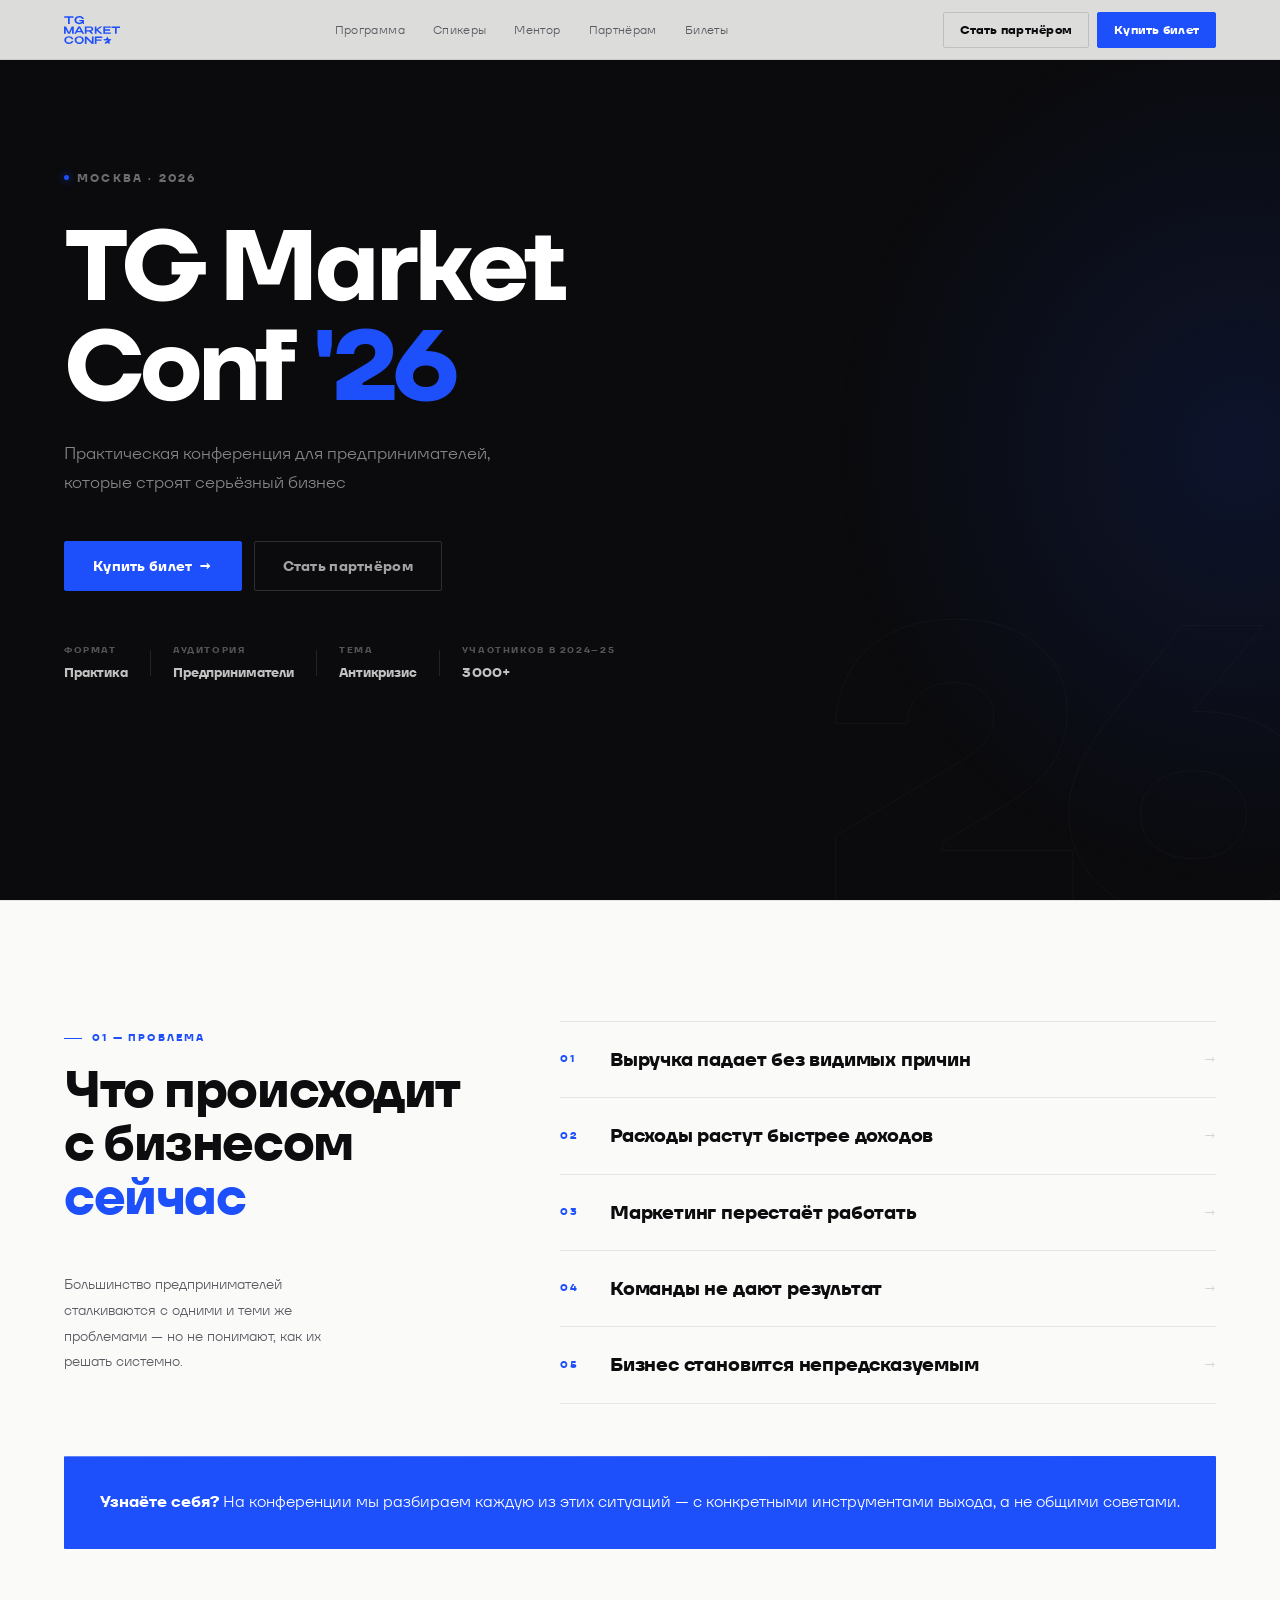
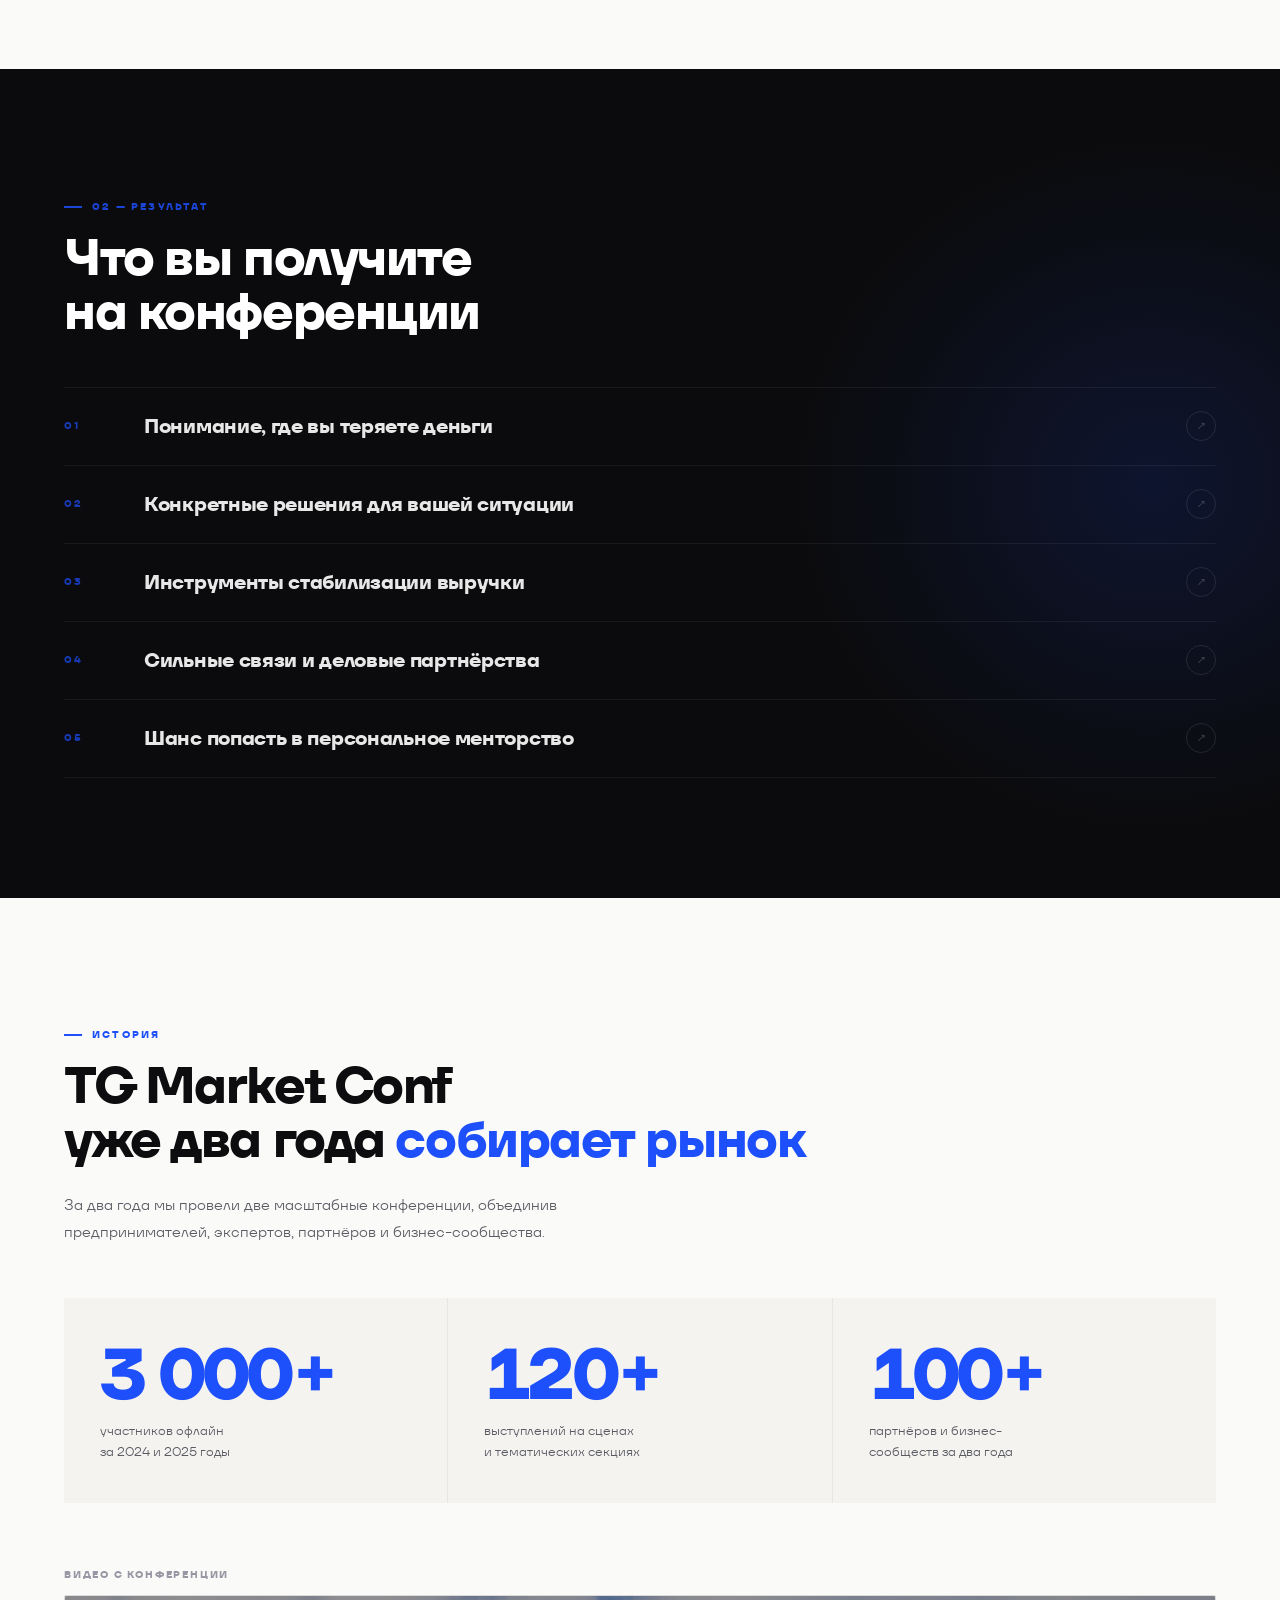
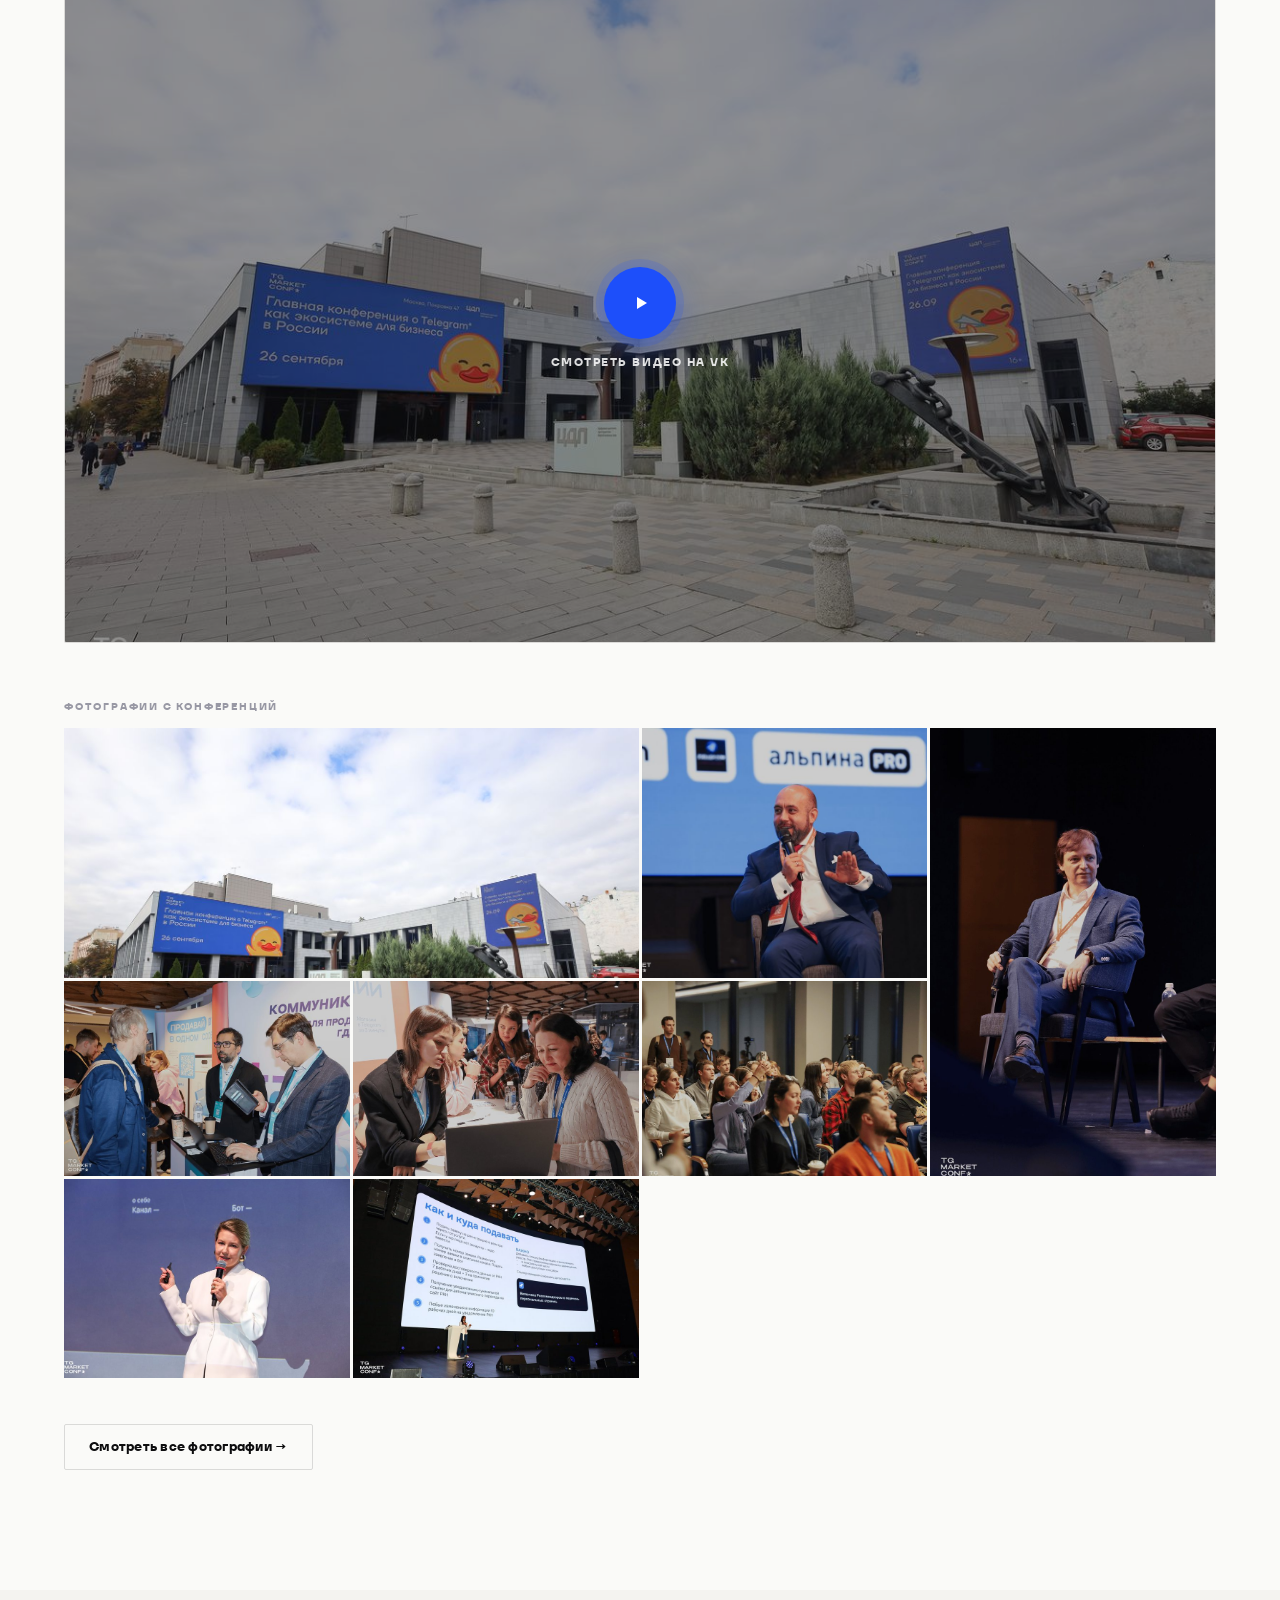
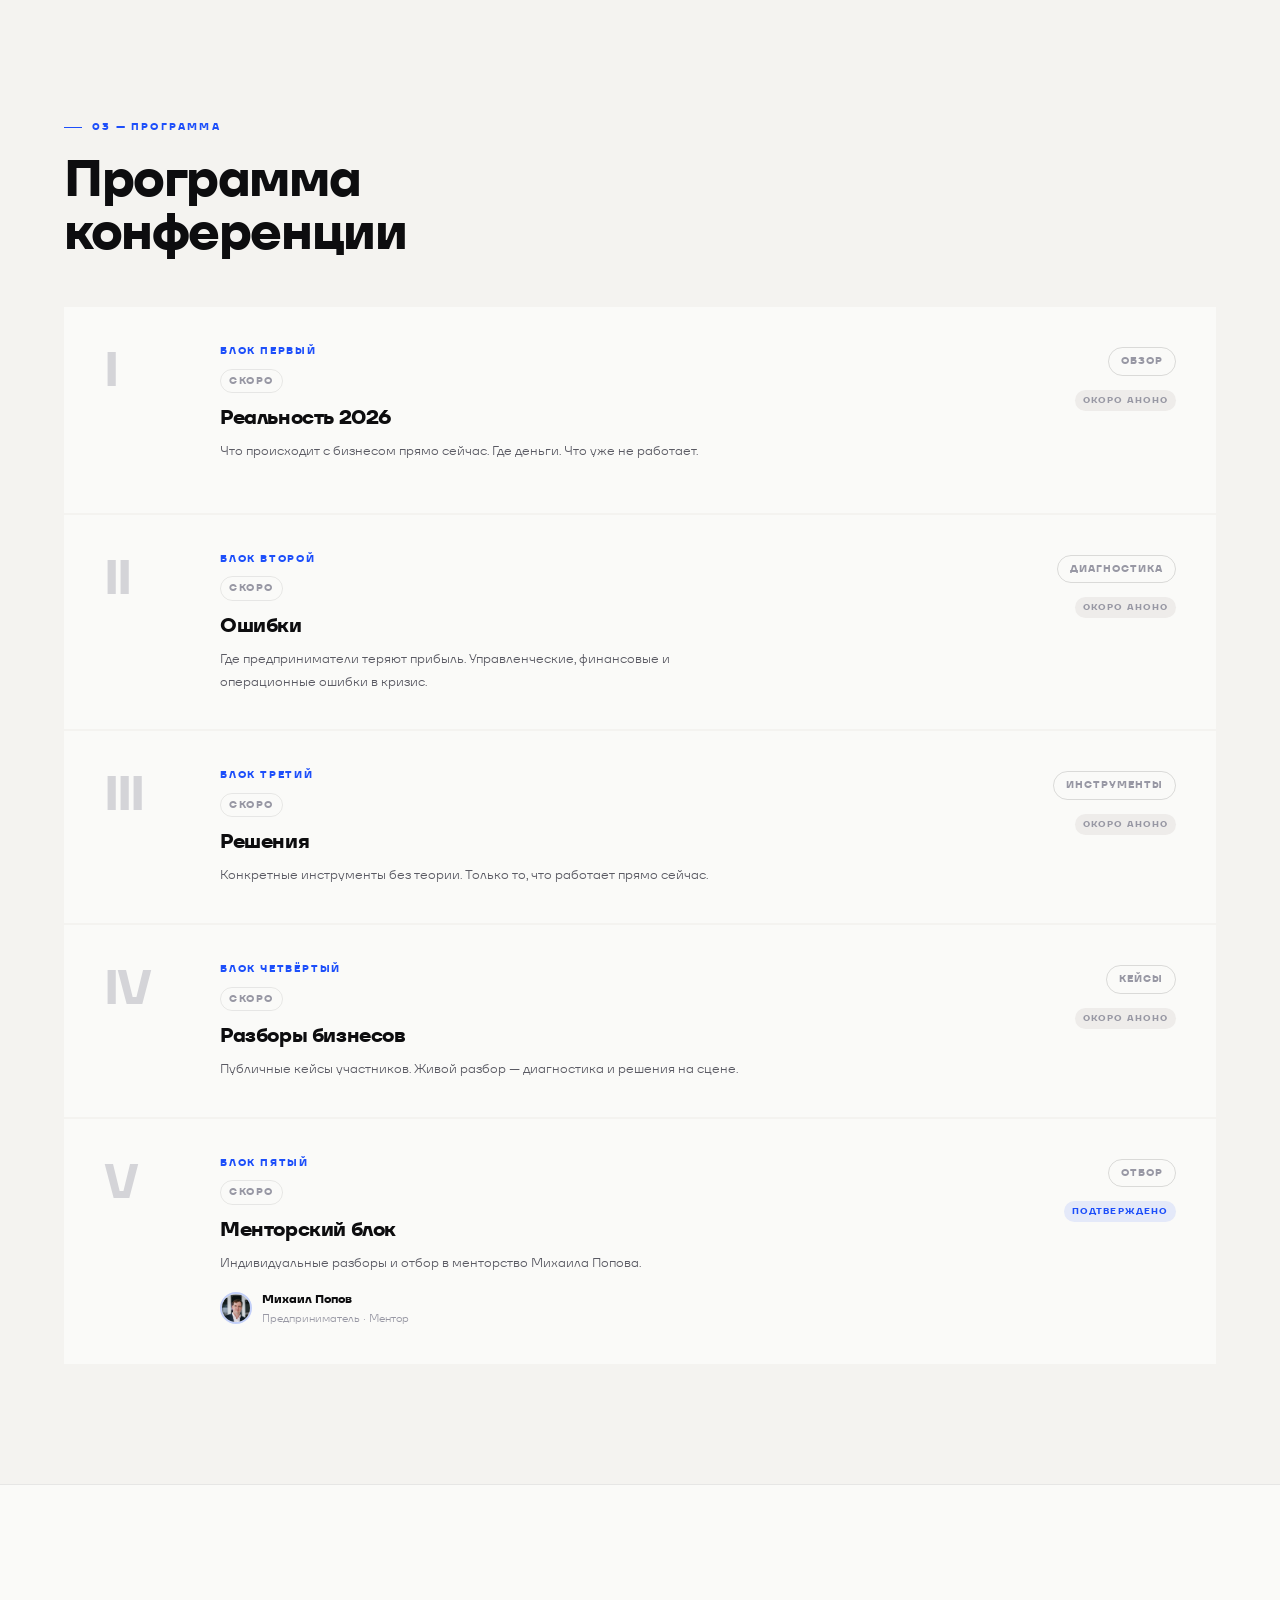
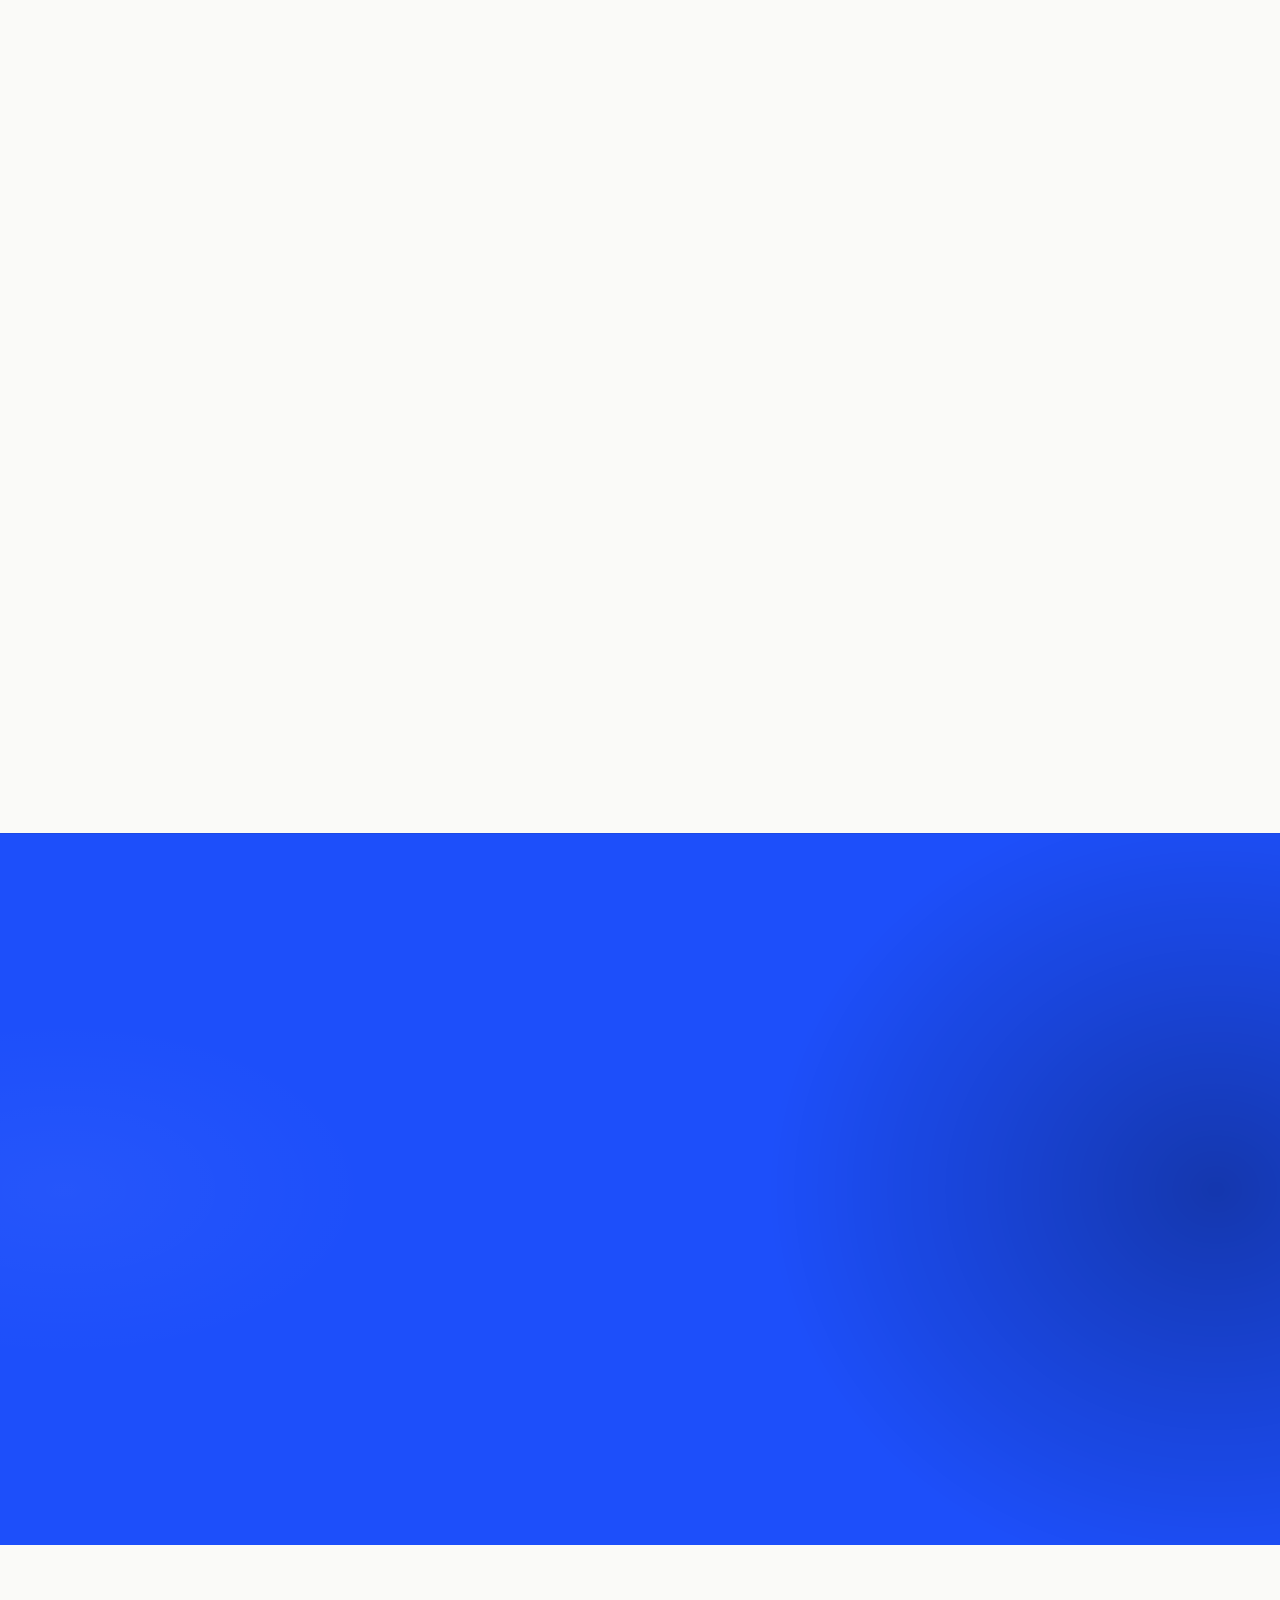
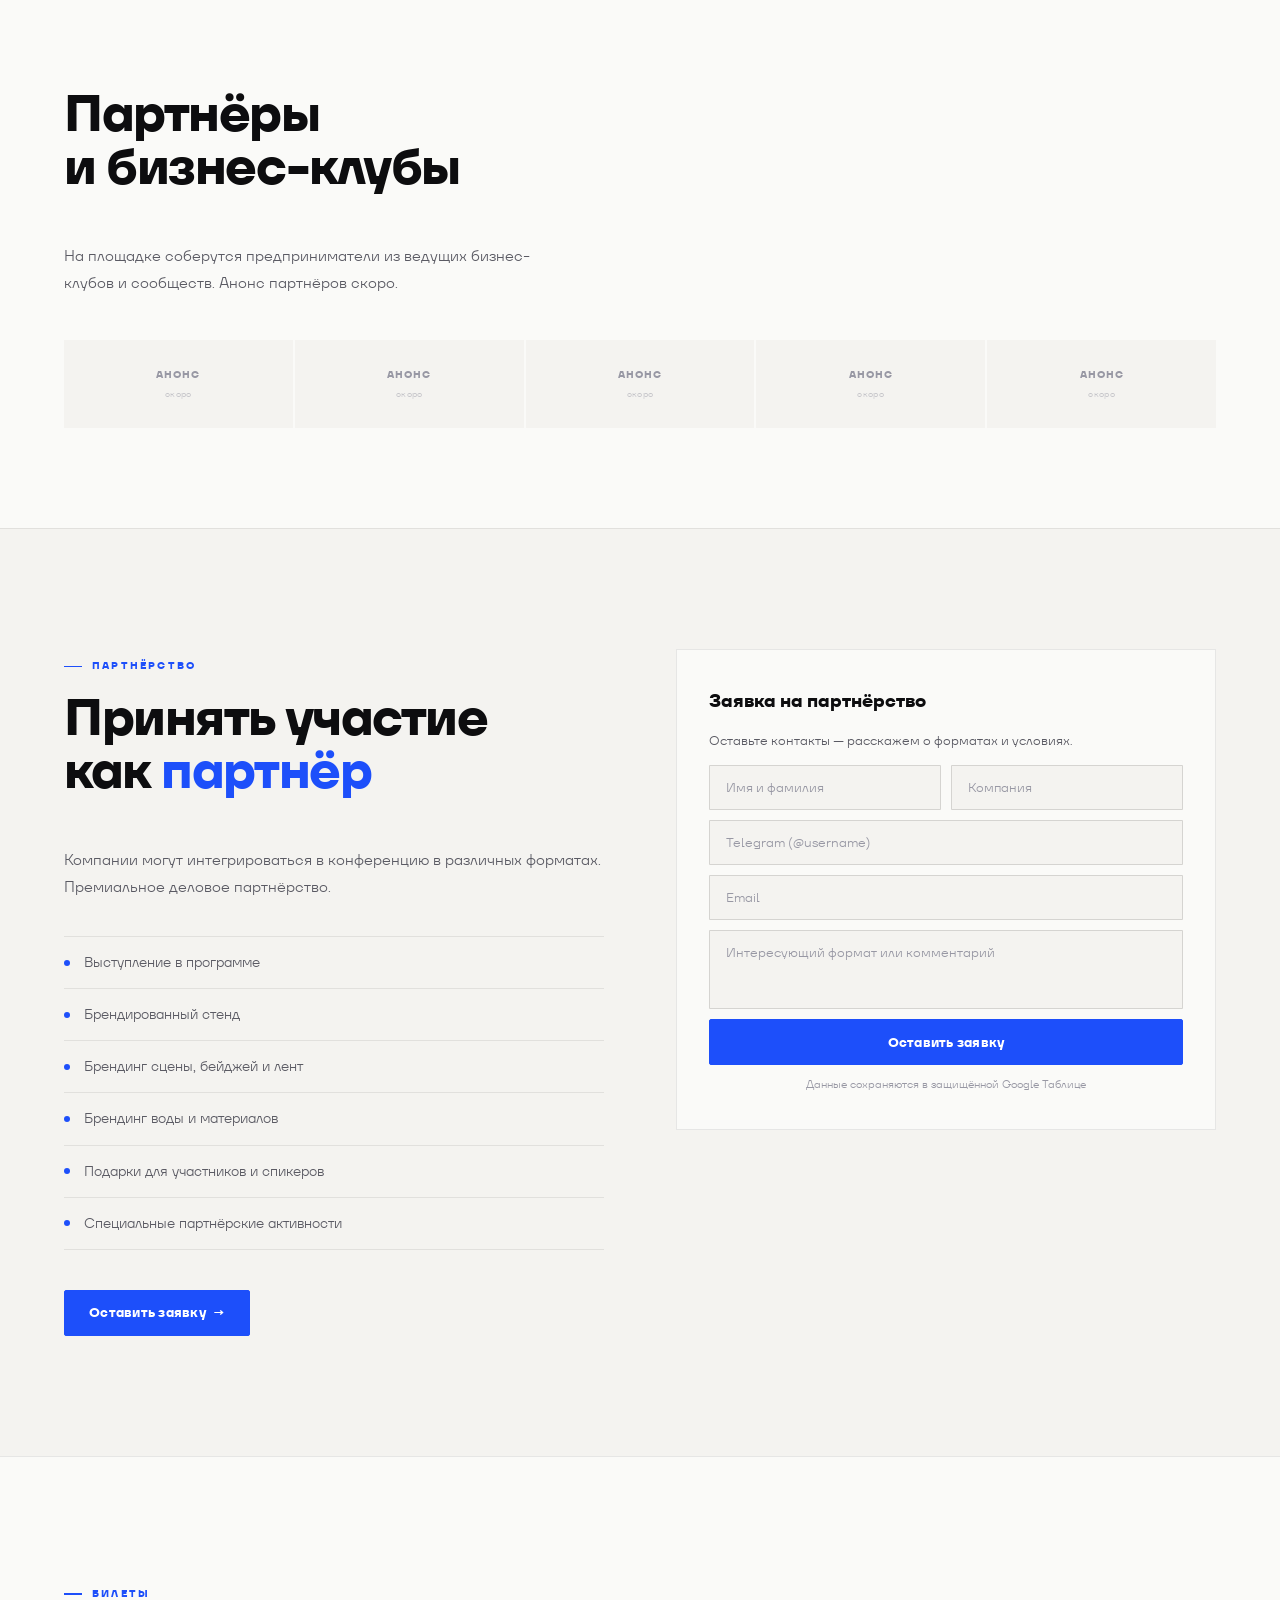
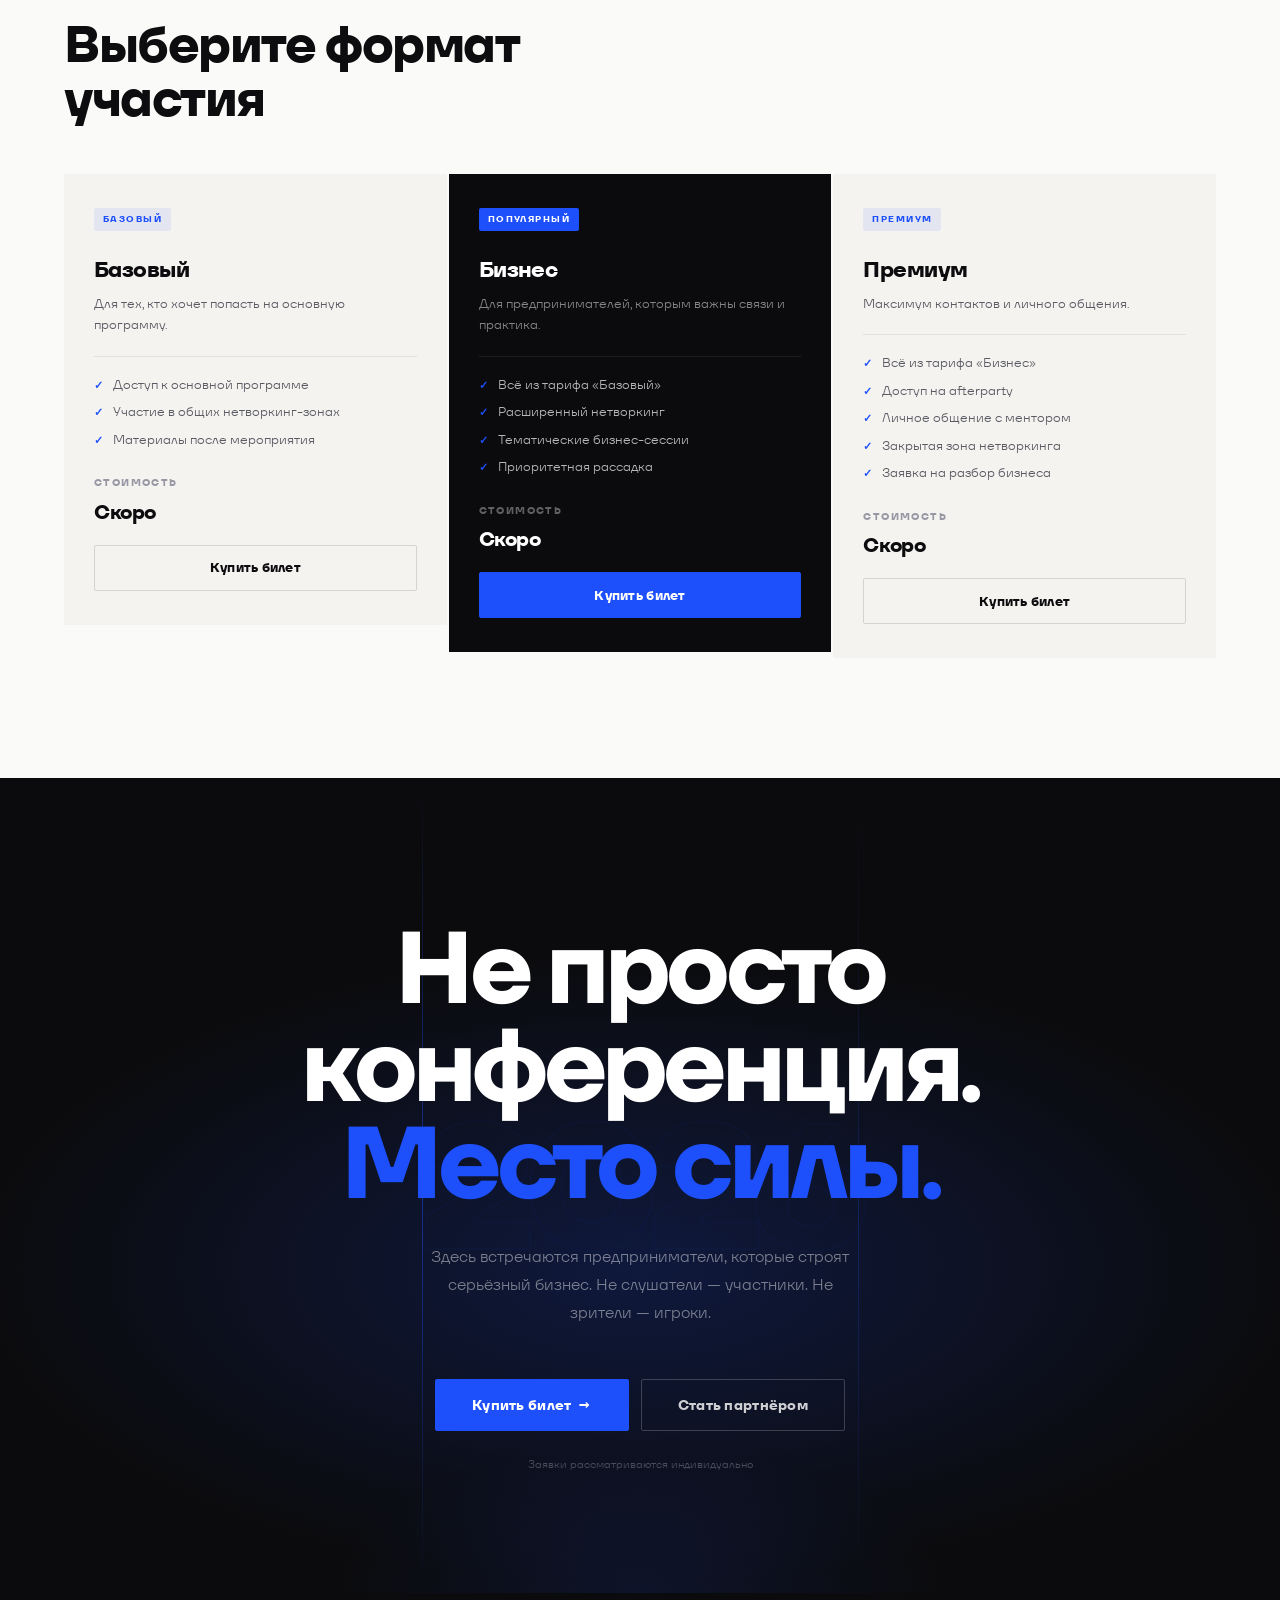
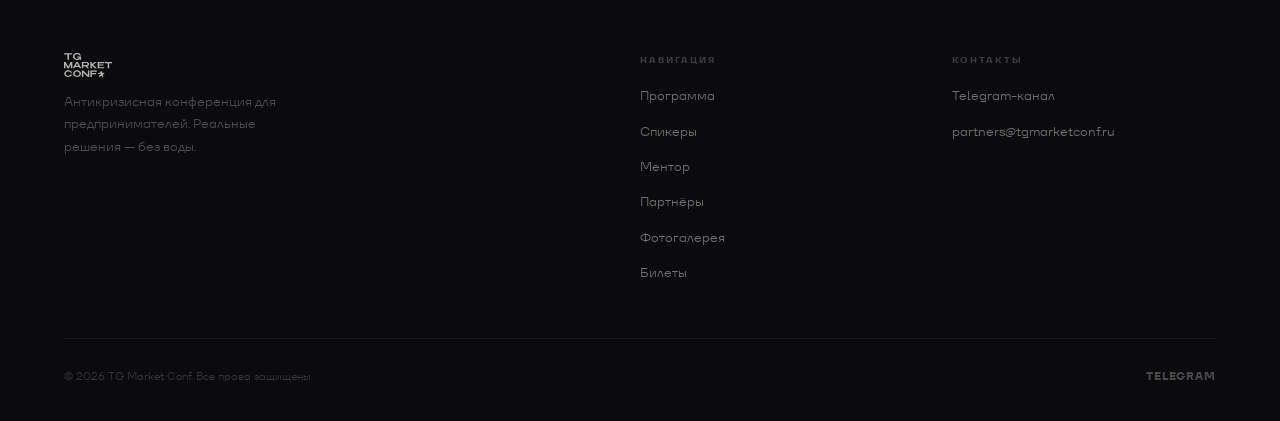
==== index.html @ e1348812 "Add files via upload" ====
<!DOCTYPE html>
<!--
╔═══════════════════════════════════════════════════════════════╗
║  TG MARKET CONF 2026 — index.html                            ║
║  Главная страница сайта                                      ║
║                                                              ║
║  СТРУКТУРА ПРОЕКТА (GitHub Pages):                           ║
║  ├── index.html         ← вы здесь (главная)                 ║
║  ├── gallery.html       ← страница галереи                  ║
║  ├── styles/main.css    ← все стили (цвета, отступы)        ║
║  ├── scripts/main.js    ← анимации и отправка форм          ║
║  ├── fonts/             ← шрифт TT Firs Neue                ║
║  └── images/            ← ВСЕ ФОТОГРАФИИ И ЛОГОТИП          ║
║       ├── logo.svg      ← логотип                           ║
║       ├── mikhail.jpg   ← фото ментора                      ║
║       ├── photo1.jpg    ← галерея (1–8)                     ║
║       └── ...                                               ║
║                                                              ║
║  КАК РАБОТАТЬ С ЭТИМ ФАЙЛОМ:                                 ║
║  Ищите комментарии ✅ — это места для правок                 ║
║  Ищите комментарии ⚠️ — это трогать нельзя                  ║
╚═══════════════════════════════════════════════════════════════╝
-->
<html lang="ru">
<head>
  <meta charset="UTF-8">
  <!--
    viewport — обязательно для корректного отображения на телефоне
    ⚠️ Не меняйте эту строку
  -->
  <meta name="viewport" content="width=device-width, initial-scale=1.0">

  <!-- ✅ ЗАГОЛОВОК ВКЛАДКИ БРАУЗЕРА — меняйте здесь -->
  <title>TG Market Conf 2026 — Антикризисные решения для бизнеса</title>

  <!-- ✅ ОПИСАНИЕ ДЛЯ ПОИСКОВЫХ СИСТЕМ — меняйте здесь -->
  <meta name="description" content="TG Market Conf 2026 — место, где встречаются сильные предприниматели. Антикризисные решения, менторство, нетворкинг. Москва 2026.">

  <!-- ✅ ПРЕВЬЮ ПРИ РЕПОСТЕ В МЕССЕНДЖЕРАХ — меняйте здесь -->
  <meta property="og:title"       content="TG Market Conf 2026">
  <meta property="og:description" content="Место, где встречаются сильные предприниматели и создаются партнёрства.">
  <meta property="og:image"       content="images/photo1.jpg">

  <!--
    ⚠️ ПОДКЛЮЧЕНИЕ СТИЛЕЙ — не меняйте путь
    Все стили находятся в файле styles/main.css
  -->
  <link rel="stylesheet" href="styles/main.css">
</head>
<body>

<!-- ⚠️ ЗАГРУЗОЧНЫЙ ЭКРАН — не удаляйте, это cinematic entry -->
<div id="page-loader" aria-hidden="true"><div class="loader-mark"></div></div>


<!-- ════════════════════════════════════════════════════════════
     ШАПКА (навигация)
     Прилипает к верху страницы при прокрутке.

     ✅ ЧТО МОЖНО МЕНЯТЬ:
     — Текст ссылок в <ul>
     — href ссылок (якоря типа #program ведут к секциям)
     — Текст кнопок
     — href кнопок (сейчас: #tickets и #partner-cta)
════════════════════════════════════════════════════════════ -->
<nav>
  <!-- ✅ ЛОГОТИП
       Файл: images/logo.svg
       SVG — чёткий на любом экране, включая Retina/iPhone.
       Чтобы заменить: положите новый SVG в images/ и смените src.
       width/height задают размер — меняйте если нужно крупнее/мельче. -->
  <a href="index.html" class="nav-logo">
    <img src="images/logo.svg"
         alt="TG Market Conf"
         width="130" height="28"
         loading="eager">
  </a>

  <!-- ✅ ССЫЛКИ НАВИГАЦИИ
       href="#program" — прокрутит к секции с id="program"
       Меняйте текст ссылок здесь -->
  <ul>
    <li><a href="#program">Программа</a></li>
    <li><a href="#speakers">Спикеры</a></li>
    <li><a href="#mentor">Ментор</a></li>
    <li><a href="#partner-cta">Партнёрам</a></li>
    <li><a href="#tickets">Билеты</a></li>
  </ul>

  <!-- ✅ КНОПКИ В ШАПКЕ
       «Купить билет»    → ведёт к блоку билетов (#tickets)
       «Стать партнёром» → ведёт к партнёрскому блоку (#partner-cta)
       Меняйте текст и href при необходимости -->
  <div class="nav-actions">
    <a href="#partner-cta" class="btn btn-ghost btn-sm">Стать партнёром</a>
    <a href="#tickets"     class="btn btn-blue  btn-sm">Купить билет</a>
  </div>
</nav>


<!-- ════════════════════════════════════════════════════════════
     ПЕРВЫЙ ЭКРАН (HERO)
     Левая композиция. Строгий business-event стиль.
     Без floating элементов. Без декоративного перегруза.

     ✅ ЧТО МОЖНО МЕНЯТЬ:
     — .hero-eyebrow   — строка над заголовком (город, год)
     — h1.hero-h1      — главный заголовок, <em> = синяя часть
     — .hero-sub       — подзаголовок, 1–2 строки
     — .hero-btns      — кнопки и их href
     — .hero-meta-item — четыре метки внизу

     ⚠️ НЕ ТРОГАЙТЕ:
     — .hero-bg, .hero-glow — атмосферный фон
     — .hero-bg-yr — очень тихий watermark "26", почти невидим
     — классы .in добавляются JS при загрузке
════════════════════════════════════════════════════════════ -->
<section id="hero">

  <!-- Атмосферный фон: один мягкий glow справа-снизу -->
  <div class="hero-bg" aria-hidden="true">
    <!-- Watermark "26" — едва видимая текстура фона, не элемент дизайна -->
    <div class="hero-bg-yr" aria-hidden="true">26</div>
    <!-- Мягкий синий glow -->
    <div class="hero-glow" aria-hidden="true"></div>
  </div>

  <!-- Основной контент — левый, выровнен по сетке сайта -->
  <div class="hero-content">

    <!-- ✅ ПЛАШКА НАД ЗАГОЛОВКОМ — меняйте текст -->
    <div class="hero-eyebrow">
      <span class="hero-eyebrow-dot" aria-hidden="true"></span>
      Москва · 2026
    </div>

    <!-- ✅ ГЛАВНЫЙ ЗАГОЛОВОК
         <em> — синяя часть (без курсива, задано CSS)
         Размер: от 56px до 100px, никогда не обрезается -->
    <h1 class="hero-h1">
      TG Market<br>Conf <em>'26</em>
    </h1>

    <!-- ✅ ПОДЗАГОЛОВОК — одна мысль, не длиннее двух строк -->
    <p class="hero-sub">
      Практическая конференция для предпринимателей,<br>
      которые строят серьёзный бизнес
    </p>

    <!-- ✅ КНОПКИ
         «Купить билет»    → #tickets
         «Стать партнёром» → #partner-cta -->
    <div class="hero-btns">
      <a href="#tickets"     class="btn btn-blue hero-btn-primary">
        Купить билет <span class="arr">→</span>
      </a>
      <a href="#partner-cta" class="btn hero-btn-outline">
        Стать партнёром
      </a>
    </div>

    <!-- ✅ МЕТА-СТРОКА — четыре факта под кнопками
         Меняйте текст в .hero-meta-v
         Подписи — в .hero-meta-k -->
    <div class="hero-meta-row">
      <div class="hero-meta-item">
        <span class="hero-meta-k">Формат</span>
        <span class="hero-meta-v">Практика</span>
      </div>
      <div class="hero-meta-div" aria-hidden="true"></div>
      <div class="hero-meta-item">
        <span class="hero-meta-k">Аудитория</span>
        <span class="hero-meta-v">Предприниматели</span>
      </div>
      <div class="hero-meta-div" aria-hidden="true"></div>
      <div class="hero-meta-item">
        <span class="hero-meta-k">Тема</span>
        <span class="hero-meta-v">Антикризис</span>
      </div>
      <div class="hero-meta-div" aria-hidden="true"></div>
      <div class="hero-meta-item">
        <span class="hero-meta-k">Участников в 2024–25</span>
        <span class="hero-meta-v">3 000+</span>
      </div>
    </div>

  </div><!-- /hero-content -->

</section>


<!-- ════════════════════════════════════════════════════════════
     БЛОК 01 — ПРОБЛЕМЫ
     Светлый фон, split-layout: заголовок слева, список справа.

     ✅ ЧТО МЕНЯТЬ:
     — Заголовок h2
     — Подзаголовок .prob-lede
     — Пункты проблем: текст внутри .p-t
     — Текст синей цитаты .prob-quote
════════════════════════════════════════════════════════════ -->
<section id="problem">
  <div class="wrap">
    <div class="prob-wrap">

      <!-- Левая колонка: заголовок -->
      <div>
        <div class="eyebrow reveal">01 — Проблема</div>
        <!-- ✅ ЗАГОЛОВОК БЛОКА -->
        <h2 class="reveal-up">Что происходит<br>с бизнесом <span class="accent">сейчас</span></h2>
        <!-- ✅ ПОДЗАГОЛОВОК -->
        <p class="prob-lede reveal">
          Большинство предпринимателей сталкиваются с одними и теми же
          проблемами — но не понимают, как их решать системно.
        </p>
      </div>

      <!-- Правая колонка: список проблем -->
      <!-- ✅ МЕНЯЙТЕ ТЕКСТ ВНУТРИ .p-t (каждый пункт) -->
      <div class="prob-list">
        <div class="prow reveal d1"><span class="p-n">01</span><span class="p-t">Выручка падает без видимых причин</span><span class="p-arr">→</span></div>
        <div class="prow reveal d2"><span class="p-n">02</span><span class="p-t">Расходы растут быстрее доходов</span><span class="p-arr">→</span></div>
        <div class="prow reveal d3"><span class="p-n">03</span><span class="p-t">Маркетинг перестаёт работать</span><span class="p-arr">→</span></div>
        <div class="prow reveal d4"><span class="p-n">04</span><span class="p-t">Команды не дают результат</span><span class="p-arr">→</span></div>
        <div class="prow reveal d5"><span class="p-n">05</span><span class="p-t">Бизнес становится непредсказуемым</span><span class="p-arr">→</span></div>
      </div>

    </div>

    <!-- ✅ СИНЯЯ ЦИТАТА ВНИЗУ — меняйте текст -->
    <div class="prob-quote reveal">
      <strong>Узнаёте себя?</strong> На конференции мы разбираем каждую
      из этих ситуаций — с конкретными инструментами выхода,
      а не общими советами.
    </div>
  </div>
</section>


<!-- ════════════════════════════════════════════════════════════
     БЛОК 02 — ЧТО ПОЛУЧИТЕ
     Тёмный фон, список результатов.

     ✅ ЧТО МЕНЯТЬ:
     — Заголовок h2
     — Текст пунктов: внутри .s-t
════════════════════════════════════════════════════════════ -->
<section id="solution">
  <div class="wrap">
    <div class="eyebrow reveal">02 — Результат</div>
    <!-- ✅ ЗАГОЛОВОК -->
    <h2 class="reveal-up">Что вы получите<br>на конференции</h2>

    <!-- ✅ ПУНКТЫ РЕЗУЛЬТАТОВ — меняйте текст в .s-t -->
    <div class="sol-row">
      <div class="sol-item reveal d1"><span class="s-n">01</span><span class="s-t">Понимание, где вы теряете деньги</span><div class="s-ic">↗</div></div>
      <div class="sol-item reveal d2"><span class="s-n">02</span><span class="s-t">Конкретные решения для вашей ситуации</span><div class="s-ic">↗</div></div>
      <div class="sol-item reveal d3"><span class="s-n">03</span><span class="s-t">Инструменты стабилизации выручки</span><div class="s-ic">↗</div></div>
      <div class="sol-item reveal d4"><span class="s-n">04</span><span class="s-t">Сильные связи и деловые партнёрства</span><div class="s-ic">↗</div></div>
      <div class="sol-item reveal d5"><span class="s-n">05</span><span class="s-t">Шанс попасть в персональное менторство</span><div class="s-ic">↗</div></div>
    </div>
  </div>
</section>


<!-- ════════════════════════════════════════════════════════════
     ИСТОРИЯ — прошлые конференции 2024, 2025
     Статистика + видео-превью + галерея

     ✅ ЧТО МЕНЯТЬ:
     — Числа статистики: data-count и текст внутри .past-stat-n
     — Описание статистики: текст в .past-stat-l
     — ССЫЛКА НА ВИДЕО: href в теге <a> (сейчас VK)
     — ПРЕВЬЮ ВИДЕО: src="images/photo1.jpg" замените на нужное фото
     — ФОТОГРАФИИ ГАЛЕРЕИ: src в каждом .gp img
════════════════════════════════════════════════════════════ -->
<section id="past">
  <div class="wrap">
    <div class="eyebrow reveal">История</div>
    <h2 class="reveal-up">TG Market Conf<br>уже два года <span class="accent">собирает рынок</span></h2>
    <!-- ✅ ВСТУПИТЕЛЬНЫЙ ТЕКСТ -->
    <p class="past-lead reveal">
      За два года мы провели две масштабные конференции,
      объединив предпринимателей, экспертов, партнёров
      и бизнес-сообщества.
    </p>

    <!-- ✅ СТАТИСТИКА
         data-count  = конечное число (для анимации счётчика)
         data-suffix = символ после числа
         Текст внутри .past-stat-n — то, что показывается если JS не загрузился
         Текст .past-stat-l — подпись под цифрой -->
    <div class="past-stats">
      <div class="past-stat reveal d1">
        <div class="past-stat-n" data-count="3000" data-suffix="+">3 000+</div>
        <div class="past-stat-l">участников офлайн<br>за 2024 и 2025 годы</div>
      </div>
      <div class="past-stat reveal d2">
        <div class="past-stat-n" data-count="120" data-suffix="+">120+</div>
        <div class="past-stat-l">выступлений на сценах<br>и тематических секциях</div>
      </div>
      <div class="past-stat reveal d3">
        <div class="past-stat-n" data-count="100" data-suffix="+">100+</div>
        <div class="past-stat-l">партнёров и бизнес-<br>сообществ за два года</div>
      </div>
    </div>

    <!-- ✅ ВИДЕО-ПРЕВЬЮ
         МЕНЯЙТЕ:
         1. href — ссылку на видео (сейчас VK)
         2. src у <img> — превью-фото (любое из images/)
         3. Текст .pv-txt под кнопкой Play -->
    <div class="past-video-wrap reveal">
      <div class="past-video-lbl">Видео с конференции</div>
      <div class="past-video">
        <a href="https://vkvideo.ru/video-227344573_456239022"
           target="_blank" rel="noopener"
           aria-label="Смотреть видео на VK">
          <!-- ✅ ПРЕВЬЮ ВИДЕО — замените src на нужное фото -->
          <img src="images/photo1.jpg" alt="TG Market Conf — видео с конференции">
          <div class="past-video-overlay" aria-hidden="true">
            <div class="pv-play">
              <svg width="20" height="20" viewBox="0 0 20 20" fill="none" aria-hidden="true">
                <polygon points="7,4 17,10 7,16" fill="white"/>
              </svg>
            </div>
            <!-- ✅ ТЕКСТ ПОД КНОПКОЙ PLAY -->
            <div class="pv-txt">Смотреть видео на VK</div>
          </div>
        </a>
      </div>
    </div>

    <!-- ✅ ГАЛЕРЕЯ НА ГЛАВНОЙ (8 фото)
         Как заменить фото:
         1. Загрузите новый файл в папку images/
         2. Замените src="images/photoN.jpg" на ваш файл
         3. Обновите alt с описанием фото

         Первое фото — широкое (занимает 2 колонки, задаётся в CSS)
         Третье фото — высокое (занимает 2 строки, задаётся в CSS) -->
    <div class="gal-lbl">Фотографии с конференций</div>
    <div class="gal-grid reveal">
      <!-- ✅ ФОТО 1 — широкое -->
      <div class="gp"><img src="images/photo1.jpg" alt="Площадка конференции" loading="lazy"><div class="gp-ov"></div></div>
      <!-- ✅ ФОТО 2 -->
      <div class="gp"><img src="images/photo2.jpg" alt="Спикер на сцене" loading="lazy"><div class="gp-ov"></div></div>
      <!-- ✅ ФОТО 3 — высокое -->
      <div class="gp"><img src="images/photo3.jpg" alt="Выступление" loading="lazy"><div class="gp-ov"></div></div>
      <!-- ✅ ФОТО 4 -->
      <div class="gp"><img src="images/photo4.jpg" alt="Нетворкинг" loading="lazy"><div class="gp-ov"></div></div>
      <!-- ✅ ФОТО 5 -->
      <div class="gp"><img src="images/photo5.jpg" alt="Зал конференции" loading="lazy"><div class="gp-ov"></div></div>
      <!-- ✅ ФОТО 6 -->
      <div class="gp"><img src="images/photo6.jpg" alt="Спикер выступает" loading="lazy"><div class="gp-ov"></div></div>
      <!-- ✅ ФОТО 7 -->
      <div class="gp"><img src="images/photo7.jpg" alt="Главная сцена" loading="lazy"><div class="gp-ov"></div></div>
      <!-- ✅ ФОТО 8 -->
      <div class="gp"><img src="images/photo8.jpg" alt="Презентация" loading="lazy"><div class="gp-ov"></div></div>
    </div>

    <!-- ✅ Кнопка → gallery.html (все фото) -->
    <a href="gallery.html" class="btn btn-ghost reveal" style="margin-top:22px;">
      Смотреть все фотографии →
    </a>
  </div>
</section>


<!-- ════════════════════════════════════════════════════════════
     БЛОК 03 — ПРОГРАММА КОНФЕРЕНЦИИ
     Готовая структура для будущего наполнения.

     ✅ КАК ДОБАВИТЬ НОВЫЙ БЛОК:
     Скопируйте один .prog-item целиком и вставьте снизу.
     Заполните все поля.

     ✅ СТРУКТУРА КАЖДОГО БЛОКА:
     .prog-rn         — римская цифра (I, II, III...)
     .prog-label      — "Блок первый" и т.д.
     .prog-time-val   — время начала: "11:00" или "Скоро"
     .prog-name       — название выступления/блока
     .prog-desc       — краткое описание
     .prog-spk-wrap   — блок спикера (фото + имя + должность)
     .prog-badge      — метка справа: "Обзор", "Кейсы" и т.д.
     .prog-status     — статус: "Подтверждено" или "Скоро анонс"

     ✅ ЧТОБЫ ДОБАВИТЬ СПИКЕРА К БЛОКУ:
     Заполните блок .prog-spk-wrap (он уже есть, раскомментируйте).
     Фото — круглое, 32px, файл images/имя.jpg

     ⚠️ Классы reveal d1–d5 отвечают за анимацию появления.
     Не удаляйте их.
════════════════════════════════════════════════════════════ -->
<section id="program">
  <div class="wrap">
    <div class="eyebrow reveal">03 — Программа</div>
    <h2 class="reveal-up">Программа<br>конференции</h2>

    <div class="prog-list">

      <!-- ══ БЛОК I ══════════════════════════════════════════ -->
      <div class="prog-item reveal d1">
        <!-- Римская цифра слева -->
        <div class="prog-rn" aria-hidden="true">I</div>

        <!-- Основное содержимое -->
        <div class="prog-content">
          <!-- ✅ МЕТКА БЛОКА -->
          <div class="prog-label">Блок первый</div>

          <!-- ✅ ВРЕМЯ
               Меняйте "Скоро" на реальное время: "10:00 — 11:30" -->
          <div class="prog-time-badge">
            <span class="prog-time-val">Скоро</span>
          </div>

          <!-- ✅ НАЗВАНИЕ ВЫСТУПЛЕНИЯ -->
          <div class="prog-name">Реальность 2026</div>

          <!-- ✅ ОПИСАНИЕ -->
          <div class="prog-desc">
            Что происходит с бизнесом прямо сейчас.
            Где деньги. Что уже не работает.
          </div>

          <!-- ✅ БЛОК СПИКЕРА
               Как заполнить:
               1. Загрузите фото в images/ (например images/speaker-anna.jpg)
               2. Замените src в img
               3. Заполните .prog-spk-name и .prog-spk-role
               Пока нет спикера — удалите весь .prog-spk-wrap или оставьте пустым -->
          <div class="prog-spk-wrap">
            <!-- Раскомментируйте когда появится спикер:
            <img src="images/speaker-name.jpg"
                 class="prog-spk-photo"
                 alt="Имя спикера"
                 loading="lazy">
            <div class="prog-spk-info">
              <div class="prog-spk-name">Имя Фамилия</div>
              <div class="prog-spk-role">CEO компании X</div>
            </div>
            -->
          </div>
        </div>

        <!-- Правая часть: метка -->
        <div class="prog-meta">
          <!-- ✅ МЕТКА ФОРМАТА -->
          <div class="prog-badge">Обзор</div>
          <!-- ✅ СТАТУС: "Подтверждено" или "Скоро анонс" -->
          <div class="prog-status prog-status--soon">Скоро анонс</div>
        </div>
      </div>
      <!-- ══ /БЛОК I ══════════════════════════════════════════ -->

      <!-- ══ БЛОК II ════════════════════════════════════════ -->
      <div class="prog-item reveal d2">
        <div class="prog-rn" aria-hidden="true">II</div>
        <div class="prog-content">
          <div class="prog-label">Блок второй</div>
          <div class="prog-time-badge"><span class="prog-time-val">Скоро</span></div>
          <div class="prog-name">Ошибки</div>
          <div class="prog-desc">Где предприниматели теряют прибыль. Управленческие, финансовые и операционные ошибки в кризис.</div>
          <div class="prog-spk-wrap"></div><!-- Оставьте пустым или добавьте спикера -->
        </div>
        <div class="prog-meta">
          <div class="prog-badge">Диагностика</div>
          <div class="prog-status prog-status--soon">Скоро анонс</div>
        </div>
      </div>

      <!-- ══ БЛОК III ═══════════════════════════════════════ -->
      <div class="prog-item reveal d3">
        <div class="prog-rn" aria-hidden="true">III</div>
        <div class="prog-content">
          <div class="prog-label">Блок третий</div>
          <div class="prog-time-badge"><span class="prog-time-val">Скоро</span></div>
          <div class="prog-name">Решения</div>
          <div class="prog-desc">Конкретные инструменты без теории. Только то, что работает прямо сейчас.</div>
          <div class="prog-spk-wrap"></div>
        </div>
        <div class="prog-meta">
          <div class="prog-badge">Инструменты</div>
          <div class="prog-status prog-status--soon">Скоро анонс</div>
        </div>
      </div>

      <!-- ══ БЛОК IV ════════════════════════════════════════ -->
      <div class="prog-item reveal d4">
        <div class="prog-rn" aria-hidden="true">IV</div>
        <div class="prog-content">
          <div class="prog-label">Блок четвёртый</div>
          <div class="prog-time-badge"><span class="prog-time-val">Скоро</span></div>
          <div class="prog-name">Разборы бизнесов</div>
          <div class="prog-desc">Публичные кейсы участников. Живой разбор — диагностика и решения на сцене.</div>
          <div class="prog-spk-wrap"></div>
        </div>
        <div class="prog-meta">
          <div class="prog-badge">Кейсы</div>
          <div class="prog-status prog-status--soon">Скоро анонс</div>
        </div>
      </div>

      <!-- ══ БЛОК V — с Михаилом ════════════════════════════ -->
      <div class="prog-item reveal d5">
        <div class="prog-rn" aria-hidden="true">V</div>
        <div class="prog-content">
          <div class="prog-label">Блок пятый</div>
          <div class="prog-time-badge"><span class="prog-time-val">Скоро</span></div>
          <div class="prog-name">Менторский блок</div>
          <div class="prog-desc">
            Индивидуальные разборы и отбор в менторство Михаила Попова.
          </div>
          <!-- ✅ ПРИМЕР ЗАПОЛНЕННОГО БЛОКА СПИКЕРА -->
          <div class="prog-spk-wrap">
            <!-- ✅ Фото спикера — круглое, 32px -->
            <img src="images/mikhail.jpg"
                 class="prog-spk-photo"
                 alt="Михаил Попов"
                 loading="lazy"
                 onerror="this.style.display='none'">
            <div class="prog-spk-info">
              <!-- ✅ Имя и должность -->
              <div class="prog-spk-name">Михаил Попов</div>
              <div class="prog-spk-role">Предприниматель · Ментор</div>
            </div>
          </div>
        </div>
        <div class="prog-meta">
          <div class="prog-badge">Отбор</div>
          <!-- ✅ Статус подтверждённого блока -->
          <div class="prog-status prog-status--confirmed">Подтверждено</div>
        </div>
      </div>

      <!--
        ✅ ДОБАВИТЬ НОВЫЙ БЛОК ПРОГРАММЫ:
        Скопируйте один из блоков выше целиком (от <div class="prog-item"> до </div>)
        и вставьте здесь. Измените содержимое.
      -->

    </div><!-- /prog-list -->
  </div>
</section>


<!-- ════════════════════════════════════════════════════════════
     БЛОК 04 — СПИКЕРЫ
     Карточки: каждая цельная — фото + текст в одном блоке.

     ✅ КАК ДОБАВИТЬ РЕАЛЬНОГО СПИКЕРА (вместо заглушки):
     1. Загрузите фото: images/speaker-ivan.jpg
     2. Замените весь блок .spk-photo-wrap:
        БЫЛО:   <div class="spk-placeholder">...</div>
        СТАЛО:  <img src="images/speaker-ivan.jpg" alt="Иван Иванов">
     3. Замените .spk-name, .spk-role, .spk-topic
     4. Смените .spk-status: текст "Скоро анонс" → "Подтверждён"

     ✅ КАК ДОБАВИТЬ ЕЩЁ ОДНУ КАРТОЧКУ:
     Скопируйте любой .spk-card и вставьте после последнего.
     Сетка автоматически перенесёт на новую строку.
════════════════════════════════════════════════════════════ -->
<section id="speakers">
  <div class="wrap">
    <div class="eyebrow reveal">04 — Спикеры</div>
    <h2 class="reveal-up">Спикеры</h2>
    <!-- ✅ ВВОДНЫЙ ТЕКСТ -->
    <p class="spk-intro reveal">
      Предприниматели, операционные руководители, финансовые эксперты
      и практики. Анонс спикеров скоро.
    </p>

    <div class="spk-grid">

      <!-- ══ МИХАИЛ ПОПОВ — подтверждённый спикер ═══════════ -->
      <div class="spk-card reveal d1">
        <!-- Зона фото -->
        <div class="spk-photo-wrap">
          <!--
            ✅ ФОТО СПИКЕРА
            Файл: images/mikhail.jpg
            Положите файл в папку images/ и убедитесь, что имя совпадает.
            onerror — показывает плейсхолдер если файл не найден
          -->
          <img src="images/mikhail.jpg"
               alt="Михаил Попов"
               loading="lazy"
               onerror="this.style.display='none'; this.nextElementSibling.style.display='flex'">
          <!-- Плейсхолдер (показывается если нет фото) -->
          <div class="spk-placeholder" style="display:none" aria-hidden="true">
            <div class="spk-placeholder-icon">
              <svg viewBox="0 0 24 24" stroke-width="1.5" fill="none" aria-hidden="true">
                <circle cx="12" cy="8" r="4"/><path d="M4 20c0-4 3.6-7 8-7s8 3 8 7"/>
              </svg>
            </div>
            <span class="spk-placeholder-text">Михаил Попов</span>
          </div>
        </div>
        <!-- Текстовая часть карточки -->
        <div class="spk-info">
          <!-- ✅ ИМЯ СПИКЕРА -->
          <div class="spk-name">Михаил Попов</div>
          <!-- ✅ РОЛЬ / КОМПАНИЯ -->
          <div class="spk-role">Предприниматель · Ментор · Инвестор</div>
          <!-- ✅ ТЕМА ВЫСТУПЛЕНИЯ -->
          <div class="spk-topic">Менторский блок. Разборы бизнесов.</div>
          <!-- ✅ СТАТУС — меняйте текст -->
          <div class="spk-status">Подтверждённый спикер</div>
        </div>
      </div>

      <!-- ══ ЗАГЛУШКА 2 ══════════════════════════════════════ -->
      <!--
        ✅ Как заполнить: см. инструкцию выше (блок Михаила).
        Замените .spk-placeholder на <img src="images/speaker-X.jpg" alt="Имя">
        и заполните поля .spk-name, .spk-role, .spk-topic, .spk-status
      -->
      <div class="spk-card reveal d2">
        <div class="spk-photo-wrap">
          <div class="spk-placeholder">
            <div class="spk-placeholder-icon">
              <svg viewBox="0 0 24 24" stroke-width="1.5" fill="none" aria-hidden="true">
                <circle cx="12" cy="8" r="4"/><path d="M4 20c0-4 3.6-7 8-7s8 3 8 7"/>
              </svg>
            </div>
            <span class="spk-placeholder-text">Скоро анонс</span>
          </div>
        </div>
        <div class="spk-info">
          <div class="spk-name">Спикер будет объявлен</div>
          <div class="spk-role">Финансовый эксперт</div>
          <div class="spk-topic">Анонсируется</div>
          <div class="spk-status">Скоро анонс</div>
        </div>
      </div>

      <!-- ══ ЗАГЛУШКА 3 ══════════════════════════════════════ -->
      <div class="spk-card reveal d3">
        <div class="spk-photo-wrap">
          <div class="spk-placeholder">
            <div class="spk-placeholder-icon">
              <svg viewBox="0 0 24 24" stroke-width="1.5" fill="none" aria-hidden="true">
                <circle cx="12" cy="8" r="4"/><path d="M4 20c0-4 3.6-7 8-7s8 3 8 7"/>
              </svg>
            </div>
            <span class="spk-placeholder-text">Скоро анонс</span>
          </div>
        </div>
        <div class="spk-info">
          <div class="spk-name">Спикер будет объявлен</div>
          <div class="spk-role">Операционный директор</div>
          <div class="spk-topic">Анонсируется</div>
          <div class="spk-status">Скоро анонс</div>
        </div>
      </div>

      <!-- ══ ЗАГЛУШКА 4 ══════════════════════════════════════ -->
      <div class="spk-card reveal d4">
        <div class="spk-photo-wrap">
          <div class="spk-placeholder">
            <div class="spk-placeholder-icon">
              <svg viewBox="0 0 24 24" stroke-width="1.5" fill="none" aria-hidden="true">
                <circle cx="12" cy="8" r="4"/><path d="M4 20c0-4 3.6-7 8-7s8 3 8 7"/>
              </svg>
            </div>
            <span class="spk-placeholder-text">Скоро анонс</span>
          </div>
        </div>
        <div class="spk-info">
          <div class="spk-name">Спикер будет объявлен</div>
          <div class="spk-role">Эксперт по кризисному управлению</div>
          <div class="spk-topic">Анонсируется</div>
          <div class="spk-status">Скоро анонс</div>
        </div>
      </div>

    </div><!-- /spk-grid -->
  </div>
</section>


<!-- ════════════════════════════════════════════════════════════
     БЛОК 05 — МЕНТОР
     Синий фон, три колонки: фото | текст | цифры.
     На мобильных — фото скрывается, остаётся текст + цифры.

     ✅ ЧТО МЕНЯТЬ:
     — Фото: src в .ment-photo-frame img
     — Имя, должность, биографию, список пунктов, теги
     — Ссылки на TG и акселератор
     — Цифры .mstat-n и подписи .mstat-l
════════════════════════════════════════════════════════════ -->
<section id="mentor">
  <div class="wrap">
    <div class="ment-grid">

      <!-- Колонка 1: ФОТО (скрывается на мобильных) -->
      <div class="ment-photo-col reveal">
        <div class="ment-photo-frame">
          <!--
            ✅ ФОТО МИХАИЛА
            Файл: images/mikhail.jpg
            Прямые углы. Обрезается сверху (лицо — вверху кадра).
            Если файла нет — просто серый фон.
          -->
          <img src="images/mikhail.jpg"
               alt="Михаил Попов"
               loading="lazy">
        </div>
        <div class="ment-caption">
          <!-- ✅ Подпись под фото -->
          <div class="ment-caption-name">Михаил Попов</div>
          <div class="ment-caption-role">Предприниматель · Ментор · Инвестор</div>
        </div>
      </div>

      <!-- Колонка 2: ТЕКСТ -->
      <div class="reveal">
        <div class="eyebrow">05 — Ментор</div>

        <!-- ✅ ИМЯ МЕНТОРА -->
        <div class="ment-name">Михаил<br>Попов</div>

        <!-- ✅ КРАТКАЯ ДОЛЖНОСТЬ -->
        <div class="ment-sub">CFO/CEO · Финтех-фаундер · Ментор</div>

        <!-- ✅ БИОГРАФИЯ -->
        <p class="ment-bio">
          CFO/CEO в Магнит, P&amp;G, ГК ПИК, Bork, Facilicom.
          Основатель TalkBank (1,5 млрд ₽), EasyFinance и Tgmarket.ai.
          Seedstars Top-12 из 3 000 команд, топ-35 AI-предпринимателей
          по версии RB.
        </p>

        <!-- ✅ СПИСОК ПУНКТОВ — меняйте текст в каждом <li> -->
        <ul class="ment-pts">
          <li>Управлял компанией с оборотом 500 млн $/год и штатом 25 000 человек</li>
          <li>17+ кейсов в менторском портфеле — 1,7 млрд ₽/год суммарно</li>
          <li>Методология «7П+1»: рост с 100–500 млн до 1 млрд ₽ выручки</li>
          <li>Критерий отбора: бизнес от 200 млн ₽, работающий более 5 лет</li>
        </ul>

        <!-- ✅ ТЕГИ — добавляйте/удаляйте <span class="ment-tag"> -->
        <div class="ment-tags">
          <span class="ment-tag">IT</span>
          <span class="ment-tag">Финтех</span>
          <span class="ment-tag">Торговля</span>
          <span class="ment-tag">Производство</span>
          <span class="ment-tag">Услуги</span>
          <span class="ment-tag">Seedstars Top-12</span>
          <span class="ment-tag">RB Top-35 AI</span>
        </div>

        <!-- ✅ ССЫЛКИ — меняйте href -->
        <div style="display:flex;gap:10px;flex-wrap:wrap;">
          <a href="https://t.me/forbesnapishet"
             target="_blank" rel="noopener"
             class="btn btn-ghost-light"
             style="height:38px;font-size:12px;">TG-канал →</a>
          <a href="https://pnpconsulting.ru"
             target="_blank" rel="noopener"
             class="btn btn-ghost-light"
             style="height:38px;font-size:12px;">Акселератор →</a>
        </div>
      </div>

      <!-- Колонка 3: ЦИФРЫ -->
      <!-- ✅ Меняйте .mstat-n (число) и .mstat-l (подпись) -->
      <div class="ment-stats reveal d2">
        <div class="mstat">
          <div class="mstat-n">17+</div>
          <div class="mstat-l">кейсов в менторском портфеле</div>
        </div>
        <div class="mstat">
          <div class="mstat-n">1,7 млрд</div>
          <div class="mstat-l">₽/год — оборот портфеля</div>
        </div>
        <div class="mstat">
          <div class="mstat-n">1,5 млрд</div>
          <div class="mstat-l">₽ капитализация TalkBank</div>
        </div>
        <div class="mstat">
          <div class="mstat-n">25 000</div>
          <div class="mstat-l">человек под управлением</div>
        </div>
      </div>

    </div>
  </div>
</section>


<!-- ════════════════════════════════════════════════════════════
     БЛОК 06 — ПАРТНЁРЫ
     Плитки с логотипами.

     ✅ КАК ДОБАВИТЬ ЛОГОТИП ПАРТНЁРА:
     Замените содержимое .part-tile на:
     <img src="images/partner-name.png" alt="Название партнёра">

     CSS автоматически:
     — применит grayscale (серый)
     — при наведении покажет цветной
     — подберёт правильный размер

     ✅ КАК ДОБАВИТЬ БОЛЬШЕ ПЛИТОК:
     Скопируйте <div class="part-tile">...</div> и вставьте ещё.
     Для 6 плиток обновите CSS: grid-template-columns: repeat(6, 1fr)
════════════════════════════════════════════════════════════ -->
<section id="partners">
  <div class="wrap">
    <div class="eyebrow reveal">06 — Партнёры</div>
    <h2 class="reveal-up">Партнёры<br>и бизнес-клубы</h2>
    <!-- ✅ ТЕКСТ -->
    <p class="part-sub reveal">
      На площадке соберутся предприниматели из ведущих бизнес-клубов
      и сообществ. Анонс партнёров скоро.
    </p>

    <!-- ✅ ПЛИТКИ ПАРТНЁРОВ — меняйте или добавляйте -->
    <div class="part-grid reveal">
      <div class="part-tile">Анонс<span class="part-soon">скоро</span></div><!-- ✅ -->
      <div class="part-tile">Анонс<span class="part-soon">скоро</span></div><!-- ✅ -->
      <div class="part-tile">Анонс<span class="part-soon">скоро</span></div><!-- ✅ -->
      <div class="part-tile">Анонс<span class="part-soon">скоро</span></div><!-- ✅ -->
      <div class="part-tile">Анонс<span class="part-soon">скоро</span></div><!-- ✅ -->
    </div>
  </div>
</section>


<!-- ════════════════════════════════════════════════════════════
     БЛОК 07 — СТАТЬ ПАРТНЁРОМ + ФОРМА
     Левая: описание. Правая: форма заявки.

     ✅ ЧТО МЕНЯТЬ:
     — Описание .pcta-intro
     — Пункты форматов .pcta-fmt
     — Поля формы: только placeholder (не трогайте id!)
     — Текст кнопки отправки

     ⚠️ НЕ ТРОГАЙТЕ:
     — id="p-name", id="p-company" и т.д. — нужны JS
     — onclick="submitForm('partner')" — отправка формы
     — id="p-ok", id="p-err" — сообщения об успехе/ошибке
════════════════════════════════════════════════════════════ -->
<section id="partner-cta">
  <div class="wrap">
    <div class="pcta-grid">

      <!-- Левая: описание -->
      <div>
        <div class="eyebrow reveal">Партнёрство</div>
        <h2 class="reveal-up">Принять участие<br>как <span class="accent">партнёр</span></h2>
        <!-- ✅ ОПИСАНИЕ -->
        <p class="pcta-intro reveal">
          Компании могут интегрироваться в конференцию в различных
          форматах. Премиальное деловое партнёрство.
        </p>
        <!-- ✅ ФОРМАТЫ УЧАСТИЯ — меняйте пункты -->
        <div class="pcta-formats reveal">
          <div class="pcta-fmt">Выступление в программе</div>
          <div class="pcta-fmt">Брендированный стенд</div>
          <div class="pcta-fmt">Брендинг сцены, бейджей и лент</div>
          <div class="pcta-fmt">Брендинг воды и материалов</div>
          <div class="pcta-fmt">Подарки для участников и спикеров</div>
          <div class="pcta-fmt">Специальные партнёрские активности</div>
        </div>
        <!-- ✅ Кнопка → скролл к форме (#partner-form) -->
        <a href="#partner-form" class="btn btn-blue reveal">
          Оставить заявку <span class="arr">→</span>
        </a>
      </div>

      <!-- Правая: форма -->
      <div id="partner-form" class="form-card reveal d2">
        <!-- ✅ Заголовок и подзаголовок формы -->
        <div class="form-card-title">Заявка на партнёрство</div>
        <p class="form-card-sub">Оставьте контакты — расскажем о форматах и условиях.</p>

        <!-- ✅ ПОЛЯ ФОРМЫ
             Меняйте только placeholder="..."
             ⚠️ id="p-..." не трогайте — нужен JS для отправки -->
        <div class="form-row">
          <input class="fi" id="p-name"    type="text"  placeholder="Имя и фамилия" required autocomplete="name">
          <input class="fi" id="p-company" type="text"  placeholder="Компания"      required autocomplete="organization">
        </div>
        <input class="fi"  id="p-telegram" type="text"  placeholder="Telegram (@username)" autocomplete="off">
        <input class="fi"  id="p-email"    type="email" placeholder="Email"          required autocomplete="email">
        <textarea class="fi" id="p-comment" rows="3"    placeholder="Интересующий формат или комментарий"></textarea>

        <!-- ✅ КНОПКА ОТПРАВКИ — меняйте только текст
             ⚠️ onclick="submitForm('partner')" не удаляйте -->
        <button class="btn btn-blue"
                style="width:100%;height:46px;"
                onclick="submitForm('partner')">
          Оставить заявку
        </button>

        <!-- ⚠️ Сообщения — не трогайте id -->
        <div class="form-ok"  id="p-ok">✓ Заявка отправлена — мы свяжемся с вами</div>
        <div class="form-err" id="p-err">
          Ошибка отправки. Напишите напрямую:
          <a href="mailto:partners@tgmarketconf.ru">partners@tgmarketconf.ru</a>
        </div>
        <p class="form-note">Данные сохраняются в защищённой Google Таблице</p>
      </div>

    </div>
  </div>
</section>


<!-- ════════════════════════════════════════════════════════════
     БЛОК 08 — БИЛЕТЫ
     Три тарифа. Средний (.feat) — тёмный, выделенный.

     ✅ ЧТО МЕНЯТЬ:
     — Название тарифа .tc-name
     — Описание .tc-desc
     — Пункты включений .tc-item
     — ЦЕНУ: замените "Скоро" на реальное значение

     ✅ КОГДА ПОЯВИТСЯ ССЫЛКА НА ПОКУПКУ:
     Замените:  <a href="#tickets" class="btn btn-ghost">Купить билет</a>
     На:        <a href="ССЫЛКА_НА_ОПЛАТУ" target="_blank" class="btn btn-ghost">Купить за 29 000 ₽</a>
     Ищите комментарий "← ЗДЕСЬ ВСТАВИТЬ ССЫЛКУ НА ПОКУПКУ"
════════════════════════════════════════════════════════════ -->
<section id="tickets">
  <div class="wrap">
    <div class="eyebrow reveal">Билеты</div>
    <h2 class="reveal-up">Выберите формат<br>участия</h2>

    <div class="tickets-grid">

      <!-- Тариф: Базовый -->
      <div class="tc reveal d1">
        <div class="tc-badge">Базовый</div>
        <!-- ✅ НАЗВАНИЕ -->
        <div class="tc-name">Базовый</div>
        <!-- ✅ ОПИСАНИЕ -->
        <div class="tc-desc">Для тех, кто хочет попасть на основную программу.</div>
        <div class="tc-div"></div>
        <!-- ✅ ВКЛЮЧЕНИЯ — добавляйте/удаляйте .tc-item -->
        <ul class="tc-items">
          <li class="tc-item">Доступ к основной программе</li>
          <li class="tc-item">Участие в общих нетворкинг-зонах</li>
          <li class="tc-item">Материалы после мероприятия</li>
        </ul>
        <div class="tc-price-l">Стоимость</div>
        <!-- ✅ ЦЕНА — замените "Скоро" -->
        <div class="tc-price">Скоро</div>
        <!-- ✅ КНОПКА — замените href когда появится ссылка -->
        <a href="#tickets" class="btn btn-ghost">Купить билет</a>
        <!-- ← ЗДЕСЬ ВСТАВИТЬ ССЫЛКУ НА ПОКУПКУ -->
      </div>

      <!-- Тариф: Бизнес — ВЫДЕЛЕН тёмным (класс .feat) -->
      <div class="tc feat reveal d2">
        <div class="tc-badge">Популярный</div>
        <div class="tc-name">Бизнес</div>
        <div class="tc-desc">Для предпринимателей, которым важны связи и практика.</div>
        <div class="tc-div"></div>
        <ul class="tc-items">
          <li class="tc-item">Всё из тарифа «Базовый»</li>
          <li class="tc-item">Расширенный нетворкинг</li>
          <li class="tc-item">Тематические бизнес-сессии</li>
          <li class="tc-item">Приоритетная рассадка</li>
        </ul>
        <div class="tc-price-l">Стоимость</div>
        <!-- ✅ ЦЕНА -->
        <div class="tc-price">Скоро</div>
        <!-- ✅ КНОПКА -->
        <a href="#tickets" class="btn btn-blue">Купить билет</a>
        <!-- ← ЗДЕСЬ ВСТАВИТЬ ССЫЛКУ НА ПОКУПКУ -->
      </div>

      <!-- Тариф: Премиум -->
      <div class="tc reveal d3">
        <div class="tc-badge">Премиум</div>
        <div class="tc-name">Премиум</div>
        <div class="tc-desc">Максимум контактов и личного общения.</div>
        <div class="tc-div"></div>
        <ul class="tc-items">
          <li class="tc-item">Всё из тарифа «Бизнес»</li>
          <li class="tc-item">Доступ на afterparty</li>
          <li class="tc-item">Личное общение с ментором</li>
          <li class="tc-item">Закрытая зона нетворкинга</li>
          <li class="tc-item">Заявка на разбор бизнеса</li>
        </ul>
        <div class="tc-price-l">Стоимость</div>
        <!-- ✅ ЦЕНА -->
        <div class="tc-price">Скоро</div>
        <!-- ✅ КНОПКА -->
        <a href="#tickets" class="btn btn-ghost">Купить билет</a>
        <!-- ← ЗДЕСЬ ВСТАВИТЬ ССЫЛКУ НА ПОКУПКУ -->
      </div>

    </div>
  </div>
</section>


<!-- ════════════════════════════════════════════════════════════
     WOW-МОМЕНТ — финальный CTA
     Тёмный, cinematic, с вертикальными световыми линиями
     и огромным заголовком. Это кульминация сайта.

     ✅ ЧТО МЕНЯТЬ:
     — Текст .cta-big (главный заголовок)
     — Текст .cta-sub (подзаголовок)
     — Текст и ссылки кнопок
     — .cta-note (мелкий текст под кнопками)

     ⚠️ НЕ ТРОГАЙТЕ:
     — .hero-grid, .cta-lights — атмосферные эффекты
     — .cta-ghost-word — призрачное слово на фоне (глубина)
════════════════════════════════════════════════════════════ -->
<section id="cta-final">
  <div class="hero-grid" aria-hidden="true"></div>
  <div class="cta-lights" aria-hidden="true"></div>
  <!-- ✅ ФОНОВОЕ СЛОВО — меняйте при смене года -->
  <div class="cta-ghost-word" aria-hidden="true">2026</div>

  <div class="wrap">
    <div class="cta-inner">
      <!-- ✅ ГЛАВНЫЙ ЗАГОЛОВОК CTA -->
      <h2 class="cta-big reveal-up">
        Не просто конференция.<br>
        <span class="accent">Место силы.</span>
      </h2>

      <!-- ✅ ПОДЗАГОЛОВОК -->
      <p class="cta-sub reveal">
        Здесь встречаются предприниматели, которые строят серьёзный бизнес.
        Не слушатели — участники. Не зрители — игроки.
      </p>

      <!-- ✅ КНОПКИ CTA
           «Купить билет»    → якорь #tickets
           «Стать партнёром» → якорь #partner-cta -->
      <div class="cta-btns reveal d2">
        <a href="#tickets"
           class="btn btn-blue"
           style="height:52px;font-size:14px;padding:0 36px;">
          Купить билет <span class="arr">→</span>
        </a>
        <a href="#partner-cta"
           class="btn btn-ghost-light"
           style="height:52px;font-size:14px;padding:0 36px;">
          Стать партнёром
        </a>
      </div>

      <!-- ✅ Мелкий текст под кнопками -->
      <p class="cta-note reveal d3">Заявки рассматриваются индивидуально</p>
    </div>
  </div>
</section>


<!-- ════════════════════════════════════════════════════════════
     ПОДВАЛ (FOOTER)

     ✅ ЧТО МЕНЯТЬ:
     — Описание .ft-desc
     — Ссылки навигации
     — Telegram: href="https://t.me/tgmconf" → ваш канал
     — Email: href="mailto:partners@tgmarketconf.ru" → ваш email
     — Год в .ft-copy
════════════════════════════════════════════════════════════ -->
<footer id="footer">
  <div class="wrap">
    <div class="ft-grid">

      <!-- Колонка 1: логотип + описание -->
      <div>
        <!--
          ✅ ЛОГОТИП В ПОДВАЛЕ
          Белый через CSS filter: brightness(0) invert(1)
          Не нужно отдельный белый файл — достаточно одного logo.svg
        -->
        <img src="images/logo.svg"
             alt="TG Market Conf"
             class="ft-logo"
             width="130" height="24"
             loading="lazy">
        <!-- ✅ ОПИСАНИЕ САЙТА -->
        <p class="ft-desc">
          Антикризисная конференция для предпринимателей.
          Реальные решения — без воды.
        </p>
      </div>

      <!-- Колонка 2: навигация -->
      <!-- ✅ МЕНЯЙТЕ ССЫЛКИ И ТЕКСТ -->
      <div class="ft-col">
        <h4>Навигация</h4>
        <ul>
          <li><a href="#program">Программа</a></li>
          <li><a href="#speakers">Спикеры</a></li>
          <li><a href="#mentor">Ментор</a></li>
          <li><a href="#partners">Партнёры</a></li>
          <li><a href="gallery.html">Фотогалерея</a></li>
          <li><a href="#tickets">Билеты</a></li>
        </ul>
      </div>

      <!-- Колонка 3: контакты -->
      <!-- ✅ МЕНЯЙТЕ ССЫЛКИ НА TELEGRAM И EMAIL -->
      <div class="ft-col">
        <h4>Контакты</h4>
        <ul>
          <!-- ✅ TELEGRAM КАНАЛ -->
          <li>
            <a href="https://t.me/tgmconf" target="_blank" rel="noopener">
              Telegram-канал
            </a>
          </li>
          <!-- ✅ EMAIL ДЛЯ ПАРТНЁРОВ -->
          <li>
            <a href="mailto:partners@tgmarketconf.ru">
              partners@tgmarketconf.ru
            </a>
          </li>
        </ul>
      </div>

    </div><!-- /ft-grid -->

    <div class="ft-bot">
      <!-- ✅ КОПИРАЙТ — меняйте год -->
      <span class="ft-copy">© 2026 TG Market Conf. Все права защищены.</span>
      <div class="ft-soc">
        <!-- ✅ ССЫЛКА НА TELEGRAM -->
        <a href="https://t.me/tgmconf" target="_blank" rel="noopener">Telegram</a>
      </div>
    </div>
  </div>
</footer>


<!-- ⚠️ ЛАЙТБОКС — не трогайте этот блок -->
<div class="lb" id="lb" role="dialog" aria-modal="true" aria-label="Просмотр фото">
  <span class="lb-x"   id="lb-x" role="button" aria-label="Закрыть">&#x2715;</span>
  <span class="lb-arr lb-prev" id="lb-prev" role="button" aria-label="Предыдущее">&#8592;</span>
  <img id="lb-img" src="" alt="">
  <span class="lb-arr lb-next" id="lb-next" role="button" aria-label="Следующее">&#8594;</span>
</div>


<!--
  ⚠️ СКРИПТЫ — не меняйте порядок.
  Все скрипты находятся в scripts/main.js
  Единственное что нужно сменить в main.js — SCRIPT_URL для Google Sheets.
-->
<script src="scripts/main.js"></script>

</body>
</html>
---- styles/main.css ----
/* =================================================================
   TG MARKET CONF 2026 — PREMIUM EVENT IDENTITY CSS
   © TypeType Foundry — TT Firs Neue web-licence (typetype.org)
   ================================================================= */

/* ── FONTS ──────────────────────────────────────────────────────── */
@font-face {
  font-family: 'TT Firs Neue';
  src: url('../fonts/TT_Firs_Neue_Regular.woff2') format('woff2'),
       url('../fonts/TT_Firs_Neue_Regular.woff')  format('woff');
  font-weight: 400; font-style: normal; font-display: swap;
}
@font-face {
  font-family: 'TT Firs Neue';
  src: url('../fonts/TT_Firs_Neue_Bold.woff2') format('woff2'),
       url('../fonts/TT_Firs_Neue_Bold.woff')  format('woff');
  font-weight: 700; font-style: normal; font-display: swap;
}

/* ── DESIGN TOKENS ──────────────────────────────────────────────── */
:root {
  /* Brand */
  --blue:       #1D4FFA;
  --blue-dk:    #1540d4;
  --blue-dim:   rgba(29,79,250,0.08);
  --blue-glow:  rgba(29,79,250,0.18);
  --blue-glow2: rgba(29,79,250,0.06);

  /* Surface */
  --bg:    #fafaf8;
  --bg-2:  #f4f3f0;
  --bg-3:  #eeecea;
  --dark:  #0b0b0d;

  /* Ink */
  --ink:   #0d0d0f;
  --ink-2: #5a5a63;
  --ink-3: #9898a4;
  --ink-4: #d4d4d8;

  /* Typography */
  --font: 'TT Firs Neue', 'Inter', -apple-system, sans-serif;

  /* Layout */
  --pad: clamp(20px,5vw,72px);
  --r:   2px;

  /* Motion identity — единые easing для всего сайта */
  --ease:       cubic-bezier(0.16,1,0.3,1);
  --ease-in:    cubic-bezier(0.4,0,1,1);
  --ease-out:   cubic-bezier(0,0,0.2,1);

  /* Divider line */
  --line: rgba(0,0,0,0.08);
  --line-strong: rgba(0,0,0,0.13);
}

/* ── RESET ──────────────────────────────────────────────────────── */
*,*::before,*::after { box-sizing:border-box; margin:0; padding:0; }
html { scroll-behavior:smooth; overflow-x:hidden; }
body {
  font-family: var(--font);
  background: var(--bg);
  color: var(--ink);
  line-height: 1.65;
  overflow-x: hidden;
  -webkit-font-smoothing: antialiased;
  -moz-osx-font-smoothing: grayscale;
}
img { max-width:100%; display:block; }
a   { text-decoration:none; color:inherit; }
::-webkit-scrollbar { width:2px; }
::-webkit-scrollbar-thumb { background:var(--blue); }


/* ── PAGE LOADER ────────────────────────────────────────────────── */
/* Cinematic entry — fade out after fonts load */
#page-loader {
  position: fixed; inset: 0; z-index: 9000;
  background: var(--dark);
  display: flex; align-items: center; justify-content: center;
  transition: opacity 0.6s var(--ease), visibility 0.6s;
}
#page-loader.done { opacity:0; visibility:hidden; }
.loader-mark {
  width: 6px; height: 6px;
  border-radius: 50%;
  background: var(--blue);
  box-shadow: 0 0 16px var(--blue), 0 0 32px var(--blue-glow);
  animation: loader-pulse 1.2s var(--ease) infinite;
}
@keyframes loader-pulse {
  0%,100% { transform:scale(1);   opacity:1; }
  50%      { transform:scale(1.8); opacity:0.6; }
}


/* ── LAYOUT ──────────────────────────────────────────────────────── */
.wrap { width:100%; max-width:1440px; margin:0 auto; padding:0 var(--pad); }


/* ── FGRAPHIC: brand grid lines ──────────────────────────────────── */
/* Subtle grid overlay — brand identity texture */
.grid-bg {
  position: absolute; inset: 0; pointer-events: none; z-index: 0;
  background-image:
    linear-gradient(rgba(29,79,250,0.025) 1px, transparent 1px),
    linear-gradient(90deg, rgba(29,79,250,0.025) 1px, transparent 1px);
  background-size: 72px 72px;
}


/* ── NAV ─────────────────────────────────────────────────────────── */
nav {
  position: fixed; inset: 0 0 auto 0; z-index: 800;
  height: 60px; padding: 0 var(--pad);
  display: flex; align-items: center; justify-content: space-between;
  background: rgba(250,250,248,0.88);
  backdrop-filter: blur(24px) saturate(1.4);
  -webkit-backdrop-filter: blur(24px) saturate(1.4);
  border-bottom: 1px solid var(--line);
  transition: box-shadow 0.3s var(--ease);
}
nav.scrolled { box-shadow: 0 1px 40px rgba(0,0,0,0.06); }
.nav-logo img {
  height: 28px; width: auto;
  /* SVG — чёткий на любом экране, никогда не пиксельный */
}
nav ul { display:flex; gap:28px; list-style:none; }
nav ul a {
  font-size: 12px; font-weight: 400;
  letter-spacing: 0.03em;
  color: var(--ink-2);
  transition: color 0.15s;
}
nav ul a:hover { color: var(--ink); }
.nav-actions { display:flex; gap:8px; align-items:center; }


/* ── BUTTONS — unified motion identity ───────────────────────────── */
/* ✅ Все кнопки: единая высота 46px, единый easing */
.btn {
  font-family: var(--font);
  font-size: 13px; font-weight: 700;
  letter-spacing: 0.02em;
  height: 46px; padding: 0 24px;
  display: inline-flex; align-items: center; justify-content: center;
  gap: 7px;
  border-radius: var(--r);
  border: 1.5px solid transparent;
  cursor: pointer;
  white-space: nowrap;
  position: relative;
  transition:
    background   0.22s var(--ease),
    border-color 0.22s var(--ease),
    color        0.22s var(--ease),
    transform    0.18s var(--ease),
    box-shadow   0.22s var(--ease);
}
.btn:hover { transform: translateY(-1px); }
.btn .arr { transition: transform 0.22s var(--ease); }
.btn:hover .arr { transform: translateX(3px); }

.btn-blue  { background:var(--blue); color:#fff; border-color:var(--blue); }
.btn-blue:hover { background:var(--blue-dk); border-color:var(--blue-dk); box-shadow:0 4px 20px var(--blue-glow); }

.btn-ghost { background:transparent; color:var(--ink); border-color:var(--line-strong); }
.btn-ghost:hover { border-color:var(--ink-2); }

.btn-ghost-light { background:transparent; color:rgba(255,255,255,0.8); border-color:rgba(255,255,255,0.2); }
.btn-ghost-light:hover { border-color:rgba(255,255,255,0.6); color:#fff; }

.btn-sm { height:36px; font-size:12px; padding:0 16px; }


/* ── MOTION IDENTITY — reveal animations ────────────────────────── */
/* Разные типы reveal для editorial разнообразия */
.reveal {
  opacity: 0;
  transform: translateY(20px);
  transition: opacity 0.72s var(--ease), transform 0.72s var(--ease);
}
.reveal.visible { opacity:1; transform:translateY(0); }

/* Reveal снизу — для заголовков */
.reveal-up {
  opacity: 0;
  transform: translateY(32px);
  transition: opacity 0.8s var(--ease), transform 0.8s var(--ease);
}
.reveal-up.visible { opacity:1; transform:translateY(0); }

/* Reveal слева */
.reveal-left {
  opacity:0; transform:translateX(-24px);
  transition: opacity 0.7s var(--ease), transform 0.7s var(--ease);
}
.reveal-left.visible { opacity:1; transform:translateX(0); }

/* Reveal с scale */
.reveal-scale {
  opacity:0; transform:scale(0.96);
  transition: opacity 0.7s var(--ease), transform 0.7s var(--ease);
}
.reveal-scale.visible { opacity:1; transform:scale(1); }

/* Задержки — единый язык */
.d1{transition-delay:.06s} .d2{transition-delay:.12s} .d3{transition-delay:.18s}
.d4{transition-delay:.24s} .d5{transition-delay:.30s} .d6{transition-delay:.36s}

@media (prefers-reduced-motion: reduce) {
  .reveal,.reveal-up,.reveal-left,.reveal-scale { opacity:1; transform:none; transition:none; }
  #page-loader { display:none; }
  .btn { transition:none; }
}


/* ── TYPOGRAPHY SYSTEM ───────────────────────────────────────────── */
/* Eyebrow — фирменный элемент */
.eyebrow {
  display: inline-flex; align-items: center; gap: 10px;
  font-size: 10px; font-weight: 700;
  letter-spacing: 0.22em; text-transform: uppercase;
  color: var(--blue); margin-bottom: 16px;
}
.eyebrow::before {
  content:''; width:18px; height:1.5px; background:var(--blue); flex-shrink:0;
}

h2 {
  font-family: var(--font); font-weight: 700;
  font-size: clamp(32px, 4vw, 54px);
  line-height: 1.05; letter-spacing: -0.028em;
  color: var(--ink); margin-bottom: 48px;
}
h2 .accent { color: var(--blue); }

/* ── PREMIUM DIVIDERS ────────────────────────────────────────────── */
/* Фирменная горизонтальная линия с акцентом */
.section-divider {
  width: 100%; height: 1px;
  background: linear-gradient(90deg, transparent 0%, var(--blue) 30%, var(--line) 100%);
  margin-bottom: 0; opacity: 0.35;
}

section { padding: 100px 0; }
section + section { border-top: 1px solid var(--line); }
#solution+section, #mentor+section, #past+section { border-top:none; }


/* ═══════════════════════════════════════════════════════════════
   HERO — STRICT LEFT-ALIGNED PREMIUM BUSINESS EVENT
   Левая композиция, один focal point, без декоративного перегруза.
   Строгий business-tech event стиль.
   ═══════════════════════════════════════════════════════════════ */

#hero {
  position: relative;
  min-height: 100vh;
  padding-top: 60px;        /* высота nav */
  background: var(--dark);
  color: #fff;
  display: flex;
  align-items: center;      /* вертикальный центр */
  overflow: hidden;
}

/* ── АТМОСФЕРНЫЙ ФОН ─────────────────────────────────────────── */
.hero-bg {
  position: absolute;
  inset: 0;
  pointer-events: none;
  z-index: 0;
}

/* Один мягкий glow — справа, не мешает тексту слева */
.hero-glow {
  position: absolute;
  top: 0; right: -10%; bottom: 0;
  width: 65%;
  background: radial-gradient(
    ellipse 70% 70% at 80% 50%,
    rgba(29, 79, 250, 0.13) 0%,
    rgba(29, 79, 250, 0.04) 50%,
    transparent 70%
  );
  pointer-events: none;
}

/* Watermark "26" — очень тихая текстура, почти невидима.
   Справа-снизу, не пересекается с текстом. */
.hero-bg-yr {
  position: absolute;
  right: -2%;
  bottom: -8%;
  font-family: var(--font);
  font-weight: 700;
  font-size: clamp(240px, 32vw, 480px);
  line-height: 1;
  letter-spacing: -0.06em;
  color: transparent;
  /* Только едва заметный контур — texture, не элемент */
  -webkit-text-stroke: 1px rgba(255, 255, 255, 0.035);
  user-select: none;
  pointer-events: none;
  will-change: transform;   /* параллакс через JS */
}

/* ── ОСНОВНОЙ КОНТЕНТ ─────────────────────────────────────────── */
/* Выровнен по той же сетке что и остальной сайт (.wrap) */
.hero-content {
  position: relative;
  z-index: 1;
  width: 100%;
  max-width: 1440px;        /* совпадает с .wrap */
  margin: 0 auto;
  padding: 80px var(--pad) 88px;
  /* Максимальная ширина блока текста — не на весь экран */
  display: flex;
  flex-direction: column;
  align-items: flex-start;  /* левое выравнивание */
}

/* ── EYEBROW ──────────────────────────────────────────────────── */
.hero-eyebrow {
  display: inline-flex;
  align-items: center;
  gap: 8px;
  font-size: 11px;
  font-weight: 600;
  letter-spacing: 0.2em;
  text-transform: uppercase;
  color: rgba(255, 255, 255, 0.4);
  margin-bottom: 28px;
  /* Анимация */
  opacity: 0;
  transform: translateY(8px);
  transition: opacity 0.55s var(--ease), transform 0.55s var(--ease);
}
.hero-eyebrow.in { opacity: 1; transform: translateY(0); }

.hero-eyebrow-dot {
  display: inline-block;
  width: 5px; height: 5px;
  border-radius: 50%;
  background: var(--blue);
  box-shadow: 0 0 8px rgba(29, 79, 250, 0.8);
  flex-shrink: 0;
}

/* ── H1 ──────────────────────────────────────────────────────── */
/* clamp(min, preferred, max):
   — min 56px — не меньше, читаемо на телефоне
   — 8vw — масштабируется по ширине экрана
   — max 100px — не больше, не конкурирует с фоном и не обрезается */
h1.hero-h1 {
  font-family: var(--font);
  font-weight: 700;
  font-size: clamp(56px, 8vw, 100px);
  line-height: 1.0;
  letter-spacing: -0.04em;
  color: #fff;
  margin-bottom: 24px;
  max-width: 820px;         /* ограничение ширины строки */
  /* Анимация */
  opacity: 0;
  transform: translateY(20px);
  transition: opacity 0.7s var(--ease) 0.08s, transform 0.7s var(--ease) 0.08s;
}
h1.hero-h1.in { opacity: 1; transform: translateY(0); }

/* <em> = синий акцент, без курсива */
h1.hero-h1 em {
  font-style: normal;
  color: var(--blue);
}

/* ── ПОДЗАГОЛОВОК ─────────────────────────────────────────────── */
.hero-sub {
  font-size: clamp(15px, 1.5vw, 17px);
  font-weight: 400;
  color: rgba(255, 255, 255, 0.5);
  line-height: 1.72;
  max-width: 480px;
  margin-bottom: 44px;
  /* Анимация */
  opacity: 0;
  transform: translateY(14px);
  transition: opacity 0.65s var(--ease) 0.16s, transform 0.65s var(--ease) 0.16s;
}
.hero-sub.in { opacity: 1; transform: translateY(0); }

/* ── КНОПКИ ──────────────────────────────────────────────────── */
.hero-btns {
  display: flex;
  align-items: center;
  gap: 12px;
  flex-wrap: wrap;
  margin-bottom: 52px;
  /* Анимация */
  opacity: 0;
  transform: translateY(10px);
  transition: opacity 0.6s var(--ease) 0.26s, transform 0.6s var(--ease) 0.26s;
}
.hero-btns.in { opacity: 1; transform: translateY(0); }

/* Основная кнопка */
.hero-btn-primary {
  height: 50px;
  padding: 0 28px;
  font-size: 14px;
}
.hero-btn-primary:hover {
  box-shadow: 0 4px 24px rgba(29, 79, 250, 0.35);
}

/* Outline-кнопка на тёмном фоне */
.hero-btn-outline {
  height: 50px;
  padding: 0 28px;
  font-size: 14px;
  background: transparent;
  color: rgba(255, 255, 255, 0.62);
  border: 1.5px solid rgba(255, 255, 255, 0.15);
  transition: color 0.2s var(--ease), border-color 0.2s var(--ease), transform 0.18s var(--ease);
}
.hero-btn-outline:hover {
  color: #fff;
  border-color: rgba(255, 255, 255, 0.42);
  transform: translateY(-1px);
}

/* ── МЕТА-СТРОКА ──────────────────────────────────────────────── */
.hero-meta-row {
  display: flex;
  align-items: center;
  gap: 0;
  flex-wrap: wrap;
  row-gap: 16px;
  /* Анимация */
  opacity: 0;
  transform: translateY(8px);
  transition: opacity 0.55s var(--ease) 0.36s, transform 0.55s var(--ease) 0.36s;
}
.hero-meta-row.in { opacity: 1; transform: translateY(0); }

.hero-meta-item {
  display: flex;
  flex-direction: column;
  gap: 4px;
  padding: 0 22px;
}
.hero-meta-item:first-child { padding-left: 0; }

.hero-meta-k {
  font-size: 9px;
  font-weight: 600;
  letter-spacing: 0.18em;
  text-transform: uppercase;
  color: rgba(255, 255, 255, 0.3);   /* чуть ярче чем было */
}
.hero-meta-v {
  font-size: 13px;
  font-weight: 700;
  color: rgba(255, 255, 255, 0.75);  /* чуть ярче для читаемости */
  letter-spacing: -0.01em;
}

.hero-meta-div {
  width: 1px;
  height: 26px;
  background: rgba(255, 255, 255, 0.1);
  flex-shrink: 0;
}

/* ── УБРАНЫ: scroll-hint, hero-horizon, hero-center ──────────── */
/* Эти элементы убраны как лишние.
   CSS заглушки на случай если где-то остались в HTML: */
.hero-scroll-hint { display: none !important; }
.hero-horizon     { display: none !important; }
.hero-center      { display: none !important; } /* устаревший класс */

/* ── УСТАРЕВШИЕ КЛАССЫ (совместимость) ───────────────────────── */
.hero-body  { display: none; }
.hero-left  { display: none; }
.hero-right { display: none; }
.hero-kicker, .hero-yr   { display: none; }
.hero-atmo, .hero-grid   { display: none; }
.hero-line, .hero-line-2 { display: none; }
.hero-ticker, .hero-lead { display: none; }
.hero-meta, .hmeta        { display: none; }

/* ── АДАПТИВ HERO ─────────────────────────────────────────────── */
@media (max-width: 768px) {
  .hero-content {
    padding-top: 64px;
    padding-bottom: 72px;
  }
  .hero-btns {
    flex-direction: column;
    align-items: stretch;
    gap: 10px;
    margin-bottom: 40px;
  }
  .hero-btn-primary,
  .hero-btn-outline {
    width: 100%;
    justify-content: center;
  }
  .hero-meta-div  { display: none; }
  .hero-meta-item { padding: 0; }
  .hero-meta-row  { gap: 20px; }
  /* Watermark на мобильных — ещё тише */
  .hero-bg-yr {
    font-size: 200px;
    right: -6%;
    bottom: -4%;
    will-change: auto;
  }
}

@media (max-width: 480px) {
  h1.hero-h1 { font-size: clamp(44px, 11.5vw, 64px); }
  .hero-sub   { font-size: 15px; }
  .hero-eyebrow { margin-bottom: 20px; }
}


/* ═══════════════════════════════════════════════════════════════
   ЛОГОТИП — crisp на всех экранах
   SVG рендерится как вектор — никогда не пиксельный.
   image-rendering убран: он полезен для растровых px-арт,
   но для SVG не нужен и может навредить в некоторых браузерах.
   ═══════════════════════════════════════════════════════════════ */
.nav-logo img {
  height: 28px;
  width: auto;
  display: block;
  /* Никакого image-rendering — SVG сам рендерится чётко */
  flex-shrink: 0;
}
.ft-logo {
  height: 24px;
  width: auto;
  display: block;
  filter: brightness(0) invert(1);
  opacity: 0.75;
  flex-shrink: 0;
}


/* ═══════════════════════════════════════════════════════════════
   КАРТОЧКИ СПИКЕРОВ — квадратное/4:5 фото
   Убираем горизонтальный прямоугольник, делаем near-square.
   Лица видны полностью, заглушки той же формы.
   ═══════════════════════════════════════════════════════════════ */
#speakers { background: var(--bg); padding: 100px 0; }
.spk-intro { font-size:15px; color:var(--ink-2); line-height:1.8; max-width:520px; margin-bottom:48px; }
.spk-grid  { display:grid; grid-template-columns:repeat(4,1fr); gap:2px; }

.spk-card {
  background: var(--bg-2);
  display: flex;
  flex-direction: column;
  overflow: hidden;
  position: relative;
  transition: box-shadow 0.22s var(--ease);
}
.spk-card::after {
  content: '';
  position: absolute; bottom: 0; left: 0; right: 0;
  height: 2px;
  background: var(--blue);
  transform: scaleX(0);
  transform-origin: left;
  transition: transform 0.32s var(--ease);
}
.spk-card:hover { box-shadow: 0 0 0 1px rgba(29,79,250,0.2); }
.spk-card:hover::after { transform: scaleX(1); }

/* Зона фото — 4:5 (почти квадрат, портретный) */
.spk-photo-wrap {
  width: 100%;
  aspect-ratio: 4 / 5;     /* было height:220px — теперь пропорциональный */
  overflow: hidden;
  background: var(--bg-3);
  flex-shrink: 0;
  position: relative;
}
.spk-photo-wrap img {
  width: 100%;
  height: 100%;
  object-fit: cover;
  object-position: top center; /* лицо вверху — не обрезается */
  display: block;
  transition: transform 0.45s var(--ease);
}
.spk-card:hover .spk-photo-wrap img { transform: scale(1.04); }

/* Заглушка — та же форма (aspect-ratio наследуется от .spk-photo-wrap) */
.spk-placeholder {
  width: 100%;
  height: 100%;             /* занимает весь .spk-photo-wrap */
  display: flex;
  flex-direction: column;
  align-items: center;
  justify-content: center;
  gap: 10px;
  background: var(--bg-3);
  border-bottom: 1px solid var(--line);
}
.spk-placeholder-icon {
  width: 44px; height: 44px;
  border-radius: 50%;
  border: 1px solid var(--line-strong);
  display: flex; align-items: center; justify-content: center;
}
.spk-placeholder-icon svg {
  width: 18px; height: 18px;
  stroke: var(--ink-3); fill: none; stroke-width: 1.5;
}
.spk-placeholder-text {
  font-size: 10px; font-weight: 700;
  letter-spacing: 0.14em; text-transform: uppercase;
  color: var(--ink-3);
}

/* Текстовая часть карточки */
.spk-info { padding: 18px 20px; display: flex; flex-direction: column; gap: 4px; flex: 1; }
.spk-name  { font-weight: 700; font-size: 15px; color: var(--ink); letter-spacing: -0.01em; }
.spk-role  { font-size: 12px; color: var(--ink-2); line-height: 1.5; }
.spk-topic { font-size: 11px; color: var(--blue); font-weight: 700; margin-top: 3px; }
.spk-status {
  margin-top: 10px;
  align-self: flex-start;
  font-size: 9px; font-weight: 700;
  letter-spacing: 0.14em; text-transform: uppercase;
  padding: 4px 9px;
  background: var(--blue-dim);
  color: var(--blue);
  border-radius: 2px;
}

/* Спикеры на мобильных */
@media (max-width: 900px) {
  .spk-grid { grid-template-columns: 1fr 1fr; }
}
@media (max-width: 480px) {
  .spk-grid { grid-template-columns: 1fr; }
}

/* .t-item/.t-sep — оставлены для совместимости, ticker скрыт */
.t-item { font-size:11px; color:rgba(255,255,255,0.62); }
.t-item b { color:var(--blue); font-weight:700; }
.t-sep  { width:3px; height:3px; border-radius:50%; background:var(--blue); opacity:0.5; flex-shrink:0; }


/* ── PROBLEM — editorial split ───────────────────────────────────── */
#problem { background: var(--bg); padding:120px 0; }
.prob-wrap {
  display: grid; grid-template-columns: 400px 1fr; gap: 96px; align-items: start;
}
.prob-lede { font-size: 14px; color: var(--ink-2); line-height: 1.85; max-width: 280px; }
.prob-list { display: flex; flex-direction: column; }
.prow {
  display: flex; align-items: center; gap: 20px;
  padding: 22px 0; border-bottom: 1px solid var(--line);
  position: relative; cursor: default;
  transition: padding-left 0.28s var(--ease);
}
.prow:first-child { border-top: 1px solid var(--line); }
.prow:hover { padding-left: 12px; }
.prow::before {
  content:''; position:absolute; left:0; top:0; bottom:0; width:2px;
  background:var(--blue); transform:scaleY(0); transform-origin:center;
  transition: transform 0.3s var(--ease);
}
.prow:hover::before { transform:scaleY(1); }
.p-n { font-size:10px; font-weight:700; letter-spacing:0.18em; color:var(--blue); width:30px; flex-shrink:0; }
.p-t { font-weight:700; font-size:19px; letter-spacing:-0.01em; color:var(--ink); flex:1; }
.p-arr { font-size:13px; color:var(--ink-4); transition:color 0.2s, transform 0.2s var(--ease); }
.prow:hover .p-arr { color:var(--blue); transform:translateX(5px); }

/* Quote block — cinematic blue */
.prob-quote {
  margin-top: 52px; padding: 32px 36px;
  background: var(--blue); color: #fff;
  border-radius: 1px;
  font-size: 16px; font-weight: 400; line-height: 1.8;
  grid-column: 1/-1;
  position: relative; overflow: hidden;
}
.prob-quote::before {
  content:'';
  position:absolute; top:0; left:0; right:0; height:1px;
  background:linear-gradient(90deg, rgba(255,255,255,0.3), transparent);
}
.prob-quote strong { font-weight:700; }


/* ── SOLUTION — DARK IMMERSIVE ───────────────────────────────────── */
#solution {
  background: var(--dark);
  color: #fff;
  position: relative;
  overflow: hidden;
  padding: 120px 0;
}
#solution::before {
  content:'';
  position:absolute; top:0; right:0; bottom:0;
  width:50%; pointer-events:none;
  background: radial-gradient(ellipse 80% 60% at 80% 50%,
    rgba(29,79,250,0.14) 0%, transparent 70%);
}
#solution .eyebrow { color:rgba(29,79,250,0.85); }
#solution .eyebrow::before { background:rgba(29,79,250,0.85); }
#solution h2 { color:#fff; }
.sol-row { display:flex; flex-direction:column; }
.sol-item {
  display: grid; grid-template-columns: 56px 1fr auto;
  align-items: center; gap: 24px; padding: 22px 0;
  border-bottom: 1px solid rgba(255,255,255,0.06);
  transition: background 0.18s, padding-left 0.22s var(--ease), padding-right 0.22s var(--ease);
}
.sol-item:first-child { border-top: 1px solid rgba(255,255,255,0.06); }
.sol-item:hover {
  background: rgba(255,255,255,0.025);
  padding-left: 12px; padding-right: 12px;
  border-radius: 2px;
}
.s-n { font-size:10px; font-weight:700; letter-spacing:0.18em; color:rgba(29,79,250,0.7); }
.s-t { font-weight:700; font-size:20px; letter-spacing:-0.015em; color:rgba(255,255,255,0.9); }
.s-ic {
  width:30px; height:30px; border-radius:50%;
  border:1px solid rgba(255,255,255,0.1);
  display:flex; align-items:center; justify-content:center;
  color:rgba(255,255,255,0.25); font-size:12px;
  transition: border-color 0.2s, color 0.2s, box-shadow 0.2s;
  flex-shrink: 0;
}
.sol-item:hover .s-ic { border-color:var(--blue); color:var(--blue); box-shadow:0 0 12px var(--blue-glow); }


/* ── PAST — EDITORIAL WIDE ───────────────────────────────────────── */
#past { background: var(--bg); padding: 120px 0; }

.past-lead {
  font-size: 15px; color: var(--ink-2); line-height: 1.85;
  max-width: 600px; margin-bottom: 52px; margin-top: -24px;
}

/* Stats — BIG NUMBERS editorial */
.past-stats {
  display: grid; grid-template-columns: repeat(3,1fr);
  gap: 1px; background: var(--line);
  margin-bottom: 64px;
}
.past-stat {
  background: var(--bg-2);
  padding: 40px 36px;
  position: relative; overflow: hidden;
  transition: background 0.2s;
}
.past-stat:hover { background: var(--bg-3); }
.past-stat::after {
  content:''; position:absolute; top:0; left:0; right:0; height:2px;
  background: var(--blue); transform:scaleX(0); transform-origin:left;
  transition: transform 0.35s var(--ease);
}
.past-stat:hover::after { transform:scaleX(1); }
/* BIG editorial number */
.past-stat-n {
  font-weight:700;
  font-size: clamp(44px,6vw,72px);
  line-height:1; letter-spacing:-0.04em;
  color: var(--blue); margin-bottom:10px;
  font-variant-numeric: tabular-nums;
}
.past-stat-l { font-size:13px; color:var(--ink-2); line-height:1.65; }

/* Video */
.past-video-wrap { margin-bottom: 56px; }
.past-video-lbl {
  font-size:10px; font-weight:700; letter-spacing:0.18em;
  text-transform:uppercase; color:var(--ink-3); margin-bottom:12px;
}
.past-video {
  width:100%; aspect-ratio:16/9;
  background:var(--bg-3); border:1px solid var(--line);
  border-radius:2px; position:relative; overflow:hidden;
}
.past-video a { display:block; position:absolute; inset:0; cursor:pointer; }
.past-video a img { width:100%; height:100%; object-fit:cover; transition:transform 0.5s var(--ease); }
.past-video a:hover img { transform:scale(1.03); }
.past-video-overlay {
  position:absolute; inset:0;
  background:rgba(11,11,13,0.45);
  display:flex; flex-direction:column; align-items:center; justify-content:center; gap:14px;
  transition: background 0.3s;
}
.past-video a:hover .past-video-overlay { background:rgba(11,11,13,0.25); }
.pv-play {
  width:72px; height:72px; border-radius:50%;
  background:var(--blue);
  display:flex; align-items:center; justify-content:center;
  box-shadow: 0 0 0 8px rgba(29,79,250,0.15), 0 8px 32px rgba(29,79,250,0.4);
  transition: transform 0.22s var(--ease), box-shadow 0.22s;
}
.past-video a:hover .pv-play { transform:scale(1.08); box-shadow: 0 0 0 12px rgba(29,79,250,0.12), 0 12px 40px rgba(29,79,250,0.5); }
.pv-txt { font-size:11px; font-weight:700; letter-spacing:0.14em; text-transform:uppercase; color:rgba(255,255,255,0.85); }

/* Gallery */
.gal-lbl { font-size:10px; font-weight:700; letter-spacing:0.18em; text-transform:uppercase; color:var(--ink-3); margin-bottom:12px; }
.gal-grid {
  display:grid;
  grid-template-columns: repeat(4,1fr);
  grid-template-rows: 250px 195px;
  gap: 3px; margin-bottom: 24px;
}
.gal-grid .gp:nth-child(1) { grid-column:span 2; }
.gal-grid .gp:nth-child(3) { grid-row:span 2; }
.gp { overflow:hidden; background:var(--bg-3); position:relative; cursor:zoom-in; }
.gp img {
  width:100%; height:100%;
  object-fit:cover; object-position:center top;
  transition: transform 0.55s var(--ease);
}
.gp:hover img { transform:scale(1.06); }
.gp-ov {
  position:absolute; inset:0;
  background:linear-gradient(to top, rgba(11,11,13,0.5) 0%, transparent 55%);
  opacity:0; transition:opacity 0.3s;
}
.gp:hover .gp-ov { opacity:1; }


/* ── PROGRAM — editorial varied ──────────────────────────────────── */
#program { background: var(--bg-2); padding: 120px 0; }
.prog-list { display:flex; flex-direction:column; gap:2px; }
.prog-item {
  background: var(--bg);
  display: grid; grid-template-columns: 80px 1fr auto;
  align-items: start; gap: 36px; padding: 36px 40px;
  transition: background 0.22s;
  position: relative; overflow: hidden;
}
.prog-item:hover { background: var(--bg-3); }
.prog-item::before {
  content:''; position:absolute; left:0; top:0; bottom:0; width:2px;
  background: var(--blue); transform:scaleY(0); transform-origin:center;
  transition: transform 0.32s var(--ease);
}
.prog-item:hover::before { transform:scaleY(1); }
.prog-rn {
  font-weight:700; font-size:48px; line-height:1;
  letter-spacing:-0.04em; color:var(--ink-4);
  transition:color 0.22s; padding-top:2px;
}
.prog-item:hover .prog-rn { color:rgba(29,79,250,0.18); }
.prog-label { font-size:10px; font-weight:700; letter-spacing:0.18em; text-transform:uppercase; color:var(--blue); margin-bottom:6px; }
.prog-name { font-weight:700; font-size:20px; letter-spacing:-0.02em; color:var(--ink); margin-bottom:6px; }
.prog-desc { font-size:13px; color:var(--ink-2); line-height:1.75; max-width:520px; }
.prog-speaker { display:flex; align-items:center; gap:8px; margin-top:12px; }
.prog-speaker-photo { width:28px; height:28px; border-radius:50%; object-fit:cover; border:1.5px solid var(--line-strong); }
.prog-speaker-name { font-size:12px; color:var(--ink-2); }
.prog-meta { display:flex; flex-direction:column; align-items:flex-end; gap:8px; }
.prog-time { font-size:10px; font-weight:700; letter-spacing:0.14em; color:var(--ink-3); }
.prog-badge {
  font-size:10px; font-weight:700; letter-spacing:0.1em; text-transform:uppercase;
  padding:5px 12px; border:1px solid var(--line-strong); color:var(--ink-3);
  border-radius:20px; white-space:nowrap;
  transition:border-color 0.2s, color 0.2s;
}
.prog-item:hover .prog-badge { border-color:var(--blue); color:var(--blue); }


/* ── SPEAKERS — см. новый блок выше (aspect-ratio 4/5) ──────────── */


/* ── MENTOR — BLUE FULL-BLEED ────────────────────────────────────── */
#mentor {
  background: var(--blue); color: #fff;
  position: relative; overflow: hidden;
  padding: 72px 0;   /* было 120px — уменьшили для плотной, уверенной композиции */
}
#mentor::before {
  content:''; position:absolute; top:0; right:0; bottom:0; left:0; pointer-events:none;
  background:
    radial-gradient(ellipse 50% 80% at 95% 50%, rgba(0,0,0,0.3) 0%, transparent 70%),
    radial-gradient(ellipse 40% 40% at 5% 50%, rgba(255,255,255,0.04) 0%, transparent 60%);
}
#mentor .eyebrow { color:rgba(255,255,255,0.5); }
#mentor .eyebrow::before { background:rgba(255,255,255,0.3); }
.ment-grid {
  display:grid; grid-template-columns:280px 1fr 300px; gap:60px; align-items:start;
  position:relative; z-index:1;
}
.ment-photo-col { display:flex; flex-direction:column; position:sticky; top:80px; }
.ment-photo-frame {
  width:100%; aspect-ratio:3/4; overflow:hidden;
  background:rgba(0,0,0,0.2); border:1px solid rgba(255,255,255,0.1);
  border-radius:0;
}
.ment-photo-frame img {
  width:100%; height:100%; object-fit:cover; object-position:top; display:block; border-radius:0;
}
.ment-caption { padding:12px 14px; background:rgba(0,0,0,0.2); border:1px solid rgba(255,255,255,0.07); border-top:none; }
.ment-caption-name { font-weight:700; font-size:14px; color:#fff; margin-bottom:2px; }
.ment-caption-role { font-size:10px; color:rgba(255,255,255,0.4); letter-spacing:0.06em; }
.ment-name { font-weight:700; font-size:clamp(36px,4.2vw,62px); line-height:0.92; letter-spacing:-0.035em; color:#fff; margin-bottom:8px; }
.ment-sub { font-size:10px; font-weight:700; letter-spacing:0.1em; text-transform:uppercase; color:rgba(255,255,255,0.45); margin-bottom:22px; }
.ment-bio { font-size:14px; color:rgba(255,255,255,0.7); line-height:1.85; margin-bottom:22px; max-width:440px; }
.ment-pts { list-style:none; display:flex; flex-direction:column; gap:10px; margin-bottom:26px; }
.ment-pts li { display:flex; gap:10px; font-size:13px; color:rgba(255,255,255,0.6); align-items:flex-start; }
.ment-pts li::before { content:'→'; color:rgba(255,255,255,0.25); flex-shrink:0; font-size:11px; margin-top:2px; }
.ment-tags { display:flex; flex-wrap:wrap; gap:6px; margin-bottom:24px; }
.ment-tag { font-size:9px; font-weight:700; letter-spacing:0.1em; text-transform:uppercase; padding:4px 10px; border:1px solid rgba(255,255,255,0.15); color:rgba(255,255,255,0.5); border-radius:20px; }
.ment-stats { background:rgba(0,0,0,0.18); border:1px solid rgba(255,255,255,0.08); padding:28px; display:flex; flex-direction:column; }
.mstat { padding:18px 0; }
.mstat:first-child { padding-top:0; }
.mstat:last-child  { padding-bottom:0; }
.mstat+.mstat { border-top:1px solid rgba(255,255,255,0.07); }
.mstat-n { font-weight:700; font-size:28px; color:#fff; line-height:1; letter-spacing:-0.03em; margin-bottom:4px; }
.mstat-l { font-size:11px; color:rgba(255,255,255,0.38); line-height:1.5; }


/* ── PARTNERS ────────────────────────────────────────────────────── */
#partners { background: var(--bg); padding:100px 0; }
.part-sub { font-size:15px; color:var(--ink-2); line-height:1.8; max-width:480px; margin-bottom:44px; }
.part-grid { display:grid; grid-template-columns:repeat(5,1fr); gap:2px; }
.part-tile {
  background:var(--bg-2); height:88px;
  display:flex; flex-direction:column; align-items:center; justify-content:center; gap:4px;
  font-size:10px; font-weight:700; letter-spacing:0.1em; text-transform:uppercase;
  color:var(--ink-3); text-align:center; padding:12px;
  transition: background 0.2s, color 0.2s;
  cursor: default;
}
.part-tile:hover { background:var(--blue-dim); color:var(--blue); }
.part-soon { font-size:9px; font-weight:400; opacity:0.5; letter-spacing:0.04em; text-transform:none; }
.part-tile img { height:32px; width:auto; object-fit:contain; filter:grayscale(1); opacity:0.45; transition:filter 0.2s,opacity 0.2s; }
.part-tile:hover img { filter:grayscale(0); opacity:1; }


/* ── PARTNER CTA + FORM ──────────────────────────────────────────── */
#partner-cta { background: var(--bg-2); padding:120px 0; }
.pcta-grid { display:grid; grid-template-columns:1fr 1fr; gap:72px; align-items:start; }
.pcta-intro { font-size:15px; color:var(--ink-2); line-height:1.8; margin-bottom:36px; }
.pcta-formats { display:flex; flex-direction:column; margin-bottom:40px; }
.pcta-fmt {
  display:flex; align-items:center; gap:14px; padding:14px 0;
  border-bottom:1px solid var(--line); font-size:14px; color:var(--ink-2);
  transition: color 0.15s, padding-left 0.2s var(--ease);
}
.pcta-fmt:first-child { border-top:1px solid var(--line); }
.pcta-fmt:hover { color:var(--ink); padding-left:6px; }
.pcta-fmt::before { content:''; width:6px; height:6px; border-radius:50%; background:var(--blue); flex-shrink:0; transition:transform 0.2s var(--ease); }
.pcta-fmt:hover::before { transform:scale(1.4); }

/* Form card */
.form-card { background:var(--bg); padding:36px 32px; display:flex; flex-direction:column; gap:10px; border:1px solid var(--line); }
.form-card-title { font-weight:700; font-size:18px; color:var(--ink); margin-bottom:4px; }
.form-card-sub { font-size:13px; color:var(--ink-2); margin-bottom:4px; }
.fi {
  background:var(--bg-2); border:1px solid var(--line-strong); color:var(--ink);
  padding:13px 16px; font-family:var(--font); font-size:13px;
  outline:none; resize:none; border-radius:1px;
  transition:border-color 0.18s; width:100%;
}
.fi::placeholder { color:var(--ink-3); }
.fi:focus { border-color:var(--blue); }
.form-row { display:grid; grid-template-columns:1fr 1fr; gap:10px; }
.form-ok {
  display:none; padding:14px;
  background:var(--blue-dim); border:1px solid rgba(29,79,250,0.2);
  border-radius:1px; font-size:14px; font-weight:700; color:var(--blue); text-align:center;
}
.form-err {
  display:none; padding:14px;
  background:rgba(210,50,50,0.05); border:1px solid rgba(210,50,50,0.15);
  border-radius:1px; font-size:13px; color:#c83232; text-align:center;
}
.form-note { font-size:11px; color:var(--ink-3); text-align:center; }


/* ── TICKETS ─────────────────────────────────────────────────────── */
#tickets { background: var(--bg); padding:120px 0; }
.tickets-grid { display:grid; grid-template-columns:repeat(3,1fr); gap:2px; align-items:start; }
.tc { background:var(--bg-2); padding:34px 30px; display:flex; flex-direction:column; transition:box-shadow 0.22s var(--ease); }
.tc:hover { box-shadow:0 0 0 1.5px var(--blue); }
.tc.feat { background:var(--dark); color:#fff; }
.tc.feat .tc-name { color:#fff; }
.tc.feat .tc-desc { color:rgba(255,255,255,0.5); }
.tc.feat .tc-div  { background:rgba(255,255,255,0.08); }
.tc.feat .tc-item { color:rgba(255,255,255,0.7); }
.tc.feat .tc-item::before { color:var(--blue); }
.tc.feat .tc-price-l { color:rgba(255,255,255,0.35); }
.tc.feat .tc-price { color:#fff; }
.tc-badge { display:inline-flex; align-self:flex-start; font-size:9px; font-weight:700; letter-spacing:0.16em; text-transform:uppercase; padding:4px 9px; border-radius:2px; margin-bottom:20px; background:var(--blue-dim); color:var(--blue); }
.tc.feat .tc-badge { background:var(--blue); color:#fff; }
.tc-name { font-weight:700; font-size:22px; letter-spacing:-0.025em; color:var(--ink); margin-bottom:6px; }
.tc-desc { font-size:13px; color:var(--ink-2); line-height:1.65; margin-bottom:20px; }
.tc-div  { height:1px; background:var(--line); margin-bottom:18px; }
.tc-items { list-style:none; display:flex; flex-direction:column; gap:8px; margin-bottom:26px; flex:1; }
.tc-item { display:flex; gap:10px; align-items:flex-start; font-size:13px; color:var(--ink-2); line-height:1.5; }
.tc-item::before { content:'✓'; color:var(--blue); font-weight:700; font-size:11px; margin-top:2px; flex-shrink:0; }
.tc-price-l { font-size:10px; font-weight:700; letter-spacing:0.14em; text-transform:uppercase; color:var(--ink-3); margin-bottom:4px; }
.tc-price { font-weight:700; font-size:20px; letter-spacing:-0.02em; color:var(--ink); margin-bottom:16px; }


/* ── WOW SECTION — IMMERSIVE TYPOGRAPHIC ────────────────────────── */
/* Этот блок — "wow-момент" сайта */
#cta-final {
  background: var(--dark);
  color: #fff;
  position: relative;
  overflow: hidden;
  padding: 140px 0 120px;
  text-align: center;
}
#cta-final::before {
  content:'';
  position:absolute; inset:0; pointer-events:none;
  background:
    radial-gradient(ellipse 80% 60% at 50% 60%,
      rgba(29,79,250,0.2) 0%, transparent 65%),
    radial-gradient(ellipse 40% 30% at 50% 100%,
      rgba(29,79,250,0.12) 0%, transparent 60%);
}
/* Brand grid dark */
#cta-final .hero-grid {
  position:absolute; inset:0;
  background-image:
    linear-gradient(rgba(255,255,255,0.02) 1px, transparent 1px),
    linear-gradient(90deg, rgba(255,255,255,0.02) 1px, transparent 1px);
  background-size:72px 72px;
  pointer-events:none;
}
/* Vertical light lines */
#cta-final .cta-lights {
  position:absolute; inset:0; pointer-events:none;
}
#cta-final .cta-lights::before,
#cta-final .cta-lights::after {
  content:''; position:absolute; top:0; bottom:0; width:1px;
}
#cta-final .cta-lights::before {
  left:33%;
  background:linear-gradient(180deg, transparent 0%, rgba(29,79,250,0.3) 30%, rgba(29,79,250,0.5) 50%, rgba(29,79,250,0.3) 70%, transparent 100%);
}
#cta-final .cta-lights::after {
  left:67%;
  background:linear-gradient(180deg, transparent 0%, rgba(29,79,250,0.15) 40%, rgba(29,79,250,0.25) 55%, transparent 100%);
}

.cta-inner {
  position:relative; z-index:1;
}

/* GIANT typographic wow */
.cta-big {
  font-weight:700;
  font-size: clamp(48px,8vw,112px);
  line-height: 0.95;
  letter-spacing: -0.045em;
  color: #fff;
  margin-bottom: 32px;
}
.cta-big .accent { color: var(--blue); }
/* "Ghost" word behind headline */
.cta-ghost-word {
  position:absolute;
  top:50%; left:50%; transform:translate(-50%,-50%);
  font-weight:700;
  font-size: clamp(80px,14vw,200px);
  letter-spacing: -0.06em;
  color: transparent;
  -webkit-text-stroke: 1px rgba(29,79,250,0.07);
  white-space: nowrap;
  user-select: none; pointer-events: none;
  z-index: 0;
}
.cta-sub {
  font-size: 16px; color: rgba(255,255,255,0.45);
  line-height: 1.75; max-width: 420px;
  margin: 0 auto 52px;
}
.cta-btns {
  display: flex; gap: 12px; justify-content: center; flex-wrap: wrap;
  margin-bottom: 24px;
}
.cta-note { font-size:11px; color:rgba(255,255,255,0.25); }


/* ── FOOTER ──────────────────────────────────────────────────────── */
footer { background: var(--dark); padding: 60px 0 36px; }
.ft-grid {
  display:grid; grid-template-columns:2fr 1fr 1fr; gap:48px; margin-bottom:52px;
}
.ft-logo { height:24px; width:auto; filter:brightness(0) invert(1); display:block; margin-bottom:14px; opacity:0.7; }
.ft-desc { font-size:13px; color:rgba(255,255,255,0.28); line-height:1.7; max-width:220px; }
.ft-col h4 { font-size:9px; font-weight:700; letter-spacing:0.22em; text-transform:uppercase; color:rgba(255,255,255,0.2); margin-bottom:14px; }
.ft-col ul { list-style:none; display:flex; flex-direction:column; gap:9px; }
.ft-col ul li a { font-size:13px; color:rgba(255,255,255,0.42); transition:color 0.14s; }
.ft-col ul li a:hover { color:#fff; }
.ft-bot { padding-top:28px; border-top:1px solid rgba(255,255,255,0.06); display:flex; justify-content:space-between; align-items:center; }
.ft-copy { font-size:11px; color:rgba(255,255,255,0.18); }
.ft-soc { display:flex; gap:18px; }
.ft-soc a { font-size:11px; font-weight:700; letter-spacing:0.08em; text-transform:uppercase; color:rgba(255,255,255,0.25); transition:color 0.14s; }
.ft-soc a:hover { color:#fff; }


/* ── LIGHTBOX ────────────────────────────────────────────────────── */
.lb { position:fixed; inset:0; z-index:9999; background:rgba(11,11,13,0.96); display:flex; align-items:center; justify-content:center; padding:32px; opacity:0; pointer-events:none; transition:opacity 0.28s var(--ease); }
.lb.open { opacity:1; pointer-events:all; }
.lb img { max-width:92vw; max-height:88vh; object-fit:contain; }
.lb-x { position:absolute; top:22px; right:28px; font-size:26px; color:rgba(255,255,255,0.4); cursor:pointer; transition:color 0.15s; line-height:1; }
.lb-x:hover { color:#fff; }
.lb-arr { position:absolute; top:50%; transform:translateY(-50%); font-size:22px; color:rgba(255,255,255,0.3); cursor:pointer; padding:20px; transition:color 0.15s; user-select:none; }
.lb-arr:hover { color:#fff; }
.lb-prev { left:8px; } .lb-next { right:8px; }


/* ── RESPONSIVE ──────────────────────────────────────────────────── */
@media (max-width: 1100px) {
  nav ul { display:none; }
  .hero-body { grid-template-columns:1fr; padding-top:64px; }
  .hero-right { display:none; }
  .hero-lead { max-width:100%; }
  .prob-wrap { grid-template-columns:1fr; gap:48px; }
  .sol-item { grid-template-columns:44px 1fr; } .s-ic { display:none; }
  .prog-item { grid-template-columns:60px 1fr; gap:20px; padding:26px 22px; } .prog-meta { display:none; }
  .past-stats { grid-template-columns:1fr 1fr; }
  .gal-grid { grid-template-columns:1fr 1fr; grid-template-rows:auto; }
  .gal-grid .gp { height:160px; }
  .gal-grid .gp:nth-child(1) { grid-column:span 2; } .gal-grid .gp:nth-child(3) { grid-row:span 1; }
  .spk-grid { grid-template-columns:1fr 1fr; } /* aspect-ratio сохраняется автоматически */
  .ment-grid { grid-template-columns:1fr; } .ment-photo-col { display:none; }
  .part-grid { grid-template-columns:repeat(2,1fr); }
  .pcta-grid { grid-template-columns:1fr; gap:44px; }
  .tickets-grid { grid-template-columns:1fr; }
  .ft-grid { grid-template-columns:1fr 1fr; gap:32px; }
  .form-row { grid-template-columns:1fr; }
  .cta-btns { flex-direction:column; align-items:center; }
}
@media (max-width: 600px) {
  .past-stats { grid-template-columns:1fr; }
  .spk-grid { grid-template-columns:1fr; }
  .ft-grid { grid-template-columns:1fr; }
  .hero-btns { flex-direction:column; }
  .hero-btns .btn { width:100%; justify-content:center; }
  .nav-actions .btn-ghost { display:none; }
  .cta-big { font-size: clamp(38px,10vw,60px); }
}


/* =================================================================
   ДОПОЛНЕНИЯ И ФИНАЛЬНЫЕ ПРАВКИ
   ================================================================= */

/* ── ПРОГРАММА: расширенная структура ──────────────────────────── */
/*
  Новая структура .prog-item:
  .prog-time-badge  — плашка со временем
  .prog-spk-wrap    — блок спикера (фото + имя + должность)
  .prog-spk-photo   — круглое фото спикера 32px
  .prog-spk-name    — имя спикера
  .prog-spk-role    — должность спикера
  .prog-status      — статус секции

  ✅ Всё это уже в HTML и готово к наполнению.
*/

/* Плашка времени */
.prog-time-badge {
  display: inline-flex;
  align-items: center;
  margin-bottom: 8px;
}
.prog-time-val {
  font-size: 10px;
  font-weight: 700;
  letter-spacing: 0.16em;
  text-transform: uppercase;
  color: var(--ink-3);
  padding: 3px 8px;
  border: 1px solid var(--line);
  border-radius: 20px;
}
.prog-item:hover .prog-time-val {
  border-color: rgba(29,79,250,0.3);
  color: var(--blue);
}

/* Блок спикера в строке программы */
.prog-spk-wrap {
  display: flex;
  align-items: center;
  gap: 10px;
  margin-top: 14px;
  min-height: 0; /* не занимает место когда пустой */
}
.prog-spk-wrap:empty { display: none; }

/* ✅ Круглое фото спикера */
.prog-spk-photo {
  width: 32px;
  height: 32px;
  border-radius: 50%;
  object-fit: cover;
  object-position: top;
  border: 2px solid rgba(29,79,250,0.25);
  flex-shrink: 0;
}
.prog-spk-info { display: flex; flex-direction: column; gap: 1px; }
.prog-spk-name { font-size: 12px; font-weight: 700; color: var(--ink); }
.prog-spk-role { font-size: 11px; color: var(--ink-3); }

/* Статус секции */
.prog-status {
  margin-top: 6px;
  align-self: flex-end;
  font-size: 9px;
  font-weight: 700;
  letter-spacing: 0.12em;
  text-transform: uppercase;
  padding: 3px 8px;
  border-radius: 20px;
}
.prog-status--soon {
  background: var(--bg-3);
  color: var(--ink-3);
}
.prog-status--confirmed {
  background: rgba(29,79,250,0.1);
  color: var(--blue);
}

/* Обновляем prog-meta под новую структуру */
.prog-meta {
  display: flex;
  flex-direction: column;
  align-items: flex-end;
  gap: 8px;
  flex-shrink: 0;
  padding-top: 4px;
}


/* ── ЛОГОТИП — см. новый блок выше (без image-rendering для SVG) ── */
/* image-rendering убран из нового блока — SVG рендерится чётко сам */


/* ── MOBILE UX: Safari iPhone polishes ──────────────────────────── */

/* Убираем tap highlight на iOS */
* {
  -webkit-tap-highlight-color: transparent;
}

/* Кнопки на iOS — убираем системный вид */
.btn, button {
  -webkit-appearance: none;
  appearance: none;
}

/* Поля ввода на iOS — убираем скруглённый системный вид */
.fi {
  -webkit-appearance: none;
  appearance: none;
  border-radius: 1px; /* повторяем var(--r) явно */
}

/* На мобильных hover-эффекты не работают на касание —
   убираем transform чтобы не было странных артефактов */
@media (hover: none) {
  .btn:hover { transform: none; box-shadow: none; }
  .prow:hover { padding-left: 0; }
  .prog-item:hover { background: var(--bg); }
}

/* Анимации на мобильных — делаем легче для Safari */
@media (max-width: 768px) {
  .reveal, .reveal-up, .reveal-left, .reveal-scale {
    /* Чуть быстрее на мобильных */
    transition-duration: 0.5s;
  }
  /* Параллакс отключаем на мобильных (нагружает) */
  .hero-yr {
    will-change: auto;
    transform: none !important;
  }
}

/* Hero body на маленьких экранах */
@media (max-width: 1100px) {
  .hero-body {
    grid-template-columns: 1fr;
    padding: 56px var(--pad) 64px;
    gap: 0;
  }
  /* Скрываем правую часть hero */
  .hero-right { display: none; }
  .hero-lead  { max-width: 100%; }
}

/* Мобильные отступы секций */
@media (max-width: 768px) {
  section { padding: 72px 0; }
  h2 { margin-bottom: 36px; }

  /* Программа: убираем правую колонку */
  .prog-item {
    grid-template-columns: 52px 1fr;
    gap: 16px;
    padding: 22px 18px;
  }
  .prog-meta { display: none; }

  /* Галерея: 2 колонки */
  .gal-grid {
    grid-template-columns: 1fr 1fr;
    grid-template-rows: auto;
  }
  .gal-grid .gp { height: 140px; }
  .gal-grid .gp:nth-child(1) { grid-column: span 2; }
  .gal-grid .gp:nth-child(3) { grid-row: span 1; }

  /* Спикеры: 2 колонки */
  .spk-grid { grid-template-columns: 1fr 1fr; }
  .spk-photo-wrap { height: 170px; }

  /* Партнёры CTA */
  .pcta-grid { grid-template-columns: 1fr; gap: 36px; }

  /* Билеты: 1 колонка */
  .tickets-grid { grid-template-columns: 1fr; }

  /* Статистика: 2 колонки */
  .past-stats { grid-template-columns: 1fr 1fr; }

  /* Ментор: без фото, компактнее на мобильных */
  .ment-grid { grid-template-columns: 1fr; }
  .ment-photo-col { display: none; }
  #mentor { padding: 56px 0; }  /* ещё компактнее на мобильных */

  /* WOW блок */
  .cta-big { font-size: clamp(34px, 9vw, 56px); }
  .cta-btns { flex-direction: column; align-items: center; }
  .cta-btns .btn { width: 100%; max-width: 320px; }

  /* Партнёры: 2 колонки */
  .part-grid { grid-template-columns: repeat(2, 1fr); }

  /* Footer: 2 колонки */
  .ft-grid { grid-template-columns: 1fr 1fr; gap: 28px; }

  /* Форма: 1 колонка */
  .form-row { grid-template-columns: 1fr; }
}

/* Самые маленькие экраны */
@media (max-width: 480px) {
  /* Заголовок H1 */
  h1 { font-size: clamp(48px, 13vw, 80px); }

  /* Кнопки в hero — на всю ширину */
  .hero-btns { flex-direction: column; }
  .hero-btns .btn { width: 100%; }

  /* Шапка: убираем ghost-кнопку */
  .nav-actions .btn-ghost { display: none; }

  /* Статистика: 1 колонка */
  .past-stats { grid-template-columns: 1fr; }

  /* Спикеры: 1 колонка */
  .spk-grid { grid-template-columns: 1fr; }

  /* Footer: 1 колонка */
  .ft-grid { grid-template-columns: 1fr; }

  /* Prob split */
  .prob-wrap { grid-template-columns: 1fr; gap: 36px; }

  /* Solution */
  .sol-item { grid-template-columns: 44px 1fr; }
  .s-ic { display: none; }
}
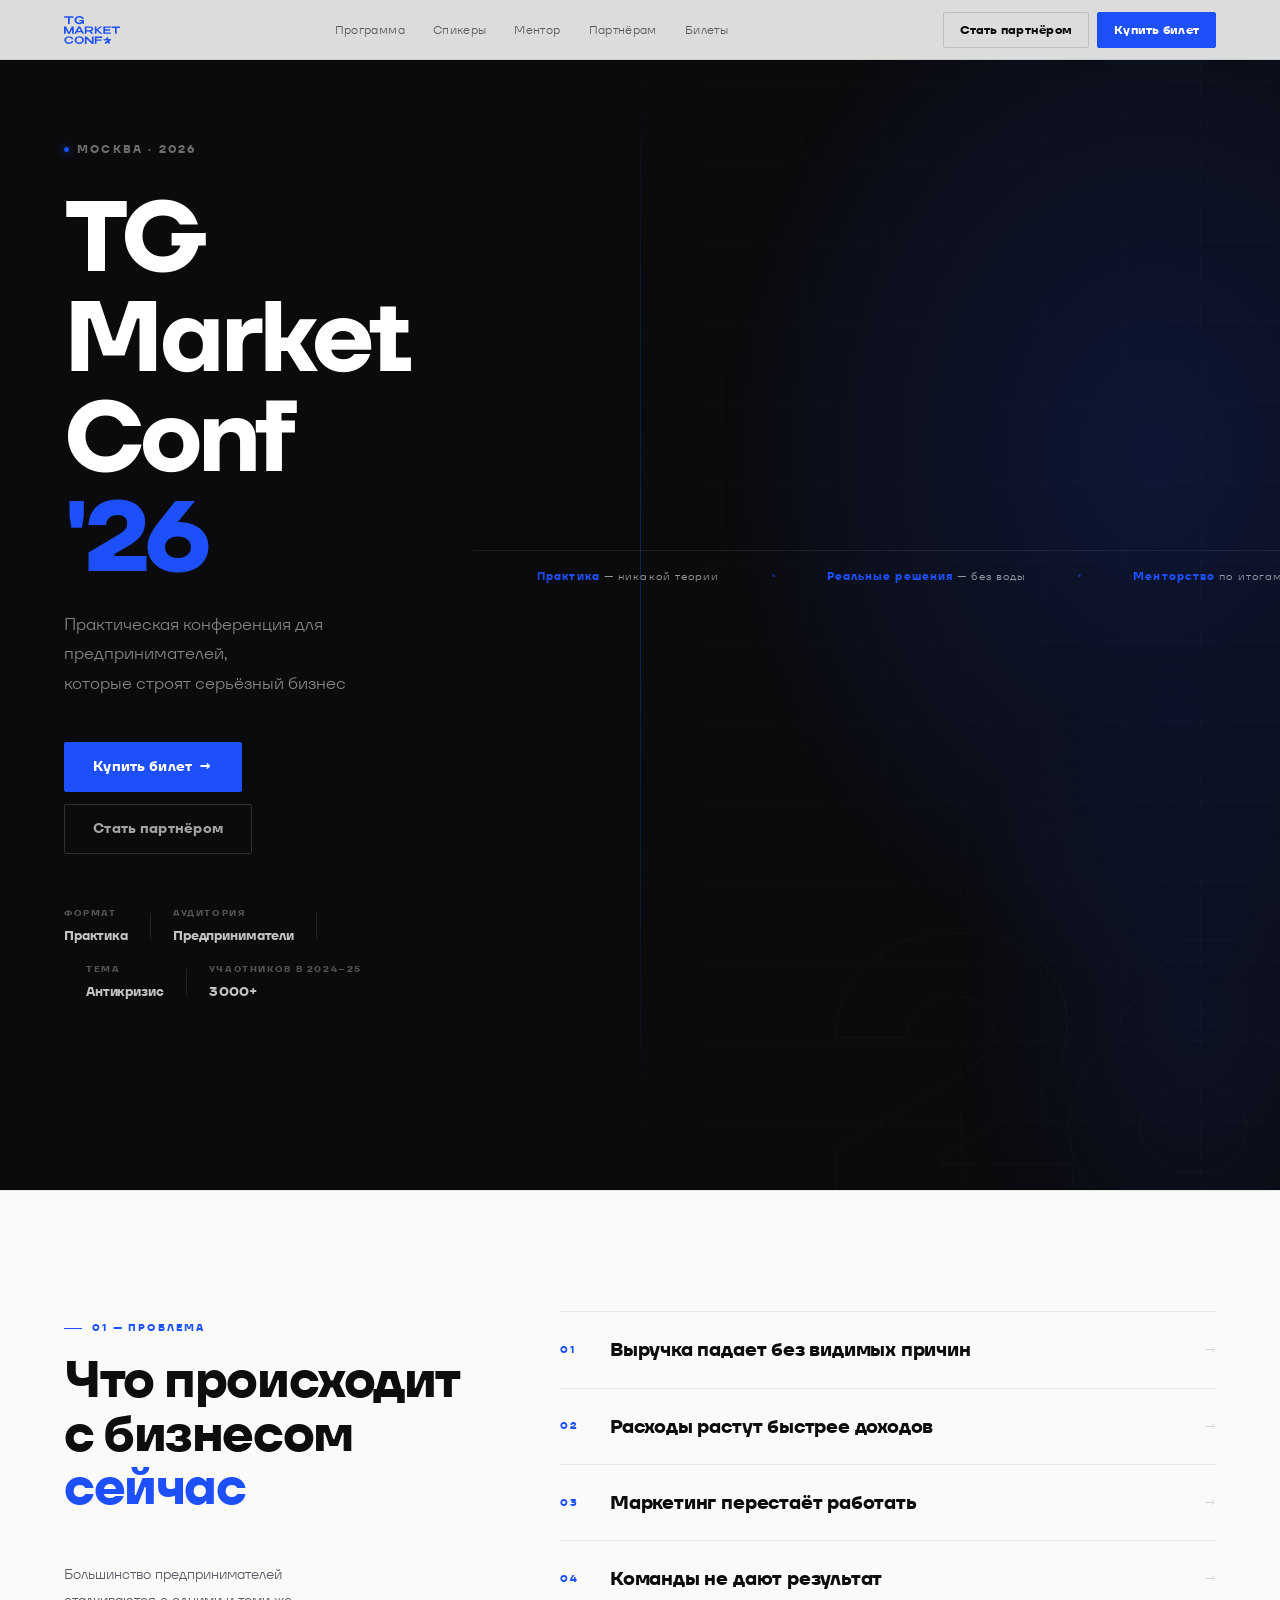
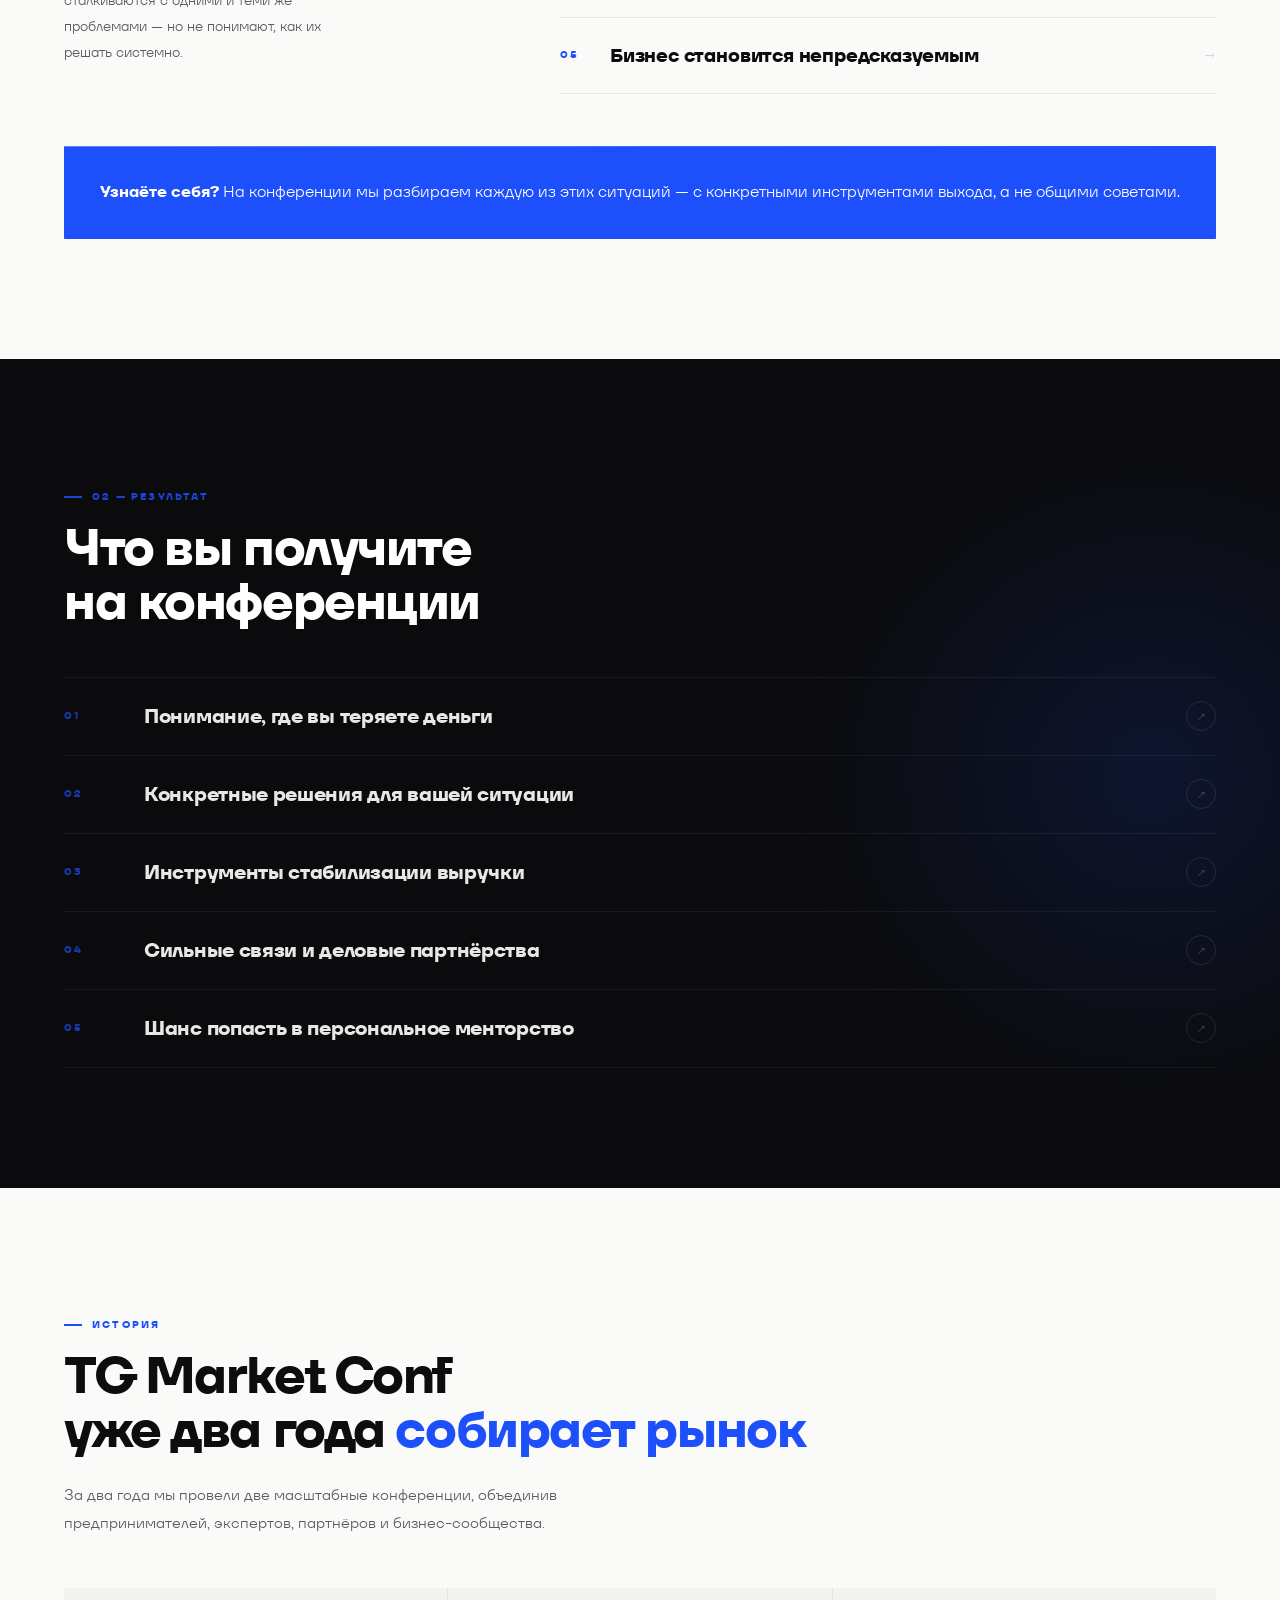
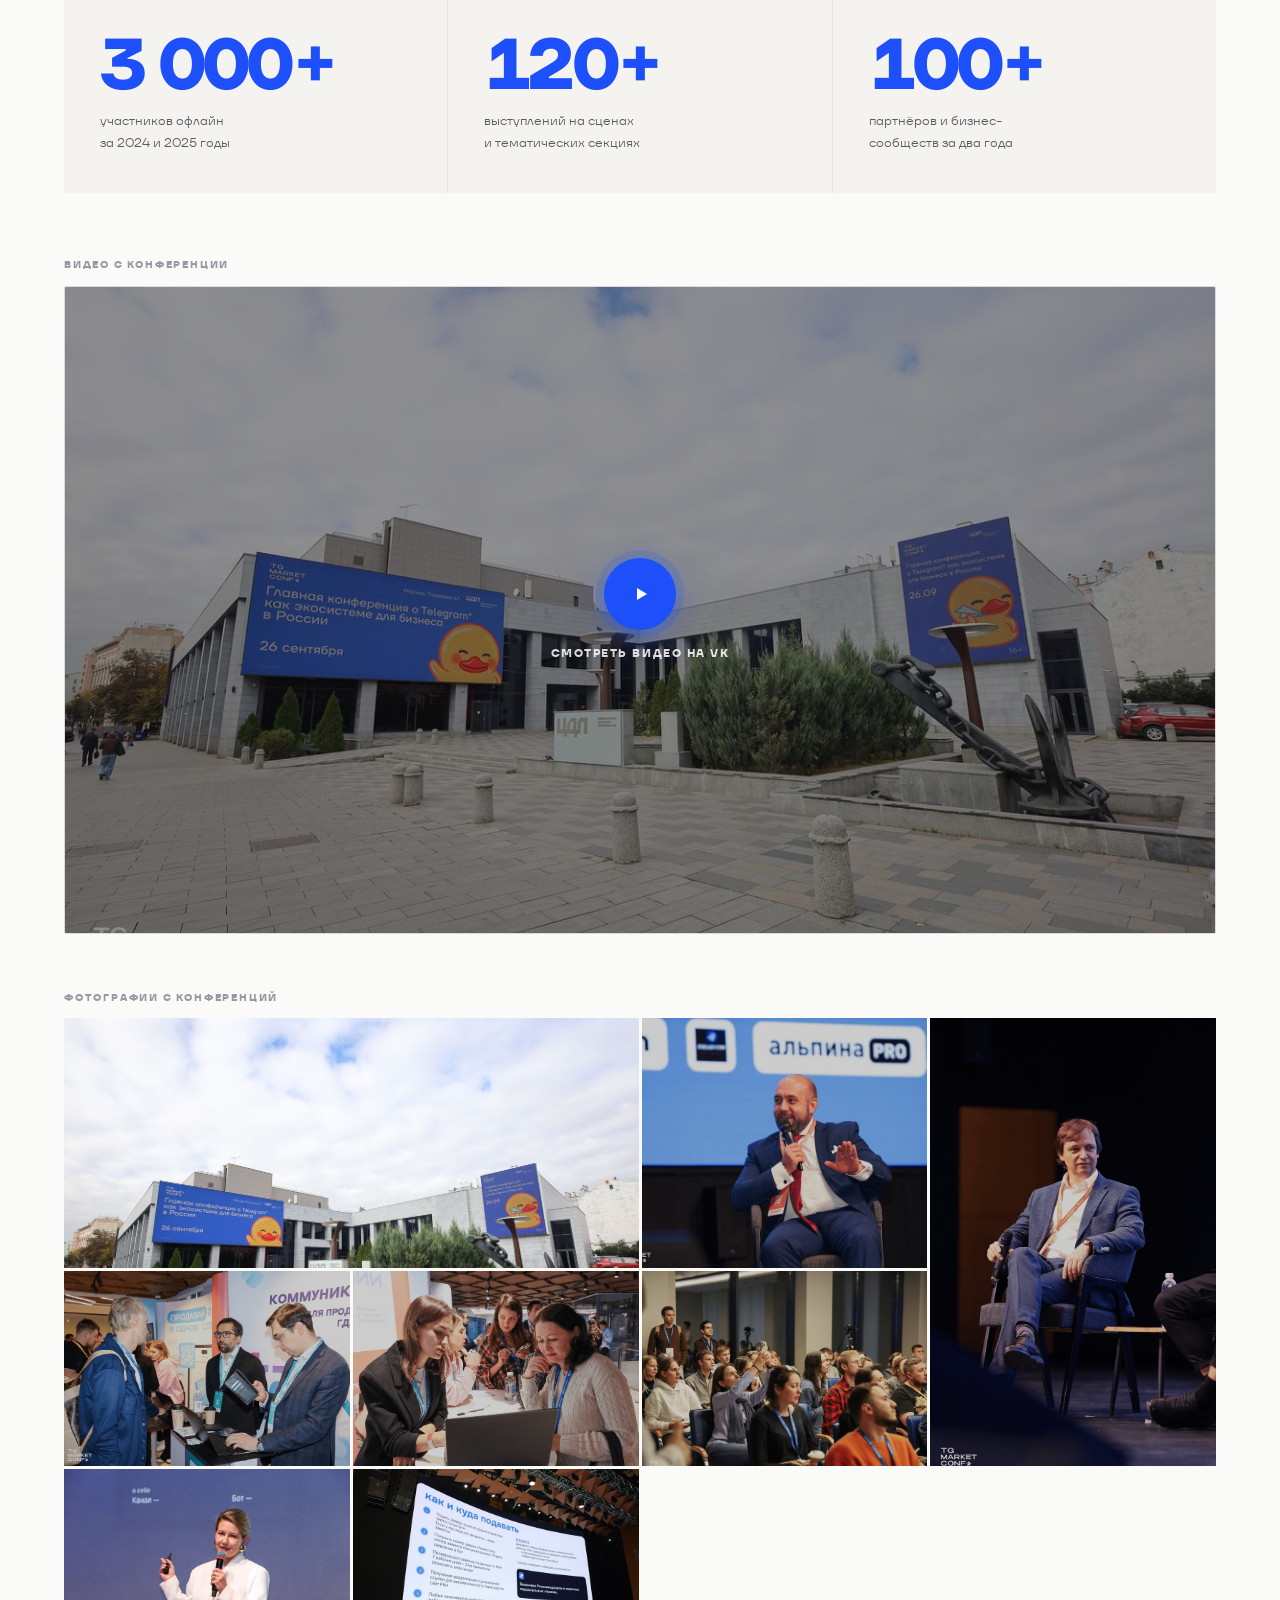
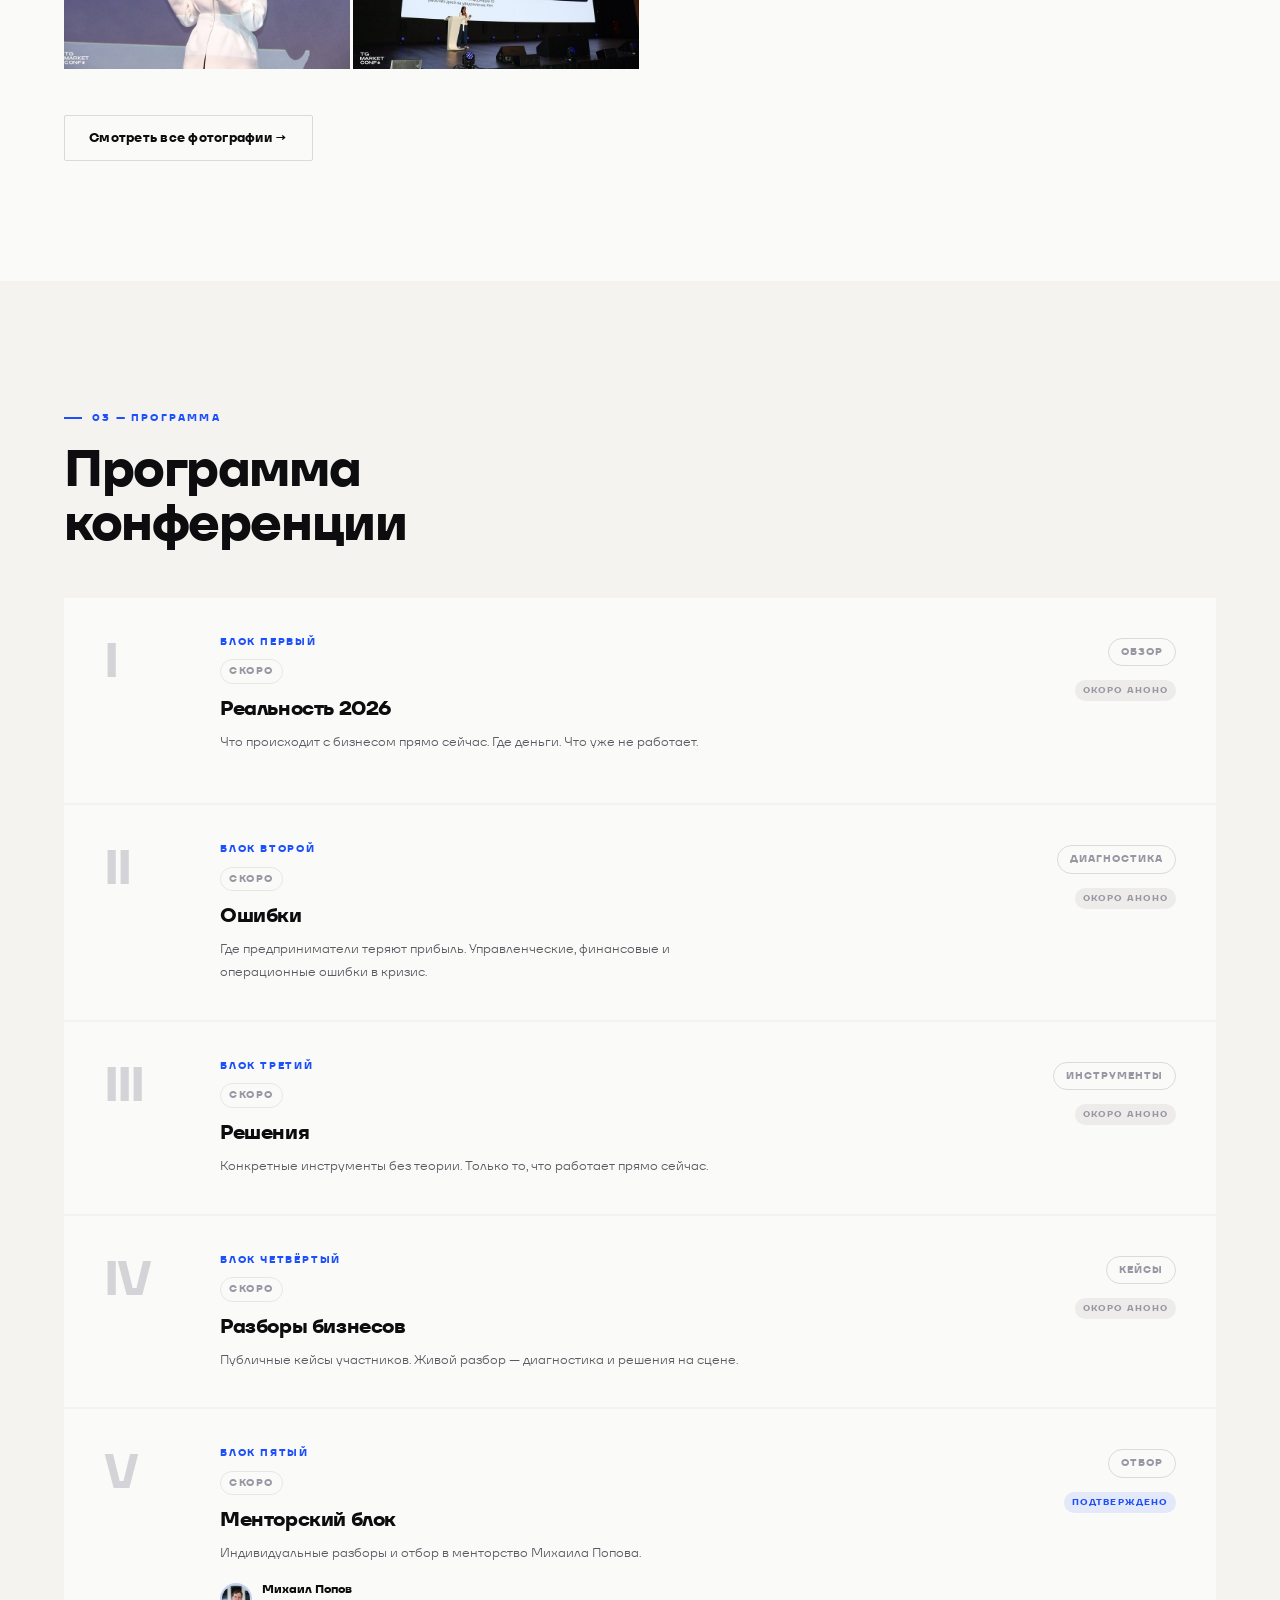
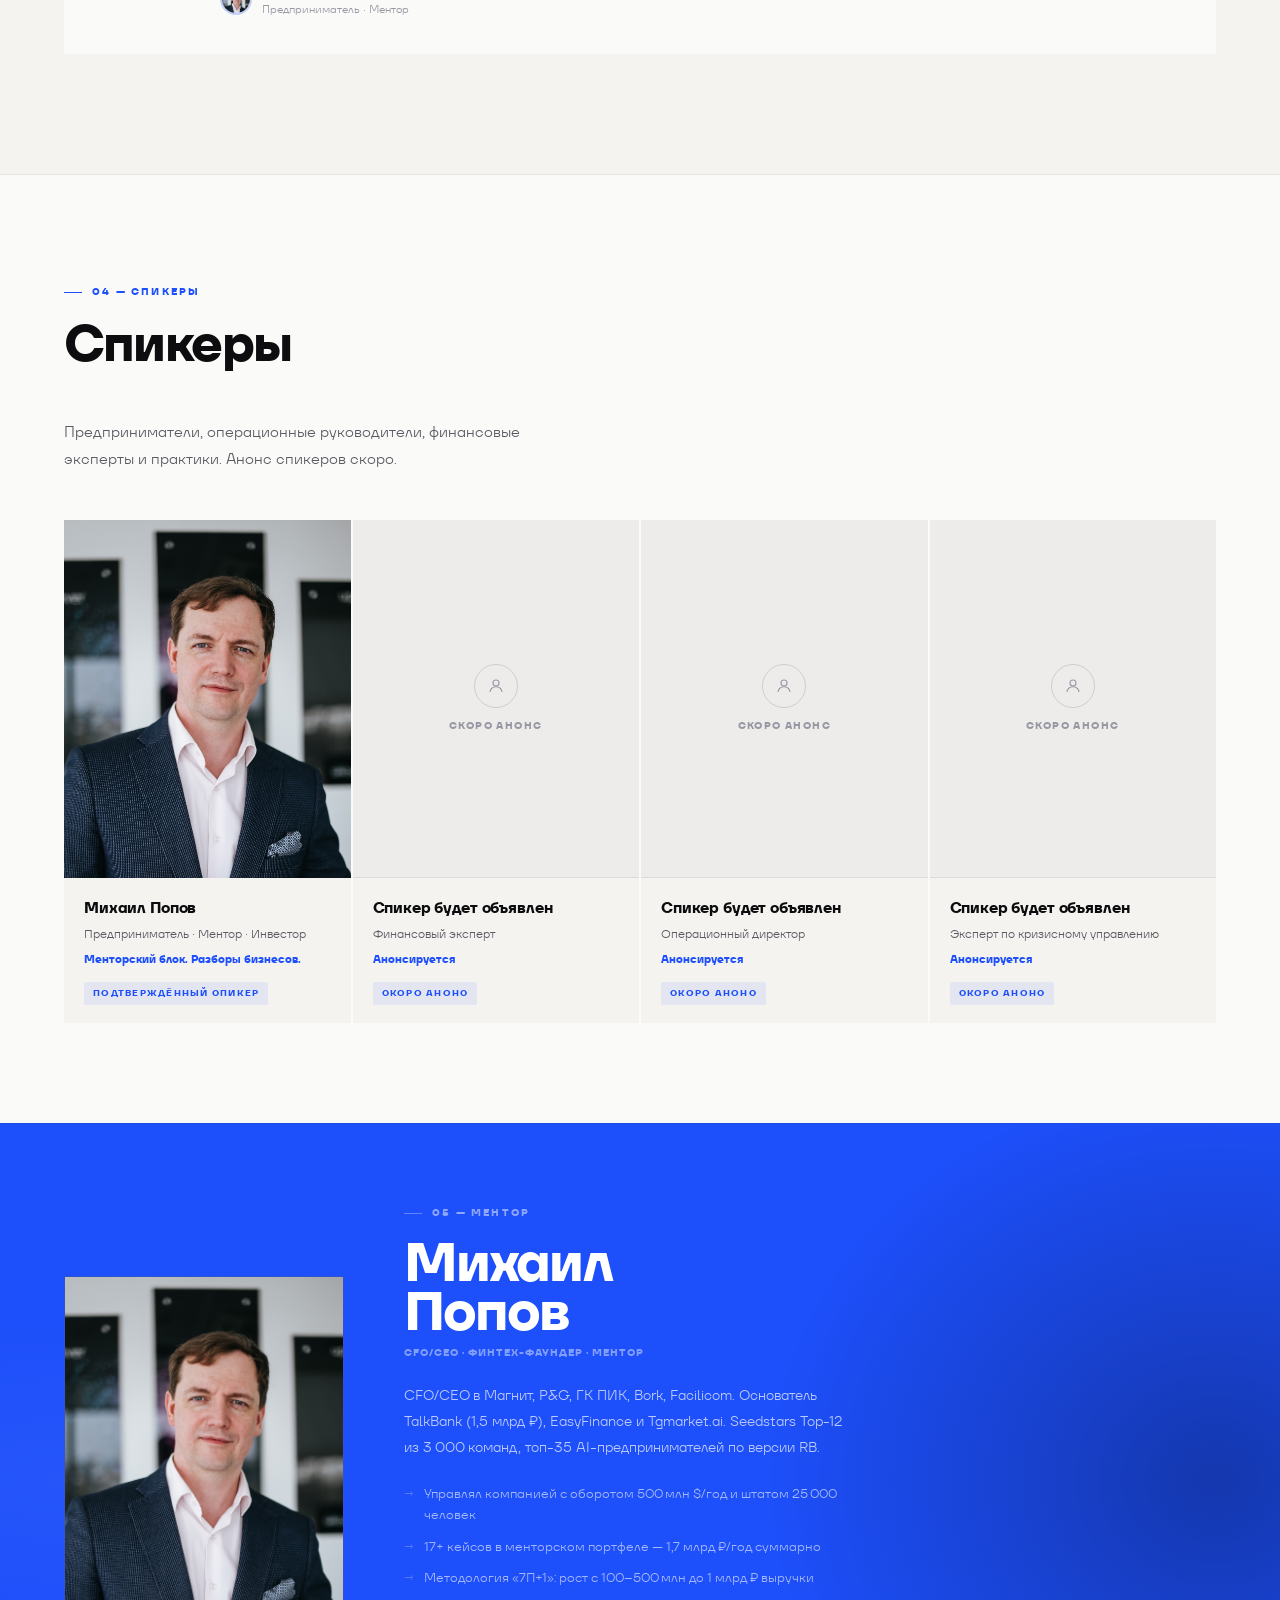
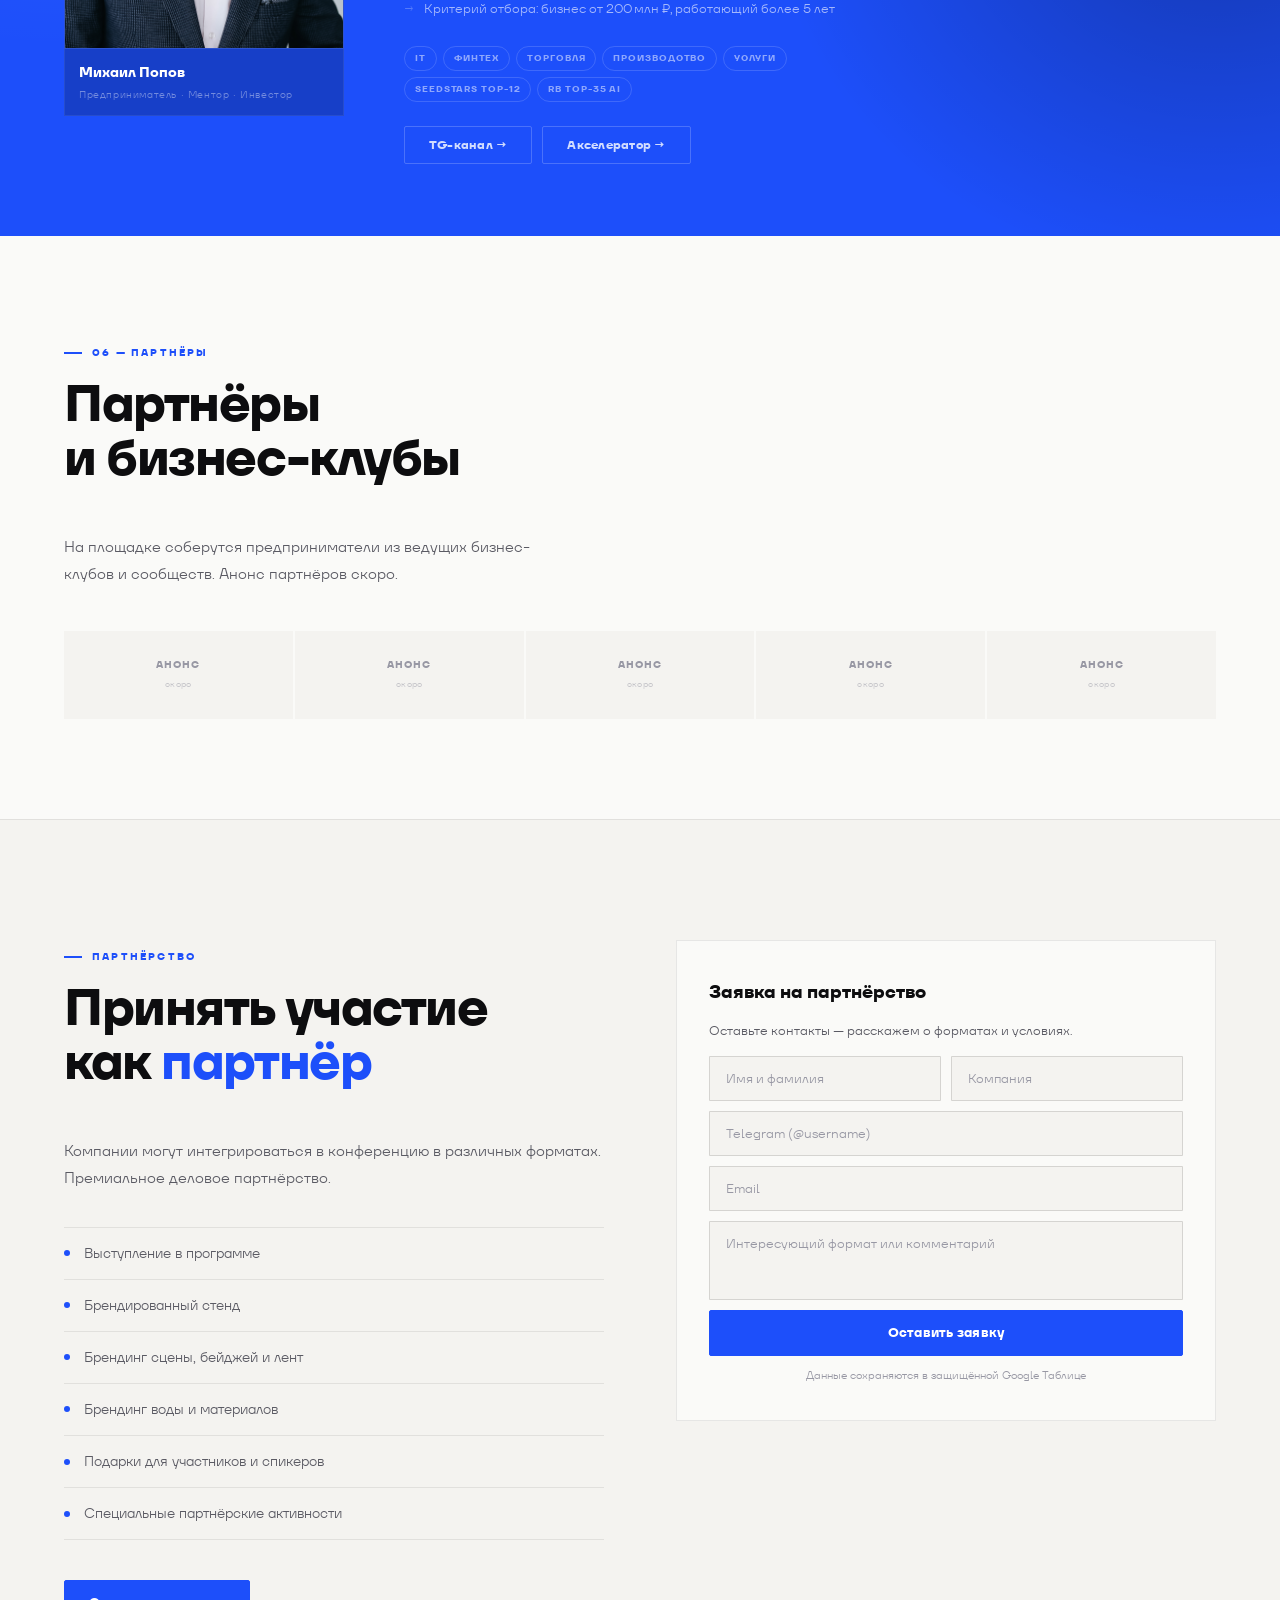
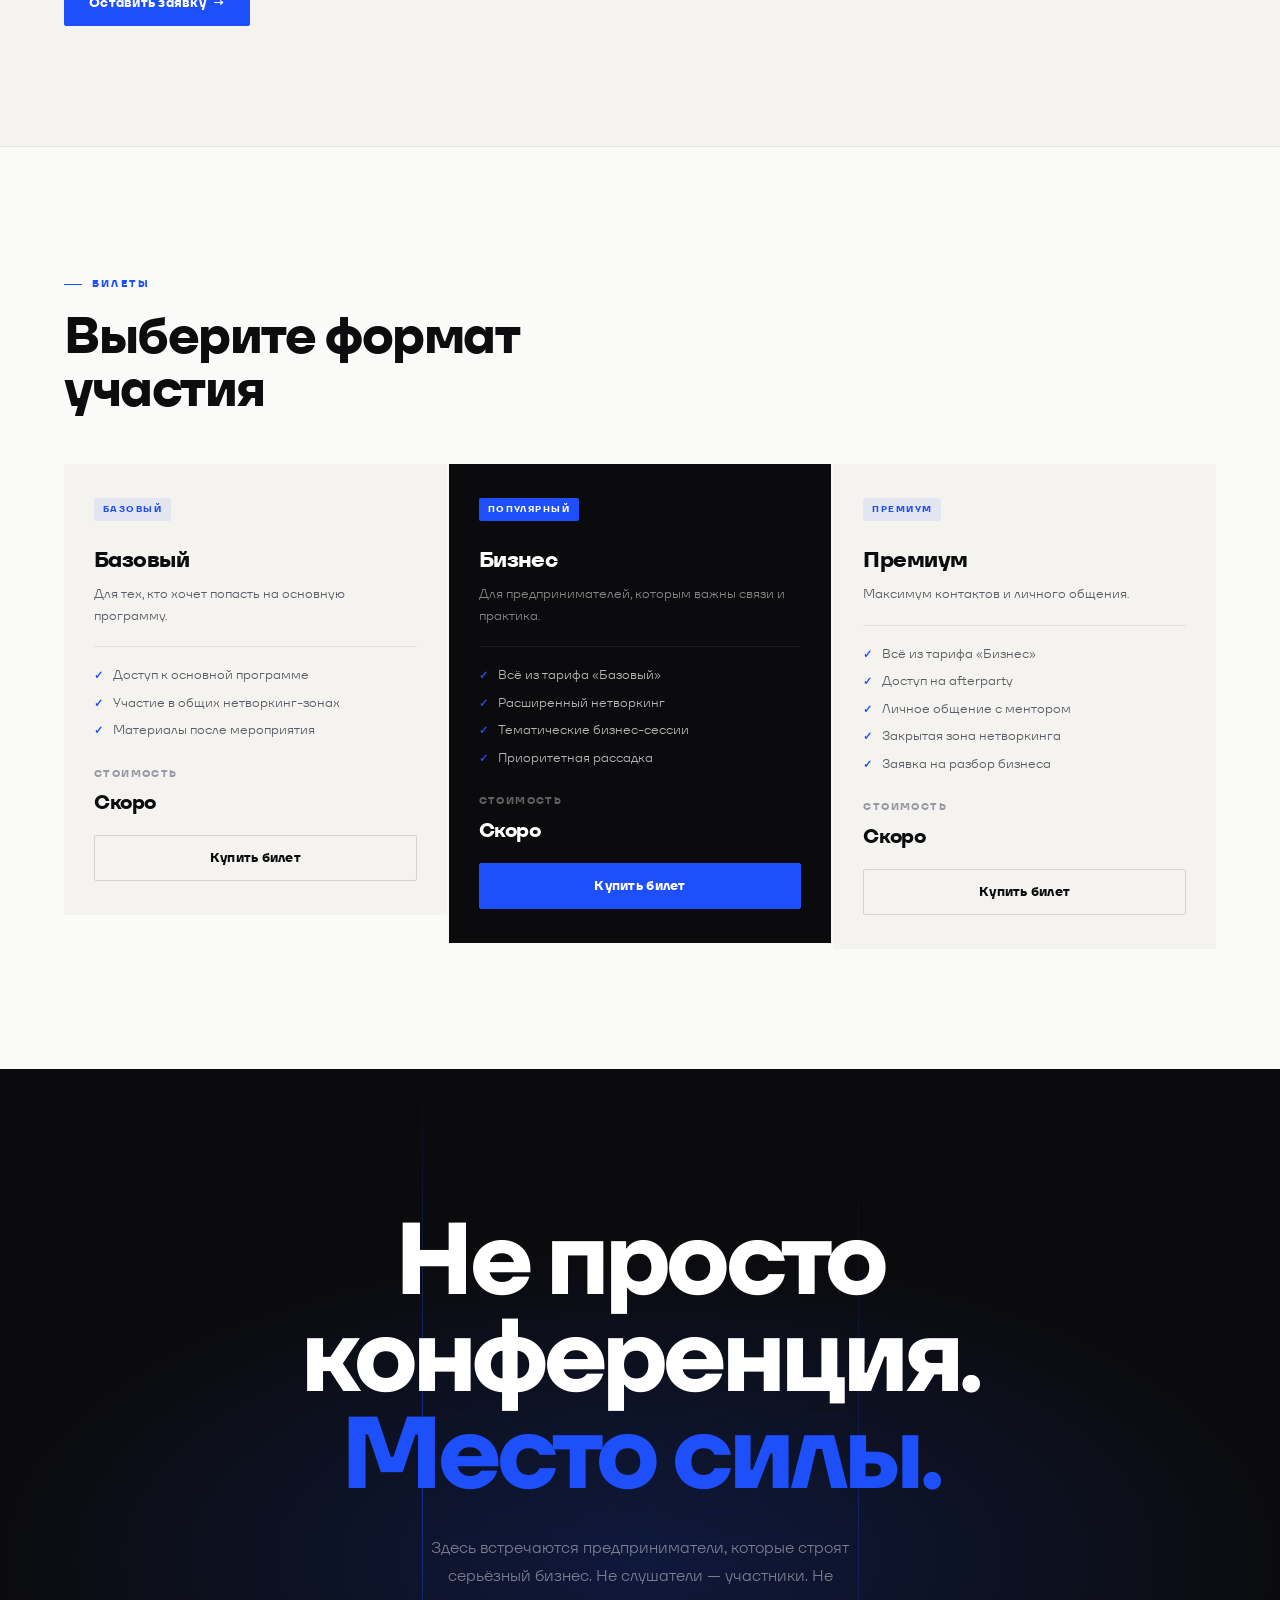
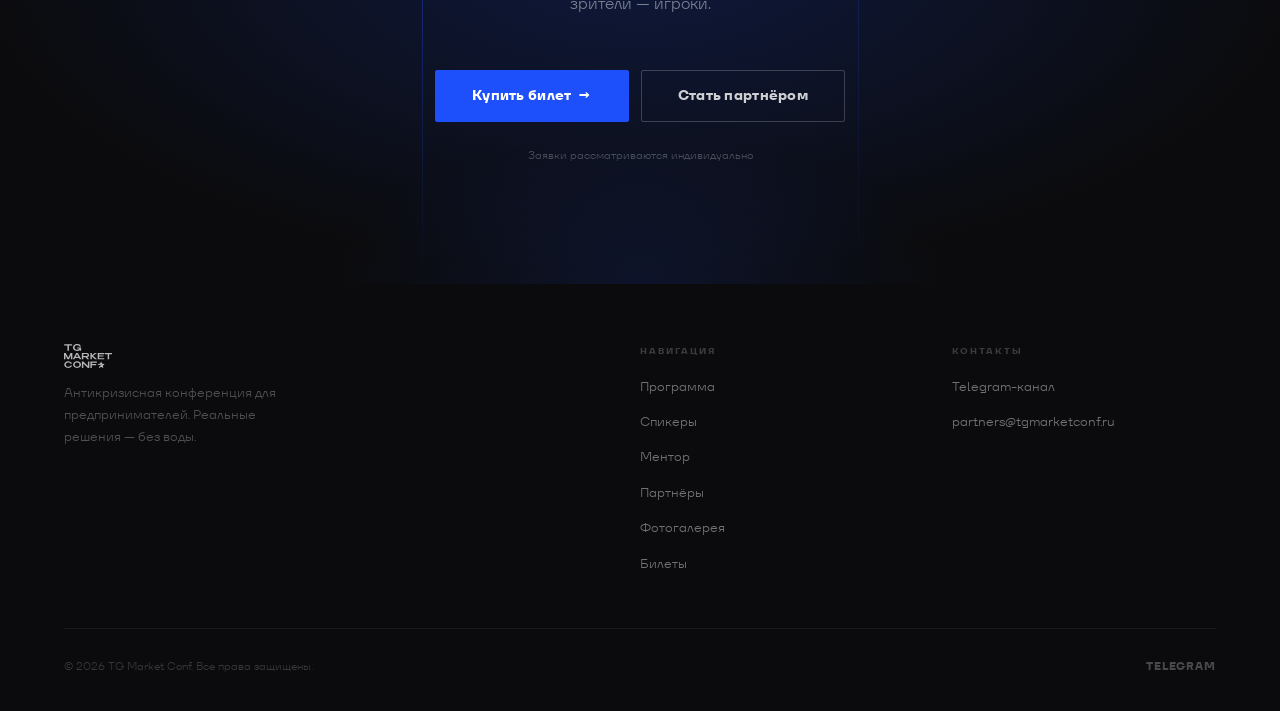
==== commit 0ad5bfa4: "Add files via upload" ====
--- a/index.html
+++ b/index.html
@@ -101,28 +101,31 @@
 <!-- ════════════════════════════════════════════════════════════
      ПЕРВЫЙ ЭКРАН (HERO)
      Левая композиция. Строгий business-event стиль.
-     Без floating элементов. Без декоративного перегруза.
+     Справа — атмосферный фон (layered glow + сетка + watermark).
 
      ✅ ЧТО МОЖНО МЕНЯТЬ:
-     — .hero-eyebrow   — строка над заголовком (город, год)
+     — .hero-eyebrow   — плашка "Москва · 2026"
      — h1.hero-h1      — главный заголовок, <em> = синяя часть
      — .hero-sub       — подзаголовок, 1–2 строки
      — .hero-btns      — кнопки и их href
-     — .hero-meta-item — четыре метки внизу
+     — .hero-meta-v    — значения мета-строки
+     — .t-item в .ticker-track — тексты бегущей строки
 
      ⚠️ НЕ ТРОГАЙТЕ:
-     — .hero-bg, .hero-glow — атмосферный фон
-     — .hero-bg-yr — очень тихий watermark "26", почти невидим
-     — классы .in добавляются JS при загрузке
+     — .hero-bg, .hero-glow, .hero-scene-line — атмосферный фон
+     — .hero-bg-yr — watermark "26" (почти невидим)
+     — Тексты в ticker продублированы — это нужно для зацикливания
 ════════════════════════════════════════════════════════════ -->
 <section id="hero">
 
-  <!-- Атмосферный фон: один мягкий glow справа-снизу -->
+  <!-- Атмосферный фон — layered blue glow + сетка + watermark -->
   <div class="hero-bg" aria-hidden="true">
-    <!-- Watermark "26" — едва видимая текстура фона, не элемент дизайна -->
+    <!-- Watermark "26" — едва видимая текстура -->
     <div class="hero-bg-yr" aria-hidden="true">26</div>
-    <!-- Мягкий синий glow -->
+    <!-- Layered glow: основной + нижний accent -->
     <div class="hero-glow" aria-hidden="true"></div>
+    <!-- Тонкая вертикальная световая линия — граница "сцены" -->
+    <div class="hero-scene-line" aria-hidden="true"></div>
   </div>
 
   <!-- Основной контент — левый, выровнен по сетке сайта -->
@@ -135,8 +138,7 @@
     </div>
 
     <!-- ✅ ГЛАВНЫЙ ЗАГОЛОВОК
-         <em> — синяя часть (без курсива, задано CSS)
-         Размер: от 56px до 100px, никогда не обрезается -->
+         <em> — синяя часть (без курсива, задано CSS) -->
     <h1 class="hero-h1">
       TG Market<br>Conf <em>'26</em>
     </h1>
@@ -160,8 +162,7 @@
     </div>
 
     <!-- ✅ МЕТА-СТРОКА — четыре факта под кнопками
-         Меняйте текст в .hero-meta-v
-         Подписи — в .hero-meta-k -->
+         Меняйте .hero-meta-v (значения) и .hero-meta-k (подписи) -->
     <div class="hero-meta-row">
       <div class="hero-meta-item">
         <span class="hero-meta-k">Формат</span>
@@ -185,6 +186,29 @@
     </div>
 
   </div><!-- /hero-content -->
+
+  <!-- БЕГУЩАЯ СТРОКА внизу hero
+       ✅ Меняйте тексты в .t-item
+       ⚠️ Каждый пункт продублирован — нужно для зацикливания.
+          Добавляя пункт, добавьте его и во вторую половину. -->
+  <div class="hero-ticker">
+    <div class="ticker-track">
+      <!-- Первая копия -->
+      <span class="t-item"><b>Практика</b> — никакой теории</span><span class="t-sep"></span>
+      <span class="t-item"><b>Реальные решения</b> — без воды</span><span class="t-sep"></span>
+      <span class="t-item"><b>Менторство</b> по итогам конференции</span><span class="t-sep"></span>
+      <span class="t-item"><b>Разборы</b> бизнесов на сцене</span><span class="t-sep"></span>
+      <span class="t-item"><b>Нетворкинг</b> с практиками</span><span class="t-sep"></span>
+      <span class="t-item"><b>3 000+</b> участников в 2024–2025</span><span class="t-sep"></span>
+      <!-- Дубль — НЕ УДАЛЯЙТЕ, нужен для бесшовного зацикливания -->
+      <span class="t-item"><b>Практика</b> — никакой теории</span><span class="t-sep"></span>
+      <span class="t-item"><b>Реальные решения</b> — без воды</span><span class="t-sep"></span>
+      <span class="t-item"><b>Менторство</b> по итогам конференции</span><span class="t-sep"></span>
+      <span class="t-item"><b>Разборы</b> бизнесов на сцене</span><span class="t-sep"></span>
+      <span class="t-item"><b>Нетворкинг</b> с практиками</span><span class="t-sep"></span>
+      <span class="t-item"><b>3 000+</b> участников в 2024–2025</span><span class="t-sep"></span>
+    </div>
+  </div>
 
 </section>
 
--- a/styles/main.css
+++ b/styles/main.css
@@ -274,22 +274,55 @@
   z-index: 0;
 }
 
-/* Один мягкий glow — справа, не мешает тексту слева */
+/* Очень тонкая сетка — только справа, создаёт "техническую" глубину */
+.hero-bg::before {
+  content: '';
+  position: absolute; inset: 0;
+  background-image:
+    linear-gradient(rgba(255,255,255,0.020) 1px, transparent 1px),
+    linear-gradient(90deg, rgba(255,255,255,0.020) 1px, transparent 1px);
+  background-size: 80px 80px;
+  /* Сетка только в правой половине — левый текст не затронут */
+  -webkit-mask-image: linear-gradient(90deg, transparent 38%, rgba(0,0,0,0.5) 55%, black 100%);
+  mask-image:         linear-gradient(90deg, transparent 38%, rgba(0,0,0,0.5) 55%, black 100%);
+}
+
+/* Layered blue glow — основной (правая часть) + нижний accent */
 .hero-glow {
   position: absolute;
-  top: 0; right: -10%; bottom: 0;
+  top: 0; right: 0; bottom: 0;
   width: 65%;
-  background: radial-gradient(
-    ellipse 70% 70% at 80% 50%,
-    rgba(29, 79, 250, 0.13) 0%,
-    rgba(29, 79, 250, 0.04) 50%,
-    transparent 70%
+  background:
+    radial-gradient(ellipse 75% 65% at 85% 38%,
+      rgba(29, 79, 250, 0.17) 0%,
+      rgba(29, 79, 250, 0.05) 55%,
+      transparent 70%),
+    radial-gradient(ellipse 50% 50% at 90% 85%,
+      rgba(29, 79, 250, 0.10) 0%,
+      transparent 60%);
+  pointer-events: none;
+}
+
+/* Тонкая вертикальная световая линия — граница "сцены"
+   Создаёт ощущение глубины без лишних объектов */
+.hero-scene-line {
+  position: absolute;
+  top: 8%; bottom: 8%;
+  left: 50%;
+  width: 1px;
+  background: linear-gradient(
+    180deg,
+    transparent 0%,
+    rgba(29, 79, 250, 0.18) 20%,
+    rgba(29, 79, 250, 0.32) 50%,
+    rgba(29, 79, 250, 0.18) 80%,
+    transparent 100%
   );
   pointer-events: none;
 }
 
-/* Watermark "26" — очень тихая текстура, почти невидима.
-   Справа-снизу, не пересекается с текстом. */
+/* Watermark "26" — едва видимая текстура, справа-снизу.
+   Не элемент дизайна — только атмосферная глубина. */
 .hero-bg-yr {
   position: absolute;
   right: -2%;
@@ -300,11 +333,10 @@
   line-height: 1;
   letter-spacing: -0.06em;
   color: transparent;
-  /* Только едва заметный контур — texture, не элемент */
-  -webkit-text-stroke: 1px rgba(255, 255, 255, 0.035);
+  -webkit-text-stroke: 1px rgba(255, 255, 255, 0.032);
   user-select: none;
   pointer-events: none;
-  will-change: transform;   /* параллакс через JS */
+  will-change: transform;  /* параллакс через JS */
 }
 
 /* ── ОСНОВНОЙ КОНТЕНТ ─────────────────────────────────────────── */
@@ -482,13 +514,16 @@
 .hero-center      { display: none !important; } /* устаревший класс */
 
 /* ── УСТАРЕВШИЕ КЛАССЫ (совместимость) ───────────────────────── */
+/* ⚠️ Эти классы от старых версий hero — скрыты, не удаляем.
+   .hero-ticker здесь НЕ скрыт — он используется актуальной версией. */
 .hero-body  { display: none; }
 .hero-left  { display: none; }
 .hero-right { display: none; }
-.hero-kicker, .hero-yr   { display: none; }
+.hero-kicker { display: none; }
+.hero-yr     { display: none; }
 .hero-atmo, .hero-grid   { display: none; }
 .hero-line, .hero-line-2 { display: none; }
-.hero-ticker, .hero-lead { display: none; }
+.hero-lead  { display: none; }
 .hero-meta, .hmeta        { display: none; }
 
 /* ── АДАПТИВ HERO ─────────────────────────────────────────────── */
@@ -511,11 +546,14 @@
   .hero-meta-div  { display: none; }
   .hero-meta-item { padding: 0; }
   .hero-meta-row  { gap: 20px; }
-  /* Watermark на мобильных — ещё тише */
+  /* Световую линию и сетку убираем на мобильных */
+  .hero-scene-line { display: none; }
+  .hero-bg::before { display: none; }
+  /* Watermark тише на мобильных */
   .hero-bg-yr {
-    font-size: 200px;
-    right: -6%;
-    bottom: -4%;
+    font-size: 180px;
+    right: -5%;
+    bottom: -3%;
     will-change: auto;
   }
 }
@@ -650,10 +688,58 @@
   .spk-grid { grid-template-columns: 1fr; }
 }
 
-/* .t-item/.t-sep — оставлены для совместимости, ticker скрыт */
-.t-item { font-size:11px; color:rgba(255,255,255,0.62); }
-.t-item b { color:var(--blue); font-weight:700; }
-.t-sep  { width:3px; height:3px; border-radius:50%; background:var(--blue); opacity:0.5; flex-shrink:0; }
+/* ── БЕГУЩАЯ СТРОКА hero-ticker ──────────────────────────────────
+   Располагается внизу #hero, над следующей секцией.
+   ✅ Тексты: меняйте в HTML в .ticker-track
+   ✅ Скорость: меняйте animation-duration (сейчас 34s)
+   ⚠️ Тексты продублированы в HTML для зацикливания — не удаляйте дубль
+────────────────────────────────────────────────────────────────── */
+.hero-ticker {
+  position: relative;
+  z-index: 1;
+  border-top: 1px solid rgba(255,255,255,0.07);
+  height: 50px;
+  overflow: hidden;
+  display: flex;
+  align-items: center;
+  flex-shrink: 0;
+  width: 100%;
+}
+/* Маски по краям — плавное исчезновение текста */
+.hero-ticker::before,
+.hero-ticker::after {
+  content: '';
+  position: absolute; top: 0; bottom: 0;
+  width: 80px; z-index: 2;
+  pointer-events: none;
+}
+.hero-ticker::before { left:  0; background: linear-gradient(90deg,  var(--dark), transparent); }
+.hero-ticker::after  { right: 0; background: linear-gradient(-90deg, var(--dark), transparent); }
+.ticker-track {
+  display: flex; align-items: center; gap: 52px;
+  white-space: nowrap;
+  /* ✅ Скорость бегущей строки: меняйте 34s */
+  animation: ticker 34s linear infinite;
+  padding-left: var(--pad);
+}
+.ticker-track:hover { animation-play-state: paused; }
+@keyframes ticker {
+  0%   { transform: translateX(0); }
+  100% { transform: translateX(-50%); }
+}
+/* ✅ Цвет текста бегущей строки */
+.t-item {
+  font-size: 11px; font-weight: 400;
+  letter-spacing: 0.1em;
+  color: rgba(255,255,255,0.58);
+}
+/* ✅ Синие акценты — ключевые слова в <b> */
+.t-item b { color: var(--blue); font-weight: 700; }
+/* Разделители между пунктами */
+.t-sep {
+  width: 3px; height: 3px; border-radius: 50%;
+  background: var(--blue); opacity: 0.45; flex-shrink: 0;
+}
 
 
 /* ── PROBLEM — editorial split ───────────────────────────────────── */
@@ -1123,36 +1209,75 @@
 .lb-prev { left:8px; } .lb-next { right:8px; }
 
 
-/* ── RESPONSIVE ──────────────────────────────────────────────────── */
+/* ── RESPONSIVE — все breakpoints в одном месте ──────────────────── */
+
+/* Планшеты ≤1100px */
 @media (max-width: 1100px) {
-  nav ul { display:none; }
-  .hero-body { grid-template-columns:1fr; padding-top:64px; }
-  .hero-right { display:none; }
-  .hero-lead { max-width:100%; }
-  .prob-wrap { grid-template-columns:1fr; gap:48px; }
-  .sol-item { grid-template-columns:44px 1fr; } .s-ic { display:none; }
-  .prog-item { grid-template-columns:60px 1fr; gap:20px; padding:26px 22px; } .prog-meta { display:none; }
-  .past-stats { grid-template-columns:1fr 1fr; }
-  .gal-grid { grid-template-columns:1fr 1fr; grid-template-rows:auto; }
-  .gal-grid .gp { height:160px; }
-  .gal-grid .gp:nth-child(1) { grid-column:span 2; } .gal-grid .gp:nth-child(3) { grid-row:span 1; }
-  .spk-grid { grid-template-columns:1fr 1fr; } /* aspect-ratio сохраняется автоматически */
-  .ment-grid { grid-template-columns:1fr; } .ment-photo-col { display:none; }
-  .part-grid { grid-template-columns:repeat(2,1fr); }
-  .pcta-grid { grid-template-columns:1fr; gap:44px; }
-  .tickets-grid { grid-template-columns:1fr; }
-  .ft-grid { grid-template-columns:1fr 1fr; gap:32px; }
-  .form-row { grid-template-columns:1fr; }
-  .cta-btns { flex-direction:column; align-items:center; }
-}
-@media (max-width: 600px) {
-  .past-stats { grid-template-columns:1fr; }
-  .spk-grid { grid-template-columns:1fr; }
-  .ft-grid { grid-template-columns:1fr; }
-  .hero-btns { flex-direction:column; }
-  .hero-btns .btn { width:100%; justify-content:center; }
-  .nav-actions .btn-ghost { display:none; }
-  .cta-big { font-size: clamp(38px,10vw,60px); }
+  nav ul { display: none; }
+  .prob-wrap  { grid-template-columns: 1fr; gap: 48px; }
+  .sol-item   { grid-template-columns: 44px 1fr; } .s-ic { display: none; }
+  .prog-item  { grid-template-columns: 60px 1fr; gap: 20px; padding: 26px 22px; }
+  .prog-meta  { display: none; }
+  .past-stats { grid-template-columns: 1fr 1fr; }
+  .gal-grid   { grid-template-columns: 1fr 1fr; grid-template-rows: auto; }
+  .gal-grid .gp { height: 160px; }
+  .gal-grid .gp:nth-child(1) { grid-column: span 2; }
+  .gal-grid .gp:nth-child(3) { grid-row: span 1; }
+  .ment-grid  { grid-template-columns: 1fr; } .ment-photo-col { display: none; }
+  .part-grid  { grid-template-columns: repeat(2,1fr); }
+  .pcta-grid  { grid-template-columns: 1fr; gap: 44px; }
+  .tickets-grid { grid-template-columns: 1fr; }
+  .ft-grid    { grid-template-columns: 1fr 1fr; gap: 32px; }
+  .form-row   { grid-template-columns: 1fr; }
+  .cta-btns   { flex-direction: column; align-items: center; }
+  /* Спикеры 2 в строку — aspect-ratio 4/5 сохраняется автоматически */
+  .spk-grid   { grid-template-columns: 1fr 1fr; }
+}
+
+/* Мобильные ≤768px */
+@media (max-width: 768px) {
+  section { padding: 72px 0; }
+  h2 { margin-bottom: 32px; }
+
+  /* Программа */
+  .prog-item { grid-template-columns: 52px 1fr; gap: 16px; padding: 22px 18px; }
+
+  /* Галерея */
+  .gal-grid { grid-template-columns: 1fr 1fr; grid-template-rows: auto; }
+  .gal-grid .gp { height: 140px; }
+  .gal-grid .gp:nth-child(1) { grid-column: span 2; }
+  .gal-grid .gp:nth-child(3) { grid-row: span 1; }
+
+  /* ✅ СПИКЕРЫ НА МОБИЛЬНЫХ: 2 в строку
+     ВАЖНО: НЕ устанавливаем height — aspect-ratio: 4/5 сохраняется */
+  .spk-grid { grid-template-columns: 1fr 1fr; }
+
+  /* Остальные секции */
+  .pcta-grid  { grid-template-columns: 1fr; gap: 36px; }
+  .tickets-grid { grid-template-columns: 1fr; }
+  .past-stats { grid-template-columns: 1fr 1fr; }
+  .ment-grid  { grid-template-columns: 1fr; } .ment-photo-col { display: none; }
+  #mentor     { padding: 56px 0; }
+  .cta-big    { font-size: clamp(34px, 9vw, 56px); }
+  .cta-btns   { flex-direction: column; align-items: center; }
+  .cta-btns .btn { width: 100%; max-width: 320px; }
+  .part-grid  { grid-template-columns: repeat(2, 1fr); }
+  .ft-grid    { grid-template-columns: 1fr 1fr; gap: 28px; }
+  .form-row   { grid-template-columns: 1fr; }
+}
+
+/* Маленькие телефоны ≤480px */
+@media (max-width: 480px) {
+  /* ✅ СПИКЕРЫ: 1 в строку на маленьких телефонах
+     НЕ устанавливаем height — aspect-ratio: 4/5 работает */
+  .spk-grid   { grid-template-columns: 1fr; }
+
+  .nav-actions .btn-ghost { display: none; }
+  .past-stats { grid-template-columns: 1fr; }
+  .ft-grid    { grid-template-columns: 1fr; }
+  .prob-wrap  { grid-template-columns: 1fr; gap: 36px; }
+  .sol-item   { grid-template-columns: 44px 1fr; }
+  .s-ic       { display: none; }
 }
 
 
@@ -1253,139 +1378,19 @@
 /* image-rendering убран из нового блока — SVG рендерится чётко сам */
 
 
-/* ── MOBILE UX: Safari iPhone polishes ──────────────────────────── */
-
-/* Убираем tap highlight на iOS */
-* {
-  -webkit-tap-highlight-color: transparent;
-}
-
-/* Кнопки на iOS — убираем системный вид */
-.btn, button {
-  -webkit-appearance: none;
-  appearance: none;
-}
-
-/* Поля ввода на iOS — убираем скруглённый системный вид */
-.fi {
-  -webkit-appearance: none;
-  appearance: none;
-  border-radius: 1px; /* повторяем var(--r) явно */
-}
-
-/* На мобильных hover-эффекты не работают на касание —
-   убираем transform чтобы не было странных артефактов */
+/* ── MOBILE UX: iOS Safari полировки ────────────────────────────── */
+* { -webkit-tap-highlight-color: transparent; }
+.btn, button { -webkit-appearance: none; appearance: none; }
+.fi { -webkit-appearance: none; appearance: none; border-radius: 1px; }
+
+/* Убираем hover-эффекты на touch-устройствах */
 @media (hover: none) {
-  .btn:hover { transform: none; box-shadow: none; }
-  .prow:hover { padding-left: 0; }
+  .btn:hover   { transform: none; box-shadow: none; }
+  .prow:hover  { padding-left: 0; }
   .prog-item:hover { background: var(--bg); }
 }
 
-/* Анимации на мобильных — делаем легче для Safari */
+/* Анимации чуть быстрее на мобильных — меньше lag */
 @media (max-width: 768px) {
-  .reveal, .reveal-up, .reveal-left, .reveal-scale {
-    /* Чуть быстрее на мобильных */
-    transition-duration: 0.5s;
-  }
-  /* Параллакс отключаем на мобильных (нагружает) */
-  .hero-yr {
-    will-change: auto;
-    transform: none !important;
-  }
-}
-
-/* Hero body на маленьких экранах */
-@media (max-width: 1100px) {
-  .hero-body {
-    grid-template-columns: 1fr;
-    padding: 56px var(--pad) 64px;
-    gap: 0;
-  }
-  /* Скрываем правую часть hero */
-  .hero-right { display: none; }
-  .hero-lead  { max-width: 100%; }
-}
-
-/* Мобильные отступы секций */
-@media (max-width: 768px) {
-  section { padding: 72px 0; }
-  h2 { margin-bottom: 36px; }
-
-  /* Программа: убираем правую колонку */
-  .prog-item {
-    grid-template-columns: 52px 1fr;
-    gap: 16px;
-    padding: 22px 18px;
-  }
-  .prog-meta { display: none; }
-
-  /* Галерея: 2 колонки */
-  .gal-grid {
-    grid-template-columns: 1fr 1fr;
-    grid-template-rows: auto;
-  }
-  .gal-grid .gp { height: 140px; }
-  .gal-grid .gp:nth-child(1) { grid-column: span 2; }
-  .gal-grid .gp:nth-child(3) { grid-row: span 1; }
-
-  /* Спикеры: 2 колонки */
-  .spk-grid { grid-template-columns: 1fr 1fr; }
-  .spk-photo-wrap { height: 170px; }
-
-  /* Партнёры CTA */
-  .pcta-grid { grid-template-columns: 1fr; gap: 36px; }
-
-  /* Билеты: 1 колонка */
-  .tickets-grid { grid-template-columns: 1fr; }
-
-  /* Статистика: 2 колонки */
-  .past-stats { grid-template-columns: 1fr 1fr; }
-
-  /* Ментор: без фото, компактнее на мобильных */
-  .ment-grid { grid-template-columns: 1fr; }
-  .ment-photo-col { display: none; }
-  #mentor { padding: 56px 0; }  /* ещё компактнее на мобильных */
-
-  /* WOW блок */
-  .cta-big { font-size: clamp(34px, 9vw, 56px); }
-  .cta-btns { flex-direction: column; align-items: center; }
-  .cta-btns .btn { width: 100%; max-width: 320px; }
-
-  /* Партнёры: 2 колонки */
-  .part-grid { grid-template-columns: repeat(2, 1fr); }
-
-  /* Footer: 2 колонки */
-  .ft-grid { grid-template-columns: 1fr 1fr; gap: 28px; }
-
-  /* Форма: 1 колонка */
-  .form-row { grid-template-columns: 1fr; }
-}
-
-/* Самые маленькие экраны */
-@media (max-width: 480px) {
-  /* Заголовок H1 */
-  h1 { font-size: clamp(48px, 13vw, 80px); }
-
-  /* Кнопки в hero — на всю ширину */
-  .hero-btns { flex-direction: column; }
-  .hero-btns .btn { width: 100%; }
-
-  /* Шапка: убираем ghost-кнопку */
-  .nav-actions .btn-ghost { display: none; }
-
-  /* Статистика: 1 колонка */
-  .past-stats { grid-template-columns: 1fr; }
-
-  /* Спикеры: 1 колонка */
-  .spk-grid { grid-template-columns: 1fr; }
-
-  /* Footer: 1 колонка */
-  .ft-grid { grid-template-columns: 1fr; }
-
-  /* Prob split */
-  .prob-wrap { grid-template-columns: 1fr; gap: 36px; }
-
-  /* Solution */
-  .sol-item { grid-template-columns: 44px 1fr; }
-  .s-ic { display: none; }
-}
+  .reveal, .reveal-up, .reveal-left { transition-duration: 0.5s; }
+}
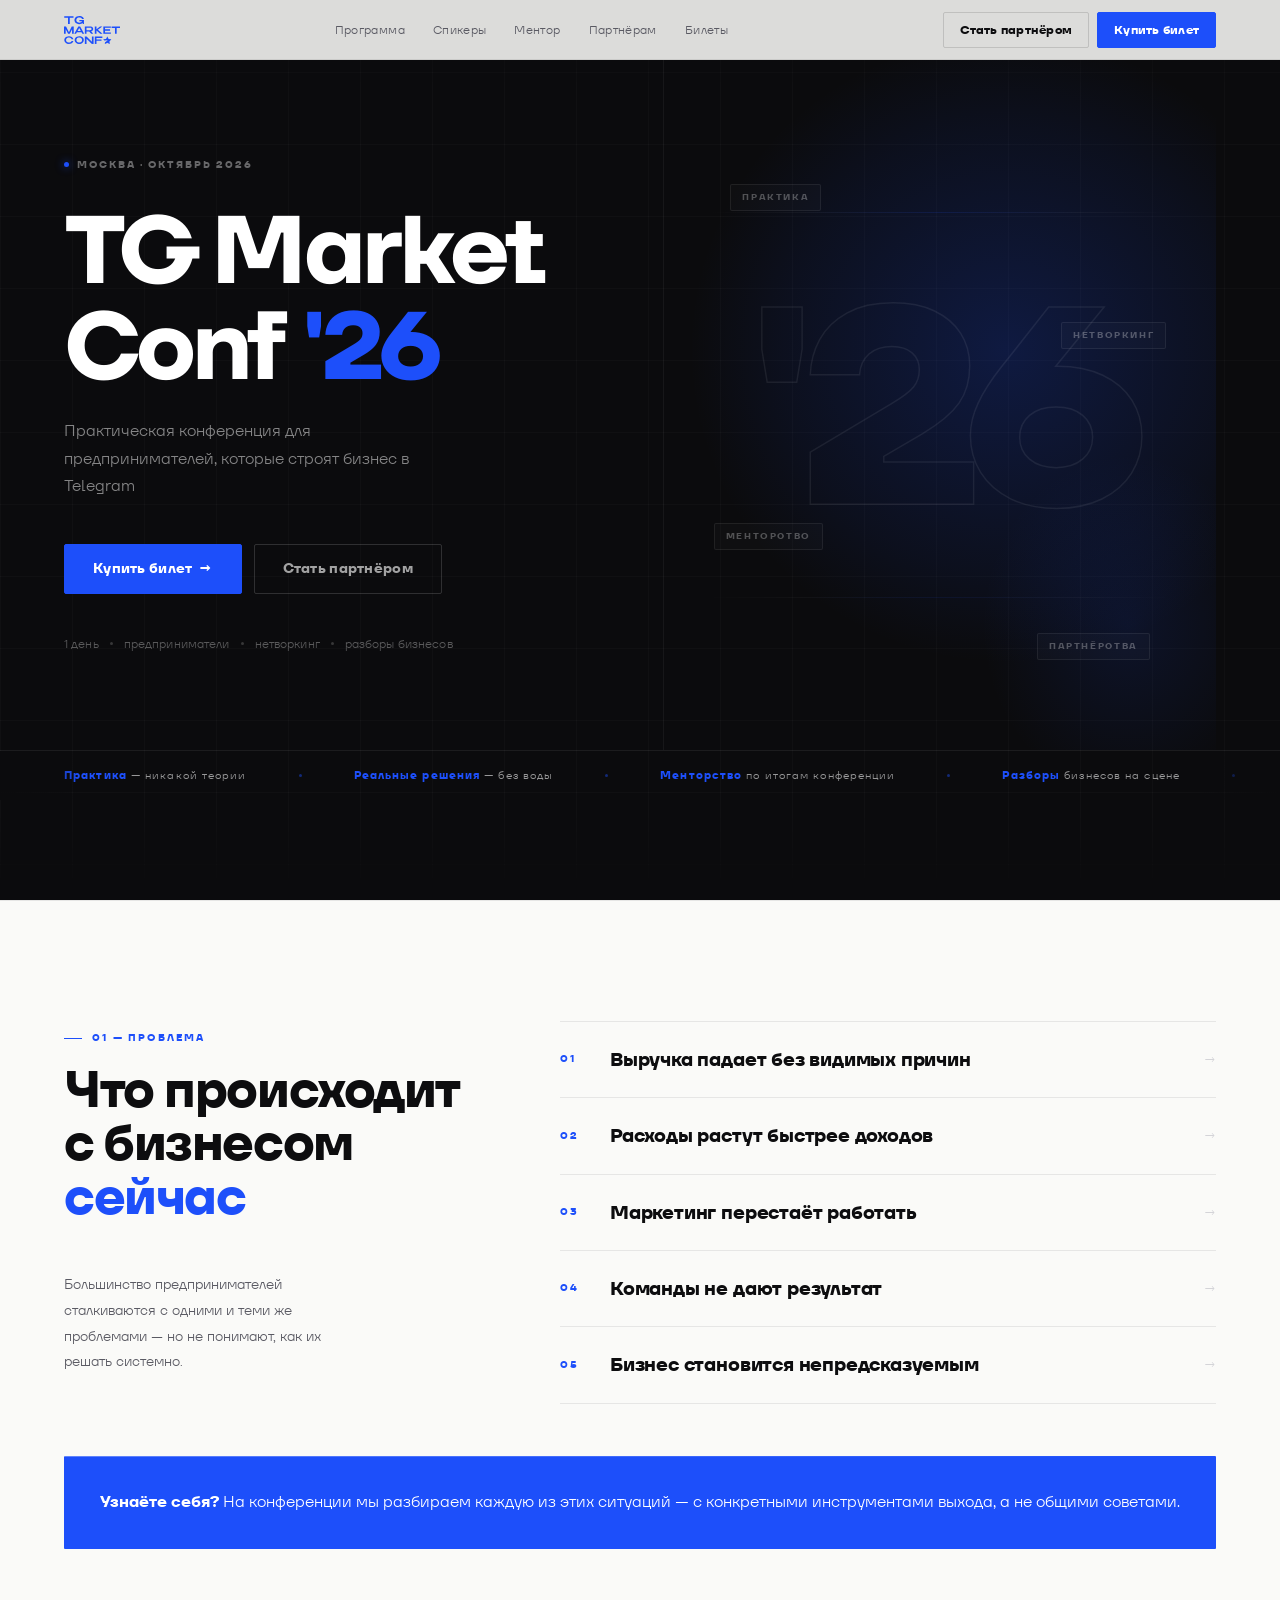
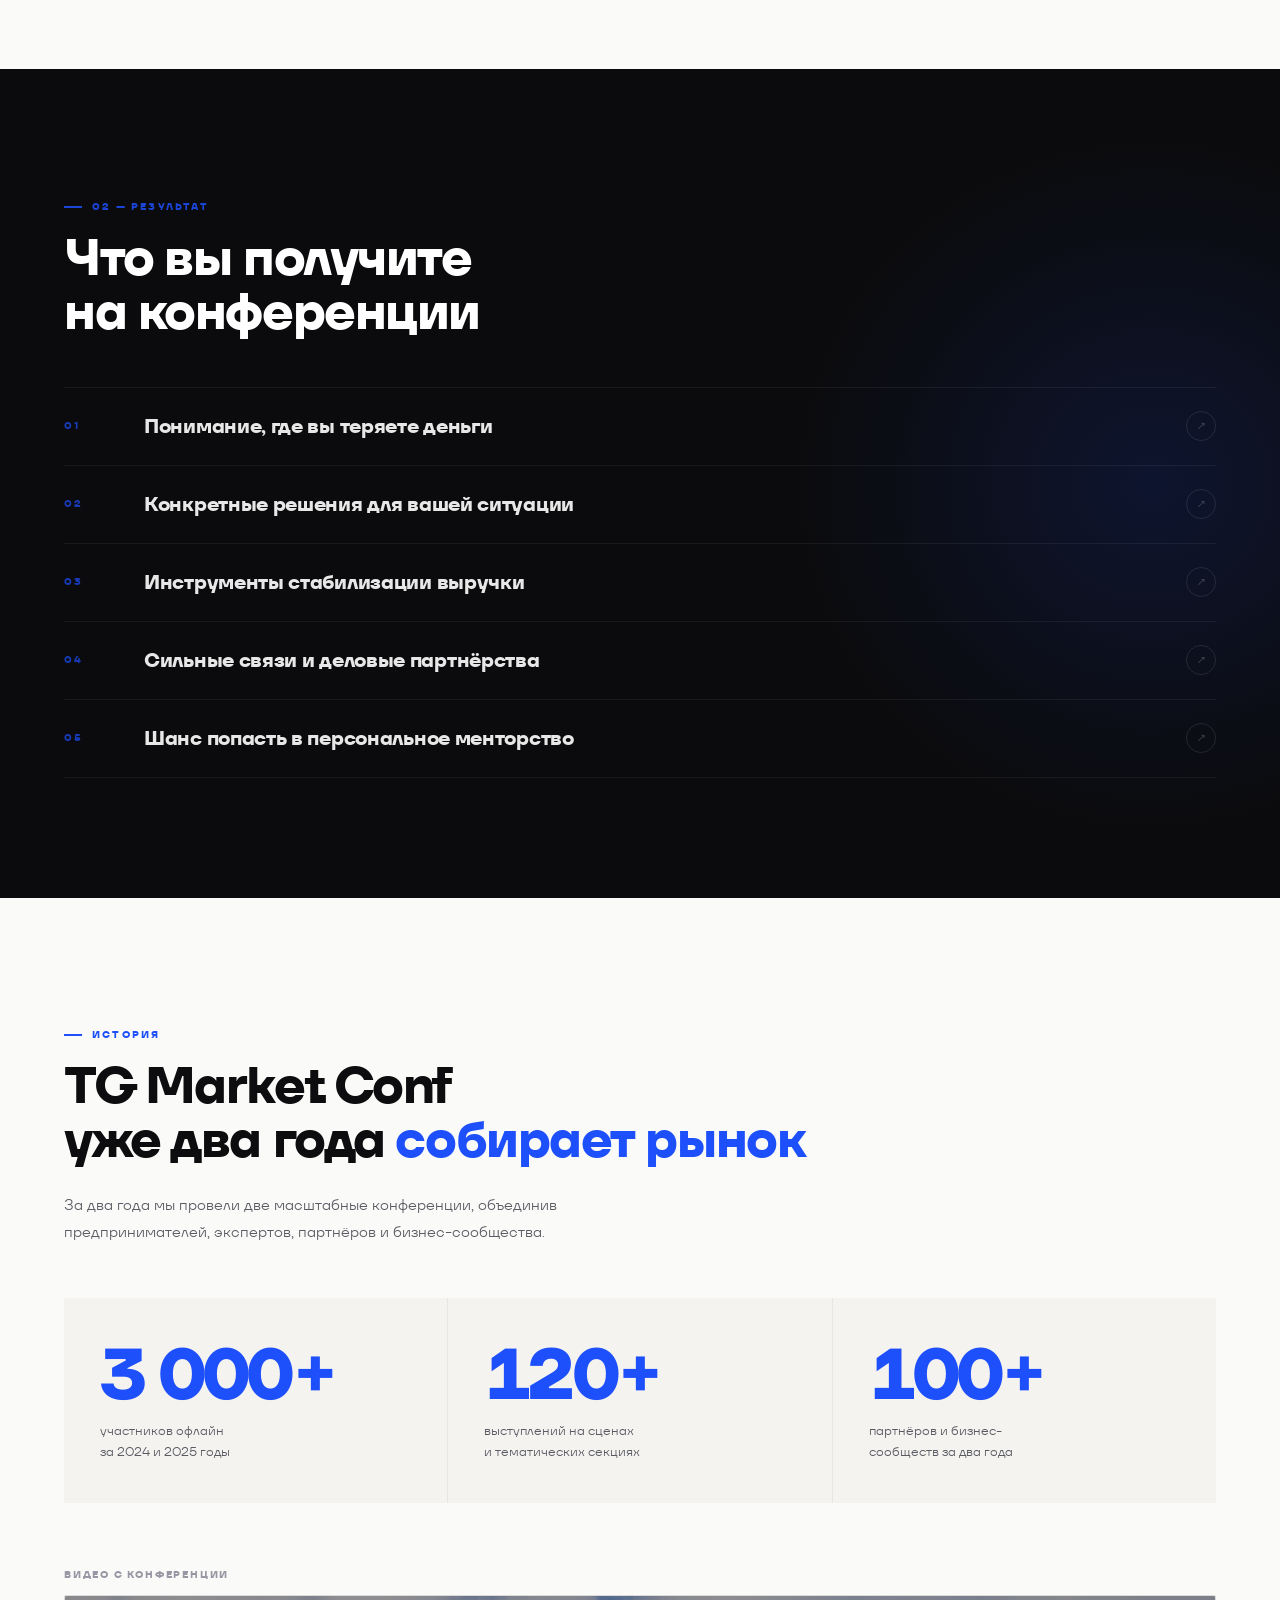
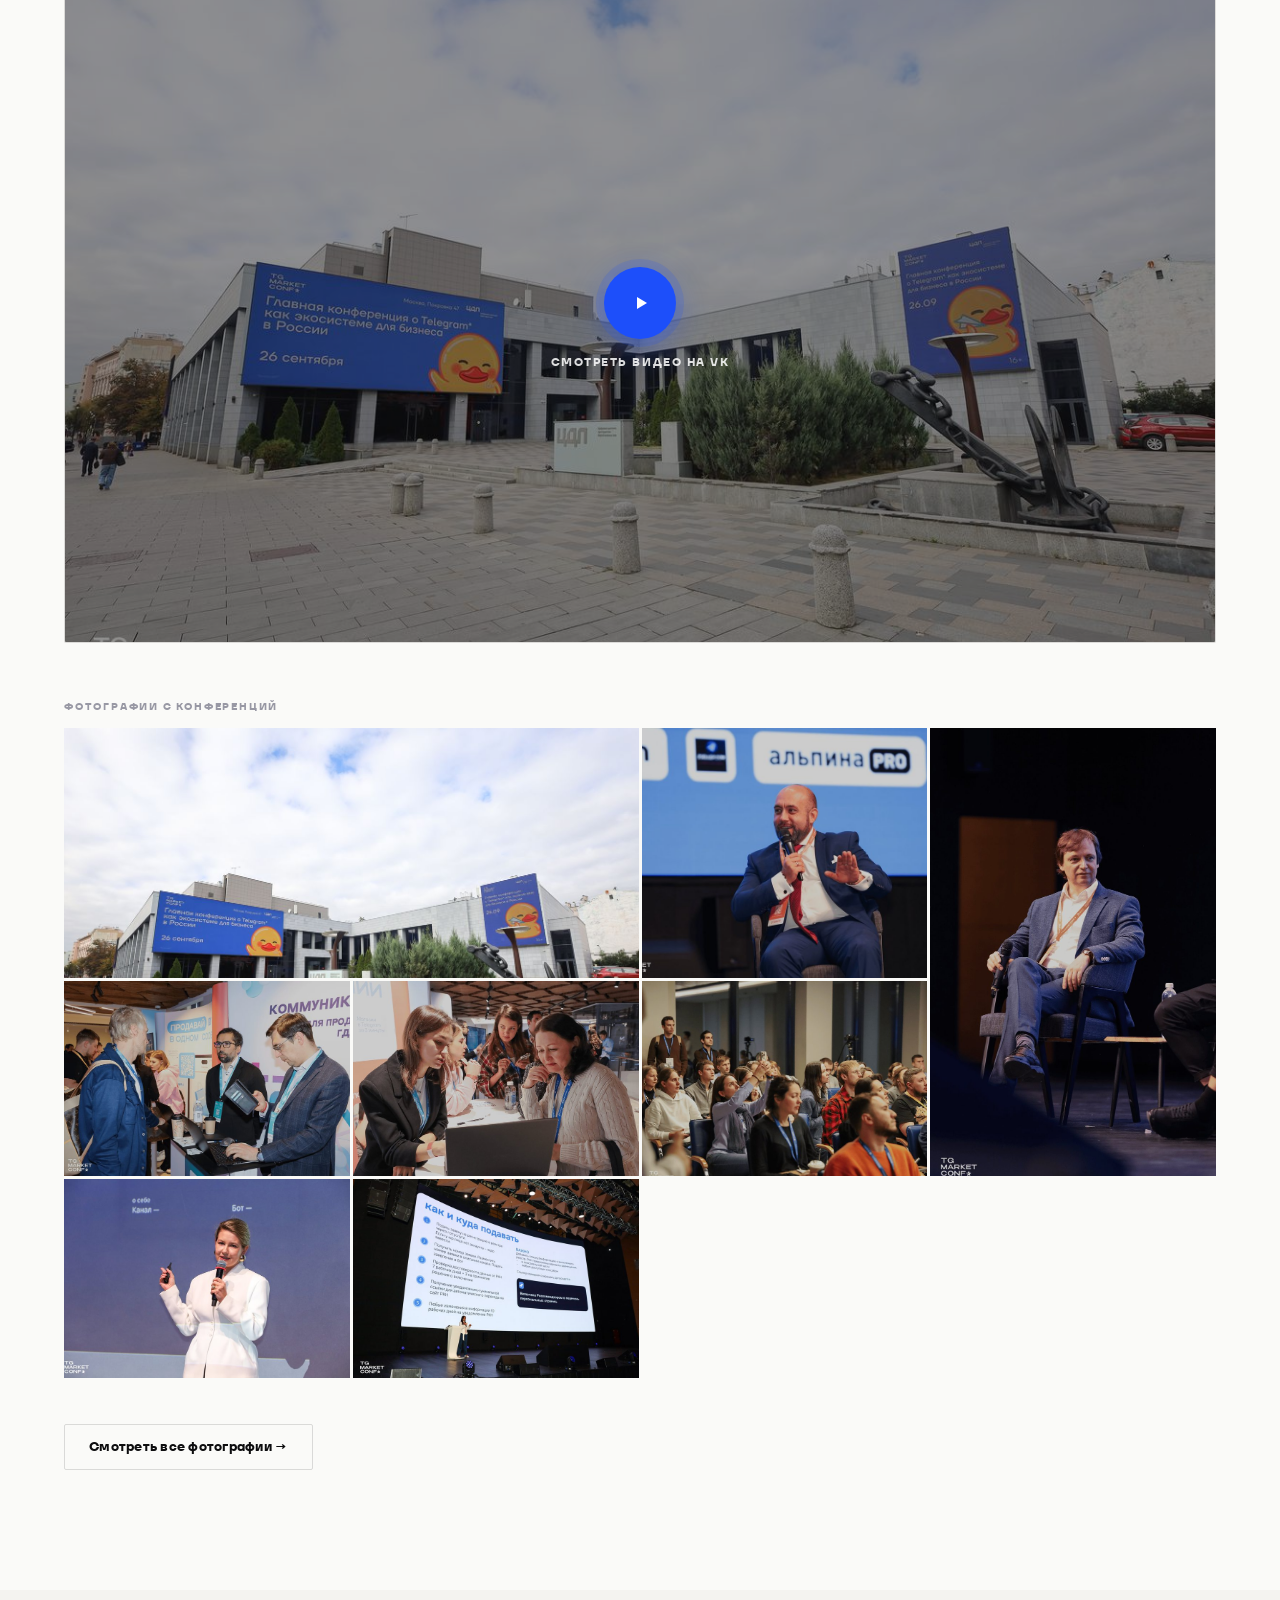
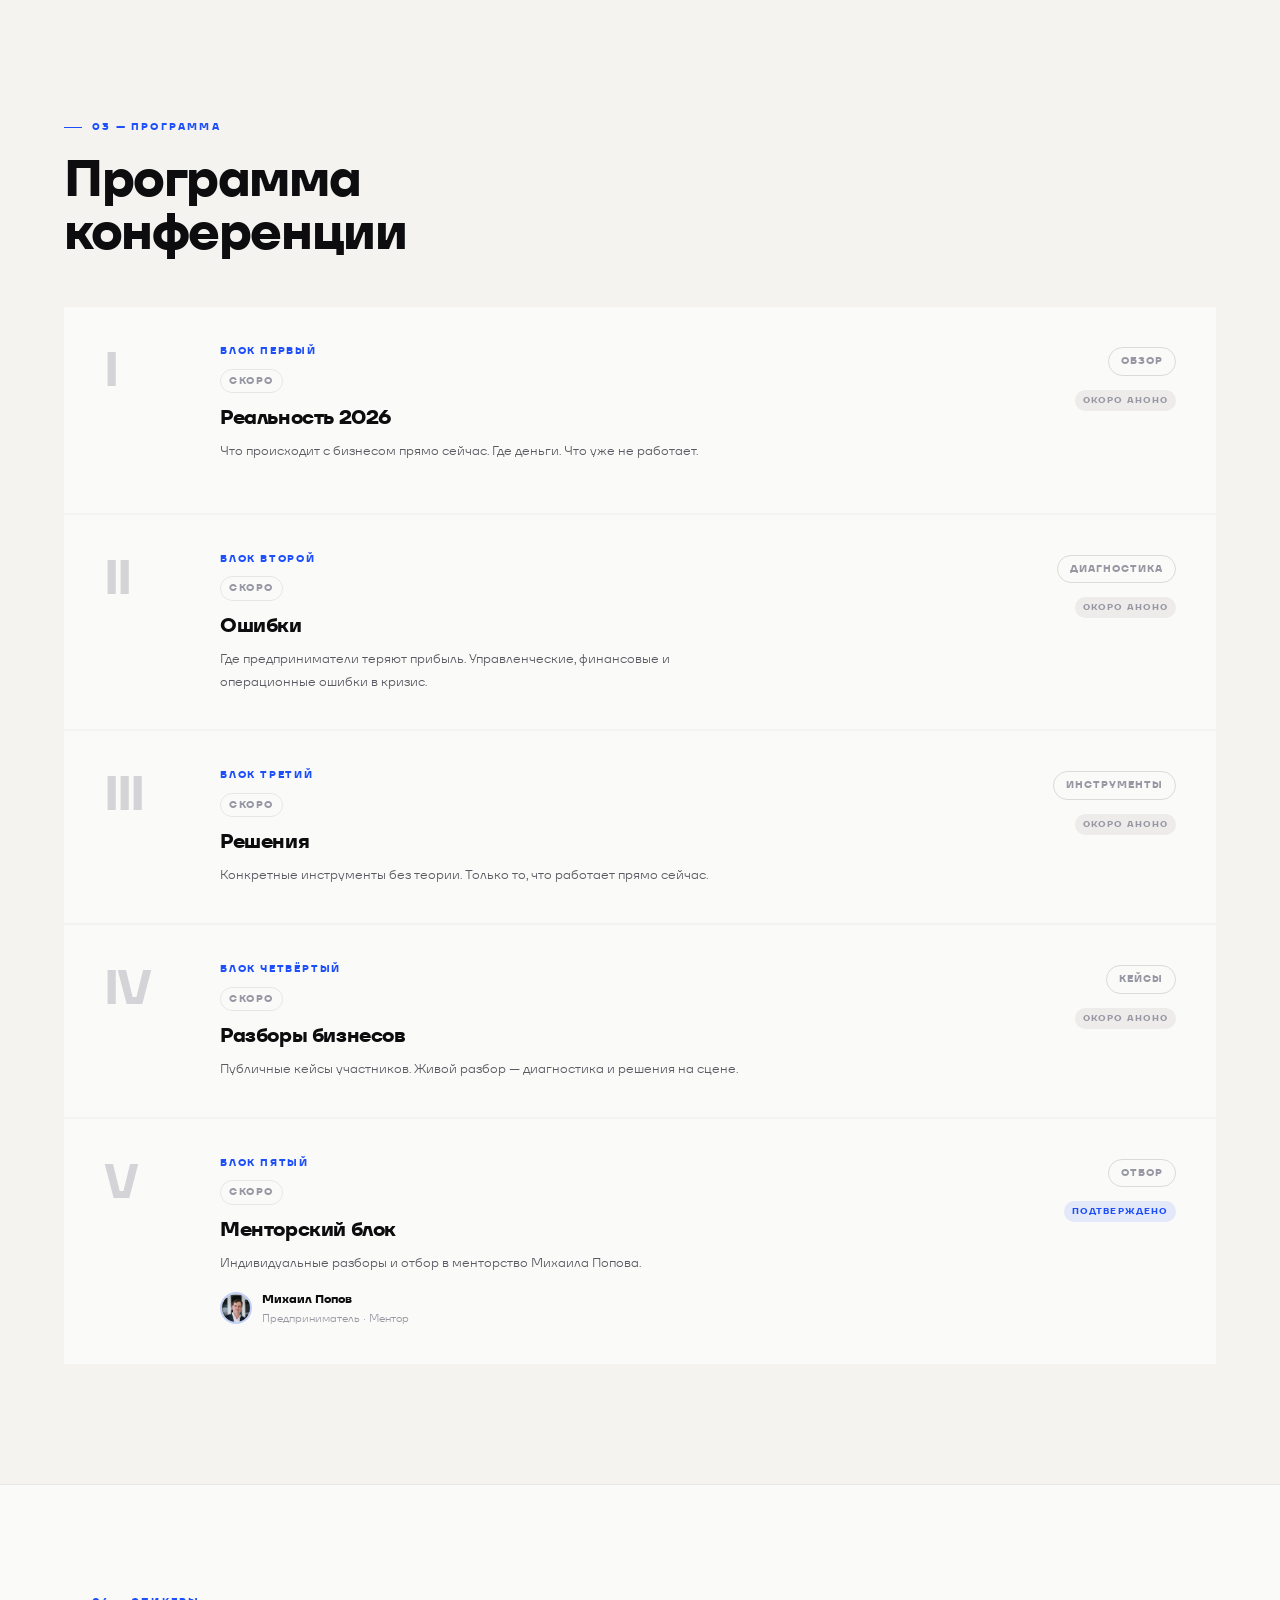
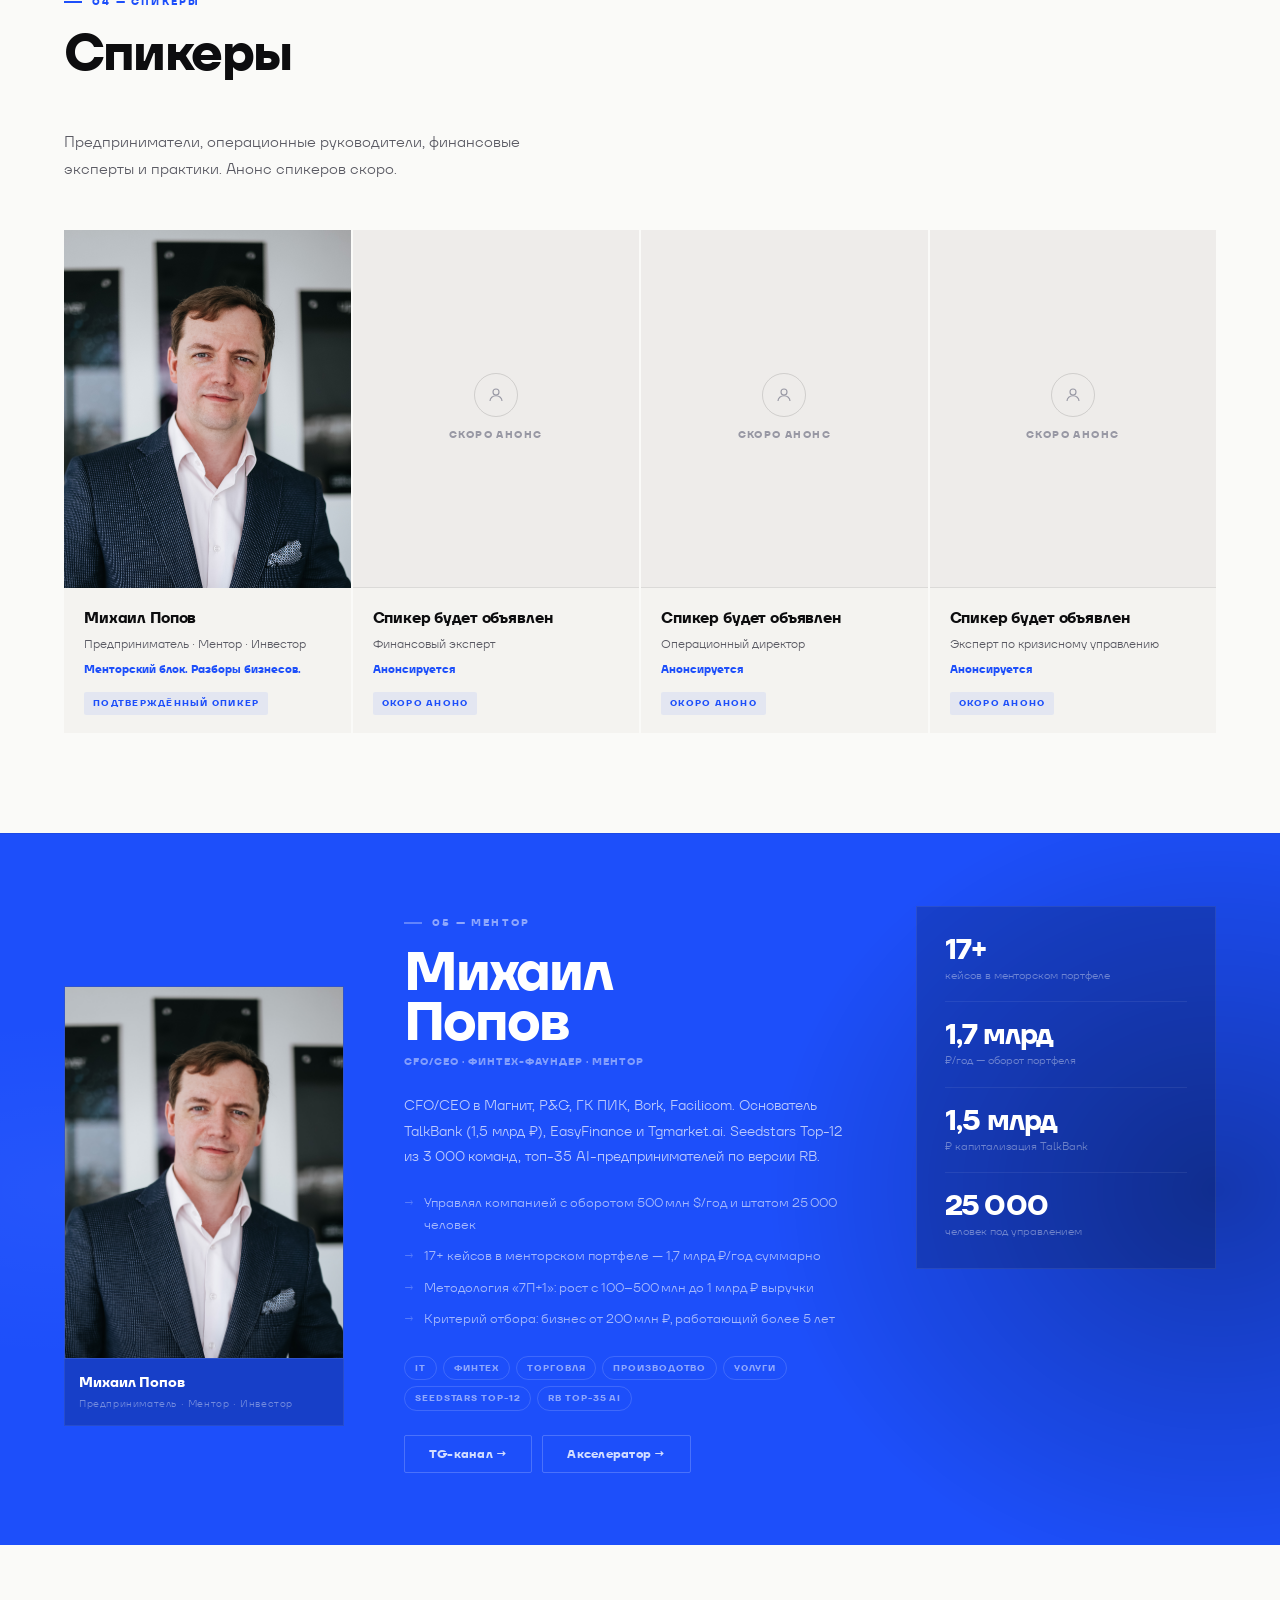
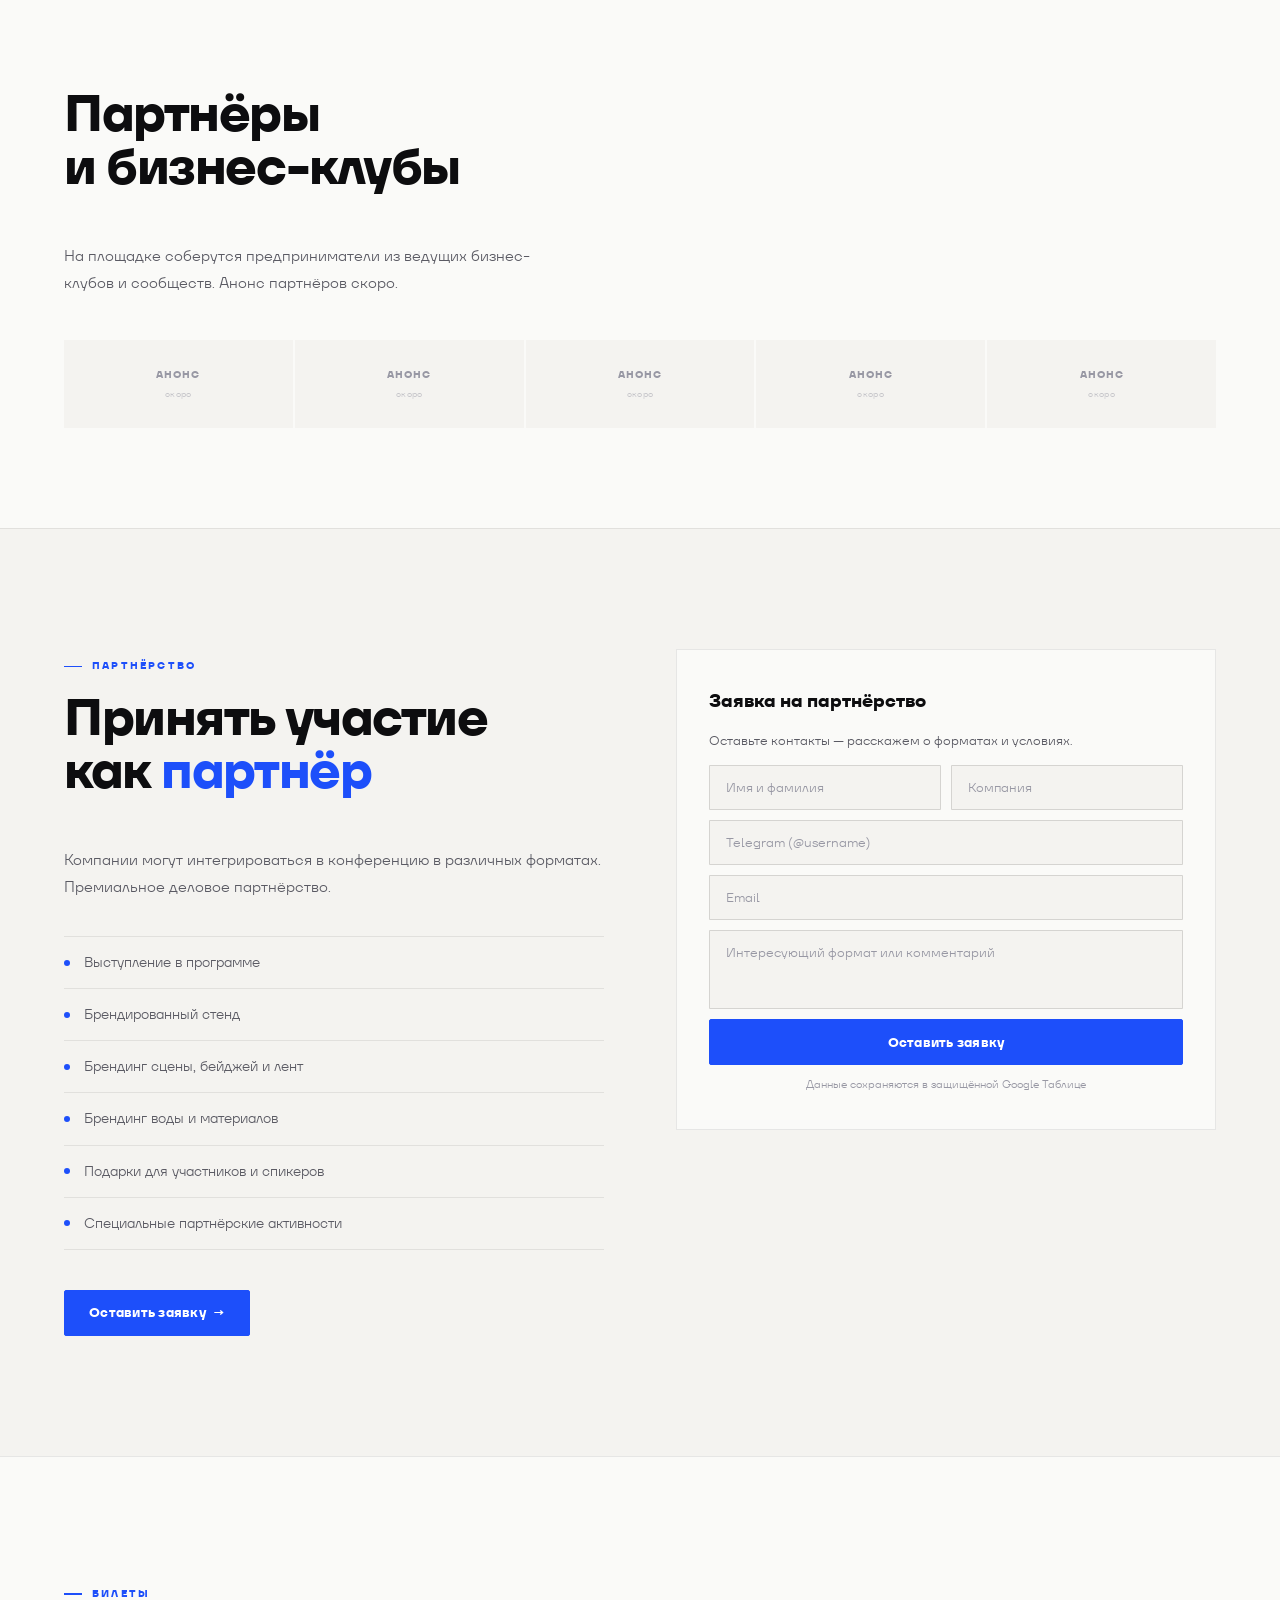
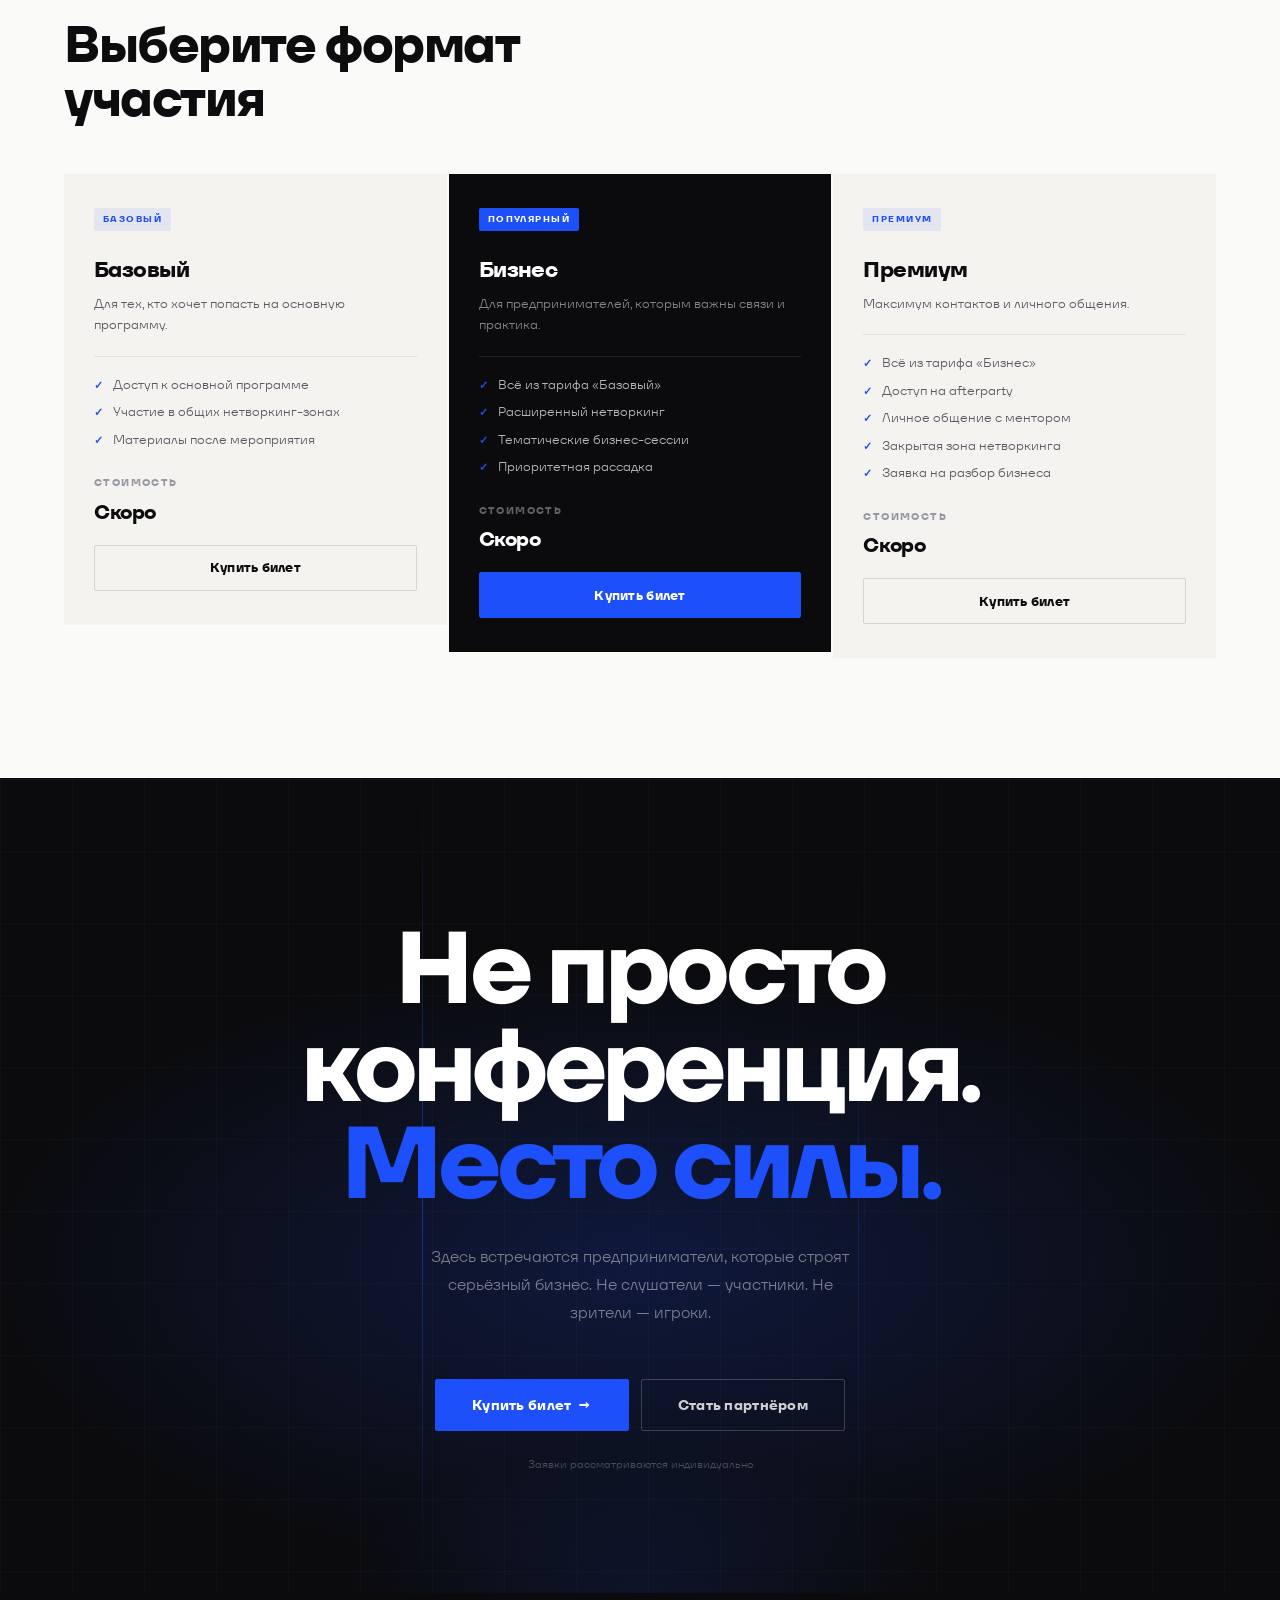
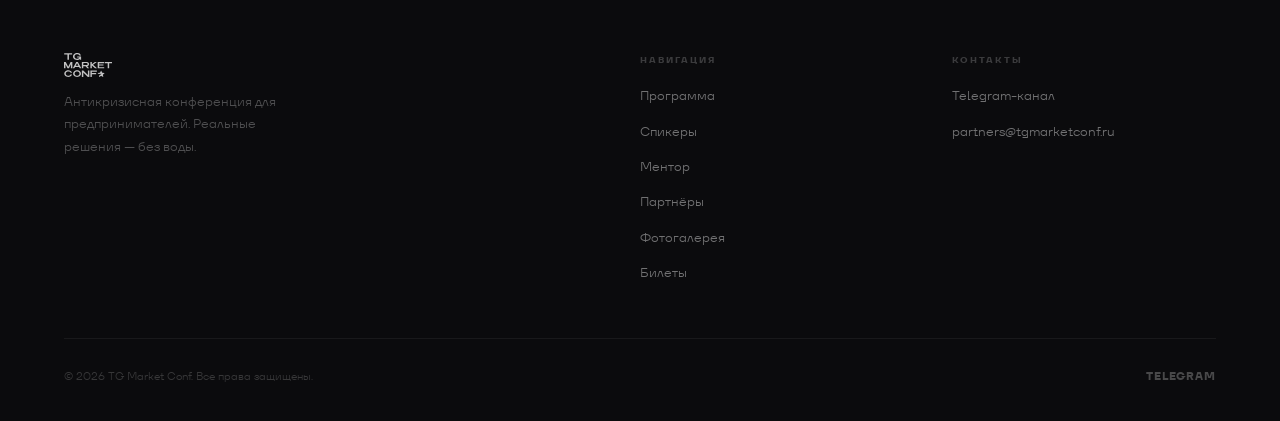
==== commit 1b212a2e: "Add files via upload" ====
--- a/index.html
+++ b/index.html
@@ -99,95 +99,99 @@
 
 
 <!-- ════════════════════════════════════════════════════════════
-     ПЕРВЫЙ ЭКРАН (HERO)
-     Левая композиция. Строгий business-event стиль.
-     Справа — атмосферный фон (layered glow + сетка + watermark).
+     ПЕРВЫЙ ЭКРАН (HERO) — Premium Business Event Split Layout
+     Левая часть: контент. Правая: атмосферная типографика.
 
      ✅ ЧТО МОЖНО МЕНЯТЬ:
-     — .hero-eyebrow   — плашка "Москва · 2026"
-     — h1.hero-h1      — главный заголовок, <em> = синяя часть
-     — .hero-sub       — подзаголовок, 1–2 строки
-     — .hero-btns      — кнопки и их href
-     — .hero-meta-v    — значения мета-строки
+     — .hero-eyebrow       — метка "МОСКВА · ОКТЯБРЬ 2026"
+     — h1.hero-h1          — главный заголовок, <em> = синяя часть
+     — .hero-sub           — подзаголовок
+     — .hero-btns          — кнопки и их href
+     — .hero-facts span    — строка фактов под кнопками
      — .t-item в .ticker-track — тексты бегущей строки
 
      ⚠️ НЕ ТРОГАЙТЕ:
-     — .hero-bg, .hero-glow, .hero-scene-line — атмосферный фон
-     — .hero-bg-yr — watermark "26" (почти невидим)
-     — Тексты в ticker продублированы — это нужно для зацикливания
+     — .hero-bg            — фоновая сетка-текстура
+     — .hero-right         — правая декоративная часть
+     — .hero-glow          — синий atmospheric glow
+     — .hero-yr-big        — "'26" watermark
+     — .hero-labels        — плавающие метки справа
+     — Тексты в ticker продублированы — нужно для зацикливания
 ════════════════════════════════════════════════════════════ -->
 <section id="hero">
 
-  <!-- Атмосферный фон — layered blue glow + сетка + watermark -->
-  <div class="hero-bg" aria-hidden="true">
-    <!-- Watermark "26" — едва видимая текстура -->
-    <div class="hero-bg-yr" aria-hidden="true">26</div>
-    <!-- Layered glow: основной + нижний accent -->
-    <div class="hero-glow" aria-hidden="true"></div>
-    <!-- Тонкая вертикальная световая линия — граница "сцены" -->
-    <div class="hero-scene-line" aria-hidden="true"></div>
-  </div>
-
-  <!-- Основной контент — левый, выровнен по сетке сайта -->
-  <div class="hero-content">
-
-    <!-- ✅ ПЛАШКА НАД ЗАГОЛОВКОМ — меняйте текст -->
-    <div class="hero-eyebrow">
-      <span class="hero-eyebrow-dot" aria-hidden="true"></span>
-      Москва · 2026
-    </div>
-
-    <!-- ✅ ГЛАВНЫЙ ЗАГОЛОВОК
-         <em> — синяя часть (без курсива, задано CSS) -->
-    <h1 class="hero-h1">
-      TG Market<br>Conf <em>'26</em>
-    </h1>
-
-    <!-- ✅ ПОДЗАГОЛОВОК — одна мысль, не длиннее двух строк -->
-    <p class="hero-sub">
-      Практическая конференция для предпринимателей,<br>
-      которые строят серьёзный бизнес
-    </p>
-
-    <!-- ✅ КНОПКИ
-         «Купить билет»    → #tickets
-         «Стать партнёром» → #partner-cta -->
-    <div class="hero-btns">
-      <a href="#tickets"     class="btn btn-blue hero-btn-primary">
-        Купить билет <span class="arr">→</span>
-      </a>
-      <a href="#partner-cta" class="btn hero-btn-outline">
-        Стать партнёром
-      </a>
-    </div>
-
-    <!-- ✅ МЕТА-СТРОКА — четыре факта под кнопками
-         Меняйте .hero-meta-v (значения) и .hero-meta-k (подписи) -->
-    <div class="hero-meta-row">
-      <div class="hero-meta-item">
-        <span class="hero-meta-k">Формат</span>
-        <span class="hero-meta-v">Практика</span>
-      </div>
-      <div class="hero-meta-div" aria-hidden="true"></div>
-      <div class="hero-meta-item">
-        <span class="hero-meta-k">Аудитория</span>
-        <span class="hero-meta-v">Предприниматели</span>
-      </div>
-      <div class="hero-meta-div" aria-hidden="true"></div>
-      <div class="hero-meta-item">
-        <span class="hero-meta-k">Тема</span>
-        <span class="hero-meta-v">Антикризис</span>
-      </div>
-      <div class="hero-meta-div" aria-hidden="true"></div>
-      <div class="hero-meta-item">
-        <span class="hero-meta-k">Участников в 2024–25</span>
-        <span class="hero-meta-v">3 000+</span>
-      </div>
-    </div>
-
-  </div><!-- /hero-content -->
-
-  <!-- БЕГУЩАЯ СТРОКА внизу hero
+  <!-- Фоновая сетка — brand texture на весь экран -->
+  <div class="hero-bg" aria-hidden="true"></div>
+
+  <!-- Основной split-layout: левая колонка + правая атмосфера -->
+  <div class="hero-inner">
+
+    <!-- ── ЛЕВАЯ ЧАСТЬ: контент ─────────────────────────────── -->
+    <div class="hero-left">
+
+      <!-- ✅ МЕТКА НАД ЗАГОЛОВКОМ — меняйте текст -->
+      <div class="hero-eyebrow">
+        <span class="hero-eyebrow-dot" aria-hidden="true"></span>
+        МОСКВА · ОКТЯБРЬ 2026
+      </div>
+
+      <!-- ✅ ГЛАВНЫЙ ЗАГОЛОВОК
+           <em> — синяя часть (без курсива, задано CSS) -->
+      <h1 class="hero-h1">
+        TG Market<br>Conf <em>'26</em>
+      </h1>
+
+      <!-- ✅ ПОДЗАГОЛОВОК -->
+      <p class="hero-sub">
+        Практическая конференция для предпринимателей,
+        которые строят бизнес в Telegram
+      </p>
+
+      <!-- ✅ КНОПКИ
+           «Купить билет»    → #tickets
+           «Стать партнёром» → #partner-cta -->
+      <div class="hero-btns">
+        <a href="#tickets"     class="btn btn-blue hero-btn-primary">
+          Купить билет <span class="arr">→</span>
+        </a>
+        <a href="#partner-cta" class="btn hero-btn-outline">
+          Стать партнёром
+        </a>
+      </div>
+
+      <!-- ✅ СТРОКА ФАКТОВ — меняйте текст в каждом span
+           hero-facts-dot — разделитель, не трогайте -->
+      <div class="hero-facts">
+        <span>1 день</span>
+        <span class="hero-facts-dot" aria-hidden="true"></span>
+        <span>предприниматели</span>
+        <span class="hero-facts-dot" aria-hidden="true"></span>
+        <span>нетворкинг</span>
+        <span class="hero-facts-dot" aria-hidden="true"></span>
+        <span>разборы бизнесов</span>
+      </div>
+
+    </div><!-- /hero-left -->
+
+    <!-- ── ПРАВАЯ ЧАСТЬ: атмосферная типографика ────────────── -->
+    <!-- ⚠️ Это декоративный элемент — содержимое не менять -->
+    <div class="hero-right" aria-hidden="true">
+      <!-- Синий atmospheric glow -->
+      <div class="hero-glow"></div>
+      <!-- Большой "'26" — premium typographic watermark -->
+      <div class="hero-yr-big">'26</div>
+      <!-- Плавающие метки — части идентики мероприятия -->
+      <div class="hero-labels">
+        <div class="hero-label">Практика</div>
+        <div class="hero-label">Нетворкинг</div>
+        <div class="hero-label">Менторство</div>
+        <div class="hero-label">Партнёрства</div>
+      </div>
+    </div><!-- /hero-right -->
+
+  </div><!-- /hero-inner -->
+
+  <!-- БЕГУЩАЯ СТРОКА — в самом низу hero, не пересекает контент
        ✅ Меняйте тексты в .t-item
        ⚠️ Каждый пункт продублирован — нужно для зацикливания.
           Добавляя пункт, добавьте его и во вторую половину. -->
--- a/styles/main.css
+++ b/styles/main.css
@@ -38,6 +38,12 @@
   --ink-3: #9898a4;
   --ink-4: #d4d4d8;
 
+  /* Дополнительные токены (используются в gallery.html и inline-стилях) */
+  --stone:  var(--bg-3);
+  --ink-60: rgba(13,13,15,0.60);
+  --ink-35: rgba(13,13,15,0.35);
+  --ink-15: rgba(0,0,0,0.15);
+
   /* Typography */
   --font: 'TT Firs Neue', 'Inter', -apple-system, sans-serif;
 
@@ -46,12 +52,12 @@
   --r:   2px;
 
   /* Motion identity — единые easing для всего сайта */
-  --ease:       cubic-bezier(0.16,1,0.3,1);
-  --ease-in:    cubic-bezier(0.4,0,1,1);
-  --ease-out:   cubic-bezier(0,0,0.2,1);
+  --ease:     cubic-bezier(0.16,1,0.3,1);
+  --ease-in:  cubic-bezier(0.4,0,1,1);
+  --ease-out: cubic-bezier(0,0,0.2,1);
 
   /* Divider line */
-  --line: rgba(0,0,0,0.08);
+  --line:        rgba(0,0,0,0.08);
   --line-strong: rgba(0,0,0,0.13);
 }
 
@@ -99,8 +105,7 @@
 .wrap { width:100%; max-width:1440px; margin:0 auto; padding:0 var(--pad); }
 
 
-/* ── FGRAPHIC: brand grid lines ──────────────────────────────────── */
-/* Subtle grid overlay — brand identity texture */
+/* ── GRID-BG — brand identity texture (утилита) ─────────────────── */
 .grid-bg {
   position: absolute; inset: 0; pointer-events: none; z-index: 0;
   background-image:
@@ -122,10 +127,18 @@
   transition: box-shadow 0.3s var(--ease);
 }
 nav.scrolled { box-shadow: 0 1px 40px rgba(0,0,0,0.06); }
+
+/* ✅ ЛОГОТИП — SVG-вектор, чёткий на всех экранах включая Retina/iPhone.
+   Никакого image-rendering — SVG рендерится crisp сам по себе.
+   Если логотип выглядит мыльно — проверьте, что images/logo.svg
+   является настоящим SVG-файлом, а не переименованным PNG. */
 .nav-logo img {
-  height: 28px; width: auto;
-  /* SVG — чёткий на любом экране, никогда не пиксельный */
-}
+  height: 28px;
+  width: auto;
+  display: block;
+  flex-shrink: 0;
+}
+
 nav ul { display:flex; gap:28px; list-style:none; }
 nav ul a {
   font-size: 12px; font-weight: 400;
@@ -237,7 +250,6 @@
 h2 .accent { color: var(--blue); }
 
 /* ── PREMIUM DIVIDERS ────────────────────────────────────────────── */
-/* Фирменная горизонтальная линия с акцентом */
 .section-divider {
   width: 100%; height: 1px;
   background: linear-gradient(90deg, transparent 0%, var(--blue) 30%, var(--line) 100%);
@@ -250,9 +262,8 @@
 
 
 /* ═══════════════════════════════════════════════════════════════
-   HERO — STRICT LEFT-ALIGNED PREMIUM BUSINESS EVENT
-   Левая композиция, один focal point, без декоративного перегруза.
-   Строгий business-tech event стиль.
+   HERO — PREMIUM BUSINESS EVENT SPLIT LAYOUT
+   Левая: контент. Правая: атмосферная типографика "'26".
    ═══════════════════════════════════════════════════════════════ */
 
 #hero {
@@ -262,329 +273,211 @@
   background: var(--dark);
   color: #fff;
   display: flex;
-  align-items: center;      /* вертикальный центр */
+  flex-direction: column;   /* hero-inner: flex:1, ticker — внизу */
   overflow: hidden;
 }
 
-/* ── АТМОСФЕРНЫЙ ФОН ─────────────────────────────────────────── */
+/* Тонкая brand-сетка на весь фон */
 .hero-bg {
+  position: absolute; inset: 0;
+  pointer-events: none; z-index: 0;
+  background-image:
+    linear-gradient(rgba(255,255,255,0.022) 1px, transparent 1px),
+    linear-gradient(90deg, rgba(255,255,255,0.022) 1px, transparent 1px);
+  background-size: 72px 72px;
+  /* Fade по краям — чище выглядит */
+  -webkit-mask-image: linear-gradient(to bottom, transparent 0%, black 10%, black 90%, transparent 100%);
+  mask-image:         linear-gradient(to bottom, transparent 0%, black 10%, black 90%, transparent 100%);
+}
+
+/* ── SPLIT LAYOUT ─────────────────────────────────────────────── */
+/* flex:1 — занимает всё пространство между nav и ticker */
+.hero-inner {
+  position: relative; z-index: 1;
+  flex: 1;
+  display: grid;
+  grid-template-columns: 52% 48%;
+  max-width: 1440px; margin: 0 auto; width: 100%;
+  padding: 0 var(--pad);
+  align-items: center;
+}
+
+/* ── ЛЕВАЯ КОЛОНКА ────────────────────────────────────────────── */
+.hero-left {
+  padding: 72px 60px 72px 0;
+  display: flex; flex-direction: column; align-items: flex-start;
+}
+
+/* ── ПРАВАЯ КОЛОНКА ───────────────────────────────────────────── */
+.hero-right {
+  position: relative;
+  align-self: stretch;
+  overflow: hidden;
+  border-left: 1px solid rgba(255,255,255,0.05);
+}
+
+/* Atmospheric blue glow внутри правой колонки */
+.hero-glow {
+  position: absolute; inset: 0;
+  background:
+    radial-gradient(ellipse 82% 65% at 62% 42%,
+      rgba(29,79,250,0.22) 0%, rgba(29,79,250,0.07) 50%, transparent 70%),
+    radial-gradient(ellipse 48% 45% at 84% 82%,
+      rgba(29,79,250,0.12) 0%, transparent 55%);
+  pointer-events: none; z-index: 0;
+}
+
+/* Тонкие горизонтальные линии — premium detail */
+.hero-right::before {
+  content: '';
+  position: absolute; top: 22%; left: 8%; right: 8%; height: 1px;
+  background: linear-gradient(90deg,
+    transparent 0%, rgba(255,255,255,0.04) 20%,
+    rgba(29,79,250,0.14) 50%,
+    rgba(255,255,255,0.04) 80%, transparent 100%);
+  z-index: 1;
+}
+.hero-right::after {
+  content: '';
+  position: absolute; bottom: 22%; left: 8%; right: 8%; height: 1px;
+  background: linear-gradient(90deg,
+    transparent 0%, rgba(255,255,255,0.03) 20%,
+    rgba(29,79,250,0.09) 50%,
+    rgba(255,255,255,0.03) 80%, transparent 100%);
+  z-index: 1;
+}
+
+/* Большой "'26" — centred в правой колонке, outline watermark */
+.hero-yr-big {
   position: absolute;
-  inset: 0;
-  pointer-events: none;
-  z-index: 0;
-}
-
-/* Очень тонкая сетка — только справа, создаёт "техническую" глубину */
-.hero-bg::before {
-  content: '';
+  top: 50%; left: 50%;
+  transform: translate(-50%, -50%);
+  font-family: var(--font); font-weight: 700;
+  font-size: clamp(160px, 22vw, 340px);
+  line-height: 1; letter-spacing: -0.06em;
+  color: transparent;
+  -webkit-text-stroke: 1.5px rgba(255,255,255,0.07);
+  user-select: none; pointer-events: none;
+  z-index: 1; white-space: nowrap;
+}
+
+/* Плавающие метки — scattered по правой части */
+.hero-labels {
   position: absolute; inset: 0;
-  background-image:
-    linear-gradient(rgba(255,255,255,0.020) 1px, transparent 1px),
-    linear-gradient(90deg, rgba(255,255,255,0.020) 1px, transparent 1px);
-  background-size: 80px 80px;
-  /* Сетка только в правой половине — левый текст не затронут */
-  -webkit-mask-image: linear-gradient(90deg, transparent 38%, rgba(0,0,0,0.5) 55%, black 100%);
-  mask-image:         linear-gradient(90deg, transparent 38%, rgba(0,0,0,0.5) 55%, black 100%);
-}
-
-/* Layered blue glow — основной (правая часть) + нижний accent */
-.hero-glow {
+  z-index: 2; pointer-events: none;
+}
+.hero-label {
   position: absolute;
-  top: 0; right: 0; bottom: 0;
-  width: 65%;
-  background:
-    radial-gradient(ellipse 75% 65% at 85% 38%,
-      rgba(29, 79, 250, 0.17) 0%,
-      rgba(29, 79, 250, 0.05) 55%,
-      transparent 70%),
-    radial-gradient(ellipse 50% 50% at 90% 85%,
-      rgba(29, 79, 250, 0.10) 0%,
-      transparent 60%);
-  pointer-events: none;
-}
-
-/* Тонкая вертикальная световая линия — граница "сцены"
-   Создаёт ощущение глубины без лишних объектов */
-.hero-scene-line {
-  position: absolute;
-  top: 8%; bottom: 8%;
-  left: 50%;
-  width: 1px;
-  background: linear-gradient(
-    180deg,
-    transparent 0%,
-    rgba(29, 79, 250, 0.18) 20%,
-    rgba(29, 79, 250, 0.32) 50%,
-    rgba(29, 79, 250, 0.18) 80%,
-    transparent 100%
-  );
-  pointer-events: none;
-}
-
-/* Watermark "26" — едва видимая текстура, справа-снизу.
-   Не элемент дизайна — только атмосферная глубина. */
-.hero-bg-yr {
-  position: absolute;
-  right: -2%;
-  bottom: -8%;
-  font-family: var(--font);
-  font-weight: 700;
-  font-size: clamp(240px, 32vw, 480px);
-  line-height: 1;
-  letter-spacing: -0.06em;
-  color: transparent;
-  -webkit-text-stroke: 1px rgba(255, 255, 255, 0.032);
-  user-select: none;
-  pointer-events: none;
-  will-change: transform;  /* параллакс через JS */
-}
-
-/* ── ОСНОВНОЙ КОНТЕНТ ─────────────────────────────────────────── */
-/* Выровнен по той же сетке что и остальной сайт (.wrap) */
-.hero-content {
-  position: relative;
-  z-index: 1;
-  width: 100%;
-  max-width: 1440px;        /* совпадает с .wrap */
-  margin: 0 auto;
-  padding: 80px var(--pad) 88px;
-  /* Максимальная ширина блока текста — не на весь экран */
-  display: flex;
-  flex-direction: column;
-  align-items: flex-start;  /* левое выравнивание */
-}
+  font-size: 9px; font-weight: 700;
+  letter-spacing: 0.18em; text-transform: uppercase;
+  color: rgba(255,255,255,0.28);
+  border: 1px solid rgba(255,255,255,0.07);
+  background: rgba(255,255,255,0.02);
+  padding: 5px 11px; border-radius: 2px; white-space: nowrap;
+}
+/* Позиции четырёх меток в углах правой части */
+.hero-label:nth-child(1) { top: 18%; left: 12%; }
+.hero-label:nth-child(2) { top: 38%; right: 9%; }
+.hero-label:nth-child(3) { bottom: 29%; left: 9%; }
+.hero-label:nth-child(4) { bottom: 13%; right: 12%; }
 
 /* ── EYEBROW ──────────────────────────────────────────────────── */
 .hero-eyebrow {
-  display: inline-flex;
-  align-items: center;
-  gap: 8px;
-  font-size: 11px;
-  font-weight: 600;
-  letter-spacing: 0.2em;
-  text-transform: uppercase;
-  color: rgba(255, 255, 255, 0.4);
+  display: inline-flex; align-items: center; gap: 8px;
+  font-size: 10px; font-weight: 700;
+  letter-spacing: 0.2em; text-transform: uppercase;
+  color: rgba(255,255,255,0.38);
   margin-bottom: 28px;
-  /* Анимация */
-  opacity: 0;
-  transform: translateY(8px);
+  opacity: 0; transform: translateY(8px);
   transition: opacity 0.55s var(--ease), transform 0.55s var(--ease);
 }
 .hero-eyebrow.in { opacity: 1; transform: translateY(0); }
-
 .hero-eyebrow-dot {
-  display: inline-block;
-  width: 5px; height: 5px;
-  border-radius: 50%;
-  background: var(--blue);
-  box-shadow: 0 0 8px rgba(29, 79, 250, 0.8);
-  flex-shrink: 0;
+  display: inline-block; width: 5px; height: 5px;
+  border-radius: 50%; background: var(--blue);
+  box-shadow: 0 0 8px rgba(29,79,250,0.8); flex-shrink: 0;
 }
 
 /* ── H1 ──────────────────────────────────────────────────────── */
-/* clamp(min, preferred, max):
-   — min 56px — не меньше, читаемо на телефоне
-   — 8vw — масштабируется по ширине экрана
-   — max 100px — не больше, не конкурирует с фоном и не обрезается */
+/* clamp: 52px мобильный → 96px широкий экран */
 h1.hero-h1 {
-  font-family: var(--font);
-  font-weight: 700;
-  font-size: clamp(56px, 8vw, 100px);
-  line-height: 1.0;
-  letter-spacing: -0.04em;
-  color: #fff;
-  margin-bottom: 24px;
-  max-width: 820px;         /* ограничение ширины строки */
-  /* Анимация */
-  opacity: 0;
-  transform: translateY(20px);
+  font-family: var(--font); font-weight: 700;
+  font-size: clamp(52px, 7.5vw, 96px);
+  line-height: 1.0; letter-spacing: -0.04em;
+  color: #fff; margin-bottom: 24px; max-width: 760px;
+  opacity: 0; transform: translateY(20px);
   transition: opacity 0.7s var(--ease) 0.08s, transform 0.7s var(--ease) 0.08s;
 }
 h1.hero-h1.in { opacity: 1; transform: translateY(0); }
-
-/* <em> = синий акцент, без курсива */
-h1.hero-h1 em {
-  font-style: normal;
-  color: var(--blue);
-}
+h1.hero-h1 em { font-style: normal; color: var(--blue); }
 
 /* ── ПОДЗАГОЛОВОК ─────────────────────────────────────────────── */
 .hero-sub {
-  font-size: clamp(15px, 1.5vw, 17px);
-  font-weight: 400;
-  color: rgba(255, 255, 255, 0.5);
-  line-height: 1.72;
-  max-width: 480px;
-  margin-bottom: 44px;
-  /* Анимация */
-  opacity: 0;
-  transform: translateY(14px);
+  font-size: clamp(14px, 1.4vw, 16px); font-weight: 400;
+  color: rgba(255,255,255,0.5); line-height: 1.72;
+  max-width: 400px; margin-bottom: 44px;
+  opacity: 0; transform: translateY(14px);
   transition: opacity 0.65s var(--ease) 0.16s, transform 0.65s var(--ease) 0.16s;
 }
 .hero-sub.in { opacity: 1; transform: translateY(0); }
 
 /* ── КНОПКИ ──────────────────────────────────────────────────── */
 .hero-btns {
-  display: flex;
-  align-items: center;
-  gap: 12px;
-  flex-wrap: wrap;
-  margin-bottom: 52px;
-  /* Анимация */
-  opacity: 0;
-  transform: translateY(10px);
+  display: flex; align-items: center; gap: 12px; flex-wrap: wrap;
+  margin-bottom: 40px;
+  opacity: 0; transform: translateY(10px);
   transition: opacity 0.6s var(--ease) 0.26s, transform 0.6s var(--ease) 0.26s;
 }
 .hero-btns.in { opacity: 1; transform: translateY(0); }
-
-/* Основная кнопка */
-.hero-btn-primary {
-  height: 50px;
-  padding: 0 28px;
-  font-size: 14px;
-}
-.hero-btn-primary:hover {
-  box-shadow: 0 4px 24px rgba(29, 79, 250, 0.35);
-}
-
-/* Outline-кнопка на тёмном фоне */
+.hero-btn-primary { height: 50px; padding: 0 28px; font-size: 14px; }
+.hero-btn-primary:hover { box-shadow: 0 4px 24px rgba(29,79,250,0.35); }
 .hero-btn-outline {
-  height: 50px;
-  padding: 0 28px;
-  font-size: 14px;
-  background: transparent;
-  color: rgba(255, 255, 255, 0.62);
-  border: 1.5px solid rgba(255, 255, 255, 0.15);
+  height: 50px; padding: 0 28px; font-size: 14px;
+  background: transparent; color: rgba(255,255,255,0.62);
+  border: 1.5px solid rgba(255,255,255,0.15);
   transition: color 0.2s var(--ease), border-color 0.2s var(--ease), transform 0.18s var(--ease);
 }
-.hero-btn-outline:hover {
-  color: #fff;
-  border-color: rgba(255, 255, 255, 0.42);
-  transform: translateY(-1px);
-}
-
-/* ── МЕТА-СТРОКА ──────────────────────────────────────────────── */
-.hero-meta-row {
-  display: flex;
-  align-items: center;
-  gap: 0;
-  flex-wrap: wrap;
-  row-gap: 16px;
-  /* Анимация */
-  opacity: 0;
-  transform: translateY(8px);
+.hero-btn-outline:hover { color: #fff; border-color: rgba(255,255,255,0.42); transform: translateY(-1px); }
+
+/* ── СТРОКА ФАКТОВ ────────────────────────────────────────────── */
+/* ✅ Меняйте тексты в span в HTML */
+.hero-facts {
+  display: flex; align-items: center; flex-wrap: wrap;
+  gap: 0; row-gap: 8px;
+  opacity: 0; transform: translateY(8px);
   transition: opacity 0.55s var(--ease) 0.36s, transform 0.55s var(--ease) 0.36s;
 }
-.hero-meta-row.in { opacity: 1; transform: translateY(0); }
-
-.hero-meta-item {
-  display: flex;
-  flex-direction: column;
-  gap: 4px;
-  padding: 0 22px;
-}
-.hero-meta-item:first-child { padding-left: 0; }
-
-.hero-meta-k {
-  font-size: 9px;
-  font-weight: 600;
-  letter-spacing: 0.18em;
-  text-transform: uppercase;
-  color: rgba(255, 255, 255, 0.3);   /* чуть ярче чем было */
-}
-.hero-meta-v {
-  font-size: 13px;
-  font-weight: 700;
-  color: rgba(255, 255, 255, 0.75);  /* чуть ярче для читаемости */
-  letter-spacing: -0.01em;
-}
-
-.hero-meta-div {
-  width: 1px;
-  height: 26px;
-  background: rgba(255, 255, 255, 0.1);
-  flex-shrink: 0;
-}
-
-/* ── УБРАНЫ: scroll-hint, hero-horizon, hero-center ──────────── */
-/* Эти элементы убраны как лишние.
-   CSS заглушки на случай если где-то остались в HTML: */
-.hero-scroll-hint { display: none !important; }
-.hero-horizon     { display: none !important; }
-.hero-center      { display: none !important; } /* устаревший класс */
-
-/* ── УСТАРЕВШИЕ КЛАССЫ (совместимость) ───────────────────────── */
-/* ⚠️ Эти классы от старых версий hero — скрыты, не удаляем.
-   .hero-ticker здесь НЕ скрыт — он используется актуальной версией. */
-.hero-body  { display: none; }
-.hero-left  { display: none; }
-.hero-right { display: none; }
-.hero-kicker { display: none; }
-.hero-yr     { display: none; }
-.hero-atmo, .hero-grid   { display: none; }
-.hero-line, .hero-line-2 { display: none; }
-.hero-lead  { display: none; }
-.hero-meta, .hmeta        { display: none; }
+.hero-facts.in { opacity: 1; transform: translateY(0); }
+.hero-facts span { font-size: 12px; color: rgba(255,255,255,0.32); font-weight: 400; letter-spacing: 0.01em; }
+.hero-facts-dot {
+  width: 3px; height: 3px; border-radius: 50%;
+  background: rgba(255,255,255,0.18); flex-shrink: 0; margin: 0 11px;
+}
 
 /* ── АДАПТИВ HERO ─────────────────────────────────────────────── */
+@media (max-width: 1024px) {
+  .hero-inner { grid-template-columns: 58% 42%; }
+  .hero-left  { padding-right: 40px; }
+}
+
 @media (max-width: 768px) {
-  .hero-content {
-    padding-top: 64px;
-    padding-bottom: 72px;
-  }
+  /* 100svh учитывает мобильный UI-chrome (адресная строка браузера) */
+  #hero { min-height: 100svh; }
+  .hero-inner { grid-template-columns: 1fr; align-items: flex-start; }
+  .hero-right  { display: none; }   /* правая часть скрыта на мобильном */
+  .hero-left   { padding: 52px 0 44px; }
+  .hero-eyebrow { margin-bottom: 20px; }
   .hero-btns {
-    flex-direction: column;
-    align-items: stretch;
-    gap: 10px;
-    margin-bottom: 40px;
+    flex-direction: column; align-items: stretch;
+    gap: 10px; margin-bottom: 32px;
   }
   .hero-btn-primary,
-  .hero-btn-outline {
-    width: 100%;
-    justify-content: center;
-  }
-  .hero-meta-div  { display: none; }
-  .hero-meta-item { padding: 0; }
-  .hero-meta-row  { gap: 20px; }
-  /* Световую линию и сетку убираем на мобильных */
-  .hero-scene-line { display: none; }
-  .hero-bg::before { display: none; }
-  /* Watermark тише на мобильных */
-  .hero-bg-yr {
-    font-size: 180px;
-    right: -5%;
-    bottom: -3%;
-    will-change: auto;
-  }
+  .hero-btn-outline { width: 100%; justify-content: center; }
 }
 
 @media (max-width: 480px) {
-  h1.hero-h1 { font-size: clamp(44px, 11.5vw, 64px); }
-  .hero-sub   { font-size: 15px; }
-  .hero-eyebrow { margin-bottom: 20px; }
-}
-
-
-/* ═══════════════════════════════════════════════════════════════
-   ЛОГОТИП — crisp на всех экранах
-   SVG рендерится как вектор — никогда не пиксельный.
-   image-rendering убран: он полезен для растровых px-арт,
-   но для SVG не нужен и может навредить в некоторых браузерах.
-   ═══════════════════════════════════════════════════════════════ */
-.nav-logo img {
-  height: 28px;
-  width: auto;
-  display: block;
-  /* Никакого image-rendering — SVG сам рендерится чётко */
-  flex-shrink: 0;
-}
-.ft-logo {
-  height: 24px;
-  width: auto;
-  display: block;
-  filter: brightness(0) invert(1);
-  opacity: 0.75;
-  flex-shrink: 0;
+  h1.hero-h1 { font-size: clamp(44px, 11.5vw, 62px); }
+  .hero-sub   { font-size: 14px; max-width: 100%; }
 }
 
 
@@ -617,10 +510,12 @@
 .spk-card:hover { box-shadow: 0 0 0 1px rgba(29,79,250,0.2); }
 .spk-card:hover::after { transform: scaleX(1); }
 
-/* Зона фото — 4:5 (почти квадрат, портретный) */
+/* Зона фото — 4:5 (портретный, почти квадрат)
+   aspect-ratio поддерживается Safari 15+ (2021).
+   Для совсем старых устройств — см. fallback ниже. */
 .spk-photo-wrap {
   width: 100%;
-  aspect-ratio: 4 / 5;     /* было height:220px — теперь пропорциональный */
+  aspect-ratio: 4 / 5;
   overflow: hidden;
   background: var(--bg-3);
   flex-shrink: 0;
@@ -639,7 +534,7 @@
 /* Заглушка — та же форма (aspect-ratio наследуется от .spk-photo-wrap) */
 .spk-placeholder {
   width: 100%;
-  height: 100%;             /* занимает весь .spk-photo-wrap */
+  height: 100%;
   display: flex;
   flex-direction: column;
   align-items: center;
@@ -662,6 +557,20 @@
   font-size: 10px; font-weight: 700;
   letter-spacing: 0.14em; text-transform: uppercase;
   color: var(--ink-3);
+}
+
+/* Fallback для iOS Safari < 15 (не поддерживает aspect-ratio) */
+@supports not (aspect-ratio: 4/5) {
+  .spk-photo-wrap {
+    height: 0;
+    padding-bottom: 125%; /* 100% / (4/5) = 125% */
+  }
+  .spk-photo-wrap img,
+  .spk-photo-wrap .spk-placeholder {
+    position: absolute;
+    inset: 0;
+    height: 100%;
+  }
 }
 
 /* Текстовая часть карточки */
@@ -680,13 +589,15 @@
   border-radius: 2px;
 }
 
-/* Спикеры на мобильных */
+/* Спикеры на планшетах и мобильных */
 @media (max-width: 900px) {
   .spk-grid { grid-template-columns: 1fr 1fr; }
 }
+/* ✅ На маленьких телефонах — 1 в строку (aspect-ratio сохраняется) */
 @media (max-width: 480px) {
   .spk-grid { grid-template-columns: 1fr; }
 }
+
 
 /* ── БЕГУЩАЯ СТРОКА hero-ticker ──────────────────────────────────
    Располагается внизу #hero, над следующей секцией.
@@ -948,11 +859,66 @@
 .prog-label { font-size:10px; font-weight:700; letter-spacing:0.18em; text-transform:uppercase; color:var(--blue); margin-bottom:6px; }
 .prog-name { font-weight:700; font-size:20px; letter-spacing:-0.02em; color:var(--ink); margin-bottom:6px; }
 .prog-desc { font-size:13px; color:var(--ink-2); line-height:1.75; max-width:520px; }
-.prog-speaker { display:flex; align-items:center; gap:8px; margin-top:12px; }
-.prog-speaker-photo { width:28px; height:28px; border-radius:50%; object-fit:cover; border:1.5px solid var(--line-strong); }
-.prog-speaker-name { font-size:12px; color:var(--ink-2); }
-.prog-meta { display:flex; flex-direction:column; align-items:flex-end; gap:8px; }
-.prog-time { font-size:10px; font-weight:700; letter-spacing:0.14em; color:var(--ink-3); }
+
+/* Плашка времени */
+.prog-time-badge {
+  display: inline-flex;
+  align-items: center;
+  margin-bottom: 8px;
+}
+.prog-time-val {
+  font-size: 10px;
+  font-weight: 700;
+  letter-spacing: 0.16em;
+  text-transform: uppercase;
+  color: var(--ink-3);
+  padding: 3px 8px;
+  border: 1px solid var(--line);
+  border-radius: 20px;
+}
+.prog-item:hover .prog-time-val {
+  border-color: rgba(29,79,250,0.3);
+  color: var(--blue);
+}
+
+/* Блок спикера в строке программы */
+.prog-spk-wrap {
+  display: flex;
+  align-items: center;
+  gap: 10px;
+  margin-top: 14px;
+  min-height: 0;
+}
+.prog-spk-wrap:empty { display: none; }
+
+/* ✅ Круглое фото спикера 32px */
+.prog-spk-photo {
+  width: 32px; height: 32px;
+  border-radius: 50%;
+  object-fit: cover; object-position: top;
+  border: 2px solid rgba(29,79,250,0.25);
+  flex-shrink: 0;
+}
+.prog-spk-info { display: flex; flex-direction: column; gap: 1px; }
+.prog-spk-name { font-size: 12px; font-weight: 700; color: var(--ink); }
+.prog-spk-role { font-size: 11px; color: var(--ink-3); }
+
+/* Статус секции */
+.prog-status {
+  margin-top: 6px;
+  align-self: flex-end;
+  font-size: 9px; font-weight: 700;
+  letter-spacing: 0.12em; text-transform: uppercase;
+  padding: 3px 8px; border-radius: 20px;
+}
+.prog-status--soon      { background: var(--bg-3); color: var(--ink-3); }
+.prog-status--confirmed { background: rgba(29,79,250,0.1); color: var(--blue); }
+
+/* Метаданные справа */
+.prog-meta {
+  display: flex; flex-direction: column; align-items: flex-end;
+  gap: 8px; flex-shrink: 0; padding-top: 4px;
+}
 .prog-badge {
   font-size:10px; font-weight:700; letter-spacing:0.1em; text-transform:uppercase;
   padding:5px 12px; border:1px solid var(--line-strong); color:var(--ink-3);
@@ -962,14 +928,11 @@
 .prog-item:hover .prog-badge { border-color:var(--blue); color:var(--blue); }
 
 
-/* ── SPEAKERS — см. новый блок выше (aspect-ratio 4/5) ──────────── */
-
-
 /* ── MENTOR — BLUE FULL-BLEED ────────────────────────────────────── */
 #mentor {
   background: var(--blue); color: #fff;
   position: relative; overflow: hidden;
-  padding: 72px 0;   /* было 120px — уменьшили для плотной, уверенной композиции */
+  padding: 72px 0;
 }
 #mentor::before {
   content:''; position:absolute; top:0; right:0; bottom:0; left:0; pointer-events:none;
@@ -990,7 +953,7 @@
   border-radius:0;
 }
 .ment-photo-frame img {
-  width:100%; height:100%; object-fit:cover; object-position:top; display:block; border-radius:0;
+  width:100%; height:100%; object-fit:cover; object-position:top; display:block;
 }
 .ment-caption { padding:12px 14px; background:rgba(0,0,0,0.2); border:1px solid rgba(255,255,255,0.07); border-top:none; }
 .ment-caption-name { font-weight:700; font-size:14px; color:#fff; margin-bottom:2px; }
@@ -1115,8 +1078,9 @@
     radial-gradient(ellipse 40% 30% at 50% 100%,
       rgba(29,79,250,0.12) 0%, transparent 60%);
 }
-/* Brand grid dark */
+/* Brand grid overlay */
 #cta-final .hero-grid {
+  display: block;  /* ⚠️ обязательно — иначе не отображается */
   position:absolute; inset:0;
   background-image:
     linear-gradient(rgba(255,255,255,0.02) 1px, transparent 1px),
@@ -1182,10 +1146,18 @@
 
 /* ── FOOTER ──────────────────────────────────────────────────────── */
 footer { background: var(--dark); padding: 60px 0 36px; }
+/* ✅ ЛОГОТИП В ПОДВАЛЕ
+   filter: brightness(0) invert(1) — белый из любого SVG
+   Отдельный белый файл не нужен. */
+.ft-logo {
+  height: 24px; width: auto;
+  display: block; flex-shrink: 0;
+  filter: brightness(0) invert(1);
+  opacity: 0.75; margin-bottom: 14px;
+}
 .ft-grid {
   display:grid; grid-template-columns:2fr 1fr 1fr; gap:48px; margin-bottom:52px;
 }
-.ft-logo { height:24px; width:auto; filter:brightness(0) invert(1); display:block; margin-bottom:14px; opacity:0.7; }
 .ft-desc { font-size:13px; color:rgba(255,255,255,0.28); line-height:1.7; max-width:220px; }
 .ft-col h4 { font-size:9px; font-weight:700; letter-spacing:0.22em; text-transform:uppercase; color:rgba(255,255,255,0.2); margin-bottom:14px; }
 .ft-col ul { list-style:none; display:flex; flex-direction:column; gap:9px; }
@@ -1215,7 +1187,8 @@
 @media (max-width: 1100px) {
   nav ul { display: none; }
   .prob-wrap  { grid-template-columns: 1fr; gap: 48px; }
-  .sol-item   { grid-template-columns: 44px 1fr; } .s-ic { display: none; }
+  .sol-item   { grid-template-columns: 44px 1fr; }
+  .s-ic       { display: none; }
   .prog-item  { grid-template-columns: 60px 1fr; gap: 20px; padding: 26px 22px; }
   .prog-meta  { display: none; }
   .past-stats { grid-template-columns: 1fr 1fr; }
@@ -1223,15 +1196,15 @@
   .gal-grid .gp { height: 160px; }
   .gal-grid .gp:nth-child(1) { grid-column: span 2; }
   .gal-grid .gp:nth-child(3) { grid-row: span 1; }
-  .ment-grid  { grid-template-columns: 1fr; } .ment-photo-col { display: none; }
+  .ment-grid  { grid-template-columns: 1fr; }
+  .ment-photo-col { display: none; }
   .part-grid  { grid-template-columns: repeat(2,1fr); }
   .pcta-grid  { grid-template-columns: 1fr; gap: 44px; }
   .tickets-grid { grid-template-columns: 1fr; }
   .ft-grid    { grid-template-columns: 1fr 1fr; gap: 32px; }
   .form-row   { grid-template-columns: 1fr; }
   .cta-btns   { flex-direction: column; align-items: center; }
-  /* Спикеры 2 в строку — aspect-ratio 4/5 сохраняется автоматически */
-  .spk-grid   { grid-template-columns: 1fr 1fr; }
+  /* ⚠️ .spk-grid — breakpoints задаются рядом с компонентом (≤900px / ≤480px выше) */
 }
 
 /* Мобильные ≤768px */
@@ -1239,7 +1212,7 @@
   section { padding: 72px 0; }
   h2 { margin-bottom: 32px; }
 
-  /* Программа */
+  /* Программа — чуть меньше отступы */
   .prog-item { grid-template-columns: 52px 1fr; gap: 16px; padding: 22px 18px; }
 
   /* Галерея */
@@ -1248,134 +1221,23 @@
   .gal-grid .gp:nth-child(1) { grid-column: span 2; }
   .gal-grid .gp:nth-child(3) { grid-row: span 1; }
 
-  /* ✅ СПИКЕРЫ НА МОБИЛЬНЫХ: 2 в строку
-     ВАЖНО: НЕ устанавливаем height — aspect-ratio: 4/5 сохраняется */
-  .spk-grid { grid-template-columns: 1fr 1fr; }
-
-  /* Остальные секции */
-  .pcta-grid  { grid-template-columns: 1fr; gap: 36px; }
-  .tickets-grid { grid-template-columns: 1fr; }
-  .past-stats { grid-template-columns: 1fr 1fr; }
-  .ment-grid  { grid-template-columns: 1fr; } .ment-photo-col { display: none; }
+  /* Уточнения — остальное уже задано в ≤1100px */
+  .pcta-grid  { gap: 36px; }
   #mentor     { padding: 56px 0; }
   .cta-big    { font-size: clamp(34px, 9vw, 56px); }
   .cta-btns   { flex-direction: column; align-items: center; }
   .cta-btns .btn { width: 100%; max-width: 320px; }
-  .part-grid  { grid-template-columns: repeat(2, 1fr); }
-  .ft-grid    { grid-template-columns: 1fr 1fr; gap: 28px; }
-  .form-row   { grid-template-columns: 1fr; }
+  .ft-grid    { gap: 28px; }
 }
 
 /* Маленькие телефоны ≤480px */
 @media (max-width: 480px) {
-  /* ✅ СПИКЕРЫ: 1 в строку на маленьких телефонах
-     НЕ устанавливаем height — aspect-ratio: 4/5 работает */
-  .spk-grid   { grid-template-columns: 1fr; }
-
+  /* ⚠️ .spk-grid здесь не нужен — задан рядом со спикерами (≤480px выше) */
   .nav-actions .btn-ghost { display: none; }
   .past-stats { grid-template-columns: 1fr; }
   .ft-grid    { grid-template-columns: 1fr; }
-  .prob-wrap  { grid-template-columns: 1fr; gap: 36px; }
-  .sol-item   { grid-template-columns: 44px 1fr; }
-  .s-ic       { display: none; }
-}
-
-
-/* =================================================================
-   ДОПОЛНЕНИЯ И ФИНАЛЬНЫЕ ПРАВКИ
-   ================================================================= */
-
-/* ── ПРОГРАММА: расширенная структура ──────────────────────────── */
-/*
-  Новая структура .prog-item:
-  .prog-time-badge  — плашка со временем
-  .prog-spk-wrap    — блок спикера (фото + имя + должность)
-  .prog-spk-photo   — круглое фото спикера 32px
-  .prog-spk-name    — имя спикера
-  .prog-spk-role    — должность спикера
-  .prog-status      — статус секции
-
-  ✅ Всё это уже в HTML и готово к наполнению.
-*/
-
-/* Плашка времени */
-.prog-time-badge {
-  display: inline-flex;
-  align-items: center;
-  margin-bottom: 8px;
-}
-.prog-time-val {
-  font-size: 10px;
-  font-weight: 700;
-  letter-spacing: 0.16em;
-  text-transform: uppercase;
-  color: var(--ink-3);
-  padding: 3px 8px;
-  border: 1px solid var(--line);
-  border-radius: 20px;
-}
-.prog-item:hover .prog-time-val {
-  border-color: rgba(29,79,250,0.3);
-  color: var(--blue);
-}
-
-/* Блок спикера в строке программы */
-.prog-spk-wrap {
-  display: flex;
-  align-items: center;
-  gap: 10px;
-  margin-top: 14px;
-  min-height: 0; /* не занимает место когда пустой */
-}
-.prog-spk-wrap:empty { display: none; }
-
-/* ✅ Круглое фото спикера */
-.prog-spk-photo {
-  width: 32px;
-  height: 32px;
-  border-radius: 50%;
-  object-fit: cover;
-  object-position: top;
-  border: 2px solid rgba(29,79,250,0.25);
-  flex-shrink: 0;
-}
-.prog-spk-info { display: flex; flex-direction: column; gap: 1px; }
-.prog-spk-name { font-size: 12px; font-weight: 700; color: var(--ink); }
-.prog-spk-role { font-size: 11px; color: var(--ink-3); }
-
-/* Статус секции */
-.prog-status {
-  margin-top: 6px;
-  align-self: flex-end;
-  font-size: 9px;
-  font-weight: 700;
-  letter-spacing: 0.12em;
-  text-transform: uppercase;
-  padding: 3px 8px;
-  border-radius: 20px;
-}
-.prog-status--soon {
-  background: var(--bg-3);
-  color: var(--ink-3);
-}
-.prog-status--confirmed {
-  background: rgba(29,79,250,0.1);
-  color: var(--blue);
-}
-
-/* Обновляем prog-meta под новую структуру */
-.prog-meta {
-  display: flex;
-  flex-direction: column;
-  align-items: flex-end;
-  gap: 8px;
-  flex-shrink: 0;
-  padding-top: 4px;
-}
-
-
-/* ── ЛОГОТИП — см. новый блок выше (без image-rendering для SVG) ── */
-/* image-rendering убран из нового блока — SVG рендерится чётко сам */
+  .prob-wrap  { gap: 36px; }
+}
 
 
 /* ── MOBILE UX: iOS Safari полировки ────────────────────────────── */
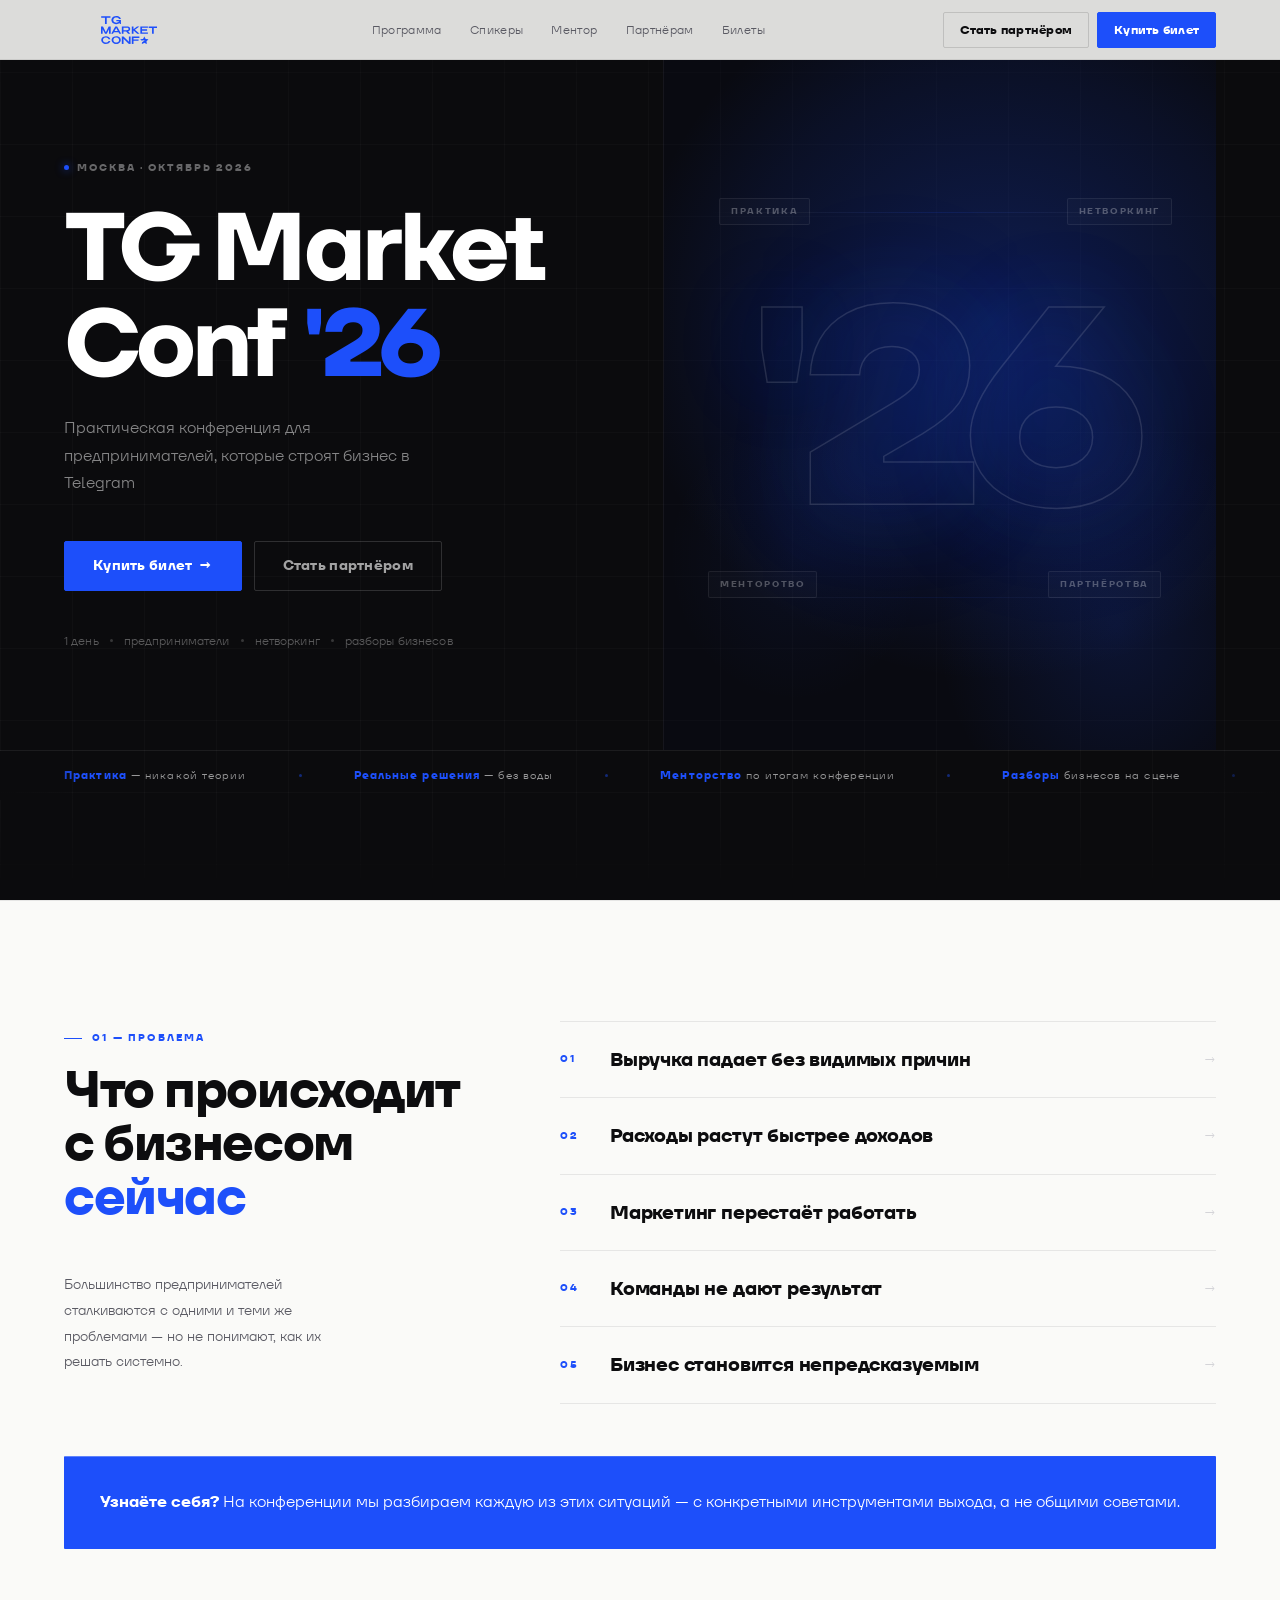
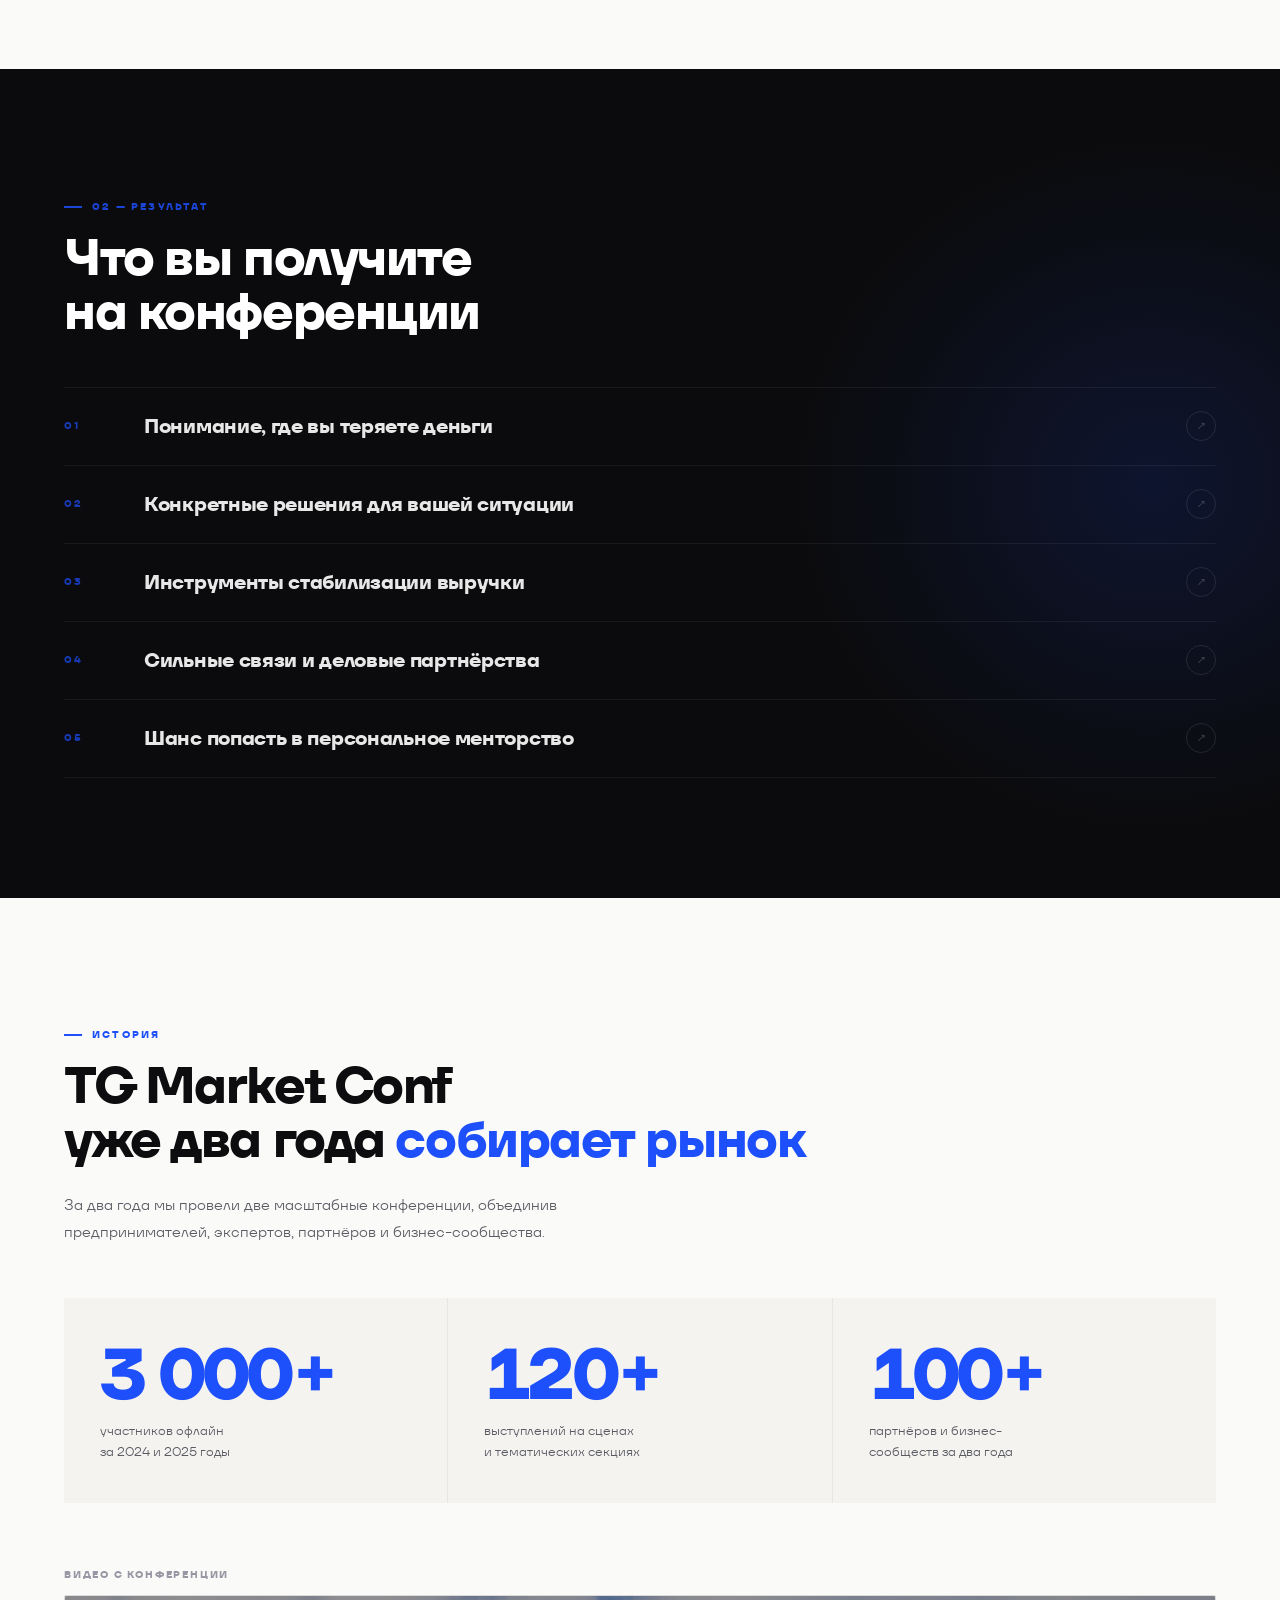
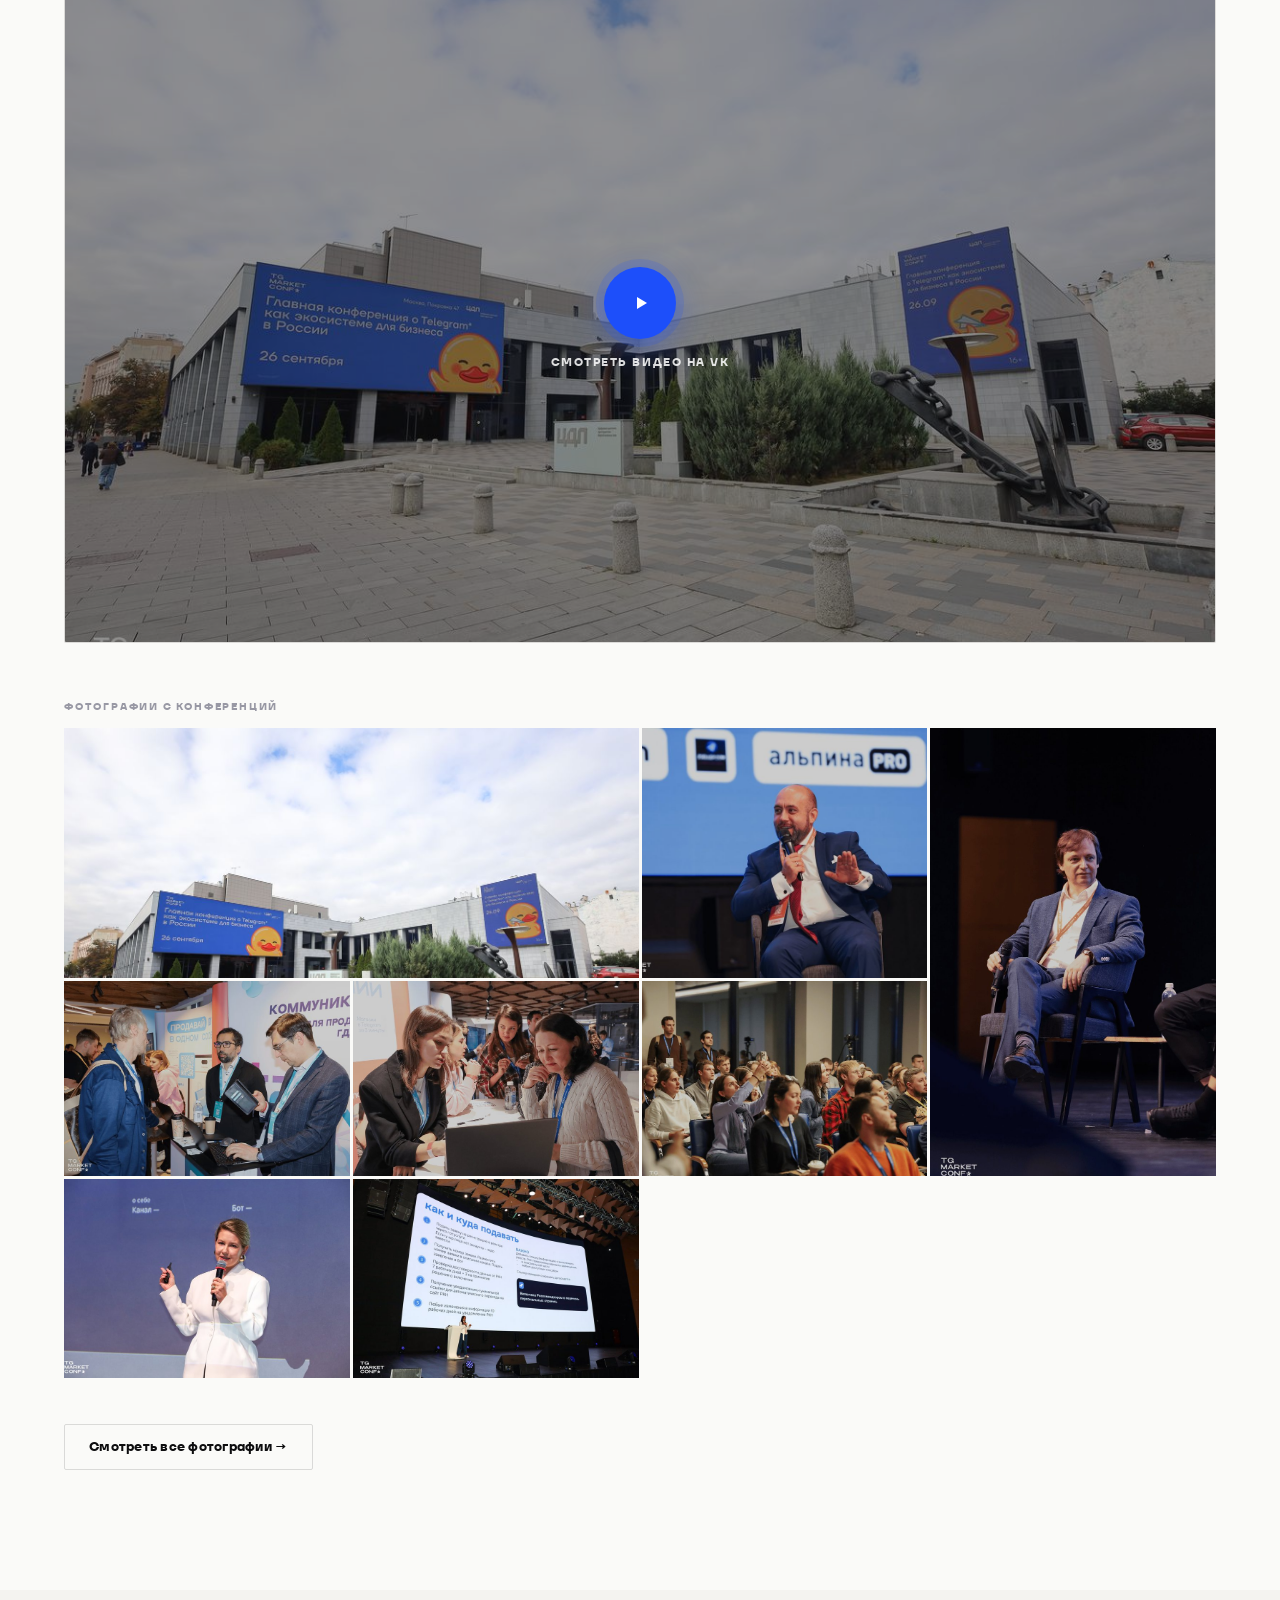
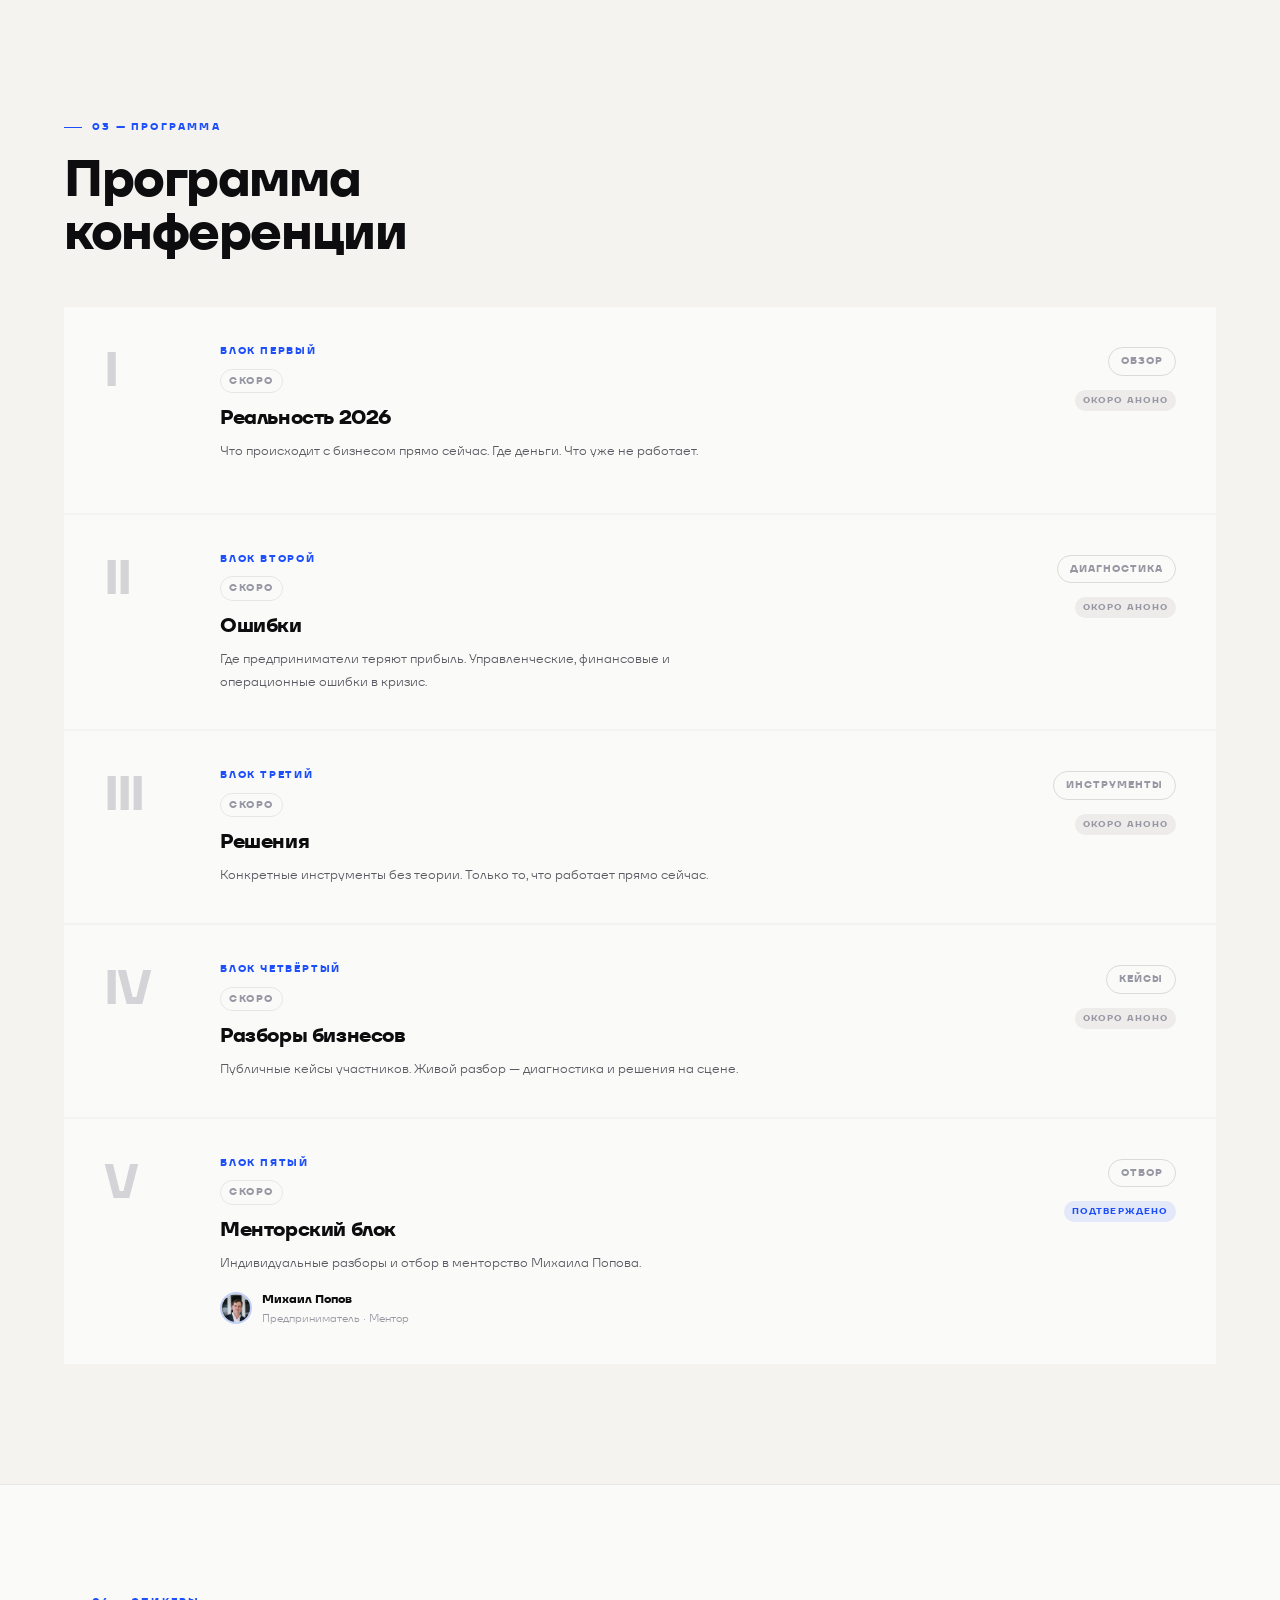
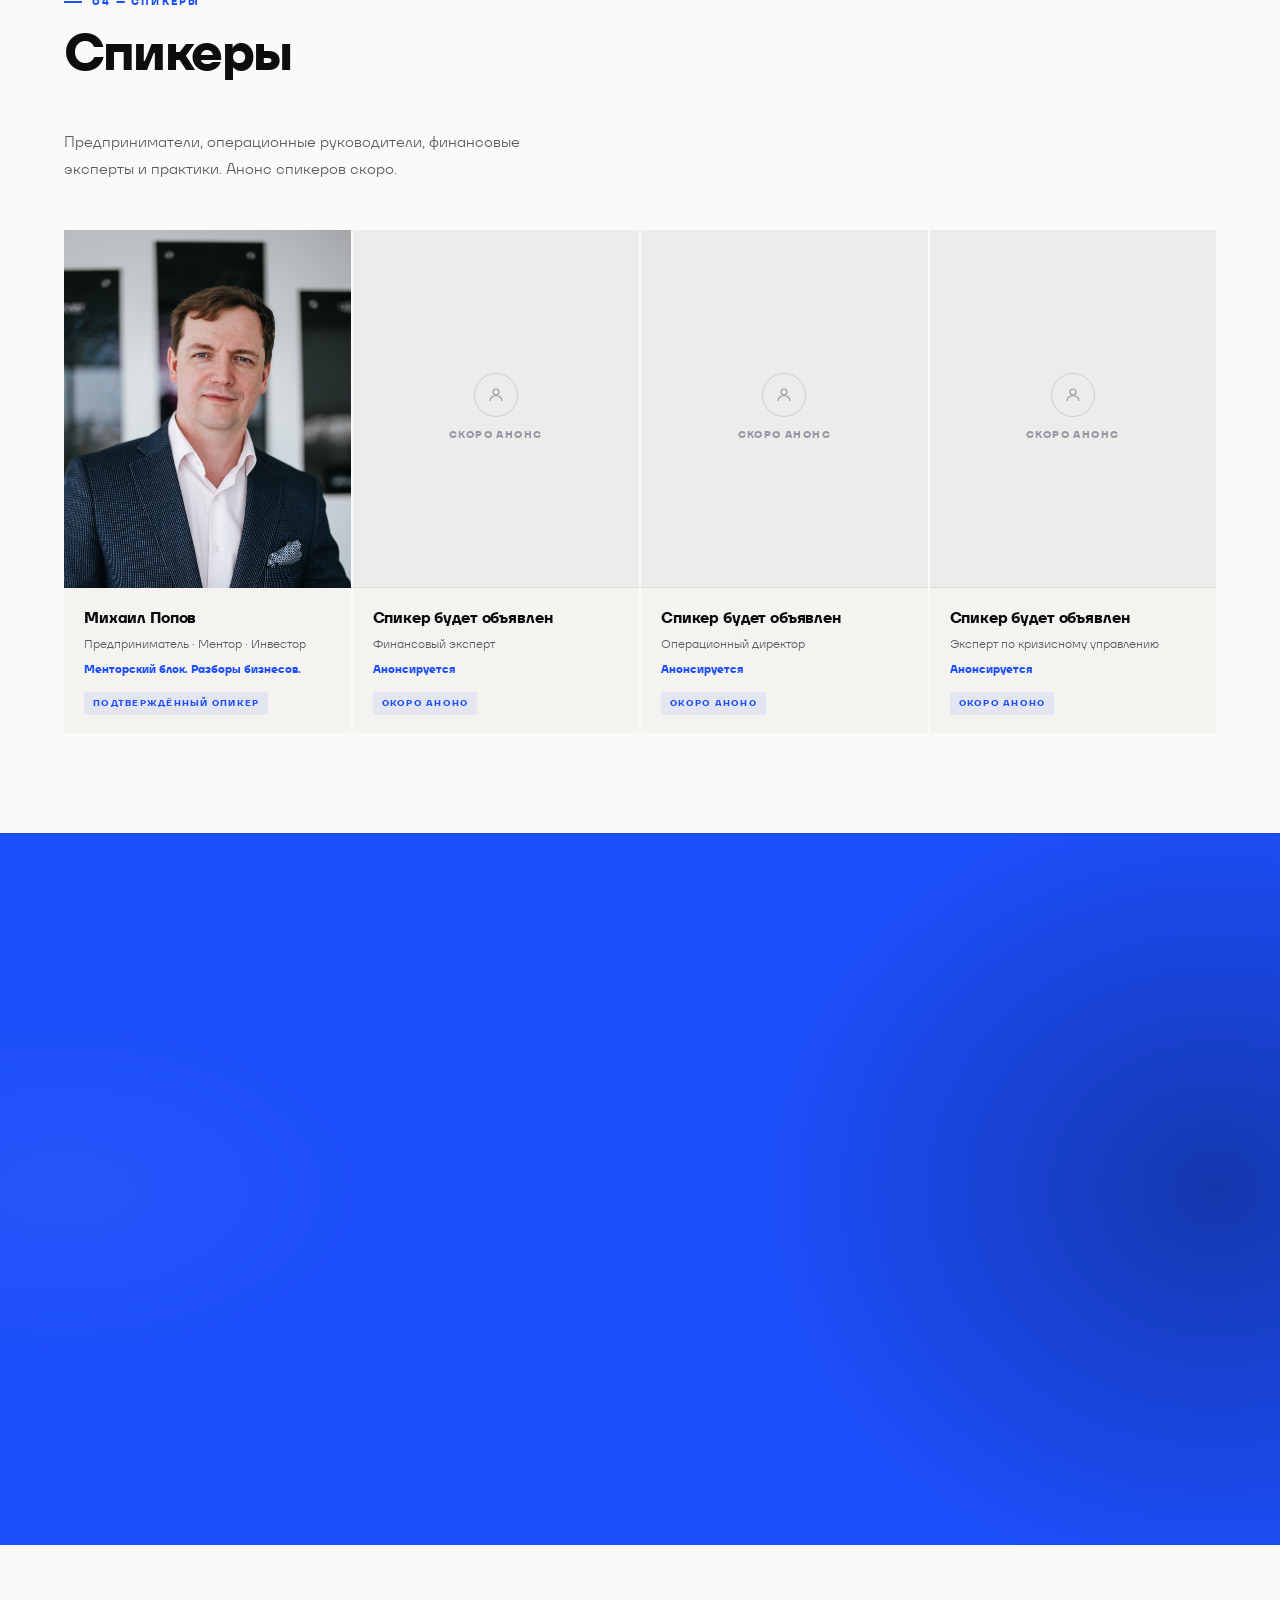
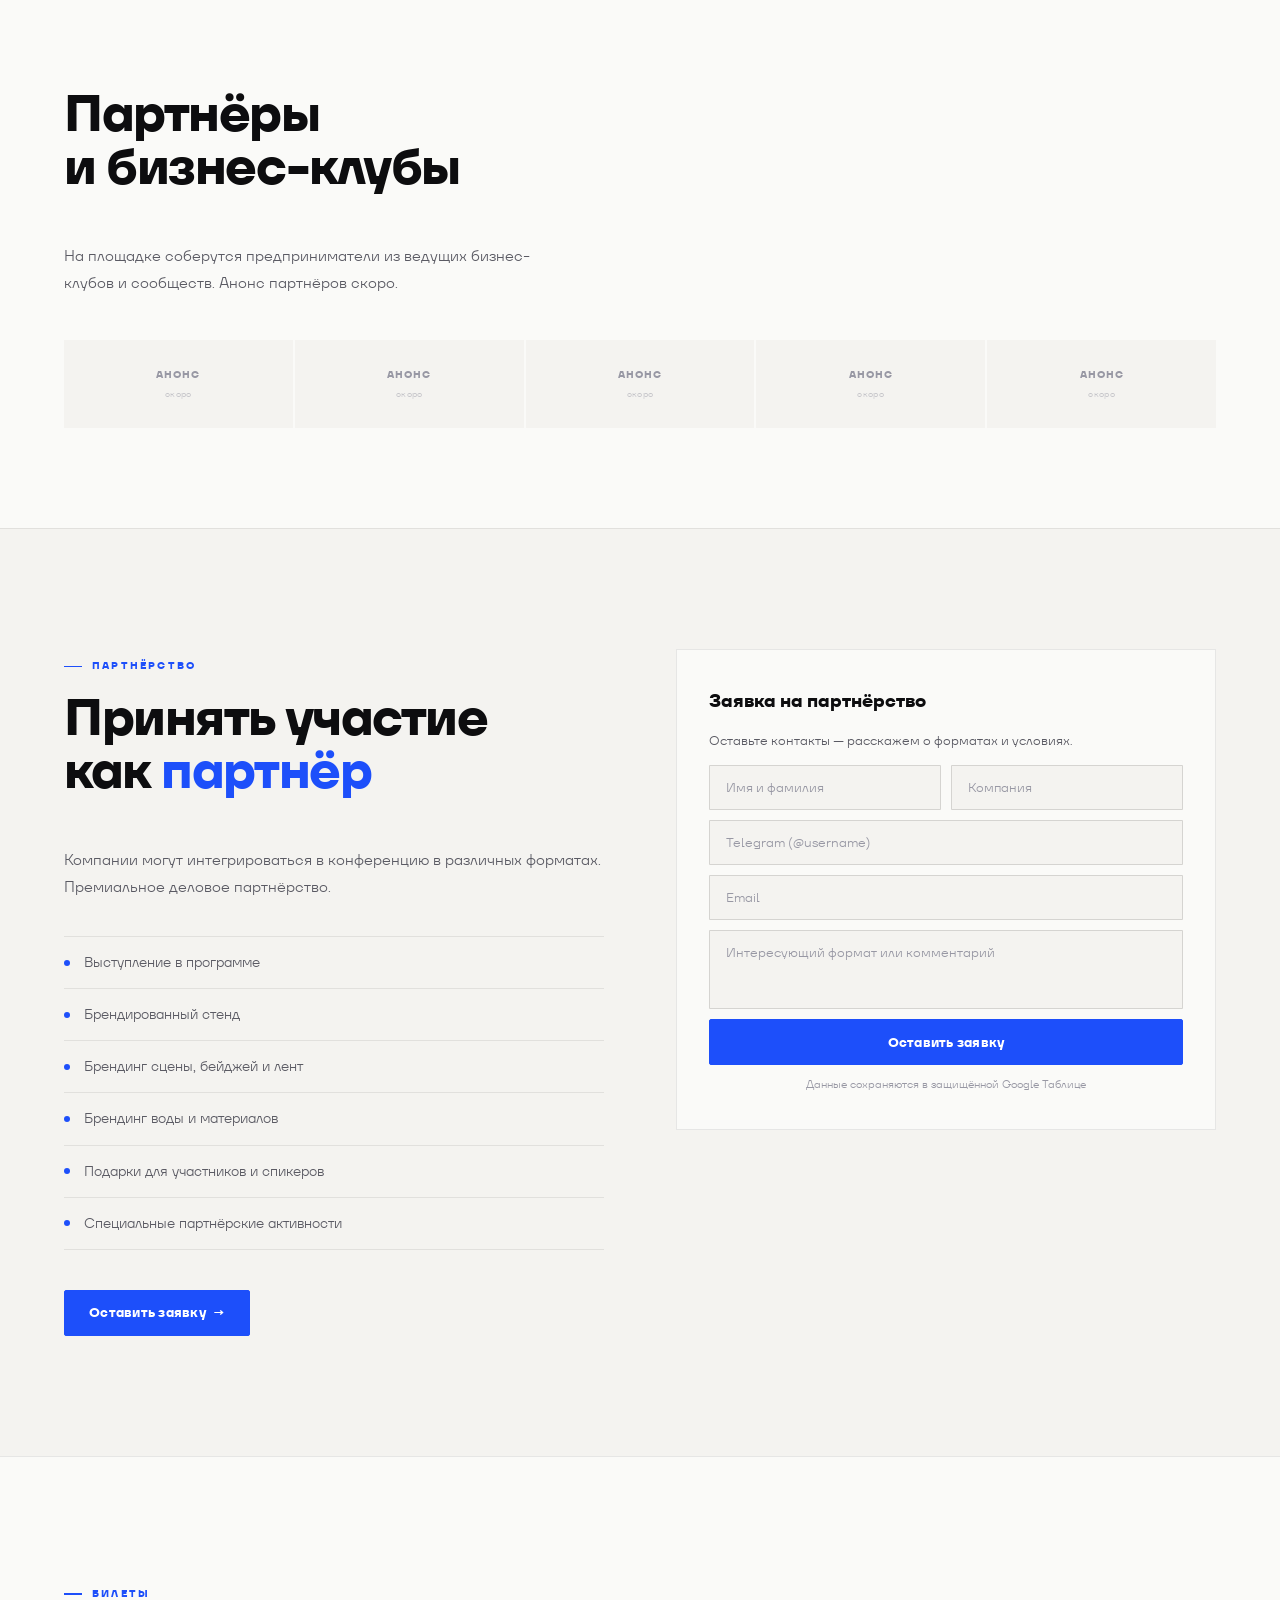
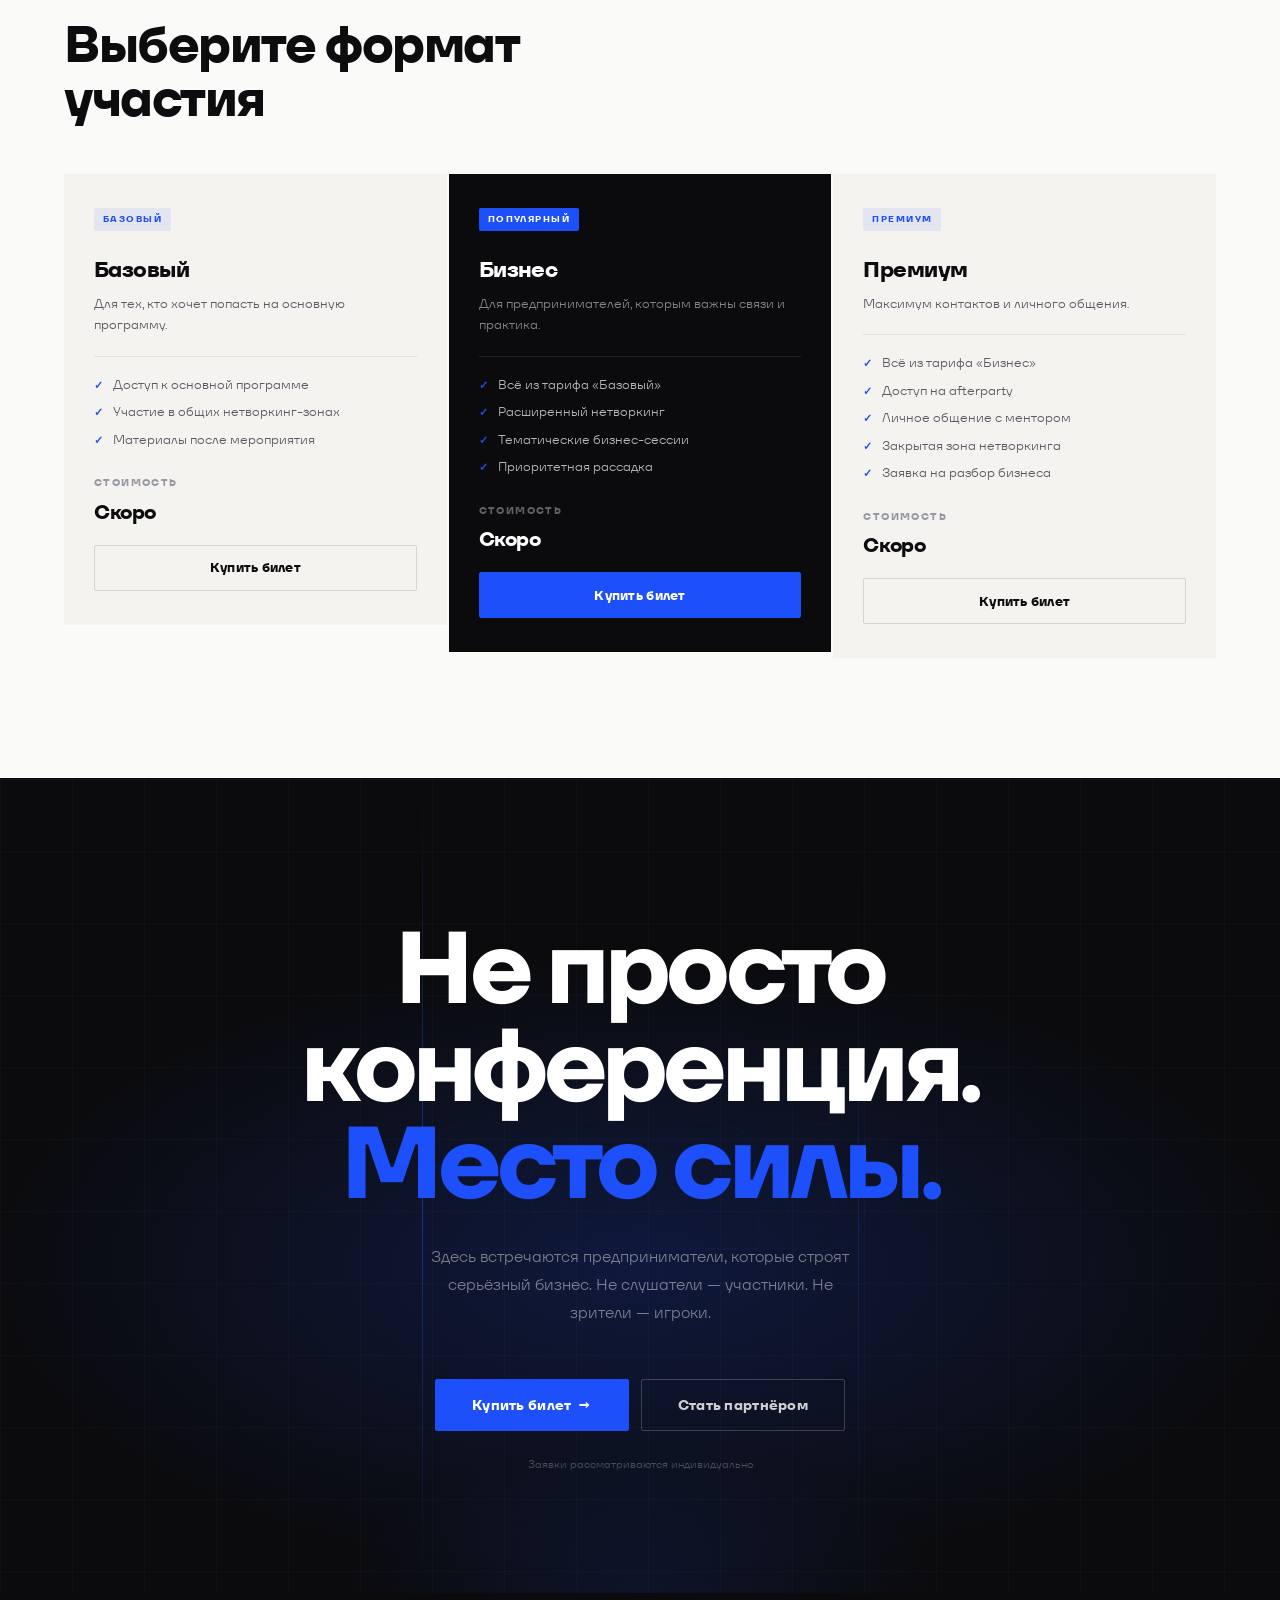
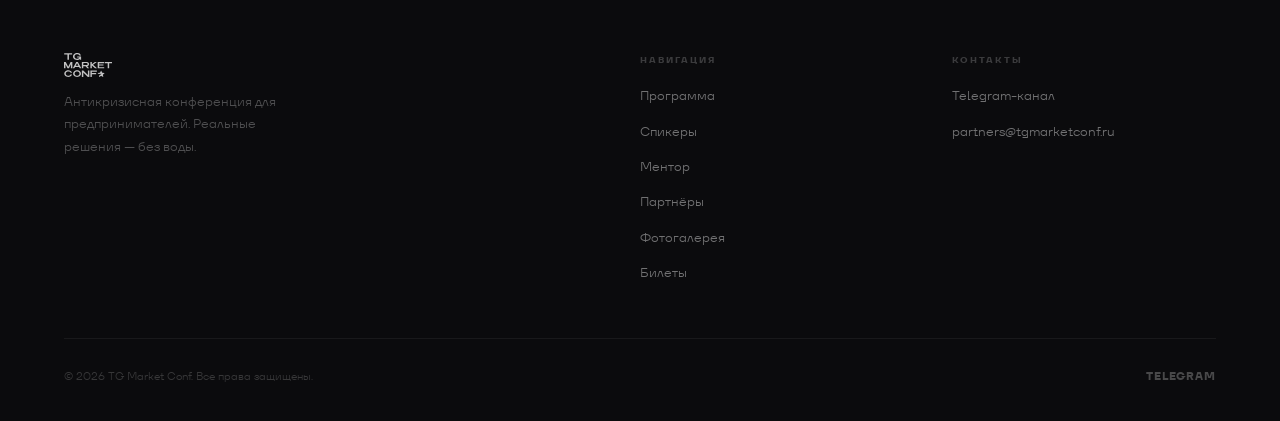
==== commit 5a3c91c7: "Add files via upload" ====
--- a/index.html
+++ b/index.html
@@ -65,14 +65,13 @@
 ════════════════════════════════════════════════════════════ -->
 <nav>
   <!-- ✅ ЛОГОТИП
-       Файл: images/logo.svg
-       SVG — чёткий на любом экране, включая Retina/iPhone.
-       Чтобы заменить: положите новый SVG в images/ и смените src.
-       width/height задают размер — меняйте если нужно крупнее/мельче. -->
+       Файл: images/logo.svg — должен быть настоящим SVG с атрибутом viewBox.
+       Размер задан в CSS (.nav-logo img: width:130px height:28px) — не дублируйте
+       здесь атрибуты width/height, чтобы Safari Retina рендерил вектор чисто.
+       Для абсолютной резкости на всех устройствах: замените <img> на inline SVG. -->
   <a href="index.html" class="nav-logo">
     <img src="images/logo.svg"
          alt="TG Market Conf"
-         width="130" height="28"
          loading="eager">
   </a>
 
--- a/styles/main.css
+++ b/styles/main.css
@@ -129,12 +129,14 @@
 nav.scrolled { box-shadow: 0 1px 40px rgba(0,0,0,0.06); }
 
 /* ✅ ЛОГОТИП — SVG-вектор, чёткий на всех экранах включая Retina/iPhone.
-   Никакого image-rendering — SVG рендерится crisp сам по себе.
-   Если логотип выглядит мыльно — проверьте, что images/logo.svg
-   является настоящим SVG-файлом, а не переименованным PNG. */
+   Размеры заданы явно в CSS (не через HTML-атрибуты width/height) —
+   это гарантирует правильный рендеринг SVG на Retina/HiDPI в Safari.
+   ⚠️ Не добавляйте: image-rendering, transform, filter, blur, opacity, translateZ.
+   Если логотип всё ещё мыльный — проверьте, что images/logo.svg
+   является настоящим SVG (с viewBox), а не переименованным PNG. */
 .nav-logo img {
+  width: 130px;
   height: 28px;
-  width: auto;
   display: block;
   flex-shrink: 0;
 }
@@ -304,7 +306,7 @@
 
 /* ── ЛЕВАЯ КОЛОНКА ────────────────────────────────────────────── */
 .hero-left {
-  padding: 72px 60px 72px 0;
+  padding: 52px 60px 52px 0;
   display: flex; flex-direction: column; align-items: flex-start;
 }
 
@@ -314,16 +316,22 @@
   align-self: stretch;
   overflow: hidden;
   border-left: 1px solid rgba(255,255,255,0.05);
-}
-
-/* Atmospheric blue glow внутри правой колонки */
+  /* Тёмно-синяя подложка — усиливает читаемость glow */
+  background: rgba(5, 10, 30, 0.28);
+}
+
+/* Atmospheric blue glow внутри правой колонки.
+   Три слоя: основной центральный, нижний акцент, мягкий боковой —
+   создают световой объём без 3D-эффектов. */
 .hero-glow {
   position: absolute; inset: 0;
   background:
-    radial-gradient(ellipse 82% 65% at 62% 42%,
-      rgba(29,79,250,0.22) 0%, rgba(29,79,250,0.07) 50%, transparent 70%),
-    radial-gradient(ellipse 48% 45% at 84% 82%,
-      rgba(29,79,250,0.12) 0%, transparent 55%);
+    radial-gradient(ellipse 92% 72% at 60% 38%,
+      rgba(29,79,250,0.28) 0%, rgba(29,79,250,0.09) 52%, transparent 72%),
+    radial-gradient(ellipse 56% 52% at 82% 82%,
+      rgba(29,79,250,0.15) 0%, transparent 58%),
+    radial-gradient(ellipse 42% 38% at 24% 72%,
+      rgba(29,79,250,0.07) 0%, transparent 55%);
   pointer-events: none; z-index: 0;
 }
 
@@ -347,7 +355,9 @@
   z-index: 1;
 }
 
-/* Большой "'26" — centred в правой колонке, outline watermark */
+/* Большой "'26" — centred в правой колонке, outline watermark.
+   Stroke чуть виднее + синий glow-shadow — остаётся фоновым элементом,
+   но читается как объёмная типографика. */
 .hero-yr-big {
   position: absolute;
   top: 50%; left: 50%;
@@ -356,7 +366,8 @@
   font-size: clamp(160px, 22vw, 340px);
   line-height: 1; letter-spacing: -0.06em;
   color: transparent;
-  -webkit-text-stroke: 1.5px rgba(255,255,255,0.07);
+  -webkit-text-stroke: 1.5px rgba(255,255,255,0.12);
+  text-shadow: 0 0 90px rgba(29,79,250,0.18), 0 0 180px rgba(29,79,250,0.09);
   user-select: none; pointer-events: none;
   z-index: 1; white-space: nowrap;
 }
@@ -375,11 +386,12 @@
   background: rgba(255,255,255,0.02);
   padding: 5px 11px; border-radius: 2px; white-space: nowrap;
 }
-/* Позиции четырёх меток в углах правой части */
-.hero-label:nth-child(1) { top: 18%; left: 12%; }
-.hero-label:nth-child(2) { top: 38%; right: 9%; }
-.hero-label:nth-child(3) { bottom: 29%; left: 9%; }
-.hero-label:nth-child(4) { bottom: 13%; right: 12%; }
+/* Метки расположены симметрично по четырём углам —
+   обрамляют watermark как система, а не случайные объекты. */
+.hero-label:nth-child(1) { top: 20%; left: 10%; }
+.hero-label:nth-child(2) { top: 20%; right: 8%; }
+.hero-label:nth-child(3) { bottom: 22%; left: 8%; }
+.hero-label:nth-child(4) { bottom: 22%; right: 10%; }
 
 /* ── EYEBROW ──────────────────────────────────────────────────── */
 .hero-eyebrow {
@@ -387,7 +399,7 @@
   font-size: 10px; font-weight: 700;
   letter-spacing: 0.2em; text-transform: uppercase;
   color: rgba(255,255,255,0.38);
-  margin-bottom: 28px;
+  margin-bottom: 22px;
   opacity: 0; transform: translateY(8px);
   transition: opacity 0.55s var(--ease), transform 0.55s var(--ease);
 }
@@ -465,8 +477,8 @@
   #hero { min-height: 100svh; }
   .hero-inner { grid-template-columns: 1fr; align-items: flex-start; }
   .hero-right  { display: none; }   /* правая часть скрыта на мобильном */
-  .hero-left   { padding: 52px 0 44px; }
-  .hero-eyebrow { margin-bottom: 20px; }
+  .hero-left   { padding: 40px 0 36px; }
+  .hero-eyebrow { margin-bottom: 18px; }
   .hero-btns {
     flex-direction: column; align-items: stretch;
     gap: 10px; margin-bottom: 32px;
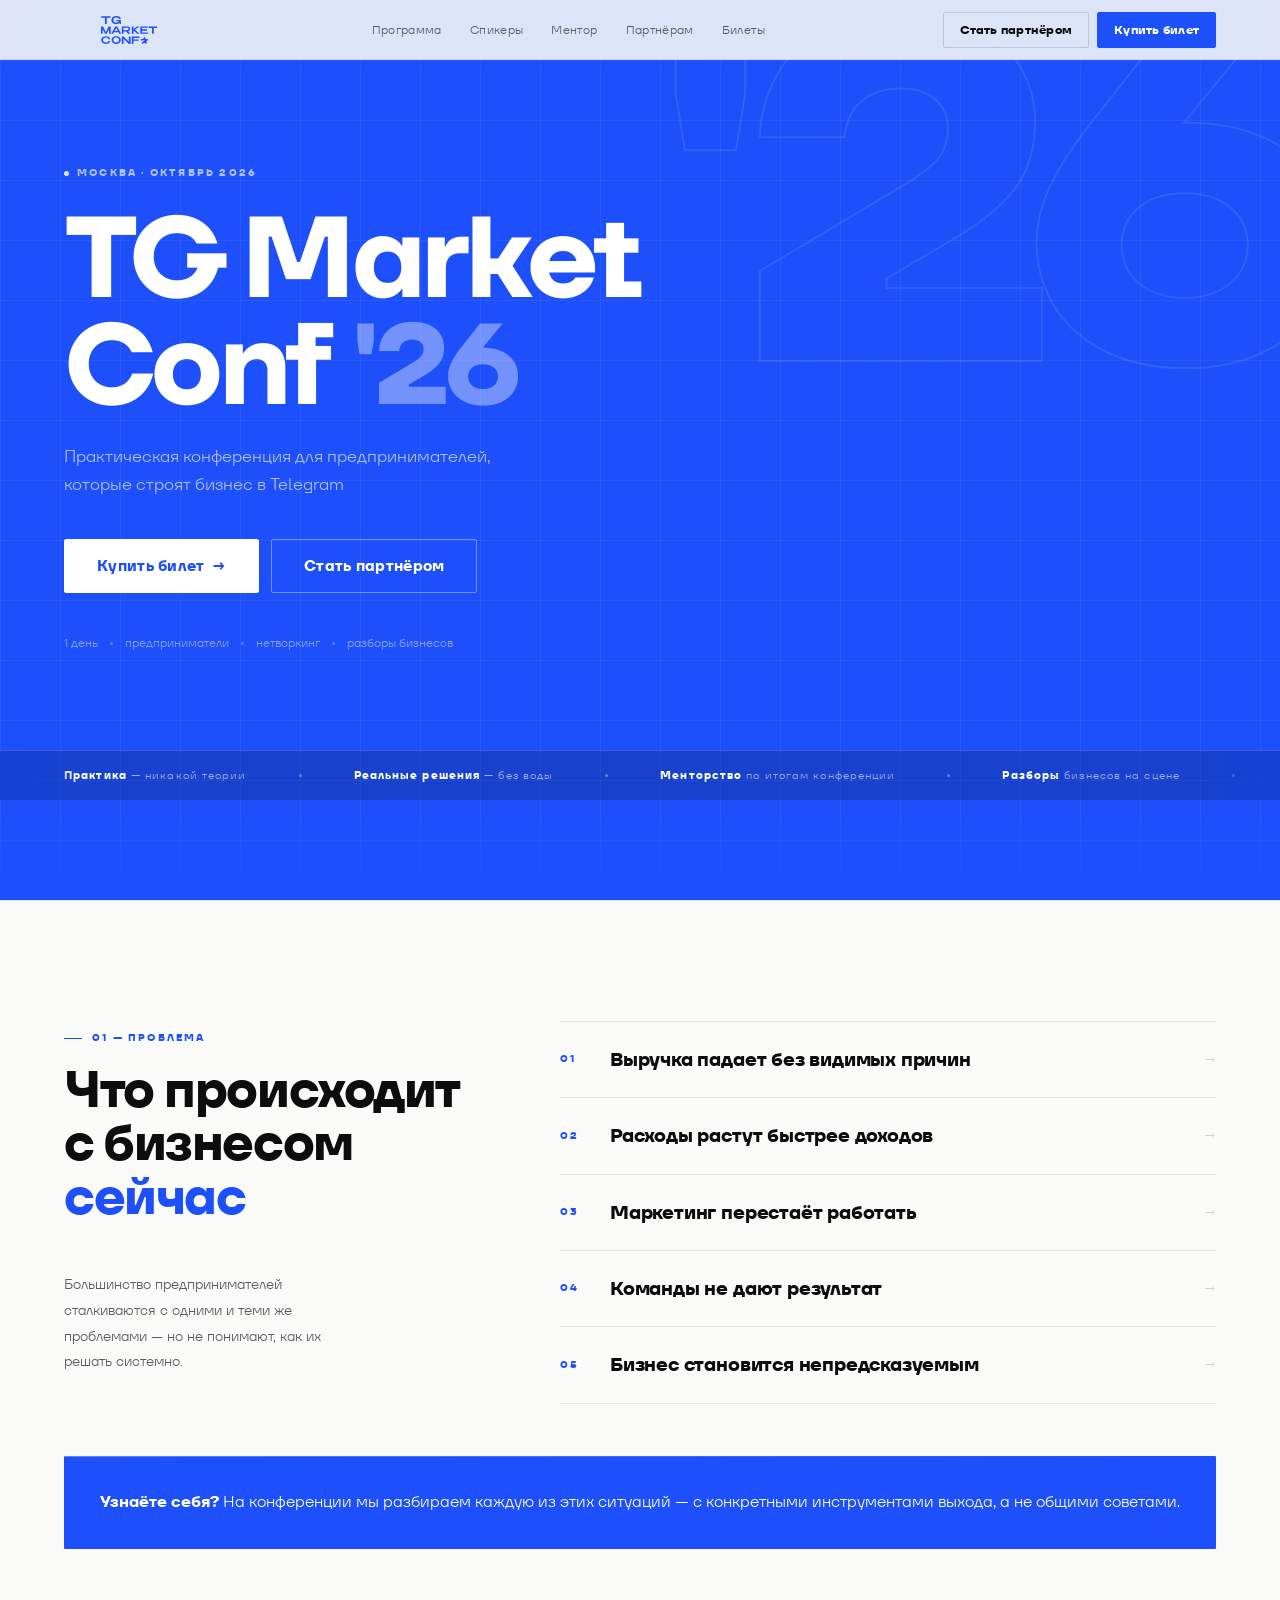
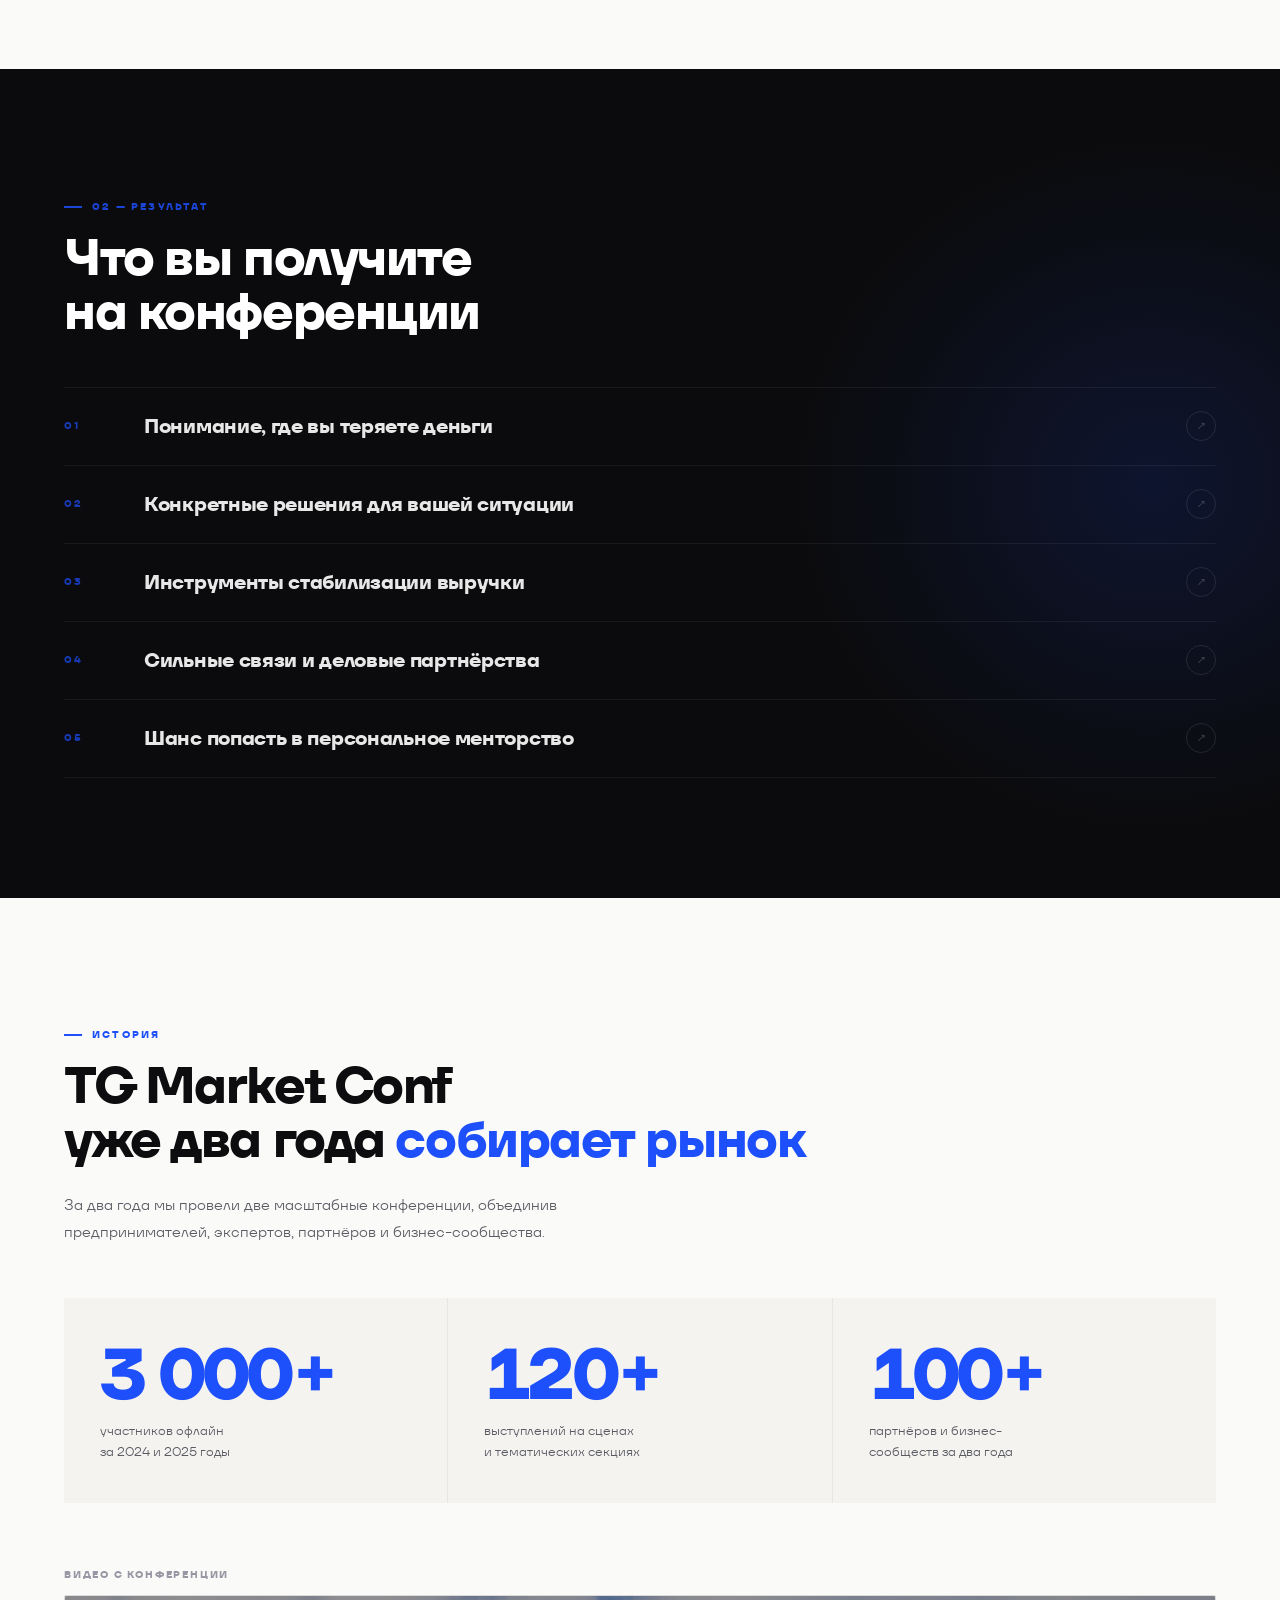
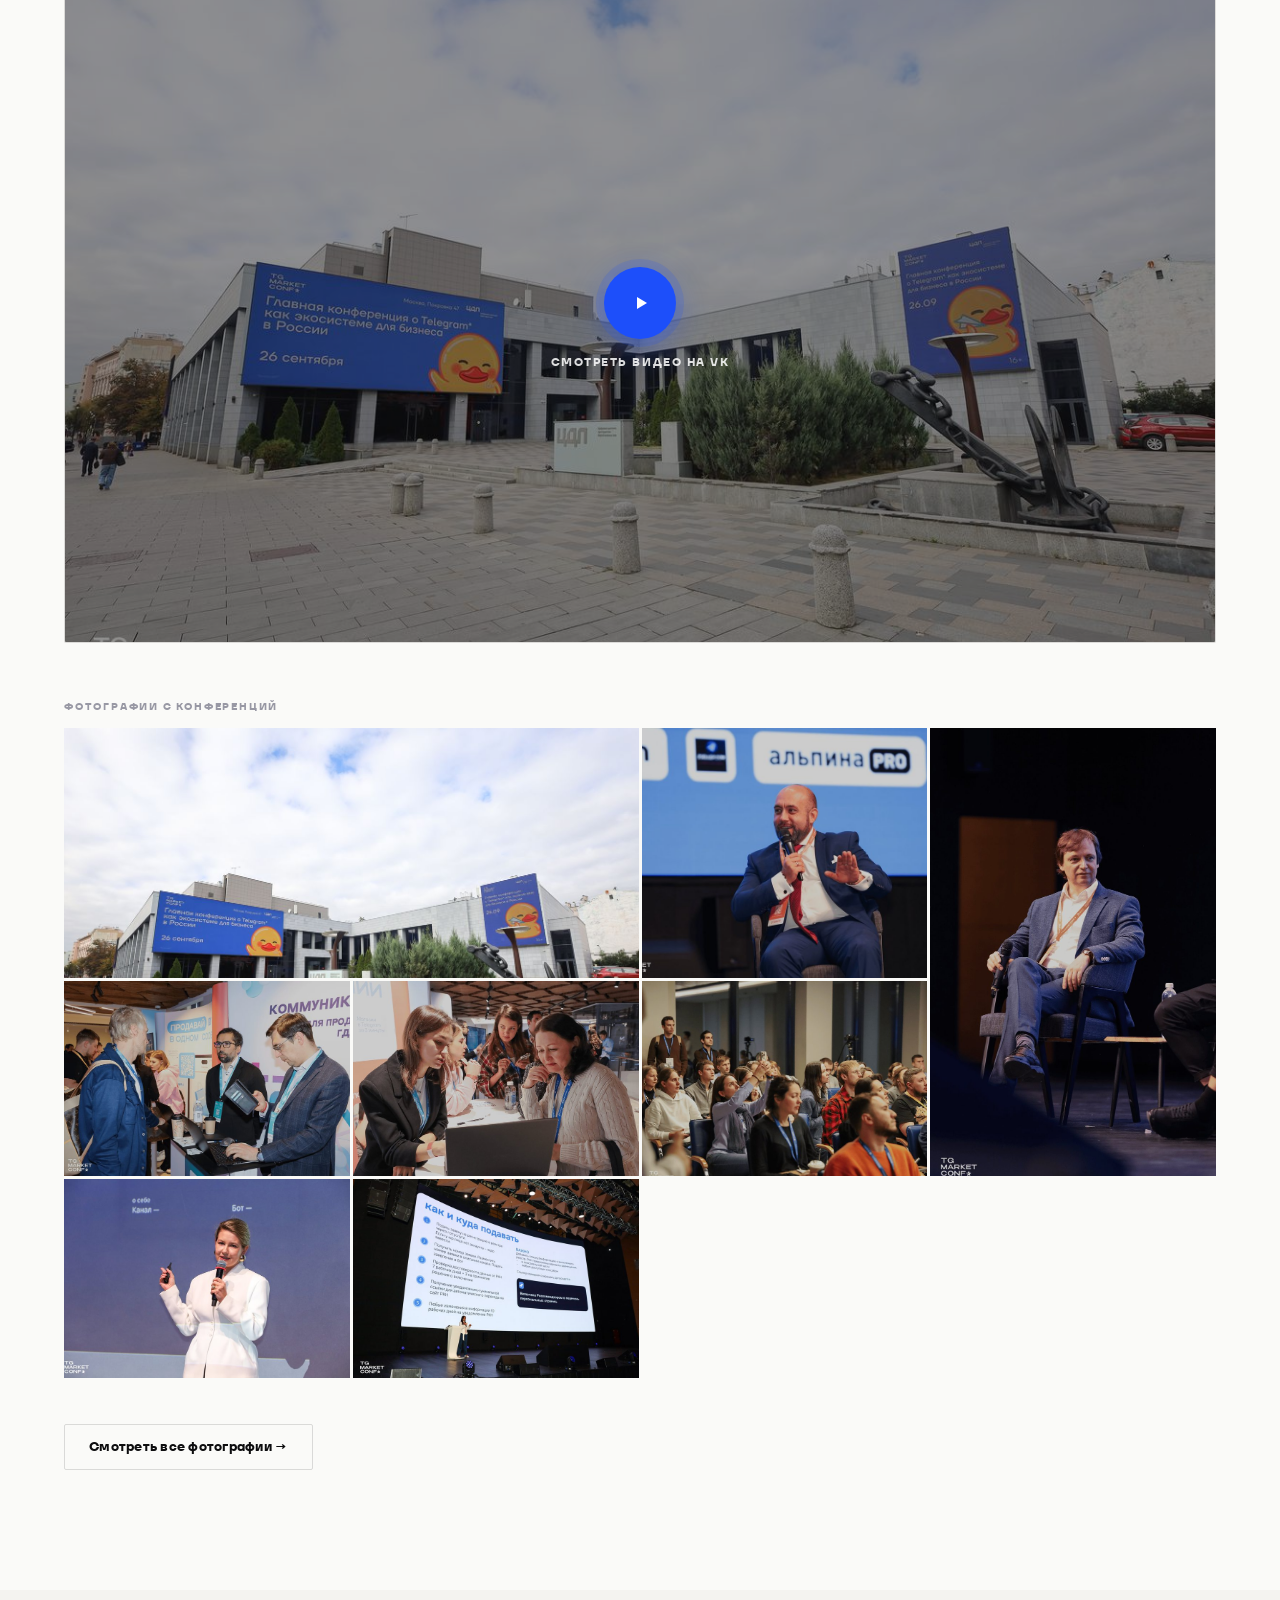
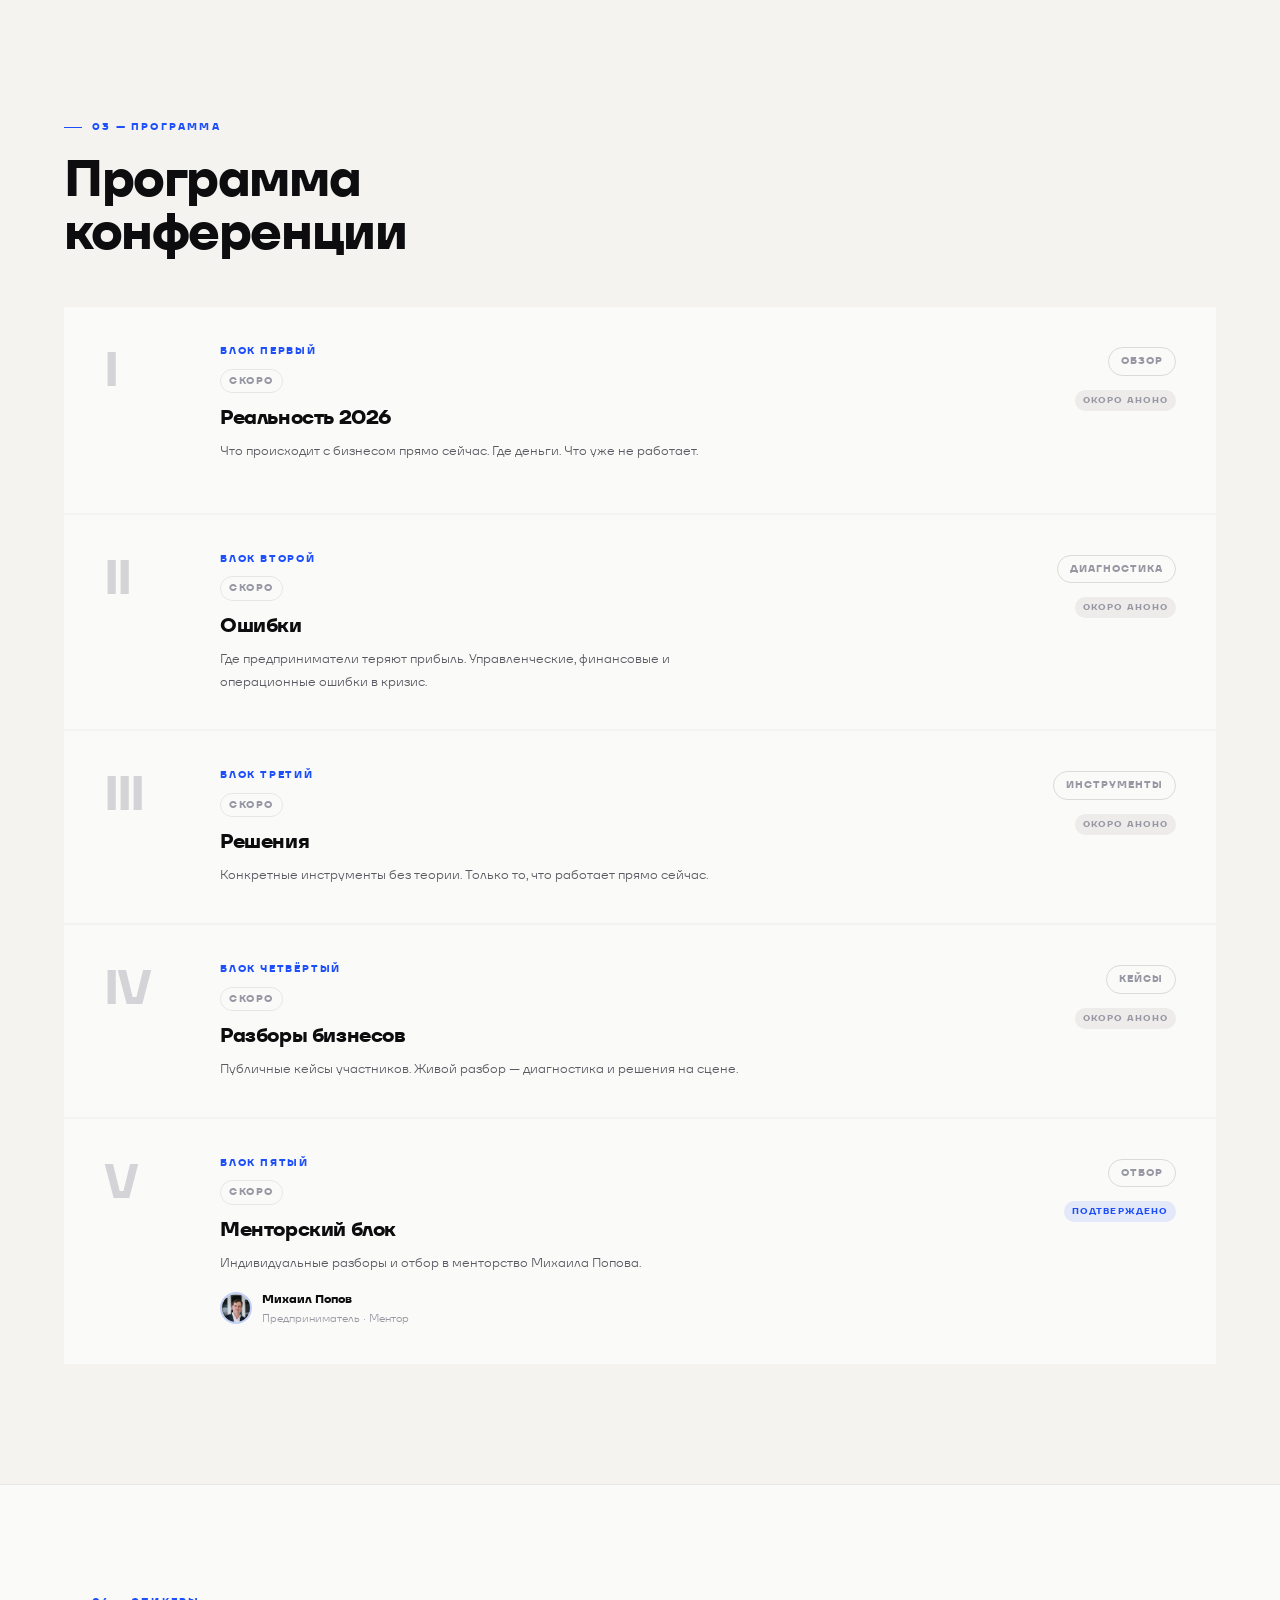
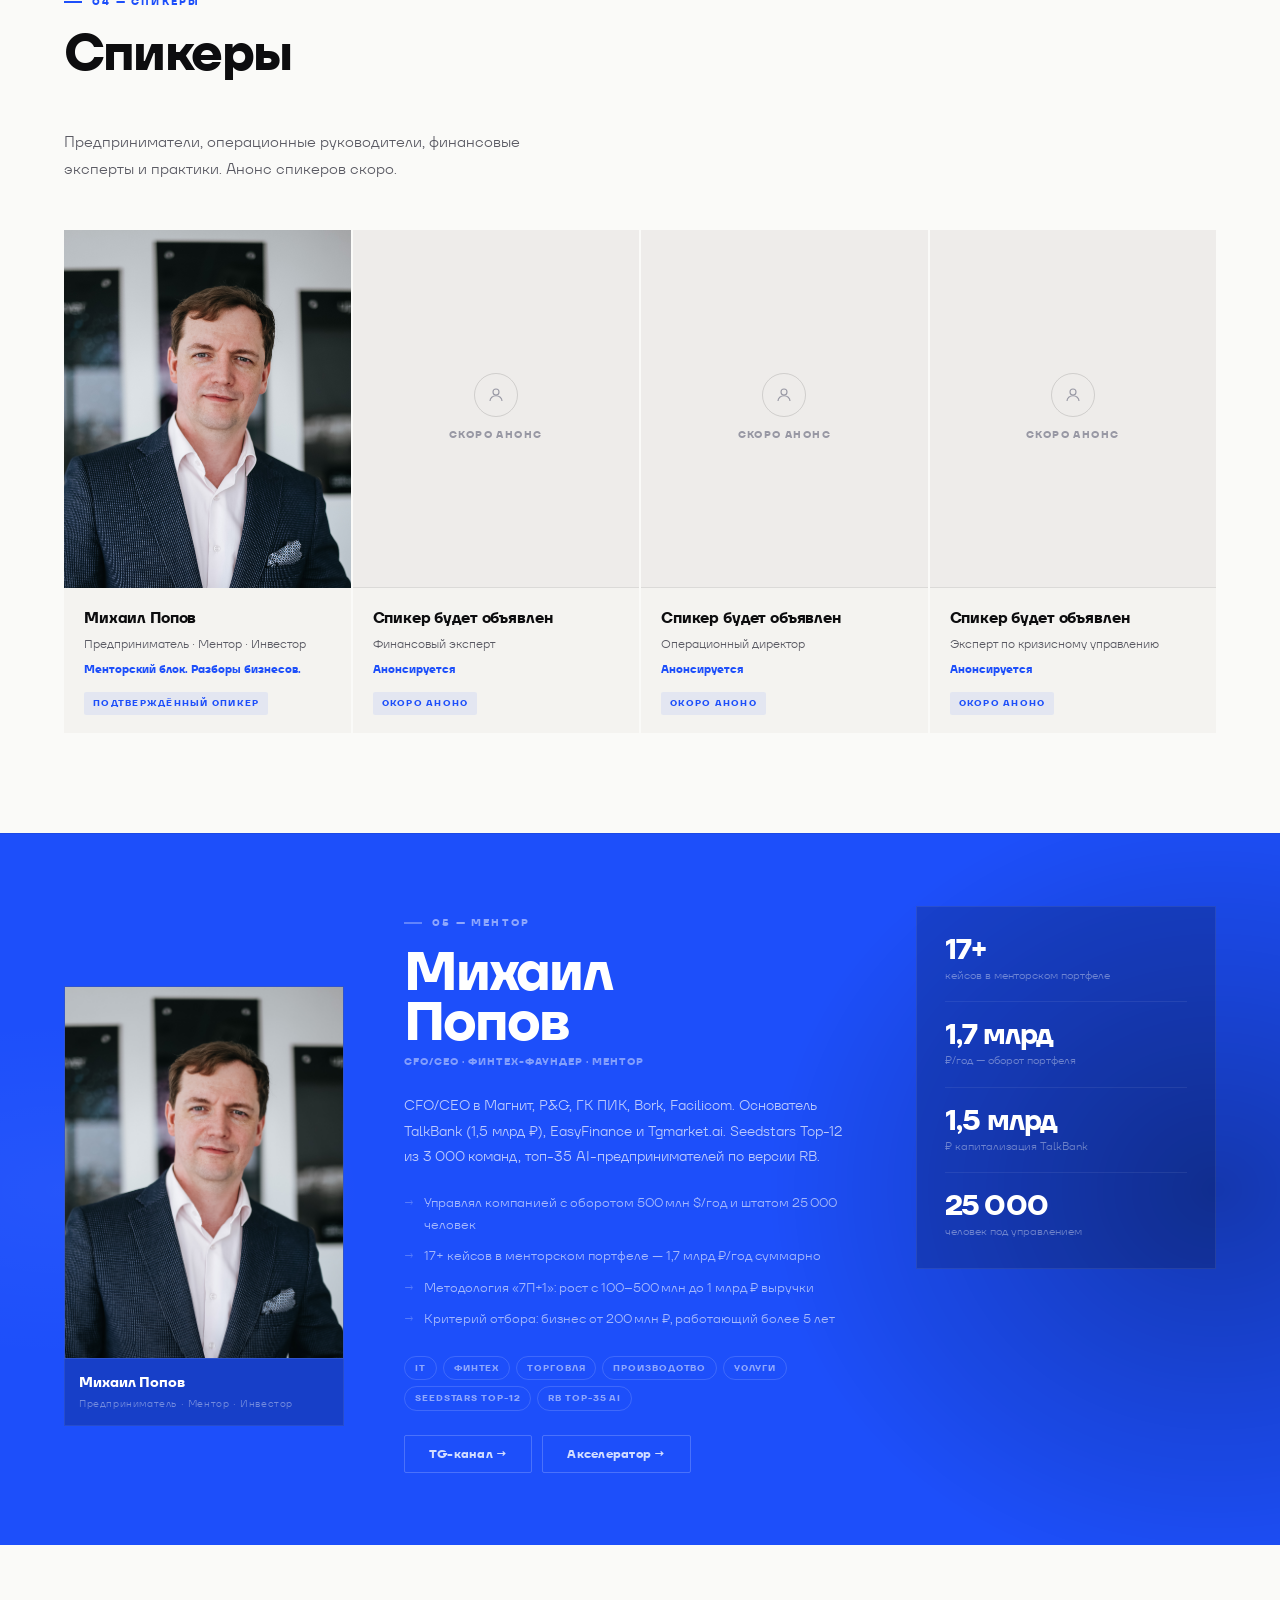
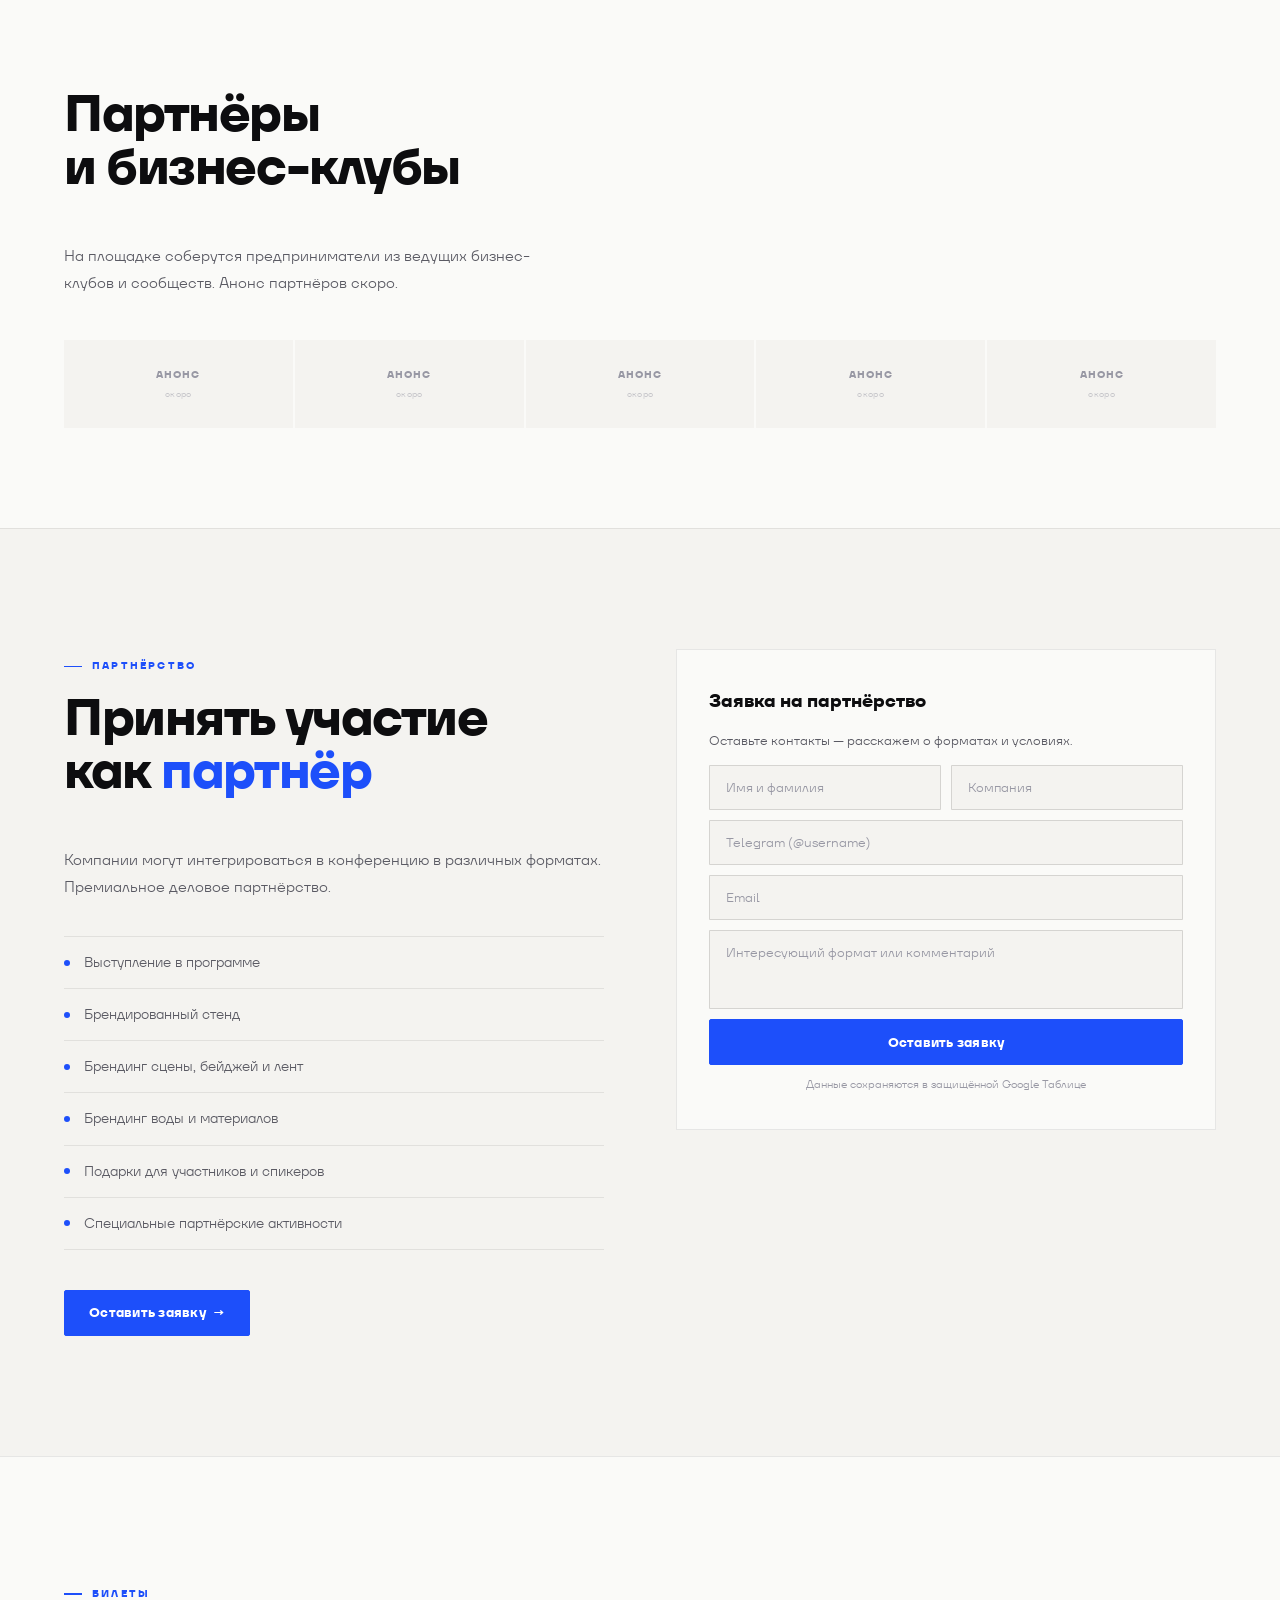
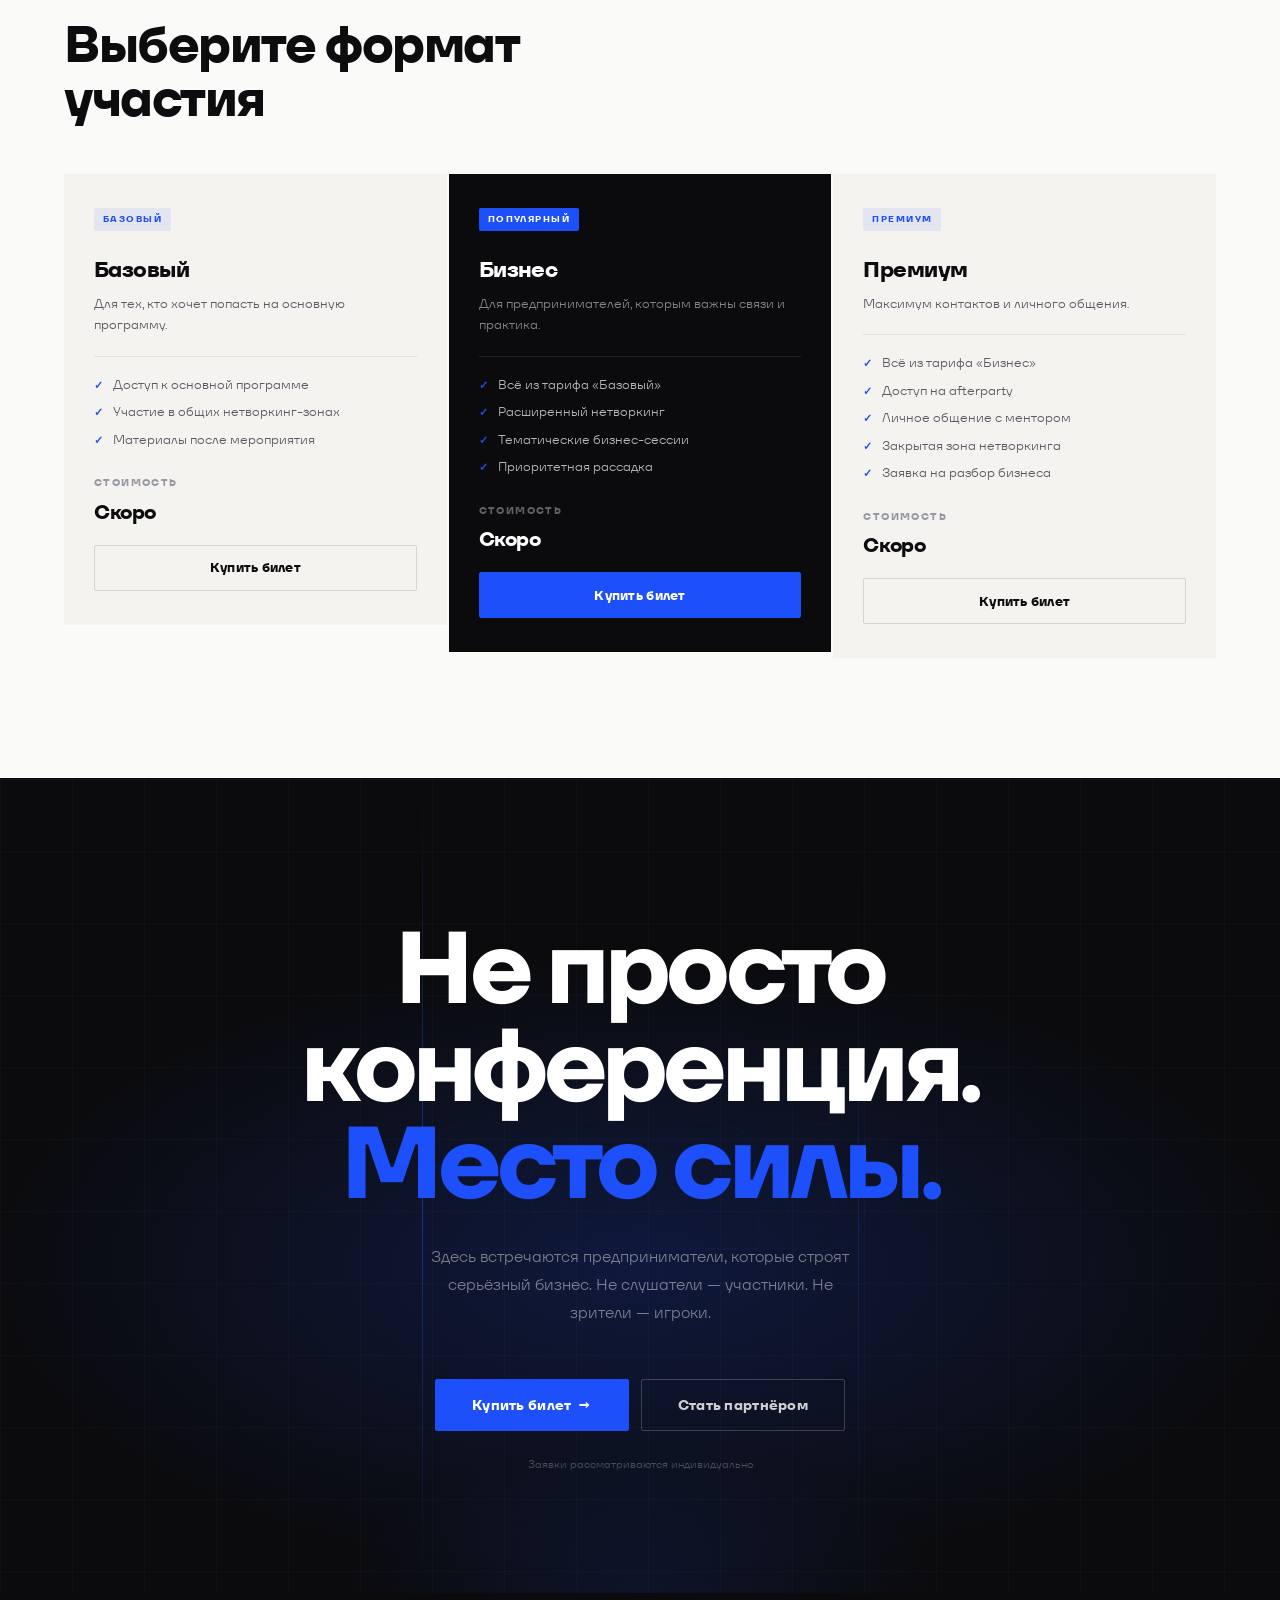
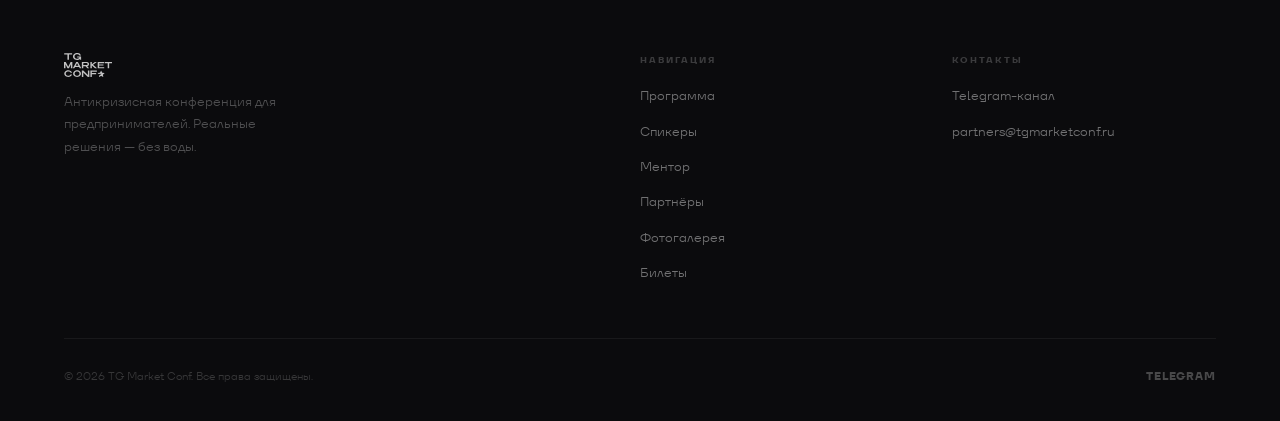
==== commit ac4b8bca: "Add files via upload" ====
--- a/index.html
+++ b/index.html
@@ -98,97 +98,76 @@
 
 
 <!-- ════════════════════════════════════════════════════════════
-     ПЕРВЫЙ ЭКРАН (HERO) — Premium Business Event Split Layout
-     Левая часть: контент. Правая: атмосферная типографика.
+     ПЕРВЫЙ ЭКРАН (HERO) — насыщенный синий, контрастная типографика
+     Фон: #1D4FFA. Типографика: белая.
 
      ✅ ЧТО МОЖНО МЕНЯТЬ:
-     — .hero-eyebrow       — метка "МОСКВА · ОКТЯБРЬ 2026"
-     — h1.hero-h1          — главный заголовок, <em> = синяя часть
-     — .hero-sub           — подзаголовок
-     — .hero-btns          — кнопки и их href
-     — .hero-facts span    — строка фактов под кнопками
+     — .hero-eyebrow         — метка над заголовком
+     — h1.hero-h1            — главный заголовок; <em> = приглушённая часть
+     — .hero-sub             — подзаголовок
+     — .hero-btns a          — кнопки и их href
+     — .hero-facts span      — строка фактов под кнопками
      — .t-item в .ticker-track — тексты бегущей строки
 
      ⚠️ НЕ ТРОГАЙТЕ:
-     — .hero-bg            — фоновая сетка-текстура
-     — .hero-right         — правая декоративная часть
-     — .hero-glow          — синий atmospheric glow
-     — .hero-yr-big        — "'26" watermark
-     — .hero-labels        — плавающие метки справа
+     — .hero-bg-grid         — фоновая сетка-текстура
+     — .hero-bg-yr           — декоративный "'26" на фоне
      — Тексты в ticker продублированы — нужно для зацикливания
 ════════════════════════════════════════════════════════════ -->
 <section id="hero">
 
-  <!-- Фоновая сетка — brand texture на весь экран -->
-  <div class="hero-bg" aria-hidden="true"></div>
-
-  <!-- Основной split-layout: левая колонка + правая атмосфера -->
-  <div class="hero-inner">
-
-    <!-- ── ЛЕВАЯ ЧАСТЬ: контент ─────────────────────────────── -->
-    <div class="hero-left">
-
-      <!-- ✅ МЕТКА НАД ЗАГОЛОВКОМ — меняйте текст -->
-      <div class="hero-eyebrow">
-        <span class="hero-eyebrow-dot" aria-hidden="true"></span>
-        МОСКВА · ОКТЯБРЬ 2026
-      </div>
-
-      <!-- ✅ ГЛАВНЫЙ ЗАГОЛОВОК
-           <em> — синяя часть (без курсива, задано CSS) -->
-      <h1 class="hero-h1">
-        TG Market<br>Conf <em>'26</em>
-      </h1>
-
-      <!-- ✅ ПОДЗАГОЛОВОК -->
-      <p class="hero-sub">
-        Практическая конференция для предпринимателей,
-        которые строят бизнес в Telegram
-      </p>
-
-      <!-- ✅ КНОПКИ
-           «Купить билет»    → #tickets
-           «Стать партнёром» → #partner-cta -->
-      <div class="hero-btns">
-        <a href="#tickets"     class="btn btn-blue hero-btn-primary">
-          Купить билет <span class="arr">→</span>
-        </a>
-        <a href="#partner-cta" class="btn hero-btn-outline">
-          Стать партнёром
-        </a>
-      </div>
-
-      <!-- ✅ СТРОКА ФАКТОВ — меняйте текст в каждом span
-           hero-facts-dot — разделитель, не трогайте -->
-      <div class="hero-facts">
-        <span>1 день</span>
-        <span class="hero-facts-dot" aria-hidden="true"></span>
-        <span>предприниматели</span>
-        <span class="hero-facts-dot" aria-hidden="true"></span>
-        <span>нетворкинг</span>
-        <span class="hero-facts-dot" aria-hidden="true"></span>
-        <span>разборы бизнесов</span>
-      </div>
-
-    </div><!-- /hero-left -->
-
-    <!-- ── ПРАВАЯ ЧАСТЬ: атмосферная типографика ────────────── -->
-    <!-- ⚠️ Это декоративный элемент — содержимое не менять -->
-    <div class="hero-right" aria-hidden="true">
-      <!-- Синий atmospheric glow -->
-      <div class="hero-glow"></div>
-      <!-- Большой "'26" — premium typographic watermark -->
-      <div class="hero-yr-big">'26</div>
-      <!-- Плавающие метки — части идентики мероприятия -->
-      <div class="hero-labels">
-        <div class="hero-label">Практика</div>
-        <div class="hero-label">Нетворкинг</div>
-        <div class="hero-label">Менторство</div>
-        <div class="hero-label">Партнёрства</div>
-      </div>
-    </div><!-- /hero-right -->
-
-  </div><!-- /hero-inner -->
+  <!-- Тонкая фоновая сетка — brand texture -->
+  <div class="hero-bg-grid" aria-hidden="true"></div>
+
+  <!-- Декоративный "'26" — типографический графический элемент -->
+  <div class="hero-bg-yr" aria-hidden="true">'26</div>
+
+  <!-- Основной контентный блок -->
+  <div class="hero-content">
+
+    <!-- ✅ МЕТКА НАД ЗАГОЛОВКОМ — меняйте текст -->
+    <div class="hero-eyebrow">
+      <span class="hero-eyebrow-dot" aria-hidden="true"></span>
+      МОСКВА · ОКТЯБРЬ 2026
+    </div>
+
+    <!-- ✅ ГЛАВНЫЙ ЗАГОЛОВОК
+         <em> — приглушённая часть (без курсива, задано CSS) -->
+    <h1 class="hero-h1">
+      TG Market<br>Conf <em>'26</em>
+    </h1>
+
+    <!-- ✅ ПОДЗАГОЛОВОК -->
+    <p class="hero-sub">
+      Практическая конференция для предпринимателей,
+      которые строят бизнес в Telegram
+    </p>
+
+    <!-- ✅ КНОПКИ
+         «Купить билет»    → #tickets
+         «Стать партнёром» → #partner-cta -->
+    <div class="hero-btns">
+      <a href="#tickets"     class="btn hero-btn-primary">
+        Купить билет <span class="arr">→</span>
+      </a>
+      <a href="#partner-cta" class="btn hero-btn-outline">
+        Стать партнёром
+      </a>
+    </div>
+
+    <!-- ✅ СТРОКА ФАКТОВ — меняйте текст в каждом span
+         hero-facts-dot — разделитель, не трогайте -->
+    <div class="hero-facts">
+      <span>1 день</span>
+      <span class="hero-facts-dot" aria-hidden="true"></span>
+      <span>предприниматели</span>
+      <span class="hero-facts-dot" aria-hidden="true"></span>
+      <span>нетворкинг</span>
+      <span class="hero-facts-dot" aria-hidden="true"></span>
+      <span>разборы бизнесов</span>
+    </div>
+
+  </div><!-- /hero-content -->
 
   <!-- БЕГУЩАЯ СТРОКА — в самом низу hero, не пересекает контент
        ✅ Меняйте тексты в .t-item
--- a/styles/main.css
+++ b/styles/main.css
@@ -264,174 +264,102 @@
 
 
 /* ═══════════════════════════════════════════════════════════════
-   HERO — PREMIUM BUSINESS EVENT SPLIT LAYOUT
-   Левая: контент. Правая: атмосферная типографика "'26".
+   HERO — НАСЫЩЕННЫЙ СИНИЙ PREMIUM EVENT LANDING
+   Фон: #1D4FFA (var(--blue)). Типографика: белая.
+   Mobile-first: сначала 390px, потом desktop.
    ═══════════════════════════════════════════════════════════════ */
 
 #hero {
   position: relative;
-  min-height: 100vh;
-  padding-top: 60px;        /* высота nav */
-  background: var(--dark);
+  min-height: 100svh;        /* 100svh учитывает адресную строку Safari */
+  padding-top: 60px;         /* высота nav */
+  background: var(--blue);
   color: #fff;
   display: flex;
-  flex-direction: column;   /* hero-inner: flex:1, ticker — внизу */
+  flex-direction: column;    /* hero-content: flex:1, ticker — внизу */
   overflow: hidden;
 }
 
-/* Тонкая brand-сетка на весь фон */
-.hero-bg {
+/* Тонкая белая сетка на фоне — subtle brand texture */
+.hero-bg-grid {
   position: absolute; inset: 0;
   pointer-events: none; z-index: 0;
   background-image:
-    linear-gradient(rgba(255,255,255,0.022) 1px, transparent 1px),
-    linear-gradient(90deg, rgba(255,255,255,0.022) 1px, transparent 1px);
-  background-size: 72px 72px;
-  /* Fade по краям — чище выглядит */
-  -webkit-mask-image: linear-gradient(to bottom, transparent 0%, black 10%, black 90%, transparent 100%);
-  mask-image:         linear-gradient(to bottom, transparent 0%, black 10%, black 90%, transparent 100%);
-}
-
-/* ── SPLIT LAYOUT ─────────────────────────────────────────────── */
+    linear-gradient(rgba(255,255,255,0.06) 1px, transparent 1px),
+    linear-gradient(90deg, rgba(255,255,255,0.06) 1px, transparent 1px);
+  background-size: 60px 60px;
+  -webkit-mask-image: linear-gradient(to bottom, transparent 0%, black 8%, black 90%, transparent 100%);
+  mask-image:         linear-gradient(to bottom, transparent 0%, black 8%, black 90%, transparent 100%);
+}
+
+/* Большой "'26" — типографический графический элемент.
+   Позиционируется без transform-centering, чтобы не конфликтовать
+   с parallax-скриптом (initParallax в main.js). */
+.hero-bg-yr {
+  position: absolute;
+  right: -3%;
+  top: -2%;
+  font-family: var(--font); font-weight: 700;
+  font-size: clamp(220px, 38vw, 580px);
+  line-height: 0.85; letter-spacing: -0.06em;
+  color: transparent;
+  -webkit-text-stroke: 2px rgba(255,255,255,0.10);
+  user-select: none; pointer-events: none;
+  z-index: 0; white-space: nowrap;
+}
+
+/* ── ОСНОВНОЙ КОНТЕНТНЫЙ БЛОК ─────────────────────────────────── */
 /* flex:1 — занимает всё пространство между nav и ticker */
-.hero-inner {
+.hero-content {
   position: relative; z-index: 1;
   flex: 1;
-  display: grid;
-  grid-template-columns: 52% 48%;
+  display: flex; flex-direction: column; justify-content: center;
   max-width: 1440px; margin: 0 auto; width: 100%;
-  padding: 0 var(--pad);
-  align-items: center;
-}
-
-/* ── ЛЕВАЯ КОЛОНКА ────────────────────────────────────────────── */
-.hero-left {
-  padding: 52px 60px 52px 0;
-  display: flex; flex-direction: column; align-items: flex-start;
-}
-
-/* ── ПРАВАЯ КОЛОНКА ───────────────────────────────────────────── */
-.hero-right {
-  position: relative;
-  align-self: stretch;
-  overflow: hidden;
-  border-left: 1px solid rgba(255,255,255,0.05);
-  /* Тёмно-синяя подложка — усиливает читаемость glow */
-  background: rgba(5, 10, 30, 0.28);
-}
-
-/* Atmospheric blue glow внутри правой колонки.
-   Три слоя: основной центральный, нижний акцент, мягкий боковой —
-   создают световой объём без 3D-эффектов. */
-.hero-glow {
-  position: absolute; inset: 0;
-  background:
-    radial-gradient(ellipse 92% 72% at 60% 38%,
-      rgba(29,79,250,0.28) 0%, rgba(29,79,250,0.09) 52%, transparent 72%),
-    radial-gradient(ellipse 56% 52% at 82% 82%,
-      rgba(29,79,250,0.15) 0%, transparent 58%),
-    radial-gradient(ellipse 42% 38% at 24% 72%,
-      rgba(29,79,250,0.07) 0%, transparent 55%);
-  pointer-events: none; z-index: 0;
-}
-
-/* Тонкие горизонтальные линии — premium detail */
-.hero-right::before {
-  content: '';
-  position: absolute; top: 22%; left: 8%; right: 8%; height: 1px;
-  background: linear-gradient(90deg,
-    transparent 0%, rgba(255,255,255,0.04) 20%,
-    rgba(29,79,250,0.14) 50%,
-    rgba(255,255,255,0.04) 80%, transparent 100%);
-  z-index: 1;
-}
-.hero-right::after {
-  content: '';
-  position: absolute; bottom: 22%; left: 8%; right: 8%; height: 1px;
-  background: linear-gradient(90deg,
-    transparent 0%, rgba(255,255,255,0.03) 20%,
-    rgba(29,79,250,0.09) 50%,
-    rgba(255,255,255,0.03) 80%, transparent 100%);
-  z-index: 1;
-}
-
-/* Большой "'26" — centred в правой колонке, outline watermark.
-   Stroke чуть виднее + синий glow-shadow — остаётся фоновым элементом,
-   но читается как объёмная типографика. */
-.hero-yr-big {
-  position: absolute;
-  top: 50%; left: 50%;
-  transform: translate(-50%, -50%);
-  font-family: var(--font); font-weight: 700;
-  font-size: clamp(160px, 22vw, 340px);
-  line-height: 1; letter-spacing: -0.06em;
-  color: transparent;
-  -webkit-text-stroke: 1.5px rgba(255,255,255,0.12);
-  text-shadow: 0 0 90px rgba(29,79,250,0.18), 0 0 180px rgba(29,79,250,0.09);
-  user-select: none; pointer-events: none;
-  z-index: 1; white-space: nowrap;
-}
-
-/* Плавающие метки — scattered по правой части */
-.hero-labels {
-  position: absolute; inset: 0;
-  z-index: 2; pointer-events: none;
-}
-.hero-label {
-  position: absolute;
-  font-size: 9px; font-weight: 700;
-  letter-spacing: 0.18em; text-transform: uppercase;
-  color: rgba(255,255,255,0.28);
-  border: 1px solid rgba(255,255,255,0.07);
-  background: rgba(255,255,255,0.02);
-  padding: 5px 11px; border-radius: 2px; white-space: nowrap;
-}
-/* Метки расположены симметрично по четырём углам —
-   обрамляют watermark как система, а не случайные объекты. */
-.hero-label:nth-child(1) { top: 20%; left: 10%; }
-.hero-label:nth-child(2) { top: 20%; right: 8%; }
-.hero-label:nth-child(3) { bottom: 22%; left: 8%; }
-.hero-label:nth-child(4) { bottom: 22%; right: 10%; }
+  padding: 48px var(--pad) 40px;
+}
 
 /* ── EYEBROW ──────────────────────────────────────────────────── */
+/* ✅ Меняйте текст в HTML */
 .hero-eyebrow {
   display: inline-flex; align-items: center; gap: 8px;
   font-size: 10px; font-weight: 700;
-  letter-spacing: 0.2em; text-transform: uppercase;
-  color: rgba(255,255,255,0.38);
+  letter-spacing: 0.22em; text-transform: uppercase;
+  color: rgba(255,255,255,0.65);
   margin-bottom: 22px;
   opacity: 0; transform: translateY(8px);
-  transition: opacity 0.55s var(--ease), transform 0.55s var(--ease);
-}
-.hero-eyebrow.in { opacity: 1; transform: translateY(0); }
+  transition: opacity 0.5s var(--ease), transform 0.5s var(--ease);
+}
+.hero-eyebrow.in { opacity: 1; transform: none; }
+/* Белая точка — заменяет синюю (фон теперь сам синий) */
 .hero-eyebrow-dot {
   display: inline-block; width: 5px; height: 5px;
-  border-radius: 50%; background: var(--blue);
-  box-shadow: 0 0 8px rgba(29,79,250,0.8); flex-shrink: 0;
+  border-radius: 50%; background: rgba(255,255,255,0.85); flex-shrink: 0;
 }
 
 /* ── H1 ──────────────────────────────────────────────────────── */
-/* clamp: 52px мобильный → 96px широкий экран */
+/* clamp: 48px мобильный → 118px широкий экран */
 h1.hero-h1 {
   font-family: var(--font); font-weight: 700;
-  font-size: clamp(52px, 7.5vw, 96px);
-  line-height: 1.0; letter-spacing: -0.04em;
-  color: #fff; margin-bottom: 24px; max-width: 760px;
+  font-size: clamp(48px, 9vw, 118px);
+  line-height: 0.93; letter-spacing: -0.04em;
+  color: #fff; margin-bottom: 24px; max-width: 840px;
   opacity: 0; transform: translateY(20px);
   transition: opacity 0.7s var(--ease) 0.08s, transform 0.7s var(--ease) 0.08s;
 }
-h1.hero-h1.in { opacity: 1; transform: translateY(0); }
-h1.hero-h1 em { font-style: normal; color: var(--blue); }
+h1.hero-h1.in { opacity: 1; transform: none; }
+/* em = '26 — приглушённый, создаёт иерархию внутри заголовка */
+h1.hero-h1 em { font-style: normal; color: rgba(255,255,255,0.38); }
 
 /* ── ПОДЗАГОЛОВОК ─────────────────────────────────────────────── */
+/* ✅ Меняйте текст в HTML */
 .hero-sub {
-  font-size: clamp(14px, 1.4vw, 16px); font-weight: 400;
-  color: rgba(255,255,255,0.5); line-height: 1.72;
-  max-width: 400px; margin-bottom: 44px;
+  font-size: clamp(15px, 1.4vw, 17px); font-weight: 400;
+  color: rgba(255,255,255,0.65); line-height: 1.7;
+  max-width: 460px; margin-bottom: 40px;
   opacity: 0; transform: translateY(14px);
   transition: opacity 0.65s var(--ease) 0.16s, transform 0.65s var(--ease) 0.16s;
 }
-.hero-sub.in { opacity: 1; transform: translateY(0); }
+.hero-sub.in { opacity: 1; transform: none; }
 
 /* ── КНОПКИ ──────────────────────────────────────────────────── */
 .hero-btns {
@@ -440,16 +368,33 @@
   opacity: 0; transform: translateY(10px);
   transition: opacity 0.6s var(--ease) 0.26s, transform 0.6s var(--ease) 0.26s;
 }
-.hero-btns.in { opacity: 1; transform: translateY(0); }
-.hero-btn-primary { height: 50px; padding: 0 28px; font-size: 14px; }
-.hero-btn-primary:hover { box-shadow: 0 4px 24px rgba(29,79,250,0.35); }
+.hero-btns.in { opacity: 1; transform: none; }
+
+/* Белая кнопка на синем фоне — главный CTA */
+.hero-btn-primary {
+  height: 54px; padding: 0 32px; font-size: 15px; font-weight: 700;
+  background: #fff; color: var(--blue);
+  border: 1.5px solid #fff; border-radius: var(--r);
+  transition: background 0.2s, transform 0.18s var(--ease), box-shadow 0.2s;
+}
+.hero-btn-primary:hover {
+  background: rgba(255,255,255,0.88);
+  transform: translateY(-1px);
+  box-shadow: 0 6px 28px rgba(0,0,0,0.18);
+}
+
+/* Прозрачная кнопка-обводка */
 .hero-btn-outline {
-  height: 50px; padding: 0 28px; font-size: 14px;
-  background: transparent; color: rgba(255,255,255,0.62);
-  border: 1.5px solid rgba(255,255,255,0.15);
-  transition: color 0.2s var(--ease), border-color 0.2s var(--ease), transform 0.18s var(--ease);
-}
-.hero-btn-outline:hover { color: #fff; border-color: rgba(255,255,255,0.42); transform: translateY(-1px); }
+  height: 54px; padding: 0 32px; font-size: 15px; font-weight: 700;
+  background: transparent; color: #fff;
+  border: 1.5px solid rgba(255,255,255,0.36); border-radius: var(--r);
+  transition: border-color 0.2s, background 0.2s, transform 0.18s var(--ease);
+}
+.hero-btn-outline:hover {
+  border-color: rgba(255,255,255,0.72);
+  background: rgba(255,255,255,0.09);
+  transform: translateY(-1px);
+}
 
 /* ── СТРОКА ФАКТОВ ────────────────────────────────────────────── */
 /* ✅ Меняйте тексты в span в HTML */
@@ -459,37 +404,44 @@
   opacity: 0; transform: translateY(8px);
   transition: opacity 0.55s var(--ease) 0.36s, transform 0.55s var(--ease) 0.36s;
 }
-.hero-facts.in { opacity: 1; transform: translateY(0); }
-.hero-facts span { font-size: 12px; color: rgba(255,255,255,0.32); font-weight: 400; letter-spacing: 0.01em; }
+.hero-facts.in { opacity: 1; transform: none; }
+.hero-facts span { font-size: 12px; color: rgba(255,255,255,0.48); font-weight: 400; }
 .hero-facts-dot {
   width: 3px; height: 3px; border-radius: 50%;
-  background: rgba(255,255,255,0.18); flex-shrink: 0; margin: 0 11px;
+  background: rgba(255,255,255,0.28); flex-shrink: 0; margin: 0 12px;
 }
 
 /* ── АДАПТИВ HERO ─────────────────────────────────────────────── */
+/* Планшет */
 @media (max-width: 1024px) {
-  .hero-inner { grid-template-columns: 58% 42%; }
-  .hero-left  { padding-right: 40px; }
-}
-
+  .hero-bg-yr { font-size: clamp(180px, 32vw, 400px); }
+}
+
+/* Мобильный — сначала этот breakpoint */
 @media (max-width: 768px) {
-  /* 100svh учитывает мобильный UI-chrome (адресная строка браузера) */
-  #hero { min-height: 100svh; }
-  .hero-inner { grid-template-columns: 1fr; align-items: flex-start; }
-  .hero-right  { display: none; }   /* правая часть скрыта на мобильном */
-  .hero-left   { padding: 40px 0 36px; }
-  .hero-eyebrow { margin-bottom: 18px; }
+  .hero-content { padding: 40px var(--pad) 32px; justify-content: flex-start; }
+  /* '26 уходит вниз-вправо, не перекрывает текст */
+  .hero-bg-yr {
+    font-size: clamp(140px, 50vw, 260px);
+    right: -6%; top: auto; bottom: -6%;
+  }
   .hero-btns {
     flex-direction: column; align-items: stretch;
     gap: 10px; margin-bottom: 32px;
   }
+  /* ✅ Крупные удобные кнопки на mobile */
   .hero-btn-primary,
-  .hero-btn-outline { width: 100%; justify-content: center; }
-}
-
+  .hero-btn-outline {
+    width: 100%; justify-content: center;
+    height: 56px; font-size: 16px;
+  }
+}
+
+/* Маленькие телефоны */
 @media (max-width: 480px) {
-  h1.hero-h1 { font-size: clamp(44px, 11.5vw, 62px); }
-  .hero-sub   { font-size: 14px; max-width: 100%; }
+  h1.hero-h1 { font-size: clamp(44px, 12vw, 64px); }
+  .hero-sub   { font-size: 15px; max-width: 100%; }
+  .hero-content { padding: 32px var(--pad) 24px; }
 }
 
 
@@ -620,7 +572,8 @@
 .hero-ticker {
   position: relative;
   z-index: 1;
-  border-top: 1px solid rgba(255,255,255,0.07);
+  border-top: 1px solid rgba(255,255,255,0.14);
+  background: rgba(0,0,0,0.18);  /* затемняет синий → визуально отделяет */
   height: 50px;
   overflow: hidden;
   display: flex;
@@ -636,8 +589,9 @@
   width: 80px; z-index: 2;
   pointer-events: none;
 }
-.hero-ticker::before { left:  0; background: linear-gradient(90deg,  var(--dark), transparent); }
-.hero-ticker::after  { right: 0; background: linear-gradient(-90deg, var(--dark), transparent); }
+/* Цвет fade совпадает с фоном ticker (синий + 18% чёрный = #1540d4) */
+.hero-ticker::before { left:  0; background: linear-gradient(90deg,  var(--blue-dk), transparent); }
+.hero-ticker::after  { right: 0; background: linear-gradient(-90deg, var(--blue-dk), transparent); }
 .ticker-track {
   display: flex; align-items: center; gap: 52px;
   white-space: nowrap;
@@ -656,12 +610,12 @@
   letter-spacing: 0.1em;
   color: rgba(255,255,255,0.58);
 }
-/* ✅ Синие акценты — ключевые слова в <b> */
-.t-item b { color: var(--blue); font-weight: 700; }
+/* ✅ Акценты — ключевые слова в <b>; белые, т.к. фон hero синий */
+.t-item b { color: #fff; font-weight: 700; }
 /* Разделители между пунктами */
 .t-sep {
   width: 3px; height: 3px; border-radius: 50%;
-  background: var(--blue); opacity: 0.45; flex-shrink: 0;
+  background: rgba(255,255,255,0.35); flex-shrink: 0;
 }
 
 
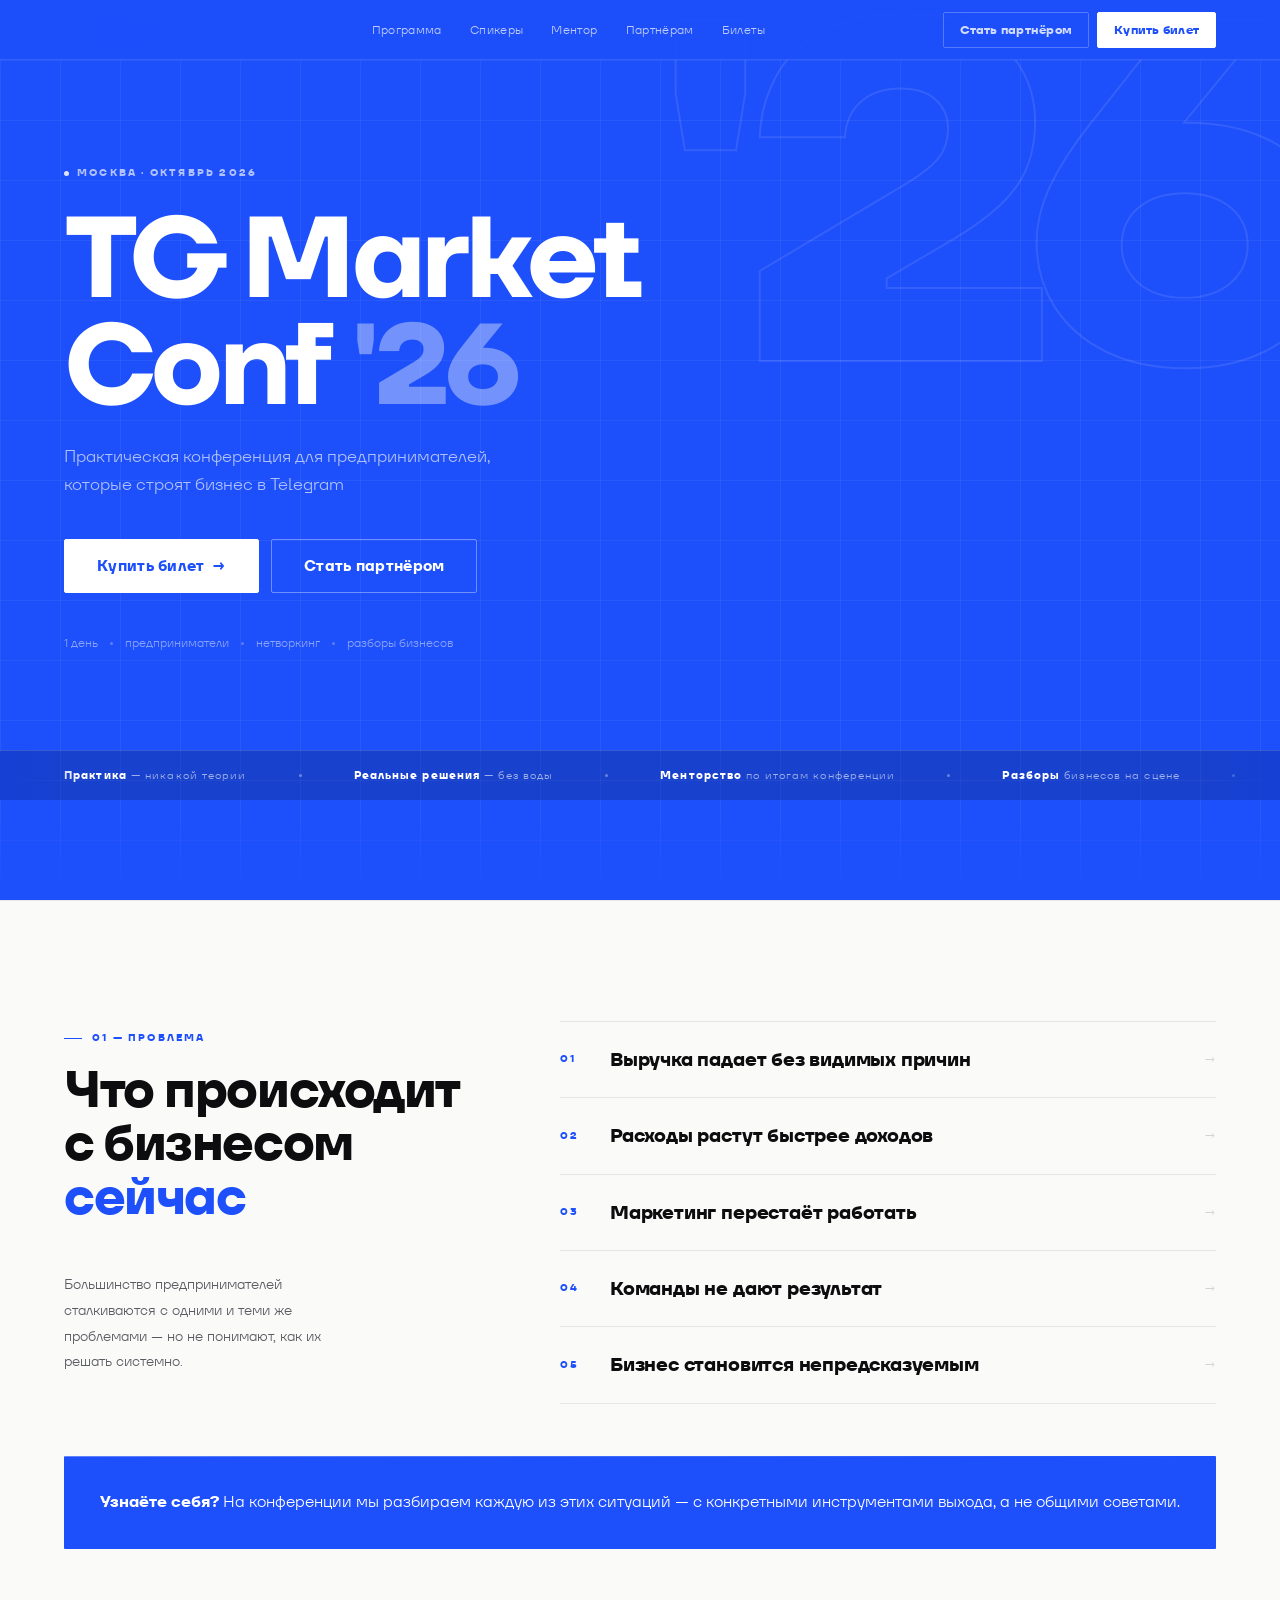
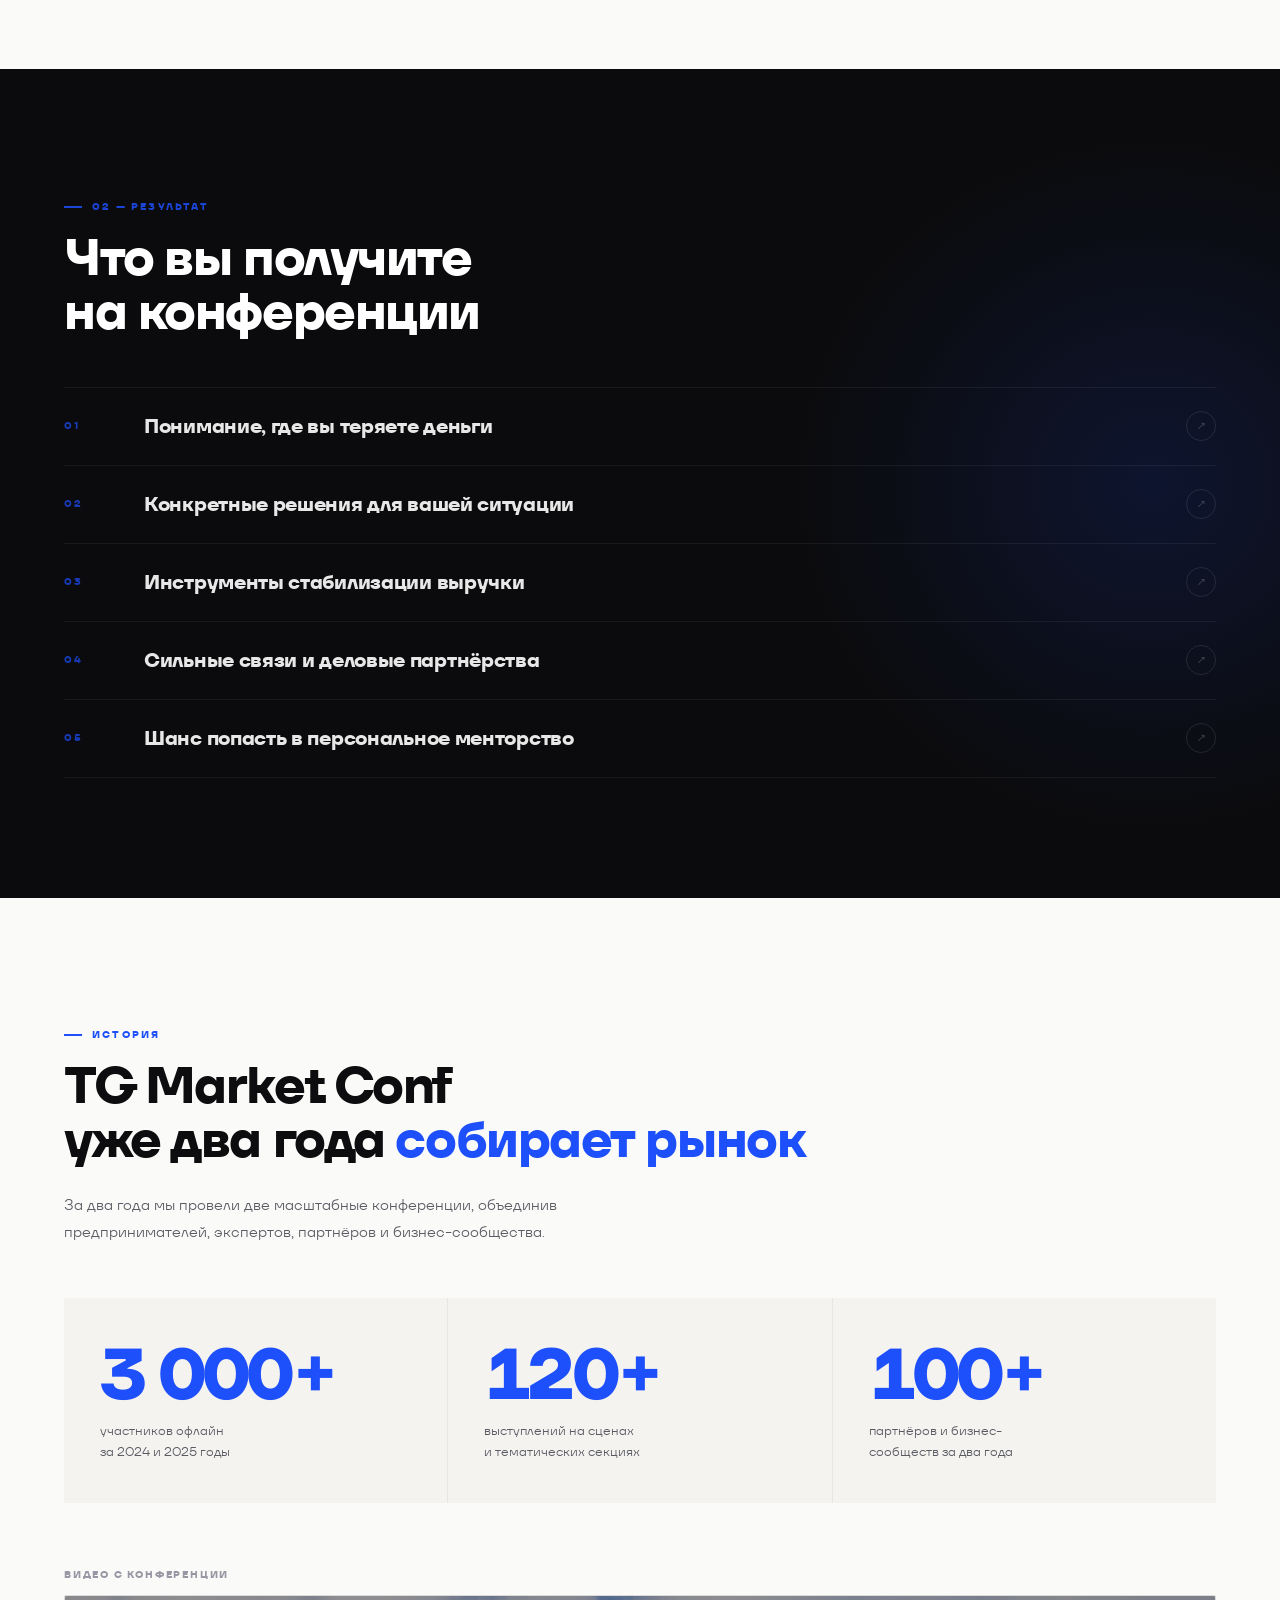
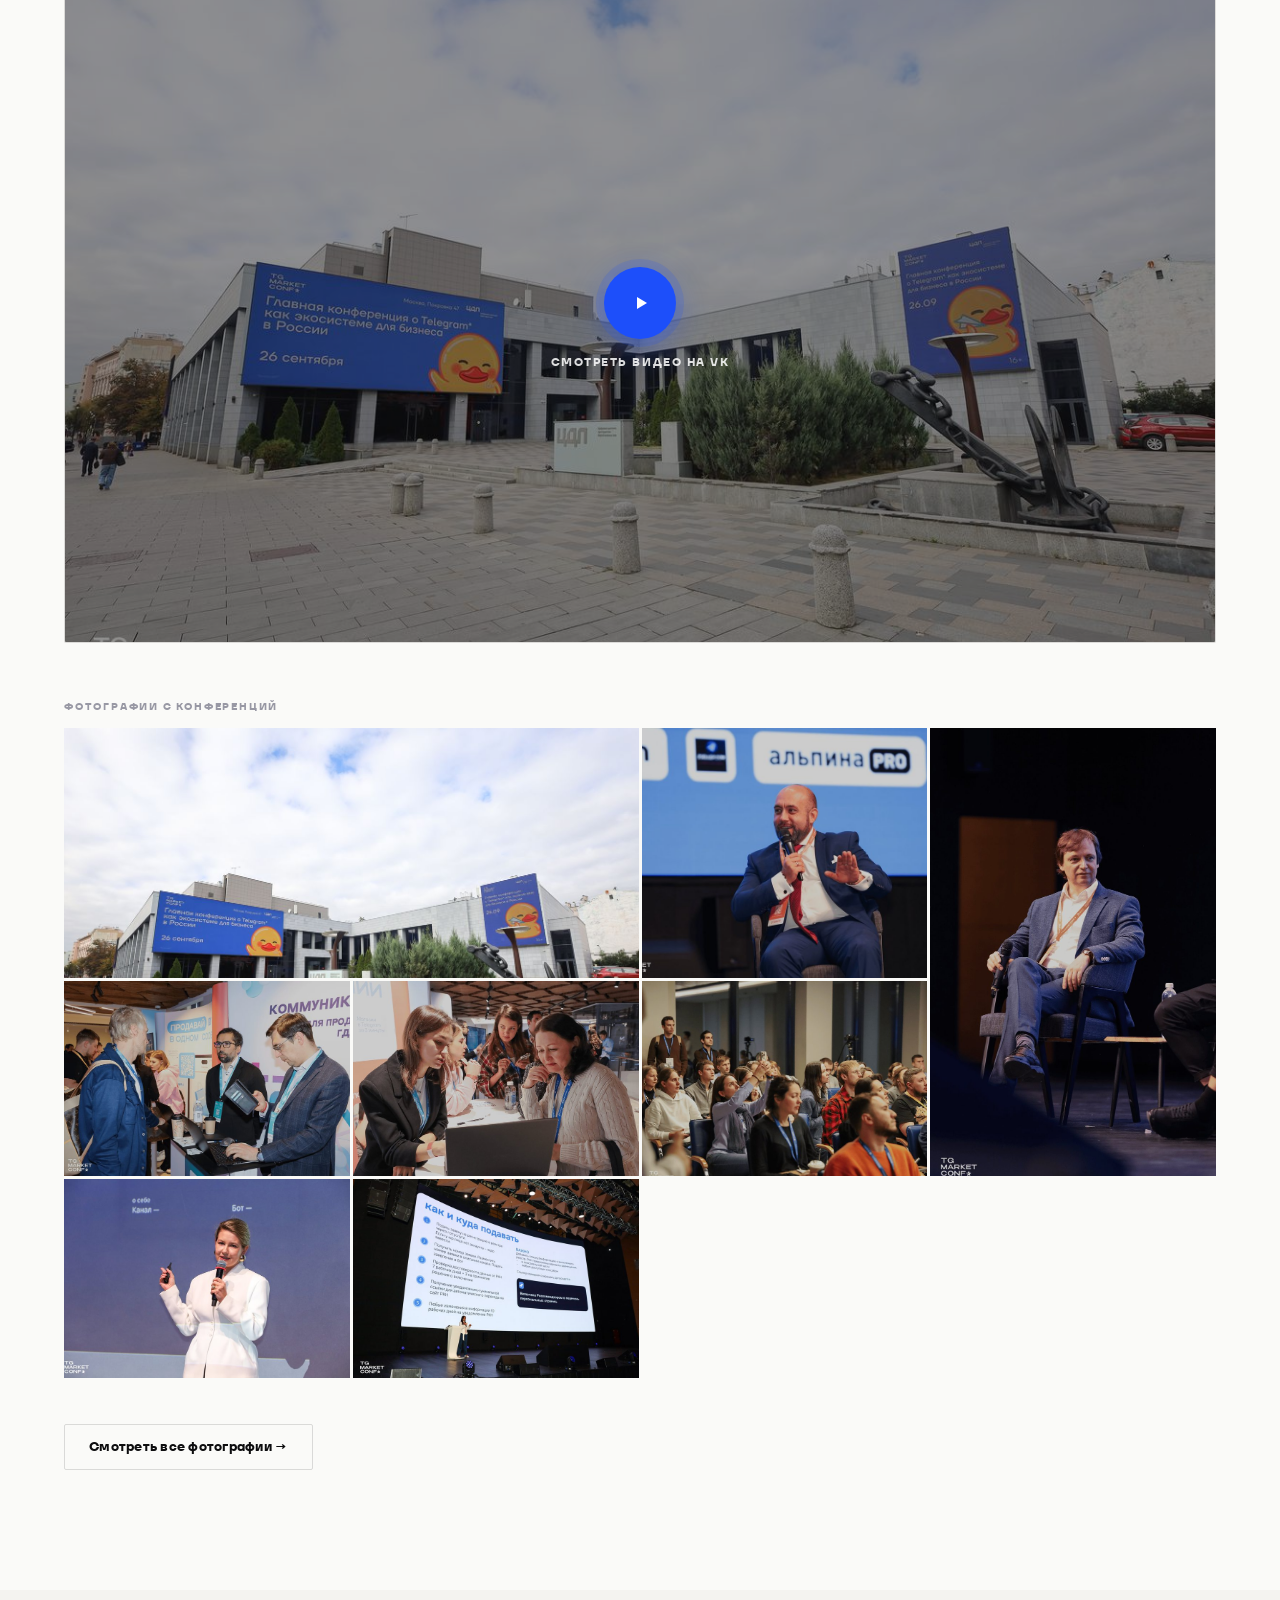
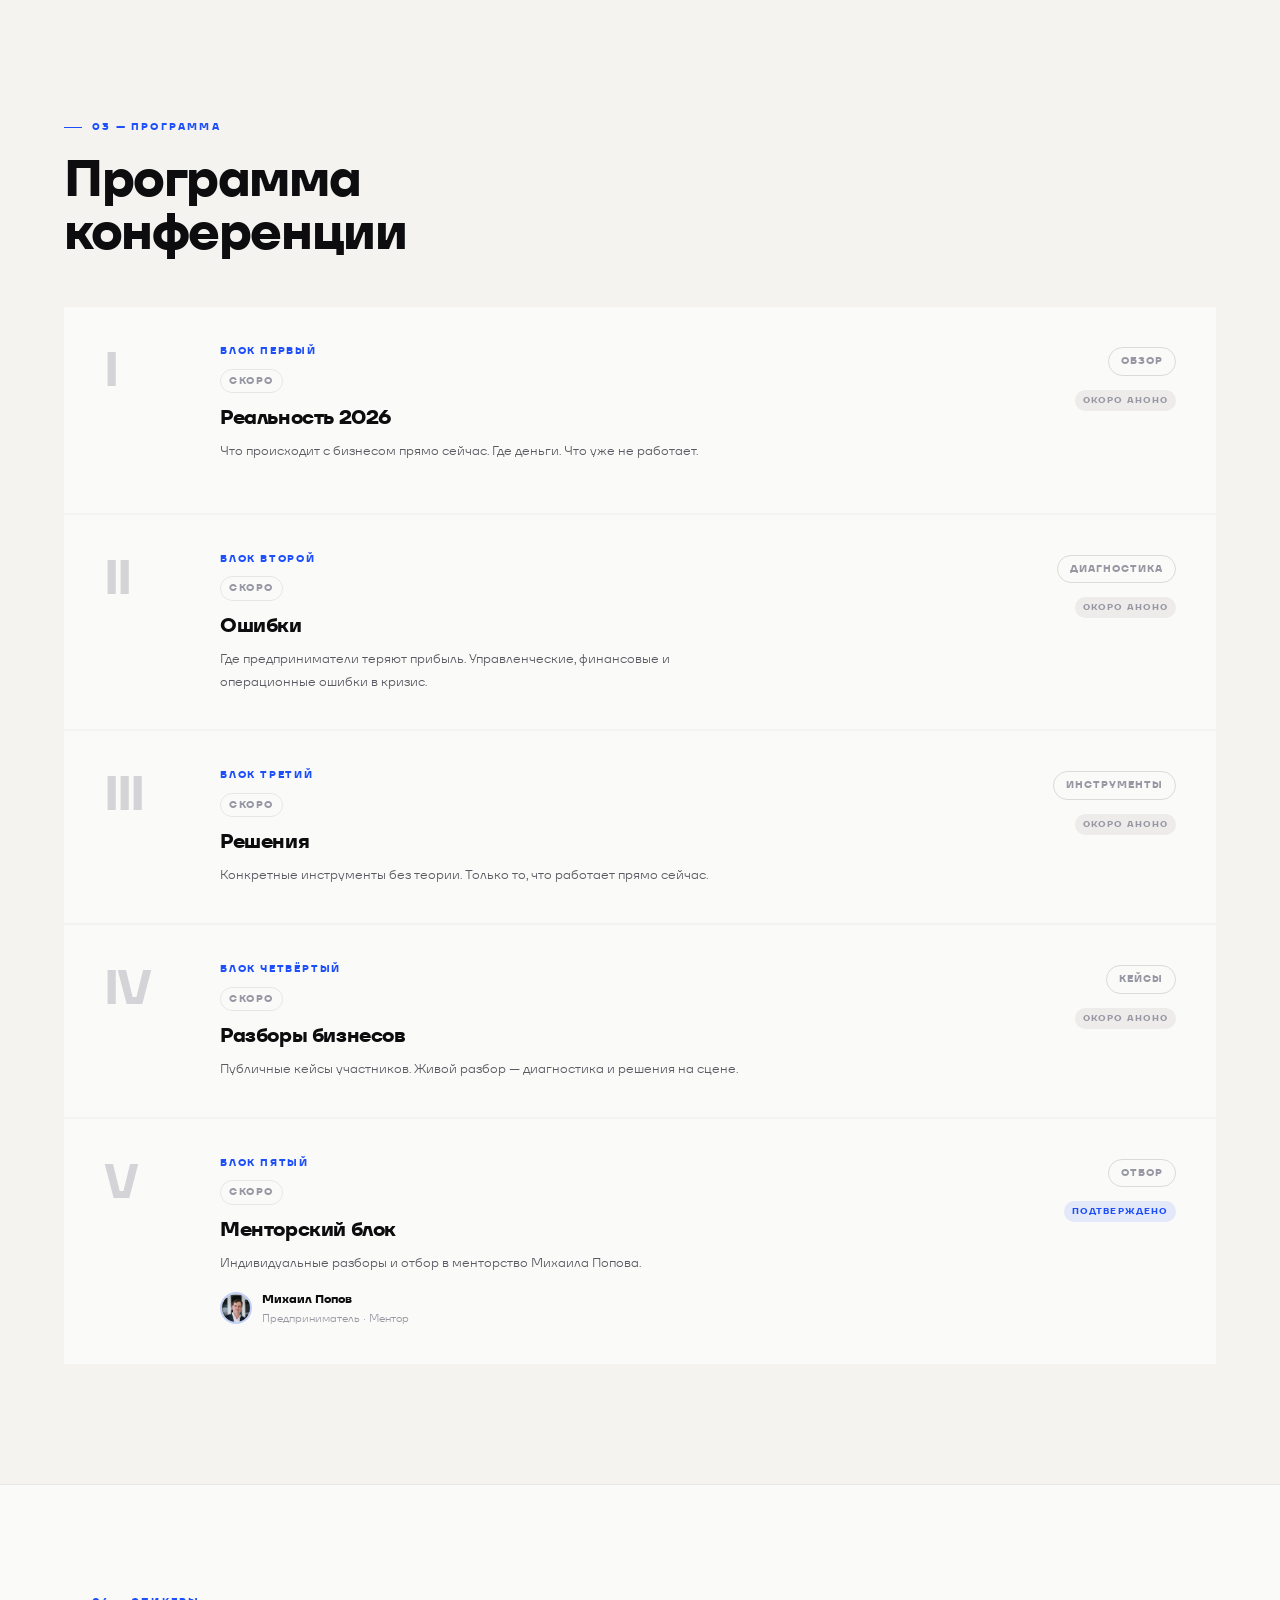
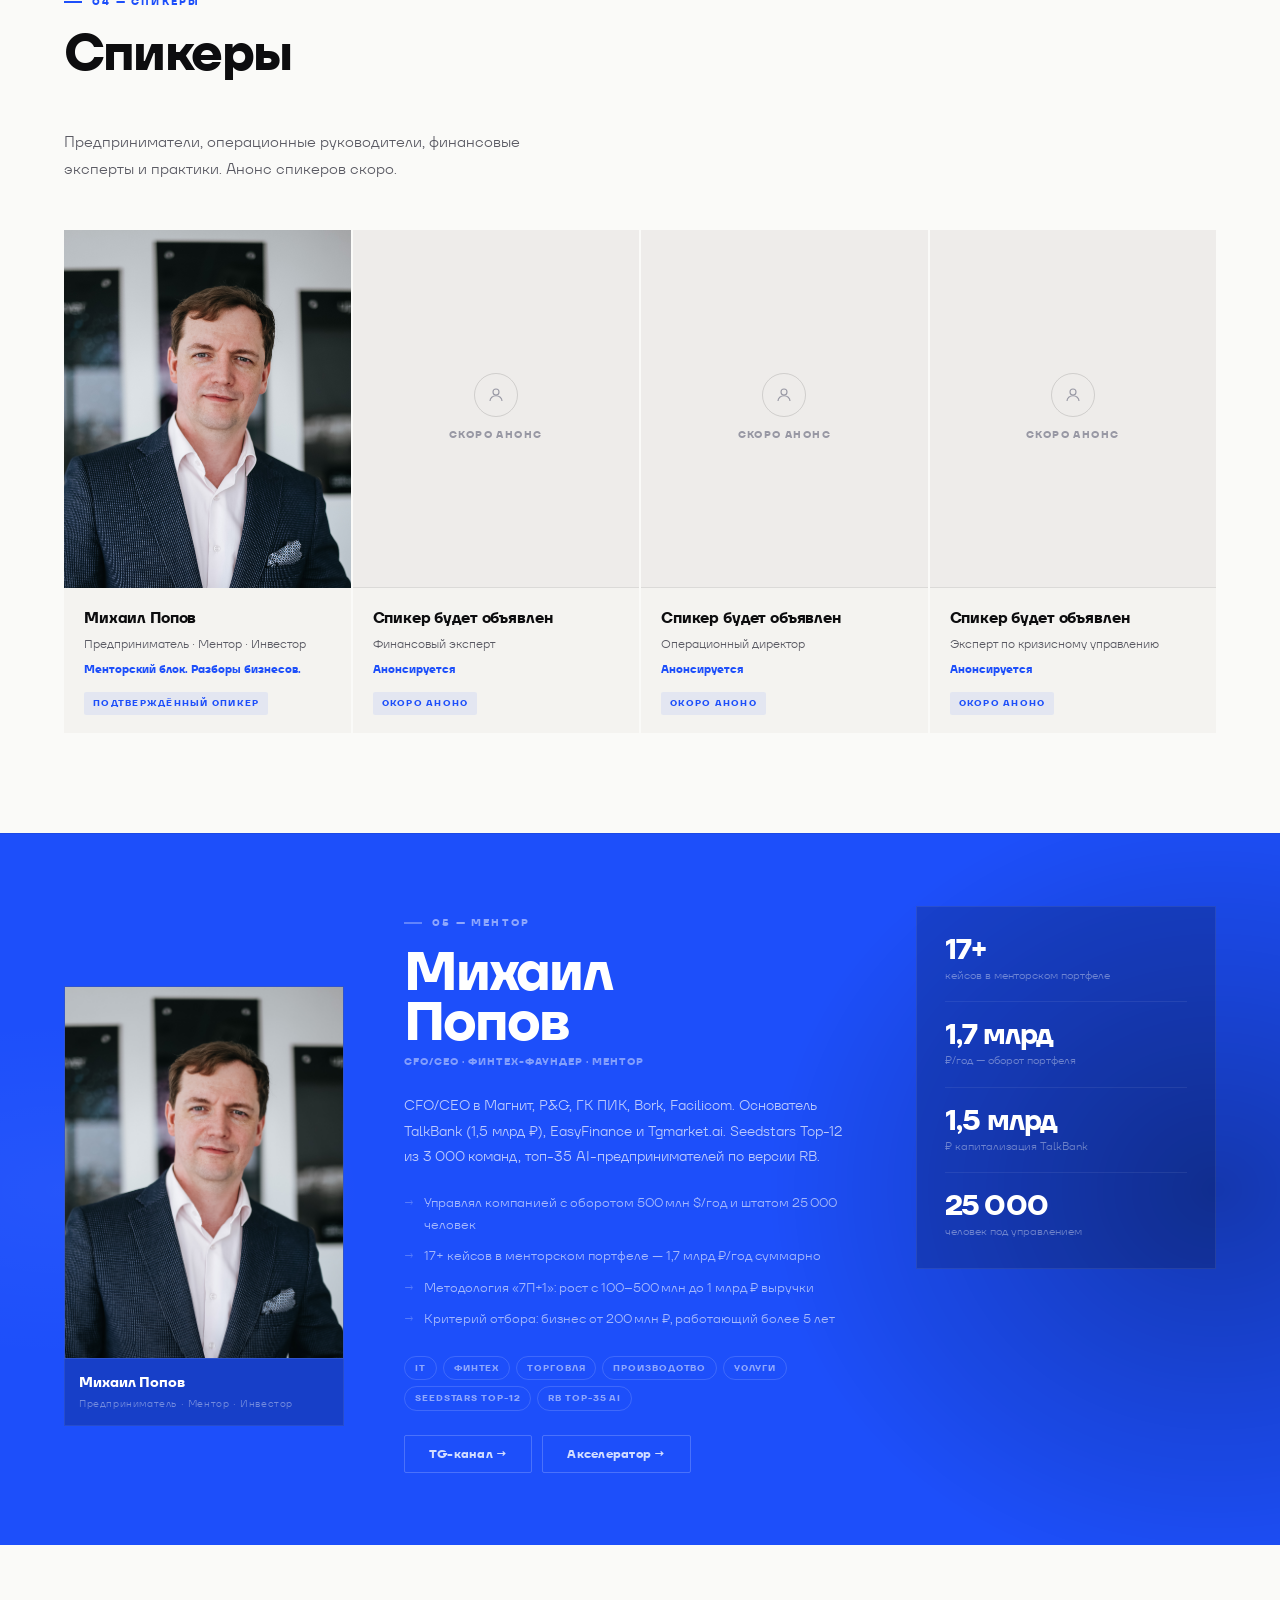
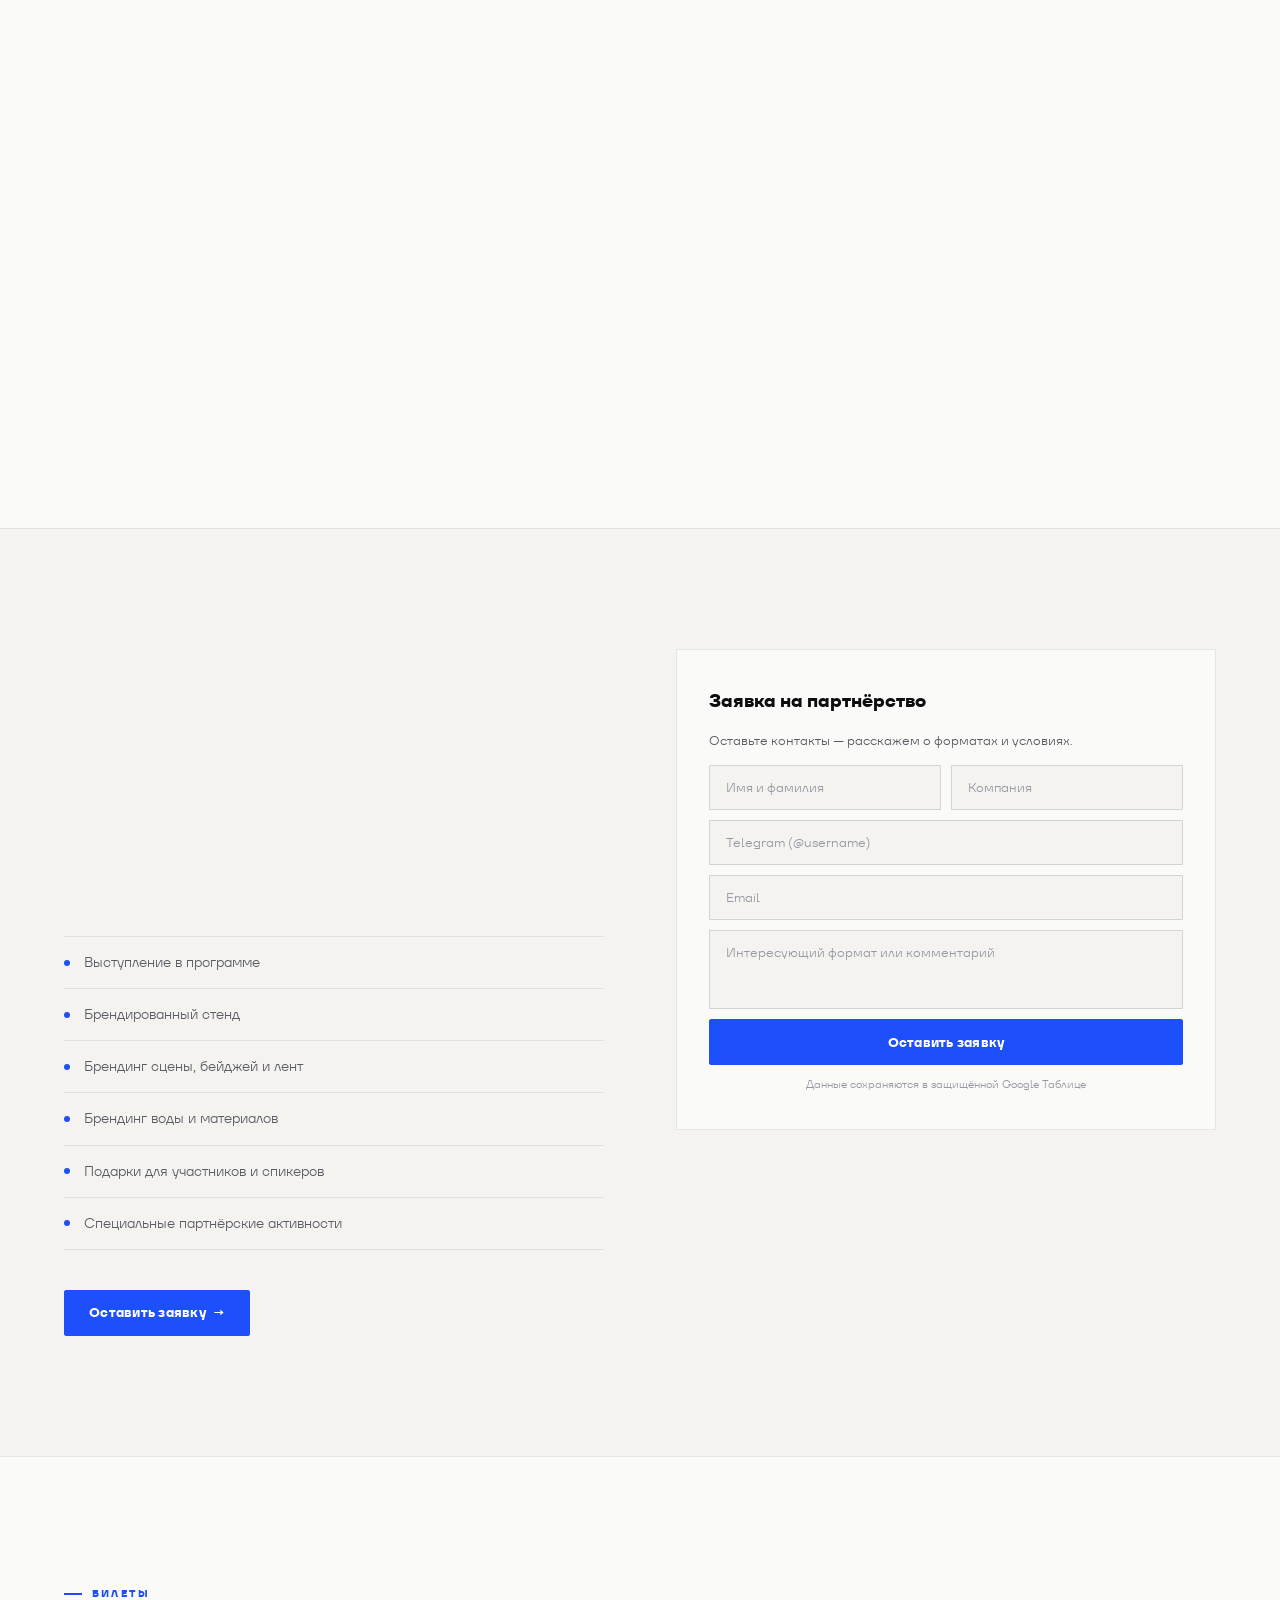
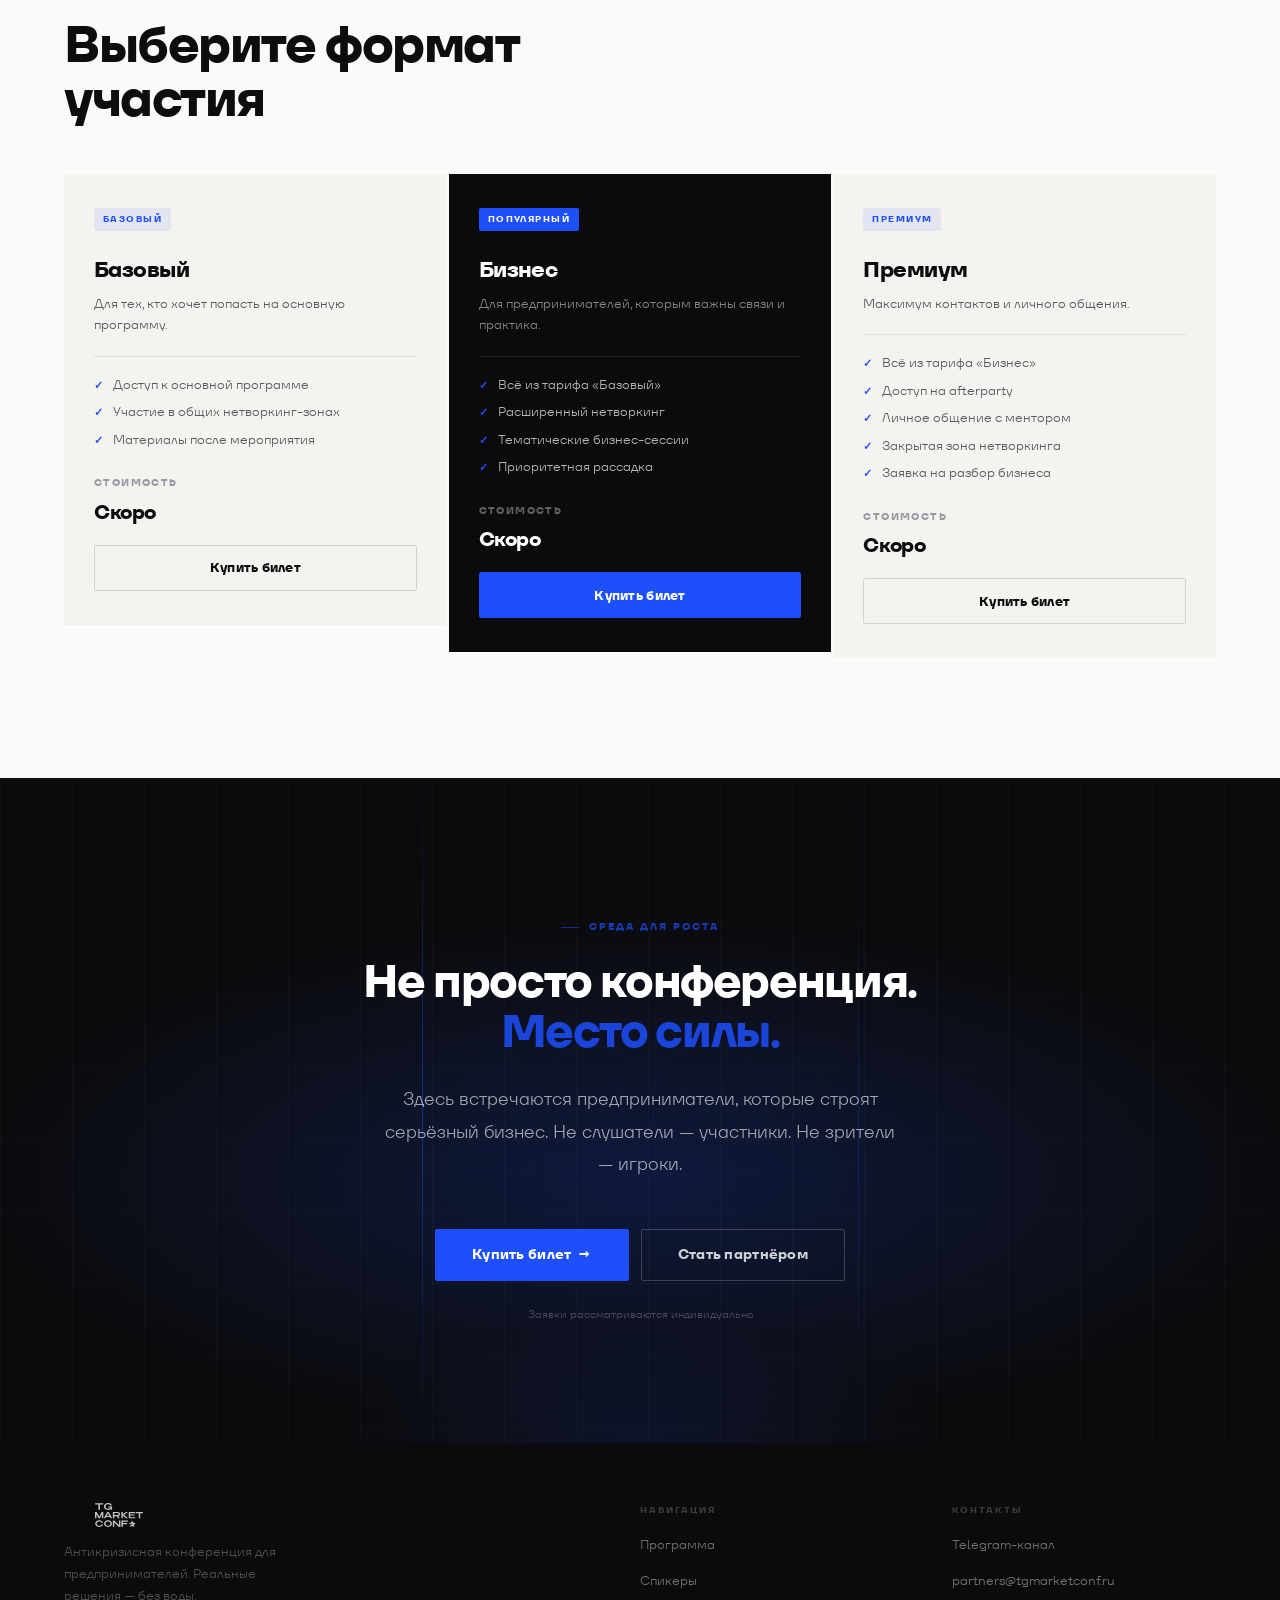
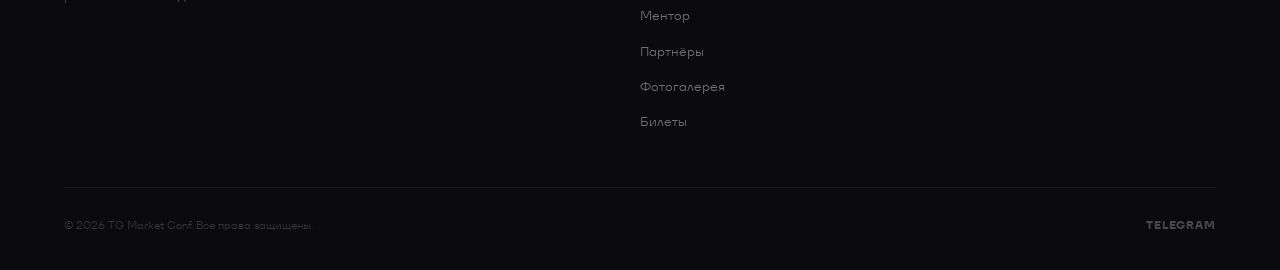
==== commit c66e97f1: "Add files via upload" ====
--- a/index.html
+++ b/index.html
@@ -1031,13 +1031,16 @@
 
   <div class="wrap">
     <div class="cta-inner">
-      <!-- ✅ ГЛАВНЫЙ ЗАГОЛОВОК CTA -->
+      <!-- ✅ EYEBROW — метка раздела -->
+      <div class="cta-eyebrow reveal">Среда для роста</div>
+
+      <!-- ✅ ЗАГОЛОВОК — editorial-размер, не конкурирует с hero -->
       <h2 class="cta-big reveal-up">
         Не просто конференция.<br>
         <span class="accent">Место силы.</span>
       </h2>
 
-      <!-- ✅ ПОДЗАГОЛОВОК -->
+      <!-- ✅ ПОДЗАГОЛОВОК — основной смысловой блок -->
       <p class="cta-sub reveal">
         Здесь встречаются предприниматели, которые строят серьёзный бизнес.
         Не слушатели — участники. Не зрители — игроки.
@@ -1047,16 +1050,8 @@
            «Купить билет»    → якорь #tickets
            «Стать партнёром» → якорь #partner-cta -->
       <div class="cta-btns reveal d2">
-        <a href="#tickets"
-           class="btn btn-blue"
-           style="height:52px;font-size:14px;padding:0 36px;">
-          Купить билет <span class="arr">→</span>
-        </a>
-        <a href="#partner-cta"
-           class="btn btn-ghost-light"
-           style="height:52px;font-size:14px;padding:0 36px;">
-          Стать партнёром
-        </a>
+        <a href="#tickets"     class="btn btn-blue      cta-final-btn">Купить билет <span class="arr">→</span></a>
+        <a href="#partner-cta" class="btn btn-ghost-light cta-final-btn">Стать партнёром</a>
       </div>
 
       <!-- ✅ Мелкий текст под кнопками -->
@@ -1090,7 +1085,6 @@
         <img src="images/logo.svg"
              alt="TG Market Conf"
              class="ft-logo"
-             width="130" height="24"
              loading="lazy">
         <!-- ✅ ОПИСАНИЕ САЙТА -->
         <p class="ft-desc">
--- a/styles/main.css
+++ b/styles/main.css
@@ -118,38 +118,72 @@
 /* ── NAV ─────────────────────────────────────────────────────────── */
 nav {
   position: fixed; inset: 0 0 auto 0; z-index: 800;
-  height: 60px; padding: 0 var(--pad);
+  height: 60px;
+  /* ✅ ВЫРАВНИВАНИЕ: динамический padding совмещает логотип с .wrap/.hero-content
+     на любой ширине экрана. На ≤1440px = var(--pad); на >1440px = centred container offset. */
+  padding: 0 max(var(--pad), calc((100vw - 1440px) / 2 + var(--pad)));
   display: flex; align-items: center; justify-content: space-between;
-  background: rgba(250,250,248,0.88);
+  /* Изначально: синий — nav является частью hero */
+  background: rgba(29,79,250,0.92);
+  backdrop-filter: none; -webkit-backdrop-filter: none;
+  border-bottom: 1px solid rgba(255,255,255,0.1);
+  transition:
+    background      0.4s var(--ease),
+    border-color    0.4s var(--ease),
+    box-shadow      0.3s var(--ease),
+    backdrop-filter 0.4s;
+}
+/* После скролла: светлый premium nav */
+nav.scrolled {
+  background: rgba(250,250,248,0.92);
   backdrop-filter: blur(24px) saturate(1.4);
   -webkit-backdrop-filter: blur(24px) saturate(1.4);
-  border-bottom: 1px solid var(--line);
-  transition: box-shadow 0.3s var(--ease);
-}
-nav.scrolled { box-shadow: 0 1px 40px rgba(0,0,0,0.06); }
+  border-bottom-color: var(--line);
+  box-shadow: 0 1px 40px rgba(0,0,0,0.06);
+}
 
 /* ✅ ЛОГОТИП — SVG-вектор, чёткий на всех экранах включая Retina/iPhone.
-   Размеры заданы явно в CSS (не через HTML-атрибуты width/height) —
-   это гарантирует правильный рендеринг SVG на Retina/HiDPI в Safari.
-   ⚠️ Не добавляйте: image-rendering, transform, filter, blur, opacity, translateZ.
-   Если логотип всё ещё мыльный — проверьте, что images/logo.svg
-   является настоящим SVG (с viewBox), а не переименованным PNG. */
+   - Размеры только в CSS, не в HTML-атрибутах — Safari Retina рендерит вектор чисто.
+   - isolation:isolate изолирует логотип от backdrop-filter родителя (фикс iOS blur).
+   - ⚠️ НЕ добавляйте: image-rendering, transform, filter, translateZ. */
+.nav-logo {
+  isolation: isolate;   /* изолирует от backdrop-filter родителя */
+  flex-shrink: 0;
+}
 .nav-logo img {
   width: 130px;
   height: 28px;
   display: block;
-  flex-shrink: 0;
-}
-
+}
+
+/* Ссылки: белые на синем → тёмные на светлом */
 nav ul { display:flex; gap:28px; list-style:none; }
 nav ul a {
-  font-size: 12px; font-weight: 400;
-  letter-spacing: 0.03em;
-  color: var(--ink-2);
-  transition: color 0.15s;
-}
-nav ul a:hover { color: var(--ink); }
+  font-size: 12px; font-weight: 400; letter-spacing: 0.03em;
+  color: rgba(255,255,255,0.72);
+  transition: color 0.25s var(--ease);
+}
+nav ul a:hover { color: #fff; }
+nav.scrolled ul a { color: var(--ink-2); }
+nav.scrolled ul a:hover { color: var(--ink); }
+
 .nav-actions { display:flex; gap:8px; align-items:center; }
+
+/* Кнопки nav: адаптируются к фону */
+nav:not(.scrolled) .nav-actions .btn-ghost {
+  color: rgba(255,255,255,0.8); border-color: rgba(255,255,255,0.25); background: transparent;
+}
+nav:not(.scrolled) .nav-actions .btn-ghost:hover {
+  color: #fff; border-color: rgba(255,255,255,0.6);
+}
+/* «Купить билет» — белая кнопка на синем nav */
+nav:not(.scrolled) .nav-actions .btn-blue {
+  background: #fff; color: var(--blue); border-color: #fff;
+}
+nav:not(.scrolled) .nav-actions .btn-blue:hover {
+  background: rgba(255,255,255,0.88); border-color: rgba(255,255,255,0.88);
+  box-shadow: 0 4px 16px rgba(0,0,0,0.12);
+}
 
 
 /* ── BUTTONS — unified motion identity ───────────────────────────── */
@@ -1075,22 +1109,37 @@
   position:relative; z-index:1;
 }
 
-/* GIANT typographic wow */
+/* ── WOW / COMMUNITY SECTION: editorial, quiet, atmospheric ─────
+   Заголовок намеренно меньше hero — дополняет, не конкурирует.
+   Акцент на суб-тексте и атмосфере, а не на размере типографики. */
+
+/* Eyebrow перед заголовком */
+.cta-eyebrow {
+  font-size: 10px; font-weight: 700; letter-spacing: 0.22em; text-transform: uppercase;
+  color: rgba(29,79,250,0.7); margin-bottom: 20px;
+  display: flex; align-items: center; justify-content: center; gap: 10px;
+}
+.cta-eyebrow::before {
+  content:''; width:18px; height:1.5px; background:rgba(29,79,250,0.5); flex-shrink:0;
+}
+
+/* Editorial headline — значительно меньше hero, ближе к h2 */
 .cta-big {
-  font-weight:700;
-  font-size: clamp(48px,8vw,112px);
-  line-height: 0.95;
-  letter-spacing: -0.045em;
+  font-weight: 700;
+  font-size: clamp(28px, 3.6vw, 52px);
+  line-height: 1.08;
+  letter-spacing: -0.03em;
   color: #fff;
-  margin-bottom: 32px;
-}
-.cta-big .accent { color: var(--blue); }
-/* "Ghost" word behind headline */
+  margin-bottom: 28px;
+}
+.cta-big .accent { color: rgba(29,79,250,0.85); }
+
+/* Ghost word — оставить как есть, мягкий атмосферный элемент */
 .cta-ghost-word {
-  position:absolute;
-  top:50%; left:50%; transform:translate(-50%,-50%);
-  font-weight:700;
-  font-size: clamp(80px,14vw,200px);
+  position: absolute;
+  top: 50%; left: 50%; transform: translate(-50%,-50%);
+  font-weight: 700;
+  font-size: clamp(80px, 14vw, 200px);
   letter-spacing: -0.06em;
   color: transparent;
   -webkit-text-stroke: 1px rgba(29,79,250,0.07);
@@ -1098,16 +1147,24 @@
   user-select: none; pointer-events: none;
   z-index: 0;
 }
+
+/* Sub-text более заметный — теперь он несёт основную смысловую нагрузку */
 .cta-sub {
-  font-size: 16px; color: rgba(255,255,255,0.45);
-  line-height: 1.75; max-width: 420px;
-  margin: 0 auto 52px;
-}
+  font-size: 18px; font-weight: 400;
+  color: rgba(255,255,255,0.62);
+  line-height: 1.8; max-width: 520px;
+  margin: 0 auto 48px;
+}
+
 .cta-btns {
   display: flex; gap: 12px; justify-content: center; flex-wrap: wrap;
   margin-bottom: 24px;
 }
-.cta-note { font-size:11px; color:rgba(255,255,255,0.25); }
+
+/* ✅ Кнопки CTA-финала: единый класс вместо inline-стилей */
+.cta-final-btn { height: 52px; font-size: 14px; padding: 0 36px; }
+
+.cta-note { font-size: 11px; color: rgba(255,255,255,0.25); }
 
 
 /* ── FOOTER ──────────────────────────────────────────────────────── */
@@ -1116,7 +1173,7 @@
    filter: brightness(0) invert(1) — белый из любого SVG
    Отдельный белый файл не нужен. */
 .ft-logo {
-  height: 24px; width: auto;
+  width: 110px; height: 24px;   /* явные размеры без HTML-атрибутов */
   display: block; flex-shrink: 0;
   filter: brightness(0) invert(1);
   opacity: 0.75; margin-bottom: 14px;
@@ -1190,7 +1247,7 @@
   /* Уточнения — остальное уже задано в ≤1100px */
   .pcta-grid  { gap: 36px; }
   #mentor     { padding: 56px 0; }
-  .cta-big    { font-size: clamp(34px, 9vw, 56px); }
+  /* .cta-big не нужен override — базовый clamp(28px,3.6vw,52px) корректно масштабируется */
   .cta-btns   { flex-direction: column; align-items: center; }
   .cta-btns .btn { width: 100%; max-width: 320px; }
   .ft-grid    { gap: 28px; }
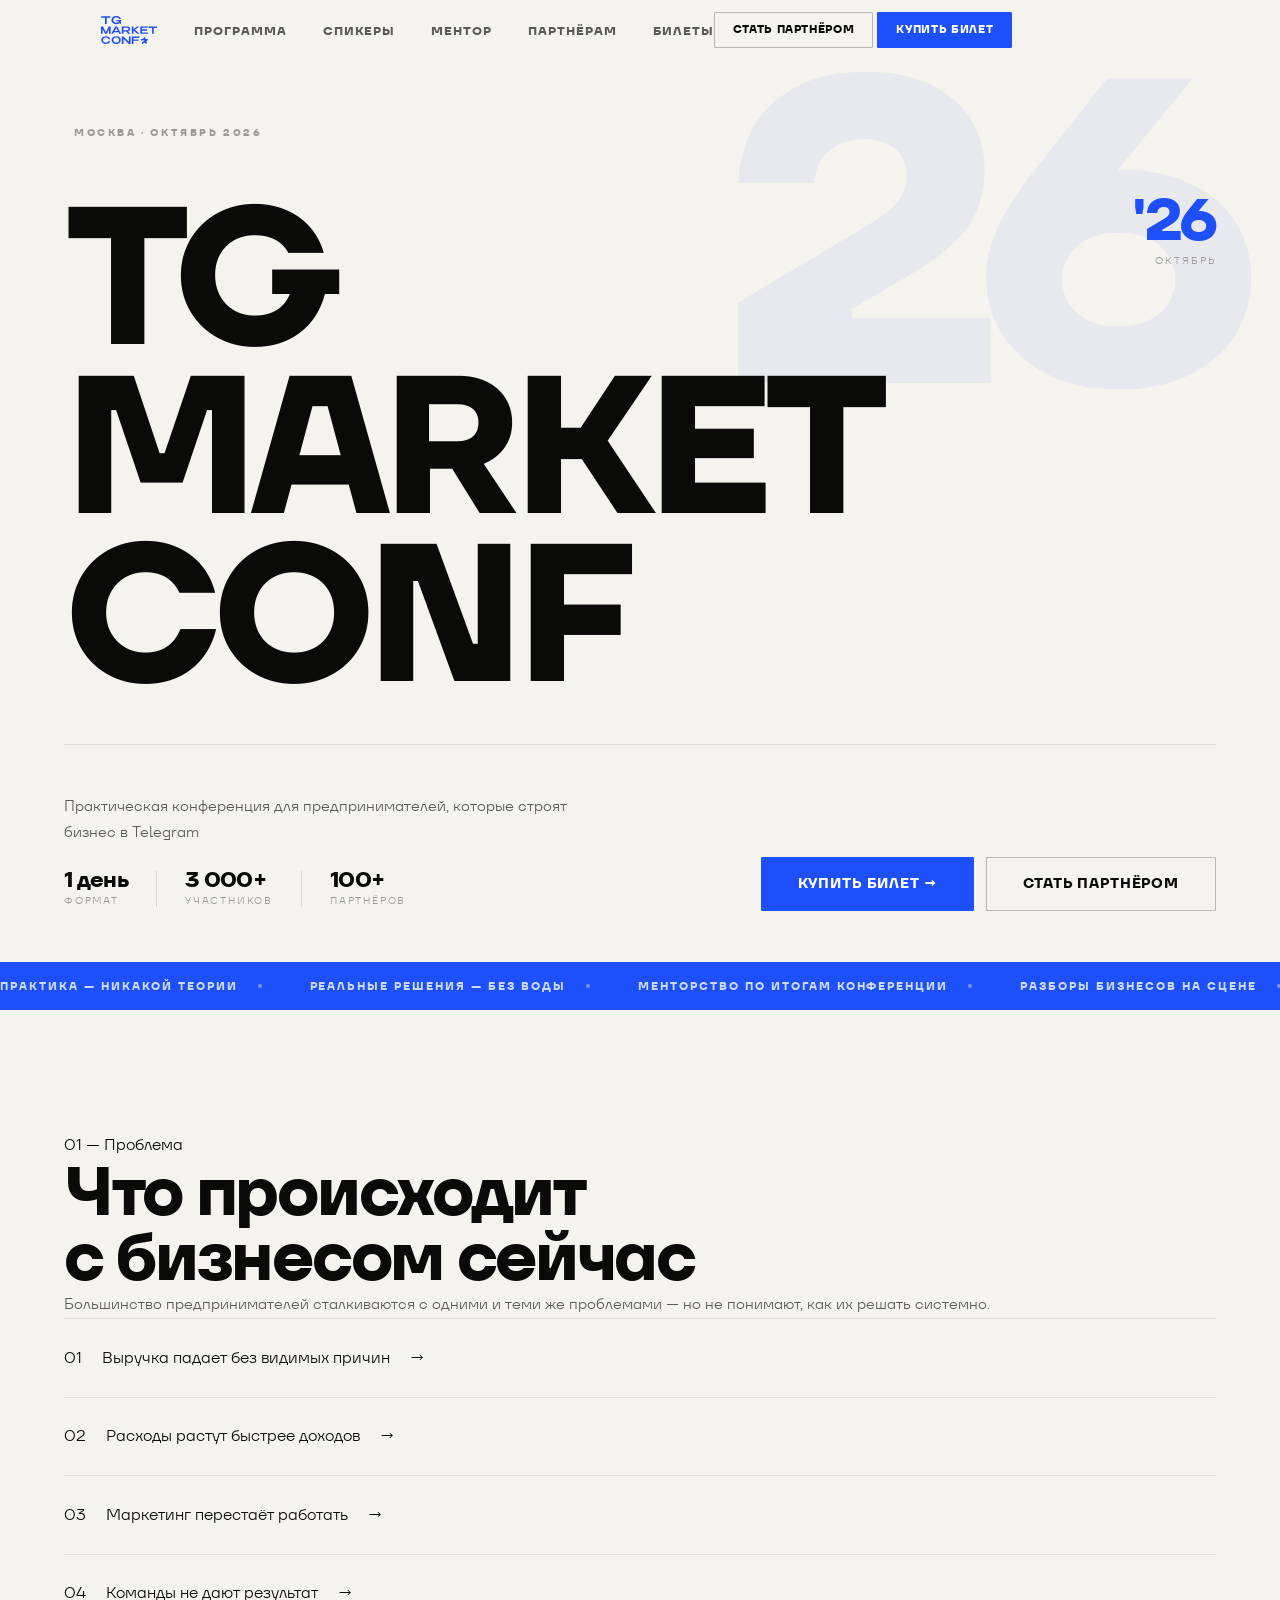
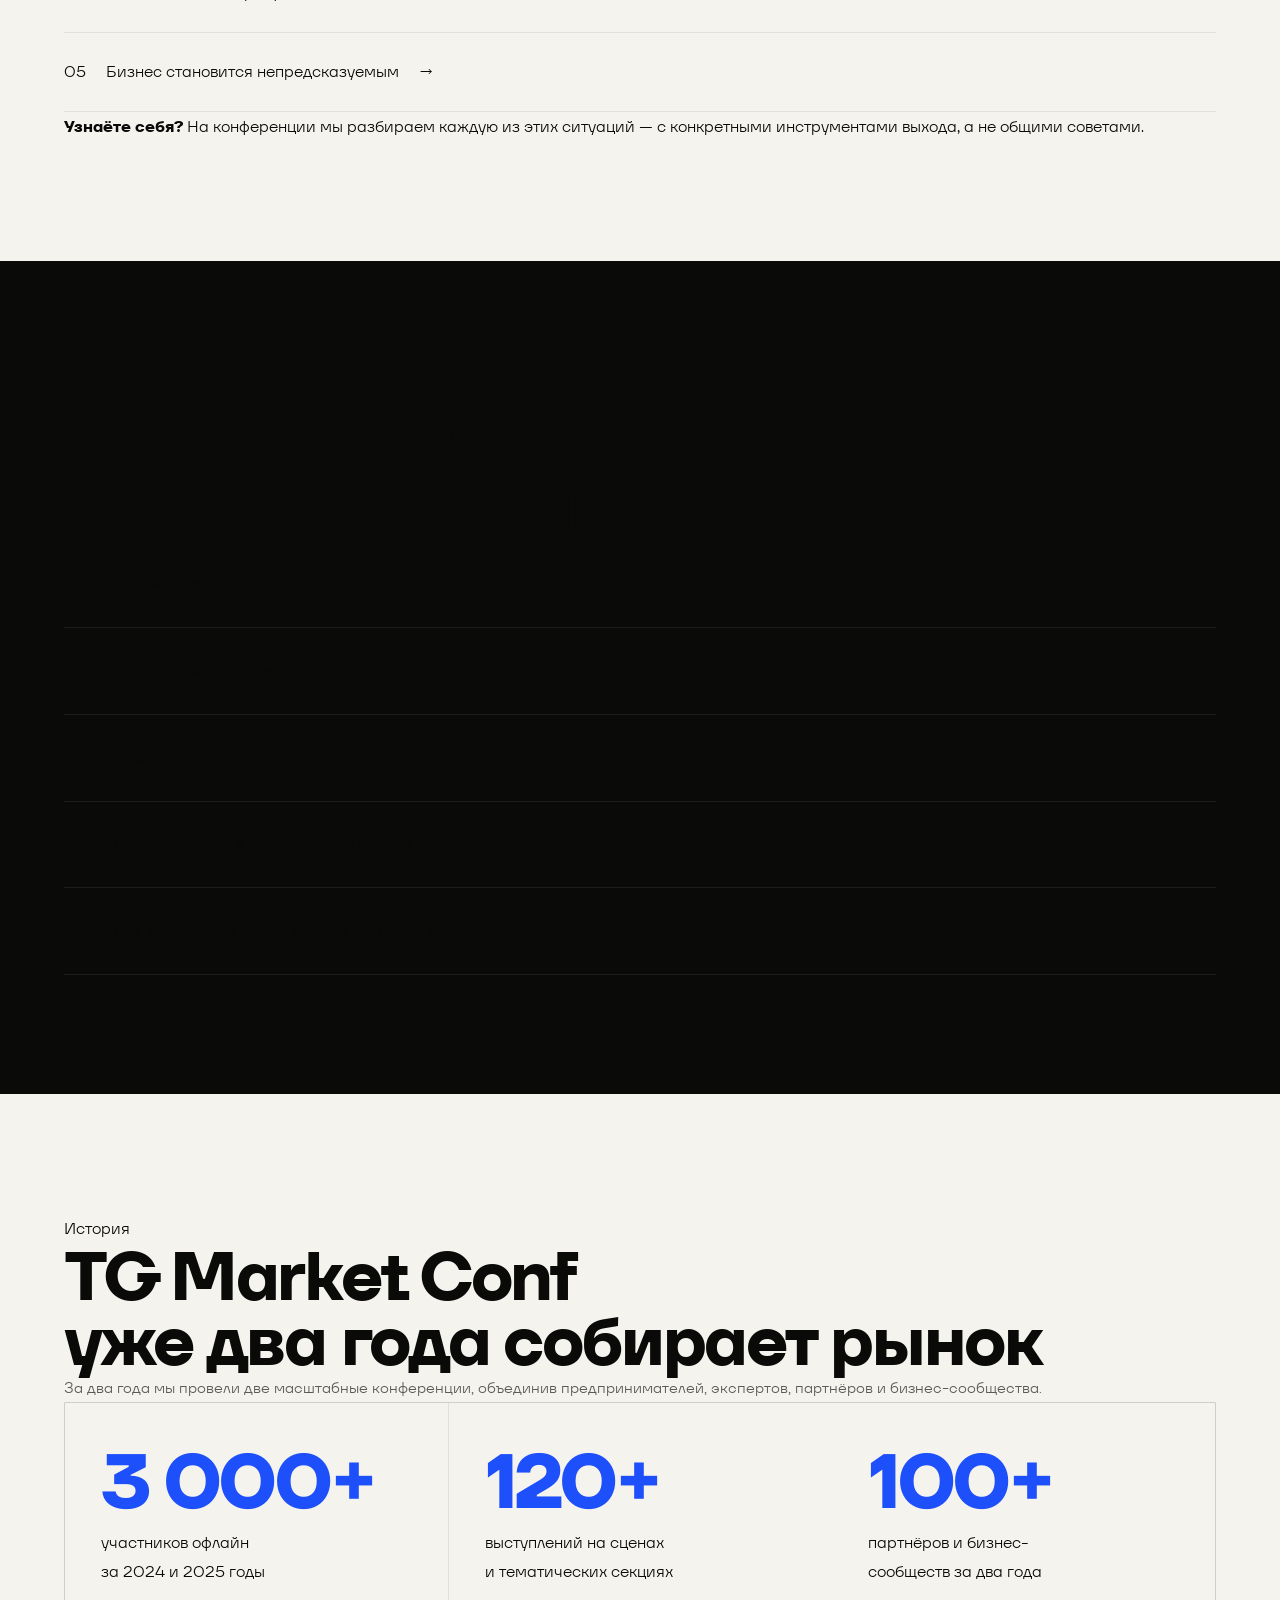
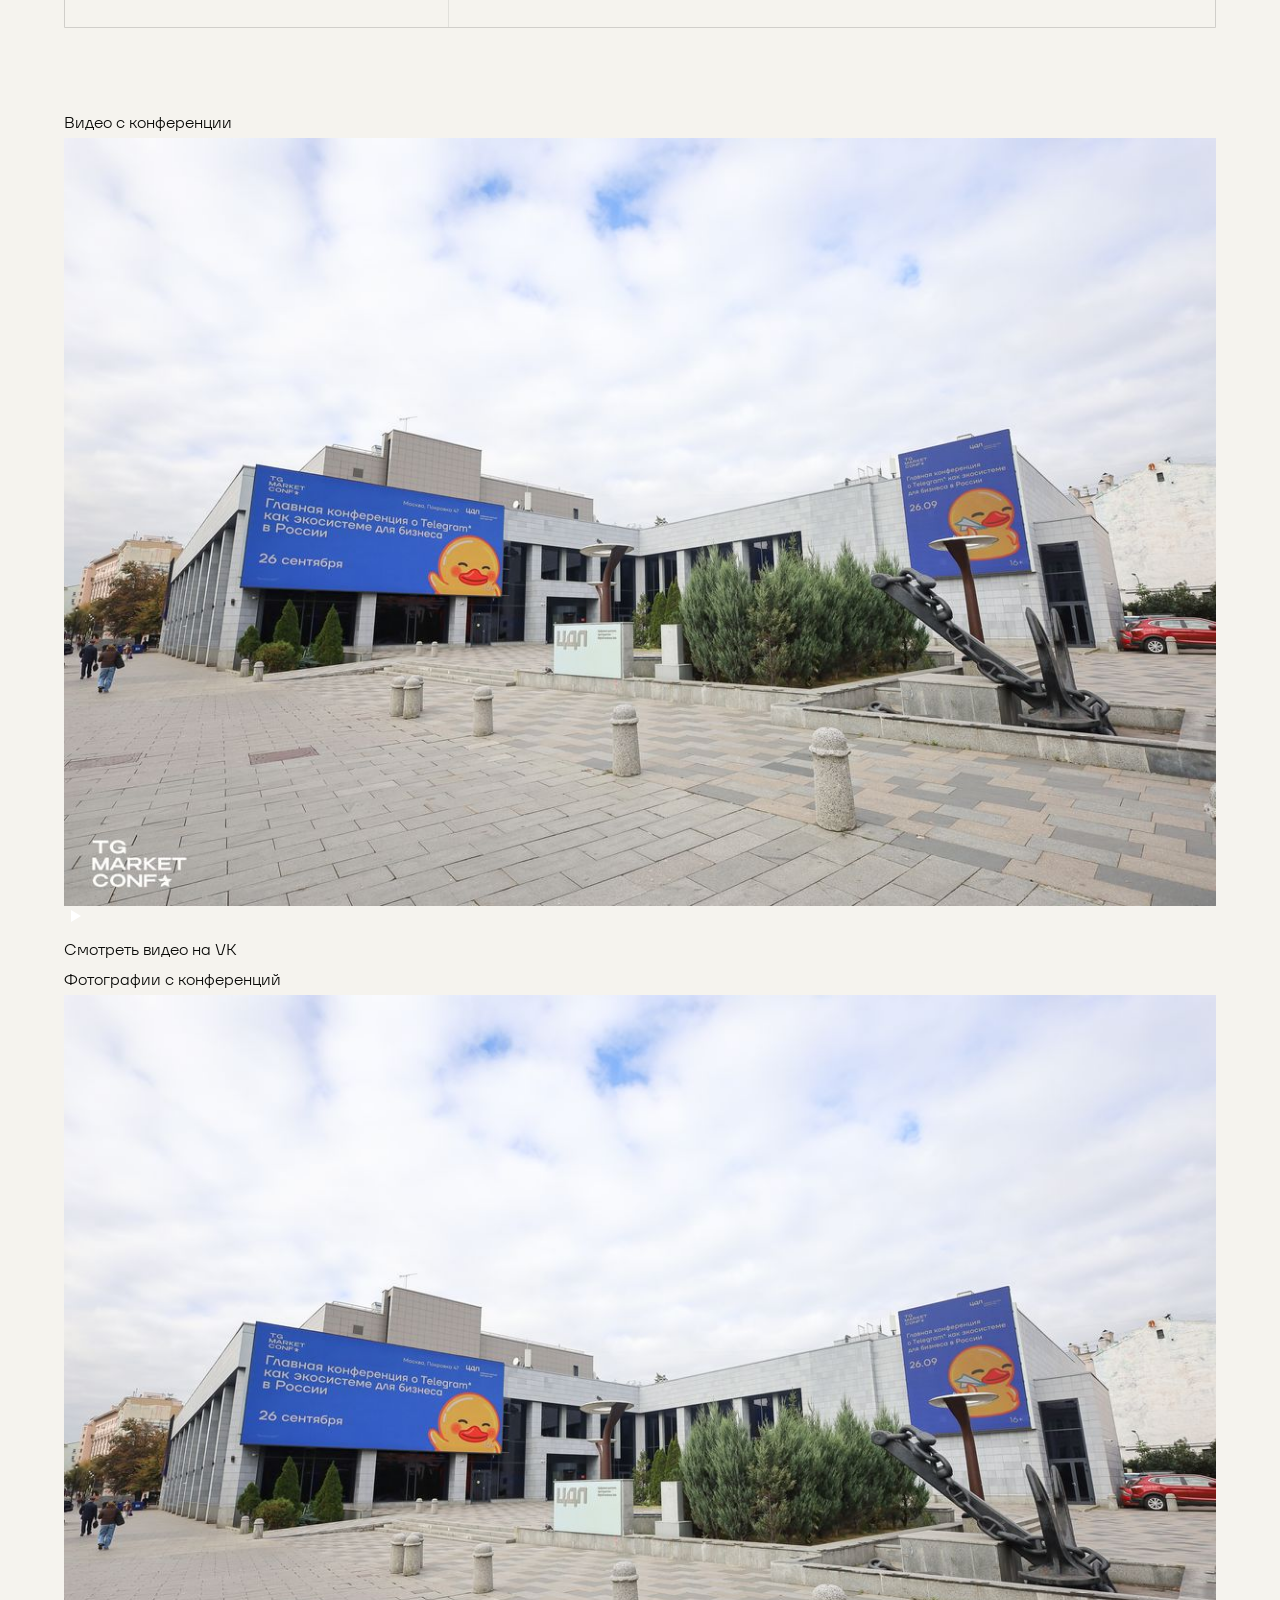
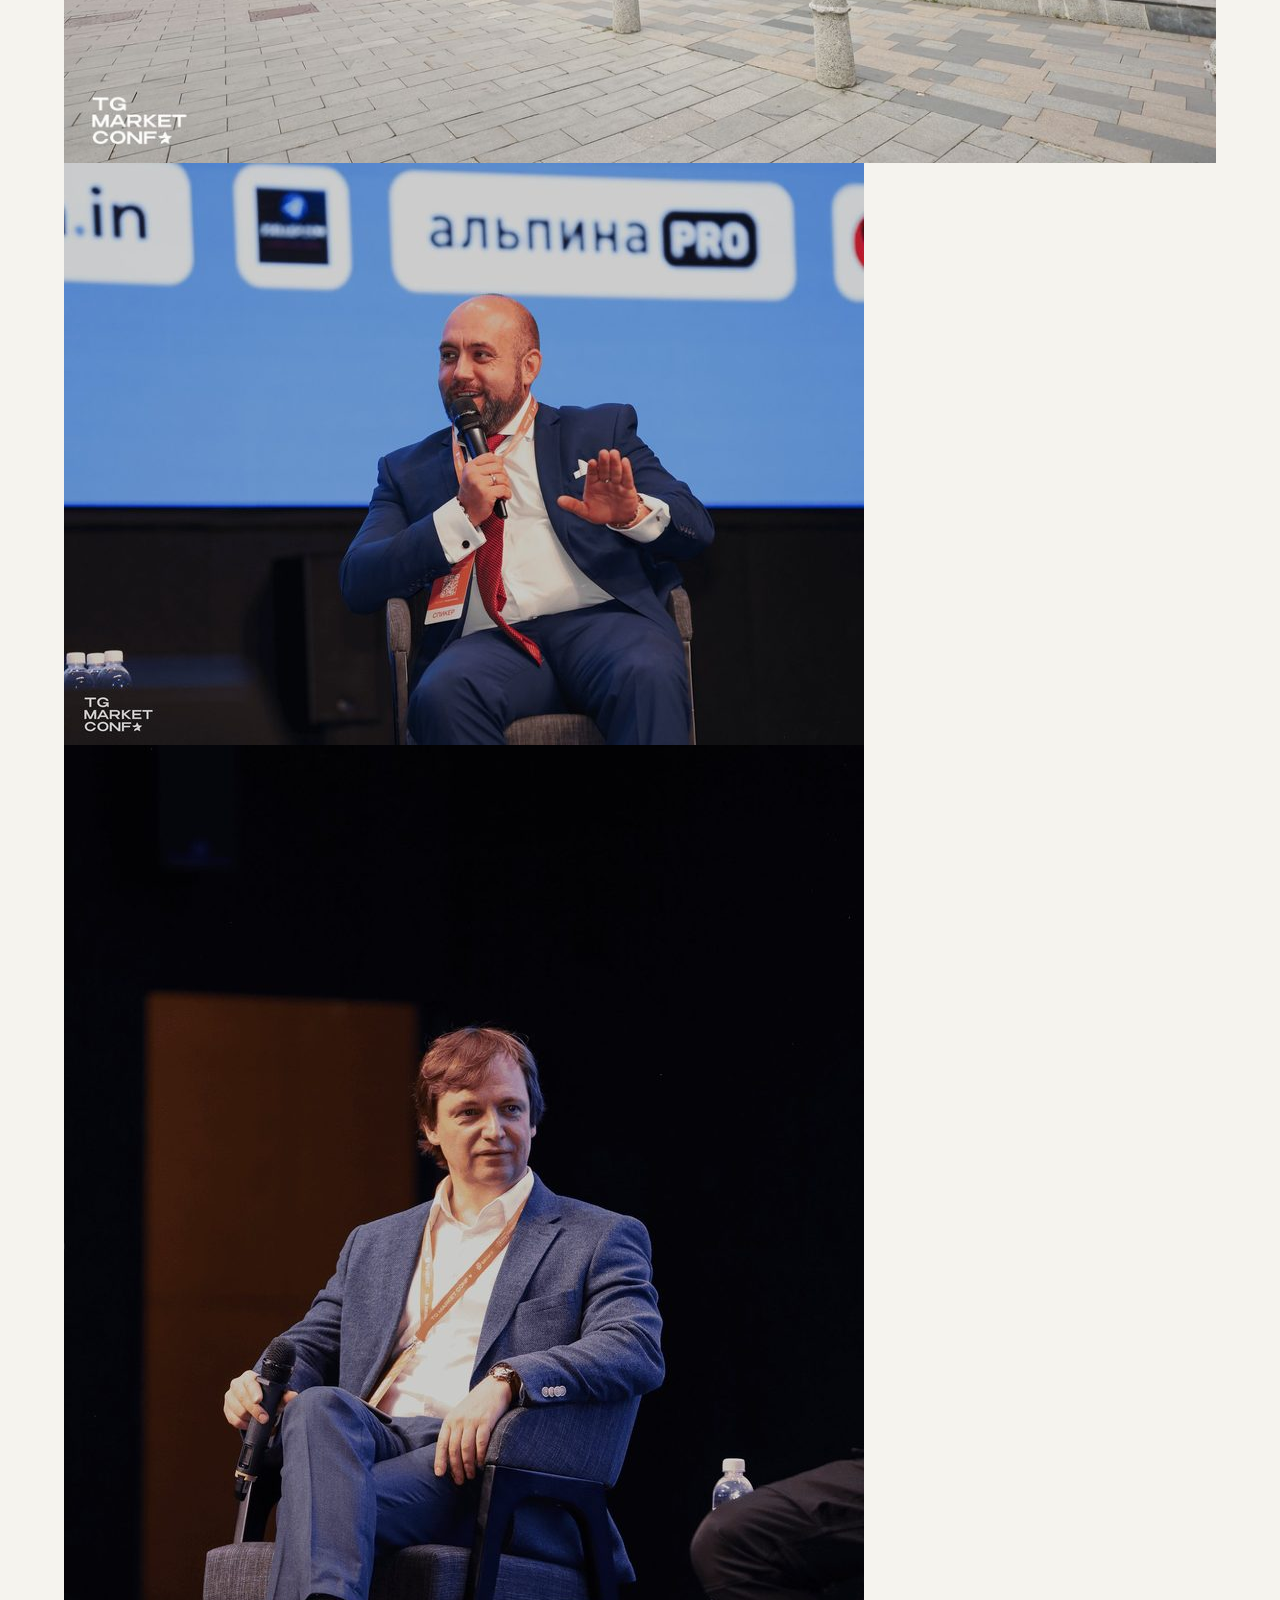
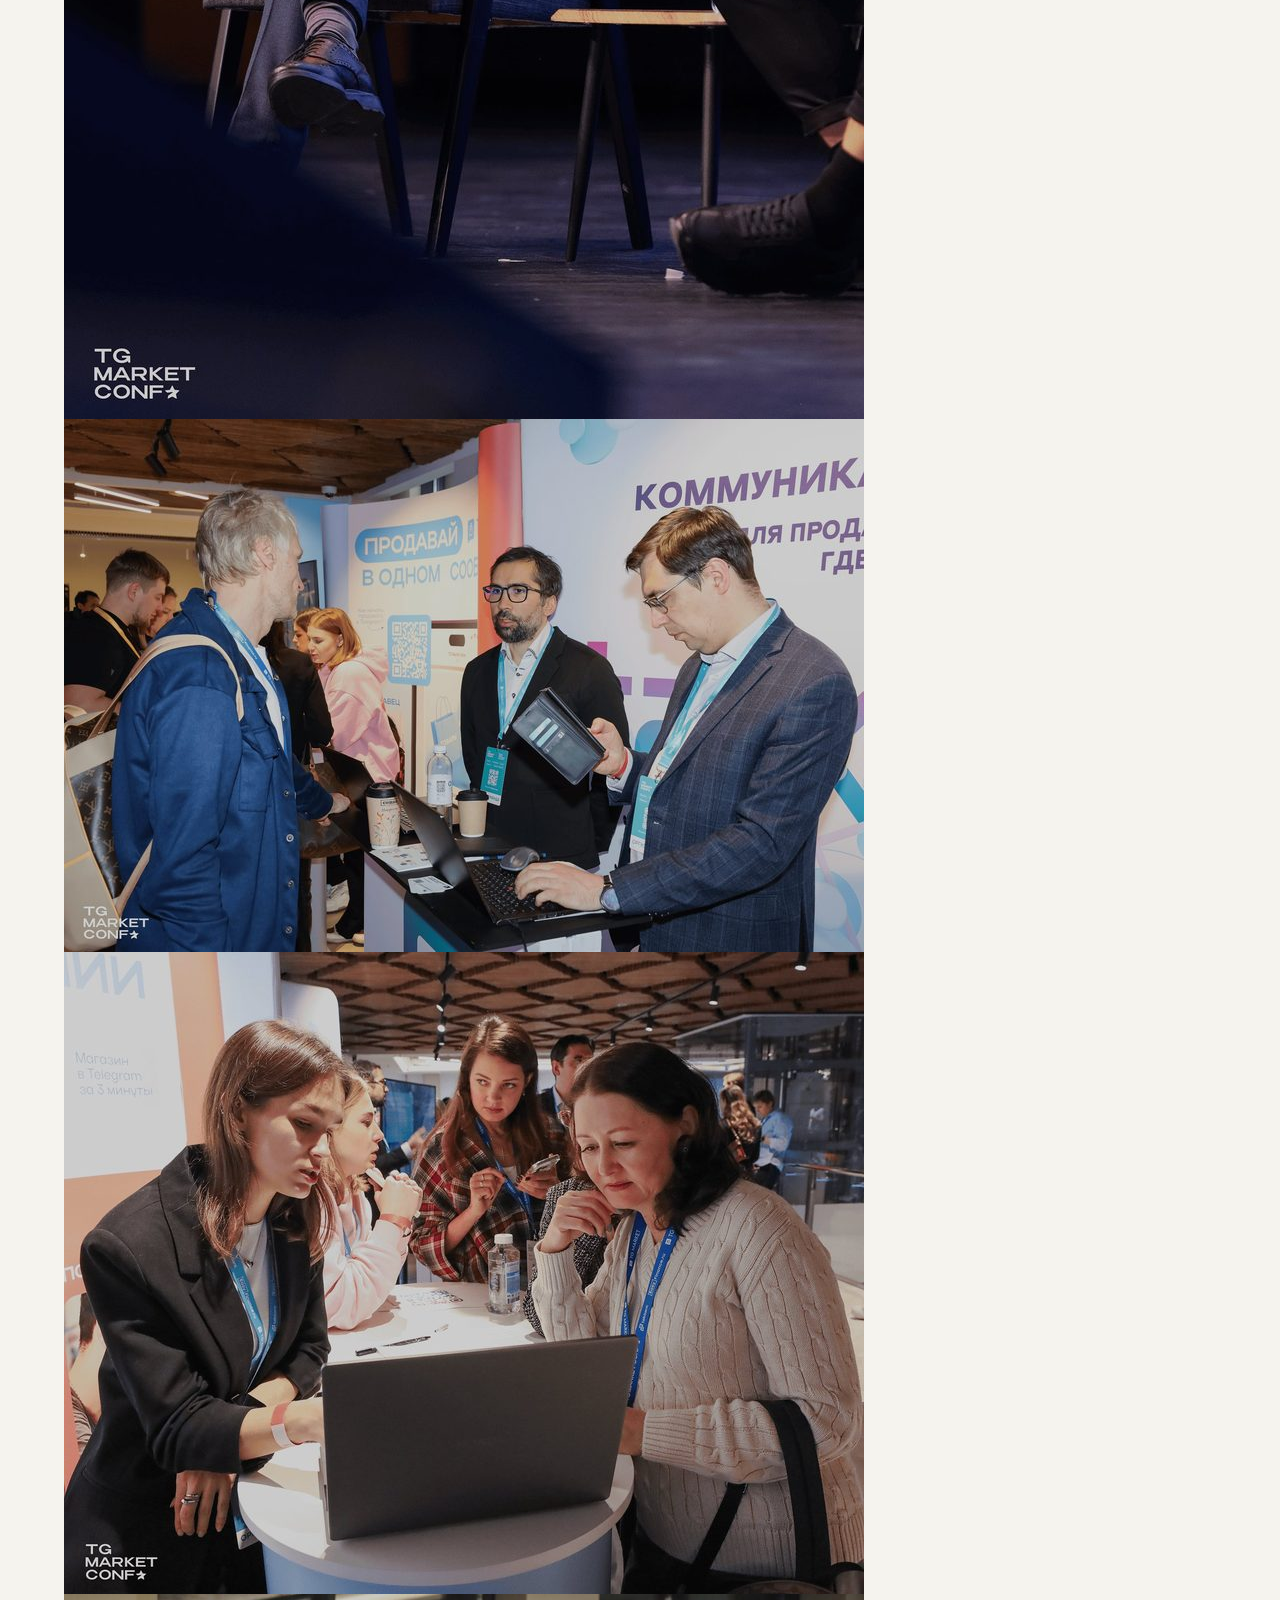
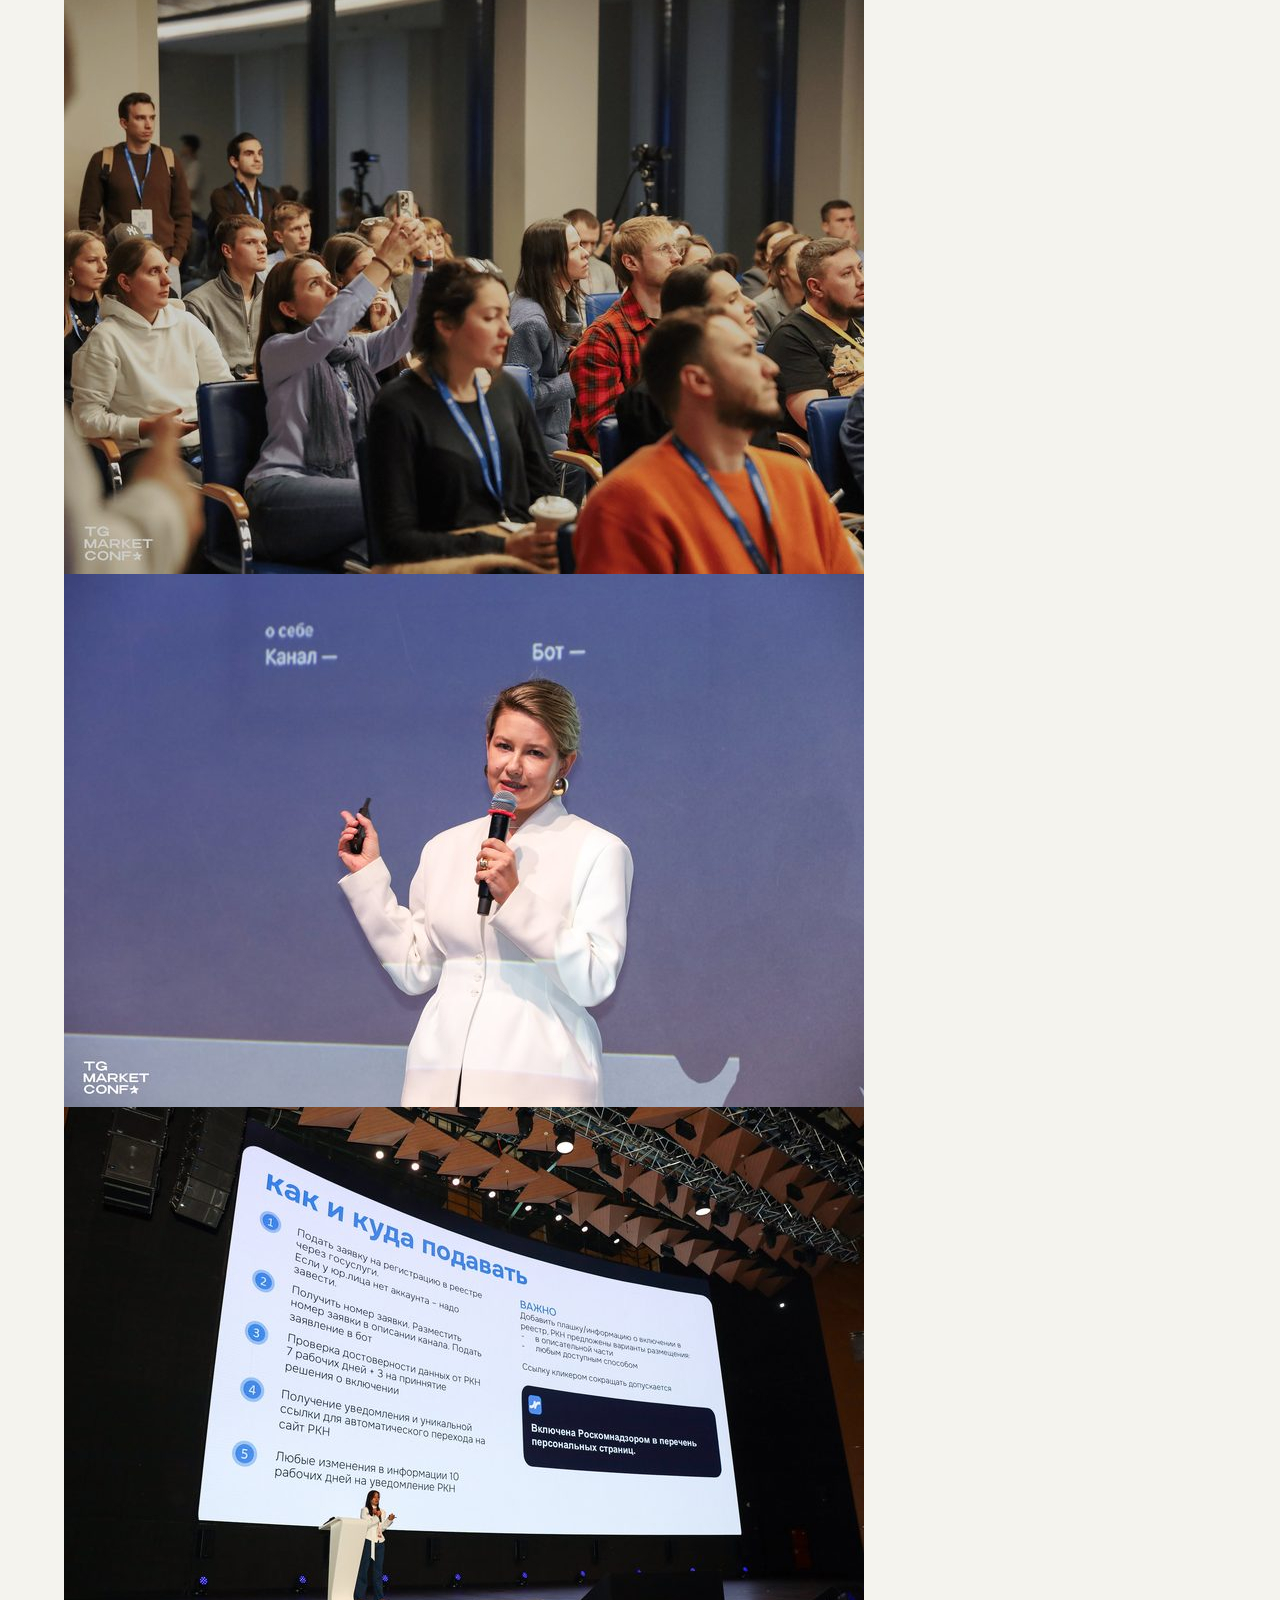
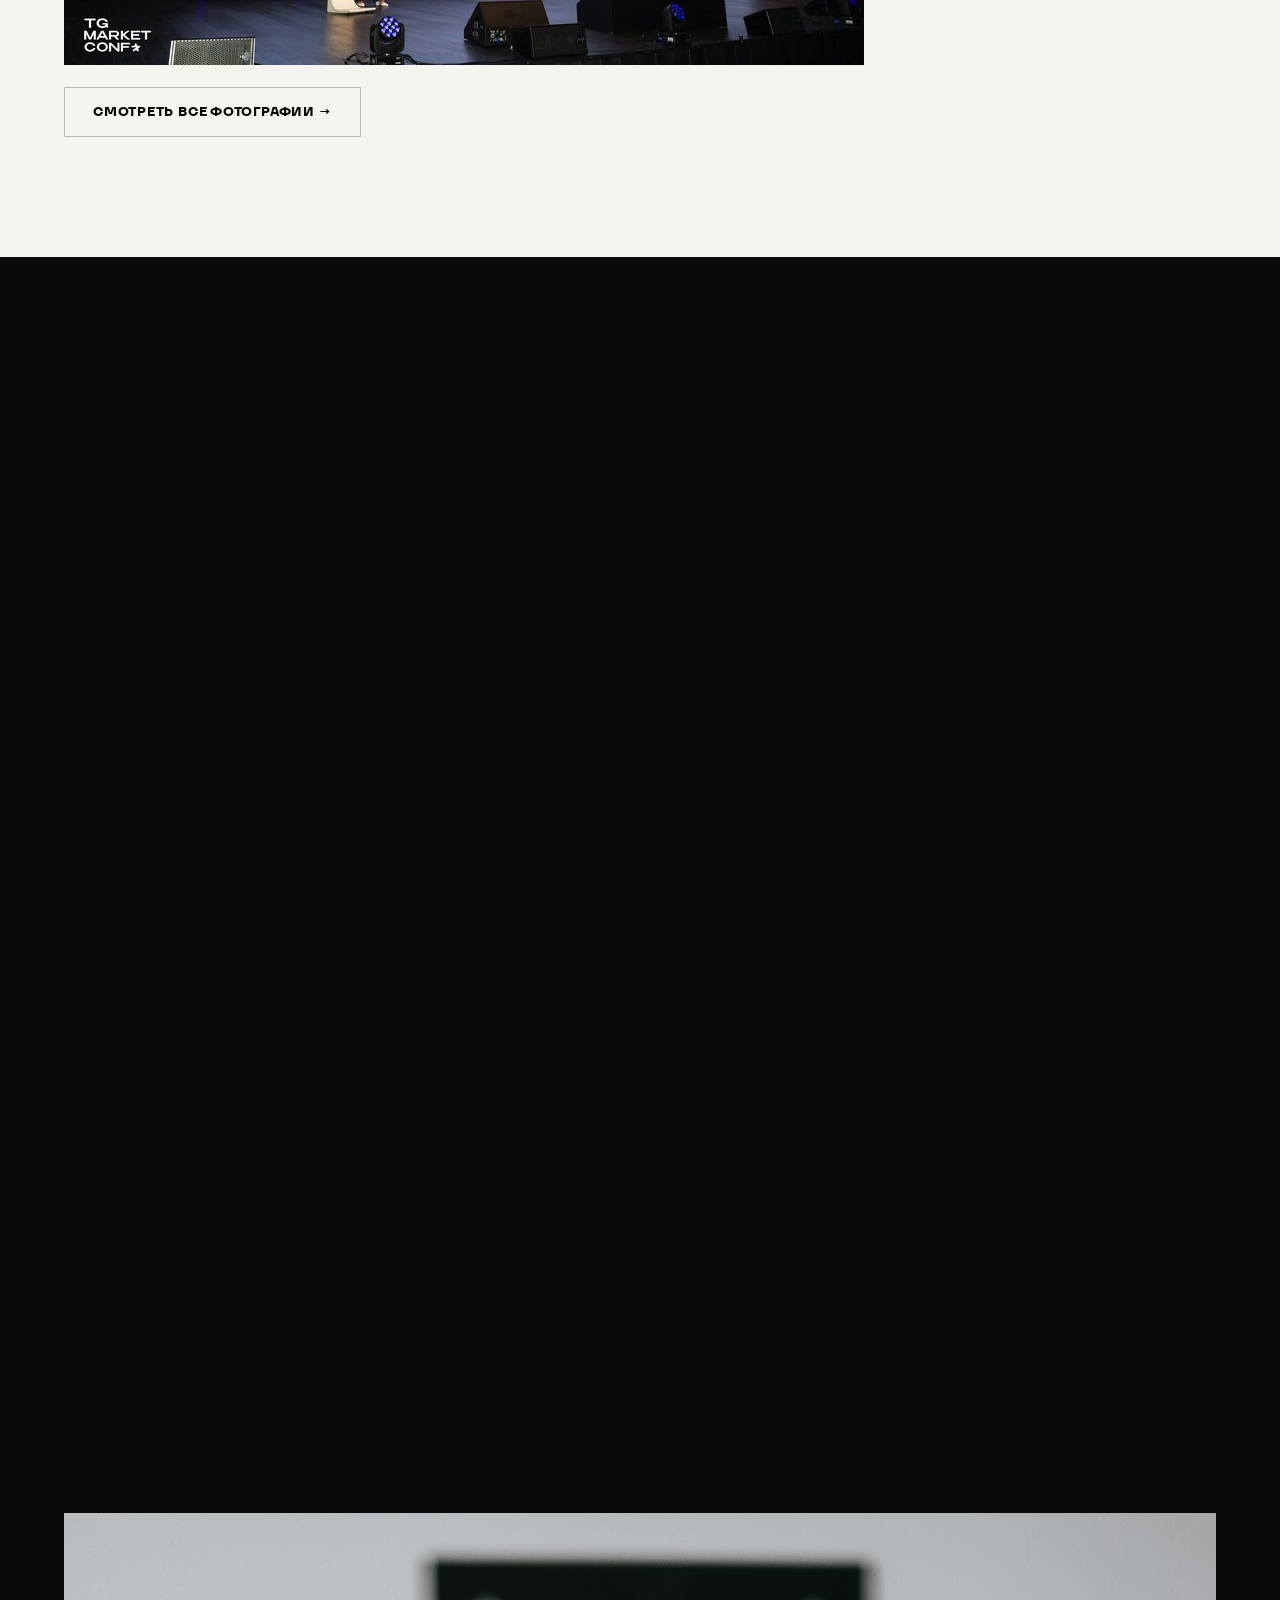
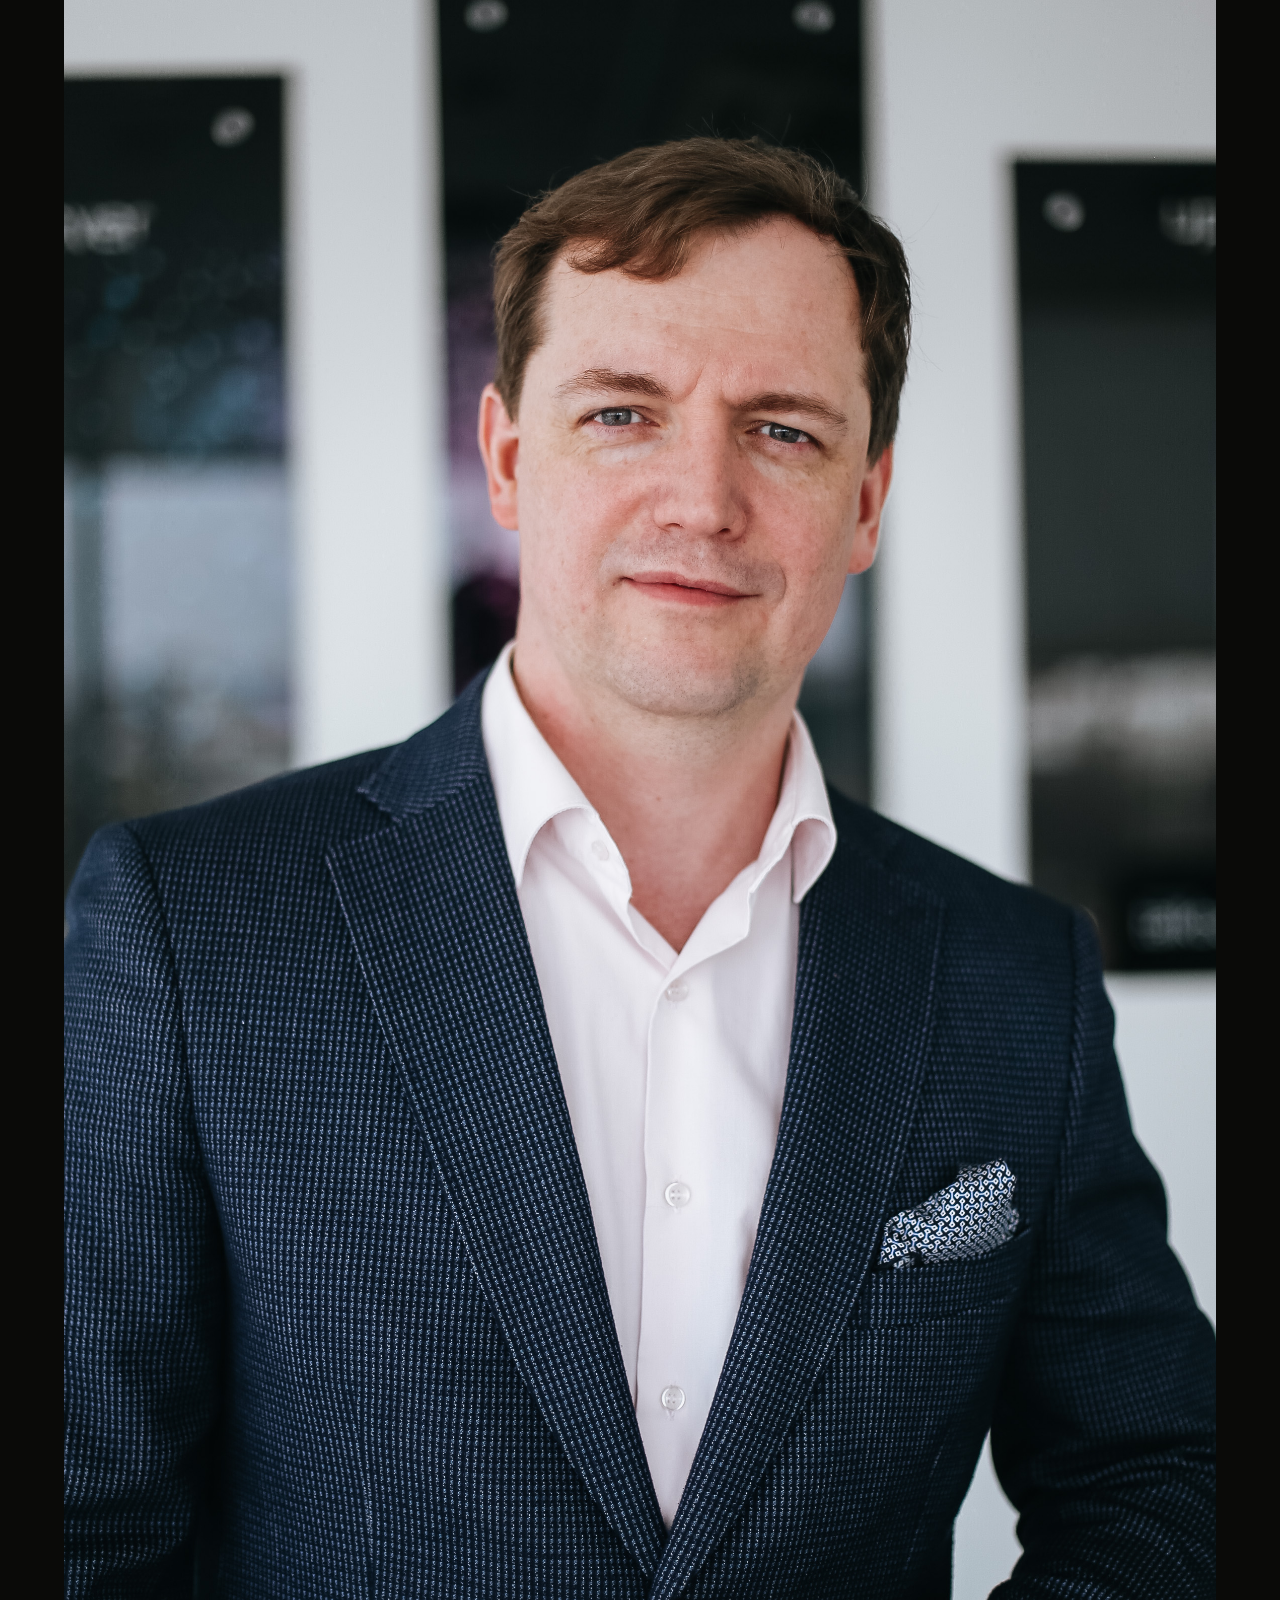
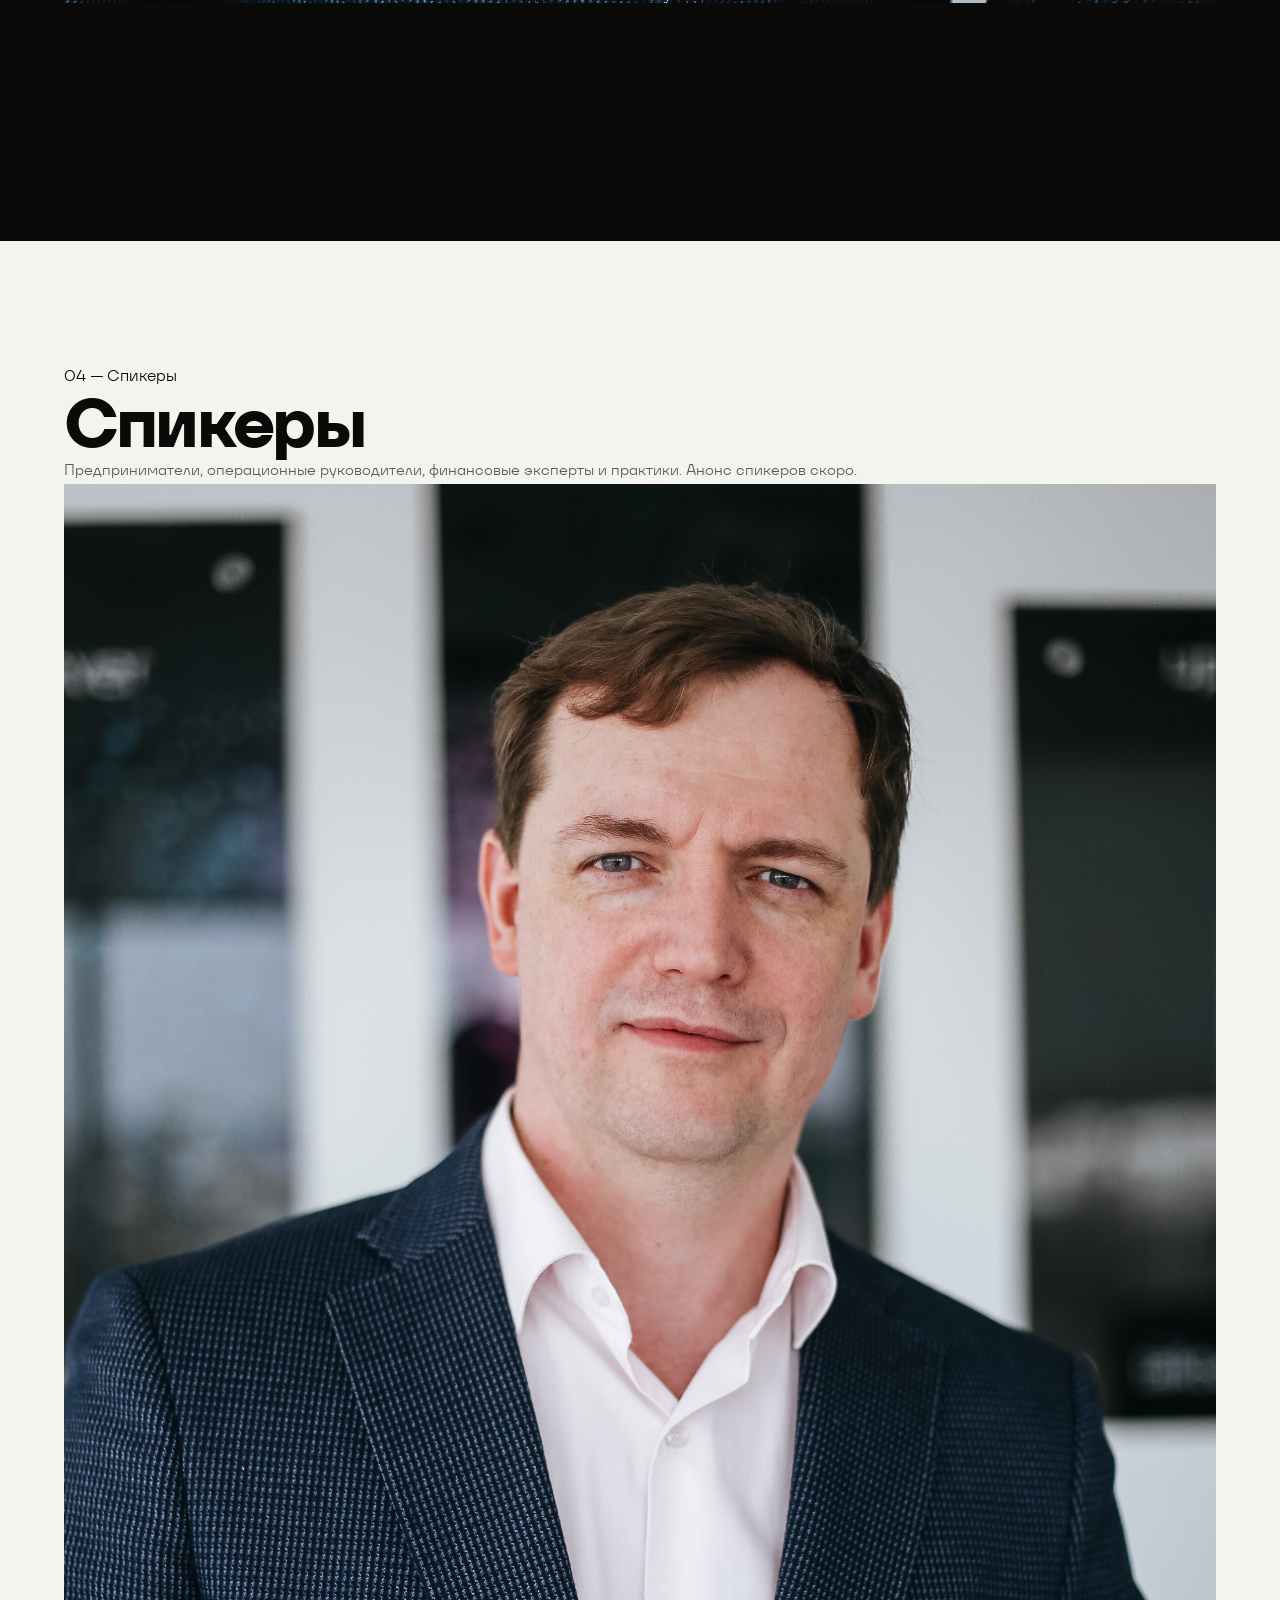
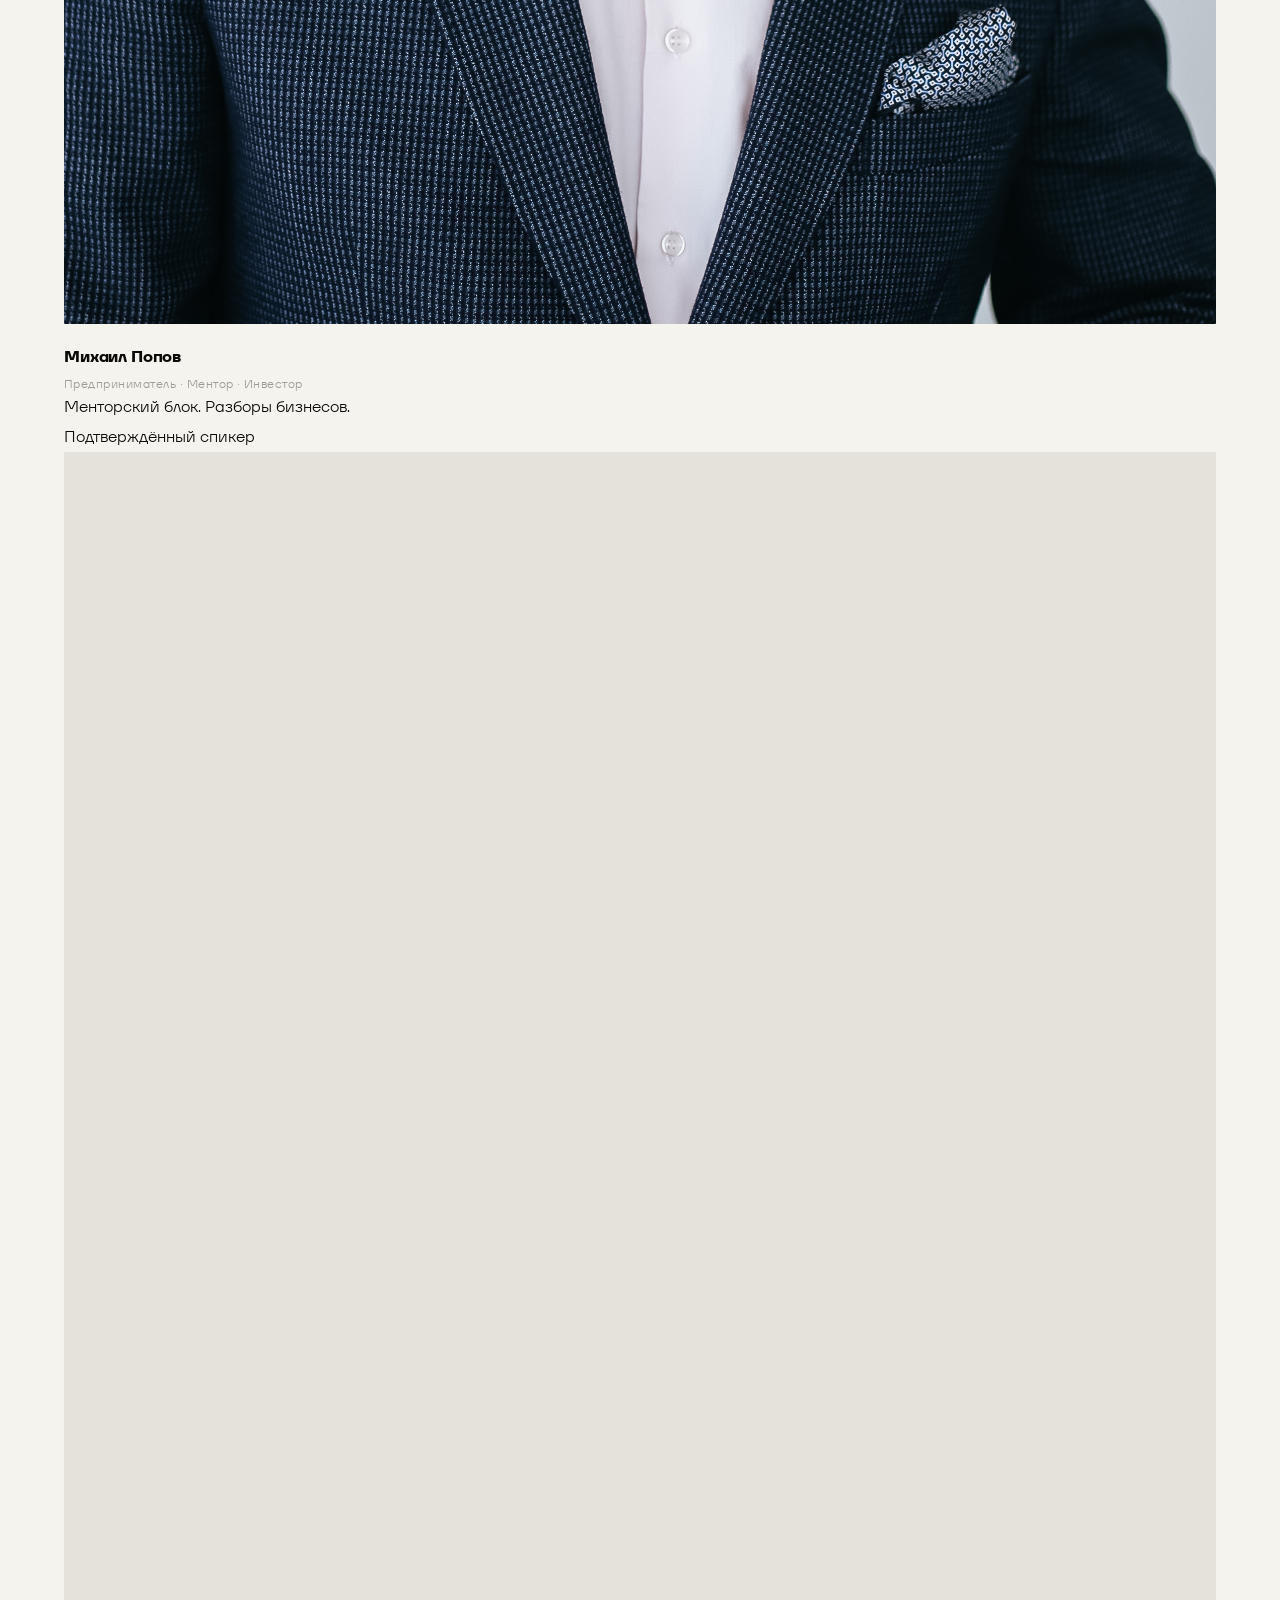
==== commit a9db37f2: "Add files via upload" ====
--- a/index.html
+++ b/index.html
@@ -24,10 +24,6 @@
 <html lang="ru">
 <head>
   <meta charset="UTF-8">
-  <!--
-    viewport — обязательно для корректного отображения на телефоне
-    ⚠️ Не меняйте эту строку
-  -->
   <meta name="viewport" content="width=device-width, initial-scale=1.0">
 
   <!-- ✅ ЗАГОЛОВОК ВКЛАДКИ БРАУЗЕРА — меняйте здесь -->
@@ -41,10 +37,7 @@
   <meta property="og:description" content="Место, где встречаются сильные предприниматели и создаются партнёрства.">
   <meta property="og:image"       content="images/photo1.jpg">
 
-  <!--
-    ⚠️ ПОДКЛЮЧЕНИЕ СТИЛЕЙ — не меняйте путь
-    Все стили находятся в файле styles/main.css
-  -->
+  <!-- ⚠️ ПОДКЛЮЧЕНИЕ СТИЛЕЙ — не меняйте путь -->
   <link rel="stylesheet" href="styles/main.css">
 </head>
 <body>
@@ -55,29 +48,25 @@
 
 <!-- ════════════════════════════════════════════════════════════
      ШАПКА (навигация)
-     Прилипает к верху страницы при прокрутке.
+     Прилипает к верху страницы. На hero — прозрачная.
+     При скролле — молочная с blur.
 
      ✅ ЧТО МОЖНО МЕНЯТЬ:
      — Текст ссылок в <ul>
-     — href ссылок (якоря типа #program ведут к секциям)
-     — Текст кнопок
-     — href кнопок (сейчас: #tickets и #partner-cta)
+     — href ссылок (#program ведёт к секции с id="program")
+     — Текст и href кнопок в .nav-actions
 ════════════════════════════════════════════════════════════ -->
 <nav>
   <!-- ✅ ЛОГОТИП
-       Файл: images/logo.svg — должен быть настоящим SVG с атрибутом viewBox.
-       Размер задан в CSS (.nav-logo img: width:130px height:28px) — не дублируйте
-       здесь атрибуты width/height, чтобы Safari Retina рендерил вектор чисто.
-       Для абсолютной резкости на всех устройствах: замените <img> на inline SVG. -->
+       Файл: images/logo.svg
+       Размер задан в CSS (130px × 28px) — не добавляйте width/height здесь. -->
   <a href="index.html" class="nav-logo">
     <img src="images/logo.svg"
          alt="TG Market Conf"
          loading="eager">
   </a>
 
-  <!-- ✅ ССЫЛКИ НАВИГАЦИИ
-       href="#program" — прокрутит к секции с id="program"
-       Меняйте текст ссылок здесь -->
+  <!-- ✅ ССЫЛКИ НАВИГАЦИИ -->
   <ul>
     <li><a href="#program">Программа</a></li>
     <li><a href="#speakers">Спикеры</a></li>
@@ -86,10 +75,7 @@
     <li><a href="#tickets">Билеты</a></li>
   </ul>
 
-  <!-- ✅ КНОПКИ В ШАПКЕ
-       «Купить билет»    → ведёт к блоку билетов (#tickets)
-       «Стать партнёром» → ведёт к партнёрскому блоку (#partner-cta)
-       Меняйте текст и href при необходимости -->
+  <!-- ✅ КНОПКИ В ШАПКЕ -->
   <div class="nav-actions">
     <a href="#partner-cta" class="btn btn-ghost btn-sm">Стать партнёром</a>
     <a href="#tickets"     class="btn btn-blue  btn-sm">Купить билет</a>
@@ -98,97 +84,118 @@
 
 
 <!-- ════════════════════════════════════════════════════════════
-     ПЕРВЫЙ ЭКРАН (HERO) — насыщенный синий, контрастная типографика
-     Фон: #1D4FFA. Типографика: белая.
-
-     ✅ ЧТО МОЖНО МЕНЯТЬ:
-     — .hero-eyebrow         — метка над заголовком
-     — h1.hero-h1            — главный заголовок; <em> = приглушённая часть
-     — .hero-sub             — подзаголовок
-     — .hero-btns a          — кнопки и их href
-     — .hero-facts span      — строка фактов под кнопками
-     — .t-item в .ticker-track — тексты бегущей строки
-
-     ⚠️ НЕ ТРОГАЙТЕ:
-     — .hero-bg-grid         — фоновая сетка-текстура
-     — .hero-bg-yr           — декоративный "'26" на фоне
-     — Тексты в ticker продублированы — нужно для зацикливания
+     HERO — Editorial poster / архивная афиша.
+     Белый фон, крупная типографика, синие акценты.
+
+     ✅ ЧТО МЕНЯТЬ:
+     — .hero-eyebrow        — метка над заголовком (город · дата)
+     — h1.hero-h1           — главный заголовок (каждый <br> = новая строка)
+     — .hero-aside-n        — число справа (год / данные)
+     — .hero-aside-label    — подпись под числом справа
+     — .hero-sub            — подзаголовок
+     — .hero-fact-n         — числа в строке фактов
+     — .hero-fact-label     — подписи к фактам
+     — .hero-btns a         — кнопки CTA (href и текст)
+     — .ticker-item         — тексты бегущей строки
+     ⚠️ Тексты тикера продублированы — нужно для бесшовного зацикливания
 ════════════════════════════════════════════════════════════ -->
 <section id="hero">
-
-  <!-- Тонкая фоновая сетка — brand texture -->
-  <div class="hero-bg-grid" aria-hidden="true"></div>
-
-  <!-- Декоративный "'26" — типографический графический элемент -->
-  <div class="hero-bg-yr" aria-hidden="true">'26</div>
-
-  <!-- Основной контентный блок -->
-  <div class="hero-content">
-
-    <!-- ✅ МЕТКА НАД ЗАГОЛОВКОМ — меняйте текст -->
+  <div class="hero-bg-yr" aria-hidden="true">26</div>
+  <div class="hero-inner">
+
+    <!-- ✅ EYEBROW — метка над заголовком -->
     <div class="hero-eyebrow">
-      <span class="hero-eyebrow-dot" aria-hidden="true"></span>
-      МОСКВА · ОКТЯБРЬ 2026
-    </div>
-
-    <!-- ✅ ГЛАВНЫЙ ЗАГОЛОВОК
-         <em> — приглушённая часть (без курсива, задано CSS) -->
-    <h1 class="hero-h1">
-      TG Market<br>Conf <em>'26</em>
-    </h1>
-
-    <!-- ✅ ПОДЗАГОЛОВОК -->
-    <p class="hero-sub">
-      Практическая конференция для предпринимателей,
-      которые строят бизнес в Telegram
-    </p>
-
-    <!-- ✅ КНОПКИ
-         «Купить билет»    → #tickets
-         «Стать партнёром» → #partner-cta -->
-    <div class="hero-btns">
-      <a href="#tickets"     class="btn hero-btn-primary">
-        Купить билет <span class="arr">→</span>
-      </a>
-      <a href="#partner-cta" class="btn hero-btn-outline">
-        Стать партнёром
-      </a>
-    </div>
-
-    <!-- ✅ СТРОКА ФАКТОВ — меняйте текст в каждом span
-         hero-facts-dot — разделитель, не трогайте -->
-    <div class="hero-facts">
-      <span>1 день</span>
-      <span class="hero-facts-dot" aria-hidden="true"></span>
-      <span>предприниматели</span>
-      <span class="hero-facts-dot" aria-hidden="true"></span>
-      <span>нетворкинг</span>
-      <span class="hero-facts-dot" aria-hidden="true"></span>
-      <span>разборы бизнесов</span>
-    </div>
-
-  </div><!-- /hero-content -->
-
-  <!-- БЕГУЩАЯ СТРОКА — в самом низу hero, не пересекает контент
-       ✅ Меняйте тексты в .t-item
+      <span class="hero-dot" aria-hidden="true"></span>
+      МОСКВА&nbsp;·&nbsp;ОКТЯБРЬ 2026
+    </div>
+
+    <!-- Зона заголовка: большой h1 + число-акцент справа -->
+    <div class="hero-headline-wrap">
+
+      <!-- ✅ ГЛАВНЫЙ ЗАГОЛОВОК
+           text-transform: uppercase задан в CSS.
+           <br> = новая строка. -->
+      <h1 class="hero-h1">TG<br>Market<br>Conf</h1>
+
+      <!-- ✅ ЧИСЛО СПРАВА (десктоп) — год или дата
+           Скрывается на мобильных. -->
+      <div class="hero-aside" aria-hidden="true">
+        <div class="hero-aside-n">'26</div>
+        <div class="hero-aside-label">Октябрь</div>
+      </div>
+    </div>
+
+    <!-- Тонкая разделительная линия -->
+    <hr class="hero-hr" aria-hidden="true">
+
+    <!-- Нижняя часть hero: текст + факты (слева), кнопки (справа) -->
+    <div class="hero-foot">
+
+      <!-- Левая: описание и статистика -->
+      <div class="hero-foot-left">
+
+        <!-- ✅ ПОДЗАГОЛОВОК -->
+        <p class="hero-sub">
+          Практическая конференция для предпринимателей,
+          которые строят бизнес в Telegram
+        </p>
+
+        <!-- ✅ ФАКТЫ — меняйте числа (.hero-fact-n) и подписи (.hero-fact-label)
+             .hero-fact-sep — вертикальный разделитель, не трогайте -->
+        <div class="hero-facts">
+          <div class="hero-fact">
+            <div class="hero-fact-n">1&nbsp;день</div>
+            <div class="hero-fact-label">Формат</div>
+          </div>
+          <div class="hero-fact-sep" aria-hidden="true"></div>
+          <div class="hero-fact">
+            <div class="hero-fact-n">3&nbsp;000+</div>
+            <div class="hero-fact-label">Участников</div>
+          </div>
+          <div class="hero-fact-sep" aria-hidden="true"></div>
+          <div class="hero-fact">
+            <div class="hero-fact-n">100+</div>
+            <div class="hero-fact-label">Партнёров</div>
+          </div>
+        </div>
+
+      </div><!-- /hero-foot-left -->
+
+      <!-- Правая: кнопки CTA -->
+      <div class="hero-foot-right">
+        <!-- ✅ КНОПКИ — меняйте href и текст
+             btn-blue = синяя кнопка (основная)
+             btn-ghost = контурная тёмная (дополнительная) -->
+        <div class="hero-btns">
+          <a href="#tickets"     class="btn btn-blue btn-lg">Купить билет&nbsp;→</a>
+          <a href="#partner-cta" class="btn btn-ghost btn-lg">Стать партнёром</a>
+        </div>
+      </div>
+
+    </div><!-- /hero-foot -->
+
+  </div><!-- /hero-inner -->
+
+  <!-- БЕГУЩАЯ СТРОКА (синяя полоска внизу hero)
+       ✅ Меняйте тексты .ticker-item
        ⚠️ Каждый пункт продублирован — нужно для зацикливания.
           Добавляя пункт, добавьте его и во вторую половину. -->
-  <div class="hero-ticker">
+  <div class="hero-ticker" aria-hidden="true">
     <div class="ticker-track">
       <!-- Первая копия -->
-      <span class="t-item"><b>Практика</b> — никакой теории</span><span class="t-sep"></span>
-      <span class="t-item"><b>Реальные решения</b> — без воды</span><span class="t-sep"></span>
-      <span class="t-item"><b>Менторство</b> по итогам конференции</span><span class="t-sep"></span>
-      <span class="t-item"><b>Разборы</b> бизнесов на сцене</span><span class="t-sep"></span>
-      <span class="t-item"><b>Нетворкинг</b> с практиками</span><span class="t-sep"></span>
-      <span class="t-item"><b>3 000+</b> участников в 2024–2025</span><span class="t-sep"></span>
-      <!-- Дубль — НЕ УДАЛЯЙТЕ, нужен для бесшовного зацикливания -->
-      <span class="t-item"><b>Практика</b> — никакой теории</span><span class="t-sep"></span>
-      <span class="t-item"><b>Реальные решения</b> — без воды</span><span class="t-sep"></span>
-      <span class="t-item"><b>Менторство</b> по итогам конференции</span><span class="t-sep"></span>
-      <span class="t-item"><b>Разборы</b> бизнесов на сцене</span><span class="t-sep"></span>
-      <span class="t-item"><b>Нетворкинг</b> с практиками</span><span class="t-sep"></span>
-      <span class="t-item"><b>3 000+</b> участников в 2024–2025</span><span class="t-sep"></span>
+      <span class="ticker-item">Практика — никакой теории</span>
+      <span class="ticker-item">Реальные решения — без воды</span>
+      <span class="ticker-item">Менторство по итогам конференции</span>
+      <span class="ticker-item">Разборы бизнесов на сцене</span>
+      <span class="ticker-item">Нетворкинг с практиками</span>
+      <span class="ticker-item">3 000+ участников в 2024–2025</span>
+      <!-- Дубль — НЕ УДАЛЯЙТЕ -->
+      <span class="ticker-item">Практика — никакой теории</span>
+      <span class="ticker-item">Реальные решения — без воды</span>
+      <span class="ticker-item">Менторство по итогам конференции</span>
+      <span class="ticker-item">Разборы бизнесов на сцене</span>
+      <span class="ticker-item">Нетворкинг с практиками</span>
+      <span class="ticker-item">3 000+ участников в 2024–2025</span>
     </div>
   </div>
 
@@ -341,10 +348,7 @@
          Как заменить фото:
          1. Загрузите новый файл в папку images/
          2. Замените src="images/photoN.jpg" на ваш файл
-         3. Обновите alt с описанием фото
-
-         Первое фото — широкое (занимает 2 колонки, задаётся в CSS)
-         Третье фото — высокое (занимает 2 строки, задаётся в CSS) -->
+         3. Обновите alt с описанием фото -->
     <div class="gal-lbl">Фотографии с конференций</div>
     <div class="gal-grid reveal">
       <!-- ✅ ФОТО 1 — широкое -->
@@ -375,7 +379,6 @@
 
 <!-- ════════════════════════════════════════════════════════════
      БЛОК 03 — ПРОГРАММА КОНФЕРЕНЦИИ
-     Готовая структура для будущего наполнения.
 
      ✅ КАК ДОБАВИТЬ НОВЫЙ БЛОК:
      Скопируйте один .prog-item целиком и вставьте снизу.
@@ -390,13 +393,6 @@
      .prog-spk-wrap   — блок спикера (фото + имя + должность)
      .prog-badge      — метка справа: "Обзор", "Кейсы" и т.д.
      .prog-status     — статус: "Подтверждено" или "Скоро анонс"
-
-     ✅ ЧТОБЫ ДОБАВИТЬ СПИКЕРА К БЛОКУ:
-     Заполните блок .prog-spk-wrap (он уже есть, раскомментируйте).
-     Фото — круглое, 32px, файл images/имя.jpg
-
-     ⚠️ Классы reveal d1–d5 отвечают за анимацию появления.
-     Не удаляйте их.
 ════════════════════════════════════════════════════════════ -->
 <section id="program">
   <div class="wrap">
@@ -407,58 +403,29 @@
 
       <!-- ══ БЛОК I ══════════════════════════════════════════ -->
       <div class="prog-item reveal d1">
-        <!-- Римская цифра слева -->
         <div class="prog-rn" aria-hidden="true">I</div>
-
-        <!-- Основное содержимое -->
         <div class="prog-content">
-          <!-- ✅ МЕТКА БЛОКА -->
           <div class="prog-label">Блок первый</div>
-
-          <!-- ✅ ВРЕМЯ
-               Меняйте "Скоро" на реальное время: "10:00 — 11:30" -->
           <div class="prog-time-badge">
+            <!-- ✅ Время: меняйте "Скоро" на реальное "10:00 — 11:30" -->
             <span class="prog-time-val">Скоро</span>
           </div>
-
           <!-- ✅ НАЗВАНИЕ ВЫСТУПЛЕНИЯ -->
           <div class="prog-name">Реальность 2026</div>
-
           <!-- ✅ ОПИСАНИЕ -->
           <div class="prog-desc">
             Что происходит с бизнесом прямо сейчас.
             Где деньги. Что уже не работает.
           </div>
-
-          <!-- ✅ БЛОК СПИКЕРА
-               Как заполнить:
-               1. Загрузите фото в images/ (например images/speaker-anna.jpg)
-               2. Замените src в img
-               3. Заполните .prog-spk-name и .prog-spk-role
-               Пока нет спикера — удалите весь .prog-spk-wrap или оставьте пустым -->
-          <div class="prog-spk-wrap">
-            <!-- Раскомментируйте когда появится спикер:
-            <img src="images/speaker-name.jpg"
-                 class="prog-spk-photo"
-                 alt="Имя спикера"
-                 loading="lazy">
-            <div class="prog-spk-info">
-              <div class="prog-spk-name">Имя Фамилия</div>
-              <div class="prog-spk-role">CEO компании X</div>
-            </div>
-            -->
-          </div>
-        </div>
-
-        <!-- Правая часть: метка -->
+          <div class="prog-spk-wrap"></div>
+        </div>
         <div class="prog-meta">
           <!-- ✅ МЕТКА ФОРМАТА -->
           <div class="prog-badge">Обзор</div>
-          <!-- ✅ СТАТУС: "Подтверждено" или "Скоро анонс" -->
+          <!-- ✅ СТАТУС -->
           <div class="prog-status prog-status--soon">Скоро анонс</div>
         </div>
       </div>
-      <!-- ══ /БЛОК I ══════════════════════════════════════════ -->
 
       <!-- ══ БЛОК II ════════════════════════════════════════ -->
       <div class="prog-item reveal d2">
@@ -468,7 +435,7 @@
           <div class="prog-time-badge"><span class="prog-time-val">Скоро</span></div>
           <div class="prog-name">Ошибки</div>
           <div class="prog-desc">Где предприниматели теряют прибыль. Управленческие, финансовые и операционные ошибки в кризис.</div>
-          <div class="prog-spk-wrap"></div><!-- Оставьте пустым или добавьте спикера -->
+          <div class="prog-spk-wrap"></div>
         </div>
         <div class="prog-meta">
           <div class="prog-badge">Диагностика</div>
@@ -520,14 +487,12 @@
           </div>
           <!-- ✅ ПРИМЕР ЗАПОЛНЕННОГО БЛОКА СПИКЕРА -->
           <div class="prog-spk-wrap">
-            <!-- ✅ Фото спикера — круглое, 32px -->
             <img src="images/mikhail.jpg"
                  class="prog-spk-photo"
                  alt="Михаил Попов"
                  loading="lazy"
                  onerror="this.style.display='none'">
             <div class="prog-spk-info">
-              <!-- ✅ Имя и должность -->
               <div class="prog-spk-name">Михаил Попов</div>
               <div class="prog-spk-role">Предприниматель · Ментор</div>
             </div>
@@ -535,16 +500,9 @@
         </div>
         <div class="prog-meta">
           <div class="prog-badge">Отбор</div>
-          <!-- ✅ Статус подтверждённого блока -->
           <div class="prog-status prog-status--confirmed">Подтверждено</div>
         </div>
       </div>
-
-      <!--
-        ✅ ДОБАВИТЬ НОВЫЙ БЛОК ПРОГРАММЫ:
-        Скопируйте один из блоков выше целиком (от <div class="prog-item"> до </div>)
-        и вставьте здесь. Измените содержимое.
-      -->
 
     </div><!-- /prog-list -->
   </div>
@@ -555,17 +513,11 @@
      БЛОК 04 — СПИКЕРЫ
      Карточки: каждая цельная — фото + текст в одном блоке.
 
-     ✅ КАК ДОБАВИТЬ РЕАЛЬНОГО СПИКЕРА (вместо заглушки):
+     ✅ КАК ДОБАВИТЬ РЕАЛЬНОГО СПИКЕРА:
      1. Загрузите фото: images/speaker-ivan.jpg
-     2. Замените весь блок .spk-photo-wrap:
-        БЫЛО:   <div class="spk-placeholder">...</div>
-        СТАЛО:  <img src="images/speaker-ivan.jpg" alt="Иван Иванов">
-     3. Замените .spk-name, .spk-role, .spk-topic
-     4. Смените .spk-status: текст "Скоро анонс" → "Подтверждён"
-
-     ✅ КАК ДОБАВИТЬ ЕЩЁ ОДНУ КАРТОЧКУ:
-     Скопируйте любой .spk-card и вставьте после последнего.
-     Сетка автоматически перенесёт на новую строку.
+     2. Замените .spk-placeholder на:
+        <img src="images/speaker-ivan.jpg" alt="Иван Иванов">
+     3. Замените .spk-name, .spk-role, .spk-topic, .spk-status
 ════════════════════════════════════════════════════════════ -->
 <section id="speakers">
   <div class="wrap">
@@ -581,19 +533,11 @@
 
       <!-- ══ МИХАИЛ ПОПОВ — подтверждённый спикер ═══════════ -->
       <div class="spk-card reveal d1">
-        <!-- Зона фото -->
         <div class="spk-photo-wrap">
-          <!--
-            ✅ ФОТО СПИКЕРА
-            Файл: images/mikhail.jpg
-            Положите файл в папку images/ и убедитесь, что имя совпадает.
-            onerror — показывает плейсхолдер если файл не найден
-          -->
           <img src="images/mikhail.jpg"
                alt="Михаил Попов"
                loading="lazy"
                onerror="this.style.display='none'; this.nextElementSibling.style.display='flex'">
-          <!-- Плейсхолдер (показывается если нет фото) -->
           <div class="spk-placeholder" style="display:none" aria-hidden="true">
             <div class="spk-placeholder-icon">
               <svg viewBox="0 0 24 24" stroke-width="1.5" fill="none" aria-hidden="true">
@@ -603,25 +547,15 @@
             <span class="spk-placeholder-text">Михаил Попов</span>
           </div>
         </div>
-        <!-- Текстовая часть карточки -->
         <div class="spk-info">
-          <!-- ✅ ИМЯ СПИКЕРА -->
           <div class="spk-name">Михаил Попов</div>
-          <!-- ✅ РОЛЬ / КОМПАНИЯ -->
           <div class="spk-role">Предприниматель · Ментор · Инвестор</div>
-          <!-- ✅ ТЕМА ВЫСТУПЛЕНИЯ -->
           <div class="spk-topic">Менторский блок. Разборы бизнесов.</div>
-          <!-- ✅ СТАТУС — меняйте текст -->
           <div class="spk-status">Подтверждённый спикер</div>
         </div>
       </div>
 
       <!-- ══ ЗАГЛУШКА 2 ══════════════════════════════════════ -->
-      <!--
-        ✅ Как заполнить: см. инструкцию выше (блок Михаила).
-        Замените .spk-placeholder на <img src="images/speaker-X.jpg" alt="Имя">
-        и заполните поля .spk-name, .spk-role, .spk-topic, .spk-status
-      -->
       <div class="spk-card reveal d2">
         <div class="spk-photo-wrap">
           <div class="spk-placeholder">
@@ -689,7 +623,6 @@
 <!-- ════════════════════════════════════════════════════════════
      БЛОК 05 — МЕНТОР
      Синий фон, три колонки: фото | текст | цифры.
-     На мобильных — фото скрывается, остаётся текст + цифры.
 
      ✅ ЧТО МЕНЯТЬ:
      — Фото: src в .ment-photo-frame img
@@ -701,21 +634,15 @@
   <div class="wrap">
     <div class="ment-grid">
 
-      <!-- Колонка 1: ФОТО (скрывается на мобильных) -->
+      <!-- Колонка 1: ФОТО -->
       <div class="ment-photo-col reveal">
         <div class="ment-photo-frame">
-          <!--
-            ✅ ФОТО МИХАИЛА
-            Файл: images/mikhail.jpg
-            Прямые углы. Обрезается сверху (лицо — вверху кадра).
-            Если файла нет — просто серый фон.
-          -->
+          <!-- ✅ ФОТО МИХАИЛА — файл: images/mikhail.jpg -->
           <img src="images/mikhail.jpg"
                alt="Михаил Попов"
                loading="lazy">
         </div>
         <div class="ment-caption">
-          <!-- ✅ Подпись под фото -->
           <div class="ment-caption-name">Михаил Попов</div>
           <div class="ment-caption-role">Предприниматель · Ментор · Инвестор</div>
         </div>
@@ -727,7 +654,6 @@
 
         <!-- ✅ ИМЯ МЕНТОРА -->
         <div class="ment-name">Михаил<br>Попов</div>
-
         <!-- ✅ КРАТКАЯ ДОЛЖНОСТЬ -->
         <div class="ment-sub">CFO/CEO · Финтех-фаундер · Ментор</div>
 
@@ -747,7 +673,7 @@
           <li>Критерий отбора: бизнес от 200 млн ₽, работающий более 5 лет</li>
         </ul>
 
-        <!-- ✅ ТЕГИ — добавляйте/удаляйте <span class="ment-tag"> -->
+        <!-- ✅ ТЕГИ -->
         <div class="ment-tags">
           <span class="ment-tag">IT</span>
           <span class="ment-tag">Финтех</span>
@@ -772,7 +698,6 @@
       </div>
 
       <!-- Колонка 3: ЦИФРЫ -->
-      <!-- ✅ Меняйте .mstat-n (число) и .mstat-l (подпись) -->
       <div class="ment-stats reveal d2">
         <div class="mstat">
           <div class="mstat-n">17+</div>
@@ -801,18 +726,10 @@
      БЛОК 06 — ПАРТНЁРЫ
      Плитки с логотипами.
 
-     ✅ КАК ДОБАВИТЬ ЛОГОТИП ПАРТНЁРА:
+     ✅ КАК ДОБАВИТЬ ЛОГОТИП:
      Замените содержимое .part-tile на:
      <img src="images/partner-name.png" alt="Название партнёра">
-
-     CSS автоматически:
-     — применит grayscale (серый)
-     — при наведении покажет цветной
-     — подберёт правильный размер
-
-     ✅ КАК ДОБАВИТЬ БОЛЬШЕ ПЛИТОК:
-     Скопируйте <div class="part-tile">...</div> и вставьте ещё.
-     Для 6 плиток обновите CSS: grid-template-columns: repeat(6, 1fr)
+     CSS автоматически применит grayscale и анимацию наведения.
 ════════════════════════════════════════════════════════════ -->
 <section id="partners">
   <div class="wrap">
@@ -826,11 +743,11 @@
 
     <!-- ✅ ПЛИТКИ ПАРТНЁРОВ — меняйте или добавляйте -->
     <div class="part-grid reveal">
-      <div class="part-tile">Анонс<span class="part-soon">скоро</span></div><!-- ✅ -->
-      <div class="part-tile">Анонс<span class="part-soon">скоро</span></div><!-- ✅ -->
-      <div class="part-tile">Анонс<span class="part-soon">скоро</span></div><!-- ✅ -->
-      <div class="part-tile">Анонс<span class="part-soon">скоро</span></div><!-- ✅ -->
-      <div class="part-tile">Анонс<span class="part-soon">скоро</span></div><!-- ✅ -->
+      <div class="part-tile">Анонс<span class="part-soon">скоро</span></div>
+      <div class="part-tile">Анонс<span class="part-soon">скоро</span></div>
+      <div class="part-tile">Анонс<span class="part-soon">скоро</span></div>
+      <div class="part-tile">Анонс<span class="part-soon">скоро</span></div>
+      <div class="part-tile">Анонс<span class="part-soon">скоро</span></div>
     </div>
   </div>
 </section>
@@ -839,12 +756,6 @@
 <!-- ════════════════════════════════════════════════════════════
      БЛОК 07 — СТАТЬ ПАРТНЁРОМ + ФОРМА
      Левая: описание. Правая: форма заявки.
-
-     ✅ ЧТО МЕНЯТЬ:
-     — Описание .pcta-intro
-     — Пункты форматов .pcta-fmt
-     — Поля формы: только placeholder (не трогайте id!)
-     — Текст кнопки отправки
 
      ⚠️ НЕ ТРОГАЙТЕ:
      — id="p-name", id="p-company" и т.д. — нужны JS
@@ -873,7 +784,6 @@
           <div class="pcta-fmt">Подарки для участников и спикеров</div>
           <div class="pcta-fmt">Специальные партнёрские активности</div>
         </div>
-        <!-- ✅ Кнопка → скролл к форме (#partner-form) -->
         <a href="#partner-form" class="btn btn-blue reveal">
           Оставить заявку <span class="arr">→</span>
         </a>
@@ -881,13 +791,11 @@
 
       <!-- Правая: форма -->
       <div id="partner-form" class="form-card reveal d2">
-        <!-- ✅ Заголовок и подзаголовок формы -->
         <div class="form-card-title">Заявка на партнёрство</div>
         <p class="form-card-sub">Оставьте контакты — расскажем о форматах и условиях.</p>
 
-        <!-- ✅ ПОЛЯ ФОРМЫ
-             Меняйте только placeholder="..."
-             ⚠️ id="p-..." не трогайте — нужен JS для отправки -->
+        <!-- ✅ ПОЛЯ ФОРМЫ — меняйте только placeholder
+             ⚠️ id="p-..." не трогайте -->
         <div class="form-row">
           <input class="fi" id="p-name"    type="text"  placeholder="Имя и фамилия" required autocomplete="name">
           <input class="fi" id="p-company" type="text"  placeholder="Компания"      required autocomplete="organization">
@@ -899,7 +807,7 @@
         <!-- ✅ КНОПКА ОТПРАВКИ — меняйте только текст
              ⚠️ onclick="submitForm('partner')" не удаляйте -->
         <button class="btn btn-blue"
-                style="width:100%;height:46px;"
+                style="width:100%;height:46px;margin-top:4px;"
                 onclick="submitForm('partner')">
           Оставить заявку
         </button>
@@ -920,17 +828,16 @@
 
 <!-- ════════════════════════════════════════════════════════════
      БЛОК 08 — БИЛЕТЫ
-     Три тарифа. Средний (.feat) — тёмный, выделенный.
+     Три тарифа.
 
      ✅ ЧТО МЕНЯТЬ:
-     — Название тарифа .tc-name
-     — Описание .tc-desc
-     — Пункты включений .tc-item
-     — ЦЕНУ: замените "Скоро" на реальное значение
+     — .tc-name — название тарифа
+     — .tc-desc — описание
+     — .tc-item — пункты включений
+     — .tc-price — цена (замените "Скоро" на реальное значение)
 
      ✅ КОГДА ПОЯВИТСЯ ССЫЛКА НА ПОКУПКУ:
-     Замените:  <a href="#tickets" class="btn btn-ghost">Купить билет</a>
-     На:        <a href="ССЫЛКА_НА_ОПЛАТУ" target="_blank" class="btn btn-ghost">Купить за 29 000 ₽</a>
+     Замените href="#tickets" на ссылку оплаты.
      Ищите комментарий "← ЗДЕСЬ ВСТАВИТЬ ССЫЛКУ НА ПОКУПКУ"
 ════════════════════════════════════════════════════════════ -->
 <section id="tickets">
@@ -943,21 +850,17 @@
       <!-- Тариф: Базовый -->
       <div class="tc reveal d1">
         <div class="tc-badge">Базовый</div>
-        <!-- ✅ НАЗВАНИЕ -->
         <div class="tc-name">Базовый</div>
-        <!-- ✅ ОПИСАНИЕ -->
         <div class="tc-desc">Для тех, кто хочет попасть на основную программу.</div>
         <div class="tc-div"></div>
-        <!-- ✅ ВКЛЮЧЕНИЯ — добавляйте/удаляйте .tc-item -->
         <ul class="tc-items">
           <li class="tc-item">Доступ к основной программе</li>
           <li class="tc-item">Участие в общих нетворкинг-зонах</li>
           <li class="tc-item">Материалы после мероприятия</li>
         </ul>
         <div class="tc-price-l">Стоимость</div>
-        <!-- ✅ ЦЕНА — замените "Скоро" -->
+        <!-- ✅ ЦЕНА -->
         <div class="tc-price">Скоро</div>
-        <!-- ✅ КНОПКА — замените href когда появится ссылка -->
         <a href="#tickets" class="btn btn-ghost">Купить билет</a>
         <!-- ← ЗДЕСЬ ВСТАВИТЬ ССЫЛКУ НА ПОКУПКУ -->
       </div>
@@ -977,7 +880,6 @@
         <div class="tc-price-l">Стоимость</div>
         <!-- ✅ ЦЕНА -->
         <div class="tc-price">Скоро</div>
-        <!-- ✅ КНОПКА -->
         <a href="#tickets" class="btn btn-blue">Купить билет</a>
         <!-- ← ЗДЕСЬ ВСТАВИТЬ ССЫЛКУ НА ПОКУПКУ -->
       </div>
@@ -998,7 +900,6 @@
         <div class="tc-price-l">Стоимость</div>
         <!-- ✅ ЦЕНА -->
         <div class="tc-price">Скоро</div>
-        <!-- ✅ КНОПКА -->
         <a href="#tickets" class="btn btn-ghost">Купить билет</a>
         <!-- ← ЗДЕСЬ ВСТАВИТЬ ССЫЛКУ НА ПОКУПКУ -->
       </div>
@@ -1010,51 +911,40 @@
 
 <!-- ════════════════════════════════════════════════════════════
      WOW-МОМЕНТ — финальный CTA
-     Тёмный, cinematic, с вертикальными световыми линиями
-     и огромным заголовком. Это кульминация сайта.
 
      ✅ ЧТО МЕНЯТЬ:
      — Текст .cta-big (главный заголовок)
      — Текст .cta-sub (подзаголовок)
      — Текст и ссылки кнопок
      — .cta-note (мелкий текст под кнопками)
-
-     ⚠️ НЕ ТРОГАЙТЕ:
-     — .hero-grid, .cta-lights — атмосферные эффекты
-     — .cta-ghost-word — призрачное слово на фоне (глубина)
 ════════════════════════════════════════════════════════════ -->
 <section id="cta-final">
   <div class="hero-grid" aria-hidden="true"></div>
   <div class="cta-lights" aria-hidden="true"></div>
-  <!-- ✅ ФОНОВОЕ СЛОВО — меняйте при смене года -->
   <div class="cta-ghost-word" aria-hidden="true">2026</div>
 
   <div class="wrap">
     <div class="cta-inner">
-      <!-- ✅ EYEBROW — метка раздела -->
       <div class="cta-eyebrow reveal">Среда для роста</div>
 
-      <!-- ✅ ЗАГОЛОВОК — editorial-размер, не конкурирует с hero -->
+      <!-- ✅ ЗАГОЛОВОК -->
       <h2 class="cta-big reveal-up">
         Не просто конференция.<br>
         <span class="accent">Место силы.</span>
       </h2>
 
-      <!-- ✅ ПОДЗАГОЛОВОК — основной смысловой блок -->
+      <!-- ✅ ПОДЗАГОЛОВОК -->
       <p class="cta-sub reveal">
         Здесь встречаются предприниматели, которые строят серьёзный бизнес.
         Не слушатели — участники. Не зрители — игроки.
       </p>
 
-      <!-- ✅ КНОПКИ CTA
-           «Купить билет»    → якорь #tickets
-           «Стать партнёром» → якорь #partner-cta -->
+      <!-- ✅ КНОПКИ CTA -->
       <div class="cta-btns reveal d2">
         <a href="#tickets"     class="btn btn-blue      cta-final-btn">Купить билет <span class="arr">→</span></a>
         <a href="#partner-cta" class="btn btn-ghost-light cta-final-btn">Стать партнёром</a>
       </div>
 
-      <!-- ✅ Мелкий текст под кнопками -->
       <p class="cta-note reveal d3">Заявки рассматриваются индивидуально</p>
     </div>
   </div>
@@ -1077,11 +967,7 @@
 
       <!-- Колонка 1: логотип + описание -->
       <div>
-        <!--
-          ✅ ЛОГОТИП В ПОДВАЛЕ
-          Белый через CSS filter: brightness(0) invert(1)
-          Не нужно отдельный белый файл — достаточно одного logo.svg
-        -->
+        <!-- ✅ ЛОГОТИП В ПОДВАЛЕ (белый через CSS filter) -->
         <img src="images/logo.svg"
              alt="TG Market Conf"
              class="ft-logo"
@@ -1094,7 +980,6 @@
       </div>
 
       <!-- Колонка 2: навигация -->
-      <!-- ✅ МЕНЯЙТЕ ССЫЛКИ И ТЕКСТ -->
       <div class="ft-col">
         <h4>Навигация</h4>
         <ul>
@@ -1108,7 +993,6 @@
       </div>
 
       <!-- Колонка 3: контакты -->
-      <!-- ✅ МЕНЯЙТЕ ССЫЛКИ НА TELEGRAM И EMAIL -->
       <div class="ft-col">
         <h4>Контакты</h4>
         <ul>
@@ -1158,4 +1042,4 @@
 <script src="scripts/main.js"></script>
 
 </body>
-</html>+</html>
--- a/styles/main.css
+++ b/styles/main.css
@@ -1,1281 +1,2158 @@
-/* =================================================================
-   TG MARKET CONF 2026 — PREMIUM EVENT IDENTITY CSS
-   © TypeType Foundry — TT Firs Neue web-licence (typetype.org)
-   ================================================================= */
-
-/* ── FONTS ──────────────────────────────────────────────────────── */
+/* ============================================================
+   TG MARKET CONF 2026 — main.css
+   Editorial · Cinematic · Premium
+   ============================================================ */
+
+/* ── Font Loading ─────────────────────────────────────────── */
 @font-face {
   font-family: 'TT Firs Neue';
-  src: url('../fonts/TT_Firs_Neue_Regular.woff2') format('woff2'),
-       url('../fonts/TT_Firs_Neue_Regular.woff')  format('woff');
-  font-weight: 400; font-style: normal; font-display: swap;
-}
+  src: url('../fonts/TT_Firs_Neue_Regular.woff2') format('woff2');
+  font-weight: 400;
+  font-style: normal;
+  font-display: swap;
+}
+
 @font-face {
   font-family: 'TT Firs Neue';
-  src: url('../fonts/TT_Firs_Neue_Bold.woff2') format('woff2'),
-       url('../fonts/TT_Firs_Neue_Bold.woff')  format('woff');
-  font-weight: 700; font-style: normal; font-display: swap;
-}
-
-/* ── DESIGN TOKENS ──────────────────────────────────────────────── */
+  src: url('../fonts/TT_Firs_Neue_Bold.woff2') format('woff2');
+  font-weight: 700;
+  font-style: normal;
+  font-display: swap;
+}
+
+/* ── Design Tokens ────────────────────────────────────────── */
 :root {
-  /* Brand */
-  --blue:       #1D4FFA;
-  --blue-dk:    #1540d4;
-  --blue-dim:   rgba(29,79,250,0.08);
-  --blue-glow:  rgba(29,79,250,0.18);
-  --blue-glow2: rgba(29,79,250,0.06);
-
-  /* Surface */
-  --bg:    #fafaf8;
-  --bg-2:  #f4f3f0;
-  --bg-3:  #eeecea;
-  --dark:  #0b0b0d;
-
-  /* Ink */
-  --ink:   #0d0d0f;
-  --ink-2: #5a5a63;
-  --ink-3: #9898a4;
-  --ink-4: #d4d4d8;
-
-  /* Дополнительные токены (используются в gallery.html и inline-стилях) */
-  --stone:  var(--bg-3);
-  --ink-60: rgba(13,13,15,0.60);
-  --ink-35: rgba(13,13,15,0.35);
-  --ink-15: rgba(0,0,0,0.15);
-
-  /* Typography */
+  --black:    #0A0A08;
+  --black-2:  #111110;
+  --ivory:    #F5F3EE;
+  --ivory-2:  #EDEAE4;
+  --ivory-3:  #E5E2DC;
+  --blue:     #1D4FFA;
+  --blue-dk:  #1540D4;
+
+  --chalk:    #F5F3EE;
+  --chalk-2:  rgba(245, 243, 238, 0.55);
+  --chalk-3:  rgba(245, 243, 238, 0.28);
+
+  --ink:      #0A0A08;
+  --ink-2:    #5C5A55;
+  --ink-3:    #9E9B96;
+  --ink-line: rgba(10, 10, 8, 0.08);
+
   --font: 'TT Firs Neue', 'Inter', -apple-system, sans-serif;
-
-  /* Layout */
-  --pad: clamp(20px,5vw,72px);
-  --r:   2px;
-
-  /* Motion identity — единые easing для всего сайта */
-  --ease:     cubic-bezier(0.16,1,0.3,1);
-  --ease-in:  cubic-bezier(0.4,0,1,1);
-  --ease-out: cubic-bezier(0,0,0.2,1);
-
-  /* Divider line */
-  --line:        rgba(0,0,0,0.08);
-  --line-strong: rgba(0,0,0,0.13);
-}
-
-/* ── RESET ──────────────────────────────────────────────────────── */
-*,*::before,*::after { box-sizing:border-box; margin:0; padding:0; }
-html { scroll-behavior:smooth; overflow-x:hidden; }
+  --pad:  clamp(20px, 5vw, 80px);
+  --max:  1440px;
+  --r:    1px;
+  --ease:    cubic-bezier(0.16, 1, 0.3, 1);
+  --ease-in: cubic-bezier(0.4, 0, 1, 1);
+}
+
+/* ── Reset & Base ─────────────────────────────────────────── */
+*, *::before, *::after {
+  box-sizing: border-box;
+  margin: 0;
+  padding: 0;
+}
+
+html {
+  scroll-behavior: smooth;
+  -webkit-text-size-adjust: 100%;
+}
+
 body {
   font-family: var(--font);
-  background: var(--bg);
+  font-size: 16px;
+  line-height: 1.85;
   color: var(--ink);
-  line-height: 1.65;
+  background: var(--black);
   overflow-x: hidden;
   -webkit-font-smoothing: antialiased;
   -moz-osx-font-smoothing: grayscale;
 }
-img { max-width:100%; display:block; }
-a   { text-decoration:none; color:inherit; }
-::-webkit-scrollbar { width:2px; }
-::-webkit-scrollbar-thumb { background:var(--blue); }
-
-
-/* ── PAGE LOADER ────────────────────────────────────────────────── */
-/* Cinematic entry — fade out after fonts load */
+
+img {
+  display: block;
+  max-width: 100%;
+}
+
+a {
+  text-decoration: none;
+  color: inherit;
+}
+
+ul, ol {
+  list-style: none;
+}
+
+button {
+  cursor: pointer;
+  border: none;
+  background: none;
+  font-family: inherit;
+}
+
+input, textarea, select {
+  font-family: inherit;
+}
+
+/* ── Layout Utilities ─────────────────────────────────────── */
+.wrap {
+  width: 100%;
+  max-width: var(--max);
+  margin-inline: auto;
+  padding-inline: var(--pad);
+}
+
+.grid-2 { display: grid; grid-template-columns: 1fr 1fr; gap: 48px; }
+.grid-3 { display: grid; grid-template-columns: repeat(3, 1fr); gap: 32px; }
+.grid-4 { display: grid; grid-template-columns: repeat(4, 1fr); gap: 24px; }
+
+/* ── Typography ───────────────────────────────────────────── */
+h1, h2, h3, h4 {
+  font-weight: 700;
+  line-height: 1;
+  letter-spacing: -0.02em;
+}
+
+h2 {
+  font-size: clamp(36px, 5.5vw, 68px);
+  line-height: 0.96;
+  letter-spacing: -0.034em;
+}
+
+h3 {
+  font-size: clamp(19px, 2vw, 22px);
+  line-height: 1.2;
+  font-weight: 700;
+}
+
+p {
+  font-size: 15px;
+  line-height: 1.85;
+  color: var(--ink-2);
+}
+
+/* ── Section Padding ──────────────────────────────────────── */
+section {
+  position: relative;
+}
+
+.sec-pad {
+  padding: 120px 0;
+}
+
+/* ── Section Head Pattern ─────────────────────────────────── */
+.sec-head {
+  margin-bottom: 64px;
+}
+
+.sec-eyebrow {
+  display: flex;
+  align-items: center;
+  gap: 12px;
+  margin-bottom: 24px;
+}
+
+.sec-n {
+  display: inline-flex;
+  align-items: center;
+  justify-content: center;
+  font-size: 10px;
+  font-weight: 700;
+  letter-spacing: 0.12em;
+  text-transform: uppercase;
+  color: var(--blue);
+  border: 1px solid var(--blue);
+  border-radius: var(--r);
+  padding: 3px 8px;
+  line-height: 1;
+}
+
+.sec-eyebrow-label {
+  font-size: 10px;
+  font-weight: 400;
+  letter-spacing: 0.26em;
+  text-transform: uppercase;
+  color: var(--ink-3);
+}
+
+.sec-head h2 {
+  margin-bottom: 52px;
+}
+
+/* Dark variant eyebrow */
+.on-dark .sec-eyebrow-label {
+  color: var(--chalk-3);
+}
+
+.on-dark .sec-n {
+  color: var(--chalk);
+  border-color: var(--chalk-3);
+}
+
+.on-dark h2 {
+  color: var(--chalk);
+}
+
+.on-dark p {
+  color: var(--chalk-2);
+}
+
+/* ── Buttons ──────────────────────────────────────────────── */
+.btn-wht,
+.btn-ghost-wht,
+.btn-blue,
+.btn-ghost {
+  display: inline-flex;
+  align-items: center;
+  justify-content: center;
+  gap: 8px;
+  height: 50px;
+  padding: 0 28px;
+  font-family: var(--font);
+  font-size: 13px;
+  font-weight: 700;
+  letter-spacing: 0.06em;
+  text-transform: uppercase;
+  border-radius: var(--r);
+  transition: background 0.22s var(--ease),
+              color 0.22s var(--ease),
+              border-color 0.22s var(--ease),
+              transform 0.18s var(--ease);
+  white-space: nowrap;
+  cursor: pointer;
+}
+
+/* Ivory solid — on dark sections */
+.btn-wht {
+  background: var(--ivory);
+  color: var(--black);
+  border: 1.5px solid var(--ivory);
+}
+
+.btn-wht:hover {
+  background: var(--chalk);
+  border-color: var(--chalk);
+}
+
+/* Ghost ivory — on dark sections */
+.btn-ghost-wht {
+  background: transparent;
+  color: var(--chalk);
+  border: 1.5px solid rgba(245, 243, 238, 0.35);
+}
+
+.btn-ghost-wht:hover {
+  border-color: var(--chalk);
+  background: rgba(245, 243, 238, 0.06);
+}
+
+/* Blue solid — on light sections */
+.btn-blue {
+  background: var(--blue);
+  color: #fff;
+  border: 1.5px solid var(--blue);
+}
+
+.btn-blue:hover {
+  background: var(--blue-dk);
+  border-color: var(--blue-dk);
+}
+
+/* Ghost dark — on light sections */
+.btn-ghost {
+  background: transparent;
+  color: var(--ink);
+  border: 1.5px solid rgba(10, 10, 8, 0.25);
+}
+
+.btn-ghost:hover {
+  border-color: var(--ink);
+  background: rgba(10, 10, 8, 0.04);
+}
+
+/* Modifiers */
+.btn-lg {
+  height: 54px;
+  padding: 0 36px;
+  font-size: 14px;
+}
+
+.btn-sm {
+  height: 36px;
+  padding: 0 18px;
+  font-size: 11px;
+}
+
+.btn-wht:active,
+.btn-ghost-wht:active,
+.btn-blue:active,
+.btn-ghost:active {
+  transform: scale(0.97);
+}
+
+/* ── Scroll Reveal ────────────────────────────────────────── */
+.reveal,
+.reveal-up,
+.reveal-left,
+.reveal-scale {
+  opacity: 0;
+  transition: opacity 0.9s var(--ease), transform 0.9s var(--ease);
+  will-change: opacity, transform;
+}
+
+.reveal { transform: translateY(0px); }
+.reveal-up { transform: translateY(40px); }
+.reveal-left { transform: translateX(-32px); }
+.reveal-scale { transform: scale(0.95); }
+
+.reveal.visible,
+.reveal-up.visible,
+.reveal-left.visible,
+.reveal-scale.visible {
+  opacity: 1;
+  transform: none;
+}
+
+/* Delay helpers */
+.d1 { transition-delay: 0.05s; }
+.d2 { transition-delay: 0.12s; }
+.d3 { transition-delay: 0.20s; }
+.d4 { transition-delay: 0.28s; }
+.d5 { transition-delay: 0.36s; }
+.d6 { transition-delay: 0.44s; }
+
+/* ============================================================
+   PAGE LOADER
+   ============================================================ */
 #page-loader {
-  position: fixed; inset: 0; z-index: 9000;
-  background: var(--dark);
-  display: flex; align-items: center; justify-content: center;
-  transition: opacity 0.6s var(--ease), visibility 0.6s;
-}
-#page-loader.done { opacity:0; visibility:hidden; }
+  position: fixed;
+  inset: 0;
+  z-index: 9999;
+  background: var(--black);
+  display: flex;
+  align-items: center;
+  justify-content: center;
+  transition: opacity 0.6s var(--ease), visibility 0.6s var(--ease);
+}
+
+#page-loader.done {
+  opacity: 0;
+  visibility: hidden;
+  pointer-events: none;
+}
+
 .loader-mark {
-  width: 6px; height: 6px;
+  width: 10px;
+  height: 10px;
   border-radius: 50%;
   background: var(--blue);
-  box-shadow: 0 0 16px var(--blue), 0 0 32px var(--blue-glow);
-  animation: loader-pulse 1.2s var(--ease) infinite;
-}
+  animation: loader-pulse 1.1s ease-in-out infinite;
+}
+
 @keyframes loader-pulse {
-  0%,100% { transform:scale(1);   opacity:1; }
-  50%      { transform:scale(1.8); opacity:0.6; }
-}
-
-
-/* ── LAYOUT ──────────────────────────────────────────────────────── */
-.wrap { width:100%; max-width:1440px; margin:0 auto; padding:0 var(--pad); }
-
-
-/* ── GRID-BG — brand identity texture (утилита) ─────────────────── */
-.grid-bg {
-  position: absolute; inset: 0; pointer-events: none; z-index: 0;
-  background-image:
-    linear-gradient(rgba(29,79,250,0.025) 1px, transparent 1px),
-    linear-gradient(90deg, rgba(29,79,250,0.025) 1px, transparent 1px);
-  background-size: 72px 72px;
-}
-
-
-/* ── NAV ─────────────────────────────────────────────────────────── */
+  0%, 100% { transform: scale(1); opacity: 1; }
+  50%       { transform: scale(2.2); opacity: 0.4; }
+}
+
+/* ============================================================
+   NAVIGATION
+   ============================================================ */
 nav {
-  position: fixed; inset: 0 0 auto 0; z-index: 800;
+  position: fixed;
+  top: 0;
+  left: 0;
+  right: 0;
+  z-index: 1000;
   height: 60px;
-  /* ✅ ВЫРАВНИВАНИЕ: динамический padding совмещает логотип с .wrap/.hero-content
-     на любой ширине экрана. На ≤1440px = var(--pad); на >1440px = centred container offset. */
-  padding: 0 max(var(--pad), calc((100vw - 1440px) / 2 + var(--pad)));
-  display: flex; align-items: center; justify-content: space-between;
-  /* Изначально: синий — nav является частью hero */
-  background: rgba(29,79,250,0.92);
-  backdrop-filter: none; -webkit-backdrop-filter: none;
-  border-bottom: 1px solid rgba(255,255,255,0.1);
-  transition:
-    background      0.4s var(--ease),
-    border-color    0.4s var(--ease),
-    box-shadow      0.3s var(--ease),
-    backdrop-filter 0.4s;
-}
-/* После скролла: светлый premium nav */
-nav.scrolled {
-  background: rgba(250,250,248,0.92);
-  backdrop-filter: blur(24px) saturate(1.4);
-  -webkit-backdrop-filter: blur(24px) saturate(1.4);
-  border-bottom-color: var(--line);
-  box-shadow: 0 1px 40px rgba(0,0,0,0.06);
-}
-
-/* ✅ ЛОГОТИП — SVG-вектор, чёткий на всех экранах включая Retina/iPhone.
-   - Размеры только в CSS, не в HTML-атрибутах — Safari Retina рендерит вектор чисто.
-   - isolation:isolate изолирует логотип от backdrop-filter родителя (фикс iOS blur).
-   - ⚠️ НЕ добавляйте: image-rendering, transform, filter, translateZ. */
+  display: flex;
+  align-items: center;
+  padding-inline: max(var(--pad), calc((100vw - var(--max)) / 2 + var(--pad)));
+  transition: background 0.35s var(--ease),
+              backdrop-filter 0.35s var(--ease),
+              border-color 0.35s var(--ease);
+  border-bottom: 1px solid transparent;
+}
+
+nav .nav-inner {
+  width: 100%;
+  display: flex;
+  align-items: center;
+  justify-content: space-between;
+  gap: 32px;
+}
+
 .nav-logo {
-  isolation: isolate;   /* изолирует от backdrop-filter родителя */
+  isolation: isolate;
   flex-shrink: 0;
 }
+
 .nav-logo img {
   width: 130px;
   height: 28px;
   display: block;
 }
 
-/* Ссылки: белые на синем → тёмные на светлом */
-nav ul { display:flex; gap:28px; list-style:none; }
-nav ul a {
-  font-size: 12px; font-weight: 400; letter-spacing: 0.03em;
-  color: rgba(255,255,255,0.72);
-  transition: color 0.25s var(--ease);
-}
-nav ul a:hover { color: #fff; }
-nav.scrolled ul a { color: var(--ink-2); }
-nav.scrolled ul a:hover { color: var(--ink); }
-
-.nav-actions { display:flex; gap:8px; align-items:center; }
-
-/* Кнопки nav: адаптируются к фону */
-nav:not(.scrolled) .nav-actions .btn-ghost {
-  color: rgba(255,255,255,0.8); border-color: rgba(255,255,255,0.25); background: transparent;
-}
-nav:not(.scrolled) .nav-actions .btn-ghost:hover {
-  color: #fff; border-color: rgba(255,255,255,0.6);
-}
-/* «Купить билет» — белая кнопка на синем nav */
-nav:not(.scrolled) .nav-actions .btn-blue {
-  background: #fff; color: var(--blue); border-color: #fff;
-}
-nav:not(.scrolled) .nav-actions .btn-blue:hover {
-  background: rgba(255,255,255,0.88); border-color: rgba(255,255,255,0.88);
-  box-shadow: 0 4px 16px rgba(0,0,0,0.12);
-}
-
-
-/* ── BUTTONS — unified motion identity ───────────────────────────── */
-/* ✅ Все кнопки: единая высота 46px, единый easing */
-.btn {
+nav ul {
+  display: flex;
+  align-items: center;
+  gap: 36px;
+}
+
+nav ul li a {
+  font-size: 12px;
+  font-weight: 700;
+  letter-spacing: 0.08em;
+  text-transform: uppercase;
+  color: var(--ink-2);
+  transition: color 0.2s var(--ease);
+}
+
+nav ul li a:hover {
+  color: var(--ink);
+}
+
+.nav-cta {
+  flex-shrink: 0;
+}
+
+/* Scrolled state — ivory bg */
+nav.scrolled {
+  background: rgba(245, 243, 238, 0.92);
+  backdrop-filter: blur(16px);
+  -webkit-backdrop-filter: blur(16px);
+  border-bottom-color: var(--ink-line);
+}
+
+nav.scrolled ul li a {
+  color: var(--ink-2);
+}
+
+nav.scrolled ul li a:hover {
+  color: var(--ink);
+}
+
+nav.scrolled .nav-cta .btn-wht {
+  background: var(--blue);
+  color: #fff;
+  border-color: var(--blue);
+}
+
+nav.scrolled .nav-cta .btn-wht:hover {
+  background: var(--blue-dk);
+  border-color: var(--blue-dk);
+}
+
+/* ============================================================
+   HERO
+   ============================================================ */
+#hero {
+  position: relative;
+  background: var(--ivory);
+  min-height: 100svh;
+  display: flex;
+  flex-direction: column;
+  padding-top: 60px;
+  overflow: hidden;
+}
+
+.hero-inner {
+  flex: 1;
+  max-width: var(--max);
+  width: 100%;
+  margin-inline: auto;
+  padding-inline: var(--pad);
+  padding-top: clamp(40px, 5vw, 72px);
+  padding-bottom: clamp(32px, 4vw, 56px);
+  display: flex;
+  flex-direction: column;
+  justify-content: space-between;
+  gap: 48px;
+  position: relative;
+  z-index: 1;
+}
+
+/* Large background watermark — editorial/poster feel */
+.hero-bg-yr {
+  position: absolute;
+  right: calc(var(--pad) - 0.05em);
+  top: 44px;
   font-family: var(--font);
-  font-size: 13px; font-weight: 700;
-  letter-spacing: 0.02em;
-  height: 46px; padding: 0 24px;
-  display: inline-flex; align-items: center; justify-content: center;
-  gap: 7px;
-  border-radius: var(--r);
-  border: 1.5px solid transparent;
-  cursor: pointer;
-  white-space: nowrap;
+  font-size: clamp(220px, 34vw, 520px);
+  font-weight: 700;
+  letter-spacing: -0.06em;
+  line-height: 0.85;
+  color: var(--blue);
+  opacity: 0.055;
+  pointer-events: none;
+  user-select: none;
+  -webkit-user-select: none;
+  z-index: 0;
+  will-change: transform;
+}
+
+/* Eyebrow */
+.hero-eyebrow {
+  display: flex;
+  align-items: center;
+  gap: 10px;
+  font-size: 10px;
+  font-weight: 700;
+  letter-spacing: 0.26em;
+  text-transform: uppercase;
+  color: var(--ink-3);
+  opacity: 0;
+  transform: translateY(-12px);
+  transition: opacity 0.7s var(--ease), transform 0.7s var(--ease);
+}
+
+.hero-eyebrow.in {
+  opacity: 1;
+  transform: none;
+}
+
+.hero-facts-dot {
+  width: 6px;
+  height: 6px;
+  border-radius: 50%;
+  background: var(--blue);
+  display: inline-block;
+  flex-shrink: 0;
+}
+
+/* Headline wrap */
+.hero-headline-wrap {
+  flex: 1;
   position: relative;
-  transition:
-    background   0.22s var(--ease),
-    border-color 0.22s var(--ease),
-    color        0.22s var(--ease),
-    transform    0.18s var(--ease),
-    box-shadow   0.22s var(--ease);
-}
-.btn:hover { transform: translateY(-1px); }
-.btn .arr { transition: transform 0.22s var(--ease); }
-.btn:hover .arr { transform: translateX(3px); }
-
-.btn-blue  { background:var(--blue); color:#fff; border-color:var(--blue); }
-.btn-blue:hover { background:var(--blue-dk); border-color:var(--blue-dk); box-shadow:0 4px 20px var(--blue-glow); }
-
-.btn-ghost { background:transparent; color:var(--ink); border-color:var(--line-strong); }
-.btn-ghost:hover { border-color:var(--ink-2); }
-
-.btn-ghost-light { background:transparent; color:rgba(255,255,255,0.8); border-color:rgba(255,255,255,0.2); }
-.btn-ghost-light:hover { border-color:rgba(255,255,255,0.6); color:#fff; }
-
-.btn-sm { height:36px; font-size:12px; padding:0 16px; }
-
-
-/* ── MOTION IDENTITY — reveal animations ────────────────────────── */
-/* Разные типы reveal для editorial разнообразия */
-.reveal {
+  display: flex;
+  flex-direction: column;
+  justify-content: center;
+  min-height: 0;
+}
+
+/* Hero H1 */
+h1.hero-h1 {
+  font-size: clamp(76px, 18vw, 196px);
+  line-height: 0.86;
+  letter-spacing: -0.05em;
+  font-weight: 700;
+  color: var(--ink);
+  text-transform: uppercase;
+  opacity: 0;
+  transform: translateY(32px);
+  transition: opacity 0.95s var(--ease) 0.1s,
+              transform 0.95s var(--ease) 0.1s;
+  will-change: opacity, transform;
+}
+
+h1.hero-h1.in {
+  opacity: 1;
+  transform: none;
+}
+
+/* Hero aside — desktop stat */
+.hero-aside {
+  position: absolute;
+  top: 0;
+  right: 0;
+  display: flex;
+  flex-direction: column;
+  align-items: flex-end;
+  gap: 4px;
+}
+
+.hero-aside-n {
+  font-size: clamp(44px, 4.5vw, 72px);
+  font-weight: 700;
+  color: var(--blue);
+  letter-spacing: -0.04em;
+  line-height: 1;
+}
+
+.hero-aside-label {
+  font-size: 10px;
+  letter-spacing: 0.2em;
+  text-transform: uppercase;
+  color: var(--ink-3);
+}
+
+/* Divider line */
+.hero-hr {
+  border: none;
+  border-top: 1px solid rgba(10, 10, 8, 0.10);
+}
+
+/* Hero foot */
+.hero-foot {
+  display: flex;
+  align-items: flex-end;
+  justify-content: space-between;
+  gap: 40px;
+}
+
+.hero-foot-left {
+  flex: 1;
+  max-width: 520px;
+}
+
+.hero-sub {
+  font-size: 15px;
+  line-height: 1.7;
+  color: var(--ink-2);
+  margin-bottom: 24px;
   opacity: 0;
   transform: translateY(20px);
-  transition: opacity 0.72s var(--ease), transform 0.72s var(--ease);
-}
-.reveal.visible { opacity:1; transform:translateY(0); }
-
-/* Reveal снизу — для заголовков */
-.reveal-up {
+  transition: opacity 0.8s var(--ease) 0.35s,
+              transform 0.8s var(--ease) 0.35s;
+}
+
+.hero-sub.in {
+  opacity: 1;
+  transform: none;
+}
+
+.hero-facts {
+  display: flex;
+  align-items: center;
+  gap: 28px;
   opacity: 0;
-  transform: translateY(32px);
-  transition: opacity 0.8s var(--ease), transform 0.8s var(--ease);
-}
-.reveal-up.visible { opacity:1; transform:translateY(0); }
-
-/* Reveal слева */
-.reveal-left {
-  opacity:0; transform:translateX(-24px);
-  transition: opacity 0.7s var(--ease), transform 0.7s var(--ease);
-}
-.reveal-left.visible { opacity:1; transform:translateX(0); }
-
-/* Reveal с scale */
-.reveal-scale {
-  opacity:0; transform:scale(0.96);
-  transition: opacity 0.7s var(--ease), transform 0.7s var(--ease);
-}
-.reveal-scale.visible { opacity:1; transform:scale(1); }
-
-/* Задержки — единый язык */
-.d1{transition-delay:.06s} .d2{transition-delay:.12s} .d3{transition-delay:.18s}
-.d4{transition-delay:.24s} .d5{transition-delay:.30s} .d6{transition-delay:.36s}
-
-@media (prefers-reduced-motion: reduce) {
-  .reveal,.reveal-up,.reveal-left,.reveal-scale { opacity:1; transform:none; transition:none; }
-  #page-loader { display:none; }
-  .btn { transition:none; }
-}
-
-
-/* ── TYPOGRAPHY SYSTEM ───────────────────────────────────────────── */
-/* Eyebrow — фирменный элемент */
-.eyebrow {
-  display: inline-flex; align-items: center; gap: 10px;
-  font-size: 10px; font-weight: 700;
-  letter-spacing: 0.22em; text-transform: uppercase;
-  color: var(--blue); margin-bottom: 16px;
-}
-.eyebrow::before {
-  content:''; width:18px; height:1.5px; background:var(--blue); flex-shrink:0;
-}
-
-h2 {
-  font-family: var(--font); font-weight: 700;
-  font-size: clamp(32px, 4vw, 54px);
-  line-height: 1.05; letter-spacing: -0.028em;
-  color: var(--ink); margin-bottom: 48px;
-}
-h2 .accent { color: var(--blue); }
-
-/* ── PREMIUM DIVIDERS ────────────────────────────────────────────── */
-.section-divider {
-  width: 100%; height: 1px;
-  background: linear-gradient(90deg, transparent 0%, var(--blue) 30%, var(--line) 100%);
-  margin-bottom: 0; opacity: 0.35;
-}
-
-section { padding: 100px 0; }
-section + section { border-top: 1px solid var(--line); }
-#solution+section, #mentor+section, #past+section { border-top:none; }
-
-
-/* ═══════════════════════════════════════════════════════════════
-   HERO — НАСЫЩЕННЫЙ СИНИЙ PREMIUM EVENT LANDING
-   Фон: #1D4FFA (var(--blue)). Типографика: белая.
-   Mobile-first: сначала 390px, потом desktop.
-   ═══════════════════════════════════════════════════════════════ */
-
-#hero {
+  transition: opacity 0.8s var(--ease) 0.5s;
+}
+
+.hero-facts.in {
+  opacity: 1;
+}
+
+.hero-fact {
+  display: flex;
+  flex-direction: column;
+  gap: 2px;
+}
+
+.hero-fact-n {
+  font-size: 22px;
+  font-weight: 700;
+  color: var(--ink);
+  letter-spacing: -0.03em;
+  line-height: 1;
+}
+
+.hero-fact-label {
+  font-size: 10px;
+  letter-spacing: 0.18em;
+  text-transform: uppercase;
+  color: var(--ink-3);
+}
+
+.hero-fact-sep {
+  width: 1px;
+  height: 36px;
+  background: rgba(10, 10, 8, 0.12);
+  flex-shrink: 0;
+}
+
+.hero-foot-right {
+  display: flex;
+  align-items: center;
+  gap: 12px;
+  flex-shrink: 0;
+}
+
+.hero-btns {
+  display: flex;
+  align-items: center;
+  gap: 12px;
+  opacity: 0;
+  transform: translateY(20px);
+  transition: opacity 0.8s var(--ease) 0.48s,
+              transform 0.8s var(--ease) 0.48s;
+}
+
+.hero-btns.in {
+  opacity: 1;
+  transform: none;
+}
+
+/* ── Hero Ticker ────────────────────────────────────────────── */
+.hero-ticker {
+  background: var(--blue);
+  border-top: none;
+  height: 48px;
+  display: flex;
+  align-items: center;
+  overflow: hidden;
+}
+
+.ticker-track {
+  display: flex;
+  align-items: center;
+  gap: 0;
+  white-space: nowrap;
+  animation: ticker-scroll 28s linear infinite;
+  will-change: transform;
+}
+
+.ticker-track:hover {
+  animation-play-state: paused;
+}
+
+.ticker-item {
+  display: flex;
+  align-items: center;
+  gap: 20px;
+  padding-right: 48px;
+  font-size: 11px;
+  font-weight: 700;
+  letter-spacing: 0.18em;
+  text-transform: uppercase;
+  color: rgba(255, 255, 255, 0.78);
+}
+
+.ticker-item::after {
+  content: '';
+  display: inline-block;
+  width: 4px;
+  height: 4px;
+  border-radius: 50%;
+  background: rgba(255, 255, 255, 0.4);
+  flex-shrink: 0;
+}
+
+@keyframes ticker-scroll {
+  from { transform: translateX(0); }
+  to   { transform: translateX(-50%); }
+}
+
+/* ============================================================
+   PROBLEM SECTION
+   ============================================================ */
+#problem {
+  background: var(--ivory);
+  padding: 120px 0;
+}
+
+.problem-grid {
+  display: grid;
+  grid-template-columns: 1fr 1fr;
+  gap: 64px;
+  align-items: start;
+}
+
+.problem-lede {
+  font-size: 17px;
+  line-height: 1.75;
+  color: var(--ink-2);
+  margin-top: 28px;
+}
+
+.problem-rows {
+  display: flex;
+  flex-direction: column;
+}
+
+.prow {
+  display: flex;
+  align-items: flex-start;
+  gap: 20px;
+  padding: 24px 0;
+  border-bottom: 1px solid var(--ink-line);
   position: relative;
-  min-height: 100svh;        /* 100svh учитывает адресную строку Safari */
-  padding-top: 60px;         /* высота nav */
+}
+
+.prow:first-child {
+  border-top: 1px solid var(--ink-line);
+}
+
+.prow-n {
+  font-size: 10px;
+  font-weight: 700;
+  letter-spacing: 0.14em;
+  color: var(--ink-3);
+  margin-top: 3px;
+  flex-shrink: 0;
+  width: 24px;
+}
+
+.prow-text {
+  flex: 1;
+  font-size: 15px;
+  line-height: 1.6;
+  color: var(--ink);
+  font-weight: 400;
+}
+
+.prow-arr {
+  font-size: 18px;
+  color: var(--ink-3);
+  margin-top: 1px;
+  flex-shrink: 0;
+  transition: transform 0.2s var(--ease), color 0.2s var(--ease);
+}
+
+.prow:hover .prow-arr {
+  transform: translate(3px, -3px);
+  color: var(--blue);
+}
+
+.problem-quote {
+  margin-top: 64px;
   background: var(--blue);
+  border-radius: var(--r);
+  padding: 40px 48px;
+}
+
+.problem-quote blockquote {
+  font-size: clamp(18px, 2.2vw, 26px);
+  font-weight: 700;
+  line-height: 1.4;
+  letter-spacing: -0.02em;
   color: #fff;
-  display: flex;
-  flex-direction: column;    /* hero-content: flex:1, ticker — внизу */
+}
+
+.problem-quote cite {
+  display: block;
+  margin-top: 16px;
+  font-size: 11px;
+  font-weight: 700;
+  letter-spacing: 0.14em;
+  text-transform: uppercase;
+  color: rgba(255, 255, 255, 0.55);
+  font-style: normal;
+}
+
+/* ============================================================
+   SOLUTION SECTION
+   ============================================================ */
+#solution {
+  background: var(--black);
+  padding: 120px 0;
+}
+
+.solution-list {
+  display: flex;
+  flex-direction: column;
+  border-top: 1px solid rgba(245, 243, 238, 0.08);
+}
+
+.sol-item {
+  display: flex;
+  align-items: center;
+  gap: 28px;
+  padding: 28px 0;
+  border-bottom: 1px solid rgba(245, 243, 238, 0.08);
+  transition: background 0.2s var(--ease);
+}
+
+.sol-n {
+  font-size: 10px;
+  font-weight: 700;
+  letter-spacing: 0.14em;
+  color: var(--chalk-3);
+  flex-shrink: 0;
+  width: 28px;
+}
+
+.sol-text {
+  flex: 1;
+  font-size: clamp(16px, 1.8vw, 20px);
+  font-weight: 700;
+  color: var(--chalk);
+  letter-spacing: -0.01em;
+  line-height: 1.3;
+}
+
+.sol-icon {
+  font-size: 20px;
+  color: var(--chalk-3);
+  flex-shrink: 0;
+  transition: transform 0.2s var(--ease), color 0.2s var(--ease);
+}
+
+.sol-item:hover .sol-icon {
+  transform: translate(4px, -4px);
+  color: var(--blue);
+}
+
+/* ============================================================
+   PAST SECTION (statistics + gallery)
+   ============================================================ */
+#past {
+  background: var(--ivory);
+  padding: 120px 0;
+}
+
+/* Stats row */
+.past-stats {
+  display: grid;
+  grid-template-columns: repeat(3, 1fr);
+  gap: 1px;
+  background: var(--ink-line);
+  border: 1px solid var(--ink-line);
+  border-radius: var(--r);
+  margin-bottom: 80px;
   overflow: hidden;
 }
 
-/* Тонкая белая сетка на фоне — subtle brand texture */
-.hero-bg-grid {
-  position: absolute; inset: 0;
-  pointer-events: none; z-index: 0;
-  background-image:
-    linear-gradient(rgba(255,255,255,0.06) 1px, transparent 1px),
-    linear-gradient(90deg, rgba(255,255,255,0.06) 1px, transparent 1px);
-  background-size: 60px 60px;
-  -webkit-mask-image: linear-gradient(to bottom, transparent 0%, black 8%, black 90%, transparent 100%);
-  mask-image:         linear-gradient(to bottom, transparent 0%, black 8%, black 90%, transparent 100%);
-}
-
-/* Большой "'26" — типографический графический элемент.
-   Позиционируется без transform-centering, чтобы не конфликтовать
-   с parallax-скриптом (initParallax в main.js). */
-.hero-bg-yr {
+.past-stat {
+  background: var(--ivory);
+  padding: 40px 36px;
+  display: flex;
+  flex-direction: column;
+  gap: 8px;
+}
+
+.past-stat-n {
+  font-size: clamp(52px, 6vw, 88px);
+  font-weight: 700;
+  color: var(--blue);
+  letter-spacing: -0.05em;
+  line-height: 1;
+}
+
+.past-stat-label {
+  font-size: 12px;
+  font-weight: 700;
+  letter-spacing: 0.16em;
+  text-transform: uppercase;
+  color: var(--ink-3);
+}
+
+/* Gallery grid */
+.past-gallery {
+  display: grid;
+  grid-template-columns: repeat(4, 1fr);
+  gap: 8px;
+  margin-bottom: 48px;
+}
+
+.past-gallery .gi:first-child {
+  grid-column: span 2;
+}
+
+.gi {
+  position: relative;
+  overflow: hidden;
+  border-radius: var(--r);
+  cursor: pointer;
+  background: var(--ivory-3);
+}
+
+.gi img {
+  width: 100%;
+  height: 100%;
+  object-fit: cover;
+  aspect-ratio: 4/3;
+  display: block;
+  transition: transform 0.7s var(--ease);
+}
+
+.gi:first-child img {
+  aspect-ratio: 16/9;
+}
+
+.gi:hover img {
+  transform: scale(1.04);
+}
+
+.gi-overlay {
   position: absolute;
-  right: -3%;
-  top: -2%;
-  font-family: var(--font); font-weight: 700;
-  font-size: clamp(220px, 38vw, 580px);
-  line-height: 0.85; letter-spacing: -0.06em;
-  color: transparent;
-  -webkit-text-stroke: 2px rgba(255,255,255,0.10);
-  user-select: none; pointer-events: none;
-  z-index: 0; white-space: nowrap;
-}
-
-/* ── ОСНОВНОЙ КОНТЕНТНЫЙ БЛОК ─────────────────────────────────── */
-/* flex:1 — занимает всё пространство между nav и ticker */
-.hero-content {
-  position: relative; z-index: 1;
-  flex: 1;
-  display: flex; flex-direction: column; justify-content: center;
-  max-width: 1440px; margin: 0 auto; width: 100%;
-  padding: 48px var(--pad) 40px;
-}
-
-/* ── EYEBROW ──────────────────────────────────────────────────── */
-/* ✅ Меняйте текст в HTML */
-.hero-eyebrow {
-  display: inline-flex; align-items: center; gap: 8px;
-  font-size: 10px; font-weight: 700;
-  letter-spacing: 0.22em; text-transform: uppercase;
-  color: rgba(255,255,255,0.65);
-  margin-bottom: 22px;
-  opacity: 0; transform: translateY(8px);
-  transition: opacity 0.5s var(--ease), transform 0.5s var(--ease);
-}
-.hero-eyebrow.in { opacity: 1; transform: none; }
-/* Белая точка — заменяет синюю (фон теперь сам синий) */
-.hero-eyebrow-dot {
-  display: inline-block; width: 5px; height: 5px;
-  border-radius: 50%; background: rgba(255,255,255,0.85); flex-shrink: 0;
-}
-
-/* ── H1 ──────────────────────────────────────────────────────── */
-/* clamp: 48px мобильный → 118px широкий экран */
-h1.hero-h1 {
-  font-family: var(--font); font-weight: 700;
-  font-size: clamp(48px, 9vw, 118px);
-  line-height: 0.93; letter-spacing: -0.04em;
-  color: #fff; margin-bottom: 24px; max-width: 840px;
-  opacity: 0; transform: translateY(20px);
-  transition: opacity 0.7s var(--ease) 0.08s, transform 0.7s var(--ease) 0.08s;
-}
-h1.hero-h1.in { opacity: 1; transform: none; }
-/* em = '26 — приглушённый, создаёт иерархию внутри заголовка */
-h1.hero-h1 em { font-style: normal; color: rgba(255,255,255,0.38); }
-
-/* ── ПОДЗАГОЛОВОК ─────────────────────────────────────────────── */
-/* ✅ Меняйте текст в HTML */
-.hero-sub {
-  font-size: clamp(15px, 1.4vw, 17px); font-weight: 400;
-  color: rgba(255,255,255,0.65); line-height: 1.7;
-  max-width: 460px; margin-bottom: 40px;
-  opacity: 0; transform: translateY(14px);
-  transition: opacity 0.65s var(--ease) 0.16s, transform 0.65s var(--ease) 0.16s;
-}
-.hero-sub.in { opacity: 1; transform: none; }
-
-/* ── КНОПКИ ──────────────────────────────────────────────────── */
-.hero-btns {
-  display: flex; align-items: center; gap: 12px; flex-wrap: wrap;
-  margin-bottom: 40px;
-  opacity: 0; transform: translateY(10px);
-  transition: opacity 0.6s var(--ease) 0.26s, transform 0.6s var(--ease) 0.26s;
-}
-.hero-btns.in { opacity: 1; transform: none; }
-
-/* Белая кнопка на синем фоне — главный CTA */
-.hero-btn-primary {
-  height: 54px; padding: 0 32px; font-size: 15px; font-weight: 700;
-  background: #fff; color: var(--blue);
-  border: 1.5px solid #fff; border-radius: var(--r);
-  transition: background 0.2s, transform 0.18s var(--ease), box-shadow 0.2s;
-}
-.hero-btn-primary:hover {
-  background: rgba(255,255,255,0.88);
-  transform: translateY(-1px);
-  box-shadow: 0 6px 28px rgba(0,0,0,0.18);
-}
-
-/* Прозрачная кнопка-обводка */
-.hero-btn-outline {
-  height: 54px; padding: 0 32px; font-size: 15px; font-weight: 700;
-  background: transparent; color: #fff;
-  border: 1.5px solid rgba(255,255,255,0.36); border-radius: var(--r);
-  transition: border-color 0.2s, background 0.2s, transform 0.18s var(--ease);
-}
-.hero-btn-outline:hover {
-  border-color: rgba(255,255,255,0.72);
-  background: rgba(255,255,255,0.09);
-  transform: translateY(-1px);
-}
-
-/* ── СТРОКА ФАКТОВ ────────────────────────────────────────────── */
-/* ✅ Меняйте тексты в span в HTML */
-.hero-facts {
-  display: flex; align-items: center; flex-wrap: wrap;
-  gap: 0; row-gap: 8px;
-  opacity: 0; transform: translateY(8px);
-  transition: opacity 0.55s var(--ease) 0.36s, transform 0.55s var(--ease) 0.36s;
-}
-.hero-facts.in { opacity: 1; transform: none; }
-.hero-facts span { font-size: 12px; color: rgba(255,255,255,0.48); font-weight: 400; }
-.hero-facts-dot {
-  width: 3px; height: 3px; border-radius: 50%;
-  background: rgba(255,255,255,0.28); flex-shrink: 0; margin: 0 12px;
-}
-
-/* ── АДАПТИВ HERO ─────────────────────────────────────────────── */
-/* Планшет */
-@media (max-width: 1024px) {
-  .hero-bg-yr { font-size: clamp(180px, 32vw, 400px); }
-}
-
-/* Мобильный — сначала этот breakpoint */
-@media (max-width: 768px) {
-  .hero-content { padding: 40px var(--pad) 32px; justify-content: flex-start; }
-  /* '26 уходит вниз-вправо, не перекрывает текст */
-  .hero-bg-yr {
-    font-size: clamp(140px, 50vw, 260px);
-    right: -6%; top: auto; bottom: -6%;
-  }
-  .hero-btns {
-    flex-direction: column; align-items: stretch;
-    gap: 10px; margin-bottom: 32px;
-  }
-  /* ✅ Крупные удобные кнопки на mobile */
-  .hero-btn-primary,
-  .hero-btn-outline {
-    width: 100%; justify-content: center;
-    height: 56px; font-size: 16px;
-  }
-}
-
-/* Маленькие телефоны */
-@media (max-width: 480px) {
-  h1.hero-h1 { font-size: clamp(44px, 12vw, 64px); }
-  .hero-sub   { font-size: 15px; max-width: 100%; }
-  .hero-content { padding: 32px var(--pad) 24px; }
-}
-
-
-/* ═══════════════════════════════════════════════════════════════
-   КАРТОЧКИ СПИКЕРОВ — квадратное/4:5 фото
-   Убираем горизонтальный прямоугольник, делаем near-square.
-   Лица видны полностью, заглушки той же формы.
-   ═══════════════════════════════════════════════════════════════ */
-#speakers { background: var(--bg); padding: 100px 0; }
-.spk-intro { font-size:15px; color:var(--ink-2); line-height:1.8; max-width:520px; margin-bottom:48px; }
-.spk-grid  { display:grid; grid-template-columns:repeat(4,1fr); gap:2px; }
+  inset: 0;
+  background: rgba(10, 10, 8, 0);
+  transition: background 0.3s var(--ease);
+  display: flex;
+  align-items: center;
+  justify-content: center;
+}
+
+.gi:hover .gi-overlay {
+  background: rgba(10, 10, 8, 0.32);
+}
+
+.gi-zoom {
+  width: 44px;
+  height: 44px;
+  border-radius: 50%;
+  background: rgba(245, 243, 238, 0.9);
+  display: flex;
+  align-items: center;
+  justify-content: center;
+  font-size: 18px;
+  color: var(--black);
+  opacity: 0;
+  transform: scale(0.7);
+  transition: opacity 0.3s var(--ease), transform 0.3s var(--ease);
+}
+
+.gi:hover .gi-zoom {
+  opacity: 1;
+  transform: scale(1);
+}
+
+/* ============================================================
+   PROGRAM SECTION
+   ============================================================ */
+#program {
+  background: var(--black);
+  padding: 120px 0;
+}
+
+.program-sessions {
+  display: flex;
+  flex-direction: column;
+  border-top: 1px solid rgba(245, 243, 238, 0.08);
+}
+
+.session {
+  display: grid;
+  grid-template-columns: 100px 1fr auto;
+  gap: 24px;
+  align-items: start;
+  padding: 28px 0;
+  border-bottom: 1px solid rgba(245, 243, 238, 0.08);
+  transition: background 0.2s var(--ease);
+}
+
+.session:hover {
+  background: rgba(245, 243, 238, 0.02);
+}
+
+.session-time {
+  display: inline-flex;
+  align-items: center;
+  justify-content: center;
+  height: 28px;
+  padding: 0 10px;
+  font-size: 10px;
+  font-weight: 700;
+  letter-spacing: 0.10em;
+  color: var(--chalk-3);
+  border: 1px solid rgba(245, 243, 238, 0.12);
+  border-radius: var(--r);
+  white-space: nowrap;
+  margin-top: 3px;
+}
+
+.session-body {
+  display: flex;
+  flex-direction: column;
+  gap: 6px;
+}
+
+.session-num {
+  font-size: 10px;
+  font-weight: 700;
+  letter-spacing: 0.14em;
+  color: var(--chalk-3);
+  text-transform: uppercase;
+}
+
+.session-title {
+  font-size: clamp(16px, 1.8vw, 20px);
+  font-weight: 700;
+  color: var(--chalk);
+  letter-spacing: -0.01em;
+  line-height: 1.25;
+}
+
+.session-speaker {
+  font-size: 13px;
+  color: var(--chalk-2);
+  display: flex;
+  align-items: center;
+  gap: 8px;
+}
+
+.session-speaker::before {
+  content: '';
+  display: inline-block;
+  width: 4px;
+  height: 4px;
+  border-radius: 50%;
+  background: var(--blue);
+  flex-shrink: 0;
+}
+
+.session-tag {
+  align-self: center;
+  font-size: 10px;
+  font-weight: 700;
+  letter-spacing: 0.10em;
+  text-transform: uppercase;
+  color: var(--blue);
+  border: 1px solid rgba(29, 79, 250, 0.35);
+  border-radius: var(--r);
+  padding: 4px 10px;
+  white-space: nowrap;
+}
+
+/* ============================================================
+   SPEAKERS SECTION
+   ============================================================ */
+#speakers {
+  background: var(--ivory);
+  padding: 120px 0;
+}
+
+.speakers-grid {
+  display: grid;
+  grid-template-columns: repeat(4, 1fr);
+  gap: 24px;
+}
 
 .spk-card {
-  background: var(--bg-2);
   display: flex;
   flex-direction: column;
+}
+
+.spk-photo-wrap {
+  position: relative;
   overflow: hidden;
-  position: relative;
-  transition: box-shadow 0.22s var(--ease);
-}
-.spk-card::after {
-  content: '';
-  position: absolute; bottom: 0; left: 0; right: 0;
-  height: 2px;
-  background: var(--blue);
-  transform: scaleX(0);
-  transform-origin: left;
-  transition: transform 0.32s var(--ease);
-}
-.spk-card:hover { box-shadow: 0 0 0 1px rgba(29,79,250,0.2); }
-.spk-card:hover::after { transform: scaleX(1); }
-
-/* Зона фото — 4:5 (портретный, почти квадрат)
-   aspect-ratio поддерживается Safari 15+ (2021).
-   Для совсем старых устройств — см. fallback ниже. */
-.spk-photo-wrap {
-  width: 100%;
-  aspect-ratio: 4 / 5;
-  overflow: hidden;
-  background: var(--bg-3);
-  flex-shrink: 0;
-  position: relative;
-}
+  border-radius: var(--r);
+  background: var(--ivory-3);
+  aspect-ratio: 4/5;
+  margin-bottom: 18px;
+}
+
+/* iOS fallback for aspect-ratio */
+@supports not (aspect-ratio: 4/5) {
+  .spk-photo-wrap {
+    padding-top: 125%;
+    height: 0;
+    position: relative;
+  }
+  .spk-photo-wrap img {
+    position: absolute;
+    inset: 0;
+    height: 100%;
+  }
+}
+
 .spk-photo-wrap img {
   width: 100%;
   height: 100%;
   object-fit: cover;
-  object-position: top center; /* лицо вверху — не обрезается */
   display: block;
-  transition: transform 0.45s var(--ease);
-}
-.spk-card:hover .spk-photo-wrap img { transform: scale(1.04); }
-
-/* Заглушка — та же форма (aspect-ratio наследуется от .spk-photo-wrap) */
-.spk-placeholder {
+  transition: transform 0.7s var(--ease);
+}
+
+.spk-card:hover .spk-photo-wrap img {
+  transform: scale(1.04);
+}
+
+.spk-name {
+  font-size: 16px;
+  font-weight: 700;
+  color: var(--ink);
+  letter-spacing: -0.01em;
+  margin-bottom: 4px;
+}
+
+.spk-role {
+  font-size: 12px;
+  color: var(--ink-3);
+  letter-spacing: 0.04em;
+  line-height: 1.4;
+}
+
+.spk-company {
+  font-size: 12px;
+  font-weight: 700;
+  color: var(--blue);
+  letter-spacing: 0.04em;
+  margin-top: 6px;
+}
+
+/* ============================================================
+   MENTOR SECTION
+   ============================================================ */
+#mentor {
+  background: var(--blue);
+  padding: 120px 0;
+}
+
+#mentor .sec-eyebrow-label {
+  color: rgba(255, 255, 255, 0.55);
+}
+
+#mentor .sec-n {
+  color: #fff;
+  border-color: rgba(255, 255, 255, 0.4);
+}
+
+#mentor h2 {
+  color: #fff;
+}
+
+.mentor-grid {
+  display: grid;
+  grid-template-columns: 5fr 7fr 4fr;
+  gap: 56px;
+  align-items: start;
+}
+
+.mentor-photo {
+  position: relative;
+  overflow: hidden;
+  border-radius: var(--r);
+  background: rgba(0, 0, 0, 0.15);
+}
+
+.mentor-photo img {
   width: 100%;
+  display: block;
+  aspect-ratio: 3/4;
+  object-fit: cover;
+}
+
+.mentor-bio {
+  display: flex;
+  flex-direction: column;
+  gap: 20px;
+  padding-top: 8px;
+}
+
+.mentor-name {
+  font-size: clamp(24px, 3vw, 40px);
+  font-weight: 700;
+  color: #fff;
+  letter-spacing: -0.03em;
+  line-height: 1.05;
+  margin-bottom: 4px;
+}
+
+.mentor-title {
+  font-size: 13px;
+  font-weight: 700;
+  letter-spacing: 0.1em;
+  text-transform: uppercase;
+  color: rgba(255, 255, 255, 0.5);
+  margin-bottom: 20px;
+}
+
+.mentor-desc {
+  font-size: 15px;
+  line-height: 1.75;
+  color: rgba(255, 255, 255, 0.75);
+}
+
+.mentor-stats {
+  display: flex;
+  flex-direction: column;
+  gap: 1px;
+  background: rgba(255, 255, 255, 0.15);
+  border-radius: var(--r);
+  overflow: hidden;
+}
+
+.mentor-stat {
+  background: rgba(255, 255, 255, 0.10);
+  padding: 24px 20px;
+  display: flex;
+  flex-direction: column;
+  gap: 4px;
+}
+
+.mentor-stat-n {
+  font-size: 32px;
+  font-weight: 700;
+  color: #fff;
+  letter-spacing: -0.04em;
+  line-height: 1;
+}
+
+.mentor-stat-label {
+  font-size: 10px;
+  font-weight: 700;
+  letter-spacing: 0.14em;
+  text-transform: uppercase;
+  color: rgba(255, 255, 255, 0.5);
+}
+
+/* ============================================================
+   PARTNERS SECTION
+   ============================================================ */
+#partners {
+  background: var(--ivory);
+  padding: 120px 0;
+}
+
+.partners-grid {
+  display: grid;
+  grid-template-columns: repeat(5, 1fr);
+  gap: 1px;
+  background: var(--ink-line);
+  border: 1px solid var(--ink-line);
+  border-radius: var(--r);
+  overflow: hidden;
+}
+
+.partner-logo {
+  background: var(--ivory);
+  display: flex;
+  align-items: center;
+  justify-content: center;
+  padding: 36px 28px;
+  min-height: 100px;
+  transition: background 0.22s var(--ease);
+}
+
+.partner-logo:hover {
+  background: var(--ivory-2);
+}
+
+.partner-logo img {
+  max-width: 100%;
+  max-height: 36px;
+  object-fit: contain;
+  filter: grayscale(1);
+  opacity: 0.55;
+  transition: filter 0.22s var(--ease), opacity 0.22s var(--ease);
+}
+
+.partner-logo:hover img {
+  filter: grayscale(0);
+  opacity: 1;
+}
+
+/* ============================================================
+   PARTNER CTA + FORM SECTION
+   ============================================================ */
+#partner-cta {
+  background: var(--black-2);
+  padding: 120px 0;
+}
+
+.partner-cta-grid {
+  display: grid;
+  grid-template-columns: 1fr 1fr;
+  gap: 64px;
+  align-items: start;
+}
+
+.partner-formats {
+  display: flex;
+  flex-direction: column;
+  gap: 0;
+  border-top: 1px solid rgba(245, 243, 238, 0.08);
+  margin-top: 36px;
+}
+
+.pformat-item {
+  display: flex;
+  align-items: flex-start;
+  gap: 16px;
+  padding: 20px 0;
+  border-bottom: 1px solid rgba(245, 243, 238, 0.08);
+}
+
+.pformat-n {
+  font-size: 10px;
+  font-weight: 700;
+  color: var(--chalk-3);
+  letter-spacing: 0.12em;
+  width: 24px;
+  flex-shrink: 0;
+  margin-top: 2px;
+}
+
+.pformat-name {
+  font-size: 15px;
+  font-weight: 700;
+  color: var(--chalk);
+  flex: 1;
+}
+
+.pformat-desc {
+  font-size: 13px;
+  color: var(--chalk-2);
+  margin-top: 4px;
+  line-height: 1.5;
+}
+
+/* Form card */
+.partner-form-card {
+  background: var(--ivory);
+  border-radius: var(--r);
+  padding: 48px 40px;
+}
+
+.partner-form-card h3 {
+  color: var(--ink);
+  margin-bottom: 8px;
+}
+
+.partner-form-card p {
+  font-size: 14px;
+  color: var(--ink-2);
+  margin-bottom: 32px;
+}
+
+.form-row {
+  display: flex;
+  flex-direction: column;
+  gap: 14px;
+  margin-bottom: 14px;
+}
+
+.fi {
+  width: 100%;
+  height: 48px;
+  background: #fff;
+  border: 1.5px solid var(--ink-line);
+  border-radius: var(--r);
+  padding: 0 16px;
+  font-family: var(--font);
+  font-size: 14px;
+  color: var(--ink);
+  transition: border-color 0.2s var(--ease), box-shadow 0.2s var(--ease);
+  outline: none;
+  appearance: none;
+  -webkit-appearance: none;
+}
+
+.fi::placeholder {
+  color: var(--ink-3);
+}
+
+.fi:focus {
+  border-color: var(--blue);
+  box-shadow: 0 0 0 3px rgba(29, 79, 250, 0.10);
+}
+
+textarea.fi {
+  height: 110px;
+  padding: 14px 16px;
+  resize: vertical;
+  line-height: 1.6;
+}
+
+.form-submit {
+  width: 100%;
+  margin-top: 20px;
+}
+
+/* ============================================================
+   TICKETS SECTION
+   ============================================================ */
+#tickets {
+  background: var(--ivory);
+  padding: 120px 0;
+}
+
+.tickets-grid {
+  display: grid;
+  grid-template-columns: repeat(3, 1fr);
+  gap: 20px;
+}
+
+.ticket-card {
+  background: #fff;
+  border: 1px solid var(--ink-line);
+  border-radius: var(--r);
+  padding: 36px 32px;
+  display: flex;
+  flex-direction: column;
+  gap: 0;
+  transition: box-shadow 0.25s var(--ease), transform 0.25s var(--ease);
+}
+
+.ticket-card:hover {
+  box-shadow: 0 8px 40px rgba(10, 10, 8, 0.08);
+  transform: translateY(-2px);
+}
+
+.ticket-card.featured {
+  background: var(--black);
+  border-color: transparent;
+}
+
+.ticket-card.featured .ticket-name,
+.ticket-card.featured .ticket-price,
+.ticket-card.featured .ticket-price-period,
+.ticket-card.featured .ticket-feature {
+  color: var(--chalk);
+}
+
+.ticket-card.featured .ticket-feature-sep {
+  background: rgba(245, 243, 238, 0.08);
+}
+
+.ticket-card.featured .ticket-tag {
+  background: var(--blue);
+  color: #fff;
+}
+
+.ticket-tag {
+  display: inline-flex;
+  align-items: center;
+  align-self: flex-start;
+  font-size: 9px;
+  font-weight: 700;
+  letter-spacing: 0.14em;
+  text-transform: uppercase;
+  padding: 4px 10px;
+  border-radius: var(--r);
+  background: var(--blue);
+  color: #fff;
+  margin-bottom: 20px;
+}
+
+.ticket-name {
+  font-size: 13px;
+  font-weight: 700;
+  letter-spacing: 0.14em;
+  text-transform: uppercase;
+  color: var(--ink-3);
+  margin-bottom: 12px;
+}
+
+.ticket-price {
+  font-size: clamp(36px, 4vw, 52px);
+  font-weight: 700;
+  color: var(--ink);
+  letter-spacing: -0.04em;
+  line-height: 1;
+  margin-bottom: 4px;
+}
+
+.ticket-price-period {
+  font-size: 13px;
+  color: var(--ink-3);
+  margin-bottom: 28px;
+}
+
+.ticket-features {
+  flex: 1;
+  display: flex;
+  flex-direction: column;
+  margin-bottom: 28px;
+}
+
+.ticket-feature {
+  display: flex;
+  align-items: center;
+  gap: 10px;
+  font-size: 14px;
+  color: var(--ink-2);
+  padding: 10px 0;
+}
+
+.ticket-feature-sep {
+  height: 1px;
+  background: var(--ink-line);
+  margin: 0;
+}
+
+.ticket-feature::before {
+  content: '✓';
+  font-size: 12px;
+  color: var(--blue);
+  font-weight: 700;
+  flex-shrink: 0;
+}
+
+.ticket-feature.unavail {
+  opacity: 0.35;
+}
+
+.ticket-feature.unavail::before {
+  content: '—';
+  color: var(--ink-3);
+}
+
+.ticket-btn {
+  width: 100%;
+}
+
+/* ============================================================
+   CTA FINAL SECTION
+   ============================================================ */
+#cta-final {
+  background: var(--black);
+  padding: 140px 0;
+  position: relative;
+  overflow: hidden;
+}
+
+/* Grid texture */
+#cta-final::before {
+  content: '';
+  position: absolute;
+  inset: 0;
+  background-image:
+    linear-gradient(rgba(245, 243, 238, 0.025) 1px, transparent 1px),
+    linear-gradient(90deg, rgba(245, 243, 238, 0.025) 1px, transparent 1px);
+  background-size: 80px 80px;
+  pointer-events: none;
+}
+
+/* Vertical light line decoration */
+#cta-final::after {
+  content: '';
+  position: absolute;
+  top: 0;
+  left: 50%;
+  transform: translateX(-50%);
+  width: 1px;
   height: 100%;
-  display: flex;
-  flex-direction: column;
-  align-items: center;
-  justify-content: center;
-  gap: 10px;
-  background: var(--bg-3);
-  border-bottom: 1px solid var(--line);
-}
-.spk-placeholder-icon {
-  width: 44px; height: 44px;
-  border-radius: 50%;
-  border: 1px solid var(--line-strong);
-  display: flex; align-items: center; justify-content: center;
-}
-.spk-placeholder-icon svg {
-  width: 18px; height: 18px;
-  stroke: var(--ink-3); fill: none; stroke-width: 1.5;
-}
-.spk-placeholder-text {
-  font-size: 10px; font-weight: 700;
-  letter-spacing: 0.14em; text-transform: uppercase;
-  color: var(--ink-3);
-}
-
-/* Fallback для iOS Safari < 15 (не поддерживает aspect-ratio) */
-@supports not (aspect-ratio: 4/5) {
-  .spk-photo-wrap {
-    height: 0;
-    padding-bottom: 125%; /* 100% / (4/5) = 125% */
-  }
-  .spk-photo-wrap img,
-  .spk-photo-wrap .spk-placeholder {
-    position: absolute;
-    inset: 0;
-    height: 100%;
-  }
-}
-
-/* Текстовая часть карточки */
-.spk-info { padding: 18px 20px; display: flex; flex-direction: column; gap: 4px; flex: 1; }
-.spk-name  { font-weight: 700; font-size: 15px; color: var(--ink); letter-spacing: -0.01em; }
-.spk-role  { font-size: 12px; color: var(--ink-2); line-height: 1.5; }
-.spk-topic { font-size: 11px; color: var(--blue); font-weight: 700; margin-top: 3px; }
-.spk-status {
-  margin-top: 10px;
-  align-self: flex-start;
-  font-size: 9px; font-weight: 700;
-  letter-spacing: 0.14em; text-transform: uppercase;
-  padding: 4px 9px;
-  background: var(--blue-dim);
-  color: var(--blue);
-  border-radius: 2px;
-}
-
-/* Спикеры на планшетах и мобильных */
-@media (max-width: 900px) {
-  .spk-grid { grid-template-columns: 1fr 1fr; }
-}
-/* ✅ На маленьких телефонах — 1 в строку (aspect-ratio сохраняется) */
-@media (max-width: 480px) {
-  .spk-grid { grid-template-columns: 1fr; }
-}
-
-
-/* ── БЕГУЩАЯ СТРОКА hero-ticker ──────────────────────────────────
-   Располагается внизу #hero, над следующей секцией.
-   ✅ Тексты: меняйте в HTML в .ticker-track
-   ✅ Скорость: меняйте animation-duration (сейчас 34s)
-   ⚠️ Тексты продублированы в HTML для зацикливания — не удаляйте дубль
-────────────────────────────────────────────────────────────────── */
-.hero-ticker {
+  background: linear-gradient(
+    to bottom,
+    transparent,
+    rgba(29, 79, 250, 0.3) 30%,
+    rgba(29, 79, 250, 0.3) 70%,
+    transparent
+  );
+  pointer-events: none;
+}
+
+.cta-final-inner {
   position: relative;
   z-index: 1;
-  border-top: 1px solid rgba(255,255,255,0.14);
-  background: rgba(0,0,0,0.18);  /* затемняет синий → визуально отделяет */
-  height: 50px;
+  text-align: center;
+  max-width: 860px;
+  margin-inline: auto;
+}
+
+.cta-final-label {
+  display: inline-flex;
+  align-items: center;
+  gap: 10px;
+  font-size: 10px;
+  font-weight: 700;
+  letter-spacing: 0.26em;
+  text-transform: uppercase;
+  color: var(--chalk-3);
+  margin-bottom: 36px;
+}
+
+.cta-final-label .hero-facts-dot {
+  background: var(--blue);
+}
+
+.cta-final h2 {
+  font-size: clamp(28px, 3.5vw, 52px);
+  color: var(--chalk);
+  line-height: 1.1;
+  letter-spacing: -0.03em;
+  margin-bottom: 24px;
+}
+
+.cta-final-sub {
+  font-size: 18px;
+  line-height: 1.7;
+  color: var(--chalk-2);
+  max-width: 600px;
+  margin-inline: auto;
+  margin-bottom: 48px;
+}
+
+.cta-final-btns {
+  display: flex;
+  align-items: center;
+  justify-content: center;
+  gap: 14px;
+  flex-wrap: wrap;
+}
+
+/* ============================================================
+   FOOTER
+   ============================================================ */
+footer {
+  background: var(--black);
+  border-top: 1px solid rgba(245, 243, 238, 0.06);
+  padding: 80px 0 0;
+}
+
+.footer-grid {
+  display: grid;
+  grid-template-columns: 2fr 1fr 1fr;
+  gap: 64px;
+  padding-bottom: 64px;
+}
+
+.footer-logo {
+  margin-bottom: 20px;
+}
+
+.footer-logo img {
+  width: 120px;
+  height: auto;
+}
+
+.footer-desc {
+  font-size: 14px;
+  line-height: 1.75;
+  color: var(--chalk-2);
+  max-width: 280px;
+}
+
+.footer-col-title {
+  font-size: 10px;
+  font-weight: 700;
+  letter-spacing: 0.18em;
+  text-transform: uppercase;
+  color: var(--chalk-3);
+  margin-bottom: 20px;
+}
+
+.footer-nav {
+  display: flex;
+  flex-direction: column;
+  gap: 12px;
+}
+
+.footer-nav a {
+  font-size: 14px;
+  color: var(--chalk-2);
+  transition: color 0.2s var(--ease);
+}
+
+.footer-nav a:hover {
+  color: var(--chalk);
+}
+
+.footer-contact {
+  display: flex;
+  flex-direction: column;
+  gap: 12px;
+}
+
+.footer-contact a {
+  font-size: 14px;
+  color: var(--chalk-2);
+  transition: color 0.2s var(--ease);
+}
+
+.footer-contact a:hover {
+  color: var(--chalk);
+}
+
+/* Footer bottom bar */
+.footer-bar {
+  border-top: 1px solid rgba(245, 243, 238, 0.06);
+  padding: 24px 0;
+  display: flex;
+  align-items: center;
+  justify-content: space-between;
+  gap: 20px;
+}
+
+.footer-copy {
+  font-size: 12px;
+  color: var(--chalk-3);
+  letter-spacing: 0.04em;
+}
+
+.footer-socials {
+  display: flex;
+  align-items: center;
+  gap: 16px;
+}
+
+.footer-socials a {
+  font-size: 12px;
+  font-weight: 700;
+  letter-spacing: 0.10em;
+  text-transform: uppercase;
+  color: var(--chalk-3);
+  transition: color 0.2s var(--ease);
+}
+
+.footer-socials a:hover {
+  color: var(--chalk);
+}
+
+/* ============================================================
+   LIGHTBOX
+   ============================================================ */
+#lb {
+  position: fixed;
+  inset: 0;
+  z-index: 9000;
+  background: rgba(10, 10, 8, 0.95);
+  display: flex;
+  align-items: center;
+  justify-content: center;
+  opacity: 0;
+  visibility: hidden;
+  transition: opacity 0.4s var(--ease), visibility 0.4s var(--ease);
+  padding: 40px;
+}
+
+#lb.open {
+  opacity: 1;
+  visibility: visible;
+}
+
+#lb-img {
+  max-width: 90vw;
+  max-height: 85vh;
+  object-fit: contain;
+  border-radius: var(--r);
+  display: block;
+  transition: opacity 0.3s var(--ease), transform 0.3s var(--ease);
+}
+
+#lb-x {
+  position: absolute;
+  top: 24px;
+  right: 28px;
+  width: 44px;
+  height: 44px;
+  border-radius: 50%;
+  background: rgba(245, 243, 238, 0.10);
+  border: 1px solid rgba(245, 243, 238, 0.15);
+  display: flex;
+  align-items: center;
+  justify-content: center;
+  font-size: 20px;
+  color: var(--chalk);
+  cursor: pointer;
+  transition: background 0.2s var(--ease);
+  z-index: 10;
+}
+
+#lb-x:hover {
+  background: rgba(245, 243, 238, 0.20);
+}
+
+.lb-arr {
+  position: absolute;
+  top: 50%;
+  transform: translateY(-50%);
+  width: 48px;
+  height: 48px;
+  border-radius: 50%;
+  background: rgba(245, 243, 238, 0.10);
+  border: 1px solid rgba(245, 243, 238, 0.15);
+  display: flex;
+  align-items: center;
+  justify-content: center;
+  font-size: 22px;
+  color: var(--chalk);
+  cursor: pointer;
+  transition: background 0.2s var(--ease), transform 0.2s var(--ease);
+  z-index: 10;
+}
+
+.lb-arr:hover {
+  background: rgba(245, 243, 238, 0.22);
+}
+
+#lb-prev {
+  left: 24px;
+}
+
+#lb-prev:hover {
+  transform: translateY(-50%) translateX(-2px);
+}
+
+#lb-next {
+  right: 24px;
+}
+
+#lb-next:hover {
+  transform: translateY(-50%) translateX(2px);
+}
+
+/* ============================================================
+   RESPONSIVE — ≤1100px
+   ============================================================ */
+@media (max-width: 1100px) {
+
+  nav ul {
+    display: none;
+  }
+
+  .problem-grid {
+    grid-template-columns: 1fr;
+    gap: 48px;
+  }
+
+  .mentor-grid {
+    grid-template-columns: 1fr 1fr;
+    gap: 40px;
+  }
+
+  .mentor-stats {
+    display: none;
+  }
+
+  .partners-grid {
+    grid-template-columns: repeat(3, 1fr);
+  }
+
+  .speakers-grid {
+    grid-template-columns: repeat(3, 1fr);
+  }
+
+  .footer-grid {
+    grid-template-columns: 1fr 1fr;
+    gap: 48px;
+  }
+
+  .footer-grid > :first-child {
+    grid-column: 1 / -1;
+  }
+
+  .session {
+    grid-template-columns: 90px 1fr;
+  }
+
+  .session-tag {
+    display: none;
+  }
+
+}
+
+/* ============================================================
+   RESPONSIVE — ≤768px
+   ============================================================ */
+@media (max-width: 768px) {
+
+  .sec-pad { padding: 72px 0; }
+
+  #problem,
+  #solution,
+  #past,
+  #program,
+  #speakers,
+  #mentor,
+  #partners,
+  #partner-cta,
+  #tickets,
+  #cta-final {
+    padding: 72px 0;
+  }
+
+  .sec-head {
+    margin-bottom: 40px;
+  }
+
+  /* Hero */
+  .hero-bg-yr { display: none; }
+
+  .hero-inner {
+    gap: 32px;
+  }
+
+  .hero-aside {
+    display: none;
+  }
+
+  .hero-foot {
+    flex-direction: column;
+    align-items: flex-start;
+    gap: 28px;
+  }
+
+  .hero-foot-left {
+    max-width: 100%;
+  }
+
+  .hero-btns {
+    flex-direction: column;
+    align-items: stretch;
+    width: 100%;
+  }
+
+  .hero-btns .btn-wht,
+  .hero-btns .btn-ghost-wht,
+  .hero-btns .btn-blue,
+  .hero-btns .btn-ghost {
+    width: 100%;
+    justify-content: center;
+  }
+
+  /* Grids → 1 column */
+  .grid-2 { grid-template-columns: 1fr; gap: 32px; }
+  .grid-3 { grid-template-columns: 1fr; gap: 24px; }
+  .grid-4 { grid-template-columns: 1fr 1fr; gap: 16px; }
+
+  .past-stats {
+    grid-template-columns: 1fr;
+  }
+
+  .past-gallery {
+    grid-template-columns: 1fr 1fr;
+  }
+
+  .past-gallery .gi:first-child {
+    grid-column: span 2;
+  }
+
+  .speakers-grid {
+    grid-template-columns: repeat(2, 1fr);
+    gap: 20px;
+  }
+
+  .tickets-grid {
+    grid-template-columns: 1fr;
+    gap: 16px;
+  }
+
+  .partner-cta-grid {
+    grid-template-columns: 1fr;
+    gap: 48px;
+  }
+
+  .mentor-grid {
+    grid-template-columns: 1fr;
+  }
+
+  .mentor-photo {
+    max-width: 320px;
+  }
+
+  .partners-grid {
+    grid-template-columns: repeat(2, 1fr);
+  }
+
+  .footer-grid {
+    grid-template-columns: 1fr;
+    gap: 40px;
+  }
+
+  .footer-bar {
+    flex-direction: column;
+    align-items: flex-start;
+    gap: 16px;
+  }
+
+  .session {
+    grid-template-columns: 1fr;
+    gap: 10px;
+  }
+
+  .session-time {
+    align-self: flex-start;
+  }
+
+  .problem-quote {
+    padding: 28px 24px;
+  }
+
+  .partner-form-card {
+    padding: 32px 24px;
+  }
+
+  .cta-final-btns {
+    flex-direction: column;
+    align-items: stretch;
+    max-width: 280px;
+    margin-inline: auto;
+  }
+
+  .cta-final-btns .btn-wht,
+  .cta-final-btns .btn-ghost-wht {
+    width: 100%;
+    justify-content: center;
+  }
+
+  #lb-prev { left: 8px; }
+  #lb-next { right: 8px; }
+
+}
+
+/* ============================================================
+   RESPONSIVE — ≤480px
+   ============================================================ */
+@media (max-width: 480px) {
+
+  .hero-facts {
+    flex-wrap: wrap;
+    gap: 16px;
+  }
+
+  .hero-fact-sep {
+    display: none;
+  }
+
+  .speakers-grid {
+    grid-template-columns: 1fr 1fr;
+    gap: 14px;
+  }
+
+  .spk-name {
+    font-size: 13px;
+  }
+
+  .past-stats {
+    grid-template-columns: 1fr;
+  }
+
+  .partners-grid {
+    grid-template-columns: repeat(2, 1fr);
+  }
+
+  .tickets-grid {
+    grid-template-columns: 1fr;
+  }
+
+  .ticker-item {
+    font-size: 10px;
+  }
+
+  nav {
+    padding-inline: var(--pad);
+  }
+
+  .hero-inner {
+    padding-top: 32px;
+    padding-bottom: 28px;
+  }
+
+  .past-gallery {
+    grid-template-columns: 1fr;
+  }
+
+  .past-gallery .gi:first-child {
+    grid-column: span 1;
+  }
+
+  #lb {
+    padding: 20px 8px;
+  }
+
+  #lb-img {
+    max-width: 100%;
+  }
+
+  #lb-x {
+    top: 12px;
+    right: 12px;
+    width: 36px;
+    height: 36px;
+  }
+
+}
+
+/* ============================================================
+   UTILITY / ACCESSIBILITY
+   ============================================================ */
+.sr-only {
+  position: absolute;
+  width: 1px;
+  height: 1px;
+  padding: 0;
+  margin: -1px;
   overflow: hidden;
-  display: flex;
-  align-items: center;
-  flex-shrink: 0;
-  width: 100%;
-}
-/* Маски по краям — плавное исчезновение текста */
-.hero-ticker::before,
-.hero-ticker::after {
-  content: '';
-  position: absolute; top: 0; bottom: 0;
-  width: 80px; z-index: 2;
-  pointer-events: none;
-}
-/* Цвет fade совпадает с фоном ticker (синий + 18% чёрный = #1540d4) */
-.hero-ticker::before { left:  0; background: linear-gradient(90deg,  var(--blue-dk), transparent); }
-.hero-ticker::after  { right: 0; background: linear-gradient(-90deg, var(--blue-dk), transparent); }
-.ticker-track {
-  display: flex; align-items: center; gap: 52px;
+  clip: rect(0, 0, 0, 0);
   white-space: nowrap;
-  /* ✅ Скорость бегущей строки: меняйте 34s */
-  animation: ticker 34s linear infinite;
-  padding-left: var(--pad);
-}
-.ticker-track:hover { animation-play-state: paused; }
-@keyframes ticker {
-  0%   { transform: translateX(0); }
-  100% { transform: translateX(-50%); }
-}
-/* ✅ Цвет текста бегущей строки */
-.t-item {
-  font-size: 11px; font-weight: 400;
-  letter-spacing: 0.1em;
-  color: rgba(255,255,255,0.58);
-}
-/* ✅ Акценты — ключевые слова в <b>; белые, т.к. фон hero синий */
-.t-item b { color: #fff; font-weight: 700; }
-/* Разделители между пунктами */
-.t-sep {
-  width: 3px; height: 3px; border-radius: 50%;
-  background: rgba(255,255,255,0.35); flex-shrink: 0;
-}
-
-
-/* ── PROBLEM — editorial split ───────────────────────────────────── */
-#problem { background: var(--bg); padding:120px 0; }
-.prob-wrap {
-  display: grid; grid-template-columns: 400px 1fr; gap: 96px; align-items: start;
-}
-.prob-lede { font-size: 14px; color: var(--ink-2); line-height: 1.85; max-width: 280px; }
-.prob-list { display: flex; flex-direction: column; }
-.prow {
-  display: flex; align-items: center; gap: 20px;
-  padding: 22px 0; border-bottom: 1px solid var(--line);
-  position: relative; cursor: default;
-  transition: padding-left 0.28s var(--ease);
-}
-.prow:first-child { border-top: 1px solid var(--line); }
-.prow:hover { padding-left: 12px; }
-.prow::before {
-  content:''; position:absolute; left:0; top:0; bottom:0; width:2px;
-  background:var(--blue); transform:scaleY(0); transform-origin:center;
-  transition: transform 0.3s var(--ease);
-}
-.prow:hover::before { transform:scaleY(1); }
-.p-n { font-size:10px; font-weight:700; letter-spacing:0.18em; color:var(--blue); width:30px; flex-shrink:0; }
-.p-t { font-weight:700; font-size:19px; letter-spacing:-0.01em; color:var(--ink); flex:1; }
-.p-arr { font-size:13px; color:var(--ink-4); transition:color 0.2s, transform 0.2s var(--ease); }
-.prow:hover .p-arr { color:var(--blue); transform:translateX(5px); }
-
-/* Quote block — cinematic blue */
-.prob-quote {
-  margin-top: 52px; padding: 32px 36px;
-  background: var(--blue); color: #fff;
-  border-radius: 1px;
-  font-size: 16px; font-weight: 400; line-height: 1.8;
-  grid-column: 1/-1;
-  position: relative; overflow: hidden;
-}
-.prob-quote::before {
-  content:'';
-  position:absolute; top:0; left:0; right:0; height:1px;
-  background:linear-gradient(90deg, rgba(255,255,255,0.3), transparent);
-}
-.prob-quote strong { font-weight:700; }
-
-
-/* ── SOLUTION — DARK IMMERSIVE ───────────────────────────────────── */
-#solution {
-  background: var(--dark);
-  color: #fff;
-  position: relative;
-  overflow: hidden;
-  padding: 120px 0;
-}
-#solution::before {
-  content:'';
-  position:absolute; top:0; right:0; bottom:0;
-  width:50%; pointer-events:none;
-  background: radial-gradient(ellipse 80% 60% at 80% 50%,
-    rgba(29,79,250,0.14) 0%, transparent 70%);
-}
-#solution .eyebrow { color:rgba(29,79,250,0.85); }
-#solution .eyebrow::before { background:rgba(29,79,250,0.85); }
-#solution h2 { color:#fff; }
-.sol-row { display:flex; flex-direction:column; }
-.sol-item {
-  display: grid; grid-template-columns: 56px 1fr auto;
-  align-items: center; gap: 24px; padding: 22px 0;
-  border-bottom: 1px solid rgba(255,255,255,0.06);
-  transition: background 0.18s, padding-left 0.22s var(--ease), padding-right 0.22s var(--ease);
-}
-.sol-item:first-child { border-top: 1px solid rgba(255,255,255,0.06); }
-.sol-item:hover {
-  background: rgba(255,255,255,0.025);
-  padding-left: 12px; padding-right: 12px;
-  border-radius: 2px;
-}
-.s-n { font-size:10px; font-weight:700; letter-spacing:0.18em; color:rgba(29,79,250,0.7); }
-.s-t { font-weight:700; font-size:20px; letter-spacing:-0.015em; color:rgba(255,255,255,0.9); }
-.s-ic {
-  width:30px; height:30px; border-radius:50%;
-  border:1px solid rgba(255,255,255,0.1);
-  display:flex; align-items:center; justify-content:center;
-  color:rgba(255,255,255,0.25); font-size:12px;
-  transition: border-color 0.2s, color 0.2s, box-shadow 0.2s;
-  flex-shrink: 0;
-}
-.sol-item:hover .s-ic { border-color:var(--blue); color:var(--blue); box-shadow:0 0 12px var(--blue-glow); }
-
-
-/* ── PAST — EDITORIAL WIDE ───────────────────────────────────────── */
-#past { background: var(--bg); padding: 120px 0; }
-
-.past-lead {
-  font-size: 15px; color: var(--ink-2); line-height: 1.85;
-  max-width: 600px; margin-bottom: 52px; margin-top: -24px;
-}
-
-/* Stats — BIG NUMBERS editorial */
-.past-stats {
-  display: grid; grid-template-columns: repeat(3,1fr);
-  gap: 1px; background: var(--line);
-  margin-bottom: 64px;
-}
-.past-stat {
-  background: var(--bg-2);
-  padding: 40px 36px;
-  position: relative; overflow: hidden;
-  transition: background 0.2s;
-}
-.past-stat:hover { background: var(--bg-3); }
-.past-stat::after {
-  content:''; position:absolute; top:0; left:0; right:0; height:2px;
-  background: var(--blue); transform:scaleX(0); transform-origin:left;
-  transition: transform 0.35s var(--ease);
-}
-.past-stat:hover::after { transform:scaleX(1); }
-/* BIG editorial number */
-.past-stat-n {
-  font-weight:700;
-  font-size: clamp(44px,6vw,72px);
-  line-height:1; letter-spacing:-0.04em;
-  color: var(--blue); margin-bottom:10px;
-  font-variant-numeric: tabular-nums;
-}
-.past-stat-l { font-size:13px; color:var(--ink-2); line-height:1.65; }
-
-/* Video */
-.past-video-wrap { margin-bottom: 56px; }
-.past-video-lbl {
-  font-size:10px; font-weight:700; letter-spacing:0.18em;
-  text-transform:uppercase; color:var(--ink-3); margin-bottom:12px;
-}
-.past-video {
-  width:100%; aspect-ratio:16/9;
-  background:var(--bg-3); border:1px solid var(--line);
-  border-radius:2px; position:relative; overflow:hidden;
-}
-.past-video a { display:block; position:absolute; inset:0; cursor:pointer; }
-.past-video a img { width:100%; height:100%; object-fit:cover; transition:transform 0.5s var(--ease); }
-.past-video a:hover img { transform:scale(1.03); }
-.past-video-overlay {
-  position:absolute; inset:0;
-  background:rgba(11,11,13,0.45);
-  display:flex; flex-direction:column; align-items:center; justify-content:center; gap:14px;
-  transition: background 0.3s;
-}
-.past-video a:hover .past-video-overlay { background:rgba(11,11,13,0.25); }
-.pv-play {
-  width:72px; height:72px; border-radius:50%;
-  background:var(--blue);
-  display:flex; align-items:center; justify-content:center;
-  box-shadow: 0 0 0 8px rgba(29,79,250,0.15), 0 8px 32px rgba(29,79,250,0.4);
-  transition: transform 0.22s var(--ease), box-shadow 0.22s;
-}
-.past-video a:hover .pv-play { transform:scale(1.08); box-shadow: 0 0 0 12px rgba(29,79,250,0.12), 0 12px 40px rgba(29,79,250,0.5); }
-.pv-txt { font-size:11px; font-weight:700; letter-spacing:0.14em; text-transform:uppercase; color:rgba(255,255,255,0.85); }
-
-/* Gallery */
-.gal-lbl { font-size:10px; font-weight:700; letter-spacing:0.18em; text-transform:uppercase; color:var(--ink-3); margin-bottom:12px; }
-.gal-grid {
-  display:grid;
-  grid-template-columns: repeat(4,1fr);
-  grid-template-rows: 250px 195px;
-  gap: 3px; margin-bottom: 24px;
-}
-.gal-grid .gp:nth-child(1) { grid-column:span 2; }
-.gal-grid .gp:nth-child(3) { grid-row:span 2; }
-.gp { overflow:hidden; background:var(--bg-3); position:relative; cursor:zoom-in; }
-.gp img {
-  width:100%; height:100%;
-  object-fit:cover; object-position:center top;
-  transition: transform 0.55s var(--ease);
-}
-.gp:hover img { transform:scale(1.06); }
-.gp-ov {
-  position:absolute; inset:0;
-  background:linear-gradient(to top, rgba(11,11,13,0.5) 0%, transparent 55%);
-  opacity:0; transition:opacity 0.3s;
-}
-.gp:hover .gp-ov { opacity:1; }
-
-
-/* ── PROGRAM — editorial varied ──────────────────────────────────── */
-#program { background: var(--bg-2); padding: 120px 0; }
-.prog-list { display:flex; flex-direction:column; gap:2px; }
-.prog-item {
-  background: var(--bg);
-  display: grid; grid-template-columns: 80px 1fr auto;
-  align-items: start; gap: 36px; padding: 36px 40px;
-  transition: background 0.22s;
-  position: relative; overflow: hidden;
-}
-.prog-item:hover { background: var(--bg-3); }
-.prog-item::before {
-  content:''; position:absolute; left:0; top:0; bottom:0; width:2px;
-  background: var(--blue); transform:scaleY(0); transform-origin:center;
-  transition: transform 0.32s var(--ease);
-}
-.prog-item:hover::before { transform:scaleY(1); }
-.prog-rn {
-  font-weight:700; font-size:48px; line-height:1;
-  letter-spacing:-0.04em; color:var(--ink-4);
-  transition:color 0.22s; padding-top:2px;
-}
-.prog-item:hover .prog-rn { color:rgba(29,79,250,0.18); }
-.prog-label { font-size:10px; font-weight:700; letter-spacing:0.18em; text-transform:uppercase; color:var(--blue); margin-bottom:6px; }
-.prog-name { font-weight:700; font-size:20px; letter-spacing:-0.02em; color:var(--ink); margin-bottom:6px; }
-.prog-desc { font-size:13px; color:var(--ink-2); line-height:1.75; max-width:520px; }
-
-/* Плашка времени */
-.prog-time-badge {
-  display: inline-flex;
-  align-items: center;
-  margin-bottom: 8px;
-}
-.prog-time-val {
-  font-size: 10px;
-  font-weight: 700;
-  letter-spacing: 0.16em;
-  text-transform: uppercase;
-  color: var(--ink-3);
-  padding: 3px 8px;
-  border: 1px solid var(--line);
-  border-radius: 20px;
-}
-.prog-item:hover .prog-time-val {
-  border-color: rgba(29,79,250,0.3);
-  color: var(--blue);
-}
-
-/* Блок спикера в строке программы */
-.prog-spk-wrap {
-  display: flex;
-  align-items: center;
-  gap: 10px;
-  margin-top: 14px;
-  min-height: 0;
-}
-.prog-spk-wrap:empty { display: none; }
-
-/* ✅ Круглое фото спикера 32px */
-.prog-spk-photo {
-  width: 32px; height: 32px;
-  border-radius: 50%;
-  object-fit: cover; object-position: top;
-  border: 2px solid rgba(29,79,250,0.25);
-  flex-shrink: 0;
-}
-.prog-spk-info { display: flex; flex-direction: column; gap: 1px; }
-.prog-spk-name { font-size: 12px; font-weight: 700; color: var(--ink); }
-.prog-spk-role { font-size: 11px; color: var(--ink-3); }
-
-/* Статус секции */
-.prog-status {
-  margin-top: 6px;
-  align-self: flex-end;
-  font-size: 9px; font-weight: 700;
-  letter-spacing: 0.12em; text-transform: uppercase;
-  padding: 3px 8px; border-radius: 20px;
-}
-.prog-status--soon      { background: var(--bg-3); color: var(--ink-3); }
-.prog-status--confirmed { background: rgba(29,79,250,0.1); color: var(--blue); }
-
-/* Метаданные справа */
-.prog-meta {
-  display: flex; flex-direction: column; align-items: flex-end;
-  gap: 8px; flex-shrink: 0; padding-top: 4px;
-}
-.prog-badge {
-  font-size:10px; font-weight:700; letter-spacing:0.1em; text-transform:uppercase;
-  padding:5px 12px; border:1px solid var(--line-strong); color:var(--ink-3);
-  border-radius:20px; white-space:nowrap;
-  transition:border-color 0.2s, color 0.2s;
-}
-.prog-item:hover .prog-badge { border-color:var(--blue); color:var(--blue); }
-
-
-/* ── MENTOR — BLUE FULL-BLEED ────────────────────────────────────── */
-#mentor {
-  background: var(--blue); color: #fff;
-  position: relative; overflow: hidden;
-  padding: 72px 0;
-}
-#mentor::before {
-  content:''; position:absolute; top:0; right:0; bottom:0; left:0; pointer-events:none;
-  background:
-    radial-gradient(ellipse 50% 80% at 95% 50%, rgba(0,0,0,0.3) 0%, transparent 70%),
-    radial-gradient(ellipse 40% 40% at 5% 50%, rgba(255,255,255,0.04) 0%, transparent 60%);
-}
-#mentor .eyebrow { color:rgba(255,255,255,0.5); }
-#mentor .eyebrow::before { background:rgba(255,255,255,0.3); }
-.ment-grid {
-  display:grid; grid-template-columns:280px 1fr 300px; gap:60px; align-items:start;
-  position:relative; z-index:1;
-}
-.ment-photo-col { display:flex; flex-direction:column; position:sticky; top:80px; }
-.ment-photo-frame {
-  width:100%; aspect-ratio:3/4; overflow:hidden;
-  background:rgba(0,0,0,0.2); border:1px solid rgba(255,255,255,0.1);
-  border-radius:0;
-}
-.ment-photo-frame img {
-  width:100%; height:100%; object-fit:cover; object-position:top; display:block;
-}
-.ment-caption { padding:12px 14px; background:rgba(0,0,0,0.2); border:1px solid rgba(255,255,255,0.07); border-top:none; }
-.ment-caption-name { font-weight:700; font-size:14px; color:#fff; margin-bottom:2px; }
-.ment-caption-role { font-size:10px; color:rgba(255,255,255,0.4); letter-spacing:0.06em; }
-.ment-name { font-weight:700; font-size:clamp(36px,4.2vw,62px); line-height:0.92; letter-spacing:-0.035em; color:#fff; margin-bottom:8px; }
-.ment-sub { font-size:10px; font-weight:700; letter-spacing:0.1em; text-transform:uppercase; color:rgba(255,255,255,0.45); margin-bottom:22px; }
-.ment-bio { font-size:14px; color:rgba(255,255,255,0.7); line-height:1.85; margin-bottom:22px; max-width:440px; }
-.ment-pts { list-style:none; display:flex; flex-direction:column; gap:10px; margin-bottom:26px; }
-.ment-pts li { display:flex; gap:10px; font-size:13px; color:rgba(255,255,255,0.6); align-items:flex-start; }
-.ment-pts li::before { content:'→'; color:rgba(255,255,255,0.25); flex-shrink:0; font-size:11px; margin-top:2px; }
-.ment-tags { display:flex; flex-wrap:wrap; gap:6px; margin-bottom:24px; }
-.ment-tag { font-size:9px; font-weight:700; letter-spacing:0.1em; text-transform:uppercase; padding:4px 10px; border:1px solid rgba(255,255,255,0.15); color:rgba(255,255,255,0.5); border-radius:20px; }
-.ment-stats { background:rgba(0,0,0,0.18); border:1px solid rgba(255,255,255,0.08); padding:28px; display:flex; flex-direction:column; }
-.mstat { padding:18px 0; }
-.mstat:first-child { padding-top:0; }
-.mstat:last-child  { padding-bottom:0; }
-.mstat+.mstat { border-top:1px solid rgba(255,255,255,0.07); }
-.mstat-n { font-weight:700; font-size:28px; color:#fff; line-height:1; letter-spacing:-0.03em; margin-bottom:4px; }
-.mstat-l { font-size:11px; color:rgba(255,255,255,0.38); line-height:1.5; }
-
-
-/* ── PARTNERS ────────────────────────────────────────────────────── */
-#partners { background: var(--bg); padding:100px 0; }
-.part-sub { font-size:15px; color:var(--ink-2); line-height:1.8; max-width:480px; margin-bottom:44px; }
-.part-grid { display:grid; grid-template-columns:repeat(5,1fr); gap:2px; }
-.part-tile {
-  background:var(--bg-2); height:88px;
-  display:flex; flex-direction:column; align-items:center; justify-content:center; gap:4px;
-  font-size:10px; font-weight:700; letter-spacing:0.1em; text-transform:uppercase;
-  color:var(--ink-3); text-align:center; padding:12px;
-  transition: background 0.2s, color 0.2s;
-  cursor: default;
-}
-.part-tile:hover { background:var(--blue-dim); color:var(--blue); }
-.part-soon { font-size:9px; font-weight:400; opacity:0.5; letter-spacing:0.04em; text-transform:none; }
-.part-tile img { height:32px; width:auto; object-fit:contain; filter:grayscale(1); opacity:0.45; transition:filter 0.2s,opacity 0.2s; }
-.part-tile:hover img { filter:grayscale(0); opacity:1; }
-
-
-/* ── PARTNER CTA + FORM ──────────────────────────────────────────── */
-#partner-cta { background: var(--bg-2); padding:120px 0; }
-.pcta-grid { display:grid; grid-template-columns:1fr 1fr; gap:72px; align-items:start; }
-.pcta-intro { font-size:15px; color:var(--ink-2); line-height:1.8; margin-bottom:36px; }
-.pcta-formats { display:flex; flex-direction:column; margin-bottom:40px; }
-.pcta-fmt {
-  display:flex; align-items:center; gap:14px; padding:14px 0;
-  border-bottom:1px solid var(--line); font-size:14px; color:var(--ink-2);
-  transition: color 0.15s, padding-left 0.2s var(--ease);
-}
-.pcta-fmt:first-child { border-top:1px solid var(--line); }
-.pcta-fmt:hover { color:var(--ink); padding-left:6px; }
-.pcta-fmt::before { content:''; width:6px; height:6px; border-radius:50%; background:var(--blue); flex-shrink:0; transition:transform 0.2s var(--ease); }
-.pcta-fmt:hover::before { transform:scale(1.4); }
-
-/* Form card */
-.form-card { background:var(--bg); padding:36px 32px; display:flex; flex-direction:column; gap:10px; border:1px solid var(--line); }
-.form-card-title { font-weight:700; font-size:18px; color:var(--ink); margin-bottom:4px; }
-.form-card-sub { font-size:13px; color:var(--ink-2); margin-bottom:4px; }
-.fi {
-  background:var(--bg-2); border:1px solid var(--line-strong); color:var(--ink);
-  padding:13px 16px; font-family:var(--font); font-size:13px;
-  outline:none; resize:none; border-radius:1px;
-  transition:border-color 0.18s; width:100%;
-}
-.fi::placeholder { color:var(--ink-3); }
-.fi:focus { border-color:var(--blue); }
-.form-row { display:grid; grid-template-columns:1fr 1fr; gap:10px; }
-.form-ok {
-  display:none; padding:14px;
-  background:var(--blue-dim); border:1px solid rgba(29,79,250,0.2);
-  border-radius:1px; font-size:14px; font-weight:700; color:var(--blue); text-align:center;
-}
-.form-err {
-  display:none; padding:14px;
-  background:rgba(210,50,50,0.05); border:1px solid rgba(210,50,50,0.15);
-  border-radius:1px; font-size:13px; color:#c83232; text-align:center;
-}
-.form-note { font-size:11px; color:var(--ink-3); text-align:center; }
-
-
-/* ── TICKETS ─────────────────────────────────────────────────────── */
-#tickets { background: var(--bg); padding:120px 0; }
-.tickets-grid { display:grid; grid-template-columns:repeat(3,1fr); gap:2px; align-items:start; }
-.tc { background:var(--bg-2); padding:34px 30px; display:flex; flex-direction:column; transition:box-shadow 0.22s var(--ease); }
-.tc:hover { box-shadow:0 0 0 1.5px var(--blue); }
-.tc.feat { background:var(--dark); color:#fff; }
-.tc.feat .tc-name { color:#fff; }
-.tc.feat .tc-desc { color:rgba(255,255,255,0.5); }
-.tc.feat .tc-div  { background:rgba(255,255,255,0.08); }
-.tc.feat .tc-item { color:rgba(255,255,255,0.7); }
-.tc.feat .tc-item::before { color:var(--blue); }
-.tc.feat .tc-price-l { color:rgba(255,255,255,0.35); }
-.tc.feat .tc-price { color:#fff; }
-.tc-badge { display:inline-flex; align-self:flex-start; font-size:9px; font-weight:700; letter-spacing:0.16em; text-transform:uppercase; padding:4px 9px; border-radius:2px; margin-bottom:20px; background:var(--blue-dim); color:var(--blue); }
-.tc.feat .tc-badge { background:var(--blue); color:#fff; }
-.tc-name { font-weight:700; font-size:22px; letter-spacing:-0.025em; color:var(--ink); margin-bottom:6px; }
-.tc-desc { font-size:13px; color:var(--ink-2); line-height:1.65; margin-bottom:20px; }
-.tc-div  { height:1px; background:var(--line); margin-bottom:18px; }
-.tc-items { list-style:none; display:flex; flex-direction:column; gap:8px; margin-bottom:26px; flex:1; }
-.tc-item { display:flex; gap:10px; align-items:flex-start; font-size:13px; color:var(--ink-2); line-height:1.5; }
-.tc-item::before { content:'✓'; color:var(--blue); font-weight:700; font-size:11px; margin-top:2px; flex-shrink:0; }
-.tc-price-l { font-size:10px; font-weight:700; letter-spacing:0.14em; text-transform:uppercase; color:var(--ink-3); margin-bottom:4px; }
-.tc-price { font-weight:700; font-size:20px; letter-spacing:-0.02em; color:var(--ink); margin-bottom:16px; }
-
-
-/* ── WOW SECTION — IMMERSIVE TYPOGRAPHIC ────────────────────────── */
-/* Этот блок — "wow-момент" сайта */
-#cta-final {
-  background: var(--dark);
-  color: #fff;
-  position: relative;
-  overflow: hidden;
-  padding: 140px 0 120px;
-  text-align: center;
-}
-#cta-final::before {
-  content:'';
-  position:absolute; inset:0; pointer-events:none;
-  background:
-    radial-gradient(ellipse 80% 60% at 50% 60%,
-      rgba(29,79,250,0.2) 0%, transparent 65%),
-    radial-gradient(ellipse 40% 30% at 50% 100%,
-      rgba(29,79,250,0.12) 0%, transparent 60%);
-}
-/* Brand grid overlay */
-#cta-final .hero-grid {
-  display: block;  /* ⚠️ обязательно — иначе не отображается */
-  position:absolute; inset:0;
-  background-image:
-    linear-gradient(rgba(255,255,255,0.02) 1px, transparent 1px),
-    linear-gradient(90deg, rgba(255,255,255,0.02) 1px, transparent 1px);
-  background-size:72px 72px;
-  pointer-events:none;
-}
-/* Vertical light lines */
-#cta-final .cta-lights {
-  position:absolute; inset:0; pointer-events:none;
-}
-#cta-final .cta-lights::before,
-#cta-final .cta-lights::after {
-  content:''; position:absolute; top:0; bottom:0; width:1px;
-}
-#cta-final .cta-lights::before {
-  left:33%;
-  background:linear-gradient(180deg, transparent 0%, rgba(29,79,250,0.3) 30%, rgba(29,79,250,0.5) 50%, rgba(29,79,250,0.3) 70%, transparent 100%);
-}
-#cta-final .cta-lights::after {
-  left:67%;
-  background:linear-gradient(180deg, transparent 0%, rgba(29,79,250,0.15) 40%, rgba(29,79,250,0.25) 55%, transparent 100%);
-}
-
-.cta-inner {
-  position:relative; z-index:1;
-}
-
-/* ── WOW / COMMUNITY SECTION: editorial, quiet, atmospheric ─────
-   Заголовок намеренно меньше hero — дополняет, не конкурирует.
-   Акцент на суб-тексте и атмосфере, а не на размере типографики. */
-
-/* Eyebrow перед заголовком */
-.cta-eyebrow {
-  font-size: 10px; font-weight: 700; letter-spacing: 0.22em; text-transform: uppercase;
-  color: rgba(29,79,250,0.7); margin-bottom: 20px;
-  display: flex; align-items: center; justify-content: center; gap: 10px;
-}
-.cta-eyebrow::before {
-  content:''; width:18px; height:1.5px; background:rgba(29,79,250,0.5); flex-shrink:0;
-}
-
-/* Editorial headline — значительно меньше hero, ближе к h2 */
-.cta-big {
-  font-weight: 700;
-  font-size: clamp(28px, 3.6vw, 52px);
-  line-height: 1.08;
-  letter-spacing: -0.03em;
-  color: #fff;
-  margin-bottom: 28px;
-}
-.cta-big .accent { color: rgba(29,79,250,0.85); }
-
-/* Ghost word — оставить как есть, мягкий атмосферный элемент */
-.cta-ghost-word {
-  position: absolute;
-  top: 50%; left: 50%; transform: translate(-50%,-50%);
-  font-weight: 700;
-  font-size: clamp(80px, 14vw, 200px);
-  letter-spacing: -0.06em;
-  color: transparent;
-  -webkit-text-stroke: 1px rgba(29,79,250,0.07);
-  white-space: nowrap;
-  user-select: none; pointer-events: none;
-  z-index: 0;
-}
-
-/* Sub-text более заметный — теперь он несёт основную смысловую нагрузку */
-.cta-sub {
-  font-size: 18px; font-weight: 400;
-  color: rgba(255,255,255,0.62);
-  line-height: 1.8; max-width: 520px;
-  margin: 0 auto 48px;
-}
-
-.cta-btns {
-  display: flex; gap: 12px; justify-content: center; flex-wrap: wrap;
-  margin-bottom: 24px;
-}
-
-/* ✅ Кнопки CTA-финала: единый класс вместо inline-стилей */
-.cta-final-btn { height: 52px; font-size: 14px; padding: 0 36px; }
-
-.cta-note { font-size: 11px; color: rgba(255,255,255,0.25); }
-
-
-/* ── FOOTER ──────────────────────────────────────────────────────── */
-footer { background: var(--dark); padding: 60px 0 36px; }
-/* ✅ ЛОГОТИП В ПОДВАЛЕ
-   filter: brightness(0) invert(1) — белый из любого SVG
-   Отдельный белый файл не нужен. */
-.ft-logo {
-  width: 110px; height: 24px;   /* явные размеры без HTML-атрибутов */
-  display: block; flex-shrink: 0;
-  filter: brightness(0) invert(1);
-  opacity: 0.75; margin-bottom: 14px;
-}
-.ft-grid {
-  display:grid; grid-template-columns:2fr 1fr 1fr; gap:48px; margin-bottom:52px;
-}
-.ft-desc { font-size:13px; color:rgba(255,255,255,0.28); line-height:1.7; max-width:220px; }
-.ft-col h4 { font-size:9px; font-weight:700; letter-spacing:0.22em; text-transform:uppercase; color:rgba(255,255,255,0.2); margin-bottom:14px; }
-.ft-col ul { list-style:none; display:flex; flex-direction:column; gap:9px; }
-.ft-col ul li a { font-size:13px; color:rgba(255,255,255,0.42); transition:color 0.14s; }
-.ft-col ul li a:hover { color:#fff; }
-.ft-bot { padding-top:28px; border-top:1px solid rgba(255,255,255,0.06); display:flex; justify-content:space-between; align-items:center; }
-.ft-copy { font-size:11px; color:rgba(255,255,255,0.18); }
-.ft-soc { display:flex; gap:18px; }
-.ft-soc a { font-size:11px; font-weight:700; letter-spacing:0.08em; text-transform:uppercase; color:rgba(255,255,255,0.25); transition:color 0.14s; }
-.ft-soc a:hover { color:#fff; }
-
-
-/* ── LIGHTBOX ────────────────────────────────────────────────────── */
-.lb { position:fixed; inset:0; z-index:9999; background:rgba(11,11,13,0.96); display:flex; align-items:center; justify-content:center; padding:32px; opacity:0; pointer-events:none; transition:opacity 0.28s var(--ease); }
-.lb.open { opacity:1; pointer-events:all; }
-.lb img { max-width:92vw; max-height:88vh; object-fit:contain; }
-.lb-x { position:absolute; top:22px; right:28px; font-size:26px; color:rgba(255,255,255,0.4); cursor:pointer; transition:color 0.15s; line-height:1; }
-.lb-x:hover { color:#fff; }
-.lb-arr { position:absolute; top:50%; transform:translateY(-50%); font-size:22px; color:rgba(255,255,255,0.3); cursor:pointer; padding:20px; transition:color 0.15s; user-select:none; }
-.lb-arr:hover { color:#fff; }
-.lb-prev { left:8px; } .lb-next { right:8px; }
-
-
-/* ── RESPONSIVE — все breakpoints в одном месте ──────────────────── */
-
-/* Планшеты ≤1100px */
-@media (max-width: 1100px) {
-  nav ul { display: none; }
-  .prob-wrap  { grid-template-columns: 1fr; gap: 48px; }
-  .sol-item   { grid-template-columns: 44px 1fr; }
-  .s-ic       { display: none; }
-  .prog-item  { grid-template-columns: 60px 1fr; gap: 20px; padding: 26px 22px; }
-  .prog-meta  { display: none; }
-  .past-stats { grid-template-columns: 1fr 1fr; }
-  .gal-grid   { grid-template-columns: 1fr 1fr; grid-template-rows: auto; }
-  .gal-grid .gp { height: 160px; }
-  .gal-grid .gp:nth-child(1) { grid-column: span 2; }
-  .gal-grid .gp:nth-child(3) { grid-row: span 1; }
-  .ment-grid  { grid-template-columns: 1fr; }
-  .ment-photo-col { display: none; }
-  .part-grid  { grid-template-columns: repeat(2,1fr); }
-  .pcta-grid  { grid-template-columns: 1fr; gap: 44px; }
-  .tickets-grid { grid-template-columns: 1fr; }
-  .ft-grid    { grid-template-columns: 1fr 1fr; gap: 32px; }
-  .form-row   { grid-template-columns: 1fr; }
-  .cta-btns   { flex-direction: column; align-items: center; }
-  /* ⚠️ .spk-grid — breakpoints задаются рядом с компонентом (≤900px / ≤480px выше) */
-}
-
-/* Мобильные ≤768px */
-@media (max-width: 768px) {
-  section { padding: 72px 0; }
-  h2 { margin-bottom: 32px; }
-
-  /* Программа — чуть меньше отступы */
-  .prog-item { grid-template-columns: 52px 1fr; gap: 16px; padding: 22px 18px; }
-
-  /* Галерея */
-  .gal-grid { grid-template-columns: 1fr 1fr; grid-template-rows: auto; }
-  .gal-grid .gp { height: 140px; }
-  .gal-grid .gp:nth-child(1) { grid-column: span 2; }
-  .gal-grid .gp:nth-child(3) { grid-row: span 1; }
-
-  /* Уточнения — остальное уже задано в ≤1100px */
-  .pcta-grid  { gap: 36px; }
-  #mentor     { padding: 56px 0; }
-  /* .cta-big не нужен override — базовый clamp(28px,3.6vw,52px) корректно масштабируется */
-  .cta-btns   { flex-direction: column; align-items: center; }
-  .cta-btns .btn { width: 100%; max-width: 320px; }
-  .ft-grid    { gap: 28px; }
-}
-
-/* Маленькие телефоны ≤480px */
-@media (max-width: 480px) {
-  /* ⚠️ .spk-grid здесь не нужен — задан рядом со спикерами (≤480px выше) */
-  .nav-actions .btn-ghost { display: none; }
-  .past-stats { grid-template-columns: 1fr; }
-  .ft-grid    { grid-template-columns: 1fr; }
-  .prob-wrap  { gap: 36px; }
-}
-
-
-/* ── MOBILE UX: iOS Safari полировки ────────────────────────────── */
-* { -webkit-tap-highlight-color: transparent; }
-.btn, button { -webkit-appearance: none; appearance: none; }
-.fi { -webkit-appearance: none; appearance: none; border-radius: 1px; }
-
-/* Убираем hover-эффекты на touch-устройствах */
-@media (hover: none) {
-  .btn:hover   { transform: none; box-shadow: none; }
-  .prow:hover  { padding-left: 0; }
-  .prog-item:hover { background: var(--bg); }
-}
-
-/* Анимации чуть быстрее на мобильных — меньше lag */
-@media (max-width: 768px) {
-  .reveal, .reveal-up, .reveal-left { transition-duration: 0.5s; }
-}
+  border-width: 0;
+}
+
+:focus-visible {
+  outline: 2px solid var(--blue);
+  outline-offset: 3px;
+}
+
+@media (prefers-reduced-motion: reduce) {
+  *, *::before, *::after {
+    animation-duration: 0.01ms !important;
+    transition-duration: 0.01ms !important;
+  }
+  .ticker-track {
+    animation: none;
+  }
+}
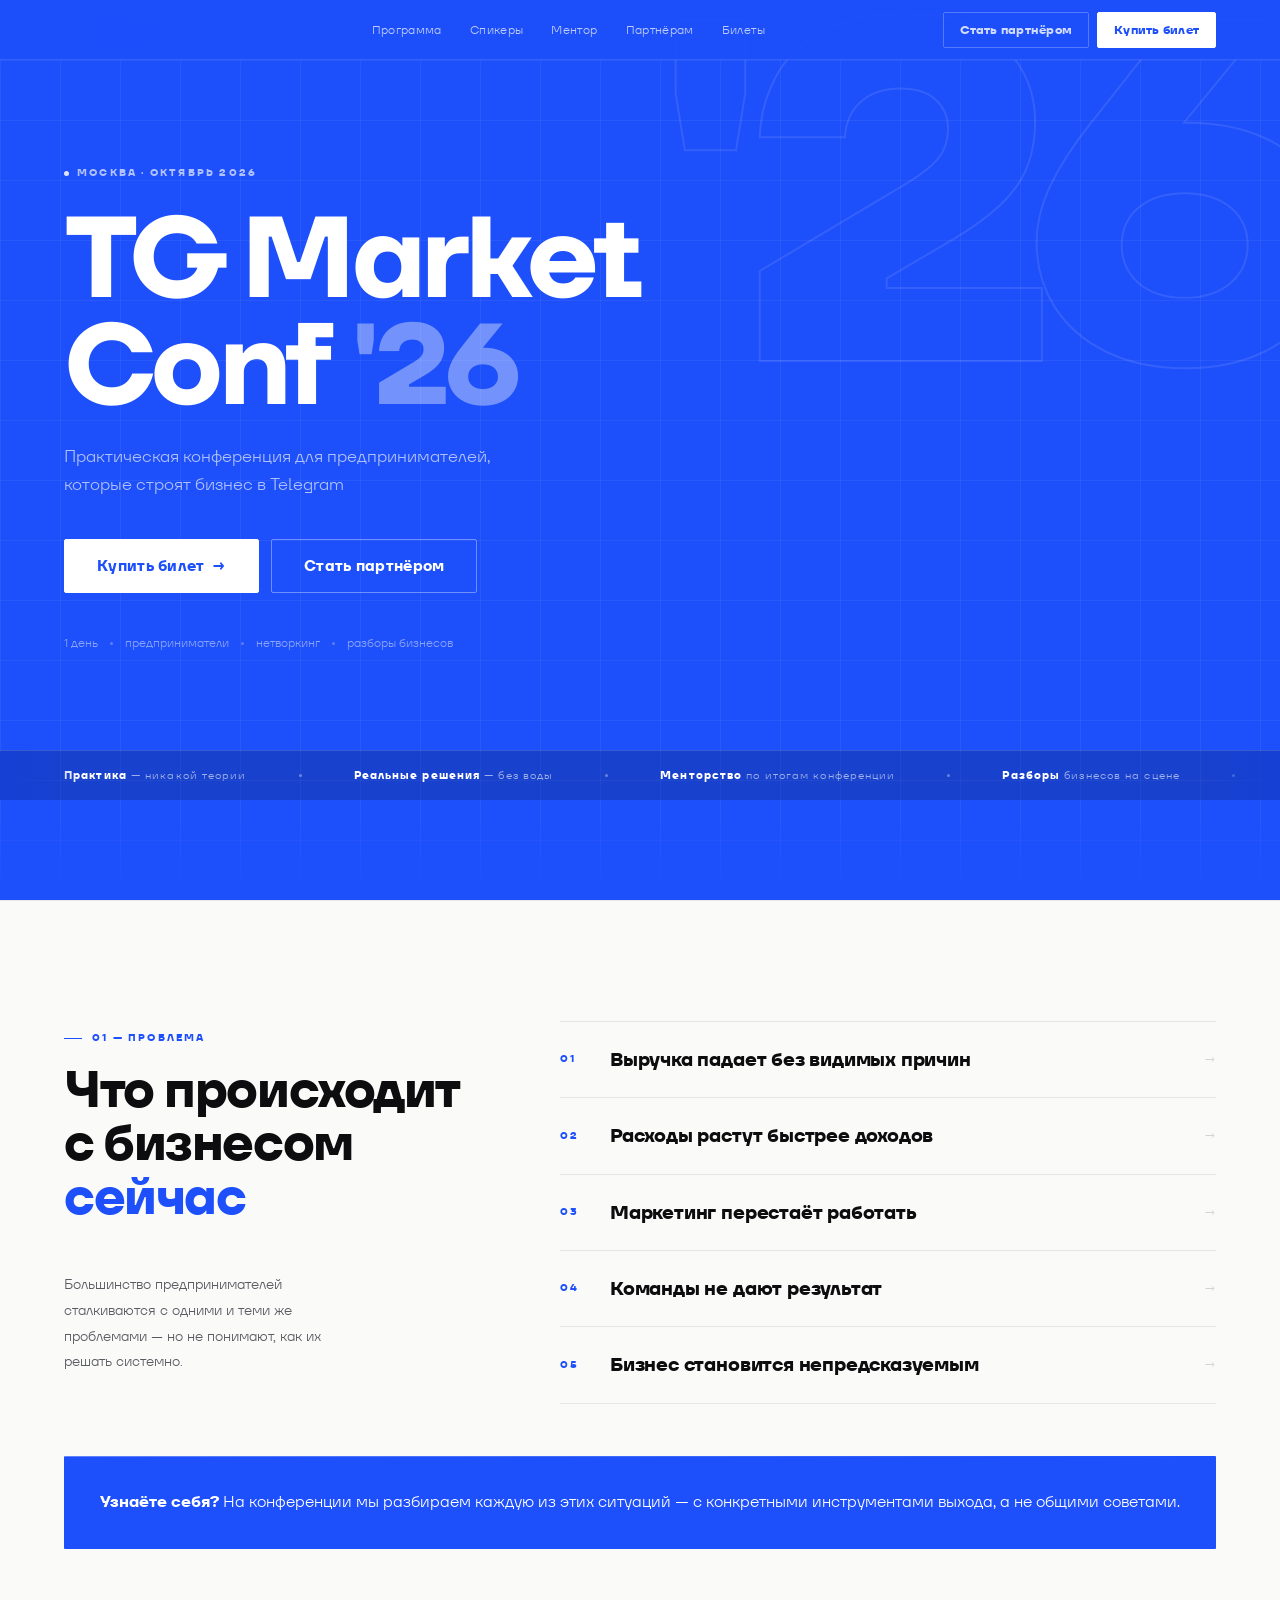
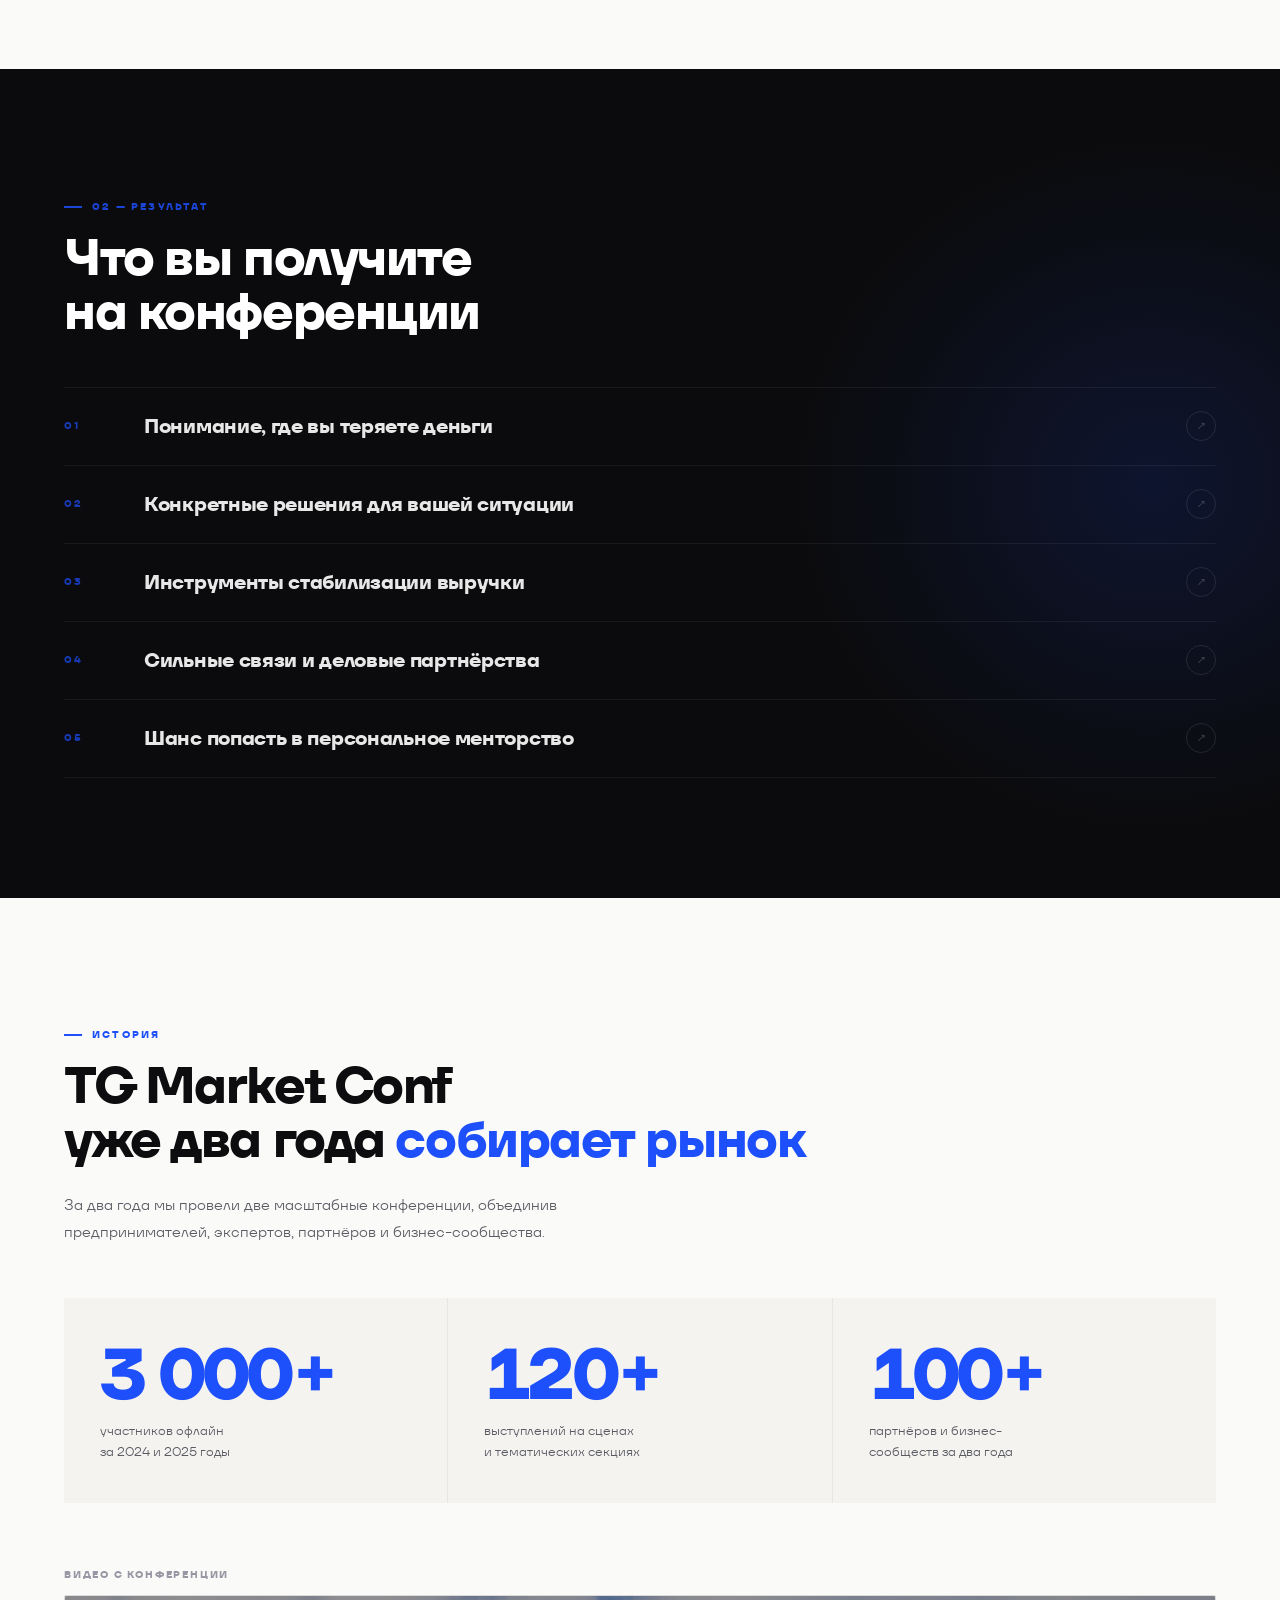
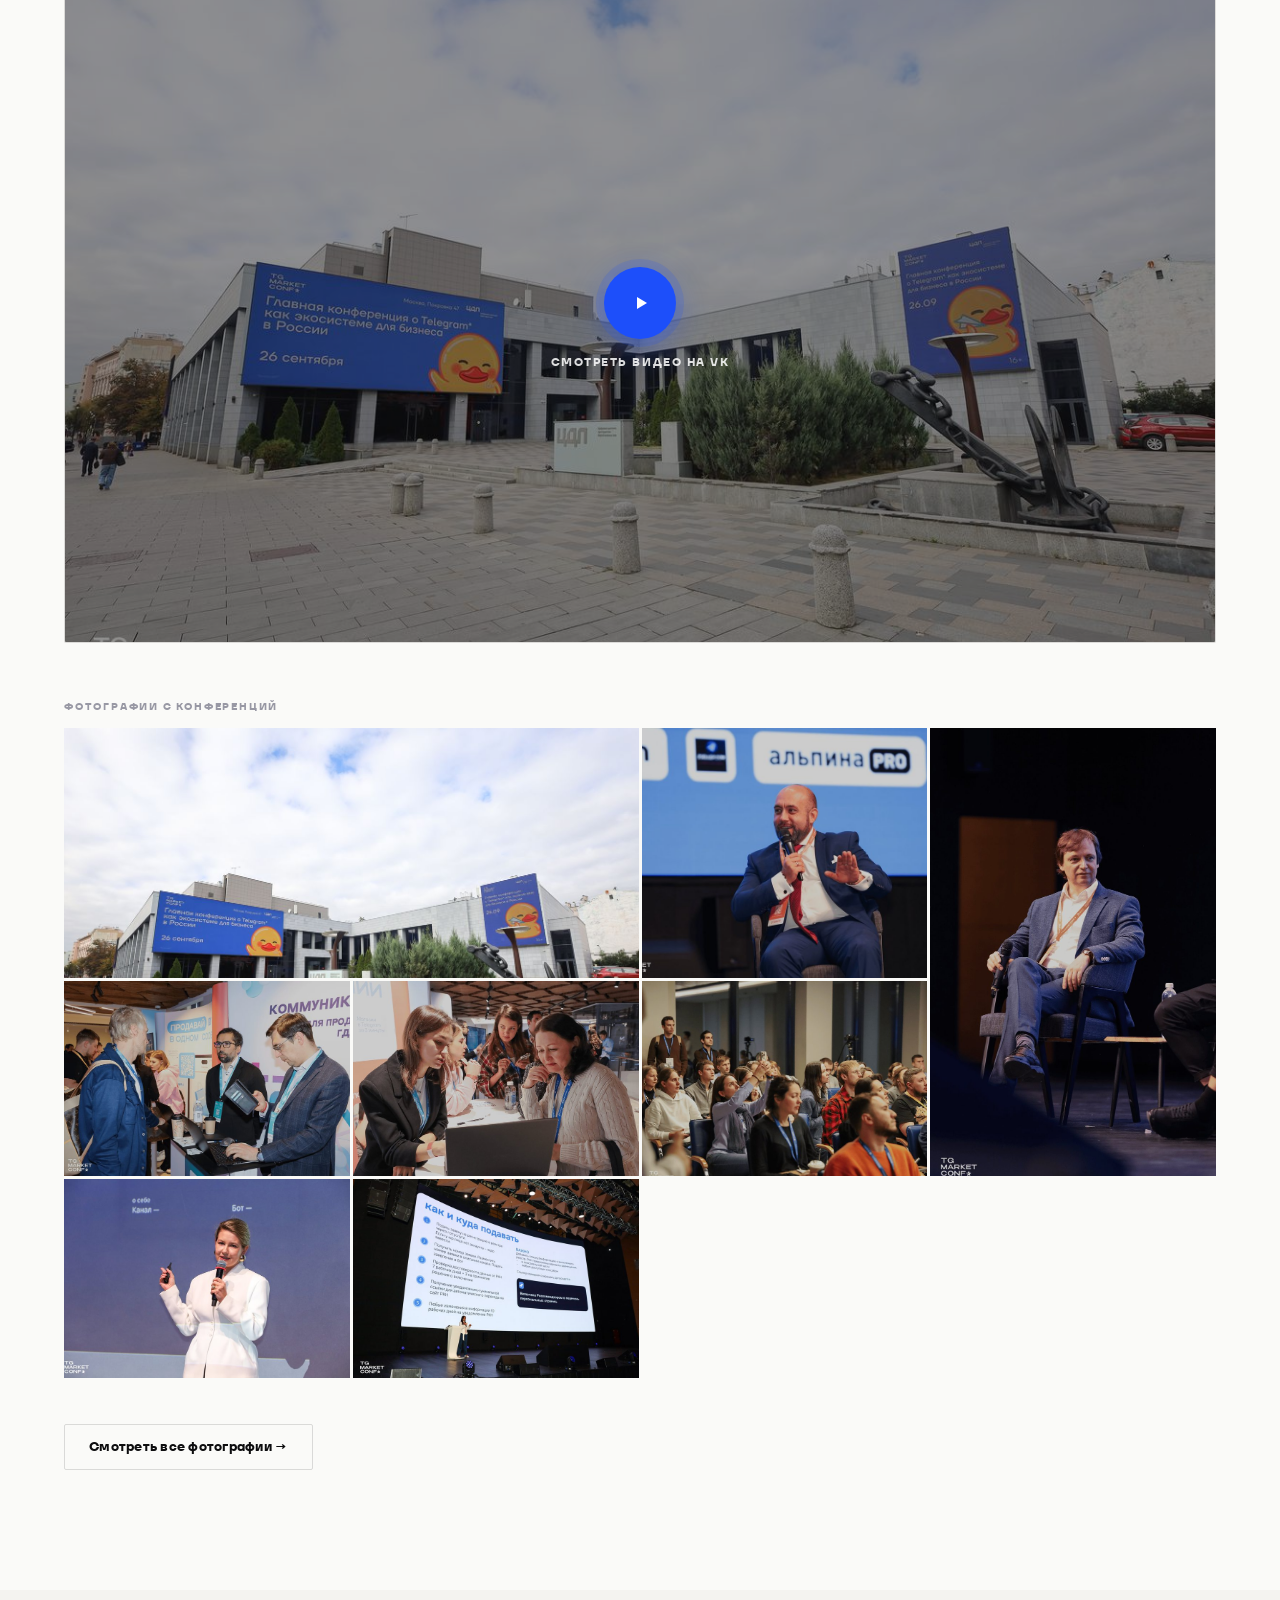
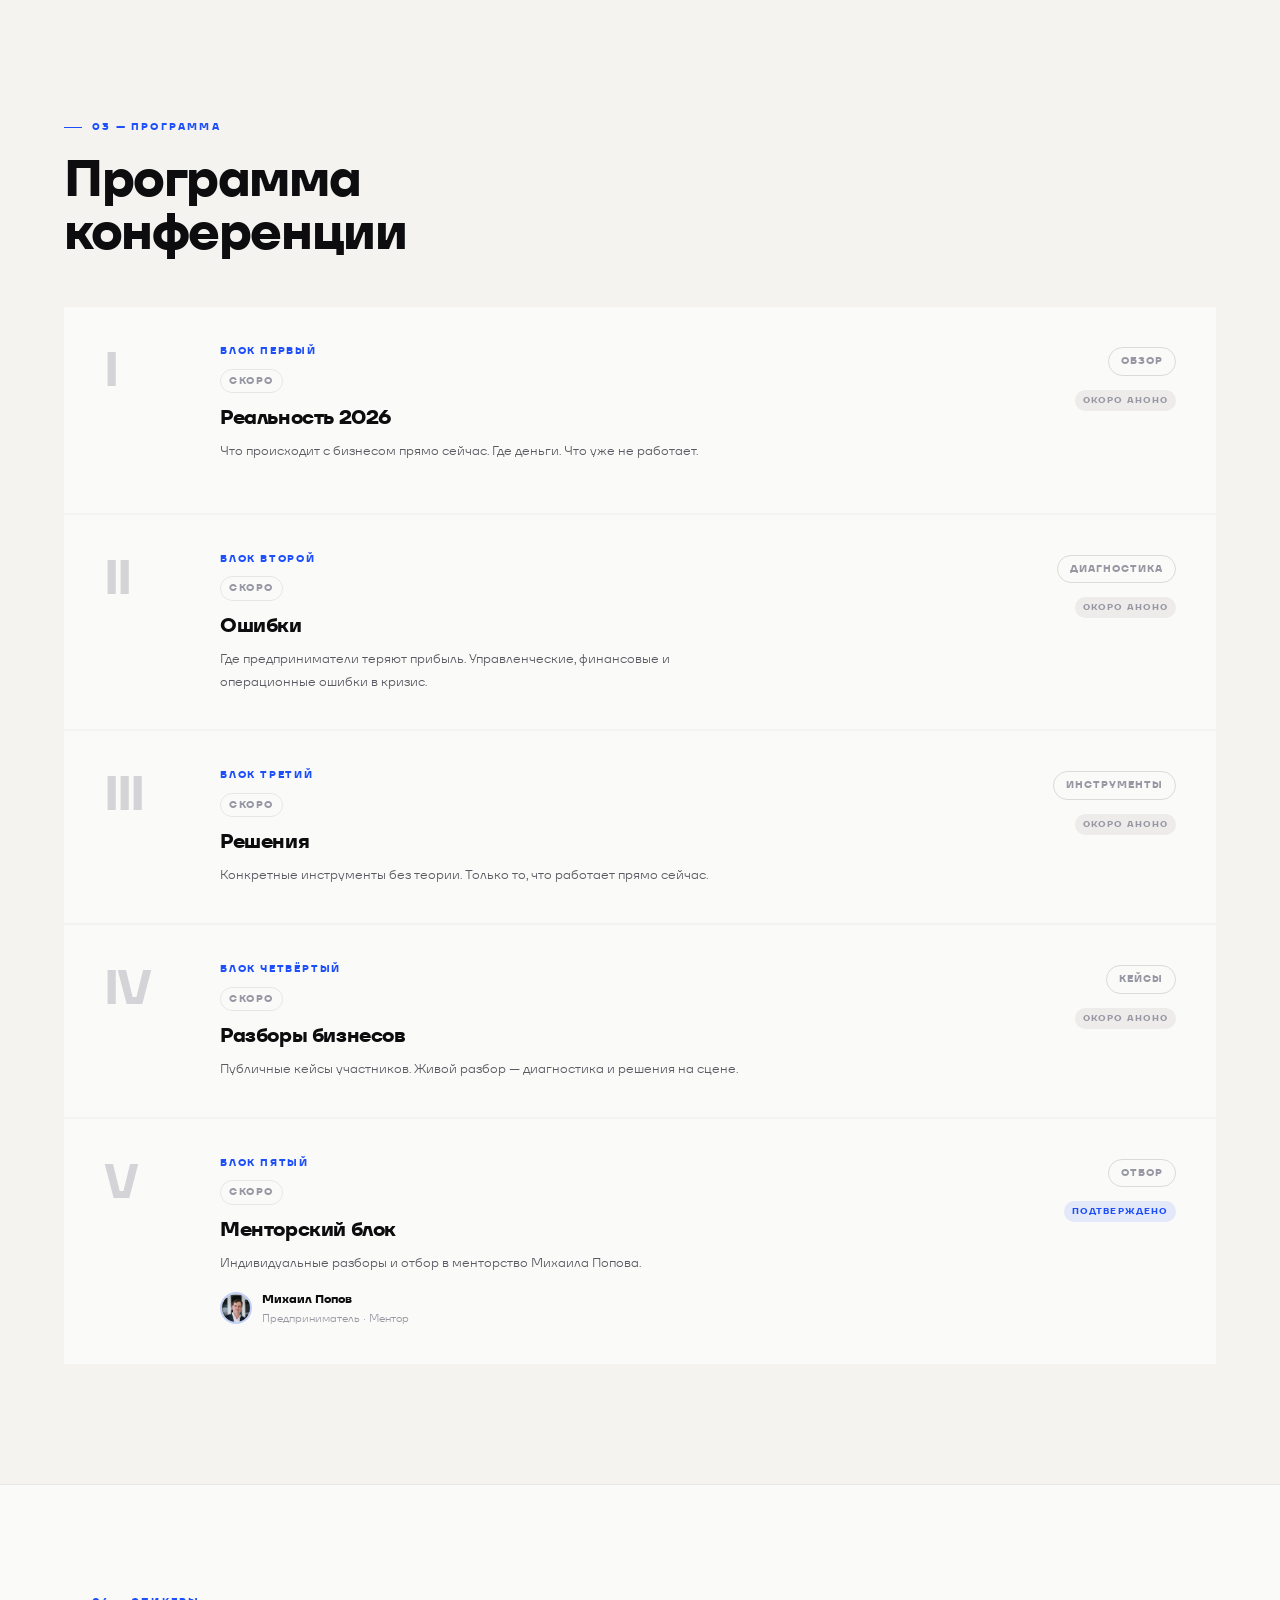
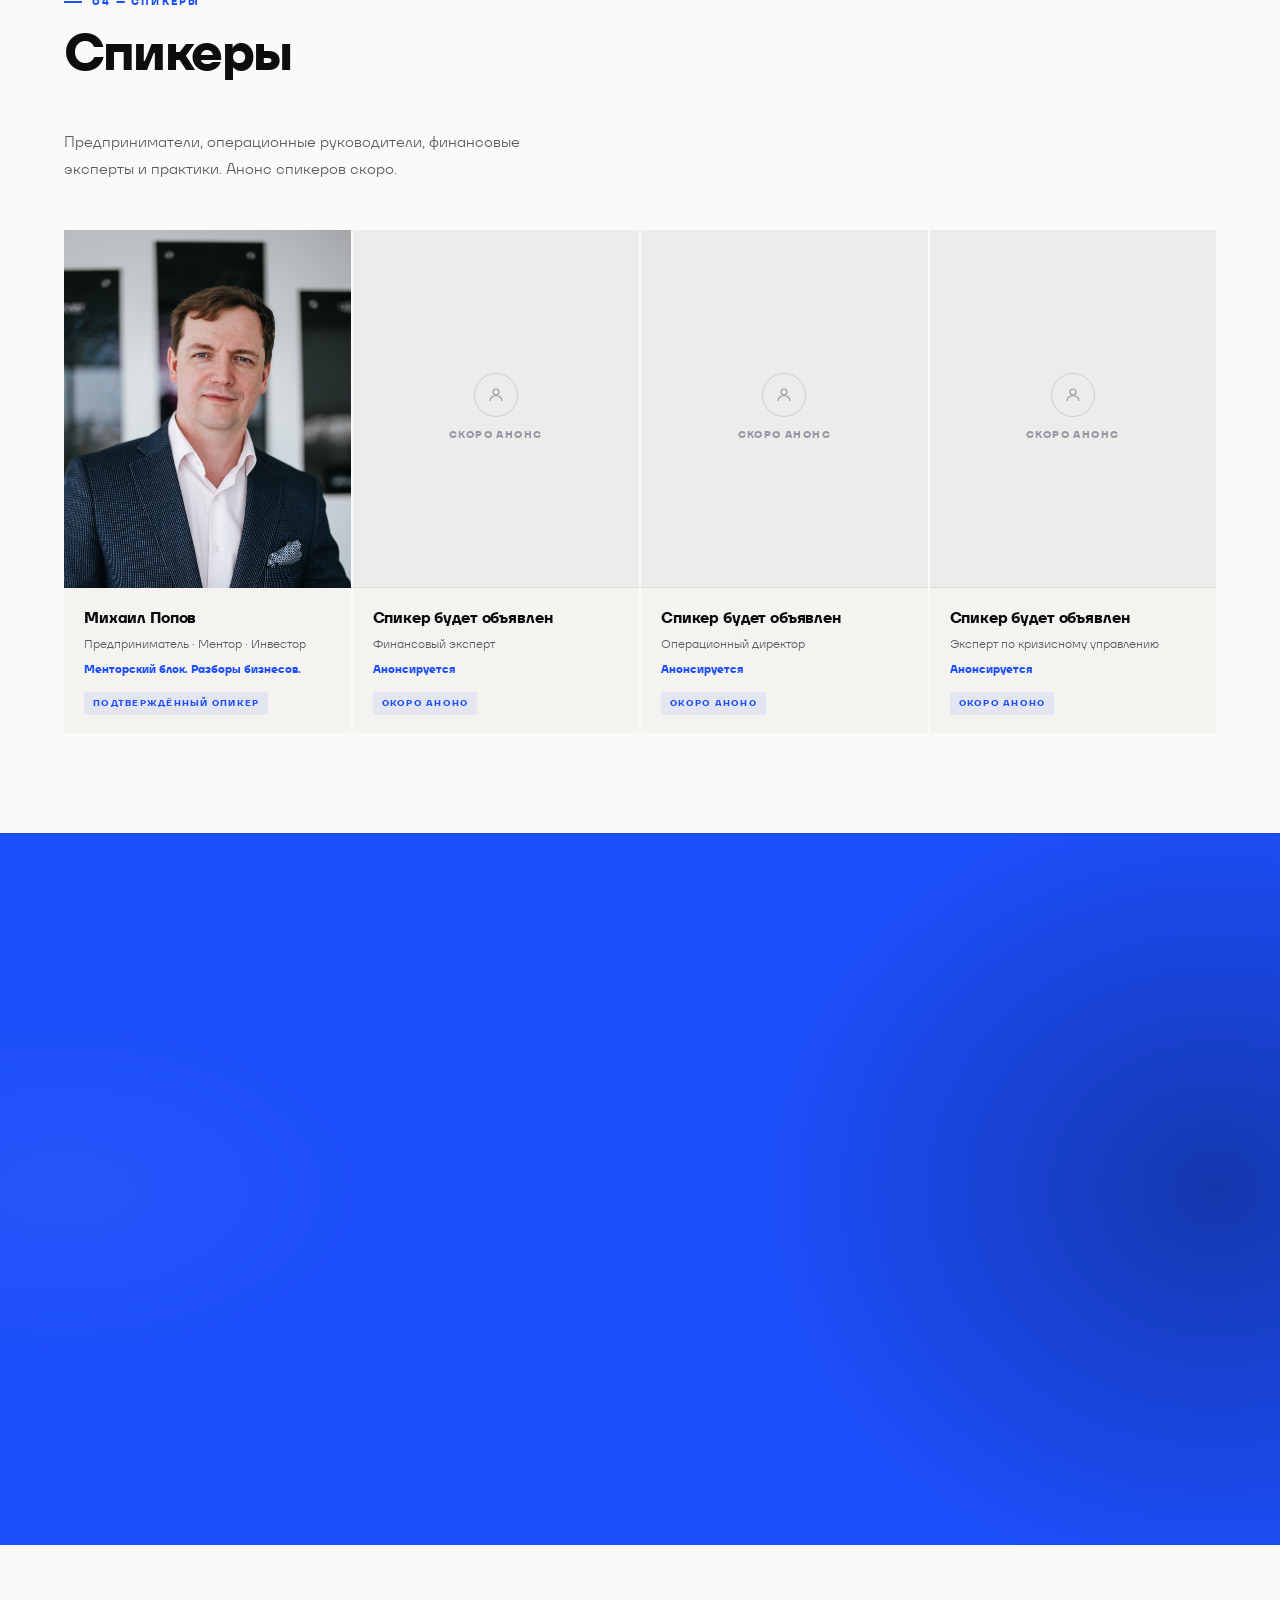
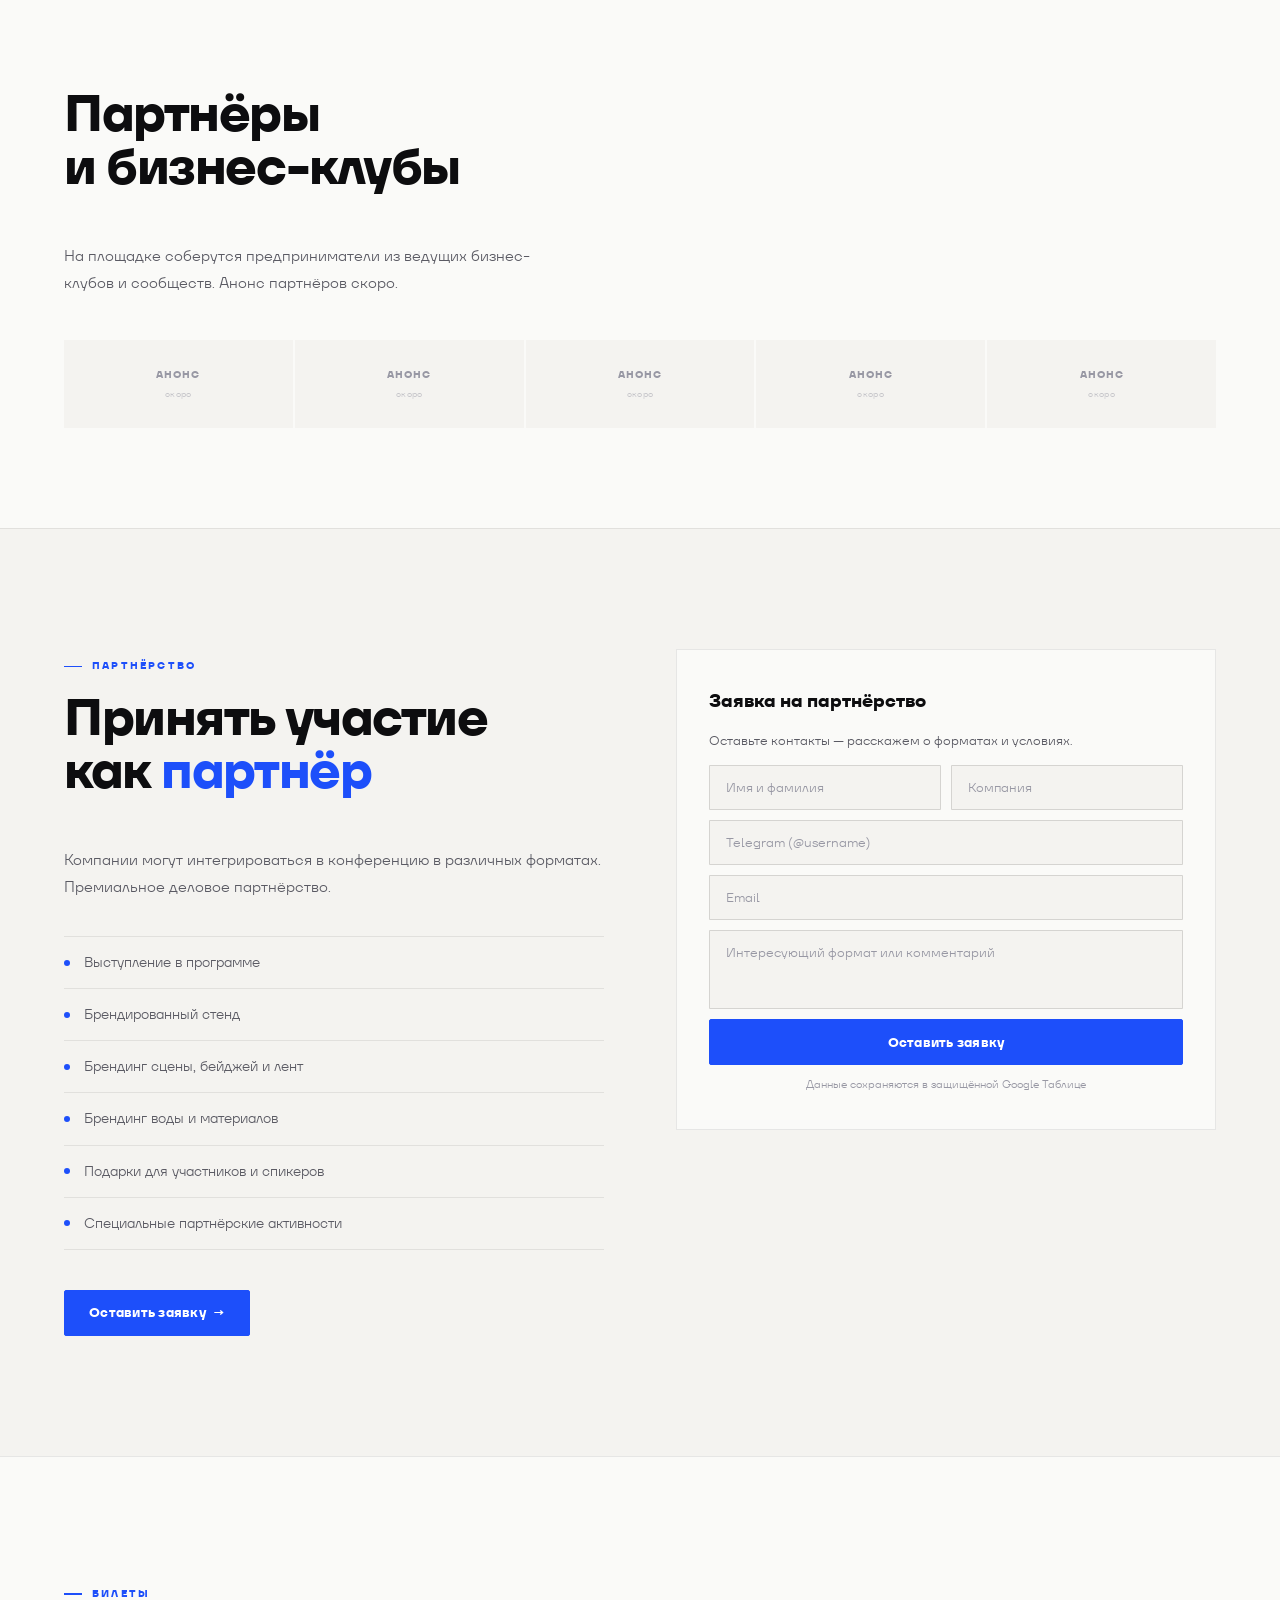
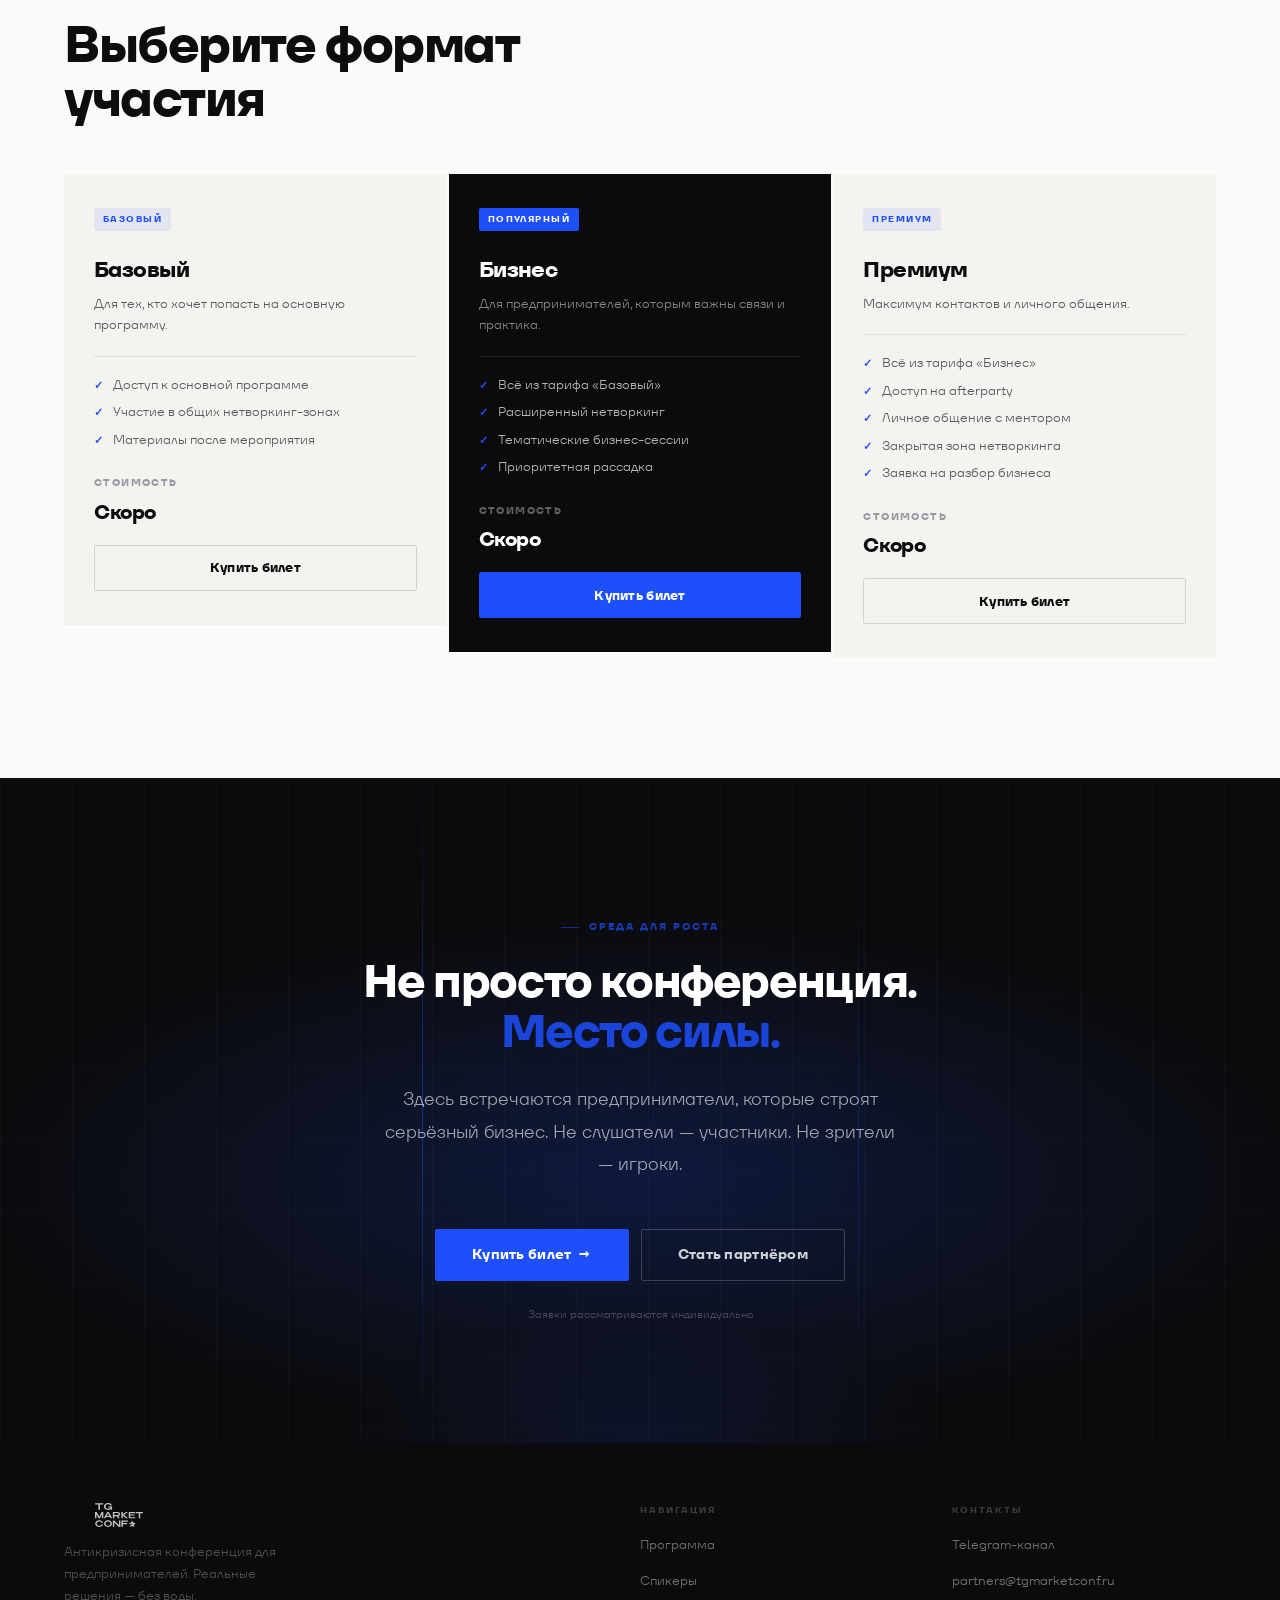
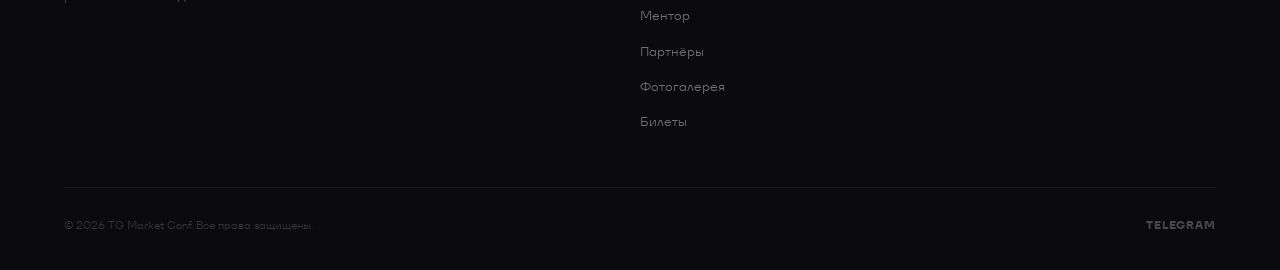
==== commit 25d368aa: "Add files via upload" ====
--- a/index.html
+++ b/index.html
@@ -24,6 +24,10 @@
 <html lang="ru">
 <head>
   <meta charset="UTF-8">
+  <!--
+    viewport — обязательно для корректного отображения на телефоне
+    ⚠️ Не меняйте эту строку
+  -->
   <meta name="viewport" content="width=device-width, initial-scale=1.0">
 
   <!-- ✅ ЗАГОЛОВОК ВКЛАДКИ БРАУЗЕРА — меняйте здесь -->
@@ -37,7 +41,10 @@
   <meta property="og:description" content="Место, где встречаются сильные предприниматели и создаются партнёрства.">
   <meta property="og:image"       content="images/photo1.jpg">
 
-  <!-- ⚠️ ПОДКЛЮЧЕНИЕ СТИЛЕЙ — не меняйте путь -->
+  <!--
+    ⚠️ ПОДКЛЮЧЕНИЕ СТИЛЕЙ — не меняйте путь
+    Все стили находятся в файле styles/main.css
+  -->
   <link rel="stylesheet" href="styles/main.css">
 </head>
 <body>
@@ -48,25 +55,29 @@
 
 <!-- ════════════════════════════════════════════════════════════
      ШАПКА (навигация)
-     Прилипает к верху страницы. На hero — прозрачная.
-     При скролле — молочная с blur.
+     Прилипает к верху страницы при прокрутке.
 
      ✅ ЧТО МОЖНО МЕНЯТЬ:
      — Текст ссылок в <ul>
-     — href ссылок (#program ведёт к секции с id="program")
-     — Текст и href кнопок в .nav-actions
+     — href ссылок (якоря типа #program ведут к секциям)
+     — Текст кнопок
+     — href кнопок (сейчас: #tickets и #partner-cta)
 ════════════════════════════════════════════════════════════ -->
 <nav>
   <!-- ✅ ЛОГОТИП
-       Файл: images/logo.svg
-       Размер задан в CSS (130px × 28px) — не добавляйте width/height здесь. -->
+       Файл: images/logo.svg — должен быть настоящим SVG с атрибутом viewBox.
+       Размер задан в CSS (.nav-logo img: width:130px height:28px) — не дублируйте
+       здесь атрибуты width/height, чтобы Safari Retina рендерил вектор чисто.
+       Для абсолютной резкости на всех устройствах: замените <img> на inline SVG. -->
   <a href="index.html" class="nav-logo">
     <img src="images/logo.svg"
          alt="TG Market Conf"
          loading="eager">
   </a>
 
-  <!-- ✅ ССЫЛКИ НАВИГАЦИИ -->
+  <!-- ✅ ССЫЛКИ НАВИГАЦИИ
+       href="#program" — прокрутит к секции с id="program"
+       Меняйте текст ссылок здесь -->
   <ul>
     <li><a href="#program">Программа</a></li>
     <li><a href="#speakers">Спикеры</a></li>
@@ -75,7 +86,10 @@
     <li><a href="#tickets">Билеты</a></li>
   </ul>
 
-  <!-- ✅ КНОПКИ В ШАПКЕ -->
+  <!-- ✅ КНОПКИ В ШАПКЕ
+       «Купить билет»    → ведёт к блоку билетов (#tickets)
+       «Стать партнёром» → ведёт к партнёрскому блоку (#partner-cta)
+       Меняйте текст и href при необходимости -->
   <div class="nav-actions">
     <a href="#partner-cta" class="btn btn-ghost btn-sm">Стать партнёром</a>
     <a href="#tickets"     class="btn btn-blue  btn-sm">Купить билет</a>
@@ -84,118 +98,97 @@
 
 
 <!-- ════════════════════════════════════════════════════════════
-     HERO — Editorial poster / архивная афиша.
-     Белый фон, крупная типографика, синие акценты.
-
-     ✅ ЧТО МЕНЯТЬ:
-     — .hero-eyebrow        — метка над заголовком (город · дата)
-     — h1.hero-h1           — главный заголовок (каждый <br> = новая строка)
-     — .hero-aside-n        — число справа (год / данные)
-     — .hero-aside-label    — подпись под числом справа
-     — .hero-sub            — подзаголовок
-     — .hero-fact-n         — числа в строке фактов
-     — .hero-fact-label     — подписи к фактам
-     — .hero-btns a         — кнопки CTA (href и текст)
-     — .ticker-item         — тексты бегущей строки
-     ⚠️ Тексты тикера продублированы — нужно для бесшовного зацикливания
+     ПЕРВЫЙ ЭКРАН (HERO) — насыщенный синий, контрастная типографика
+     Фон: #1D4FFA. Типографика: белая.
+
+     ✅ ЧТО МОЖНО МЕНЯТЬ:
+     — .hero-eyebrow         — метка над заголовком
+     — h1.hero-h1            — главный заголовок; <em> = приглушённая часть
+     — .hero-sub             — подзаголовок
+     — .hero-btns a          — кнопки и их href
+     — .hero-facts span      — строка фактов под кнопками
+     — .t-item в .ticker-track — тексты бегущей строки
+
+     ⚠️ НЕ ТРОГАЙТЕ:
+     — .hero-bg-grid         — фоновая сетка-текстура
+     — .hero-bg-yr           — декоративный "'26" на фоне
+     — Тексты в ticker продублированы — нужно для зацикливания
 ════════════════════════════════════════════════════════════ -->
 <section id="hero">
-  <div class="hero-bg-yr" aria-hidden="true">26</div>
-  <div class="hero-inner">
-
-    <!-- ✅ EYEBROW — метка над заголовком -->
+
+  <!-- Тонкая фоновая сетка — brand texture -->
+  <div class="hero-bg-grid" aria-hidden="true"></div>
+
+  <!-- Декоративный "'26" — типографический графический элемент -->
+  <div class="hero-bg-yr" aria-hidden="true">'26</div>
+
+  <!-- Основной контентный блок -->
+  <div class="hero-content">
+
+    <!-- ✅ МЕТКА НАД ЗАГОЛОВКОМ — меняйте текст -->
     <div class="hero-eyebrow">
-      <span class="hero-dot" aria-hidden="true"></span>
-      МОСКВА&nbsp;·&nbsp;ОКТЯБРЬ 2026
-    </div>
-
-    <!-- Зона заголовка: большой h1 + число-акцент справа -->
-    <div class="hero-headline-wrap">
-
-      <!-- ✅ ГЛАВНЫЙ ЗАГОЛОВОК
-           text-transform: uppercase задан в CSS.
-           <br> = новая строка. -->
-      <h1 class="hero-h1">TG<br>Market<br>Conf</h1>
-
-      <!-- ✅ ЧИСЛО СПРАВА (десктоп) — год или дата
-           Скрывается на мобильных. -->
-      <div class="hero-aside" aria-hidden="true">
-        <div class="hero-aside-n">'26</div>
-        <div class="hero-aside-label">Октябрь</div>
-      </div>
-    </div>
-
-    <!-- Тонкая разделительная линия -->
-    <hr class="hero-hr" aria-hidden="true">
-
-    <!-- Нижняя часть hero: текст + факты (слева), кнопки (справа) -->
-    <div class="hero-foot">
-
-      <!-- Левая: описание и статистика -->
-      <div class="hero-foot-left">
-
-        <!-- ✅ ПОДЗАГОЛОВОК -->
-        <p class="hero-sub">
-          Практическая конференция для предпринимателей,
-          которые строят бизнес в Telegram
-        </p>
-
-        <!-- ✅ ФАКТЫ — меняйте числа (.hero-fact-n) и подписи (.hero-fact-label)
-             .hero-fact-sep — вертикальный разделитель, не трогайте -->
-        <div class="hero-facts">
-          <div class="hero-fact">
-            <div class="hero-fact-n">1&nbsp;день</div>
-            <div class="hero-fact-label">Формат</div>
-          </div>
-          <div class="hero-fact-sep" aria-hidden="true"></div>
-          <div class="hero-fact">
-            <div class="hero-fact-n">3&nbsp;000+</div>
-            <div class="hero-fact-label">Участников</div>
-          </div>
-          <div class="hero-fact-sep" aria-hidden="true"></div>
-          <div class="hero-fact">
-            <div class="hero-fact-n">100+</div>
-            <div class="hero-fact-label">Партнёров</div>
-          </div>
-        </div>
-
-      </div><!-- /hero-foot-left -->
-
-      <!-- Правая: кнопки CTA -->
-      <div class="hero-foot-right">
-        <!-- ✅ КНОПКИ — меняйте href и текст
-             btn-blue = синяя кнопка (основная)
-             btn-ghost = контурная тёмная (дополнительная) -->
-        <div class="hero-btns">
-          <a href="#tickets"     class="btn btn-blue btn-lg">Купить билет&nbsp;→</a>
-          <a href="#partner-cta" class="btn btn-ghost btn-lg">Стать партнёром</a>
-        </div>
-      </div>
-
-    </div><!-- /hero-foot -->
-
-  </div><!-- /hero-inner -->
-
-  <!-- БЕГУЩАЯ СТРОКА (синяя полоска внизу hero)
-       ✅ Меняйте тексты .ticker-item
+      <span class="hero-eyebrow-dot" aria-hidden="true"></span>
+      МОСКВА · ОКТЯБРЬ 2026
+    </div>
+
+    <!-- ✅ ГЛАВНЫЙ ЗАГОЛОВОК
+         <em> — приглушённая часть (без курсива, задано CSS) -->
+    <h1 class="hero-h1">
+      TG Market<br>Conf <em>'26</em>
+    </h1>
+
+    <!-- ✅ ПОДЗАГОЛОВОК -->
+    <p class="hero-sub">
+      Практическая конференция для предпринимателей,
+      которые строят бизнес в Telegram
+    </p>
+
+    <!-- ✅ КНОПКИ
+         «Купить билет»    → #tickets
+         «Стать партнёром» → #partner-cta -->
+    <div class="hero-btns">
+      <a href="#tickets"     class="btn hero-btn-primary">
+        Купить билет <span class="arr">→</span>
+      </a>
+      <a href="#partner-cta" class="btn hero-btn-outline">
+        Стать партнёром
+      </a>
+    </div>
+
+    <!-- ✅ СТРОКА ФАКТОВ — меняйте текст в каждом span
+         hero-facts-dot — разделитель, не трогайте -->
+    <div class="hero-facts">
+      <span>1 день</span>
+      <span class="hero-facts-dot" aria-hidden="true"></span>
+      <span>предприниматели</span>
+      <span class="hero-facts-dot" aria-hidden="true"></span>
+      <span>нетворкинг</span>
+      <span class="hero-facts-dot" aria-hidden="true"></span>
+      <span>разборы бизнесов</span>
+    </div>
+
+  </div><!-- /hero-content -->
+
+  <!-- БЕГУЩАЯ СТРОКА — в самом низу hero, не пересекает контент
+       ✅ Меняйте тексты в .t-item
        ⚠️ Каждый пункт продублирован — нужно для зацикливания.
           Добавляя пункт, добавьте его и во вторую половину. -->
-  <div class="hero-ticker" aria-hidden="true">
+  <div class="hero-ticker">
     <div class="ticker-track">
       <!-- Первая копия -->
-      <span class="ticker-item">Практика — никакой теории</span>
-      <span class="ticker-item">Реальные решения — без воды</span>
-      <span class="ticker-item">Менторство по итогам конференции</span>
-      <span class="ticker-item">Разборы бизнесов на сцене</span>
-      <span class="ticker-item">Нетворкинг с практиками</span>
-      <span class="ticker-item">3 000+ участников в 2024–2025</span>
-      <!-- Дубль — НЕ УДАЛЯЙТЕ -->
-      <span class="ticker-item">Практика — никакой теории</span>
-      <span class="ticker-item">Реальные решения — без воды</span>
-      <span class="ticker-item">Менторство по итогам конференции</span>
-      <span class="ticker-item">Разборы бизнесов на сцене</span>
-      <span class="ticker-item">Нетворкинг с практиками</span>
-      <span class="ticker-item">3 000+ участников в 2024–2025</span>
+      <span class="t-item"><b>Практика</b> — никакой теории</span><span class="t-sep"></span>
+      <span class="t-item"><b>Реальные решения</b> — без воды</span><span class="t-sep"></span>
+      <span class="t-item"><b>Менторство</b> по итогам конференции</span><span class="t-sep"></span>
+      <span class="t-item"><b>Разборы</b> бизнесов на сцене</span><span class="t-sep"></span>
+      <span class="t-item"><b>Нетворкинг</b> с практиками</span><span class="t-sep"></span>
+      <span class="t-item"><b>3 000+</b> участников в 2024–2025</span><span class="t-sep"></span>
+      <!-- Дубль — НЕ УДАЛЯЙТЕ, нужен для бесшовного зацикливания -->
+      <span class="t-item"><b>Практика</b> — никакой теории</span><span class="t-sep"></span>
+      <span class="t-item"><b>Реальные решения</b> — без воды</span><span class="t-sep"></span>
+      <span class="t-item"><b>Менторство</b> по итогам конференции</span><span class="t-sep"></span>
+      <span class="t-item"><b>Разборы</b> бизнесов на сцене</span><span class="t-sep"></span>
+      <span class="t-item"><b>Нетворкинг</b> с практиками</span><span class="t-sep"></span>
+      <span class="t-item"><b>3 000+</b> участников в 2024–2025</span><span class="t-sep"></span>
     </div>
   </div>
 
@@ -348,7 +341,10 @@
          Как заменить фото:
          1. Загрузите новый файл в папку images/
          2. Замените src="images/photoN.jpg" на ваш файл
-         3. Обновите alt с описанием фото -->
+         3. Обновите alt с описанием фото
+
+         Первое фото — широкое (занимает 2 колонки, задаётся в CSS)
+         Третье фото — высокое (занимает 2 строки, задаётся в CSS) -->
     <div class="gal-lbl">Фотографии с конференций</div>
     <div class="gal-grid reveal">
       <!-- ✅ ФОТО 1 — широкое -->
@@ -379,6 +375,7 @@
 
 <!-- ════════════════════════════════════════════════════════════
      БЛОК 03 — ПРОГРАММА КОНФЕРЕНЦИИ
+     Готовая структура для будущего наполнения.
 
      ✅ КАК ДОБАВИТЬ НОВЫЙ БЛОК:
      Скопируйте один .prog-item целиком и вставьте снизу.
@@ -393,6 +390,13 @@
      .prog-spk-wrap   — блок спикера (фото + имя + должность)
      .prog-badge      — метка справа: "Обзор", "Кейсы" и т.д.
      .prog-status     — статус: "Подтверждено" или "Скоро анонс"
+
+     ✅ ЧТОБЫ ДОБАВИТЬ СПИКЕРА К БЛОКУ:
+     Заполните блок .prog-spk-wrap (он уже есть, раскомментируйте).
+     Фото — круглое, 32px, файл images/имя.jpg
+
+     ⚠️ Классы reveal d1–d5 отвечают за анимацию появления.
+     Не удаляйте их.
 ════════════════════════════════════════════════════════════ -->
 <section id="program">
   <div class="wrap">
@@ -403,29 +407,58 @@
 
       <!-- ══ БЛОК I ══════════════════════════════════════════ -->
       <div class="prog-item reveal d1">
+        <!-- Римская цифра слева -->
         <div class="prog-rn" aria-hidden="true">I</div>
+
+        <!-- Основное содержимое -->
         <div class="prog-content">
+          <!-- ✅ МЕТКА БЛОКА -->
           <div class="prog-label">Блок первый</div>
+
+          <!-- ✅ ВРЕМЯ
+               Меняйте "Скоро" на реальное время: "10:00 — 11:30" -->
           <div class="prog-time-badge">
-            <!-- ✅ Время: меняйте "Скоро" на реальное "10:00 — 11:30" -->
             <span class="prog-time-val">Скоро</span>
           </div>
+
           <!-- ✅ НАЗВАНИЕ ВЫСТУПЛЕНИЯ -->
           <div class="prog-name">Реальность 2026</div>
+
           <!-- ✅ ОПИСАНИЕ -->
           <div class="prog-desc">
             Что происходит с бизнесом прямо сейчас.
             Где деньги. Что уже не работает.
           </div>
-          <div class="prog-spk-wrap"></div>
-        </div>
+
+          <!-- ✅ БЛОК СПИКЕРА
+               Как заполнить:
+               1. Загрузите фото в images/ (например images/speaker-anna.jpg)
+               2. Замените src в img
+               3. Заполните .prog-spk-name и .prog-spk-role
+               Пока нет спикера — удалите весь .prog-spk-wrap или оставьте пустым -->
+          <div class="prog-spk-wrap">
+            <!-- Раскомментируйте когда появится спикер:
+            <img src="images/speaker-name.jpg"
+                 class="prog-spk-photo"
+                 alt="Имя спикера"
+                 loading="lazy">
+            <div class="prog-spk-info">
+              <div class="prog-spk-name">Имя Фамилия</div>
+              <div class="prog-spk-role">CEO компании X</div>
+            </div>
+            -->
+          </div>
+        </div>
+
+        <!-- Правая часть: метка -->
         <div class="prog-meta">
           <!-- ✅ МЕТКА ФОРМАТА -->
           <div class="prog-badge">Обзор</div>
-          <!-- ✅ СТАТУС -->
+          <!-- ✅ СТАТУС: "Подтверждено" или "Скоро анонс" -->
           <div class="prog-status prog-status--soon">Скоро анонс</div>
         </div>
       </div>
+      <!-- ══ /БЛОК I ══════════════════════════════════════════ -->
 
       <!-- ══ БЛОК II ════════════════════════════════════════ -->
       <div class="prog-item reveal d2">
@@ -435,7 +468,7 @@
           <div class="prog-time-badge"><span class="prog-time-val">Скоро</span></div>
           <div class="prog-name">Ошибки</div>
           <div class="prog-desc">Где предприниматели теряют прибыль. Управленческие, финансовые и операционные ошибки в кризис.</div>
-          <div class="prog-spk-wrap"></div>
+          <div class="prog-spk-wrap"></div><!-- Оставьте пустым или добавьте спикера -->
         </div>
         <div class="prog-meta">
           <div class="prog-badge">Диагностика</div>
@@ -487,12 +520,14 @@
           </div>
           <!-- ✅ ПРИМЕР ЗАПОЛНЕННОГО БЛОКА СПИКЕРА -->
           <div class="prog-spk-wrap">
+            <!-- ✅ Фото спикера — круглое, 32px -->
             <img src="images/mikhail.jpg"
                  class="prog-spk-photo"
                  alt="Михаил Попов"
                  loading="lazy"
                  onerror="this.style.display='none'">
             <div class="prog-spk-info">
+              <!-- ✅ Имя и должность -->
               <div class="prog-spk-name">Михаил Попов</div>
               <div class="prog-spk-role">Предприниматель · Ментор</div>
             </div>
@@ -500,9 +535,16 @@
         </div>
         <div class="prog-meta">
           <div class="prog-badge">Отбор</div>
+          <!-- ✅ Статус подтверждённого блока -->
           <div class="prog-status prog-status--confirmed">Подтверждено</div>
         </div>
       </div>
+
+      <!--
+        ✅ ДОБАВИТЬ НОВЫЙ БЛОК ПРОГРАММЫ:
+        Скопируйте один из блоков выше целиком (от <div class="prog-item"> до </div>)
+        и вставьте здесь. Измените содержимое.
+      -->
 
     </div><!-- /prog-list -->
   </div>
@@ -513,11 +555,17 @@
      БЛОК 04 — СПИКЕРЫ
      Карточки: каждая цельная — фото + текст в одном блоке.
 
-     ✅ КАК ДОБАВИТЬ РЕАЛЬНОГО СПИКЕРА:
+     ✅ КАК ДОБАВИТЬ РЕАЛЬНОГО СПИКЕРА (вместо заглушки):
      1. Загрузите фото: images/speaker-ivan.jpg
-     2. Замените .spk-placeholder на:
-        <img src="images/speaker-ivan.jpg" alt="Иван Иванов">
-     3. Замените .spk-name, .spk-role, .spk-topic, .spk-status
+     2. Замените весь блок .spk-photo-wrap:
+        БЫЛО:   <div class="spk-placeholder">...</div>
+        СТАЛО:  <img src="images/speaker-ivan.jpg" alt="Иван Иванов">
+     3. Замените .spk-name, .spk-role, .spk-topic
+     4. Смените .spk-status: текст "Скоро анонс" → "Подтверждён"
+
+     ✅ КАК ДОБАВИТЬ ЕЩЁ ОДНУ КАРТОЧКУ:
+     Скопируйте любой .spk-card и вставьте после последнего.
+     Сетка автоматически перенесёт на новую строку.
 ════════════════════════════════════════════════════════════ -->
 <section id="speakers">
   <div class="wrap">
@@ -533,11 +581,19 @@
 
       <!-- ══ МИХАИЛ ПОПОВ — подтверждённый спикер ═══════════ -->
       <div class="spk-card reveal d1">
+        <!-- Зона фото -->
         <div class="spk-photo-wrap">
+          <!--
+            ✅ ФОТО СПИКЕРА
+            Файл: images/mikhail.jpg
+            Положите файл в папку images/ и убедитесь, что имя совпадает.
+            onerror — показывает плейсхолдер если файл не найден
+          -->
           <img src="images/mikhail.jpg"
                alt="Михаил Попов"
                loading="lazy"
                onerror="this.style.display='none'; this.nextElementSibling.style.display='flex'">
+          <!-- Плейсхолдер (показывается если нет фото) -->
           <div class="spk-placeholder" style="display:none" aria-hidden="true">
             <div class="spk-placeholder-icon">
               <svg viewBox="0 0 24 24" stroke-width="1.5" fill="none" aria-hidden="true">
@@ -547,15 +603,25 @@
             <span class="spk-placeholder-text">Михаил Попов</span>
           </div>
         </div>
+        <!-- Текстовая часть карточки -->
         <div class="spk-info">
+          <!-- ✅ ИМЯ СПИКЕРА -->
           <div class="spk-name">Михаил Попов</div>
+          <!-- ✅ РОЛЬ / КОМПАНИЯ -->
           <div class="spk-role">Предприниматель · Ментор · Инвестор</div>
+          <!-- ✅ ТЕМА ВЫСТУПЛЕНИЯ -->
           <div class="spk-topic">Менторский блок. Разборы бизнесов.</div>
+          <!-- ✅ СТАТУС — меняйте текст -->
           <div class="spk-status">Подтверждённый спикер</div>
         </div>
       </div>
 
       <!-- ══ ЗАГЛУШКА 2 ══════════════════════════════════════ -->
+      <!--
+        ✅ Как заполнить: см. инструкцию выше (блок Михаила).
+        Замените .spk-placeholder на <img src="images/speaker-X.jpg" alt="Имя">
+        и заполните поля .spk-name, .spk-role, .spk-topic, .spk-status
+      -->
       <div class="spk-card reveal d2">
         <div class="spk-photo-wrap">
           <div class="spk-placeholder">
@@ -623,6 +689,7 @@
 <!-- ════════════════════════════════════════════════════════════
      БЛОК 05 — МЕНТОР
      Синий фон, три колонки: фото | текст | цифры.
+     На мобильных — фото скрывается, остаётся текст + цифры.
 
      ✅ ЧТО МЕНЯТЬ:
      — Фото: src в .ment-photo-frame img
@@ -634,15 +701,21 @@
   <div class="wrap">
     <div class="ment-grid">
 
-      <!-- Колонка 1: ФОТО -->
+      <!-- Колонка 1: ФОТО (скрывается на мобильных) -->
       <div class="ment-photo-col reveal">
         <div class="ment-photo-frame">
-          <!-- ✅ ФОТО МИХАИЛА — файл: images/mikhail.jpg -->
+          <!--
+            ✅ ФОТО МИХАИЛА
+            Файл: images/mikhail.jpg
+            Прямые углы. Обрезается сверху (лицо — вверху кадра).
+            Если файла нет — просто серый фон.
+          -->
           <img src="images/mikhail.jpg"
                alt="Михаил Попов"
                loading="lazy">
         </div>
         <div class="ment-caption">
+          <!-- ✅ Подпись под фото -->
           <div class="ment-caption-name">Михаил Попов</div>
           <div class="ment-caption-role">Предприниматель · Ментор · Инвестор</div>
         </div>
@@ -654,6 +727,7 @@
 
         <!-- ✅ ИМЯ МЕНТОРА -->
         <div class="ment-name">Михаил<br>Попов</div>
+
         <!-- ✅ КРАТКАЯ ДОЛЖНОСТЬ -->
         <div class="ment-sub">CFO/CEO · Финтех-фаундер · Ментор</div>
 
@@ -673,7 +747,7 @@
           <li>Критерий отбора: бизнес от 200 млн ₽, работающий более 5 лет</li>
         </ul>
 
-        <!-- ✅ ТЕГИ -->
+        <!-- ✅ ТЕГИ — добавляйте/удаляйте <span class="ment-tag"> -->
         <div class="ment-tags">
           <span class="ment-tag">IT</span>
           <span class="ment-tag">Финтех</span>
@@ -698,6 +772,7 @@
       </div>
 
       <!-- Колонка 3: ЦИФРЫ -->
+      <!-- ✅ Меняйте .mstat-n (число) и .mstat-l (подпись) -->
       <div class="ment-stats reveal d2">
         <div class="mstat">
           <div class="mstat-n">17+</div>
@@ -726,10 +801,18 @@
      БЛОК 06 — ПАРТНЁРЫ
      Плитки с логотипами.
 
-     ✅ КАК ДОБАВИТЬ ЛОГОТИП:
+     ✅ КАК ДОБАВИТЬ ЛОГОТИП ПАРТНЁРА:
      Замените содержимое .part-tile на:
      <img src="images/partner-name.png" alt="Название партнёра">
-     CSS автоматически применит grayscale и анимацию наведения.
+
+     CSS автоматически:
+     — применит grayscale (серый)
+     — при наведении покажет цветной
+     — подберёт правильный размер
+
+     ✅ КАК ДОБАВИТЬ БОЛЬШЕ ПЛИТОК:
+     Скопируйте <div class="part-tile">...</div> и вставьте ещё.
+     Для 6 плиток обновите CSS: grid-template-columns: repeat(6, 1fr)
 ════════════════════════════════════════════════════════════ -->
 <section id="partners">
   <div class="wrap">
@@ -743,11 +826,11 @@
 
     <!-- ✅ ПЛИТКИ ПАРТНЁРОВ — меняйте или добавляйте -->
     <div class="part-grid reveal">
-      <div class="part-tile">Анонс<span class="part-soon">скоро</span></div>
-      <div class="part-tile">Анонс<span class="part-soon">скоро</span></div>
-      <div class="part-tile">Анонс<span class="part-soon">скоро</span></div>
-      <div class="part-tile">Анонс<span class="part-soon">скоро</span></div>
-      <div class="part-tile">Анонс<span class="part-soon">скоро</span></div>
+      <div class="part-tile">Анонс<span class="part-soon">скоро</span></div><!-- ✅ -->
+      <div class="part-tile">Анонс<span class="part-soon">скоро</span></div><!-- ✅ -->
+      <div class="part-tile">Анонс<span class="part-soon">скоро</span></div><!-- ✅ -->
+      <div class="part-tile">Анонс<span class="part-soon">скоро</span></div><!-- ✅ -->
+      <div class="part-tile">Анонс<span class="part-soon">скоро</span></div><!-- ✅ -->
     </div>
   </div>
 </section>
@@ -756,6 +839,12 @@
 <!-- ════════════════════════════════════════════════════════════
      БЛОК 07 — СТАТЬ ПАРТНЁРОМ + ФОРМА
      Левая: описание. Правая: форма заявки.
+
+     ✅ ЧТО МЕНЯТЬ:
+     — Описание .pcta-intro
+     — Пункты форматов .pcta-fmt
+     — Поля формы: только placeholder (не трогайте id!)
+     — Текст кнопки отправки
 
      ⚠️ НЕ ТРОГАЙТЕ:
      — id="p-name", id="p-company" и т.д. — нужны JS
@@ -784,6 +873,7 @@
           <div class="pcta-fmt">Подарки для участников и спикеров</div>
           <div class="pcta-fmt">Специальные партнёрские активности</div>
         </div>
+        <!-- ✅ Кнопка → скролл к форме (#partner-form) -->
         <a href="#partner-form" class="btn btn-blue reveal">
           Оставить заявку <span class="arr">→</span>
         </a>
@@ -791,11 +881,13 @@
 
       <!-- Правая: форма -->
       <div id="partner-form" class="form-card reveal d2">
+        <!-- ✅ Заголовок и подзаголовок формы -->
         <div class="form-card-title">Заявка на партнёрство</div>
         <p class="form-card-sub">Оставьте контакты — расскажем о форматах и условиях.</p>
 
-        <!-- ✅ ПОЛЯ ФОРМЫ — меняйте только placeholder
-             ⚠️ id="p-..." не трогайте -->
+        <!-- ✅ ПОЛЯ ФОРМЫ
+             Меняйте только placeholder="..."
+             ⚠️ id="p-..." не трогайте — нужен JS для отправки -->
         <div class="form-row">
           <input class="fi" id="p-name"    type="text"  placeholder="Имя и фамилия" required autocomplete="name">
           <input class="fi" id="p-company" type="text"  placeholder="Компания"      required autocomplete="organization">
@@ -807,7 +899,7 @@
         <!-- ✅ КНОПКА ОТПРАВКИ — меняйте только текст
              ⚠️ onclick="submitForm('partner')" не удаляйте -->
         <button class="btn btn-blue"
-                style="width:100%;height:46px;margin-top:4px;"
+                style="width:100%;height:46px;"
                 onclick="submitForm('partner')">
           Оставить заявку
         </button>
@@ -828,16 +920,17 @@
 
 <!-- ════════════════════════════════════════════════════════════
      БЛОК 08 — БИЛЕТЫ
-     Три тарифа.
+     Три тарифа. Средний (.feat) — тёмный, выделенный.
 
      ✅ ЧТО МЕНЯТЬ:
-     — .tc-name — название тарифа
-     — .tc-desc — описание
-     — .tc-item — пункты включений
-     — .tc-price — цена (замените "Скоро" на реальное значение)
+     — Название тарифа .tc-name
+     — Описание .tc-desc
+     — Пункты включений .tc-item
+     — ЦЕНУ: замените "Скоро" на реальное значение
 
      ✅ КОГДА ПОЯВИТСЯ ССЫЛКА НА ПОКУПКУ:
-     Замените href="#tickets" на ссылку оплаты.
+     Замените:  <a href="#tickets" class="btn btn-ghost">Купить билет</a>
+     На:        <a href="ССЫЛКА_НА_ОПЛАТУ" target="_blank" class="btn btn-ghost">Купить за 29 000 ₽</a>
      Ищите комментарий "← ЗДЕСЬ ВСТАВИТЬ ССЫЛКУ НА ПОКУПКУ"
 ════════════════════════════════════════════════════════════ -->
 <section id="tickets">
@@ -850,17 +943,21 @@
       <!-- Тариф: Базовый -->
       <div class="tc reveal d1">
         <div class="tc-badge">Базовый</div>
+        <!-- ✅ НАЗВАНИЕ -->
         <div class="tc-name">Базовый</div>
+        <!-- ✅ ОПИСАНИЕ -->
         <div class="tc-desc">Для тех, кто хочет попасть на основную программу.</div>
         <div class="tc-div"></div>
+        <!-- ✅ ВКЛЮЧЕНИЯ — добавляйте/удаляйте .tc-item -->
         <ul class="tc-items">
           <li class="tc-item">Доступ к основной программе</li>
           <li class="tc-item">Участие в общих нетворкинг-зонах</li>
           <li class="tc-item">Материалы после мероприятия</li>
         </ul>
         <div class="tc-price-l">Стоимость</div>
-        <!-- ✅ ЦЕНА -->
+        <!-- ✅ ЦЕНА — замените "Скоро" -->
         <div class="tc-price">Скоро</div>
+        <!-- ✅ КНОПКА — замените href когда появится ссылка -->
         <a href="#tickets" class="btn btn-ghost">Купить билет</a>
         <!-- ← ЗДЕСЬ ВСТАВИТЬ ССЫЛКУ НА ПОКУПКУ -->
       </div>
@@ -880,6 +977,7 @@
         <div class="tc-price-l">Стоимость</div>
         <!-- ✅ ЦЕНА -->
         <div class="tc-price">Скоро</div>
+        <!-- ✅ КНОПКА -->
         <a href="#tickets" class="btn btn-blue">Купить билет</a>
         <!-- ← ЗДЕСЬ ВСТАВИТЬ ССЫЛКУ НА ПОКУПКУ -->
       </div>
@@ -900,6 +998,7 @@
         <div class="tc-price-l">Стоимость</div>
         <!-- ✅ ЦЕНА -->
         <div class="tc-price">Скоро</div>
+        <!-- ✅ КНОПКА -->
         <a href="#tickets" class="btn btn-ghost">Купить билет</a>
         <!-- ← ЗДЕСЬ ВСТАВИТЬ ССЫЛКУ НА ПОКУПКУ -->
       </div>
@@ -911,40 +1010,51 @@
 
 <!-- ════════════════════════════════════════════════════════════
      WOW-МОМЕНТ — финальный CTA
+     Тёмный, cinematic, с вертикальными световыми линиями
+     и огромным заголовком. Это кульминация сайта.
 
      ✅ ЧТО МЕНЯТЬ:
      — Текст .cta-big (главный заголовок)
      — Текст .cta-sub (подзаголовок)
      — Текст и ссылки кнопок
      — .cta-note (мелкий текст под кнопками)
+
+     ⚠️ НЕ ТРОГАЙТЕ:
+     — .hero-grid, .cta-lights — атмосферные эффекты
+     — .cta-ghost-word — призрачное слово на фоне (глубина)
 ════════════════════════════════════════════════════════════ -->
 <section id="cta-final">
   <div class="hero-grid" aria-hidden="true"></div>
   <div class="cta-lights" aria-hidden="true"></div>
+  <!-- ✅ ФОНОВОЕ СЛОВО — меняйте при смене года -->
   <div class="cta-ghost-word" aria-hidden="true">2026</div>
 
   <div class="wrap">
     <div class="cta-inner">
+      <!-- ✅ EYEBROW — метка раздела -->
       <div class="cta-eyebrow reveal">Среда для роста</div>
 
-      <!-- ✅ ЗАГОЛОВОК -->
+      <!-- ✅ ЗАГОЛОВОК — editorial-размер, не конкурирует с hero -->
       <h2 class="cta-big reveal-up">
         Не просто конференция.<br>
         <span class="accent">Место силы.</span>
       </h2>
 
-      <!-- ✅ ПОДЗАГОЛОВОК -->
+      <!-- ✅ ПОДЗАГОЛОВОК — основной смысловой блок -->
       <p class="cta-sub reveal">
         Здесь встречаются предприниматели, которые строят серьёзный бизнес.
         Не слушатели — участники. Не зрители — игроки.
       </p>
 
-      <!-- ✅ КНОПКИ CTA -->
+      <!-- ✅ КНОПКИ CTA
+           «Купить билет»    → якорь #tickets
+           «Стать партнёром» → якорь #partner-cta -->
       <div class="cta-btns reveal d2">
         <a href="#tickets"     class="btn btn-blue      cta-final-btn">Купить билет <span class="arr">→</span></a>
         <a href="#partner-cta" class="btn btn-ghost-light cta-final-btn">Стать партнёром</a>
       </div>
 
+      <!-- ✅ Мелкий текст под кнопками -->
       <p class="cta-note reveal d3">Заявки рассматриваются индивидуально</p>
     </div>
   </div>
@@ -967,7 +1077,11 @@
 
       <!-- Колонка 1: логотип + описание -->
       <div>
-        <!-- ✅ ЛОГОТИП В ПОДВАЛЕ (белый через CSS filter) -->
+        <!--
+          ✅ ЛОГОТИП В ПОДВАЛЕ
+          Белый через CSS filter: brightness(0) invert(1)
+          Не нужно отдельный белый файл — достаточно одного logo.svg
+        -->
         <img src="images/logo.svg"
              alt="TG Market Conf"
              class="ft-logo"
@@ -980,6 +1094,7 @@
       </div>
 
       <!-- Колонка 2: навигация -->
+      <!-- ✅ МЕНЯЙТЕ ССЫЛКИ И ТЕКСТ -->
       <div class="ft-col">
         <h4>Навигация</h4>
         <ul>
@@ -993,6 +1108,7 @@
       </div>
 
       <!-- Колонка 3: контакты -->
+      <!-- ✅ МЕНЯЙТЕ ССЫЛКИ НА TELEGRAM И EMAIL -->
       <div class="ft-col">
         <h4>Контакты</h4>
         <ul>
@@ -1042,4 +1158,4 @@
 <script src="scripts/main.js"></script>
 
 </body>
-</html>
+</html>
--- a/styles/main.css
+++ b/styles/main.css
@@ -1,2158 +1,1281 @@
-/* ============================================================
-   TG MARKET CONF 2026 — main.css
-   Editorial · Cinematic · Premium
-   ============================================================ */
-
-/* ── Font Loading ─────────────────────────────────────────── */
+/* =================================================================
+   TG MARKET CONF 2026 — PREMIUM EVENT IDENTITY CSS
+   © TypeType Foundry — TT Firs Neue web-licence (typetype.org)
+   ================================================================= */
+
+/* ── FONTS ──────────────────────────────────────────────────────── */
 @font-face {
   font-family: 'TT Firs Neue';
-  src: url('../fonts/TT_Firs_Neue_Regular.woff2') format('woff2');
-  font-weight: 400;
-  font-style: normal;
-  font-display: swap;
-}
-
+  src: url('../fonts/TT_Firs_Neue_Regular.woff2') format('woff2'),
+       url('../fonts/TT_Firs_Neue_Regular.woff')  format('woff');
+  font-weight: 400; font-style: normal; font-display: swap;
+}
 @font-face {
   font-family: 'TT Firs Neue';
-  src: url('../fonts/TT_Firs_Neue_Bold.woff2') format('woff2');
-  font-weight: 700;
-  font-style: normal;
-  font-display: swap;
-}
-
-/* ── Design Tokens ────────────────────────────────────────── */
+  src: url('../fonts/TT_Firs_Neue_Bold.woff2') format('woff2'),
+       url('../fonts/TT_Firs_Neue_Bold.woff')  format('woff');
+  font-weight: 700; font-style: normal; font-display: swap;
+}
+
+/* ── DESIGN TOKENS ──────────────────────────────────────────────── */
 :root {
-  --black:    #0A0A08;
-  --black-2:  #111110;
-  --ivory:    #F5F3EE;
-  --ivory-2:  #EDEAE4;
-  --ivory-3:  #E5E2DC;
-  --blue:     #1D4FFA;
-  --blue-dk:  #1540D4;
-
-  --chalk:    #F5F3EE;
-  --chalk-2:  rgba(245, 243, 238, 0.55);
-  --chalk-3:  rgba(245, 243, 238, 0.28);
-
-  --ink:      #0A0A08;
-  --ink-2:    #5C5A55;
-  --ink-3:    #9E9B96;
-  --ink-line: rgba(10, 10, 8, 0.08);
-
+  /* Brand */
+  --blue:       #1D4FFA;
+  --blue-dk:    #1540d4;
+  --blue-dim:   rgba(29,79,250,0.08);
+  --blue-glow:  rgba(29,79,250,0.18);
+  --blue-glow2: rgba(29,79,250,0.06);
+
+  /* Surface */
+  --bg:    #fafaf8;
+  --bg-2:  #f4f3f0;
+  --bg-3:  #eeecea;
+  --dark:  #0b0b0d;
+
+  /* Ink */
+  --ink:   #0d0d0f;
+  --ink-2: #5a5a63;
+  --ink-3: #9898a4;
+  --ink-4: #d4d4d8;
+
+  /* Дополнительные токены (используются в gallery.html и inline-стилях) */
+  --stone:  var(--bg-3);
+  --ink-60: rgba(13,13,15,0.60);
+  --ink-35: rgba(13,13,15,0.35);
+  --ink-15: rgba(0,0,0,0.15);
+
+  /* Typography */
   --font: 'TT Firs Neue', 'Inter', -apple-system, sans-serif;
-  --pad:  clamp(20px, 5vw, 80px);
-  --max:  1440px;
-  --r:    1px;
-  --ease:    cubic-bezier(0.16, 1, 0.3, 1);
-  --ease-in: cubic-bezier(0.4, 0, 1, 1);
-}
-
-/* ── Reset & Base ─────────────────────────────────────────── */
-*, *::before, *::after {
-  box-sizing: border-box;
-  margin: 0;
-  padding: 0;
-}
-
-html {
-  scroll-behavior: smooth;
-  -webkit-text-size-adjust: 100%;
-}
-
+
+  /* Layout */
+  --pad: clamp(20px,5vw,72px);
+  --r:   2px;
+
+  /* Motion identity — единые easing для всего сайта */
+  --ease:     cubic-bezier(0.16,1,0.3,1);
+  --ease-in:  cubic-bezier(0.4,0,1,1);
+  --ease-out: cubic-bezier(0,0,0.2,1);
+
+  /* Divider line */
+  --line:        rgba(0,0,0,0.08);
+  --line-strong: rgba(0,0,0,0.13);
+}
+
+/* ── RESET ──────────────────────────────────────────────────────── */
+*,*::before,*::after { box-sizing:border-box; margin:0; padding:0; }
+html { scroll-behavior:smooth; overflow-x:hidden; }
 body {
   font-family: var(--font);
-  font-size: 16px;
-  line-height: 1.85;
+  background: var(--bg);
   color: var(--ink);
-  background: var(--black);
+  line-height: 1.65;
   overflow-x: hidden;
   -webkit-font-smoothing: antialiased;
   -moz-osx-font-smoothing: grayscale;
 }
-
-img {
-  display: block;
-  max-width: 100%;
-}
-
-a {
-  text-decoration: none;
-  color: inherit;
-}
-
-ul, ol {
-  list-style: none;
-}
-
-button {
-  cursor: pointer;
-  border: none;
-  background: none;
-  font-family: inherit;
-}
-
-input, textarea, select {
-  font-family: inherit;
-}
-
-/* ── Layout Utilities ─────────────────────────────────────── */
-.wrap {
-  width: 100%;
-  max-width: var(--max);
-  margin-inline: auto;
-  padding-inline: var(--pad);
-}
-
-.grid-2 { display: grid; grid-template-columns: 1fr 1fr; gap: 48px; }
-.grid-3 { display: grid; grid-template-columns: repeat(3, 1fr); gap: 32px; }
-.grid-4 { display: grid; grid-template-columns: repeat(4, 1fr); gap: 24px; }
-
-/* ── Typography ───────────────────────────────────────────── */
-h1, h2, h3, h4 {
-  font-weight: 700;
-  line-height: 1;
-  letter-spacing: -0.02em;
-}
-
-h2 {
-  font-size: clamp(36px, 5.5vw, 68px);
-  line-height: 0.96;
-  letter-spacing: -0.034em;
-}
-
-h3 {
-  font-size: clamp(19px, 2vw, 22px);
-  line-height: 1.2;
-  font-weight: 700;
-}
-
-p {
-  font-size: 15px;
-  line-height: 1.85;
-  color: var(--ink-2);
-}
-
-/* ── Section Padding ──────────────────────────────────────── */
-section {
-  position: relative;
-}
-
-.sec-pad {
-  padding: 120px 0;
-}
-
-/* ── Section Head Pattern ─────────────────────────────────── */
-.sec-head {
-  margin-bottom: 64px;
-}
-
-.sec-eyebrow {
-  display: flex;
-  align-items: center;
-  gap: 12px;
-  margin-bottom: 24px;
-}
-
-.sec-n {
-  display: inline-flex;
-  align-items: center;
-  justify-content: center;
-  font-size: 10px;
-  font-weight: 700;
-  letter-spacing: 0.12em;
-  text-transform: uppercase;
-  color: var(--blue);
-  border: 1px solid var(--blue);
-  border-radius: var(--r);
-  padding: 3px 8px;
-  line-height: 1;
-}
-
-.sec-eyebrow-label {
-  font-size: 10px;
-  font-weight: 400;
-  letter-spacing: 0.26em;
-  text-transform: uppercase;
-  color: var(--ink-3);
-}
-
-.sec-head h2 {
-  margin-bottom: 52px;
-}
-
-/* Dark variant eyebrow */
-.on-dark .sec-eyebrow-label {
-  color: var(--chalk-3);
-}
-
-.on-dark .sec-n {
-  color: var(--chalk);
-  border-color: var(--chalk-3);
-}
-
-.on-dark h2 {
-  color: var(--chalk);
-}
-
-.on-dark p {
-  color: var(--chalk-2);
-}
-
-/* ── Buttons ──────────────────────────────────────────────── */
-.btn-wht,
-.btn-ghost-wht,
-.btn-blue,
-.btn-ghost {
-  display: inline-flex;
-  align-items: center;
-  justify-content: center;
-  gap: 8px;
-  height: 50px;
-  padding: 0 28px;
-  font-family: var(--font);
-  font-size: 13px;
-  font-weight: 700;
-  letter-spacing: 0.06em;
-  text-transform: uppercase;
-  border-radius: var(--r);
-  transition: background 0.22s var(--ease),
-              color 0.22s var(--ease),
-              border-color 0.22s var(--ease),
-              transform 0.18s var(--ease);
-  white-space: nowrap;
-  cursor: pointer;
-}
-
-/* Ivory solid — on dark sections */
-.btn-wht {
-  background: var(--ivory);
-  color: var(--black);
-  border: 1.5px solid var(--ivory);
-}
-
-.btn-wht:hover {
-  background: var(--chalk);
-  border-color: var(--chalk);
-}
-
-/* Ghost ivory — on dark sections */
-.btn-ghost-wht {
-  background: transparent;
-  color: var(--chalk);
-  border: 1.5px solid rgba(245, 243, 238, 0.35);
-}
-
-.btn-ghost-wht:hover {
-  border-color: var(--chalk);
-  background: rgba(245, 243, 238, 0.06);
-}
-
-/* Blue solid — on light sections */
-.btn-blue {
-  background: var(--blue);
-  color: #fff;
-  border: 1.5px solid var(--blue);
-}
-
-.btn-blue:hover {
-  background: var(--blue-dk);
-  border-color: var(--blue-dk);
-}
-
-/* Ghost dark — on light sections */
-.btn-ghost {
-  background: transparent;
-  color: var(--ink);
-  border: 1.5px solid rgba(10, 10, 8, 0.25);
-}
-
-.btn-ghost:hover {
-  border-color: var(--ink);
-  background: rgba(10, 10, 8, 0.04);
-}
-
-/* Modifiers */
-.btn-lg {
-  height: 54px;
-  padding: 0 36px;
-  font-size: 14px;
-}
-
-.btn-sm {
-  height: 36px;
-  padding: 0 18px;
-  font-size: 11px;
-}
-
-.btn-wht:active,
-.btn-ghost-wht:active,
-.btn-blue:active,
-.btn-ghost:active {
-  transform: scale(0.97);
-}
-
-/* ── Scroll Reveal ────────────────────────────────────────── */
-.reveal,
-.reveal-up,
-.reveal-left,
-.reveal-scale {
-  opacity: 0;
-  transition: opacity 0.9s var(--ease), transform 0.9s var(--ease);
-  will-change: opacity, transform;
-}
-
-.reveal { transform: translateY(0px); }
-.reveal-up { transform: translateY(40px); }
-.reveal-left { transform: translateX(-32px); }
-.reveal-scale { transform: scale(0.95); }
-
-.reveal.visible,
-.reveal-up.visible,
-.reveal-left.visible,
-.reveal-scale.visible {
-  opacity: 1;
-  transform: none;
-}
-
-/* Delay helpers */
-.d1 { transition-delay: 0.05s; }
-.d2 { transition-delay: 0.12s; }
-.d3 { transition-delay: 0.20s; }
-.d4 { transition-delay: 0.28s; }
-.d5 { transition-delay: 0.36s; }
-.d6 { transition-delay: 0.44s; }
-
-/* ============================================================
-   PAGE LOADER
-   ============================================================ */
+img { max-width:100%; display:block; }
+a   { text-decoration:none; color:inherit; }
+::-webkit-scrollbar { width:2px; }
+::-webkit-scrollbar-thumb { background:var(--blue); }
+
+
+/* ── PAGE LOADER ────────────────────────────────────────────────── */
+/* Cinematic entry — fade out after fonts load */
 #page-loader {
-  position: fixed;
-  inset: 0;
-  z-index: 9999;
-  background: var(--black);
-  display: flex;
-  align-items: center;
-  justify-content: center;
-  transition: opacity 0.6s var(--ease), visibility 0.6s var(--ease);
-}
-
-#page-loader.done {
-  opacity: 0;
-  visibility: hidden;
-  pointer-events: none;
-}
-
+  position: fixed; inset: 0; z-index: 9000;
+  background: var(--dark);
+  display: flex; align-items: center; justify-content: center;
+  transition: opacity 0.6s var(--ease), visibility 0.6s;
+}
+#page-loader.done { opacity:0; visibility:hidden; }
 .loader-mark {
-  width: 10px;
-  height: 10px;
+  width: 6px; height: 6px;
   border-radius: 50%;
   background: var(--blue);
-  animation: loader-pulse 1.1s ease-in-out infinite;
-}
-
+  box-shadow: 0 0 16px var(--blue), 0 0 32px var(--blue-glow);
+  animation: loader-pulse 1.2s var(--ease) infinite;
+}
 @keyframes loader-pulse {
-  0%, 100% { transform: scale(1); opacity: 1; }
-  50%       { transform: scale(2.2); opacity: 0.4; }
-}
-
-/* ============================================================
-   NAVIGATION
-   ============================================================ */
+  0%,100% { transform:scale(1);   opacity:1; }
+  50%      { transform:scale(1.8); opacity:0.6; }
+}
+
+
+/* ── LAYOUT ──────────────────────────────────────────────────────── */
+.wrap { width:100%; max-width:1440px; margin:0 auto; padding:0 var(--pad); }
+
+
+/* ── GRID-BG — brand identity texture (утилита) ─────────────────── */
+.grid-bg {
+  position: absolute; inset: 0; pointer-events: none; z-index: 0;
+  background-image:
+    linear-gradient(rgba(29,79,250,0.025) 1px, transparent 1px),
+    linear-gradient(90deg, rgba(29,79,250,0.025) 1px, transparent 1px);
+  background-size: 72px 72px;
+}
+
+
+/* ── NAV ─────────────────────────────────────────────────────────── */
 nav {
-  position: fixed;
-  top: 0;
-  left: 0;
-  right: 0;
-  z-index: 1000;
+  position: fixed; inset: 0 0 auto 0; z-index: 800;
   height: 60px;
-  display: flex;
-  align-items: center;
-  padding-inline: max(var(--pad), calc((100vw - var(--max)) / 2 + var(--pad)));
-  transition: background 0.35s var(--ease),
-              backdrop-filter 0.35s var(--ease),
-              border-color 0.35s var(--ease);
-  border-bottom: 1px solid transparent;
-}
-
-nav .nav-inner {
-  width: 100%;
-  display: flex;
-  align-items: center;
-  justify-content: space-between;
-  gap: 32px;
-}
-
+  /* ✅ ВЫРАВНИВАНИЕ: динамический padding совмещает логотип с .wrap/.hero-content
+     на любой ширине экрана. На ≤1440px = var(--pad); на >1440px = centred container offset. */
+  padding: 0 max(var(--pad), calc((100vw - 1440px) / 2 + var(--pad)));
+  display: flex; align-items: center; justify-content: space-between;
+  /* Изначально: синий — nav является частью hero */
+  background: rgba(29,79,250,0.92);
+  backdrop-filter: none; -webkit-backdrop-filter: none;
+  border-bottom: 1px solid rgba(255,255,255,0.1);
+  transition:
+    background      0.4s var(--ease),
+    border-color    0.4s var(--ease),
+    box-shadow      0.3s var(--ease),
+    backdrop-filter 0.4s;
+}
+/* После скролла: светлый premium nav */
+nav.scrolled {
+  background: rgba(250,250,248,0.92);
+  backdrop-filter: blur(24px) saturate(1.4);
+  -webkit-backdrop-filter: blur(24px) saturate(1.4);
+  border-bottom-color: var(--line);
+  box-shadow: 0 1px 40px rgba(0,0,0,0.06);
+}
+
+/* ✅ ЛОГОТИП — SVG-вектор, чёткий на всех экранах включая Retina/iPhone.
+   - Размеры только в CSS, не в HTML-атрибутах — Safari Retina рендерит вектор чисто.
+   - isolation:isolate изолирует логотип от backdrop-filter родителя (фикс iOS blur).
+   - ⚠️ НЕ добавляйте: image-rendering, transform, filter, translateZ. */
 .nav-logo {
-  isolation: isolate;
+  isolation: isolate;   /* изолирует от backdrop-filter родителя */
   flex-shrink: 0;
 }
-
 .nav-logo img {
   width: 130px;
   height: 28px;
   display: block;
 }
 
-nav ul {
+/* Ссылки: белые на синем → тёмные на светлом */
+nav ul { display:flex; gap:28px; list-style:none; }
+nav ul a {
+  font-size: 12px; font-weight: 400; letter-spacing: 0.03em;
+  color: rgba(255,255,255,0.72);
+  transition: color 0.25s var(--ease);
+}
+nav ul a:hover { color: #fff; }
+nav.scrolled ul a { color: var(--ink-2); }
+nav.scrolled ul a:hover { color: var(--ink); }
+
+.nav-actions { display:flex; gap:8px; align-items:center; }
+
+/* Кнопки nav: адаптируются к фону */
+nav:not(.scrolled) .nav-actions .btn-ghost {
+  color: rgba(255,255,255,0.8); border-color: rgba(255,255,255,0.25); background: transparent;
+}
+nav:not(.scrolled) .nav-actions .btn-ghost:hover {
+  color: #fff; border-color: rgba(255,255,255,0.6);
+}
+/* «Купить билет» — белая кнопка на синем nav */
+nav:not(.scrolled) .nav-actions .btn-blue {
+  background: #fff; color: var(--blue); border-color: #fff;
+}
+nav:not(.scrolled) .nav-actions .btn-blue:hover {
+  background: rgba(255,255,255,0.88); border-color: rgba(255,255,255,0.88);
+  box-shadow: 0 4px 16px rgba(0,0,0,0.12);
+}
+
+
+/* ── BUTTONS — unified motion identity ───────────────────────────── */
+/* ✅ Все кнопки: единая высота 46px, единый easing */
+.btn {
+  font-family: var(--font);
+  font-size: 13px; font-weight: 700;
+  letter-spacing: 0.02em;
+  height: 46px; padding: 0 24px;
+  display: inline-flex; align-items: center; justify-content: center;
+  gap: 7px;
+  border-radius: var(--r);
+  border: 1.5px solid transparent;
+  cursor: pointer;
+  white-space: nowrap;
+  position: relative;
+  transition:
+    background   0.22s var(--ease),
+    border-color 0.22s var(--ease),
+    color        0.22s var(--ease),
+    transform    0.18s var(--ease),
+    box-shadow   0.22s var(--ease);
+}
+.btn:hover { transform: translateY(-1px); }
+.btn .arr { transition: transform 0.22s var(--ease); }
+.btn:hover .arr { transform: translateX(3px); }
+
+.btn-blue  { background:var(--blue); color:#fff; border-color:var(--blue); }
+.btn-blue:hover { background:var(--blue-dk); border-color:var(--blue-dk); box-shadow:0 4px 20px var(--blue-glow); }
+
+.btn-ghost { background:transparent; color:var(--ink); border-color:var(--line-strong); }
+.btn-ghost:hover { border-color:var(--ink-2); }
+
+.btn-ghost-light { background:transparent; color:rgba(255,255,255,0.8); border-color:rgba(255,255,255,0.2); }
+.btn-ghost-light:hover { border-color:rgba(255,255,255,0.6); color:#fff; }
+
+.btn-sm { height:36px; font-size:12px; padding:0 16px; }
+
+
+/* ── MOTION IDENTITY — reveal animations ────────────────────────── */
+/* Разные типы reveal для editorial разнообразия */
+.reveal {
+  opacity: 0;
+  transform: translateY(20px);
+  transition: opacity 0.72s var(--ease), transform 0.72s var(--ease);
+}
+.reveal.visible { opacity:1; transform:translateY(0); }
+
+/* Reveal снизу — для заголовков */
+.reveal-up {
+  opacity: 0;
+  transform: translateY(32px);
+  transition: opacity 0.8s var(--ease), transform 0.8s var(--ease);
+}
+.reveal-up.visible { opacity:1; transform:translateY(0); }
+
+/* Reveal слева */
+.reveal-left {
+  opacity:0; transform:translateX(-24px);
+  transition: opacity 0.7s var(--ease), transform 0.7s var(--ease);
+}
+.reveal-left.visible { opacity:1; transform:translateX(0); }
+
+/* Reveal с scale */
+.reveal-scale {
+  opacity:0; transform:scale(0.96);
+  transition: opacity 0.7s var(--ease), transform 0.7s var(--ease);
+}
+.reveal-scale.visible { opacity:1; transform:scale(1); }
+
+/* Задержки — единый язык */
+.d1{transition-delay:.06s} .d2{transition-delay:.12s} .d3{transition-delay:.18s}
+.d4{transition-delay:.24s} .d5{transition-delay:.30s} .d6{transition-delay:.36s}
+
+@media (prefers-reduced-motion: reduce) {
+  .reveal,.reveal-up,.reveal-left,.reveal-scale { opacity:1; transform:none; transition:none; }
+  #page-loader { display:none; }
+  .btn { transition:none; }
+}
+
+
+/* ── TYPOGRAPHY SYSTEM ───────────────────────────────────────────── */
+/* Eyebrow — фирменный элемент */
+.eyebrow {
+  display: inline-flex; align-items: center; gap: 10px;
+  font-size: 10px; font-weight: 700;
+  letter-spacing: 0.22em; text-transform: uppercase;
+  color: var(--blue); margin-bottom: 16px;
+}
+.eyebrow::before {
+  content:''; width:18px; height:1.5px; background:var(--blue); flex-shrink:0;
+}
+
+h2 {
+  font-family: var(--font); font-weight: 700;
+  font-size: clamp(32px, 4vw, 54px);
+  line-height: 1.05; letter-spacing: -0.028em;
+  color: var(--ink); margin-bottom: 48px;
+}
+h2 .accent { color: var(--blue); }
+
+/* ── PREMIUM DIVIDERS ────────────────────────────────────────────── */
+.section-divider {
+  width: 100%; height: 1px;
+  background: linear-gradient(90deg, transparent 0%, var(--blue) 30%, var(--line) 100%);
+  margin-bottom: 0; opacity: 0.35;
+}
+
+section { padding: 100px 0; }
+section + section { border-top: 1px solid var(--line); }
+#solution+section, #mentor+section, #past+section { border-top:none; }
+
+
+/* ═══════════════════════════════════════════════════════════════
+   HERO — НАСЫЩЕННЫЙ СИНИЙ PREMIUM EVENT LANDING
+   Фон: #1D4FFA (var(--blue)). Типографика: белая.
+   Mobile-first: сначала 390px, потом desktop.
+   ═══════════════════════════════════════════════════════════════ */
+
+#hero {
+  position: relative;
+  min-height: 100svh;        /* 100svh учитывает адресную строку Safari */
+  padding-top: 60px;         /* высота nav */
+  background: var(--blue);
+  color: #fff;
+  display: flex;
+  flex-direction: column;    /* hero-content: flex:1, ticker — внизу */
+  overflow: hidden;
+}
+
+/* Тонкая белая сетка на фоне — subtle brand texture */
+.hero-bg-grid {
+  position: absolute; inset: 0;
+  pointer-events: none; z-index: 0;
+  background-image:
+    linear-gradient(rgba(255,255,255,0.06) 1px, transparent 1px),
+    linear-gradient(90deg, rgba(255,255,255,0.06) 1px, transparent 1px);
+  background-size: 60px 60px;
+  -webkit-mask-image: linear-gradient(to bottom, transparent 0%, black 8%, black 90%, transparent 100%);
+  mask-image:         linear-gradient(to bottom, transparent 0%, black 8%, black 90%, transparent 100%);
+}
+
+/* Большой "'26" — типографический графический элемент.
+   Позиционируется без transform-centering, чтобы не конфликтовать
+   с parallax-скриптом (initParallax в main.js). */
+.hero-bg-yr {
+  position: absolute;
+  right: -3%;
+  top: -2%;
+  font-family: var(--font); font-weight: 700;
+  font-size: clamp(220px, 38vw, 580px);
+  line-height: 0.85; letter-spacing: -0.06em;
+  color: transparent;
+  -webkit-text-stroke: 2px rgba(255,255,255,0.10);
+  user-select: none; pointer-events: none;
+  z-index: 0; white-space: nowrap;
+}
+
+/* ── ОСНОВНОЙ КОНТЕНТНЫЙ БЛОК ─────────────────────────────────── */
+/* flex:1 — занимает всё пространство между nav и ticker */
+.hero-content {
+  position: relative; z-index: 1;
+  flex: 1;
+  display: flex; flex-direction: column; justify-content: center;
+  max-width: 1440px; margin: 0 auto; width: 100%;
+  padding: 48px var(--pad) 40px;
+}
+
+/* ── EYEBROW ──────────────────────────────────────────────────── */
+/* ✅ Меняйте текст в HTML */
+.hero-eyebrow {
+  display: inline-flex; align-items: center; gap: 8px;
+  font-size: 10px; font-weight: 700;
+  letter-spacing: 0.22em; text-transform: uppercase;
+  color: rgba(255,255,255,0.65);
+  margin-bottom: 22px;
+  opacity: 0; transform: translateY(8px);
+  transition: opacity 0.5s var(--ease), transform 0.5s var(--ease);
+}
+.hero-eyebrow.in { opacity: 1; transform: none; }
+/* Белая точка — заменяет синюю (фон теперь сам синий) */
+.hero-eyebrow-dot {
+  display: inline-block; width: 5px; height: 5px;
+  border-radius: 50%; background: rgba(255,255,255,0.85); flex-shrink: 0;
+}
+
+/* ── H1 ──────────────────────────────────────────────────────── */
+/* clamp: 48px мобильный → 118px широкий экран */
+h1.hero-h1 {
+  font-family: var(--font); font-weight: 700;
+  font-size: clamp(48px, 9vw, 118px);
+  line-height: 0.93; letter-spacing: -0.04em;
+  color: #fff; margin-bottom: 24px; max-width: 840px;
+  opacity: 0; transform: translateY(20px);
+  transition: opacity 0.7s var(--ease) 0.08s, transform 0.7s var(--ease) 0.08s;
+}
+h1.hero-h1.in { opacity: 1; transform: none; }
+/* em = '26 — приглушённый, создаёт иерархию внутри заголовка */
+h1.hero-h1 em { font-style: normal; color: rgba(255,255,255,0.38); }
+
+/* ── ПОДЗАГОЛОВОК ─────────────────────────────────────────────── */
+/* ✅ Меняйте текст в HTML */
+.hero-sub {
+  font-size: clamp(15px, 1.4vw, 17px); font-weight: 400;
+  color: rgba(255,255,255,0.65); line-height: 1.7;
+  max-width: 460px; margin-bottom: 40px;
+  opacity: 0; transform: translateY(14px);
+  transition: opacity 0.65s var(--ease) 0.16s, transform 0.65s var(--ease) 0.16s;
+}
+.hero-sub.in { opacity: 1; transform: none; }
+
+/* ── КНОПКИ ──────────────────────────────────────────────────── */
+.hero-btns {
+  display: flex; align-items: center; gap: 12px; flex-wrap: wrap;
+  margin-bottom: 40px;
+  opacity: 0; transform: translateY(10px);
+  transition: opacity 0.6s var(--ease) 0.26s, transform 0.6s var(--ease) 0.26s;
+}
+.hero-btns.in { opacity: 1; transform: none; }
+
+/* Белая кнопка на синем фоне — главный CTA */
+.hero-btn-primary {
+  height: 54px; padding: 0 32px; font-size: 15px; font-weight: 700;
+  background: #fff; color: var(--blue);
+  border: 1.5px solid #fff; border-radius: var(--r);
+  transition: background 0.2s, transform 0.18s var(--ease), box-shadow 0.2s;
+}
+.hero-btn-primary:hover {
+  background: rgba(255,255,255,0.88);
+  transform: translateY(-1px);
+  box-shadow: 0 6px 28px rgba(0,0,0,0.18);
+}
+
+/* Прозрачная кнопка-обводка */
+.hero-btn-outline {
+  height: 54px; padding: 0 32px; font-size: 15px; font-weight: 700;
+  background: transparent; color: #fff;
+  border: 1.5px solid rgba(255,255,255,0.36); border-radius: var(--r);
+  transition: border-color 0.2s, background 0.2s, transform 0.18s var(--ease);
+}
+.hero-btn-outline:hover {
+  border-color: rgba(255,255,255,0.72);
+  background: rgba(255,255,255,0.09);
+  transform: translateY(-1px);
+}
+
+/* ── СТРОКА ФАКТОВ ────────────────────────────────────────────── */
+/* ✅ Меняйте тексты в span в HTML */
+.hero-facts {
+  display: flex; align-items: center; flex-wrap: wrap;
+  gap: 0; row-gap: 8px;
+  opacity: 0; transform: translateY(8px);
+  transition: opacity 0.55s var(--ease) 0.36s, transform 0.55s var(--ease) 0.36s;
+}
+.hero-facts.in { opacity: 1; transform: none; }
+.hero-facts span { font-size: 12px; color: rgba(255,255,255,0.48); font-weight: 400; }
+.hero-facts-dot {
+  width: 3px; height: 3px; border-radius: 50%;
+  background: rgba(255,255,255,0.28); flex-shrink: 0; margin: 0 12px;
+}
+
+/* ── АДАПТИВ HERO ─────────────────────────────────────────────── */
+/* Планшет */
+@media (max-width: 1024px) {
+  .hero-bg-yr { font-size: clamp(180px, 32vw, 400px); }
+}
+
+/* Мобильный — сначала этот breakpoint */
+@media (max-width: 768px) {
+  .hero-content { padding: 40px var(--pad) 32px; justify-content: flex-start; }
+  /* '26 уходит вниз-вправо, не перекрывает текст */
+  .hero-bg-yr {
+    font-size: clamp(140px, 50vw, 260px);
+    right: -6%; top: auto; bottom: -6%;
+  }
+  .hero-btns {
+    flex-direction: column; align-items: stretch;
+    gap: 10px; margin-bottom: 32px;
+  }
+  /* ✅ Крупные удобные кнопки на mobile */
+  .hero-btn-primary,
+  .hero-btn-outline {
+    width: 100%; justify-content: center;
+    height: 56px; font-size: 16px;
+  }
+}
+
+/* Маленькие телефоны */
+@media (max-width: 480px) {
+  h1.hero-h1 { font-size: clamp(44px, 12vw, 64px); }
+  .hero-sub   { font-size: 15px; max-width: 100%; }
+  .hero-content { padding: 32px var(--pad) 24px; }
+}
+
+
+/* ═══════════════════════════════════════════════════════════════
+   КАРТОЧКИ СПИКЕРОВ — квадратное/4:5 фото
+   Убираем горизонтальный прямоугольник, делаем near-square.
+   Лица видны полностью, заглушки той же формы.
+   ═══════════════════════════════════════════════════════════════ */
+#speakers { background: var(--bg); padding: 100px 0; }
+.spk-intro { font-size:15px; color:var(--ink-2); line-height:1.8; max-width:520px; margin-bottom:48px; }
+.spk-grid  { display:grid; grid-template-columns:repeat(4,1fr); gap:2px; }
+
+.spk-card {
+  background: var(--bg-2);
+  display: flex;
+  flex-direction: column;
+  overflow: hidden;
+  position: relative;
+  transition: box-shadow 0.22s var(--ease);
+}
+.spk-card::after {
+  content: '';
+  position: absolute; bottom: 0; left: 0; right: 0;
+  height: 2px;
+  background: var(--blue);
+  transform: scaleX(0);
+  transform-origin: left;
+  transition: transform 0.32s var(--ease);
+}
+.spk-card:hover { box-shadow: 0 0 0 1px rgba(29,79,250,0.2); }
+.spk-card:hover::after { transform: scaleX(1); }
+
+/* Зона фото — 4:5 (портретный, почти квадрат)
+   aspect-ratio поддерживается Safari 15+ (2021).
+   Для совсем старых устройств — см. fallback ниже. */
+.spk-photo-wrap {
+  width: 100%;
+  aspect-ratio: 4 / 5;
+  overflow: hidden;
+  background: var(--bg-3);
+  flex-shrink: 0;
+  position: relative;
+}
+.spk-photo-wrap img {
+  width: 100%;
+  height: 100%;
+  object-fit: cover;
+  object-position: top center; /* лицо вверху — не обрезается */
+  display: block;
+  transition: transform 0.45s var(--ease);
+}
+.spk-card:hover .spk-photo-wrap img { transform: scale(1.04); }
+
+/* Заглушка — та же форма (aspect-ratio наследуется от .spk-photo-wrap) */
+.spk-placeholder {
+  width: 100%;
+  height: 100%;
+  display: flex;
+  flex-direction: column;
+  align-items: center;
+  justify-content: center;
+  gap: 10px;
+  background: var(--bg-3);
+  border-bottom: 1px solid var(--line);
+}
+.spk-placeholder-icon {
+  width: 44px; height: 44px;
+  border-radius: 50%;
+  border: 1px solid var(--line-strong);
+  display: flex; align-items: center; justify-content: center;
+}
+.spk-placeholder-icon svg {
+  width: 18px; height: 18px;
+  stroke: var(--ink-3); fill: none; stroke-width: 1.5;
+}
+.spk-placeholder-text {
+  font-size: 10px; font-weight: 700;
+  letter-spacing: 0.14em; text-transform: uppercase;
+  color: var(--ink-3);
+}
+
+/* Fallback для iOS Safari < 15 (не поддерживает aspect-ratio) */
+@supports not (aspect-ratio: 4/5) {
+  .spk-photo-wrap {
+    height: 0;
+    padding-bottom: 125%; /* 100% / (4/5) = 125% */
+  }
+  .spk-photo-wrap img,
+  .spk-photo-wrap .spk-placeholder {
+    position: absolute;
+    inset: 0;
+    height: 100%;
+  }
+}
+
+/* Текстовая часть карточки */
+.spk-info { padding: 18px 20px; display: flex; flex-direction: column; gap: 4px; flex: 1; }
+.spk-name  { font-weight: 700; font-size: 15px; color: var(--ink); letter-spacing: -0.01em; }
+.spk-role  { font-size: 12px; color: var(--ink-2); line-height: 1.5; }
+.spk-topic { font-size: 11px; color: var(--blue); font-weight: 700; margin-top: 3px; }
+.spk-status {
+  margin-top: 10px;
+  align-self: flex-start;
+  font-size: 9px; font-weight: 700;
+  letter-spacing: 0.14em; text-transform: uppercase;
+  padding: 4px 9px;
+  background: var(--blue-dim);
+  color: var(--blue);
+  border-radius: 2px;
+}
+
+/* Спикеры на планшетах и мобильных */
+@media (max-width: 900px) {
+  .spk-grid { grid-template-columns: 1fr 1fr; }
+}
+/* ✅ На маленьких телефонах — 1 в строку (aspect-ratio сохраняется) */
+@media (max-width: 480px) {
+  .spk-grid { grid-template-columns: 1fr; }
+}
+
+
+/* ── БЕГУЩАЯ СТРОКА hero-ticker ──────────────────────────────────
+   Располагается внизу #hero, над следующей секцией.
+   ✅ Тексты: меняйте в HTML в .ticker-track
+   ✅ Скорость: меняйте animation-duration (сейчас 34s)
+   ⚠️ Тексты продублированы в HTML для зацикливания — не удаляйте дубль
+────────────────────────────────────────────────────────────────── */
+.hero-ticker {
+  position: relative;
+  z-index: 1;
+  border-top: 1px solid rgba(255,255,255,0.14);
+  background: rgba(0,0,0,0.18);  /* затемняет синий → визуально отделяет */
+  height: 50px;
+  overflow: hidden;
   display: flex;
   align-items: center;
-  gap: 36px;
-}
-
-nav ul li a {
-  font-size: 12px;
-  font-weight: 700;
-  letter-spacing: 0.08em;
-  text-transform: uppercase;
-  color: var(--ink-2);
-  transition: color 0.2s var(--ease);
-}
-
-nav ul li a:hover {
-  color: var(--ink);
-}
-
-.nav-cta {
   flex-shrink: 0;
-}
-
-/* Scrolled state — ivory bg */
-nav.scrolled {
-  background: rgba(245, 243, 238, 0.92);
-  backdrop-filter: blur(16px);
-  -webkit-backdrop-filter: blur(16px);
-  border-bottom-color: var(--ink-line);
-}
-
-nav.scrolled ul li a {
-  color: var(--ink-2);
-}
-
-nav.scrolled ul li a:hover {
-  color: var(--ink);
-}
-
-nav.scrolled .nav-cta .btn-wht {
-  background: var(--blue);
+  width: 100%;
+}
+/* Маски по краям — плавное исчезновение текста */
+.hero-ticker::before,
+.hero-ticker::after {
+  content: '';
+  position: absolute; top: 0; bottom: 0;
+  width: 80px; z-index: 2;
+  pointer-events: none;
+}
+/* Цвет fade совпадает с фоном ticker (синий + 18% чёрный = #1540d4) */
+.hero-ticker::before { left:  0; background: linear-gradient(90deg,  var(--blue-dk), transparent); }
+.hero-ticker::after  { right: 0; background: linear-gradient(-90deg, var(--blue-dk), transparent); }
+.ticker-track {
+  display: flex; align-items: center; gap: 52px;
+  white-space: nowrap;
+  /* ✅ Скорость бегущей строки: меняйте 34s */
+  animation: ticker 34s linear infinite;
+  padding-left: var(--pad);
+}
+.ticker-track:hover { animation-play-state: paused; }
+@keyframes ticker {
+  0%   { transform: translateX(0); }
+  100% { transform: translateX(-50%); }
+}
+/* ✅ Цвет текста бегущей строки */
+.t-item {
+  font-size: 11px; font-weight: 400;
+  letter-spacing: 0.1em;
+  color: rgba(255,255,255,0.58);
+}
+/* ✅ Акценты — ключевые слова в <b>; белые, т.к. фон hero синий */
+.t-item b { color: #fff; font-weight: 700; }
+/* Разделители между пунктами */
+.t-sep {
+  width: 3px; height: 3px; border-radius: 50%;
+  background: rgba(255,255,255,0.35); flex-shrink: 0;
+}
+
+
+/* ── PROBLEM — editorial split ───────────────────────────────────── */
+#problem { background: var(--bg); padding:120px 0; }
+.prob-wrap {
+  display: grid; grid-template-columns: 400px 1fr; gap: 96px; align-items: start;
+}
+.prob-lede { font-size: 14px; color: var(--ink-2); line-height: 1.85; max-width: 280px; }
+.prob-list { display: flex; flex-direction: column; }
+.prow {
+  display: flex; align-items: center; gap: 20px;
+  padding: 22px 0; border-bottom: 1px solid var(--line);
+  position: relative; cursor: default;
+  transition: padding-left 0.28s var(--ease);
+}
+.prow:first-child { border-top: 1px solid var(--line); }
+.prow:hover { padding-left: 12px; }
+.prow::before {
+  content:''; position:absolute; left:0; top:0; bottom:0; width:2px;
+  background:var(--blue); transform:scaleY(0); transform-origin:center;
+  transition: transform 0.3s var(--ease);
+}
+.prow:hover::before { transform:scaleY(1); }
+.p-n { font-size:10px; font-weight:700; letter-spacing:0.18em; color:var(--blue); width:30px; flex-shrink:0; }
+.p-t { font-weight:700; font-size:19px; letter-spacing:-0.01em; color:var(--ink); flex:1; }
+.p-arr { font-size:13px; color:var(--ink-4); transition:color 0.2s, transform 0.2s var(--ease); }
+.prow:hover .p-arr { color:var(--blue); transform:translateX(5px); }
+
+/* Quote block — cinematic blue */
+.prob-quote {
+  margin-top: 52px; padding: 32px 36px;
+  background: var(--blue); color: #fff;
+  border-radius: 1px;
+  font-size: 16px; font-weight: 400; line-height: 1.8;
+  grid-column: 1/-1;
+  position: relative; overflow: hidden;
+}
+.prob-quote::before {
+  content:'';
+  position:absolute; top:0; left:0; right:0; height:1px;
+  background:linear-gradient(90deg, rgba(255,255,255,0.3), transparent);
+}
+.prob-quote strong { font-weight:700; }
+
+
+/* ── SOLUTION — DARK IMMERSIVE ───────────────────────────────────── */
+#solution {
+  background: var(--dark);
   color: #fff;
-  border-color: var(--blue);
-}
-
-nav.scrolled .nav-cta .btn-wht:hover {
-  background: var(--blue-dk);
-  border-color: var(--blue-dk);
-}
-
-/* ============================================================
-   HERO
-   ============================================================ */
-#hero {
   position: relative;
-  background: var(--ivory);
-  min-height: 100svh;
-  display: flex;
-  flex-direction: column;
-  padding-top: 60px;
   overflow: hidden;
-}
-
-.hero-inner {
-  flex: 1;
-  max-width: var(--max);
-  width: 100%;
-  margin-inline: auto;
-  padding-inline: var(--pad);
-  padding-top: clamp(40px, 5vw, 72px);
-  padding-bottom: clamp(32px, 4vw, 56px);
-  display: flex;
-  flex-direction: column;
-  justify-content: space-between;
-  gap: 48px;
-  position: relative;
-  z-index: 1;
-}
-
-/* Large background watermark — editorial/poster feel */
-.hero-bg-yr {
-  position: absolute;
-  right: calc(var(--pad) - 0.05em);
-  top: 44px;
-  font-family: var(--font);
-  font-size: clamp(220px, 34vw, 520px);
-  font-weight: 700;
-  letter-spacing: -0.06em;
-  line-height: 0.85;
-  color: var(--blue);
-  opacity: 0.055;
-  pointer-events: none;
-  user-select: none;
-  -webkit-user-select: none;
-  z-index: 0;
-  will-change: transform;
-}
-
-/* Eyebrow */
-.hero-eyebrow {
-  display: flex;
+  padding: 120px 0;
+}
+#solution::before {
+  content:'';
+  position:absolute; top:0; right:0; bottom:0;
+  width:50%; pointer-events:none;
+  background: radial-gradient(ellipse 80% 60% at 80% 50%,
+    rgba(29,79,250,0.14) 0%, transparent 70%);
+}
+#solution .eyebrow { color:rgba(29,79,250,0.85); }
+#solution .eyebrow::before { background:rgba(29,79,250,0.85); }
+#solution h2 { color:#fff; }
+.sol-row { display:flex; flex-direction:column; }
+.sol-item {
+  display: grid; grid-template-columns: 56px 1fr auto;
+  align-items: center; gap: 24px; padding: 22px 0;
+  border-bottom: 1px solid rgba(255,255,255,0.06);
+  transition: background 0.18s, padding-left 0.22s var(--ease), padding-right 0.22s var(--ease);
+}
+.sol-item:first-child { border-top: 1px solid rgba(255,255,255,0.06); }
+.sol-item:hover {
+  background: rgba(255,255,255,0.025);
+  padding-left: 12px; padding-right: 12px;
+  border-radius: 2px;
+}
+.s-n { font-size:10px; font-weight:700; letter-spacing:0.18em; color:rgba(29,79,250,0.7); }
+.s-t { font-weight:700; font-size:20px; letter-spacing:-0.015em; color:rgba(255,255,255,0.9); }
+.s-ic {
+  width:30px; height:30px; border-radius:50%;
+  border:1px solid rgba(255,255,255,0.1);
+  display:flex; align-items:center; justify-content:center;
+  color:rgba(255,255,255,0.25); font-size:12px;
+  transition: border-color 0.2s, color 0.2s, box-shadow 0.2s;
+  flex-shrink: 0;
+}
+.sol-item:hover .s-ic { border-color:var(--blue); color:var(--blue); box-shadow:0 0 12px var(--blue-glow); }
+
+
+/* ── PAST — EDITORIAL WIDE ───────────────────────────────────────── */
+#past { background: var(--bg); padding: 120px 0; }
+
+.past-lead {
+  font-size: 15px; color: var(--ink-2); line-height: 1.85;
+  max-width: 600px; margin-bottom: 52px; margin-top: -24px;
+}
+
+/* Stats — BIG NUMBERS editorial */
+.past-stats {
+  display: grid; grid-template-columns: repeat(3,1fr);
+  gap: 1px; background: var(--line);
+  margin-bottom: 64px;
+}
+.past-stat {
+  background: var(--bg-2);
+  padding: 40px 36px;
+  position: relative; overflow: hidden;
+  transition: background 0.2s;
+}
+.past-stat:hover { background: var(--bg-3); }
+.past-stat::after {
+  content:''; position:absolute; top:0; left:0; right:0; height:2px;
+  background: var(--blue); transform:scaleX(0); transform-origin:left;
+  transition: transform 0.35s var(--ease);
+}
+.past-stat:hover::after { transform:scaleX(1); }
+/* BIG editorial number */
+.past-stat-n {
+  font-weight:700;
+  font-size: clamp(44px,6vw,72px);
+  line-height:1; letter-spacing:-0.04em;
+  color: var(--blue); margin-bottom:10px;
+  font-variant-numeric: tabular-nums;
+}
+.past-stat-l { font-size:13px; color:var(--ink-2); line-height:1.65; }
+
+/* Video */
+.past-video-wrap { margin-bottom: 56px; }
+.past-video-lbl {
+  font-size:10px; font-weight:700; letter-spacing:0.18em;
+  text-transform:uppercase; color:var(--ink-3); margin-bottom:12px;
+}
+.past-video {
+  width:100%; aspect-ratio:16/9;
+  background:var(--bg-3); border:1px solid var(--line);
+  border-radius:2px; position:relative; overflow:hidden;
+}
+.past-video a { display:block; position:absolute; inset:0; cursor:pointer; }
+.past-video a img { width:100%; height:100%; object-fit:cover; transition:transform 0.5s var(--ease); }
+.past-video a:hover img { transform:scale(1.03); }
+.past-video-overlay {
+  position:absolute; inset:0;
+  background:rgba(11,11,13,0.45);
+  display:flex; flex-direction:column; align-items:center; justify-content:center; gap:14px;
+  transition: background 0.3s;
+}
+.past-video a:hover .past-video-overlay { background:rgba(11,11,13,0.25); }
+.pv-play {
+  width:72px; height:72px; border-radius:50%;
+  background:var(--blue);
+  display:flex; align-items:center; justify-content:center;
+  box-shadow: 0 0 0 8px rgba(29,79,250,0.15), 0 8px 32px rgba(29,79,250,0.4);
+  transition: transform 0.22s var(--ease), box-shadow 0.22s;
+}
+.past-video a:hover .pv-play { transform:scale(1.08); box-shadow: 0 0 0 12px rgba(29,79,250,0.12), 0 12px 40px rgba(29,79,250,0.5); }
+.pv-txt { font-size:11px; font-weight:700; letter-spacing:0.14em; text-transform:uppercase; color:rgba(255,255,255,0.85); }
+
+/* Gallery */
+.gal-lbl { font-size:10px; font-weight:700; letter-spacing:0.18em; text-transform:uppercase; color:var(--ink-3); margin-bottom:12px; }
+.gal-grid {
+  display:grid;
+  grid-template-columns: repeat(4,1fr);
+  grid-template-rows: 250px 195px;
+  gap: 3px; margin-bottom: 24px;
+}
+.gal-grid .gp:nth-child(1) { grid-column:span 2; }
+.gal-grid .gp:nth-child(3) { grid-row:span 2; }
+.gp { overflow:hidden; background:var(--bg-3); position:relative; cursor:zoom-in; }
+.gp img {
+  width:100%; height:100%;
+  object-fit:cover; object-position:center top;
+  transition: transform 0.55s var(--ease);
+}
+.gp:hover img { transform:scale(1.06); }
+.gp-ov {
+  position:absolute; inset:0;
+  background:linear-gradient(to top, rgba(11,11,13,0.5) 0%, transparent 55%);
+  opacity:0; transition:opacity 0.3s;
+}
+.gp:hover .gp-ov { opacity:1; }
+
+
+/* ── PROGRAM — editorial varied ──────────────────────────────────── */
+#program { background: var(--bg-2); padding: 120px 0; }
+.prog-list { display:flex; flex-direction:column; gap:2px; }
+.prog-item {
+  background: var(--bg);
+  display: grid; grid-template-columns: 80px 1fr auto;
+  align-items: start; gap: 36px; padding: 36px 40px;
+  transition: background 0.22s;
+  position: relative; overflow: hidden;
+}
+.prog-item:hover { background: var(--bg-3); }
+.prog-item::before {
+  content:''; position:absolute; left:0; top:0; bottom:0; width:2px;
+  background: var(--blue); transform:scaleY(0); transform-origin:center;
+  transition: transform 0.32s var(--ease);
+}
+.prog-item:hover::before { transform:scaleY(1); }
+.prog-rn {
+  font-weight:700; font-size:48px; line-height:1;
+  letter-spacing:-0.04em; color:var(--ink-4);
+  transition:color 0.22s; padding-top:2px;
+}
+.prog-item:hover .prog-rn { color:rgba(29,79,250,0.18); }
+.prog-label { font-size:10px; font-weight:700; letter-spacing:0.18em; text-transform:uppercase; color:var(--blue); margin-bottom:6px; }
+.prog-name { font-weight:700; font-size:20px; letter-spacing:-0.02em; color:var(--ink); margin-bottom:6px; }
+.prog-desc { font-size:13px; color:var(--ink-2); line-height:1.75; max-width:520px; }
+
+/* Плашка времени */
+.prog-time-badge {
+  display: inline-flex;
   align-items: center;
-  gap: 10px;
+  margin-bottom: 8px;
+}
+.prog-time-val {
   font-size: 10px;
-  font-weight: 700;
-  letter-spacing: 0.26em;
-  text-transform: uppercase;
-  color: var(--ink-3);
-  opacity: 0;
-  transform: translateY(-12px);
-  transition: opacity 0.7s var(--ease), transform 0.7s var(--ease);
-}
-
-.hero-eyebrow.in {
-  opacity: 1;
-  transform: none;
-}
-
-.hero-facts-dot {
-  width: 6px;
-  height: 6px;
-  border-radius: 50%;
-  background: var(--blue);
-  display: inline-block;
-  flex-shrink: 0;
-}
-
-/* Headline wrap */
-.hero-headline-wrap {
-  flex: 1;
-  position: relative;
-  display: flex;
-  flex-direction: column;
-  justify-content: center;
-  min-height: 0;
-}
-
-/* Hero H1 */
-h1.hero-h1 {
-  font-size: clamp(76px, 18vw, 196px);
-  line-height: 0.86;
-  letter-spacing: -0.05em;
-  font-weight: 700;
-  color: var(--ink);
-  text-transform: uppercase;
-  opacity: 0;
-  transform: translateY(32px);
-  transition: opacity 0.95s var(--ease) 0.1s,
-              transform 0.95s var(--ease) 0.1s;
-  will-change: opacity, transform;
-}
-
-h1.hero-h1.in {
-  opacity: 1;
-  transform: none;
-}
-
-/* Hero aside — desktop stat */
-.hero-aside {
-  position: absolute;
-  top: 0;
-  right: 0;
-  display: flex;
-  flex-direction: column;
-  align-items: flex-end;
-  gap: 4px;
-}
-
-.hero-aside-n {
-  font-size: clamp(44px, 4.5vw, 72px);
-  font-weight: 700;
-  color: var(--blue);
-  letter-spacing: -0.04em;
-  line-height: 1;
-}
-
-.hero-aside-label {
-  font-size: 10px;
-  letter-spacing: 0.2em;
-  text-transform: uppercase;
-  color: var(--ink-3);
-}
-
-/* Divider line */
-.hero-hr {
-  border: none;
-  border-top: 1px solid rgba(10, 10, 8, 0.10);
-}
-
-/* Hero foot */
-.hero-foot {
-  display: flex;
-  align-items: flex-end;
-  justify-content: space-between;
-  gap: 40px;
-}
-
-.hero-foot-left {
-  flex: 1;
-  max-width: 520px;
-}
-
-.hero-sub {
-  font-size: 15px;
-  line-height: 1.7;
-  color: var(--ink-2);
-  margin-bottom: 24px;
-  opacity: 0;
-  transform: translateY(20px);
-  transition: opacity 0.8s var(--ease) 0.35s,
-              transform 0.8s var(--ease) 0.35s;
-}
-
-.hero-sub.in {
-  opacity: 1;
-  transform: none;
-}
-
-.hero-facts {
-  display: flex;
-  align-items: center;
-  gap: 28px;
-  opacity: 0;
-  transition: opacity 0.8s var(--ease) 0.5s;
-}
-
-.hero-facts.in {
-  opacity: 1;
-}
-
-.hero-fact {
-  display: flex;
-  flex-direction: column;
-  gap: 2px;
-}
-
-.hero-fact-n {
-  font-size: 22px;
-  font-weight: 700;
-  color: var(--ink);
-  letter-spacing: -0.03em;
-  line-height: 1;
-}
-
-.hero-fact-label {
-  font-size: 10px;
-  letter-spacing: 0.18em;
-  text-transform: uppercase;
-  color: var(--ink-3);
-}
-
-.hero-fact-sep {
-  width: 1px;
-  height: 36px;
-  background: rgba(10, 10, 8, 0.12);
-  flex-shrink: 0;
-}
-
-.hero-foot-right {
-  display: flex;
-  align-items: center;
-  gap: 12px;
-  flex-shrink: 0;
-}
-
-.hero-btns {
-  display: flex;
-  align-items: center;
-  gap: 12px;
-  opacity: 0;
-  transform: translateY(20px);
-  transition: opacity 0.8s var(--ease) 0.48s,
-              transform 0.8s var(--ease) 0.48s;
-}
-
-.hero-btns.in {
-  opacity: 1;
-  transform: none;
-}
-
-/* ── Hero Ticker ────────────────────────────────────────────── */
-.hero-ticker {
-  background: var(--blue);
-  border-top: none;
-  height: 48px;
-  display: flex;
-  align-items: center;
-  overflow: hidden;
-}
-
-.ticker-track {
-  display: flex;
-  align-items: center;
-  gap: 0;
-  white-space: nowrap;
-  animation: ticker-scroll 28s linear infinite;
-  will-change: transform;
-}
-
-.ticker-track:hover {
-  animation-play-state: paused;
-}
-
-.ticker-item {
-  display: flex;
-  align-items: center;
-  gap: 20px;
-  padding-right: 48px;
-  font-size: 11px;
-  font-weight: 700;
-  letter-spacing: 0.18em;
-  text-transform: uppercase;
-  color: rgba(255, 255, 255, 0.78);
-}
-
-.ticker-item::after {
-  content: '';
-  display: inline-block;
-  width: 4px;
-  height: 4px;
-  border-radius: 50%;
-  background: rgba(255, 255, 255, 0.4);
-  flex-shrink: 0;
-}
-
-@keyframes ticker-scroll {
-  from { transform: translateX(0); }
-  to   { transform: translateX(-50%); }
-}
-
-/* ============================================================
-   PROBLEM SECTION
-   ============================================================ */
-#problem {
-  background: var(--ivory);
-  padding: 120px 0;
-}
-
-.problem-grid {
-  display: grid;
-  grid-template-columns: 1fr 1fr;
-  gap: 64px;
-  align-items: start;
-}
-
-.problem-lede {
-  font-size: 17px;
-  line-height: 1.75;
-  color: var(--ink-2);
-  margin-top: 28px;
-}
-
-.problem-rows {
-  display: flex;
-  flex-direction: column;
-}
-
-.prow {
-  display: flex;
-  align-items: flex-start;
-  gap: 20px;
-  padding: 24px 0;
-  border-bottom: 1px solid var(--ink-line);
-  position: relative;
-}
-
-.prow:first-child {
-  border-top: 1px solid var(--ink-line);
-}
-
-.prow-n {
-  font-size: 10px;
-  font-weight: 700;
-  letter-spacing: 0.14em;
-  color: var(--ink-3);
-  margin-top: 3px;
-  flex-shrink: 0;
-  width: 24px;
-}
-
-.prow-text {
-  flex: 1;
-  font-size: 15px;
-  line-height: 1.6;
-  color: var(--ink);
-  font-weight: 400;
-}
-
-.prow-arr {
-  font-size: 18px;
-  color: var(--ink-3);
-  margin-top: 1px;
-  flex-shrink: 0;
-  transition: transform 0.2s var(--ease), color 0.2s var(--ease);
-}
-
-.prow:hover .prow-arr {
-  transform: translate(3px, -3px);
-  color: var(--blue);
-}
-
-.problem-quote {
-  margin-top: 64px;
-  background: var(--blue);
-  border-radius: var(--r);
-  padding: 40px 48px;
-}
-
-.problem-quote blockquote {
-  font-size: clamp(18px, 2.2vw, 26px);
-  font-weight: 700;
-  line-height: 1.4;
-  letter-spacing: -0.02em;
-  color: #fff;
-}
-
-.problem-quote cite {
-  display: block;
-  margin-top: 16px;
-  font-size: 11px;
-  font-weight: 700;
-  letter-spacing: 0.14em;
-  text-transform: uppercase;
-  color: rgba(255, 255, 255, 0.55);
-  font-style: normal;
-}
-
-/* ============================================================
-   SOLUTION SECTION
-   ============================================================ */
-#solution {
-  background: var(--black);
-  padding: 120px 0;
-}
-
-.solution-list {
-  display: flex;
-  flex-direction: column;
-  border-top: 1px solid rgba(245, 243, 238, 0.08);
-}
-
-.sol-item {
-  display: flex;
-  align-items: center;
-  gap: 28px;
-  padding: 28px 0;
-  border-bottom: 1px solid rgba(245, 243, 238, 0.08);
-  transition: background 0.2s var(--ease);
-}
-
-.sol-n {
-  font-size: 10px;
-  font-weight: 700;
-  letter-spacing: 0.14em;
-  color: var(--chalk-3);
-  flex-shrink: 0;
-  width: 28px;
-}
-
-.sol-text {
-  flex: 1;
-  font-size: clamp(16px, 1.8vw, 20px);
-  font-weight: 700;
-  color: var(--chalk);
-  letter-spacing: -0.01em;
-  line-height: 1.3;
-}
-
-.sol-icon {
-  font-size: 20px;
-  color: var(--chalk-3);
-  flex-shrink: 0;
-  transition: transform 0.2s var(--ease), color 0.2s var(--ease);
-}
-
-.sol-item:hover .sol-icon {
-  transform: translate(4px, -4px);
-  color: var(--blue);
-}
-
-/* ============================================================
-   PAST SECTION (statistics + gallery)
-   ============================================================ */
-#past {
-  background: var(--ivory);
-  padding: 120px 0;
-}
-
-/* Stats row */
-.past-stats {
-  display: grid;
-  grid-template-columns: repeat(3, 1fr);
-  gap: 1px;
-  background: var(--ink-line);
-  border: 1px solid var(--ink-line);
-  border-radius: var(--r);
-  margin-bottom: 80px;
-  overflow: hidden;
-}
-
-.past-stat {
-  background: var(--ivory);
-  padding: 40px 36px;
-  display: flex;
-  flex-direction: column;
-  gap: 8px;
-}
-
-.past-stat-n {
-  font-size: clamp(52px, 6vw, 88px);
-  font-weight: 700;
-  color: var(--blue);
-  letter-spacing: -0.05em;
-  line-height: 1;
-}
-
-.past-stat-label {
-  font-size: 12px;
   font-weight: 700;
   letter-spacing: 0.16em;
   text-transform: uppercase;
   color: var(--ink-3);
-}
-
-/* Gallery grid */
-.past-gallery {
-  display: grid;
-  grid-template-columns: repeat(4, 1fr);
-  gap: 8px;
-  margin-bottom: 48px;
-}
-
-.past-gallery .gi:first-child {
-  grid-column: span 2;
-}
-
-.gi {
-  position: relative;
-  overflow: hidden;
-  border-radius: var(--r);
-  cursor: pointer;
-  background: var(--ivory-3);
-}
-
-.gi img {
-  width: 100%;
-  height: 100%;
-  object-fit: cover;
-  aspect-ratio: 4/3;
-  display: block;
-  transition: transform 0.7s var(--ease);
-}
-
-.gi:first-child img {
-  aspect-ratio: 16/9;
-}
-
-.gi:hover img {
-  transform: scale(1.04);
-}
-
-.gi-overlay {
-  position: absolute;
-  inset: 0;
-  background: rgba(10, 10, 8, 0);
-  transition: background 0.3s var(--ease);
-  display: flex;
-  align-items: center;
-  justify-content: center;
-}
-
-.gi:hover .gi-overlay {
-  background: rgba(10, 10, 8, 0.32);
-}
-
-.gi-zoom {
-  width: 44px;
-  height: 44px;
-  border-radius: 50%;
-  background: rgba(245, 243, 238, 0.9);
-  display: flex;
-  align-items: center;
-  justify-content: center;
-  font-size: 18px;
-  color: var(--black);
-  opacity: 0;
-  transform: scale(0.7);
-  transition: opacity 0.3s var(--ease), transform 0.3s var(--ease);
-}
-
-.gi:hover .gi-zoom {
-  opacity: 1;
-  transform: scale(1);
-}
-
-/* ============================================================
-   PROGRAM SECTION
-   ============================================================ */
-#program {
-  background: var(--black);
-  padding: 120px 0;
-}
-
-.program-sessions {
-  display: flex;
-  flex-direction: column;
-  border-top: 1px solid rgba(245, 243, 238, 0.08);
-}
-
-.session {
-  display: grid;
-  grid-template-columns: 100px 1fr auto;
-  gap: 24px;
-  align-items: start;
-  padding: 28px 0;
-  border-bottom: 1px solid rgba(245, 243, 238, 0.08);
-  transition: background 0.2s var(--ease);
-}
-
-.session:hover {
-  background: rgba(245, 243, 238, 0.02);
-}
-
-.session-time {
-  display: inline-flex;
-  align-items: center;
-  justify-content: center;
-  height: 28px;
-  padding: 0 10px;
-  font-size: 10px;
-  font-weight: 700;
-  letter-spacing: 0.10em;
-  color: var(--chalk-3);
-  border: 1px solid rgba(245, 243, 238, 0.12);
-  border-radius: var(--r);
-  white-space: nowrap;
-  margin-top: 3px;
-}
-
-.session-body {
-  display: flex;
-  flex-direction: column;
-  gap: 6px;
-}
-
-.session-num {
-  font-size: 10px;
-  font-weight: 700;
-  letter-spacing: 0.14em;
-  color: var(--chalk-3);
-  text-transform: uppercase;
-}
-
-.session-title {
-  font-size: clamp(16px, 1.8vw, 20px);
-  font-weight: 700;
-  color: var(--chalk);
-  letter-spacing: -0.01em;
-  line-height: 1.25;
-}
-
-.session-speaker {
-  font-size: 13px;
-  color: var(--chalk-2);
-  display: flex;
-  align-items: center;
-  gap: 8px;
-}
-
-.session-speaker::before {
-  content: '';
-  display: inline-block;
-  width: 4px;
-  height: 4px;
-  border-radius: 50%;
-  background: var(--blue);
-  flex-shrink: 0;
-}
-
-.session-tag {
-  align-self: center;
-  font-size: 10px;
-  font-weight: 700;
-  letter-spacing: 0.10em;
-  text-transform: uppercase;
+  padding: 3px 8px;
+  border: 1px solid var(--line);
+  border-radius: 20px;
+}
+.prog-item:hover .prog-time-val {
+  border-color: rgba(29,79,250,0.3);
   color: var(--blue);
-  border: 1px solid rgba(29, 79, 250, 0.35);
-  border-radius: var(--r);
-  padding: 4px 10px;
-  white-space: nowrap;
-}
-
-/* ============================================================
-   SPEAKERS SECTION
-   ============================================================ */
-#speakers {
-  background: var(--ivory);
-  padding: 120px 0;
-}
-
-.speakers-grid {
-  display: grid;
-  grid-template-columns: repeat(4, 1fr);
-  gap: 24px;
-}
-
-.spk-card {
-  display: flex;
-  flex-direction: column;
-}
-
-.spk-photo-wrap {
-  position: relative;
-  overflow: hidden;
-  border-radius: var(--r);
-  background: var(--ivory-3);
-  aspect-ratio: 4/5;
-  margin-bottom: 18px;
-}
-
-/* iOS fallback for aspect-ratio */
-@supports not (aspect-ratio: 4/5) {
-  .spk-photo-wrap {
-    padding-top: 125%;
-    height: 0;
-    position: relative;
-  }
-  .spk-photo-wrap img {
-    position: absolute;
-    inset: 0;
-    height: 100%;
-  }
-}
-
-.spk-photo-wrap img {
-  width: 100%;
-  height: 100%;
-  object-fit: cover;
-  display: block;
-  transition: transform 0.7s var(--ease);
-}
-
-.spk-card:hover .spk-photo-wrap img {
-  transform: scale(1.04);
-}
-
-.spk-name {
-  font-size: 16px;
-  font-weight: 700;
-  color: var(--ink);
-  letter-spacing: -0.01em;
-  margin-bottom: 4px;
-}
-
-.spk-role {
-  font-size: 12px;
-  color: var(--ink-3);
-  letter-spacing: 0.04em;
-  line-height: 1.4;
-}
-
-.spk-company {
-  font-size: 12px;
-  font-weight: 700;
-  color: var(--blue);
-  letter-spacing: 0.04em;
-  margin-top: 6px;
-}
-
-/* ============================================================
-   MENTOR SECTION
-   ============================================================ */
-#mentor {
-  background: var(--blue);
-  padding: 120px 0;
-}
-
-#mentor .sec-eyebrow-label {
-  color: rgba(255, 255, 255, 0.55);
-}
-
-#mentor .sec-n {
-  color: #fff;
-  border-color: rgba(255, 255, 255, 0.4);
-}
-
-#mentor h2 {
-  color: #fff;
-}
-
-.mentor-grid {
-  display: grid;
-  grid-template-columns: 5fr 7fr 4fr;
-  gap: 56px;
-  align-items: start;
-}
-
-.mentor-photo {
-  position: relative;
-  overflow: hidden;
-  border-radius: var(--r);
-  background: rgba(0, 0, 0, 0.15);
-}
-
-.mentor-photo img {
-  width: 100%;
-  display: block;
-  aspect-ratio: 3/4;
-  object-fit: cover;
-}
-
-.mentor-bio {
-  display: flex;
-  flex-direction: column;
-  gap: 20px;
-  padding-top: 8px;
-}
-
-.mentor-name {
-  font-size: clamp(24px, 3vw, 40px);
-  font-weight: 700;
-  color: #fff;
-  letter-spacing: -0.03em;
-  line-height: 1.05;
-  margin-bottom: 4px;
-}
-
-.mentor-title {
-  font-size: 13px;
-  font-weight: 700;
-  letter-spacing: 0.1em;
-  text-transform: uppercase;
-  color: rgba(255, 255, 255, 0.5);
-  margin-bottom: 20px;
-}
-
-.mentor-desc {
-  font-size: 15px;
-  line-height: 1.75;
-  color: rgba(255, 255, 255, 0.75);
-}
-
-.mentor-stats {
-  display: flex;
-  flex-direction: column;
-  gap: 1px;
-  background: rgba(255, 255, 255, 0.15);
-  border-radius: var(--r);
-  overflow: hidden;
-}
-
-.mentor-stat {
-  background: rgba(255, 255, 255, 0.10);
-  padding: 24px 20px;
-  display: flex;
-  flex-direction: column;
-  gap: 4px;
-}
-
-.mentor-stat-n {
-  font-size: 32px;
-  font-weight: 700;
-  color: #fff;
-  letter-spacing: -0.04em;
-  line-height: 1;
-}
-
-.mentor-stat-label {
-  font-size: 10px;
-  font-weight: 700;
-  letter-spacing: 0.14em;
-  text-transform: uppercase;
-  color: rgba(255, 255, 255, 0.5);
-}
-
-/* ============================================================
-   PARTNERS SECTION
-   ============================================================ */
-#partners {
-  background: var(--ivory);
-  padding: 120px 0;
-}
-
-.partners-grid {
-  display: grid;
-  grid-template-columns: repeat(5, 1fr);
-  gap: 1px;
-  background: var(--ink-line);
-  border: 1px solid var(--ink-line);
-  border-radius: var(--r);
-  overflow: hidden;
-}
-
-.partner-logo {
-  background: var(--ivory);
-  display: flex;
-  align-items: center;
-  justify-content: center;
-  padding: 36px 28px;
-  min-height: 100px;
-  transition: background 0.22s var(--ease);
-}
-
-.partner-logo:hover {
-  background: var(--ivory-2);
-}
-
-.partner-logo img {
-  max-width: 100%;
-  max-height: 36px;
-  object-fit: contain;
-  filter: grayscale(1);
-  opacity: 0.55;
-  transition: filter 0.22s var(--ease), opacity 0.22s var(--ease);
-}
-
-.partner-logo:hover img {
-  filter: grayscale(0);
-  opacity: 1;
-}
-
-/* ============================================================
-   PARTNER CTA + FORM SECTION
-   ============================================================ */
-#partner-cta {
-  background: var(--black-2);
-  padding: 120px 0;
-}
-
-.partner-cta-grid {
-  display: grid;
-  grid-template-columns: 1fr 1fr;
-  gap: 64px;
-  align-items: start;
-}
-
-.partner-formats {
-  display: flex;
-  flex-direction: column;
-  gap: 0;
-  border-top: 1px solid rgba(245, 243, 238, 0.08);
-  margin-top: 36px;
-}
-
-.pformat-item {
-  display: flex;
-  align-items: flex-start;
-  gap: 16px;
-  padding: 20px 0;
-  border-bottom: 1px solid rgba(245, 243, 238, 0.08);
-}
-
-.pformat-n {
-  font-size: 10px;
-  font-weight: 700;
-  color: var(--chalk-3);
-  letter-spacing: 0.12em;
-  width: 24px;
-  flex-shrink: 0;
-  margin-top: 2px;
-}
-
-.pformat-name {
-  font-size: 15px;
-  font-weight: 700;
-  color: var(--chalk);
-  flex: 1;
-}
-
-.pformat-desc {
-  font-size: 13px;
-  color: var(--chalk-2);
-  margin-top: 4px;
-  line-height: 1.5;
-}
-
-/* Form card */
-.partner-form-card {
-  background: var(--ivory);
-  border-radius: var(--r);
-  padding: 48px 40px;
-}
-
-.partner-form-card h3 {
-  color: var(--ink);
-  margin-bottom: 8px;
-}
-
-.partner-form-card p {
-  font-size: 14px;
-  color: var(--ink-2);
-  margin-bottom: 32px;
-}
-
-.form-row {
-  display: flex;
-  flex-direction: column;
-  gap: 14px;
-  margin-bottom: 14px;
-}
-
-.fi {
-  width: 100%;
-  height: 48px;
-  background: #fff;
-  border: 1.5px solid var(--ink-line);
-  border-radius: var(--r);
-  padding: 0 16px;
-  font-family: var(--font);
-  font-size: 14px;
-  color: var(--ink);
-  transition: border-color 0.2s var(--ease), box-shadow 0.2s var(--ease);
-  outline: none;
-  appearance: none;
-  -webkit-appearance: none;
-}
-
-.fi::placeholder {
-  color: var(--ink-3);
-}
-
-.fi:focus {
-  border-color: var(--blue);
-  box-shadow: 0 0 0 3px rgba(29, 79, 250, 0.10);
-}
-
-textarea.fi {
-  height: 110px;
-  padding: 14px 16px;
-  resize: vertical;
-  line-height: 1.6;
-}
-
-.form-submit {
-  width: 100%;
-  margin-top: 20px;
-}
-
-/* ============================================================
-   TICKETS SECTION
-   ============================================================ */
-#tickets {
-  background: var(--ivory);
-  padding: 120px 0;
-}
-
-.tickets-grid {
-  display: grid;
-  grid-template-columns: repeat(3, 1fr);
-  gap: 20px;
-}
-
-.ticket-card {
-  background: #fff;
-  border: 1px solid var(--ink-line);
-  border-radius: var(--r);
-  padding: 36px 32px;
-  display: flex;
-  flex-direction: column;
-  gap: 0;
-  transition: box-shadow 0.25s var(--ease), transform 0.25s var(--ease);
-}
-
-.ticket-card:hover {
-  box-shadow: 0 8px 40px rgba(10, 10, 8, 0.08);
-  transform: translateY(-2px);
-}
-
-.ticket-card.featured {
-  background: var(--black);
-  border-color: transparent;
-}
-
-.ticket-card.featured .ticket-name,
-.ticket-card.featured .ticket-price,
-.ticket-card.featured .ticket-price-period,
-.ticket-card.featured .ticket-feature {
-  color: var(--chalk);
-}
-
-.ticket-card.featured .ticket-feature-sep {
-  background: rgba(245, 243, 238, 0.08);
-}
-
-.ticket-card.featured .ticket-tag {
-  background: var(--blue);
-  color: #fff;
-}
-
-.ticket-tag {
-  display: inline-flex;
-  align-items: center;
-  align-self: flex-start;
-  font-size: 9px;
-  font-weight: 700;
-  letter-spacing: 0.14em;
-  text-transform: uppercase;
-  padding: 4px 10px;
-  border-radius: var(--r);
-  background: var(--blue);
-  color: #fff;
-  margin-bottom: 20px;
-}
-
-.ticket-name {
-  font-size: 13px;
-  font-weight: 700;
-  letter-spacing: 0.14em;
-  text-transform: uppercase;
-  color: var(--ink-3);
-  margin-bottom: 12px;
-}
-
-.ticket-price {
-  font-size: clamp(36px, 4vw, 52px);
-  font-weight: 700;
-  color: var(--ink);
-  letter-spacing: -0.04em;
-  line-height: 1;
-  margin-bottom: 4px;
-}
-
-.ticket-price-period {
-  font-size: 13px;
-  color: var(--ink-3);
-  margin-bottom: 28px;
-}
-
-.ticket-features {
-  flex: 1;
-  display: flex;
-  flex-direction: column;
-  margin-bottom: 28px;
-}
-
-.ticket-feature {
+}
+
+/* Блок спикера в строке программы */
+.prog-spk-wrap {
   display: flex;
   align-items: center;
   gap: 10px;
-  font-size: 14px;
-  color: var(--ink-2);
-  padding: 10px 0;
-}
-
-.ticket-feature-sep {
-  height: 1px;
-  background: var(--ink-line);
-  margin: 0;
-}
-
-.ticket-feature::before {
-  content: '✓';
-  font-size: 12px;
-  color: var(--blue);
-  font-weight: 700;
+  margin-top: 14px;
+  min-height: 0;
+}
+.prog-spk-wrap:empty { display: none; }
+
+/* ✅ Круглое фото спикера 32px */
+.prog-spk-photo {
+  width: 32px; height: 32px;
+  border-radius: 50%;
+  object-fit: cover; object-position: top;
+  border: 2px solid rgba(29,79,250,0.25);
   flex-shrink: 0;
 }
-
-.ticket-feature.unavail {
-  opacity: 0.35;
-}
-
-.ticket-feature.unavail::before {
-  content: '—';
-  color: var(--ink-3);
-}
-
-.ticket-btn {
-  width: 100%;
-}
-
-/* ============================================================
-   CTA FINAL SECTION
-   ============================================================ */
+.prog-spk-info { display: flex; flex-direction: column; gap: 1px; }
+.prog-spk-name { font-size: 12px; font-weight: 700; color: var(--ink); }
+.prog-spk-role { font-size: 11px; color: var(--ink-3); }
+
+/* Статус секции */
+.prog-status {
+  margin-top: 6px;
+  align-self: flex-end;
+  font-size: 9px; font-weight: 700;
+  letter-spacing: 0.12em; text-transform: uppercase;
+  padding: 3px 8px; border-radius: 20px;
+}
+.prog-status--soon      { background: var(--bg-3); color: var(--ink-3); }
+.prog-status--confirmed { background: rgba(29,79,250,0.1); color: var(--blue); }
+
+/* Метаданные справа */
+.prog-meta {
+  display: flex; flex-direction: column; align-items: flex-end;
+  gap: 8px; flex-shrink: 0; padding-top: 4px;
+}
+.prog-badge {
+  font-size:10px; font-weight:700; letter-spacing:0.1em; text-transform:uppercase;
+  padding:5px 12px; border:1px solid var(--line-strong); color:var(--ink-3);
+  border-radius:20px; white-space:nowrap;
+  transition:border-color 0.2s, color 0.2s;
+}
+.prog-item:hover .prog-badge { border-color:var(--blue); color:var(--blue); }
+
+
+/* ── MENTOR — BLUE FULL-BLEED ────────────────────────────────────── */
+#mentor {
+  background: var(--blue); color: #fff;
+  position: relative; overflow: hidden;
+  padding: 72px 0;
+}
+#mentor::before {
+  content:''; position:absolute; top:0; right:0; bottom:0; left:0; pointer-events:none;
+  background:
+    radial-gradient(ellipse 50% 80% at 95% 50%, rgba(0,0,0,0.3) 0%, transparent 70%),
+    radial-gradient(ellipse 40% 40% at 5% 50%, rgba(255,255,255,0.04) 0%, transparent 60%);
+}
+#mentor .eyebrow { color:rgba(255,255,255,0.5); }
+#mentor .eyebrow::before { background:rgba(255,255,255,0.3); }
+.ment-grid {
+  display:grid; grid-template-columns:280px 1fr 300px; gap:60px; align-items:start;
+  position:relative; z-index:1;
+}
+.ment-photo-col { display:flex; flex-direction:column; position:sticky; top:80px; }
+.ment-photo-frame {
+  width:100%; aspect-ratio:3/4; overflow:hidden;
+  background:rgba(0,0,0,0.2); border:1px solid rgba(255,255,255,0.1);
+  border-radius:0;
+}
+.ment-photo-frame img {
+  width:100%; height:100%; object-fit:cover; object-position:top; display:block;
+}
+.ment-caption { padding:12px 14px; background:rgba(0,0,0,0.2); border:1px solid rgba(255,255,255,0.07); border-top:none; }
+.ment-caption-name { font-weight:700; font-size:14px; color:#fff; margin-bottom:2px; }
+.ment-caption-role { font-size:10px; color:rgba(255,255,255,0.4); letter-spacing:0.06em; }
+.ment-name { font-weight:700; font-size:clamp(36px,4.2vw,62px); line-height:0.92; letter-spacing:-0.035em; color:#fff; margin-bottom:8px; }
+.ment-sub { font-size:10px; font-weight:700; letter-spacing:0.1em; text-transform:uppercase; color:rgba(255,255,255,0.45); margin-bottom:22px; }
+.ment-bio { font-size:14px; color:rgba(255,255,255,0.7); line-height:1.85; margin-bottom:22px; max-width:440px; }
+.ment-pts { list-style:none; display:flex; flex-direction:column; gap:10px; margin-bottom:26px; }
+.ment-pts li { display:flex; gap:10px; font-size:13px; color:rgba(255,255,255,0.6); align-items:flex-start; }
+.ment-pts li::before { content:'→'; color:rgba(255,255,255,0.25); flex-shrink:0; font-size:11px; margin-top:2px; }
+.ment-tags { display:flex; flex-wrap:wrap; gap:6px; margin-bottom:24px; }
+.ment-tag { font-size:9px; font-weight:700; letter-spacing:0.1em; text-transform:uppercase; padding:4px 10px; border:1px solid rgba(255,255,255,0.15); color:rgba(255,255,255,0.5); border-radius:20px; }
+.ment-stats { background:rgba(0,0,0,0.18); border:1px solid rgba(255,255,255,0.08); padding:28px; display:flex; flex-direction:column; }
+.mstat { padding:18px 0; }
+.mstat:first-child { padding-top:0; }
+.mstat:last-child  { padding-bottom:0; }
+.mstat+.mstat { border-top:1px solid rgba(255,255,255,0.07); }
+.mstat-n { font-weight:700; font-size:28px; color:#fff; line-height:1; letter-spacing:-0.03em; margin-bottom:4px; }
+.mstat-l { font-size:11px; color:rgba(255,255,255,0.38); line-height:1.5; }
+
+
+/* ── PARTNERS ────────────────────────────────────────────────────── */
+#partners { background: var(--bg); padding:100px 0; }
+.part-sub { font-size:15px; color:var(--ink-2); line-height:1.8; max-width:480px; margin-bottom:44px; }
+.part-grid { display:grid; grid-template-columns:repeat(5,1fr); gap:2px; }
+.part-tile {
+  background:var(--bg-2); height:88px;
+  display:flex; flex-direction:column; align-items:center; justify-content:center; gap:4px;
+  font-size:10px; font-weight:700; letter-spacing:0.1em; text-transform:uppercase;
+  color:var(--ink-3); text-align:center; padding:12px;
+  transition: background 0.2s, color 0.2s;
+  cursor: default;
+}
+.part-tile:hover { background:var(--blue-dim); color:var(--blue); }
+.part-soon { font-size:9px; font-weight:400; opacity:0.5; letter-spacing:0.04em; text-transform:none; }
+.part-tile img { height:32px; width:auto; object-fit:contain; filter:grayscale(1); opacity:0.45; transition:filter 0.2s,opacity 0.2s; }
+.part-tile:hover img { filter:grayscale(0); opacity:1; }
+
+
+/* ── PARTNER CTA + FORM ──────────────────────────────────────────── */
+#partner-cta { background: var(--bg-2); padding:120px 0; }
+.pcta-grid { display:grid; grid-template-columns:1fr 1fr; gap:72px; align-items:start; }
+.pcta-intro { font-size:15px; color:var(--ink-2); line-height:1.8; margin-bottom:36px; }
+.pcta-formats { display:flex; flex-direction:column; margin-bottom:40px; }
+.pcta-fmt {
+  display:flex; align-items:center; gap:14px; padding:14px 0;
+  border-bottom:1px solid var(--line); font-size:14px; color:var(--ink-2);
+  transition: color 0.15s, padding-left 0.2s var(--ease);
+}
+.pcta-fmt:first-child { border-top:1px solid var(--line); }
+.pcta-fmt:hover { color:var(--ink); padding-left:6px; }
+.pcta-fmt::before { content:''; width:6px; height:6px; border-radius:50%; background:var(--blue); flex-shrink:0; transition:transform 0.2s var(--ease); }
+.pcta-fmt:hover::before { transform:scale(1.4); }
+
+/* Form card */
+.form-card { background:var(--bg); padding:36px 32px; display:flex; flex-direction:column; gap:10px; border:1px solid var(--line); }
+.form-card-title { font-weight:700; font-size:18px; color:var(--ink); margin-bottom:4px; }
+.form-card-sub { font-size:13px; color:var(--ink-2); margin-bottom:4px; }
+.fi {
+  background:var(--bg-2); border:1px solid var(--line-strong); color:var(--ink);
+  padding:13px 16px; font-family:var(--font); font-size:13px;
+  outline:none; resize:none; border-radius:1px;
+  transition:border-color 0.18s; width:100%;
+}
+.fi::placeholder { color:var(--ink-3); }
+.fi:focus { border-color:var(--blue); }
+.form-row { display:grid; grid-template-columns:1fr 1fr; gap:10px; }
+.form-ok {
+  display:none; padding:14px;
+  background:var(--blue-dim); border:1px solid rgba(29,79,250,0.2);
+  border-radius:1px; font-size:14px; font-weight:700; color:var(--blue); text-align:center;
+}
+.form-err {
+  display:none; padding:14px;
+  background:rgba(210,50,50,0.05); border:1px solid rgba(210,50,50,0.15);
+  border-radius:1px; font-size:13px; color:#c83232; text-align:center;
+}
+.form-note { font-size:11px; color:var(--ink-3); text-align:center; }
+
+
+/* ── TICKETS ─────────────────────────────────────────────────────── */
+#tickets { background: var(--bg); padding:120px 0; }
+.tickets-grid { display:grid; grid-template-columns:repeat(3,1fr); gap:2px; align-items:start; }
+.tc { background:var(--bg-2); padding:34px 30px; display:flex; flex-direction:column; transition:box-shadow 0.22s var(--ease); }
+.tc:hover { box-shadow:0 0 0 1.5px var(--blue); }
+.tc.feat { background:var(--dark); color:#fff; }
+.tc.feat .tc-name { color:#fff; }
+.tc.feat .tc-desc { color:rgba(255,255,255,0.5); }
+.tc.feat .tc-div  { background:rgba(255,255,255,0.08); }
+.tc.feat .tc-item { color:rgba(255,255,255,0.7); }
+.tc.feat .tc-item::before { color:var(--blue); }
+.tc.feat .tc-price-l { color:rgba(255,255,255,0.35); }
+.tc.feat .tc-price { color:#fff; }
+.tc-badge { display:inline-flex; align-self:flex-start; font-size:9px; font-weight:700; letter-spacing:0.16em; text-transform:uppercase; padding:4px 9px; border-radius:2px; margin-bottom:20px; background:var(--blue-dim); color:var(--blue); }
+.tc.feat .tc-badge { background:var(--blue); color:#fff; }
+.tc-name { font-weight:700; font-size:22px; letter-spacing:-0.025em; color:var(--ink); margin-bottom:6px; }
+.tc-desc { font-size:13px; color:var(--ink-2); line-height:1.65; margin-bottom:20px; }
+.tc-div  { height:1px; background:var(--line); margin-bottom:18px; }
+.tc-items { list-style:none; display:flex; flex-direction:column; gap:8px; margin-bottom:26px; flex:1; }
+.tc-item { display:flex; gap:10px; align-items:flex-start; font-size:13px; color:var(--ink-2); line-height:1.5; }
+.tc-item::before { content:'✓'; color:var(--blue); font-weight:700; font-size:11px; margin-top:2px; flex-shrink:0; }
+.tc-price-l { font-size:10px; font-weight:700; letter-spacing:0.14em; text-transform:uppercase; color:var(--ink-3); margin-bottom:4px; }
+.tc-price { font-weight:700; font-size:20px; letter-spacing:-0.02em; color:var(--ink); margin-bottom:16px; }
+
+
+/* ── WOW SECTION — IMMERSIVE TYPOGRAPHIC ────────────────────────── */
+/* Этот блок — "wow-момент" сайта */
 #cta-final {
-  background: var(--black);
-  padding: 140px 0;
+  background: var(--dark);
+  color: #fff;
   position: relative;
   overflow: hidden;
-}
-
-/* Grid texture */
+  padding: 140px 0 120px;
+  text-align: center;
+}
 #cta-final::before {
-  content: '';
+  content:'';
+  position:absolute; inset:0; pointer-events:none;
+  background:
+    radial-gradient(ellipse 80% 60% at 50% 60%,
+      rgba(29,79,250,0.2) 0%, transparent 65%),
+    radial-gradient(ellipse 40% 30% at 50% 100%,
+      rgba(29,79,250,0.12) 0%, transparent 60%);
+}
+/* Brand grid overlay */
+#cta-final .hero-grid {
+  display: block;  /* ⚠️ обязательно — иначе не отображается */
+  position:absolute; inset:0;
+  background-image:
+    linear-gradient(rgba(255,255,255,0.02) 1px, transparent 1px),
+    linear-gradient(90deg, rgba(255,255,255,0.02) 1px, transparent 1px);
+  background-size:72px 72px;
+  pointer-events:none;
+}
+/* Vertical light lines */
+#cta-final .cta-lights {
+  position:absolute; inset:0; pointer-events:none;
+}
+#cta-final .cta-lights::before,
+#cta-final .cta-lights::after {
+  content:''; position:absolute; top:0; bottom:0; width:1px;
+}
+#cta-final .cta-lights::before {
+  left:33%;
+  background:linear-gradient(180deg, transparent 0%, rgba(29,79,250,0.3) 30%, rgba(29,79,250,0.5) 50%, rgba(29,79,250,0.3) 70%, transparent 100%);
+}
+#cta-final .cta-lights::after {
+  left:67%;
+  background:linear-gradient(180deg, transparent 0%, rgba(29,79,250,0.15) 40%, rgba(29,79,250,0.25) 55%, transparent 100%);
+}
+
+.cta-inner {
+  position:relative; z-index:1;
+}
+
+/* ── WOW / COMMUNITY SECTION: editorial, quiet, atmospheric ─────
+   Заголовок намеренно меньше hero — дополняет, не конкурирует.
+   Акцент на суб-тексте и атмосфере, а не на размере типографики. */
+
+/* Eyebrow перед заголовком */
+.cta-eyebrow {
+  font-size: 10px; font-weight: 700; letter-spacing: 0.22em; text-transform: uppercase;
+  color: rgba(29,79,250,0.7); margin-bottom: 20px;
+  display: flex; align-items: center; justify-content: center; gap: 10px;
+}
+.cta-eyebrow::before {
+  content:''; width:18px; height:1.5px; background:rgba(29,79,250,0.5); flex-shrink:0;
+}
+
+/* Editorial headline — значительно меньше hero, ближе к h2 */
+.cta-big {
+  font-weight: 700;
+  font-size: clamp(28px, 3.6vw, 52px);
+  line-height: 1.08;
+  letter-spacing: -0.03em;
+  color: #fff;
+  margin-bottom: 28px;
+}
+.cta-big .accent { color: rgba(29,79,250,0.85); }
+
+/* Ghost word — оставить как есть, мягкий атмосферный элемент */
+.cta-ghost-word {
   position: absolute;
-  inset: 0;
-  background-image:
-    linear-gradient(rgba(245, 243, 238, 0.025) 1px, transparent 1px),
-    linear-gradient(90deg, rgba(245, 243, 238, 0.025) 1px, transparent 1px);
-  background-size: 80px 80px;
-  pointer-events: none;
-}
-
-/* Vertical light line decoration */
-#cta-final::after {
-  content: '';
-  position: absolute;
-  top: 0;
-  left: 50%;
-  transform: translateX(-50%);
-  width: 1px;
-  height: 100%;
-  background: linear-gradient(
-    to bottom,
-    transparent,
-    rgba(29, 79, 250, 0.3) 30%,
-    rgba(29, 79, 250, 0.3) 70%,
-    transparent
-  );
-  pointer-events: none;
-}
-
-.cta-final-inner {
-  position: relative;
-  z-index: 1;
-  text-align: center;
-  max-width: 860px;
-  margin-inline: auto;
-}
-
-.cta-final-label {
-  display: inline-flex;
-  align-items: center;
-  gap: 10px;
-  font-size: 10px;
+  top: 50%; left: 50%; transform: translate(-50%,-50%);
   font-weight: 700;
-  letter-spacing: 0.26em;
-  text-transform: uppercase;
-  color: var(--chalk-3);
-  margin-bottom: 36px;
-}
-
-.cta-final-label .hero-facts-dot {
-  background: var(--blue);
-}
-
-.cta-final h2 {
-  font-size: clamp(28px, 3.5vw, 52px);
-  color: var(--chalk);
-  line-height: 1.1;
-  letter-spacing: -0.03em;
+  font-size: clamp(80px, 14vw, 200px);
+  letter-spacing: -0.06em;
+  color: transparent;
+  -webkit-text-stroke: 1px rgba(29,79,250,0.07);
+  white-space: nowrap;
+  user-select: none; pointer-events: none;
+  z-index: 0;
+}
+
+/* Sub-text более заметный — теперь он несёт основную смысловую нагрузку */
+.cta-sub {
+  font-size: 18px; font-weight: 400;
+  color: rgba(255,255,255,0.62);
+  line-height: 1.8; max-width: 520px;
+  margin: 0 auto 48px;
+}
+
+.cta-btns {
+  display: flex; gap: 12px; justify-content: center; flex-wrap: wrap;
   margin-bottom: 24px;
 }
 
-.cta-final-sub {
-  font-size: 18px;
-  line-height: 1.7;
-  color: var(--chalk-2);
-  max-width: 600px;
-  margin-inline: auto;
-  margin-bottom: 48px;
-}
-
-.cta-final-btns {
-  display: flex;
-  align-items: center;
-  justify-content: center;
-  gap: 14px;
-  flex-wrap: wrap;
-}
-
-/* ============================================================
-   FOOTER
-   ============================================================ */
-footer {
-  background: var(--black);
-  border-top: 1px solid rgba(245, 243, 238, 0.06);
-  padding: 80px 0 0;
-}
-
-.footer-grid {
-  display: grid;
-  grid-template-columns: 2fr 1fr 1fr;
-  gap: 64px;
-  padding-bottom: 64px;
-}
-
-.footer-logo {
-  margin-bottom: 20px;
-}
-
-.footer-logo img {
-  width: 120px;
-  height: auto;
-}
-
-.footer-desc {
-  font-size: 14px;
-  line-height: 1.75;
-  color: var(--chalk-2);
-  max-width: 280px;
-}
-
-.footer-col-title {
-  font-size: 10px;
-  font-weight: 700;
-  letter-spacing: 0.18em;
-  text-transform: uppercase;
-  color: var(--chalk-3);
-  margin-bottom: 20px;
-}
-
-.footer-nav {
-  display: flex;
-  flex-direction: column;
-  gap: 12px;
-}
-
-.footer-nav a {
-  font-size: 14px;
-  color: var(--chalk-2);
-  transition: color 0.2s var(--ease);
-}
-
-.footer-nav a:hover {
-  color: var(--chalk);
-}
-
-.footer-contact {
-  display: flex;
-  flex-direction: column;
-  gap: 12px;
-}
-
-.footer-contact a {
-  font-size: 14px;
-  color: var(--chalk-2);
-  transition: color 0.2s var(--ease);
-}
-
-.footer-contact a:hover {
-  color: var(--chalk);
-}
-
-/* Footer bottom bar */
-.footer-bar {
-  border-top: 1px solid rgba(245, 243, 238, 0.06);
-  padding: 24px 0;
-  display: flex;
-  align-items: center;
-  justify-content: space-between;
-  gap: 20px;
-}
-
-.footer-copy {
-  font-size: 12px;
-  color: var(--chalk-3);
-  letter-spacing: 0.04em;
-}
-
-.footer-socials {
-  display: flex;
-  align-items: center;
-  gap: 16px;
-}
-
-.footer-socials a {
-  font-size: 12px;
-  font-weight: 700;
-  letter-spacing: 0.10em;
-  text-transform: uppercase;
-  color: var(--chalk-3);
-  transition: color 0.2s var(--ease);
-}
-
-.footer-socials a:hover {
-  color: var(--chalk);
-}
-
-/* ============================================================
-   LIGHTBOX
-   ============================================================ */
-#lb {
-  position: fixed;
-  inset: 0;
-  z-index: 9000;
-  background: rgba(10, 10, 8, 0.95);
-  display: flex;
-  align-items: center;
-  justify-content: center;
-  opacity: 0;
-  visibility: hidden;
-  transition: opacity 0.4s var(--ease), visibility 0.4s var(--ease);
-  padding: 40px;
-}
-
-#lb.open {
-  opacity: 1;
-  visibility: visible;
-}
-
-#lb-img {
-  max-width: 90vw;
-  max-height: 85vh;
-  object-fit: contain;
-  border-radius: var(--r);
-  display: block;
-  transition: opacity 0.3s var(--ease), transform 0.3s var(--ease);
-}
-
-#lb-x {
-  position: absolute;
-  top: 24px;
-  right: 28px;
-  width: 44px;
-  height: 44px;
-  border-radius: 50%;
-  background: rgba(245, 243, 238, 0.10);
-  border: 1px solid rgba(245, 243, 238, 0.15);
-  display: flex;
-  align-items: center;
-  justify-content: center;
-  font-size: 20px;
-  color: var(--chalk);
-  cursor: pointer;
-  transition: background 0.2s var(--ease);
-  z-index: 10;
-}
-
-#lb-x:hover {
-  background: rgba(245, 243, 238, 0.20);
-}
-
-.lb-arr {
-  position: absolute;
-  top: 50%;
-  transform: translateY(-50%);
-  width: 48px;
-  height: 48px;
-  border-radius: 50%;
-  background: rgba(245, 243, 238, 0.10);
-  border: 1px solid rgba(245, 243, 238, 0.15);
-  display: flex;
-  align-items: center;
-  justify-content: center;
-  font-size: 22px;
-  color: var(--chalk);
-  cursor: pointer;
-  transition: background 0.2s var(--ease), transform 0.2s var(--ease);
-  z-index: 10;
-}
-
-.lb-arr:hover {
-  background: rgba(245, 243, 238, 0.22);
-}
-
-#lb-prev {
-  left: 24px;
-}
-
-#lb-prev:hover {
-  transform: translateY(-50%) translateX(-2px);
-}
-
-#lb-next {
-  right: 24px;
-}
-
-#lb-next:hover {
-  transform: translateY(-50%) translateX(2px);
-}
-
-/* ============================================================
-   RESPONSIVE — ≤1100px
-   ============================================================ */
+/* ✅ Кнопки CTA-финала: единый класс вместо inline-стилей */
+.cta-final-btn { height: 52px; font-size: 14px; padding: 0 36px; }
+
+.cta-note { font-size: 11px; color: rgba(255,255,255,0.25); }
+
+
+/* ── FOOTER ──────────────────────────────────────────────────────── */
+footer { background: var(--dark); padding: 60px 0 36px; }
+/* ✅ ЛОГОТИП В ПОДВАЛЕ
+   filter: brightness(0) invert(1) — белый из любого SVG
+   Отдельный белый файл не нужен. */
+.ft-logo {
+  width: 110px; height: 24px;   /* явные размеры без HTML-атрибутов */
+  display: block; flex-shrink: 0;
+  filter: brightness(0) invert(1);
+  opacity: 0.75; margin-bottom: 14px;
+}
+.ft-grid {
+  display:grid; grid-template-columns:2fr 1fr 1fr; gap:48px; margin-bottom:52px;
+}
+.ft-desc { font-size:13px; color:rgba(255,255,255,0.28); line-height:1.7; max-width:220px; }
+.ft-col h4 { font-size:9px; font-weight:700; letter-spacing:0.22em; text-transform:uppercase; color:rgba(255,255,255,0.2); margin-bottom:14px; }
+.ft-col ul { list-style:none; display:flex; flex-direction:column; gap:9px; }
+.ft-col ul li a { font-size:13px; color:rgba(255,255,255,0.42); transition:color 0.14s; }
+.ft-col ul li a:hover { color:#fff; }
+.ft-bot { padding-top:28px; border-top:1px solid rgba(255,255,255,0.06); display:flex; justify-content:space-between; align-items:center; }
+.ft-copy { font-size:11px; color:rgba(255,255,255,0.18); }
+.ft-soc { display:flex; gap:18px; }
+.ft-soc a { font-size:11px; font-weight:700; letter-spacing:0.08em; text-transform:uppercase; color:rgba(255,255,255,0.25); transition:color 0.14s; }
+.ft-soc a:hover { color:#fff; }
+
+
+/* ── LIGHTBOX ────────────────────────────────────────────────────── */
+.lb { position:fixed; inset:0; z-index:9999; background:rgba(11,11,13,0.96); display:flex; align-items:center; justify-content:center; padding:32px; opacity:0; pointer-events:none; transition:opacity 0.28s var(--ease); }
+.lb.open { opacity:1; pointer-events:all; }
+.lb img { max-width:92vw; max-height:88vh; object-fit:contain; }
+.lb-x { position:absolute; top:22px; right:28px; font-size:26px; color:rgba(255,255,255,0.4); cursor:pointer; transition:color 0.15s; line-height:1; }
+.lb-x:hover { color:#fff; }
+.lb-arr { position:absolute; top:50%; transform:translateY(-50%); font-size:22px; color:rgba(255,255,255,0.3); cursor:pointer; padding:20px; transition:color 0.15s; user-select:none; }
+.lb-arr:hover { color:#fff; }
+.lb-prev { left:8px; } .lb-next { right:8px; }
+
+
+/* ── RESPONSIVE — все breakpoints в одном месте ──────────────────── */
+
+/* Планшеты ≤1100px */
 @media (max-width: 1100px) {
-
-  nav ul {
-    display: none;
-  }
-
-  .problem-grid {
-    grid-template-columns: 1fr;
-    gap: 48px;
-  }
-
-  .mentor-grid {
-    grid-template-columns: 1fr 1fr;
-    gap: 40px;
-  }
-
-  .mentor-stats {
-    display: none;
-  }
-
-  .partners-grid {
-    grid-template-columns: repeat(3, 1fr);
-  }
-
-  .speakers-grid {
-    grid-template-columns: repeat(3, 1fr);
-  }
-
-  .footer-grid {
-    grid-template-columns: 1fr 1fr;
-    gap: 48px;
-  }
-
-  .footer-grid > :first-child {
-    grid-column: 1 / -1;
-  }
-
-  .session {
-    grid-template-columns: 90px 1fr;
-  }
-
-  .session-tag {
-    display: none;
-  }
-
-}
-
-/* ============================================================
-   RESPONSIVE — ≤768px
-   ============================================================ */
+  nav ul { display: none; }
+  .prob-wrap  { grid-template-columns: 1fr; gap: 48px; }
+  .sol-item   { grid-template-columns: 44px 1fr; }
+  .s-ic       { display: none; }
+  .prog-item  { grid-template-columns: 60px 1fr; gap: 20px; padding: 26px 22px; }
+  .prog-meta  { display: none; }
+  .past-stats { grid-template-columns: 1fr 1fr; }
+  .gal-grid   { grid-template-columns: 1fr 1fr; grid-template-rows: auto; }
+  .gal-grid .gp { height: 160px; }
+  .gal-grid .gp:nth-child(1) { grid-column: span 2; }
+  .gal-grid .gp:nth-child(3) { grid-row: span 1; }
+  .ment-grid  { grid-template-columns: 1fr; }
+  .ment-photo-col { display: none; }
+  .part-grid  { grid-template-columns: repeat(2,1fr); }
+  .pcta-grid  { grid-template-columns: 1fr; gap: 44px; }
+  .tickets-grid { grid-template-columns: 1fr; }
+  .ft-grid    { grid-template-columns: 1fr 1fr; gap: 32px; }
+  .form-row   { grid-template-columns: 1fr; }
+  .cta-btns   { flex-direction: column; align-items: center; }
+  /* ⚠️ .spk-grid — breakpoints задаются рядом с компонентом (≤900px / ≤480px выше) */
+}
+
+/* Мобильные ≤768px */
 @media (max-width: 768px) {
-
-  .sec-pad { padding: 72px 0; }
-
-  #problem,
-  #solution,
-  #past,
-  #program,
-  #speakers,
-  #mentor,
-  #partners,
-  #partner-cta,
-  #tickets,
-  #cta-final {
-    padding: 72px 0;
-  }
-
-  .sec-head {
-    margin-bottom: 40px;
-  }
-
-  /* Hero */
-  .hero-bg-yr { display: none; }
-
-  .hero-inner {
-    gap: 32px;
-  }
-
-  .hero-aside {
-    display: none;
-  }
-
-  .hero-foot {
-    flex-direction: column;
-    align-items: flex-start;
-    gap: 28px;
-  }
-
-  .hero-foot-left {
-    max-width: 100%;
-  }
-
-  .hero-btns {
-    flex-direction: column;
-    align-items: stretch;
-    width: 100%;
-  }
-
-  .hero-btns .btn-wht,
-  .hero-btns .btn-ghost-wht,
-  .hero-btns .btn-blue,
-  .hero-btns .btn-ghost {
-    width: 100%;
-    justify-content: center;
-  }
-
-  /* Grids → 1 column */
-  .grid-2 { grid-template-columns: 1fr; gap: 32px; }
-  .grid-3 { grid-template-columns: 1fr; gap: 24px; }
-  .grid-4 { grid-template-columns: 1fr 1fr; gap: 16px; }
-
-  .past-stats {
-    grid-template-columns: 1fr;
-  }
-
-  .past-gallery {
-    grid-template-columns: 1fr 1fr;
-  }
-
-  .past-gallery .gi:first-child {
-    grid-column: span 2;
-  }
-
-  .speakers-grid {
-    grid-template-columns: repeat(2, 1fr);
-    gap: 20px;
-  }
-
-  .tickets-grid {
-    grid-template-columns: 1fr;
-    gap: 16px;
-  }
-
-  .partner-cta-grid {
-    grid-template-columns: 1fr;
-    gap: 48px;
-  }
-
-  .mentor-grid {
-    grid-template-columns: 1fr;
-  }
-
-  .mentor-photo {
-    max-width: 320px;
-  }
-
-  .partners-grid {
-    grid-template-columns: repeat(2, 1fr);
-  }
-
-  .footer-grid {
-    grid-template-columns: 1fr;
-    gap: 40px;
-  }
-
-  .footer-bar {
-    flex-direction: column;
-    align-items: flex-start;
-    gap: 16px;
-  }
-
-  .session {
-    grid-template-columns: 1fr;
-    gap: 10px;
-  }
-
-  .session-time {
-    align-self: flex-start;
-  }
-
-  .problem-quote {
-    padding: 28px 24px;
-  }
-
-  .partner-form-card {
-    padding: 32px 24px;
-  }
-
-  .cta-final-btns {
-    flex-direction: column;
-    align-items: stretch;
-    max-width: 280px;
-    margin-inline: auto;
-  }
-
-  .cta-final-btns .btn-wht,
-  .cta-final-btns .btn-ghost-wht {
-    width: 100%;
-    justify-content: center;
-  }
-
-  #lb-prev { left: 8px; }
-  #lb-next { right: 8px; }
-
-}
-
-/* ============================================================
-   RESPONSIVE — ≤480px
-   ============================================================ */
+  section { padding: 72px 0; }
+  h2 { margin-bottom: 32px; }
+
+  /* Программа — чуть меньше отступы */
+  .prog-item { grid-template-columns: 52px 1fr; gap: 16px; padding: 22px 18px; }
+
+  /* Галерея */
+  .gal-grid { grid-template-columns: 1fr 1fr; grid-template-rows: auto; }
+  .gal-grid .gp { height: 140px; }
+  .gal-grid .gp:nth-child(1) { grid-column: span 2; }
+  .gal-grid .gp:nth-child(3) { grid-row: span 1; }
+
+  /* Уточнения — остальное уже задано в ≤1100px */
+  .pcta-grid  { gap: 36px; }
+  #mentor     { padding: 56px 0; }
+  /* .cta-big не нужен override — базовый clamp(28px,3.6vw,52px) корректно масштабируется */
+  .cta-btns   { flex-direction: column; align-items: center; }
+  .cta-btns .btn { width: 100%; max-width: 320px; }
+  .ft-grid    { gap: 28px; }
+}
+
+/* Маленькие телефоны ≤480px */
 @media (max-width: 480px) {
-
-  .hero-facts {
-    flex-wrap: wrap;
-    gap: 16px;
-  }
-
-  .hero-fact-sep {
-    display: none;
-  }
-
-  .speakers-grid {
-    grid-template-columns: 1fr 1fr;
-    gap: 14px;
-  }
-
-  .spk-name {
-    font-size: 13px;
-  }
-
-  .past-stats {
-    grid-template-columns: 1fr;
-  }
-
-  .partners-grid {
-    grid-template-columns: repeat(2, 1fr);
-  }
-
-  .tickets-grid {
-    grid-template-columns: 1fr;
-  }
-
-  .ticker-item {
-    font-size: 10px;
-  }
-
-  nav {
-    padding-inline: var(--pad);
-  }
-
-  .hero-inner {
-    padding-top: 32px;
-    padding-bottom: 28px;
-  }
-
-  .past-gallery {
-    grid-template-columns: 1fr;
-  }
-
-  .past-gallery .gi:first-child {
-    grid-column: span 1;
-  }
-
-  #lb {
-    padding: 20px 8px;
-  }
-
-  #lb-img {
-    max-width: 100%;
-  }
-
-  #lb-x {
-    top: 12px;
-    right: 12px;
-    width: 36px;
-    height: 36px;
-  }
-
-}
-
-/* ============================================================
-   UTILITY / ACCESSIBILITY
-   ============================================================ */
-.sr-only {
-  position: absolute;
-  width: 1px;
-  height: 1px;
-  padding: 0;
-  margin: -1px;
-  overflow: hidden;
-  clip: rect(0, 0, 0, 0);
-  white-space: nowrap;
-  border-width: 0;
-}
-
-:focus-visible {
-  outline: 2px solid var(--blue);
-  outline-offset: 3px;
-}
-
-@media (prefers-reduced-motion: reduce) {
-  *, *::before, *::after {
-    animation-duration: 0.01ms !important;
-    transition-duration: 0.01ms !important;
-  }
-  .ticker-track {
-    animation: none;
-  }
-}
+  /* ⚠️ .spk-grid здесь не нужен — задан рядом со спикерами (≤480px выше) */
+  .nav-actions .btn-ghost { display: none; }
+  .past-stats { grid-template-columns: 1fr; }
+  .ft-grid    { grid-template-columns: 1fr; }
+  .prob-wrap  { gap: 36px; }
+}
+
+
+/* ── MOBILE UX: iOS Safari полировки ────────────────────────────── */
+* { -webkit-tap-highlight-color: transparent; }
+.btn, button { -webkit-appearance: none; appearance: none; }
+.fi { -webkit-appearance: none; appearance: none; border-radius: 1px; }
+
+/* Убираем hover-эффекты на touch-устройствах */
+@media (hover: none) {
+  .btn:hover   { transform: none; box-shadow: none; }
+  .prow:hover  { padding-left: 0; }
+  .prog-item:hover { background: var(--bg); }
+}
+
+/* Анимации чуть быстрее на мобильных — меньше lag */
+@media (max-width: 768px) {
+  .reveal, .reveal-up, .reveal-left { transition-duration: 0.5s; }
+}
